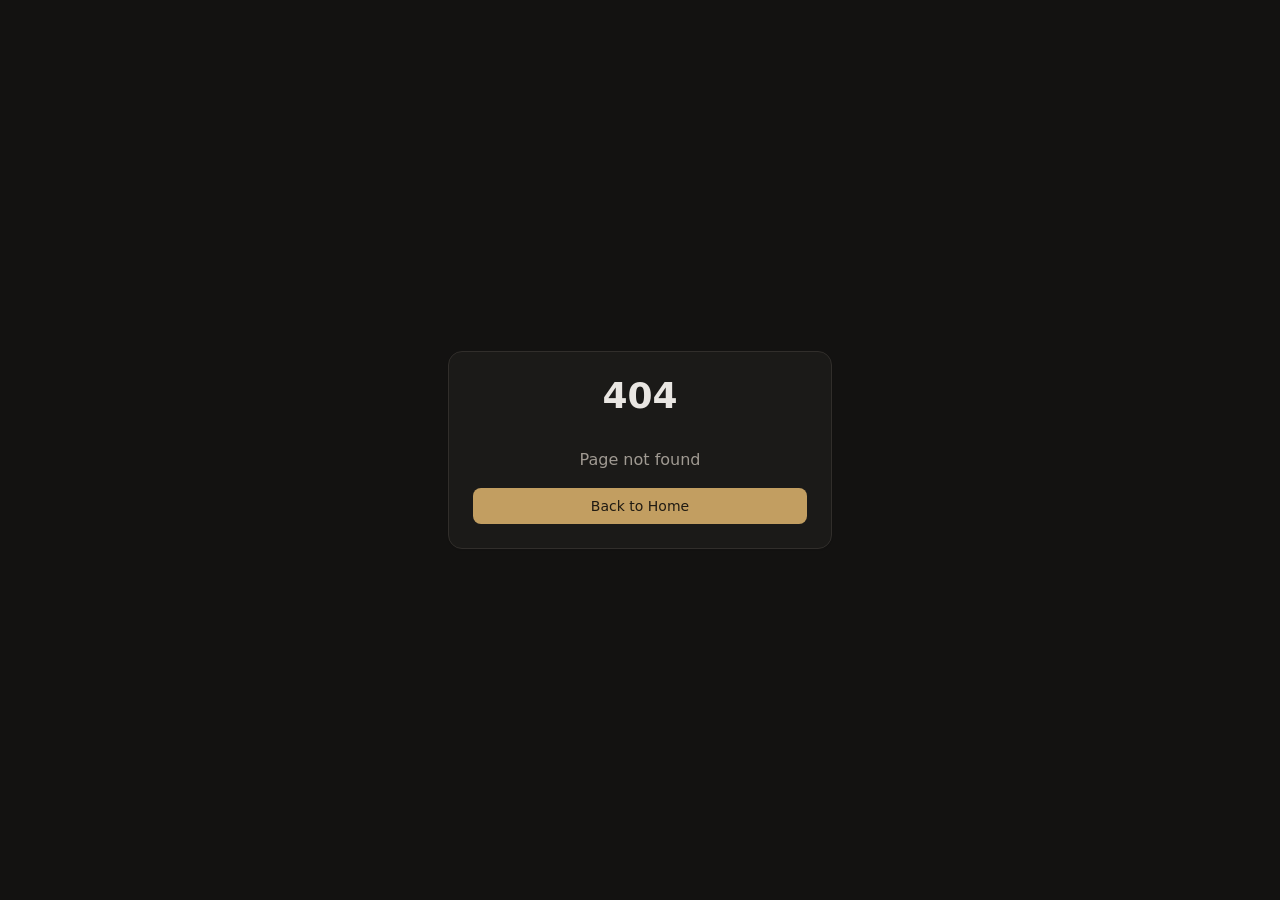
==== index.html @ 81f588ea "Add files via upload" ====
<!doctype html>
<html lang="en">
  <head>
    <meta charset="UTF-8" />
    <meta name="viewport" content="width=device-width, initial-scale=1.0" />
    <title>Alex 英语复习站</title>
    <script type="module" crossorigin src="/assets/index-CtMODyPe.js"></script>
    <link rel="stylesheet" crossorigin href="/assets/index-TDKz9jYG.css">
  </head>
  <body>
    <div id="root"></div>
  </body>
</html>
---- assets/index-TDKz9jYG.css ----
@import"https://fonts.googleapis.com/css2?family=Noto+Serif+SC:wght@600;700;900&display=swap";*,:before,:after{--tw-border-spacing-x: 0;--tw-border-spacing-y: 0;--tw-translate-x: 0;--tw-translate-y: 0;--tw-rotate: 0;--tw-skew-x: 0;--tw-skew-y: 0;--tw-scale-x: 1;--tw-scale-y: 1;--tw-pan-x: ;--tw-pan-y: ;--tw-pinch-zoom: ;--tw-scroll-snap-strictness: proximity;--tw-gradient-from-position: ;--tw-gradient-via-position: ;--tw-gradient-to-position: ;--tw-ordinal: ;--tw-slashed-zero: ;--tw-numeric-figure: ;--tw-numeric-spacing: ;--tw-numeric-fraction: ;--tw-ring-inset: ;--tw-ring-offset-width: 0px;--tw-ring-offset-color: #fff;--tw-ring-color: rgb(59 130 246 / .5);--tw-ring-offset-shadow: 0 0 #0000;--tw-ring-shadow: 0 0 #0000;--tw-shadow: 0 0 #0000;--tw-shadow-colored: 0 0 #0000;--tw-blur: ;--tw-brightness: ;--tw-contrast: ;--tw-grayscale: ;--tw-hue-rotate: ;--tw-invert: ;--tw-saturate: ;--tw-sepia: ;--tw-drop-shadow: ;--tw-backdrop-blur: ;--tw-backdrop-brightness: ;--tw-backdrop-contrast: ;--tw-backdrop-grayscale: ;--tw-backdrop-hue-rotate: ;--tw-backdrop-invert: ;--tw-backdrop-opacity: ;--tw-backdrop-saturate: ;--tw-backdrop-sepia: ;--tw-contain-size: ;--tw-contain-layout: ;--tw-contain-paint: ;--tw-contain-style: }::backdrop{--tw-border-spacing-x: 0;--tw-border-spacing-y: 0;--tw-translate-x: 0;--tw-translate-y: 0;--tw-rotate: 0;--tw-skew-x: 0;--tw-skew-y: 0;--tw-scale-x: 1;--tw-scale-y: 1;--tw-pan-x: ;--tw-pan-y: ;--tw-pinch-zoom: ;--tw-scroll-snap-strictness: proximity;--tw-gradient-from-position: ;--tw-gradient-via-position: ;--tw-gradient-to-position: ;--tw-ordinal: ;--tw-slashed-zero: ;--tw-numeric-figure: ;--tw-numeric-spacing: ;--tw-numeric-fraction: ;--tw-ring-inset: ;--tw-ring-offset-width: 0px;--tw-ring-offset-color: #fff;--tw-ring-color: rgb(59 130 246 / .5);--tw-ring-offset-shadow: 0 0 #0000;--tw-ring-shadow: 0 0 #0000;--tw-shadow: 0 0 #0000;--tw-shadow-colored: 0 0 #0000;--tw-blur: ;--tw-brightness: ;--tw-contrast: ;--tw-grayscale: ;--tw-hue-rotate: ;--tw-invert: ;--tw-saturate: ;--tw-sepia: ;--tw-drop-shadow: ;--tw-backdrop-blur: ;--tw-backdrop-brightness: ;--tw-backdrop-contrast: ;--tw-backdrop-grayscale: ;--tw-backdrop-hue-rotate: ;--tw-backdrop-invert: ;--tw-backdrop-opacity: ;--tw-backdrop-saturate: ;--tw-backdrop-sepia: ;--tw-contain-size: ;--tw-contain-layout: ;--tw-contain-paint: ;--tw-contain-style: }*,:before,:after{box-sizing:border-box;border-width:0;border-style:solid;border-color:#e5e7eb}:before,:after{--tw-content: ""}html,:host{line-height:1.5;-webkit-text-size-adjust:100%;-moz-tab-size:4;-o-tab-size:4;tab-size:4;font-family:ui-sans-serif,system-ui,sans-serif,"Apple Color Emoji","Segoe UI Emoji",Segoe UI Symbol,"Noto Color Emoji";font-feature-settings:normal;font-variation-settings:normal;-webkit-tap-highlight-color:transparent}body{margin:0;line-height:inherit}hr{height:0;color:inherit;border-top-width:1px}abbr:where([title]){-webkit-text-decoration:underline dotted;text-decoration:underline dotted}h1,h2,h3,h4,h5,h6{font-size:inherit;font-weight:inherit}a{color:inherit;text-decoration:inherit}b,strong{font-weight:bolder}code,kbd,samp,pre{font-family:ui-monospace,SFMono-Regular,Menlo,Monaco,Consolas,Liberation Mono,Courier New,monospace;font-feature-settings:normal;font-variation-settings:normal;font-size:1em}small{font-size:80%}sub,sup{font-size:75%;line-height:0;position:relative;vertical-align:baseline}sub{bottom:-.25em}sup{top:-.5em}table{text-indent:0;border-color:inherit;border-collapse:collapse}button,input,optgroup,select,textarea{font-family:inherit;font-feature-settings:inherit;font-variation-settings:inherit;font-size:100%;font-weight:inherit;line-height:inherit;letter-spacing:inherit;color:inherit;margin:0;padding:0}button,select{text-transform:none}button,input:where([type=button]),input:where([type=reset]),input:where([type=submit]){-webkit-appearance:button;background-color:transparent;background-image:none}:-moz-focusring{outline:auto}:-moz-ui-invalid{box-shadow:none}progress{vertical-align:baseline}::-webkit-inner-spin-button,::-webkit-outer-spin-button{height:auto}[type=search]{-webkit-appearance:textfield;outline-offset:-2px}::-webkit-search-decoration{-webkit-appearance:none}::-webkit-file-upload-button{-webkit-appearance:button;font:inherit}summary{display:list-item}blockquote,dl,dd,h1,h2,h3,h4,h5,h6,hr,figure,p,pre{margin:0}fieldset{margin:0;padding:0}legend{padding:0}ol,ul,menu{list-style:none;margin:0;padding:0}dialog{padding:0}textarea{resize:vertical}input::-moz-placeholder,textarea::-moz-placeholder{opacity:1;color:#9ca3af}input::placeholder,textarea::placeholder{opacity:1;color:#9ca3af}button,[role=button]{cursor:pointer}:disabled{cursor:default}img,svg,video,canvas,audio,iframe,embed,object{display:block;vertical-align:middle}img,video{max-width:100%;height:auto}[hidden]:where(:not([hidden=until-found])){display:none}:root{--background: 36 7% 7%;--foreground: 36 14% 90%;--card: 36 6% 10%;--card-foreground: 36 14% 90%;--popover: 36 6% 10%;--popover-foreground: 36 14% 90%;--primary: 38 44% 57%;--primary-foreground: 36 25% 10%;--secondary: 36 5% 15%;--secondary-foreground: 36 14% 90%;--muted: 36 5% 14%;--muted-foreground: 36 7% 60%;--accent: 36 6% 16%;--accent-foreground: 36 14% 90%;--destructive: 0 60% 50%;--destructive-foreground: 0 0% 98%;--border: 36 6% 18%;--input: 36 6% 18%;--ring: 38 44% 57%;--radius: .625rem;--sidebar-background: 0 0% 98%;--sidebar-foreground: 240 5.3% 26.1%;--sidebar-primary: 240 5.9% 10%;--sidebar-primary-foreground: 0 0% 98%;--sidebar-accent: 240 4.8% 95.9%;--sidebar-accent-foreground: 240 5.9% 10%;--sidebar-border: 220 13% 91%;--sidebar-ring: 217.2 91.2% 59.8%}.dark{--background: 240 10% 3.9%;--foreground: 0 0% 98%;--card: 240 10% 3.9%;--card-foreground: 0 0% 98%;--popover: 240 10% 3.9%;--popover-foreground: 0 0% 98%;--primary: 0 0% 98%;--primary-foreground: 240 5.9% 10%;--secondary: 240 3.7% 15.9%;--secondary-foreground: 0 0% 98%;--muted: 240 3.7% 15.9%;--muted-foreground: 240 5% 64.9%;--accent: 240 3.7% 15.9%;--accent-foreground: 0 0% 98%;--destructive: 0 62.8% 30.6%;--destructive-foreground: 0 0% 98%;--border: 240 3.7% 15.9%;--input: 240 3.7% 15.9%;--ring: 240 4.9% 83.9%;--sidebar-background: 240 5.9% 10%;--sidebar-foreground: 240 4.8% 95.9%;--sidebar-primary: 224.3 76.3% 48%;--sidebar-primary-foreground: 0 0% 100%;--sidebar-accent: 240 3.7% 15.9%;--sidebar-accent-foreground: 240 4.8% 95.9%;--sidebar-border: 240 3.7% 15.9%;--sidebar-ring: 217.2 91.2% 59.8%}*{border-color:hsl(var(--border))}body{background-color:hsl(var(--background));color:hsl(var(--foreground))}.sr-only{position:absolute;width:1px;height:1px;padding:0;margin:-1px;overflow:hidden;clip:rect(0,0,0,0);white-space:nowrap;border-width:0}.pointer-events-none{pointer-events:none}.visible{visibility:visible}.invisible{visibility:hidden}.fixed{position:fixed}.absolute{position:absolute}.relative{position:relative}.sticky{position:sticky}.inset-0{inset:0}.inset-x-0{left:0;right:0}.inset-y-0{top:0;bottom:0}.-bottom-12{bottom:-3rem}.-left-12{left:-3rem}.-right-12{right:-3rem}.-top-12{top:-3rem}.bottom-0{bottom:0}.bottom-4{bottom:1rem}.left-0{left:0}.left-1\/2{left:50%}.left-2{left:.5rem}.left-2\.5{left:.625rem}.left-4{left:1rem}.left-\[50\%\]{left:50%}.right-0{right:0}.right-1{right:.25rem}.right-2{right:.5rem}.right-3{right:.75rem}.right-4{right:1rem}.top-0{top:0}.top-1\.5{top:.375rem}.top-1\/2{top:50%}.top-3\.5{top:.875rem}.top-4{top:1rem}.top-\[1px\]{top:1px}.top-\[50\%\]{top:50%}.top-\[60\%\]{top:60%}.top-full{top:100%}.isolate{isolation:isolate}.z-10{z-index:10}.z-20{z-index:20}.z-40{z-index:40}.z-50{z-index:50}.z-\[1\]{z-index:1}.order-first{order:-9999}.order-last{order:9999}.col-start-2{grid-column-start:2}.row-span-2{grid-row:span 2 / span 2}.row-start-1{grid-row-start:1}.\!m-0{margin:0!important}.-mx-1{margin-left:-.25rem;margin-right:-.25rem}.-my-2{margin-top:-.5rem;margin-bottom:-.5rem}.mx-2{margin-left:.5rem;margin-right:.5rem}.mx-3\.5{margin-left:.875rem;margin-right:.875rem}.mx-auto{margin-left:auto;margin-right:auto}.my-0{margin-top:0;margin-bottom:0}.my-0\.5{margin-top:.125rem;margin-bottom:.125rem}.my-1{margin-top:.25rem;margin-bottom:.25rem}.-ml-4{margin-left:-1rem}.-mt-4{margin-top:-1rem}.mb-1{margin-bottom:.25rem}.mb-2{margin-bottom:.5rem}.mb-3{margin-bottom:.75rem}.ml-1{margin-left:.25rem}.ml-2{margin-left:.5rem}.ml-4{margin-left:1rem}.ml-auto{margin-left:auto}.mr-1\.5{margin-right:.375rem}.mr-2{margin-right:.5rem}.mt-0\.5{margin-top:.125rem}.mt-1{margin-top:.25rem}.mt-1\.5{margin-top:.375rem}.mt-10{margin-top:2.5rem}.mt-14{margin-top:3.5rem}.mt-2{margin-top:.5rem}.mt-3{margin-top:.75rem}.mt-4{margin-top:1rem}.mt-5{margin-top:1.25rem}.mt-6{margin-top:1.5rem}.mt-8{margin-top:2rem}.mt-auto{margin-top:auto}.line-clamp-1{overflow:hidden;display:-webkit-box;-webkit-box-orient:vertical;-webkit-line-clamp:1}.line-clamp-2{overflow:hidden;display:-webkit-box;-webkit-box-orient:vertical;-webkit-line-clamp:2}.block{display:block}.flex{display:flex}.inline-flex{display:inline-flex}.table{display:table}.table-caption{display:table-caption}.table-cell{display:table-cell}.table-row{display:table-row}.grid{display:grid}.hidden{display:none}.aspect-square{aspect-ratio:1 / 1}.aspect-video{aspect-ratio:16 / 9}.size-10{width:2.5rem;height:2.5rem}.size-2{width:.5rem;height:.5rem}.size-2\.5{width:.625rem;height:.625rem}.size-3{width:.75rem;height:.75rem}.size-3\.5{width:.875rem;height:.875rem}.size-4{width:1rem;height:1rem}.size-6{width:1.5rem;height:1.5rem}.size-7{width:1.75rem;height:1.75rem}.size-8{width:2rem;height:2rem}.size-9{width:2.25rem;height:2.25rem}.size-auto{width:auto;height:auto}.size-full{width:100%;height:100%}.h-1\.5{height:.375rem}.h-10{height:2.5rem}.h-12{height:3rem}.h-14{height:3.5rem}.h-16{height:4rem}.h-2{height:.5rem}.h-2\.5{height:.625rem}.h-3{height:.75rem}.h-3\.5{height:.875rem}.h-32{height:8rem}.h-4{height:1rem}.h-5{height:1.25rem}.h-6{height:1.5rem}.h-64{height:16rem}.h-7{height:1.75rem}.h-8{height:2rem}.h-9{height:2.25rem}.h-\[1\.15rem\]{height:1.15rem}.h-\[calc\(100\%-1px\)\]{height:calc(100% - 1px)}.h-\[var\(--radix-navigation-menu-viewport-height\)\]{height:var(--radix-navigation-menu-viewport-height)}.h-\[var\(--radix-select-trigger-height\)\]{height:var(--radix-select-trigger-height)}.h-auto{height:auto}.h-full{height:100%}.h-px{height:1px}.h-svh{height:100svh}.max-h-\[300px\]{max-height:300px}.min-h-0{min-height:0px}.min-h-16{min-height:4rem}.min-h-4{min-height:1rem}.min-h-\[300px\]{min-height:300px}.min-h-screen{min-height:100vh}.min-h-svh{min-height:100svh}.w-0{width:0px}.w-1{width:.25rem}.w-10{width:2.5rem}.w-2{width:.5rem}.w-2\.5{width:.625rem}.w-20{width:5rem}.w-24{width:6rem}.w-3{width:.75rem}.w-3\.5{width:.875rem}.w-3\/4{width:75%}.w-32{width:8rem}.w-4{width:1rem}.w-48{width:12rem}.w-5{width:1.25rem}.w-52{width:13rem}.w-6{width:1.5rem}.w-64{width:16rem}.w-7{width:1.75rem}.w-72{width:18rem}.w-8{width:2rem}.w-9{width:2.25rem}.w-\[100px\]{width:100px}.w-auto{width:auto}.w-fit{width:-moz-fit-content;width:fit-content}.w-full{width:100%}.w-max{width:-moz-max-content;width:max-content}.w-px{width:1px}.min-w-0{min-width:0px}.min-w-10{min-width:2.5rem}.min-w-5{min-width:1.25rem}.min-w-8{min-width:2rem}.min-w-9{min-width:2.25rem}.min-w-\[12rem\]{min-width:12rem}.min-w-\[8rem\]{min-width:8rem}.min-w-\[var\(--radix-select-trigger-width\)\]{min-width:var(--radix-select-trigger-width)}.max-w-2xl{max-width:42rem}.max-w-3xl{max-width:48rem}.max-w-4xl{max-width:56rem}.max-w-5xl{max-width:64rem}.max-w-\[85\%\]{max-width:85%}.max-w-\[calc\(100\%-2rem\)\]{max-width:calc(100% - 2rem)}.max-w-max{max-width:-moz-max-content;max-width:max-content}.max-w-md{max-width:28rem}.max-w-sm{max-width:24rem}.max-w-xl{max-width:36rem}.flex-1{flex:1 1 0%}.shrink-0{flex-shrink:0}.grow{flex-grow:1}.grow-0{flex-grow:0}.basis-full{flex-basis:100%}.caption-bottom{caption-side:bottom}.border-collapse{border-collapse:collapse}.-translate-x-1\/2{--tw-translate-x: -50%;transform:translate(var(--tw-translate-x),var(--tw-translate-y)) rotate(var(--tw-rotate)) skew(var(--tw-skew-x)) skewY(var(--tw-skew-y)) scaleX(var(--tw-scale-x)) scaleY(var(--tw-scale-y))}.-translate-x-px{--tw-translate-x: -1px;transform:translate(var(--tw-translate-x),var(--tw-translate-y)) rotate(var(--tw-rotate)) skew(var(--tw-skew-x)) skewY(var(--tw-skew-y)) scaleX(var(--tw-scale-x)) scaleY(var(--tw-scale-y))}.-translate-y-1\/2{--tw-translate-y: -50%;transform:translate(var(--tw-translate-x),var(--tw-translate-y)) rotate(var(--tw-rotate)) skew(var(--tw-skew-x)) skewY(var(--tw-skew-y)) scaleX(var(--tw-scale-x)) scaleY(var(--tw-scale-y))}.translate-x-\[-50\%\]{--tw-translate-x: -50%;transform:translate(var(--tw-translate-x),var(--tw-translate-y)) rotate(var(--tw-rotate)) skew(var(--tw-skew-x)) skewY(var(--tw-skew-y)) scaleX(var(--tw-scale-x)) scaleY(var(--tw-scale-y))}.translate-x-px{--tw-translate-x: 1px;transform:translate(var(--tw-translate-x),var(--tw-translate-y)) rotate(var(--tw-rotate)) skew(var(--tw-skew-x)) skewY(var(--tw-skew-y)) scaleX(var(--tw-scale-x)) scaleY(var(--tw-scale-y))}.translate-y-0\.5{--tw-translate-y: .125rem;transform:translate(var(--tw-translate-x),var(--tw-translate-y)) rotate(var(--tw-rotate)) skew(var(--tw-skew-x)) skewY(var(--tw-skew-y)) scaleX(var(--tw-scale-x)) scaleY(var(--tw-scale-y))}.translate-y-\[-50\%\]{--tw-translate-y: -50%;transform:translate(var(--tw-translate-x),var(--tw-translate-y)) rotate(var(--tw-rotate)) skew(var(--tw-skew-x)) skewY(var(--tw-skew-y)) scaleX(var(--tw-scale-x)) scaleY(var(--tw-scale-y))}.translate-y-\[calc\(-50\%_-_2px\)\]{--tw-translate-y: calc(-50% - 2px) ;transform:translate(var(--tw-translate-x),var(--tw-translate-y)) rotate(var(--tw-rotate)) skew(var(--tw-skew-x)) skewY(var(--tw-skew-y)) scaleX(var(--tw-scale-x)) scaleY(var(--tw-scale-y))}.rotate-45{--tw-rotate: 45deg;transform:translate(var(--tw-translate-x),var(--tw-translate-y)) rotate(var(--tw-rotate)) skew(var(--tw-skew-x)) skewY(var(--tw-skew-y)) scaleX(var(--tw-scale-x)) scaleY(var(--tw-scale-y))}.rotate-90{--tw-rotate: 90deg;transform:translate(var(--tw-translate-x),var(--tw-translate-y)) rotate(var(--tw-rotate)) skew(var(--tw-skew-x)) skewY(var(--tw-skew-y)) scaleX(var(--tw-scale-x)) scaleY(var(--tw-scale-y))}.transform{transform:translate(var(--tw-translate-x),var(--tw-translate-y)) rotate(var(--tw-rotate)) skew(var(--tw-skew-x)) skewY(var(--tw-skew-y)) scaleX(var(--tw-scale-x)) scaleY(var(--tw-scale-y))}@keyframes caret-blink{0%,70%,to{opacity:1}20%,50%{opacity:0}}.animate-caret-blink{animation:caret-blink 1.25s ease-out infinite}@keyframes pulse{50%{opacity:.5}}.animate-pulse{animation:pulse 2s cubic-bezier(.4,0,.6,1) infinite}@keyframes spin{to{transform:rotate(360deg)}}.animate-spin{animation:spin 1s linear infinite}.cursor-col-resize{cursor:col-resize}.cursor-default{cursor:default}.cursor-pointer{cursor:pointer}.cursor-text{cursor:text}.touch-none{touch-action:none}.select-none{-webkit-user-select:none;-moz-user-select:none;user-select:none}.resize-none{resize:none}.scroll-my-1{scroll-margin-top:.25rem;scroll-margin-bottom:.25rem}.scroll-py-1{scroll-padding-top:.25rem;scroll-padding-bottom:.25rem}.list-disc{list-style-type:disc}.list-none{list-style-type:none}.auto-rows-min{grid-auto-rows:min-content}.grid-cols-2{grid-template-columns:repeat(2,minmax(0,1fr))}.grid-cols-3{grid-template-columns:repeat(3,minmax(0,1fr))}.grid-cols-\[0_1fr\]{grid-template-columns:0 1fr}.grid-rows-\[auto_auto\]{grid-template-rows:auto auto}.flex-row{flex-direction:row}.flex-col{flex-direction:column}.flex-col-reverse{flex-direction:column-reverse}.flex-wrap{flex-wrap:wrap}.place-content-center{place-content:center}.items-start{align-items:flex-start}.items-end{align-items:flex-end}.items-center{align-items:center}.items-baseline{align-items:baseline}.items-stretch{align-items:stretch}.justify-start{justify-content:flex-start}.justify-end{justify-content:flex-end}.justify-center{justify-content:center}.justify-between{justify-content:space-between}.justify-items-start{justify-items:start}.gap-0{gap:0px}.gap-0\.5{gap:.125rem}.gap-1{gap:.25rem}.gap-1\.5{gap:.375rem}.gap-2{gap:.5rem}.gap-2\.5{gap:.625rem}.gap-3{gap:.75rem}.gap-4{gap:1rem}.gap-6{gap:1.5rem}.gap-7{gap:1.75rem}.gap-8{gap:2rem}.gap-\[--spacing\(var\(--gap\)\)\]{gap:var(--spacing(var(--gap)))}.gap-x-3{-moz-column-gap:.75rem;column-gap:.75rem}.gap-y-0\.5{row-gap:.125rem}.gap-y-1{row-gap:.25rem}.space-y-2>:not([hidden])~:not([hidden]){--tw-space-y-reverse: 0;margin-top:calc(.5rem * calc(1 - var(--tw-space-y-reverse)));margin-bottom:calc(.5rem * var(--tw-space-y-reverse))}.space-y-3>:not([hidden])~:not([hidden]){--tw-space-y-reverse: 0;margin-top:calc(.75rem * calc(1 - var(--tw-space-y-reverse)));margin-bottom:calc(.75rem * var(--tw-space-y-reverse))}.space-y-4>:not([hidden])~:not([hidden]){--tw-space-y-reverse: 0;margin-top:calc(1rem * calc(1 - var(--tw-space-y-reverse)));margin-bottom:calc(1rem * var(--tw-space-y-reverse))}.space-y-6>:not([hidden])~:not([hidden]){--tw-space-y-reverse: 0;margin-top:calc(1.5rem * calc(1 - var(--tw-space-y-reverse)));margin-bottom:calc(1.5rem * var(--tw-space-y-reverse))}.divide-x>:not([hidden])~:not([hidden]){--tw-divide-x-reverse: 0;border-right-width:calc(1px * var(--tw-divide-x-reverse));border-left-width:calc(1px * calc(1 - var(--tw-divide-x-reverse)))}.divide-y>:not([hidden])~:not([hidden]){--tw-divide-y-reverse: 0;border-top-width:calc(1px * calc(1 - var(--tw-divide-y-reverse)));border-bottom-width:calc(1px * var(--tw-divide-y-reverse))}.divide-border>:not([hidden])~:not([hidden]){border-color:hsl(var(--border))}.self-start{align-self:flex-start}.self-stretch{align-self:stretch}.justify-self-end{justify-self:end}.overflow-auto{overflow:auto}.overflow-hidden{overflow:hidden}.overflow-x-auto{overflow-x:auto}.overflow-y-auto{overflow-y:auto}.overflow-x-hidden{overflow-x:hidden}.truncate{overflow:hidden;text-overflow:ellipsis;white-space:nowrap}.whitespace-nowrap{white-space:nowrap}.text-balance{text-wrap:balance}.break-words{overflow-wrap:break-word}.rounded{border-radius:.25rem}.rounded-2xl{border-radius:1rem}.rounded-\[2px\]{border-radius:2px}.rounded-\[4px\]{border-radius:4px}.rounded-\[calc\(var\(--radius\)-5px\)\]{border-radius:calc(var(--radius) - 5px)}.rounded-\[inherit\]{border-radius:inherit}.rounded-full{border-radius:9999px}.rounded-lg{border-radius:var(--radius)}.rounded-md{border-radius:calc(var(--radius) - 2px)}.rounded-none{border-radius:0}.rounded-sm{border-radius:calc(var(--radius) - 4px)}.rounded-xl{border-radius:calc(var(--radius) + 4px)}.rounded-xs{border-radius:calc(var(--radius) - 6px)}.rounded-l-md{border-top-left-radius:calc(var(--radius) - 2px);border-bottom-left-radius:calc(var(--radius) - 2px)}.rounded-r-md{border-top-right-radius:calc(var(--radius) - 2px);border-bottom-right-radius:calc(var(--radius) - 2px)}.rounded-tl-sm{border-top-left-radius:calc(var(--radius) - 4px)}.border{border-width:1px}.border-0{border-width:0px}.border-2{border-width:2px}.border-\[1\.5px\]{border-width:1.5px}.border-y{border-top-width:1px;border-bottom-width:1px}.border-b{border-bottom-width:1px}.border-l{border-left-width:1px}.border-r{border-right-width:1px}.border-r-0{border-right-width:0px}.border-t{border-top-width:1px}.border-dashed{border-style:dashed}.border-\[\#C8A45D\]{--tw-border-opacity: 1;border-color:rgb(200 164 93 / var(--tw-border-opacity, 1))}.border-\[\#C8A45D\]\/25{border-color:#c8a45d40}.border-\[\#C8A45D\]\/40{border-color:#c8a45d66}.border-\[\#C8A45D\]\/60{border-color:#c8a45d99}.border-amber-300{--tw-border-opacity: 1;border-color:rgb(252 211 77 / var(--tw-border-opacity, 1))}.border-border{border-color:hsl(var(--border))}.border-border\/50{border-color:hsl(var(--border) / .5)}.border-emerald-300{--tw-border-opacity: 1;border-color:rgb(110 231 183 / var(--tw-border-opacity, 1))}.border-emerald-500{--tw-border-opacity: 1;border-color:rgb(16 185 129 / var(--tw-border-opacity, 1))}.border-emerald-500\/40{border-color:#10b98166}.border-input{border-color:hsl(var(--input))}.border-primary{border-color:hsl(var(--primary))}.border-rose-400{--tw-border-opacity: 1;border-color:rgb(251 113 133 / var(--tw-border-opacity, 1))}.border-rose-500\/30{border-color:#f43f5e4d}.border-sidebar-border{border-color:hsl(var(--sidebar-border))}.border-stone-600{--tw-border-opacity: 1;border-color:rgb(87 83 78 / var(--tw-border-opacity, 1))}.border-stone-700{--tw-border-opacity: 1;border-color:rgb(68 64 60 / var(--tw-border-opacity, 1))}.border-transparent{border-color:transparent}.border-l-transparent{border-left-color:transparent}.border-t-transparent{border-top-color:transparent}.bg-\[\#191713\]{--tw-bg-opacity: 1;background-color:rgb(25 23 19 / var(--tw-bg-opacity, 1))}.bg-\[\#C8A45D\]{--tw-bg-opacity: 1;background-color:rgb(200 164 93 / var(--tw-bg-opacity, 1))}.bg-\[\#C8A45D\]\/10{background-color:#c8a45d1a}.bg-\[\#C8A45D\]\/60{background-color:#c8a45d99}.bg-accent{background-color:hsl(var(--accent))}.bg-background{background-color:hsl(var(--background))}.bg-background\/90{background-color:hsl(var(--background) / .9)}.bg-background\/95{background-color:hsl(var(--background) / .95)}.bg-black\/50{background-color:#00000080}.bg-border{background-color:hsl(var(--border))}.bg-card{background-color:hsl(var(--card))}.bg-card\/10{background-color:hsl(var(--card) / .1)}.bg-card\/20{background-color:hsl(var(--card) / .2)}.bg-destructive{--tw-bg-opacity: 1;background-color:hsl(var(--destructive) / var(--tw-bg-opacity, 1))}.bg-emerald-500{--tw-bg-opacity: 1;background-color:rgb(16 185 129 / var(--tw-bg-opacity, 1))}.bg-emerald-500\/10{background-color:#10b9811a}.bg-foreground{background-color:hsl(var(--foreground))}.bg-input{background-color:hsl(var(--input))}.bg-muted{background-color:hsl(var(--muted))}.bg-muted\/50{background-color:hsl(var(--muted) / .5)}.bg-popover{background-color:hsl(var(--popover))}.bg-primary{background-color:hsl(var(--primary))}.bg-primary\/20{background-color:hsl(var(--primary) / .2)}.bg-rose-500\/10{background-color:#f43f5e1a}.bg-secondary{background-color:hsl(var(--secondary))}.bg-sidebar{background-color:hsl(var(--sidebar-background))}.bg-sidebar-border{background-color:hsl(var(--sidebar-border))}.bg-stone-800{--tw-bg-opacity: 1;background-color:rgb(41 37 36 / var(--tw-bg-opacity, 1))}.bg-stone-800\/60{background-color:#29252499}.bg-transparent{background-color:transparent}.bg-white{--tw-bg-opacity: 1;background-color:rgb(255 255 255 / var(--tw-bg-opacity, 1))}.bg-gradient-to-b{background-image:linear-gradient(to bottom,var(--tw-gradient-stops))}.bg-gradient-to-r{background-image:linear-gradient(to right,var(--tw-gradient-stops))}.from-\[\#8A6D3B\]{--tw-gradient-from: #8A6D3B var(--tw-gradient-from-position);--tw-gradient-to: rgb(138 109 59 / 0) var(--tw-gradient-to-position);--tw-gradient-stops: var(--tw-gradient-from), var(--tw-gradient-to)}.from-\[\#C8A45D\]\/10{--tw-gradient-from: rgb(200 164 93 / .1) var(--tw-gradient-from-position);--tw-gradient-to: rgb(200 164 93 / 0) var(--tw-gradient-to-position);--tw-gradient-stops: var(--tw-gradient-from), var(--tw-gradient-to)}.to-\[\#E2C896\]{--tw-gradient-to: #E2C896 var(--tw-gradient-to-position)}.to-card{--tw-gradient-to: hsl(var(--card)) var(--tw-gradient-to-position)}.fill-current{fill:currentColor}.fill-foreground{fill:hsl(var(--foreground))}.fill-primary{fill:hsl(var(--primary))}.p-0{padding:0}.p-0\.5{padding:.125rem}.p-1{padding:.25rem}.p-10{padding:2.5rem}.p-2{padding:.5rem}.p-3{padding:.75rem}.p-3\.5{padding:.875rem}.p-4{padding:1rem}.p-5{padding:1.25rem}.p-6{padding:1.5rem}.p-8{padding:2rem}.p-\[3px\]{padding:3px}.p-px{padding:1px}.px-1{padding-left:.25rem;padding-right:.25rem}.px-1\.5{padding-left:.375rem;padding-right:.375rem}.px-2{padding-left:.5rem;padding-right:.5rem}.px-2\.5{padding-left:.625rem;padding-right:.625rem}.px-3{padding-left:.75rem;padding-right:.75rem}.px-4{padding-left:1rem;padding-right:1rem}.px-5{padding-left:1.25rem;padding-right:1.25rem}.px-6{padding-left:1.5rem;padding-right:1.5rem}.py-0\.5{padding-top:.125rem;padding-bottom:.125rem}.py-1{padding-top:.25rem;padding-bottom:.25rem}.py-1\.5{padding-top:.375rem;padding-bottom:.375rem}.py-12{padding-top:3rem;padding-bottom:3rem}.py-2{padding-top:.5rem;padding-bottom:.5rem}.py-2\.5{padding-top:.625rem;padding-bottom:.625rem}.py-20{padding-top:5rem;padding-bottom:5rem}.py-3{padding-top:.75rem;padding-bottom:.75rem}.py-3\.5{padding-top:.875rem;padding-bottom:.875rem}.py-4{padding-top:1rem;padding-bottom:1rem}.py-5{padding-top:1.25rem;padding-bottom:1.25rem}.py-6{padding-top:1.5rem;padding-bottom:1.5rem}.py-8{padding-top:2rem;padding-bottom:2rem}.pb-14{padding-bottom:3.5rem}.pb-3{padding-bottom:.75rem}.pb-4{padding-bottom:1rem}.pl-2{padding-left:.5rem}.pl-3{padding-left:.75rem}.pl-4{padding-left:1rem}.pl-8{padding-left:2rem}.pr-1{padding-right:.25rem}.pr-2{padding-right:.5rem}.pr-2\.5{padding-right:.625rem}.pr-3{padding-right:.75rem}.pr-8{padding-right:2rem}.pt-0{padding-top:0}.pt-1{padding-top:.25rem}.pt-16{padding-top:4rem}.pt-3{padding-top:.75rem}.pt-4{padding-top:1rem}.text-left{text-align:left}.text-center{text-align:center}.text-right{text-align:right}.align-top{vertical-align:top}.align-middle{vertical-align:middle}.font-mono{font-family:ui-monospace,SFMono-Regular,Menlo,Monaco,Consolas,Liberation Mono,Courier New,monospace}.font-sans{font-family:ui-sans-serif,system-ui,sans-serif,"Apple Color Emoji","Segoe UI Emoji",Segoe UI Symbol,"Noto Color Emoji"}.text-2xl{font-size:1.5rem;line-height:2rem}.text-3xl{font-size:1.875rem;line-height:2.25rem}.text-4xl{font-size:2.25rem;line-height:2.5rem}.text-5xl{font-size:3rem;line-height:1}.text-\[0\.8rem\]{font-size:.8rem}.text-\[10px\]{font-size:10px}.text-base{font-size:1rem;line-height:1.5rem}.text-lg{font-size:1.125rem;line-height:1.75rem}.text-sm{font-size:.875rem;line-height:1.25rem}.text-sm\/relaxed{font-size:.875rem;line-height:1.625}.text-xl{font-size:1.25rem;line-height:1.75rem}.text-xs{font-size:.75rem;line-height:1rem}.font-bold{font-weight:700}.font-extrabold{font-weight:800}.font-medium{font-weight:500}.font-normal{font-weight:400}.font-semibold{font-weight:600}.uppercase{text-transform:uppercase}.tabular-nums{--tw-numeric-spacing: tabular-nums;font-variant-numeric:var(--tw-ordinal) var(--tw-slashed-zero) var(--tw-numeric-figure) var(--tw-numeric-spacing) var(--tw-numeric-fraction)}.leading-\[1\.2\]{line-height:1.2}.leading-none{line-height:1}.leading-normal{line-height:1.5}.leading-relaxed{line-height:1.625}.leading-snug{line-height:1.375}.tracking-\[0\.25em\]{letter-spacing:.25em}.tracking-\[0\.3em\]{letter-spacing:.3em}.tracking-tight{letter-spacing:-.025em}.tracking-wide{letter-spacing:.025em}.tracking-widest{letter-spacing:.1em}.text-\[\#141210\]{--tw-text-opacity: 1;color:rgb(20 18 16 / var(--tw-text-opacity, 1))}.text-\[\#141210\]\/70{color:#141210b3}.text-\[\#C8A45D\]{--tw-text-opacity: 1;color:rgb(200 164 93 / var(--tw-text-opacity, 1))}.text-\[\#C8A45D\]\/70{color:#c8a45db3}.text-\[\#E2C896\]{--tw-text-opacity: 1;color:rgb(226 200 150 / var(--tw-text-opacity, 1))}.text-\[\#E2C896\]\/80{color:#e2c896cc}.text-accent-foreground{color:hsl(var(--accent-foreground))}.text-amber-500{--tw-text-opacity: 1;color:rgb(245 158 11 / var(--tw-text-opacity, 1))}.text-amber-600{--tw-text-opacity: 1;color:rgb(217 119 6 / var(--tw-text-opacity, 1))}.text-background{color:hsl(var(--background))}.text-card-foreground{color:hsl(var(--card-foreground))}.text-current{color:currentColor}.text-destructive{--tw-text-opacity: 1;color:hsl(var(--destructive) / var(--tw-text-opacity, 1))}.text-emerald-300{--tw-text-opacity: 1;color:rgb(110 231 183 / var(--tw-text-opacity, 1))}.text-emerald-600{--tw-text-opacity: 1;color:rgb(5 150 105 / var(--tw-text-opacity, 1))}.text-foreground{color:hsl(var(--foreground))}.text-muted-foreground{color:hsl(var(--muted-foreground))}.text-popover-foreground{color:hsl(var(--popover-foreground))}.text-primary{color:hsl(var(--primary))}.text-primary-foreground{color:hsl(var(--primary-foreground))}.text-rose-500{--tw-text-opacity: 1;color:rgb(244 63 94 / var(--tw-text-opacity, 1))}.text-rose-600{--tw-text-opacity: 1;color:rgb(225 29 72 / var(--tw-text-opacity, 1))}.text-secondary-foreground{color:hsl(var(--secondary-foreground))}.text-sidebar-foreground{color:hsl(var(--sidebar-foreground))}.text-sidebar-foreground\/70{color:hsl(var(--sidebar-foreground) / .7)}.text-stone-100{--tw-text-opacity: 1;color:rgb(245 245 244 / var(--tw-text-opacity, 1))}.text-stone-300{--tw-text-opacity: 1;color:rgb(214 211 209 / var(--tw-text-opacity, 1))}.text-stone-400{--tw-text-opacity: 1;color:rgb(168 162 158 / var(--tw-text-opacity, 1))}.text-stone-500{--tw-text-opacity: 1;color:rgb(120 113 108 / var(--tw-text-opacity, 1))}.text-white{--tw-text-opacity: 1;color:rgb(255 255 255 / var(--tw-text-opacity, 1))}.line-through{text-decoration-line:line-through}.underline-offset-4{text-underline-offset:4px}.opacity-0{opacity:0}.opacity-50{opacity:.5}.opacity-60{opacity:.6}.opacity-70{opacity:.7}.shadow{--tw-shadow: 0 1px 3px 0 rgb(0 0 0 / .1), 0 1px 2px -1px rgb(0 0 0 / .1);--tw-shadow-colored: 0 1px 3px 0 var(--tw-shadow-color), 0 1px 2px -1px var(--tw-shadow-color);box-shadow:var(--tw-ring-offset-shadow, 0 0 #0000),var(--tw-ring-shadow, 0 0 #0000),var(--tw-shadow)}.shadow-\[0_0_0_1px_hsl\(var\(--sidebar-border\)\)\]{--tw-shadow: 0 0 0 1px hsl(var(--sidebar-border));--tw-shadow-colored: 0 0 0 1px var(--tw-shadow-color);box-shadow:var(--tw-ring-offset-shadow, 0 0 #0000),var(--tw-ring-shadow, 0 0 #0000),var(--tw-shadow)}.shadow-lg{--tw-shadow: 0 10px 15px -3px rgb(0 0 0 / .1), 0 4px 6px -4px rgb(0 0 0 / .1);--tw-shadow-colored: 0 10px 15px -3px var(--tw-shadow-color), 0 4px 6px -4px var(--tw-shadow-color);box-shadow:var(--tw-ring-offset-shadow, 0 0 #0000),var(--tw-ring-shadow, 0 0 #0000),var(--tw-shadow)}.shadow-md{--tw-shadow: 0 4px 6px -1px rgb(0 0 0 / .1), 0 2px 4px -2px rgb(0 0 0 / .1);--tw-shadow-colored: 0 4px 6px -1px var(--tw-shadow-color), 0 2px 4px -2px var(--tw-shadow-color);box-shadow:var(--tw-ring-offset-shadow, 0 0 #0000),var(--tw-ring-shadow, 0 0 #0000),var(--tw-shadow)}.shadow-none{--tw-shadow: 0 0 #0000;--tw-shadow-colored: 0 0 #0000;box-shadow:var(--tw-ring-offset-shadow, 0 0 #0000),var(--tw-ring-shadow, 0 0 #0000),var(--tw-shadow)}.shadow-sm{--tw-shadow: 0 1px 2px 0 rgb(0 0 0 / .05);--tw-shadow-colored: 0 1px 2px 0 var(--tw-shadow-color);box-shadow:var(--tw-ring-offset-shadow, 0 0 #0000),var(--tw-ring-shadow, 0 0 #0000),var(--tw-shadow)}.shadow-xl{--tw-shadow: 0 20px 25px -5px rgb(0 0 0 / .1), 0 8px 10px -6px rgb(0 0 0 / .1);--tw-shadow-colored: 0 20px 25px -5px var(--tw-shadow-color), 0 8px 10px -6px var(--tw-shadow-color);box-shadow:var(--tw-ring-offset-shadow, 0 0 #0000),var(--tw-ring-shadow, 0 0 #0000),var(--tw-shadow)}.shadow-xs{--tw-shadow: 0 1px 2px 0 rgb(0 0 0 / .05);--tw-shadow-colored: 0 1px 2px 0 var(--tw-shadow-color);box-shadow:var(--tw-ring-offset-shadow, 0 0 #0000),var(--tw-ring-shadow, 0 0 #0000),var(--tw-shadow)}.outline-none{outline:2px solid transparent;outline-offset:2px}.outline{outline-style:solid}.ring-0{--tw-ring-offset-shadow: var(--tw-ring-inset) 0 0 0 var(--tw-ring-offset-width) var(--tw-ring-offset-color);--tw-ring-shadow: var(--tw-ring-inset) 0 0 0 calc(0px + var(--tw-ring-offset-width)) var(--tw-ring-color);box-shadow:var(--tw-ring-offset-shadow),var(--tw-ring-shadow),var(--tw-shadow, 0 0 #0000)}.ring-ring\/50{--tw-ring-color: hsl(var(--ring) / .5)}.ring-sidebar-ring{--tw-ring-color: hsl(var(--sidebar-ring))}.ring-offset-background{--tw-ring-offset-color: hsl(var(--background))}.blur-sm{--tw-blur: blur(4px);filter:var(--tw-blur) var(--tw-brightness) var(--tw-contrast) var(--tw-grayscale) var(--tw-hue-rotate) var(--tw-invert) var(--tw-saturate) var(--tw-sepia) var(--tw-drop-shadow)}.filter{filter:var(--tw-blur) var(--tw-brightness) var(--tw-contrast) var(--tw-grayscale) var(--tw-hue-rotate) var(--tw-invert) var(--tw-saturate) var(--tw-sepia) var(--tw-drop-shadow)}.backdrop-blur{--tw-backdrop-blur: blur(8px);-webkit-backdrop-filter:var(--tw-backdrop-blur) var(--tw-backdrop-brightness) var(--tw-backdrop-contrast) var(--tw-backdrop-grayscale) var(--tw-backdrop-hue-rotate) var(--tw-backdrop-invert) var(--tw-backdrop-opacity) var(--tw-backdrop-saturate) var(--tw-backdrop-sepia);backdrop-filter:var(--tw-backdrop-blur) var(--tw-backdrop-brightness) var(--tw-backdrop-contrast) var(--tw-backdrop-grayscale) var(--tw-backdrop-hue-rotate) var(--tw-backdrop-invert) var(--tw-backdrop-opacity) var(--tw-backdrop-saturate) var(--tw-backdrop-sepia)}.transition{transition-property:color,background-color,border-color,text-decoration-color,fill,stroke,opacity,box-shadow,transform,filter,backdrop-filter;transition-timing-function:cubic-bezier(.4,0,.2,1);transition-duration:.15s}.transition-\[color\,box-shadow\]{transition-property:color,box-shadow;transition-timing-function:cubic-bezier(.4,0,.2,1);transition-duration:.15s}.transition-\[left\,right\,width\]{transition-property:left,right,width;transition-timing-function:cubic-bezier(.4,0,.2,1);transition-duration:.15s}.transition-\[margin\,opacity\]{transition-property:margin,opacity;transition-timing-function:cubic-bezier(.4,0,.2,1);transition-duration:.15s}.transition-\[width\,height\,padding\]{transition-property:width,height,padding;transition-timing-function:cubic-bezier(.4,0,.2,1);transition-duration:.15s}.transition-\[width\]{transition-property:width;transition-timing-function:cubic-bezier(.4,0,.2,1);transition-duration:.15s}.transition-all{transition-property:all;transition-timing-function:cubic-bezier(.4,0,.2,1);transition-duration:.15s}.transition-colors{transition-property:color,background-color,border-color,text-decoration-color,fill,stroke;transition-timing-function:cubic-bezier(.4,0,.2,1);transition-duration:.15s}.transition-none{transition-property:none}.transition-opacity{transition-property:opacity;transition-timing-function:cubic-bezier(.4,0,.2,1);transition-duration:.15s}.transition-shadow{transition-property:box-shadow;transition-timing-function:cubic-bezier(.4,0,.2,1);transition-duration:.15s}.transition-transform{transition-property:transform;transition-timing-function:cubic-bezier(.4,0,.2,1);transition-duration:.15s}.duration-100{transition-duration:.1s}.duration-1000{transition-duration:1s}.duration-200{transition-duration:.2s}.duration-300{transition-duration:.3s}.ease-in-out{transition-timing-function:cubic-bezier(.4,0,.2,1)}.ease-linear{transition-timing-function:linear}@keyframes enter{0%{opacity:var(--tw-enter-opacity, 1);transform:translate3d(var(--tw-enter-translate-x, 0),var(--tw-enter-translate-y, 0),0) scale3d(var(--tw-enter-scale, 1),var(--tw-enter-scale, 1),var(--tw-enter-scale, 1)) rotate(var(--tw-enter-rotate, 0))}}@keyframes exit{to{opacity:var(--tw-exit-opacity, 1);transform:translate3d(var(--tw-exit-translate-x, 0),var(--tw-exit-translate-y, 0),0) scale3d(var(--tw-exit-scale, 1),var(--tw-exit-scale, 1),var(--tw-exit-scale, 1)) rotate(var(--tw-exit-rotate, 0))}}.animate-in{animation-name:enter;animation-duration:.15s;--tw-enter-opacity: initial;--tw-enter-scale: initial;--tw-enter-rotate: initial;--tw-enter-translate-x: initial;--tw-enter-translate-y: initial}.fade-in-0{--tw-enter-opacity: 0}.zoom-in-95{--tw-enter-scale: .95}.duration-100{animation-duration:.1s}.duration-1000{animation-duration:1s}.duration-200{animation-duration:.2s}.duration-300{animation-duration:.3s}.ease-in-out{animation-timing-function:cubic-bezier(.4,0,.2,1)}.ease-linear{animation-timing-function:linear}.font-display{font-family:"Noto Serif SC",Songti SC,STSong,serif}.\[--cell-size\:--spacing\(8\)\]{--cell-size: var(--spacing(8))}.selection\:bg-primary *::-moz-selection{background-color:hsl(var(--primary))}.selection\:bg-primary *::selection{background-color:hsl(var(--primary))}.selection\:text-primary-foreground *::-moz-selection{color:hsl(var(--primary-foreground))}.selection\:text-primary-foreground *::selection{color:hsl(var(--primary-foreground))}.selection\:bg-primary::-moz-selection{background-color:hsl(var(--primary))}.selection\:bg-primary::selection{background-color:hsl(var(--primary))}.selection\:text-primary-foreground::-moz-selection{color:hsl(var(--primary-foreground))}.selection\:text-primary-foreground::selection{color:hsl(var(--primary-foreground))}.file\:inline-flex::file-selector-button{display:inline-flex}.file\:h-7::file-selector-button{height:1.75rem}.file\:border-0::file-selector-button{border-width:0px}.file\:bg-transparent::file-selector-button{background-color:transparent}.file\:text-sm::file-selector-button{font-size:.875rem;line-height:1.25rem}.file\:font-medium::file-selector-button{font-weight:500}.file\:text-foreground::file-selector-button{color:hsl(var(--foreground))}.placeholder\:text-muted-foreground::-moz-placeholder{color:hsl(var(--muted-foreground))}.placeholder\:text-muted-foreground::placeholder{color:hsl(var(--muted-foreground))}.after\:absolute:after{content:var(--tw-content);position:absolute}.after\:-inset-2:after{content:var(--tw-content);inset:-.5rem}.after\:inset-y-0:after{content:var(--tw-content);top:0;bottom:0}.after\:left-1\/2:after{content:var(--tw-content);left:50%}.after\:w-1:after{content:var(--tw-content);width:.25rem}.after\:w-\[2px\]:after{content:var(--tw-content);width:2px}.after\:-translate-x-1\/2:after{content:var(--tw-content);--tw-translate-x: -50%;transform:translate(var(--tw-translate-x),var(--tw-translate-y)) rotate(var(--tw-rotate)) skew(var(--tw-skew-x)) skewY(var(--tw-skew-y)) scaleX(var(--tw-scale-x)) scaleY(var(--tw-scale-y))}.first\:rounded-l-md:first-child{border-top-left-radius:calc(var(--radius) - 2px);border-bottom-left-radius:calc(var(--radius) - 2px)}.first\:border-l:first-child{border-left-width:1px}.last\:mt-0:last-child{margin-top:0}.last\:rounded-r-md:last-child{border-top-right-radius:calc(var(--radius) - 2px);border-bottom-right-radius:calc(var(--radius) - 2px)}.last\:border-0:last-child{border-width:0px}.last\:border-b-0:last-child{border-bottom-width:0px}.hover\:border-\[\#C8A45D\]\/50:hover{border-color:#c8a45d80}.hover\:border-emerald-400:hover{--tw-border-opacity: 1;border-color:rgb(52 211 153 / var(--tw-border-opacity, 1))}.hover\:bg-\[\#C8A45D\]\/10:hover{background-color:#c8a45d1a}.hover\:bg-\[\#C8A45D\]\/15:hover{background-color:#c8a45d26}.hover\:bg-\[\#C8A45D\]\/20:hover{background-color:#c8a45d33}.hover\:bg-\[\#C8A45D\]\/\[0\.04\]:hover{background-color:#c8a45d0a}.hover\:bg-\[\#E2C896\]:hover{--tw-bg-opacity: 1;background-color:rgb(226 200 150 / var(--tw-bg-opacity, 1))}.hover\:bg-accent:hover{background-color:hsl(var(--accent))}.hover\:bg-accent\/50:hover{background-color:hsl(var(--accent) / .5)}.hover\:bg-amber-500\/10:hover{background-color:#f59e0b1a}.hover\:bg-destructive\/90:hover{background-color:hsl(var(--destructive) / .9)}.hover\:bg-emerald-500\/10:hover{background-color:#10b9811a}.hover\:bg-muted:hover{background-color:hsl(var(--muted))}.hover\:bg-muted\/50:hover{background-color:hsl(var(--muted) / .5)}.hover\:bg-primary\/20:hover{background-color:hsl(var(--primary) / .2)}.hover\:bg-primary\/90:hover{background-color:hsl(var(--primary) / .9)}.hover\:bg-secondary\/80:hover{background-color:hsl(var(--secondary) / .8)}.hover\:bg-sidebar-accent:hover{background-color:hsl(var(--sidebar-accent))}.hover\:text-\[\#C8A45D\]:hover{--tw-text-opacity: 1;color:rgb(200 164 93 / var(--tw-text-opacity, 1))}.hover\:text-\[\#E2C896\]:hover{--tw-text-opacity: 1;color:rgb(226 200 150 / var(--tw-text-opacity, 1))}.hover\:text-accent-foreground:hover{color:hsl(var(--accent-foreground))}.hover\:text-amber-300:hover{--tw-text-opacity: 1;color:rgb(252 211 77 / var(--tw-text-opacity, 1))}.hover\:text-emerald-300:hover{--tw-text-opacity: 1;color:rgb(110 231 183 / var(--tw-text-opacity, 1))}.hover\:text-emerald-500:hover{--tw-text-opacity: 1;color:rgb(16 185 129 / var(--tw-text-opacity, 1))}.hover\:text-foreground:hover{color:hsl(var(--foreground))}.hover\:text-muted-foreground:hover{color:hsl(var(--muted-foreground))}.hover\:text-sidebar-accent-foreground:hover{color:hsl(var(--sidebar-accent-foreground))}.hover\:text-white:hover{--tw-text-opacity: 1;color:rgb(255 255 255 / var(--tw-text-opacity, 1))}.hover\:underline:hover{text-decoration-line:underline}.hover\:opacity-100:hover{opacity:1}.hover\:shadow-\[0_0_0_1px_hsl\(var\(--sidebar-accent\)\)\]:hover{--tw-shadow: 0 0 0 1px hsl(var(--sidebar-accent));--tw-shadow-colored: 0 0 0 1px var(--tw-shadow-color);box-shadow:var(--tw-ring-offset-shadow, 0 0 #0000),var(--tw-ring-shadow, 0 0 #0000),var(--tw-shadow)}.hover\:shadow-xl:hover{--tw-shadow: 0 20px 25px -5px rgb(0 0 0 / .1), 0 8px 10px -6px rgb(0 0 0 / .1);--tw-shadow-colored: 0 20px 25px -5px var(--tw-shadow-color), 0 8px 10px -6px var(--tw-shadow-color);box-shadow:var(--tw-ring-offset-shadow, 0 0 #0000),var(--tw-ring-shadow, 0 0 #0000),var(--tw-shadow)}.hover\:ring-4:hover{--tw-ring-offset-shadow: var(--tw-ring-inset) 0 0 0 var(--tw-ring-offset-width) var(--tw-ring-offset-color);--tw-ring-shadow: var(--tw-ring-inset) 0 0 0 calc(4px + var(--tw-ring-offset-width)) var(--tw-ring-color);box-shadow:var(--tw-ring-offset-shadow),var(--tw-ring-shadow),var(--tw-shadow, 0 0 #0000)}.hover\:after\:bg-sidebar-border:hover:after{content:var(--tw-content);background-color:hsl(var(--sidebar-border))}.focus\:z-10:focus{z-index:10}.focus\:bg-accent:focus{background-color:hsl(var(--accent))}.focus\:text-accent-foreground:focus{color:hsl(var(--accent-foreground))}.focus\:text-destructive:focus{--tw-text-opacity: 1;color:hsl(var(--destructive) / var(--tw-text-opacity, 1))}.focus\:outline-none:focus{outline:2px solid transparent;outline-offset:2px}.focus\:ring-2:focus{--tw-ring-offset-shadow: var(--tw-ring-inset) 0 0 0 var(--tw-ring-offset-width) var(--tw-ring-offset-color);--tw-ring-shadow: var(--tw-ring-inset) 0 0 0 calc(2px + var(--tw-ring-offset-width)) var(--tw-ring-color);box-shadow:var(--tw-ring-offset-shadow),var(--tw-ring-shadow),var(--tw-shadow, 0 0 #0000)}.focus\:ring-ring:focus{--tw-ring-color: hsl(var(--ring))}.focus\:ring-offset-2:focus{--tw-ring-offset-width: 2px}.focus-visible\:z-10:focus-visible{z-index:10}.focus-visible\:border-ring:focus-visible{border-color:hsl(var(--ring))}.focus-visible\:outline-1:focus-visible{outline-width:1px}.focus-visible\:outline-ring:focus-visible{outline-color:hsl(var(--ring))}.focus-visible\:ring-0:focus-visible{--tw-ring-offset-shadow: var(--tw-ring-inset) 0 0 0 var(--tw-ring-offset-width) var(--tw-ring-offset-color);--tw-ring-shadow: var(--tw-ring-inset) 0 0 0 calc(0px + var(--tw-ring-offset-width)) var(--tw-ring-color);box-shadow:var(--tw-ring-offset-shadow),var(--tw-ring-shadow),var(--tw-shadow, 0 0 #0000)}.focus-visible\:ring-1:focus-visible{--tw-ring-offset-shadow: var(--tw-ring-inset) 0 0 0 var(--tw-ring-offset-width) var(--tw-ring-offset-color);--tw-ring-shadow: var(--tw-ring-inset) 0 0 0 calc(1px + var(--tw-ring-offset-width)) var(--tw-ring-color);box-shadow:var(--tw-ring-offset-shadow),var(--tw-ring-shadow),var(--tw-shadow, 0 0 #0000)}.focus-visible\:ring-2:focus-visible{--tw-ring-offset-shadow: var(--tw-ring-inset) 0 0 0 var(--tw-ring-offset-width) var(--tw-ring-offset-color);--tw-ring-shadow: var(--tw-ring-inset) 0 0 0 calc(2px + var(--tw-ring-offset-width)) var(--tw-ring-color);box-shadow:var(--tw-ring-offset-shadow),var(--tw-ring-shadow),var(--tw-shadow, 0 0 #0000)}.focus-visible\:ring-4:focus-visible{--tw-ring-offset-shadow: var(--tw-ring-inset) 0 0 0 var(--tw-ring-offset-width) var(--tw-ring-offset-color);--tw-ring-shadow: var(--tw-ring-inset) 0 0 0 calc(4px + var(--tw-ring-offset-width)) var(--tw-ring-color);box-shadow:var(--tw-ring-offset-shadow),var(--tw-ring-shadow),var(--tw-shadow, 0 0 #0000)}.focus-visible\:ring-\[3px\]:focus-visible{--tw-ring-offset-shadow: var(--tw-ring-inset) 0 0 0 var(--tw-ring-offset-width) var(--tw-ring-offset-color);--tw-ring-shadow: var(--tw-ring-inset) 0 0 0 calc(3px + var(--tw-ring-offset-width)) var(--tw-ring-color);box-shadow:var(--tw-ring-offset-shadow),var(--tw-ring-shadow),var(--tw-shadow, 0 0 #0000)}.focus-visible\:ring-destructive\/20:focus-visible{--tw-ring-color: hsl(var(--destructive) / .2)}.focus-visible\:ring-ring:focus-visible{--tw-ring-color: hsl(var(--ring))}.focus-visible\:ring-ring\/50:focus-visible{--tw-ring-color: hsl(var(--ring) / .5)}.focus-visible\:ring-offset-1:focus-visible{--tw-ring-offset-width: 1px}.active\:bg-sidebar-accent:active{background-color:hsl(var(--sidebar-accent))}.active\:text-sidebar-accent-foreground:active{color:hsl(var(--sidebar-accent-foreground))}.disabled\:pointer-events-none:disabled{pointer-events:none}.disabled\:cursor-not-allowed:disabled{cursor:not-allowed}.disabled\:opacity-50:disabled{opacity:.5}.group\/menu-item:focus-within .group-focus-within\/menu-item\:opacity-100{opacity:1}.group:hover .group-hover\:translate-x-0\.5{--tw-translate-x: .125rem;transform:translate(var(--tw-translate-x),var(--tw-translate-y)) rotate(var(--tw-rotate)) skew(var(--tw-skew-x)) skewY(var(--tw-skew-y)) scaleX(var(--tw-scale-x)) scaleY(var(--tw-scale-y))}.group:hover .group-hover\:text-\[\#C8A45D\]{--tw-text-opacity: 1;color:rgb(200 164 93 / var(--tw-text-opacity, 1))}.group:hover .group-hover\:text-\[\#E2C896\]{--tw-text-opacity: 1;color:rgb(226 200 150 / var(--tw-text-opacity, 1))}.group\/menu-item:hover .group-hover\/menu-item\:opacity-100{opacity:1}.peer\/menu-button:hover~.peer-hover\/menu-button\:text-sidebar-accent-foreground{color:hsl(var(--sidebar-accent-foreground))}.peer:disabled~.peer-disabled\:cursor-not-allowed{cursor:not-allowed}.peer:disabled~.peer-disabled\:opacity-50{opacity:.5}.has-\[\>button\]\:ml-\[-0\.45rem\]:has(>button){margin-left:-.45rem}.has-\[\>button\]\:mr-\[-0\.45rem\]:has(>button){margin-right:-.45rem}.has-\[\>kbd\]\:ml-\[-0\.35rem\]:has(>kbd){margin-left:-.35rem}.has-\[\>kbd\]\:mr-\[-0\.35rem\]:has(>kbd){margin-right:-.35rem}.has-\[\>\[data-align\=block-end\]\]\:h-auto:has(>[data-align=block-end]){height:auto}.has-\[\>\[data-align\=block-start\]\]\:h-auto:has(>[data-align=block-start]){height:auto}.has-\[\>textarea\]\:h-auto:has(>textarea){height:auto}.has-\[\>\[data-slot\=field\]\]\:w-full:has(>[data-slot=field]){width:100%}.has-\[\>svg\]\:grid-cols-\[calc\(var\(--spacing\)\*4\)_1fr\]:has(>svg){grid-template-columns:calc(var(--spacing) * 4) 1fr}.has-\[\>\[data-align\=block-end\]\]\:flex-col:has(>[data-align=block-end]){flex-direction:column}.has-\[\>\[data-align\=block-start\]\]\:flex-col:has(>[data-align=block-start]){flex-direction:column}.has-\[\>\[data-slot\=field\]\]\:flex-col:has(>[data-slot=field]){flex-direction:column}.has-\[\>\[data-slot\=field-content\]\]\:items-start:has(>[data-slot=field-content]){align-items:flex-start}.has-\[\>\[data-slot\=button-group\]\]\:gap-2:has(>[data-slot=button-group]){gap:.5rem}.has-\[\>\[data-slot\=checkbox-group\]\]\:gap-3:has(>[data-slot=checkbox-group]){gap:.75rem}.has-\[\>\[data-slot\=radio-group\]\]\:gap-3:has(>[data-slot=radio-group]){gap:.75rem}.has-\[\>svg\]\:gap-x-3:has(>svg){-moz-column-gap:.75rem;column-gap:.75rem}.has-\[\>\[data-slot\=field\]\]\:rounded-md:has(>[data-slot=field]){border-radius:calc(var(--radius) - 2px)}.has-\[\>\[data-slot\=field\]\]\:border:has(>[data-slot=field]){border-width:1px}.has-\[\[data-slot\=input-group-control\]\:focus-visible\]\:border-ring:has([data-slot=input-group-control]:focus-visible){border-color:hsl(var(--ring))}.has-\[\[data-slot\]\[aria-invalid\=true\]\]\:border-destructive:has([data-slot][aria-invalid=true]){--tw-border-opacity: 1;border-color:hsl(var(--destructive) / var(--tw-border-opacity, 1))}.has-\[\>svg\]\:p-0:has(>svg){padding:0}.has-\[\>svg\]\:px-2:has(>svg){padding-left:.5rem;padding-right:.5rem}.has-\[\>svg\]\:px-2\.5:has(>svg){padding-left:.625rem;padding-right:.625rem}.has-\[\>svg\]\:px-3:has(>svg){padding-left:.75rem;padding-right:.75rem}.has-\[\>svg\]\:px-4:has(>svg){padding-left:1rem;padding-right:1rem}.has-\[\[data-slot\=input-group-control\]\:focus-visible\]\:ring-\[3px\]:has([data-slot=input-group-control]:focus-visible){--tw-ring-offset-shadow: var(--tw-ring-inset) 0 0 0 var(--tw-ring-offset-width) var(--tw-ring-offset-color);--tw-ring-shadow: var(--tw-ring-inset) 0 0 0 calc(3px + var(--tw-ring-offset-width)) var(--tw-ring-color);box-shadow:var(--tw-ring-offset-shadow),var(--tw-ring-shadow),var(--tw-shadow, 0 0 #0000)}.has-\[\[data-slot\=input-group-control\]\:focus-visible\]\:ring-ring\/50:has([data-slot=input-group-control]:focus-visible){--tw-ring-color: hsl(var(--ring) / .5)}.has-\[\[data-slot\]\[aria-invalid\=true\]\]\:ring-destructive\/20:has([data-slot][aria-invalid=true]){--tw-ring-color: hsl(var(--destructive) / .2)}.group\/item:has([data-slot=item-description]) .group-has-\[\[data-slot\=item-description\]\]\/item\:translate-y-0\.5{--tw-translate-y: .125rem;transform:translate(var(--tw-translate-x),var(--tw-translate-y)) rotate(var(--tw-rotate)) skew(var(--tw-skew-x)) skewY(var(--tw-skew-y)) scaleX(var(--tw-scale-x)) scaleY(var(--tw-scale-y))}.group\/item:has([data-slot=item-description]) .group-has-\[\[data-slot\=item-description\]\]\/item\:self-start{align-self:flex-start}.group\/field:has([data-orientation=horizontal]) .group-has-\[\[data-orientation\=horizontal\]\]\/field\:text-balance{text-wrap:balance}.group\/input-group:has(>input) .group-has-\[\>input\]\/input-group\:pb-2\.5{padding-bottom:.625rem}.group\/input-group:has(>input) .group-has-\[\>input\]\/input-group\:pt-2\.5{padding-top:.625rem}.aria-disabled\:pointer-events-none[aria-disabled=true]{pointer-events:none}.aria-disabled\:opacity-50[aria-disabled=true]{opacity:.5}.aria-selected\:text-muted-foreground[aria-selected=true]{color:hsl(var(--muted-foreground))}.data-\[disabled\=true\]\:pointer-events-none[data-disabled=true],.data-\[disabled\]\:pointer-events-none[data-disabled]{pointer-events:none}.data-\[vaul-drawer-direction\=bottom\]\:inset-x-0[data-vaul-drawer-direction=bottom]{left:0;right:0}.data-\[vaul-drawer-direction\=left\]\:inset-y-0[data-vaul-drawer-direction=left],.data-\[vaul-drawer-direction\=right\]\:inset-y-0[data-vaul-drawer-direction=right]{top:0;bottom:0}.data-\[vaul-drawer-direction\=top\]\:inset-x-0[data-vaul-drawer-direction=top]{left:0;right:0}.data-\[vaul-drawer-direction\=bottom\]\:bottom-0[data-vaul-drawer-direction=bottom]{bottom:0}.data-\[vaul-drawer-direction\=left\]\:left-0[data-vaul-drawer-direction=left]{left:0}.data-\[vaul-drawer-direction\=right\]\:right-0[data-vaul-drawer-direction=right]{right:0}.data-\[vaul-drawer-direction\=top\]\:top-0[data-vaul-drawer-direction=top]{top:0}.data-\[active\=true\]\:z-10[data-active=true]{z-index:10}.data-\[vaul-drawer-direction\=bottom\]\:mt-24[data-vaul-drawer-direction=bottom]{margin-top:6rem}.data-\[vaul-drawer-direction\=top\]\:mb-24[data-vaul-drawer-direction=top]{margin-bottom:6rem}.data-\[orientation\=horizontal\]\:h-1\.5[data-orientation=horizontal]{height:.375rem}.data-\[orientation\=horizontal\]\:h-full[data-orientation=horizontal]{height:100%}.data-\[orientation\=horizontal\]\:h-px[data-orientation=horizontal]{height:1px}.data-\[orientation\=vertical\]\:h-auto[data-orientation=vertical]{height:auto}.data-\[orientation\=vertical\]\:h-full[data-orientation=vertical]{height:100%}.data-\[panel-group-direction\=vertical\]\:h-px[data-panel-group-direction=vertical]{height:1px}.data-\[size\=default\]\:h-9[data-size=default]{height:2.25rem}.data-\[size\=sm\]\:h-8[data-size=sm]{height:2rem}.data-\[vaul-drawer-direction\=bottom\]\:max-h-\[80vh\][data-vaul-drawer-direction=bottom],.data-\[vaul-drawer-direction\=top\]\:max-h-\[80vh\][data-vaul-drawer-direction=top]{max-height:80vh}.data-\[orientation\=vertical\]\:min-h-44[data-orientation=vertical]{min-height:11rem}.data-\[orientation\=horizontal\]\:w-full[data-orientation=horizontal]{width:100%}.data-\[orientation\=vertical\]\:w-1\.5[data-orientation=vertical]{width:.375rem}.data-\[orientation\=vertical\]\:w-auto[data-orientation=vertical]{width:auto}.data-\[orientation\=vertical\]\:w-full[data-orientation=vertical]{width:100%}.data-\[orientation\=vertical\]\:w-px[data-orientation=vertical]{width:1px}.data-\[panel-group-direction\=vertical\]\:w-full[data-panel-group-direction=vertical]{width:100%}.data-\[vaul-drawer-direction\=left\]\:w-3\/4[data-vaul-drawer-direction=left],.data-\[vaul-drawer-direction\=right\]\:w-3\/4[data-vaul-drawer-direction=right]{width:75%}.data-\[side\=bottom\]\:translate-y-1[data-side=bottom]{--tw-translate-y: .25rem;transform:translate(var(--tw-translate-x),var(--tw-translate-y)) rotate(var(--tw-rotate)) skew(var(--tw-skew-x)) skewY(var(--tw-skew-y)) scaleX(var(--tw-scale-x)) scaleY(var(--tw-scale-y))}.data-\[side\=left\]\:-translate-x-1[data-side=left]{--tw-translate-x: -.25rem;transform:translate(var(--tw-translate-x),var(--tw-translate-y)) rotate(var(--tw-rotate)) skew(var(--tw-skew-x)) skewY(var(--tw-skew-y)) scaleX(var(--tw-scale-x)) scaleY(var(--tw-scale-y))}.data-\[side\=right\]\:translate-x-1[data-side=right]{--tw-translate-x: .25rem;transform:translate(var(--tw-translate-x),var(--tw-translate-y)) rotate(var(--tw-rotate)) skew(var(--tw-skew-x)) skewY(var(--tw-skew-y)) scaleX(var(--tw-scale-x)) scaleY(var(--tw-scale-y))}.data-\[side\=top\]\:-translate-y-1[data-side=top]{--tw-translate-y: -.25rem;transform:translate(var(--tw-translate-x),var(--tw-translate-y)) rotate(var(--tw-rotate)) skew(var(--tw-skew-x)) skewY(var(--tw-skew-y)) scaleX(var(--tw-scale-x)) scaleY(var(--tw-scale-y))}.data-\[state\=checked\]\:translate-x-\[calc\(100\%-2px\)\][data-state=checked]{--tw-translate-x: calc(100% - 2px) ;transform:translate(var(--tw-translate-x),var(--tw-translate-y)) rotate(var(--tw-rotate)) skew(var(--tw-skew-x)) skewY(var(--tw-skew-y)) scaleX(var(--tw-scale-x)) scaleY(var(--tw-scale-y))}.data-\[state\=unchecked\]\:translate-x-0[data-state=unchecked]{--tw-translate-x: 0px;transform:translate(var(--tw-translate-x),var(--tw-translate-y)) rotate(var(--tw-rotate)) skew(var(--tw-skew-x)) skewY(var(--tw-skew-y)) scaleX(var(--tw-scale-x)) scaleY(var(--tw-scale-y))}@keyframes accordion-up{0%{height:var(--radix-accordion-content-height)}to{height:0}}.data-\[state\=closed\]\:animate-accordion-up[data-state=closed]{animation:accordion-up .2s ease-out}@keyframes accordion-down{0%{height:0}to{height:var(--radix-accordion-content-height)}}.data-\[state\=open\]\:animate-accordion-down[data-state=open]{animation:accordion-down .2s ease-out}.data-\[orientation\=vertical\]\:flex-col[data-orientation=vertical],.data-\[panel-group-direction\=vertical\]\:flex-col[data-panel-group-direction=vertical]{flex-direction:column}.data-\[slot\=checkbox-group\]\:gap-3[data-slot=checkbox-group]{gap:.75rem}.data-\[range-end\=true\]\:rounded-md[data-range-end=true]{border-radius:calc(var(--radius) - 2px)}.data-\[range-middle\=true\]\:rounded-none[data-range-middle=true]{border-radius:0}.data-\[range-start\=true\]\:rounded-md[data-range-start=true]{border-radius:calc(var(--radius) - 2px)}.data-\[selected\=true\]\:rounded-none[data-selected=true],.data-\[spacing\=0\]\:rounded-none[data-spacing="0"]{border-radius:0}.data-\[range-end\=true\]\:rounded-r-md[data-range-end=true]{border-top-right-radius:calc(var(--radius) - 2px);border-bottom-right-radius:calc(var(--radius) - 2px)}.data-\[range-start\=true\]\:rounded-l-md[data-range-start=true]{border-top-left-radius:calc(var(--radius) - 2px);border-bottom-left-radius:calc(var(--radius) - 2px)}.data-\[vaul-drawer-direction\=bottom\]\:rounded-t-lg[data-vaul-drawer-direction=bottom]{border-top-left-radius:var(--radius);border-top-right-radius:var(--radius)}.data-\[vaul-drawer-direction\=top\]\:rounded-b-lg[data-vaul-drawer-direction=top]{border-bottom-right-radius:var(--radius);border-bottom-left-radius:var(--radius)}.data-\[spacing\=0\]\:data-\[variant\=outline\]\:border-l-0[data-variant=outline][data-spacing="0"]{border-left-width:0px}.data-\[vaul-drawer-direction\=bottom\]\:border-t[data-vaul-drawer-direction=bottom]{border-top-width:1px}.data-\[vaul-drawer-direction\=left\]\:border-r[data-vaul-drawer-direction=left]{border-right-width:1px}.data-\[vaul-drawer-direction\=right\]\:border-l[data-vaul-drawer-direction=right]{border-left-width:1px}.data-\[vaul-drawer-direction\=top\]\:border-b[data-vaul-drawer-direction=top]{border-bottom-width:1px}.data-\[active\=true\]\:border-ring[data-active=true]{border-color:hsl(var(--ring))}.data-\[state\=checked\]\:border-primary[data-state=checked]{border-color:hsl(var(--primary))}.data-\[active\=true\]\:bg-accent\/50[data-active=true]{background-color:hsl(var(--accent) / .5)}.data-\[active\=true\]\:bg-sidebar-accent[data-active=true]{background-color:hsl(var(--sidebar-accent))}.data-\[range-end\=true\]\:bg-primary[data-range-end=true]{background-color:hsl(var(--primary))}.data-\[range-middle\=true\]\:bg-accent[data-range-middle=true]{background-color:hsl(var(--accent))}.data-\[range-start\=true\]\:bg-primary[data-range-start=true],.data-\[selected-single\=true\]\:bg-primary[data-selected-single=true]{background-color:hsl(var(--primary))}.data-\[selected\=true\]\:bg-accent[data-selected=true]{background-color:hsl(var(--accent))}.data-\[state\=active\]\:bg-background[data-state=active]{background-color:hsl(var(--background))}.data-\[state\=checked\]\:bg-primary[data-state=checked]{background-color:hsl(var(--primary))}.data-\[state\=on\]\:bg-accent[data-state=on],.data-\[state\=open\]\:bg-accent[data-state=open]{background-color:hsl(var(--accent))}.data-\[state\=open\]\:bg-accent\/50[data-state=open]{background-color:hsl(var(--accent) / .5)}.data-\[state\=open\]\:bg-secondary[data-state=open]{background-color:hsl(var(--secondary))}.data-\[state\=selected\]\:bg-muted[data-state=selected]{background-color:hsl(var(--muted))}.data-\[state\=unchecked\]\:bg-input[data-state=unchecked]{background-color:hsl(var(--input))}.data-\[inset\]\:pl-8[data-inset]{padding-left:2rem}.data-\[variant\=label\]\:text-sm[data-variant=label]{font-size:.875rem;line-height:1.25rem}.data-\[variant\=legend\]\:text-base[data-variant=legend]{font-size:1rem;line-height:1.5rem}.data-\[active\=true\]\:font-medium[data-active=true]{font-weight:500}.data-\[active\=true\]\:text-accent-foreground[data-active=true]{color:hsl(var(--accent-foreground))}.data-\[active\=true\]\:text-sidebar-accent-foreground[data-active=true]{color:hsl(var(--sidebar-accent-foreground))}.data-\[error\=true\]\:text-destructive[data-error=true],.data-\[invalid\=true\]\:text-destructive[data-invalid=true]{--tw-text-opacity: 1;color:hsl(var(--destructive) / var(--tw-text-opacity, 1))}.data-\[placeholder\]\:text-muted-foreground[data-placeholder]{color:hsl(var(--muted-foreground))}.data-\[range-end\=true\]\:text-primary-foreground[data-range-end=true]{color:hsl(var(--primary-foreground))}.data-\[range-middle\=true\]\:text-accent-foreground[data-range-middle=true]{color:hsl(var(--accent-foreground))}.data-\[range-start\=true\]\:text-primary-foreground[data-range-start=true],.data-\[selected-single\=true\]\:text-primary-foreground[data-selected-single=true]{color:hsl(var(--primary-foreground))}.data-\[selected\=true\]\:text-accent-foreground[data-selected=true]{color:hsl(var(--accent-foreground))}.data-\[state\=checked\]\:text-primary-foreground[data-state=checked]{color:hsl(var(--primary-foreground))}.data-\[state\=on\]\:text-accent-foreground[data-state=on],.data-\[state\=open\]\:text-accent-foreground[data-state=open]{color:hsl(var(--accent-foreground))}.data-\[state\=open\]\:text-muted-foreground[data-state=open]{color:hsl(var(--muted-foreground))}.data-\[variant\=destructive\]\:text-destructive[data-variant=destructive]{--tw-text-opacity: 1;color:hsl(var(--destructive) / var(--tw-text-opacity, 1))}.data-\[disabled\=true\]\:opacity-50[data-disabled=true],.data-\[disabled\]\:opacity-50[data-disabled]{opacity:.5}.data-\[state\=open\]\:opacity-100[data-state=open]{opacity:1}.data-\[spacing\=0\]\:shadow-none[data-spacing="0"]{--tw-shadow: 0 0 #0000;--tw-shadow-colored: 0 0 #0000;box-shadow:var(--tw-ring-offset-shadow, 0 0 #0000),var(--tw-ring-shadow, 0 0 #0000),var(--tw-shadow)}.data-\[spacing\=default\]\:data-\[variant\=outline\]\:shadow-xs[data-variant=outline][data-spacing=default],.data-\[state\=active\]\:shadow-sm[data-state=active]{--tw-shadow: 0 1px 2px 0 rgb(0 0 0 / .05);--tw-shadow-colored: 0 1px 2px 0 var(--tw-shadow-color);box-shadow:var(--tw-ring-offset-shadow, 0 0 #0000),var(--tw-ring-shadow, 0 0 #0000),var(--tw-shadow)}.data-\[active\=true\]\:ring-\[3px\][data-active=true]{--tw-ring-offset-shadow: var(--tw-ring-inset) 0 0 0 var(--tw-ring-offset-width) var(--tw-ring-offset-color);--tw-ring-shadow: var(--tw-ring-inset) 0 0 0 calc(3px + var(--tw-ring-offset-width)) var(--tw-ring-color);box-shadow:var(--tw-ring-offset-shadow),var(--tw-ring-shadow),var(--tw-shadow, 0 0 #0000)}.data-\[active\=true\]\:ring-ring\/50[data-active=true]{--tw-ring-color: hsl(var(--ring) / .5)}.data-\[state\=closed\]\:duration-300[data-state=closed]{transition-duration:.3s}.data-\[state\=open\]\:duration-500[data-state=open]{transition-duration:.5s}.data-\[motion\^\=from-\]\:animate-in[data-motion^=from-],.data-\[state\=open\]\:animate-in[data-state=open],.data-\[state\=visible\]\:animate-in[data-state=visible]{animation-name:enter;animation-duration:.15s;--tw-enter-opacity: initial;--tw-enter-scale: initial;--tw-enter-rotate: initial;--tw-enter-translate-x: initial;--tw-enter-translate-y: initial}.data-\[motion\^\=to-\]\:animate-out[data-motion^=to-],.data-\[state\=closed\]\:animate-out[data-state=closed],.data-\[state\=hidden\]\:animate-out[data-state=hidden]{animation-name:exit;animation-duration:.15s;--tw-exit-opacity: initial;--tw-exit-scale: initial;--tw-exit-rotate: initial;--tw-exit-translate-x: initial;--tw-exit-translate-y: initial}.data-\[motion\^\=from-\]\:fade-in[data-motion^=from-]{--tw-enter-opacity: 0}.data-\[motion\^\=to-\]\:fade-out[data-motion^=to-],.data-\[state\=closed\]\:fade-out-0[data-state=closed],.data-\[state\=hidden\]\:fade-out[data-state=hidden]{--tw-exit-opacity: 0}.data-\[state\=open\]\:fade-in-0[data-state=open],.data-\[state\=visible\]\:fade-in[data-state=visible]{--tw-enter-opacity: 0}.data-\[state\=closed\]\:zoom-out-95[data-state=closed]{--tw-exit-scale: .95}.data-\[state\=open\]\:zoom-in-90[data-state=open]{--tw-enter-scale: .9}.data-\[state\=open\]\:zoom-in-95[data-state=open]{--tw-enter-scale: .95}.data-\[motion\=from-end\]\:slide-in-from-right-52[data-motion=from-end]{--tw-enter-translate-x: 13rem}.data-\[motion\=from-start\]\:slide-in-from-left-52[data-motion=from-start]{--tw-enter-translate-x: -13rem}.data-\[motion\=to-end\]\:slide-out-to-right-52[data-motion=to-end]{--tw-exit-translate-x: 13rem}.data-\[motion\=to-start\]\:slide-out-to-left-52[data-motion=to-start]{--tw-exit-translate-x: -13rem}.data-\[side\=bottom\]\:slide-in-from-top-2[data-side=bottom]{--tw-enter-translate-y: -.5rem}.data-\[side\=left\]\:slide-in-from-right-2[data-side=left]{--tw-enter-translate-x: .5rem}.data-\[side\=right\]\:slide-in-from-left-2[data-side=right]{--tw-enter-translate-x: -.5rem}.data-\[side\=top\]\:slide-in-from-bottom-2[data-side=top]{--tw-enter-translate-y: .5rem}.data-\[state\=closed\]\:slide-out-to-bottom[data-state=closed]{--tw-exit-translate-y: 100%}.data-\[state\=closed\]\:slide-out-to-left[data-state=closed]{--tw-exit-translate-x: -100%}.data-\[state\=closed\]\:slide-out-to-right[data-state=closed]{--tw-exit-translate-x: 100%}.data-\[state\=closed\]\:slide-out-to-top[data-state=closed]{--tw-exit-translate-y: -100%}.data-\[state\=open\]\:slide-in-from-bottom[data-state=open]{--tw-enter-translate-y: 100%}.data-\[state\=open\]\:slide-in-from-left[data-state=open]{--tw-enter-translate-x: -100%}.data-\[state\=open\]\:slide-in-from-right[data-state=open]{--tw-enter-translate-x: 100%}.data-\[state\=open\]\:slide-in-from-top[data-state=open]{--tw-enter-translate-y: -100%}.data-\[state\=closed\]\:duration-300[data-state=closed]{animation-duration:.3s}.data-\[state\=open\]\:duration-500[data-state=open]{animation-duration:.5s}.\*\:data-\[slot\=select-value\]\:line-clamp-1[data-slot=select-value]>*{overflow:hidden;display:-webkit-box;-webkit-box-orient:vertical;-webkit-line-clamp:1}.\*\:data-\[slot\=select-value\]\:flex[data-slot=select-value]>*{display:flex}.\*\:data-\[slot\=select-value\]\:items-center[data-slot=select-value]>*{align-items:center}.\*\:data-\[slot\=select-value\]\:gap-2[data-slot=select-value]>*{gap:.5rem}.\*\:data-\[slot\=alert-description\]\:text-destructive\/90[data-slot=alert-description]>*{color:hsl(var(--destructive) / .9)}.data-\[panel-group-direction\=vertical\]\:after\:left-0[data-panel-group-direction=vertical]:after{content:var(--tw-content);left:0}.data-\[panel-group-direction\=vertical\]\:after\:h-1[data-panel-group-direction=vertical]:after{content:var(--tw-content);height:.25rem}.data-\[panel-group-direction\=vertical\]\:after\:w-full[data-panel-group-direction=vertical]:after{content:var(--tw-content);width:100%}.data-\[panel-group-direction\=vertical\]\:after\:-translate-y-1\/2[data-panel-group-direction=vertical]:after{content:var(--tw-content);--tw-translate-y: -50%;transform:translate(var(--tw-translate-x),var(--tw-translate-y)) rotate(var(--tw-rotate)) skew(var(--tw-skew-x)) skewY(var(--tw-skew-y)) scaleX(var(--tw-scale-x)) scaleY(var(--tw-scale-y))}.data-\[panel-group-direction\=vertical\]\:after\:translate-x-0[data-panel-group-direction=vertical]:after{content:var(--tw-content);--tw-translate-x: 0px;transform:translate(var(--tw-translate-x),var(--tw-translate-y)) rotate(var(--tw-rotate)) skew(var(--tw-skew-x)) skewY(var(--tw-skew-y)) scaleX(var(--tw-scale-x)) scaleY(var(--tw-scale-y))}.data-\[spacing\=0\]\:first\:rounded-l-md:first-child[data-spacing="0"]{border-top-left-radius:calc(var(--radius) - 2px);border-bottom-left-radius:calc(var(--radius) - 2px)}.data-\[spacing\=0\]\:data-\[variant\=outline\]\:first\:border-l:first-child[data-variant=outline][data-spacing="0"]{border-left-width:1px}.data-\[spacing\=0\]\:last\:rounded-r-md:last-child[data-spacing="0"]{border-top-right-radius:calc(var(--radius) - 2px);border-bottom-right-radius:calc(var(--radius) - 2px)}.data-\[active\=true\]\:hover\:bg-accent:hover[data-active=true],.data-\[state\=open\]\:hover\:bg-accent:hover[data-state=open]{background-color:hsl(var(--accent))}.data-\[state\=open\]\:hover\:bg-sidebar-accent:hover[data-state=open]{background-color:hsl(var(--sidebar-accent))}.data-\[state\=open\]\:hover\:text-sidebar-accent-foreground:hover[data-state=open]{color:hsl(var(--sidebar-accent-foreground))}.data-\[active\=true\]\:focus\:bg-accent:focus[data-active=true]{background-color:hsl(var(--accent))}.data-\[state\=open\]\:focus\:bg-accent:focus[data-state=open]{background-color:hsl(var(--accent))}.data-\[variant\=destructive\]\:focus\:bg-destructive\/10:focus[data-variant=destructive]{background-color:hsl(var(--destructive) / .1)}.data-\[variant\=destructive\]\:focus\:text-destructive:focus[data-variant=destructive]{--tw-text-opacity: 1;color:hsl(var(--destructive) / var(--tw-text-opacity, 1))}.group[data-disabled=true] .group-data-\[disabled\=true\]\:pointer-events-none{pointer-events:none}.group\/day[data-focused=true] .group-data-\[focused\=true\]\/day\:relative{position:relative}.group[data-collapsible=offcanvas] .group-data-\[collapsible\=offcanvas\]\:left-\[calc\(var\(--sidebar-width\)\*-1\)\]{left:calc(var(--sidebar-width) * -1)}.group[data-collapsible=offcanvas] .group-data-\[collapsible\=offcanvas\]\:right-\[calc\(var\(--sidebar-width\)\*-1\)\]{right:calc(var(--sidebar-width) * -1)}.group[data-side=left] .group-data-\[side\=left\]\:-right-4{right:-1rem}.group[data-side=right] .group-data-\[side\=right\]\:left-0{left:0}.group\/navigation-menu[data-viewport=false] .group-data-\[viewport\=false\]\/navigation-menu\:top-full{top:100%}.group\/day[data-focused=true] .group-data-\[focused\=true\]\/day\:z-10{z-index:10}.group[data-collapsible=icon] .group-data-\[collapsible\=icon\]\:-mt-8{margin-top:-2rem}.group\/field-group[data-variant=outline] .group-data-\[variant\=outline\]\/field-group\:-mb-2{margin-bottom:-.5rem}.group\/navigation-menu[data-viewport=false] .group-data-\[viewport\=false\]\/navigation-menu\:mt-1\.5{margin-top:.375rem}.group\/drawer-content[data-vaul-drawer-direction=bottom] .group-data-\[vaul-drawer-direction\=bottom\]\/drawer-content\:block{display:block}.group[data-collapsible=icon] .group-data-\[collapsible\=icon\]\:hidden{display:none}.group[data-collapsible=icon] .group-data-\[collapsible\=icon\]\:w-\[calc\(var\(--sidebar-width-icon\)\+\(--spacing\(4\)\)\)\]{width:calc(var(--sidebar-width-icon) + (--spacing(4)))}.group[data-collapsible=icon] .group-data-\[collapsible\=icon\]\:w-\[calc\(var\(--sidebar-width-icon\)\+\(--spacing\(4\)\)\+2px\)\]{width:calc(var(--sidebar-width-icon) + (--spacing(4)) + 2px)}.group[data-collapsible=offcanvas] .group-data-\[collapsible\=offcanvas\]\:w-0{width:0px}.group[data-collapsible=offcanvas] .group-data-\[collapsible\=offcanvas\]\:translate-x-0{--tw-translate-x: 0px;transform:translate(var(--tw-translate-x),var(--tw-translate-y)) rotate(var(--tw-rotate)) skew(var(--tw-skew-x)) skewY(var(--tw-skew-y)) scaleX(var(--tw-scale-x)) scaleY(var(--tw-scale-y))}.group[data-side=right] .group-data-\[side\=right\]\:rotate-180,.group[data-state=open] .group-data-\[state\=open\]\:rotate-180{--tw-rotate: 180deg;transform:translate(var(--tw-translate-x),var(--tw-translate-y)) rotate(var(--tw-rotate)) skew(var(--tw-skew-x)) skewY(var(--tw-skew-y)) scaleX(var(--tw-scale-x)) scaleY(var(--tw-scale-y))}.group[data-collapsible=icon] .group-data-\[collapsible\=icon\]\:justify-center{justify-content:center}.group[data-collapsible=icon] .group-data-\[collapsible\=icon\]\:overflow-hidden,.group\/navigation-menu[data-viewport=false] .group-data-\[viewport\=false\]\/navigation-menu\:overflow-hidden{overflow:hidden}.group[data-variant=floating] .group-data-\[variant\=floating\]\:rounded-lg{border-radius:var(--radius)}.group\/navigation-menu[data-viewport=false] .group-data-\[viewport\=false\]\/navigation-menu\:rounded-md{border-radius:calc(var(--radius) - 2px)}.group[data-variant=floating] .group-data-\[variant\=floating\]\:border,.group\/navigation-menu[data-viewport=false] .group-data-\[viewport\=false\]\/navigation-menu\:border{border-width:1px}.group[data-side=left] .group-data-\[side\=left\]\:border-r{border-right-width:1px}.group[data-side=right] .group-data-\[side\=right\]\:border-l{border-left-width:1px}.group\/day[data-focused=true] .group-data-\[focused\=true\]\/day\:border-ring{border-color:hsl(var(--ring))}.group[data-variant=floating] .group-data-\[variant\=floating\]\:border-sidebar-border{border-color:hsl(var(--sidebar-border))}.group\/navigation-menu[data-viewport=false] .group-data-\[viewport\=false\]\/navigation-menu\:bg-popover{background-color:hsl(var(--popover))}.group\/drawer-content[data-vaul-drawer-direction=bottom] .group-data-\[vaul-drawer-direction\=bottom\]\/drawer-content\:text-center,.group\/drawer-content[data-vaul-drawer-direction=top] .group-data-\[vaul-drawer-direction\=top\]\/drawer-content\:text-center{text-align:center}.group\/navigation-menu[data-viewport=false] .group-data-\[viewport\=false\]\/navigation-menu\:text-popover-foreground{color:hsl(var(--popover-foreground))}.group[data-collapsible=icon] .group-data-\[collapsible\=icon\]\:opacity-0{opacity:0}.group\/field[data-disabled=true] .group-data-\[disabled\=true\]\/field\:opacity-50,.group\/input-group[data-disabled=true] .group-data-\[disabled\=true\]\/input-group\:opacity-50,.group[data-disabled=true] .group-data-\[disabled\=true\]\:opacity-50{opacity:.5}.group[data-variant=floating] .group-data-\[variant\=floating\]\:shadow-sm{--tw-shadow: 0 1px 2px 0 rgb(0 0 0 / .05);--tw-shadow-colored: 0 1px 2px 0 var(--tw-shadow-color);box-shadow:var(--tw-ring-offset-shadow, 0 0 #0000),var(--tw-ring-shadow, 0 0 #0000),var(--tw-shadow)}.group\/navigation-menu[data-viewport=false] .group-data-\[viewport\=false\]\/navigation-menu\:shadow{--tw-shadow: 0 1px 3px 0 rgb(0 0 0 / .1), 0 1px 2px -1px rgb(0 0 0 / .1);--tw-shadow-colored: 0 1px 3px 0 var(--tw-shadow-color), 0 1px 2px -1px var(--tw-shadow-color);box-shadow:var(--tw-ring-offset-shadow, 0 0 #0000),var(--tw-ring-shadow, 0 0 #0000),var(--tw-shadow)}.group\/day[data-focused=true] .group-data-\[focused\=true\]\/day\:ring-\[3px\]{--tw-ring-offset-shadow: var(--tw-ring-inset) 0 0 0 var(--tw-ring-offset-width) var(--tw-ring-offset-color);--tw-ring-shadow: var(--tw-ring-inset) 0 0 0 calc(3px + var(--tw-ring-offset-width)) var(--tw-ring-color);box-shadow:var(--tw-ring-offset-shadow),var(--tw-ring-shadow),var(--tw-shadow, 0 0 #0000)}.group\/day[data-focused=true] .group-data-\[focused\=true\]\/day\:ring-ring\/50{--tw-ring-color: hsl(var(--ring) / .5)}.group\/navigation-menu[data-viewport=false] .group-data-\[viewport\=false\]\/navigation-menu\:duration-200{transition-duration:.2s;animation-duration:.2s}.group[data-collapsible=offcanvas] .group-data-\[collapsible\=offcanvas\]\:after\:left-full:after{content:var(--tw-content);left:100%}.group[data-collapsible=offcanvas] .hover\:group-data-\[collapsible\=offcanvas\]\:bg-sidebar:hover{background-color:hsl(var(--sidebar-background))}.group\/navigation-menu[data-viewport=false] .group-data-\[viewport\=false\]\/navigation-menu\:data-\[state\=open\]\:animate-in[data-state=open]{animation-name:enter;animation-duration:.15s;--tw-enter-opacity: initial;--tw-enter-scale: initial;--tw-enter-rotate: initial;--tw-enter-translate-x: initial;--tw-enter-translate-y: initial}.group\/navigation-menu[data-viewport=false] .group-data-\[viewport\=false\]\/navigation-menu\:data-\[state\=closed\]\:animate-out[data-state=closed]{animation-name:exit;animation-duration:.15s;--tw-exit-opacity: initial;--tw-exit-scale: initial;--tw-exit-rotate: initial;--tw-exit-translate-x: initial;--tw-exit-translate-y: initial}.group\/navigation-menu[data-viewport=false] .group-data-\[viewport\=false\]\/navigation-menu\:data-\[state\=closed\]\:fade-out-0[data-state=closed]{--tw-exit-opacity: 0}.group\/navigation-menu[data-viewport=false] .group-data-\[viewport\=false\]\/navigation-menu\:data-\[state\=open\]\:fade-in-0[data-state=open]{--tw-enter-opacity: 0}.group\/navigation-menu[data-viewport=false] .group-data-\[viewport\=false\]\/navigation-menu\:data-\[state\=closed\]\:zoom-out-95[data-state=closed]{--tw-exit-scale: .95}.group\/navigation-menu[data-viewport=false] .group-data-\[viewport\=false\]\/navigation-menu\:data-\[state\=open\]\:zoom-in-95[data-state=open]{--tw-enter-scale: .95}.peer\/menu-button[data-size=default]~.peer-data-\[size\=default\]\/menu-button\:top-1\.5{top:.375rem}.peer\/menu-button[data-size=lg]~.peer-data-\[size\=lg\]\/menu-button\:top-2\.5{top:.625rem}.peer\/menu-button[data-size=sm]~.peer-data-\[size\=sm\]\/menu-button\:top-1{top:.25rem}.peer\/menu-button[data-active=true]~.peer-data-\[active\=true\]\/menu-button\:text-sidebar-accent-foreground{color:hsl(var(--sidebar-accent-foreground))}.dark\:border-input:is(.dark *){border-color:hsl(var(--input))}.dark\:bg-destructive\/60:is(.dark *){background-color:hsl(var(--destructive) / .6)}.dark\:bg-input\/30:is(.dark *){background-color:hsl(var(--input) / .3)}.dark\:bg-transparent:is(.dark *){background-color:transparent}.dark\:text-muted-foreground:is(.dark *){color:hsl(var(--muted-foreground))}.dark\:hover\:bg-accent\/50:hover:is(.dark *){background-color:hsl(var(--accent) / .5)}.dark\:hover\:bg-input\/50:hover:is(.dark *){background-color:hsl(var(--input) / .5)}.dark\:hover\:text-accent-foreground:hover:is(.dark *){color:hsl(var(--accent-foreground))}.dark\:focus-visible\:ring-destructive\/40:focus-visible:is(.dark *){--tw-ring-color: hsl(var(--destructive) / .4)}.dark\:has-\[\[data-slot\]\[aria-invalid\=true\]\]\:ring-destructive\/40:has([data-slot][aria-invalid=true]):is(.dark *){--tw-ring-color: hsl(var(--destructive) / .4)}.dark\:data-\[state\=active\]\:border-input[data-state=active]:is(.dark *){border-color:hsl(var(--input))}.dark\:data-\[state\=active\]\:bg-input\/30[data-state=active]:is(.dark *){background-color:hsl(var(--input) / .3)}.dark\:data-\[state\=checked\]\:bg-primary[data-state=checked]:is(.dark *){background-color:hsl(var(--primary))}.dark\:data-\[state\=checked\]\:bg-primary-foreground[data-state=checked]:is(.dark *){background-color:hsl(var(--primary-foreground))}.dark\:data-\[state\=unchecked\]\:bg-foreground[data-state=unchecked]:is(.dark *){background-color:hsl(var(--foreground))}.dark\:data-\[state\=unchecked\]\:bg-input\/80[data-state=unchecked]:is(.dark *){background-color:hsl(var(--input) / .8)}.dark\:data-\[state\=active\]\:text-foreground[data-state=active]:is(.dark *){color:hsl(var(--foreground))}.dark\:data-\[variant\=destructive\]\:focus\:bg-destructive\/20:focus[data-variant=destructive]:is(.dark *){background-color:hsl(var(--destructive) / .2)}@media(min-width:640px){.sm\:block{display:block}.sm\:flex{display:flex}.sm\:inline-flex{display:inline-flex}.sm\:max-w-lg{max-width:32rem}.sm\:max-w-sm{max-width:24rem}.sm\:grid-cols-3{grid-template-columns:repeat(3,minmax(0,1fr))}.sm\:flex-row{flex-direction:row}.sm\:justify-end{justify-content:flex-end}.sm\:gap-2{gap:.5rem}.sm\:gap-2\.5{gap:.625rem}.sm\:px-4{padding-left:1rem;padding-right:1rem}.sm\:px-8{padding-left:2rem;padding-right:2rem}.sm\:pl-2\.5{padding-left:.625rem}.sm\:pr-2\.5{padding-right:.625rem}.sm\:pt-20{padding-top:5rem}.sm\:text-left{text-align:left}.sm\:text-3xl{font-size:1.875rem;line-height:2.25rem}.sm\:text-5xl{font-size:3rem;line-height:1}.sm\:text-base{font-size:1rem;line-height:1.5rem}.data-\[vaul-drawer-direction\=left\]\:sm\:max-w-sm[data-vaul-drawer-direction=left],.data-\[vaul-drawer-direction\=right\]\:sm\:max-w-sm[data-vaul-drawer-direction=right]{max-width:24rem}}@media(min-width:768px){.md\:absolute{position:absolute}.md\:block{display:block}.md\:flex{display:flex}.md\:w-\[var\(--radix-navigation-menu-viewport-width\)\]{width:var(--radix-navigation-menu-viewport-width)}.md\:w-auto{width:auto}.md\:grid-cols-2{grid-template-columns:repeat(2,minmax(0,1fr))}.md\:flex-row{flex-direction:row}.md\:gap-1\.5{gap:.375rem}.md\:p-12{padding:3rem}.md\:text-left{text-align:left}.md\:text-sm{font-size:.875rem;line-height:1.25rem}.md\:opacity-0{opacity:0}.md\:after\:hidden:after{content:var(--tw-content);display:none}.peer[data-variant=inset]~.md\:peer-data-\[variant\=inset\]\:m-2{margin:.5rem}.peer[data-variant=inset]~.md\:peer-data-\[variant\=inset\]\:ml-0{margin-left:0}.peer[data-variant=inset][data-state=collapsed]~.md\:peer-data-\[variant\=inset\]\:peer-data-\[state\=collapsed\]\:ml-2{margin-left:.5rem}.peer[data-variant=inset]~.md\:peer-data-\[variant\=inset\]\:rounded-xl{border-radius:calc(var(--radius) + 4px)}.peer[data-variant=inset]~.md\:peer-data-\[variant\=inset\]\:shadow-sm{--tw-shadow: 0 1px 2px 0 rgb(0 0 0 / .05);--tw-shadow-colored: 0 1px 2px 0 var(--tw-shadow-color);box-shadow:var(--tw-ring-offset-shadow, 0 0 #0000),var(--tw-ring-shadow, 0 0 #0000),var(--tw-shadow)}}@media(min-width:1024px){.lg\:grid-cols-3{grid-template-columns:repeat(3,minmax(0,1fr))}}.\[\&\+\[data-slot\=item-content\]\]\:flex-none+[data-slot=item-content]{flex:none}.\[\&\:first-child\[data-selected\=true\]_button\]\:rounded-l-md:first-child[data-selected=true] button{border-top-left-radius:calc(var(--radius) - 2px);border-bottom-left-radius:calc(var(--radius) - 2px)}.\[\&\:has\(\[role\=checkbox\]\)\]\:pr-0:has([role=checkbox]){padding-right:0}.\[\&\:last-child\[data-selected\=true\]_button\]\:rounded-r-md:last-child[data-selected=true] button{border-top-right-radius:calc(var(--radius) - 2px);border-bottom-right-radius:calc(var(--radius) - 2px)}.\[\&\:nth-child\(2\)\[data-selected\=true\]_button\]\:rounded-l-md:nth-child(2)[data-selected=true] button{border-top-left-radius:calc(var(--radius) - 2px);border-bottom-left-radius:calc(var(--radius) - 2px)}.\[\&\>\*\:not\(\:first-child\)\]\:rounded-l-none>*:not(:first-child){border-top-left-radius:0;border-bottom-left-radius:0}.\[\&\>\*\:not\(\:first-child\)\]\:rounded-t-none>*:not(:first-child){border-top-left-radius:0;border-top-right-radius:0}.\[\&\>\*\:not\(\:first-child\)\]\:border-l-0>*:not(:first-child){border-left-width:0px}.\[\&\>\*\:not\(\:first-child\)\]\:border-t-0>*:not(:first-child){border-top-width:0px}.\[\&\>\*\:not\(\:last-child\)\]\:rounded-b-none>*:not(:last-child){border-bottom-right-radius:0;border-bottom-left-radius:0}.\[\&\>\*\:not\(\:last-child\)\]\:rounded-r-none>*:not(:last-child){border-top-right-radius:0;border-bottom-right-radius:0}.\[\&\>\*\]\:w-full>*{width:100%}.\[\&\>\*\]\:focus-visible\:relative:focus-visible>*{position:relative}.\[\&\>\*\]\:focus-visible\:z-10:focus-visible>*{z-index:10}.\[\&\>\*\]\:data-\[slot\=field\]\:p-4[data-slot=field]>*{padding:1rem}.\[\&\>\.sr-only\]\:w-auto>.sr-only{width:auto}.\[\&\>\[data-slot\=field-group\]\]\:gap-4>[data-slot=field-group]{gap:1rem}.\[\&\>\[data-slot\=field-label\]\]\:flex-auto>[data-slot=field-label]{flex:1 1 auto}.has-\[select\[aria-hidden\=true\]\:last-child\]\:\[\&\>\[data-slot\=select-trigger\]\:last-of-type\]\:rounded-r-md>[data-slot=select-trigger]:last-of-type:has(select[aria-hidden=true]:last-child){border-top-right-radius:calc(var(--radius) - 2px);border-bottom-right-radius:calc(var(--radius) - 2px)}.\[\&\>\[data-slot\=select-trigger\]\:not\(\[class\*\=\'w-\'\]\)\]\:w-fit>[data-slot=select-trigger]:not([class*=w-]){width:-moz-fit-content;width:fit-content}.\[\&\>\[role\=checkbox\]\]\:translate-y-\[2px\]>[role=checkbox]{--tw-translate-y: 2px;transform:translate(var(--tw-translate-x),var(--tw-translate-y)) rotate(var(--tw-rotate)) skew(var(--tw-skew-x)) skewY(var(--tw-skew-y)) scaleX(var(--tw-scale-x)) scaleY(var(--tw-scale-y))}.\[\&\>a\:hover\]\:text-primary>a:hover{color:hsl(var(--primary))}.\[\&\>a\]\:underline>a{text-decoration-line:underline}.\[\&\>a\]\:underline-offset-4>a{text-underline-offset:4px}.\[\&\>button\]\:hidden>button{display:none}.\[\&\>input\]\:flex-1>input{flex:1 1 0%}.has-\[\>\[data-align\=block-end\]\]\:\[\&\>input\]\:pt-3>input:has(>[data-align=block-end]){padding-top:.75rem}.has-\[\>\[data-align\=block-start\]\]\:\[\&\>input\]\:pb-3>input:has(>[data-align=block-start]){padding-bottom:.75rem}.has-\[\>\[data-align\=inline-end\]\]\:\[\&\>input\]\:pr-2>input:has(>[data-align=inline-end]){padding-right:.5rem}.has-\[\>\[data-align\=inline-start\]\]\:\[\&\>input\]\:pl-2>input:has(>[data-align=inline-start]){padding-left:.5rem}.\[\&\>kbd\]\:rounded-\[calc\(var\(--radius\)-5px\)\]>kbd{border-radius:calc(var(--radius) - 5px)}.\[\&\>span\:last-child\]\:truncate>span:last-child{overflow:hidden;text-overflow:ellipsis;white-space:nowrap}.\[\&\>span\]\:text-xs>span{font-size:.75rem;line-height:1rem}.\[\&\>span\]\:opacity-70>span{opacity:.7}.\[\&\>svg\:not\(\[class\*\=\'size-\'\]\)\]\:size-3\.5>svg:not([class*=size-]){width:.875rem;height:.875rem}.\[\&\>svg\:not\(\[class\*\=\'size-\'\]\)\]\:size-4>svg:not([class*=size-]){width:1rem;height:1rem}.\[\&\>svg\]\:pointer-events-none>svg{pointer-events:none}.\[\&\>svg\]\:size-3>svg{width:.75rem;height:.75rem}.\[\&\>svg\]\:size-3\.5>svg{width:.875rem;height:.875rem}.\[\&\>svg\]\:size-4>svg{width:1rem;height:1rem}.\[\&\>svg\]\:h-2\.5>svg{height:.625rem}.\[\&\>svg\]\:h-3>svg{height:.75rem}.\[\&\>svg\]\:w-2\.5>svg{width:.625rem}.\[\&\>svg\]\:w-3>svg{width:.75rem}.\[\&\>svg\]\:shrink-0>svg{flex-shrink:0}.\[\&\>svg\]\:translate-y-0\.5>svg{--tw-translate-y: .125rem;transform:translate(var(--tw-translate-x),var(--tw-translate-y)) rotate(var(--tw-rotate)) skew(var(--tw-skew-x)) skewY(var(--tw-skew-y)) scaleX(var(--tw-scale-x)) scaleY(var(--tw-scale-y))}.\[\&\>svg\]\:text-current>svg{color:currentColor}.\[\&\>svg\]\:text-muted-foreground>svg{color:hsl(var(--muted-foreground))}.\[\&\>svg\]\:text-sidebar-accent-foreground>svg{color:hsl(var(--sidebar-accent-foreground))}.\[\&\>tr\]\:last\:border-b-0:last-child>tr{border-bottom-width:0px}.\[\&\[data-panel-group-direction\=vertical\]\>div\]\:rotate-90[data-panel-group-direction=vertical]>div{--tw-rotate: 90deg;transform:translate(var(--tw-translate-x),var(--tw-translate-y)) rotate(var(--tw-rotate)) skew(var(--tw-skew-x)) skewY(var(--tw-skew-y)) scaleX(var(--tw-scale-x)) scaleY(var(--tw-scale-y))}.\[\&\[data-state\=open\]\>svg\]\:rotate-180[data-state=open]>svg{--tw-rotate: 180deg;transform:translate(var(--tw-translate-x),var(--tw-translate-y)) rotate(var(--tw-rotate)) skew(var(--tw-skew-x)) skewY(var(--tw-skew-y)) scaleX(var(--tw-scale-x)) scaleY(var(--tw-scale-y))}.\[\&_\.recharts-cartesian-axis-tick_text\]\:fill-muted-foreground .recharts-cartesian-axis-tick text{fill:hsl(var(--muted-foreground))}.\[\&_\.recharts-cartesian-grid_line\[stroke\=\'\#ccc\'\]\]\:stroke-border\/50 .recharts-cartesian-grid line[stroke="#ccc"]{stroke:hsl(var(--border) / .5)}.\[\&_\.recharts-curve\.recharts-tooltip-cursor\]\:stroke-border .recharts-curve.recharts-tooltip-cursor{stroke:hsl(var(--border))}.\[\&_\.recharts-dot\[stroke\=\'\#fff\'\]\]\:stroke-transparent .recharts-dot[stroke="#fff"]{stroke:transparent}.\[\&_\.recharts-polar-grid_\[stroke\=\'\#ccc\'\]\]\:stroke-border .recharts-polar-grid [stroke="#ccc"]{stroke:hsl(var(--border))}.\[\&_\.recharts-radial-bar-background-sector\]\:fill-muted .recharts-radial-bar-background-sector,.\[\&_\.recharts-rectangle\.recharts-tooltip-cursor\]\:fill-muted .recharts-rectangle.recharts-tooltip-cursor{fill:hsl(var(--muted))}.\[\&_\.recharts-reference-line_\[stroke\=\'\#ccc\'\]\]\:stroke-border .recharts-reference-line [stroke="#ccc"]{stroke:hsl(var(--border))}.\[\&_\.recharts-sector\[stroke\=\'\#fff\'\]\]\:stroke-transparent .recharts-sector[stroke="#fff"]{stroke:transparent}.\[\&_\[cmdk-group-heading\]\]\:px-2 [cmdk-group-heading]{padding-left:.5rem;padding-right:.5rem}.\[\&_\[cmdk-group-heading\]\]\:py-1\.5 [cmdk-group-heading]{padding-top:.375rem;padding-bottom:.375rem}.\[\&_\[cmdk-group-heading\]\]\:text-xs [cmdk-group-heading]{font-size:.75rem;line-height:1rem}.\[\&_\[cmdk-group-heading\]\]\:font-medium [cmdk-group-heading]{font-weight:500}.\[\&_\[cmdk-group-heading\]\]\:text-muted-foreground [cmdk-group-heading]{color:hsl(var(--muted-foreground))}.\[\&_\[cmdk-group\]\:not\(\[hidden\]\)_\~\[cmdk-group\]\]\:pt-0 [cmdk-group]:not([hidden])~[cmdk-group]{padding-top:0}.\[\&_\[cmdk-group\]\]\:px-2 [cmdk-group]{padding-left:.5rem;padding-right:.5rem}.\[\&_\[cmdk-input-wrapper\]_svg\]\:h-5 [cmdk-input-wrapper] svg{height:1.25rem}.\[\&_\[cmdk-input-wrapper\]_svg\]\:w-5 [cmdk-input-wrapper] svg{width:1.25rem}.\[\&_\[cmdk-input\]\]\:h-12 [cmdk-input]{height:3rem}.\[\&_\[cmdk-item\]\]\:px-2 [cmdk-item]{padding-left:.5rem;padding-right:.5rem}.\[\&_\[cmdk-item\]\]\:py-3 [cmdk-item]{padding-top:.75rem;padding-bottom:.75rem}.\[\&_\[cmdk-item\]_svg\]\:h-5 [cmdk-item] svg{height:1.25rem}.\[\&_\[cmdk-item\]_svg\]\:w-5 [cmdk-item] svg{width:1.25rem}.\[\&_img\]\:size-full img{width:100%;height:100%}.\[\&_img\]\:object-cover img{-o-object-fit:cover;object-fit:cover}.\[\&_p\]\:leading-relaxed p{line-height:1.625}.\[\&_svg\:not\(\[class\*\=\'size-\'\]\)\]\:size-3 svg:not([class*=size-]){width:.75rem;height:.75rem}.\[\&_svg\:not\(\[class\*\=\'size-\'\]\)\]\:size-4 svg:not([class*=size-]){width:1rem;height:1rem}.\[\&_svg\:not\(\[class\*\=\'size-\'\]\)\]\:size-6 svg:not([class*=size-]){width:1.5rem;height:1.5rem}.\[\&_svg\:not\(\[class\*\=\'text-\'\]\)\]\:text-muted-foreground svg:not([class*=text-]){color:hsl(var(--muted-foreground))}.\[\&_svg\]\:pointer-events-none svg{pointer-events:none}.\[\&_svg\]\:shrink-0 svg{flex-shrink:0}.\[\&_tr\:last-child\]\:border-0 tr:last-child{border-width:0px}.\[\&_tr\]\:border-b tr{border-bottom-width:1px}[data-side=left][data-collapsible=offcanvas] .\[\[data-side\=left\]\[data-collapsible\=offcanvas\]_\&\]\:-right-2{right:-.5rem}[data-side=left][data-state=collapsed] .\[\[data-side\=left\]\[data-state\=collapsed\]_\&\]\:cursor-e-resize{cursor:e-resize}[data-side=right][data-collapsible=offcanvas] .\[\[data-side\=right\]\[data-collapsible\=offcanvas\]_\&\]\:-left-2{left:-.5rem}[data-side=right][data-state=collapsed] .\[\[data-side\=right\]\[data-state\=collapsed\]_\&\]\:cursor-w-resize{cursor:w-resize}[data-slot=card-content] .\[\[data-slot\=card-content\]_\&\]\:bg-transparent,[data-slot=popover-content] .\[\[data-slot\=popover-content\]_\&\]\:bg-transparent{background-color:transparent}[data-slot=tooltip-content] .\[\[data-slot\=tooltip-content\]_\&\]\:bg-background\/20{background-color:hsl(var(--background) / .2)}[data-slot=tooltip-content] .\[\[data-slot\=tooltip-content\]_\&\]\:text-background{color:hsl(var(--background))}[data-slot=tooltip-content] .dark\:\[\[data-slot\=tooltip-content\]_\&\]\:bg-background\/10:is(.dark *){background-color:hsl(var(--background) / .1)}[data-variant=legend]+.\[\[data-variant\=legend\]\+\&\]\:-mt-1\.5{margin-top:-.375rem}a.\[a\&\]\:hover\:bg-accent:hover{background-color:hsl(var(--accent))}a.\[a\&\]\:hover\:bg-destructive\/90:hover{background-color:hsl(var(--destructive) / .9)}a.\[a\&\]\:hover\:bg-primary\/90:hover{background-color:hsl(var(--primary) / .9)}a.\[a\&\]\:hover\:bg-secondary\/90:hover{background-color:hsl(var(--secondary) / .9)}a.\[a\&\]\:hover\:text-accent-foreground:hover{color:hsl(var(--accent-foreground))}
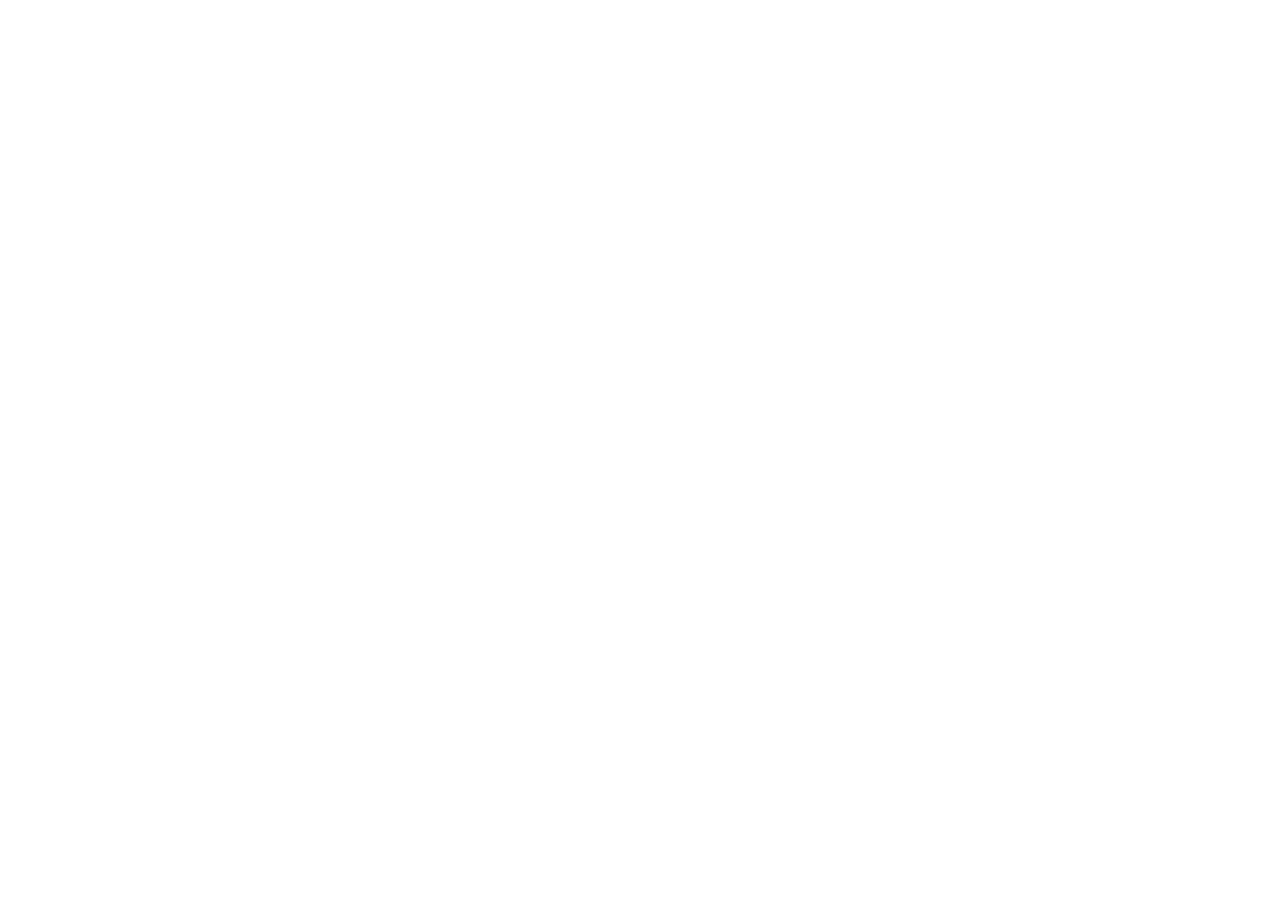
==== commit 40d9a0ee: "Add files via upload" ====
--- a/index.html
+++ b/index.html
@@ -4,8 +4,8 @@
     <meta charset="UTF-8" />
     <meta name="viewport" content="width=device-width, initial-scale=1.0" />
     <title>Alex 英语复习站</title>
-    <script type="module" crossorigin src="/assets/index-CtMODyPe.js"></script>
-    <link rel="stylesheet" crossorigin href="/assets/index-TDKz9jYG.css">
+    <script type="module" crossorigin src="/alexenglish/assets/index-CtMODyPe.js"></script>
+    <link rel="stylesheet" crossorigin href="/alexenglish/assets/index-TDKz9jYG.css">
   </head>
   <body>
     <div id="root"></div>
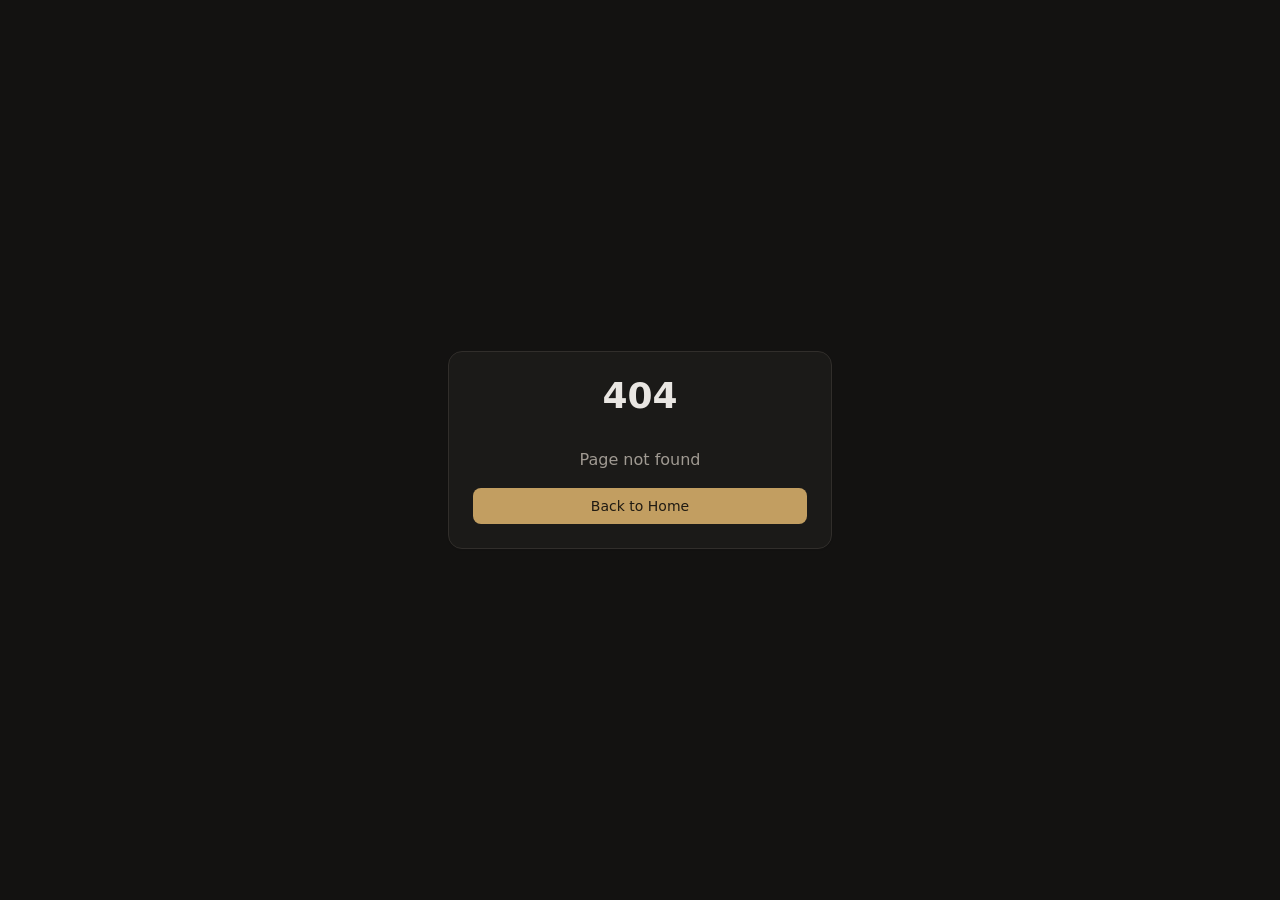
==== commit 773a613c: "Bundle site into a single self-contained index.html" ====
--- a/index.html
+++ b/index.html
@@ -1,13 +1,25 @@
 <!doctype html>
 <html lang="en">
-  <head>
-    <meta charset="UTF-8" />
-    <meta name="viewport" content="width=device-width, initial-scale=1.0" />
-    <title>Alex 英语复习站</title>
-    <script type="module" crossorigin src="/alexenglish/assets/index-CtMODyPe.js"></script>
-    <link rel="stylesheet" crossorigin href="/alexenglish/assets/index-TDKz9jYG.css">
-  </head>
-  <body>
-    <div id="root"></div>
-  </body>
+<head>
+<meta charset="UTF-8" />
+<meta name="viewport" content="width=device-width, initial-scale=1.0" />
+<title>Alex 英语复习站</title>
+<style>@import"https://fonts.googleapis.com/css2?family=Noto+Serif+SC:wght@600;700;900&display=swap";*,:before,:after{--tw-border-spacing-x: 0;--tw-border-spacing-y: 0;--tw-translate-x: 0;--tw-translate-y: 0;--tw-rotate: 0;--tw-skew-x: 0;--tw-skew-y: 0;--tw-scale-x: 1;--tw-scale-y: 1;--tw-pan-x: ;--tw-pan-y: ;--tw-pinch-zoom: ;--tw-scroll-snap-strictness: proximity;--tw-gradient-from-position: ;--tw-gradient-via-position: ;--tw-gradient-to-position: ;--tw-ordinal: ;--tw-slashed-zero: ;--tw-numeric-figure: ;--tw-numeric-spacing: ;--tw-numeric-fraction: ;--tw-ring-inset: ;--tw-ring-offset-width: 0px;--tw-ring-offset-color: #fff;--tw-ring-color: rgb(59 130 246 / .5);--tw-ring-offset-shadow: 0 0 #0000;--tw-ring-shadow: 0 0 #0000;--tw-shadow: 0 0 #0000;--tw-shadow-colored: 0 0 #0000;--tw-blur: ;--tw-brightness: ;--tw-contrast: ;--tw-grayscale: ;--tw-hue-rotate: ;--tw-invert: ;--tw-saturate: ;--tw-sepia: ;--tw-drop-shadow: ;--tw-backdrop-blur: ;--tw-backdrop-brightness: ;--tw-backdrop-contrast: ;--tw-backdrop-grayscale: ;--tw-backdrop-hue-rotate: ;--tw-backdrop-invert: ;--tw-backdrop-opacity: ;--tw-backdrop-saturate: ;--tw-backdrop-sepia: ;--tw-contain-size: ;--tw-contain-layout: ;--tw-contain-paint: ;--tw-contain-style: }::backdrop{--tw-border-spacing-x: 0;--tw-border-spacing-y: 0;--tw-translate-x: 0;--tw-translate-y: 0;--tw-rotate: 0;--tw-skew-x: 0;--tw-skew-y: 0;--tw-scale-x: 1;--tw-scale-y: 1;--tw-pan-x: ;--tw-pan-y: ;--tw-pinch-zoom: ;--tw-scroll-snap-strictness: proximity;--tw-gradient-from-position: ;--tw-gradient-via-position: ;--tw-gradient-to-position: ;--tw-ordinal: ;--tw-slashed-zero: ;--tw-numeric-figure: ;--tw-numeric-spacing: ;--tw-numeric-fraction: ;--tw-ring-inset: ;--tw-ring-offset-width: 0px;--tw-ring-offset-color: #fff;--tw-ring-color: rgb(59 130 246 / .5);--tw-ring-offset-shadow: 0 0 #0000;--tw-ring-shadow: 0 0 #0000;--tw-shadow: 0 0 #0000;--tw-shadow-colored: 0 0 #0000;--tw-blur: ;--tw-brightness: ;--tw-contrast: ;--tw-grayscale: ;--tw-hue-rotate: ;--tw-invert: ;--tw-saturate: ;--tw-sepia: ;--tw-drop-shadow: ;--tw-backdrop-blur: ;--tw-backdrop-brightness: ;--tw-backdrop-contrast: ;--tw-backdrop-grayscale: ;--tw-backdrop-hue-rotate: ;--tw-backdrop-invert: ;--tw-backdrop-opacity: ;--tw-backdrop-saturate: ;--tw-backdrop-sepia: ;--tw-contain-size: ;--tw-contain-layout: ;--tw-contain-paint: ;--tw-contain-style: }*,:before,:after{box-sizing:border-box;border-width:0;border-style:solid;border-color:#e5e7eb}:before,:after{--tw-content: ""}html,:host{line-height:1.5;-webkit-text-size-adjust:100%;-moz-tab-size:4;-o-tab-size:4;tab-size:4;font-family:ui-sans-serif,system-ui,sans-serif,"Apple Color Emoji","Segoe UI Emoji",Segoe UI Symbol,"Noto Color Emoji";font-feature-settings:normal;font-variation-settings:normal;-webkit-tap-highlight-color:transparent}body{margin:0;line-height:inherit}hr{height:0;color:inherit;border-top-width:1px}abbr:where([title]){-webkit-text-decoration:underline dotted;text-decoration:underline dotted}h1,h2,h3,h4,h5,h6{font-size:inherit;font-weight:inherit}a{color:inherit;text-decoration:inherit}b,strong{font-weight:bolder}code,kbd,samp,pre{font-family:ui-monospace,SFMono-Regular,Menlo,Monaco,Consolas,Liberation Mono,Courier New,monospace;font-feature-settings:normal;font-variation-settings:normal;font-size:1em}small{font-size:80%}sub,sup{font-size:75%;line-height:0;position:relative;vertical-align:baseline}sub{bottom:-.25em}sup{top:-.5em}table{text-indent:0;border-color:inherit;border-collapse:collapse}button,input,optgroup,select,textarea{font-family:inherit;font-feature-settings:inherit;font-variation-settings:inherit;font-size:100%;font-weight:inherit;line-height:inherit;letter-spacing:inherit;color:inherit;margin:0;padding:0}button,select{text-transform:none}button,input:where([type=button]),input:where([type=reset]),input:where([type=submit]){-webkit-appearance:button;background-color:transparent;background-image:none}:-moz-focusring{outline:auto}:-moz-ui-invalid{box-shadow:none}progress{vertical-align:baseline}::-webkit-inner-spin-button,::-webkit-outer-spin-button{height:auto}[type=search]{-webkit-appearance:textfield;outline-offset:-2px}::-webkit-search-decoration{-webkit-appearance:none}::-webkit-file-upload-button{-webkit-appearance:button;font:inherit}summary{display:list-item}blockquote,dl,dd,h1,h2,h3,h4,h5,h6,hr,figure,p,pre{margin:0}fieldset{margin:0;padding:0}legend{padding:0}ol,ul,menu{list-style:none;margin:0;padding:0}dialog{padding:0}textarea{resize:vertical}input::-moz-placeholder,textarea::-moz-placeholder{opacity:1;color:#9ca3af}input::placeholder,textarea::placeholder{opacity:1;color:#9ca3af}button,[role=button]{cursor:pointer}:disabled{cursor:default}img,svg,video,canvas,audio,iframe,embed,object{display:block;vertical-align:middle}img,video{max-width:100%;height:auto}[hidden]:where(:not([hidden=until-found])){display:none}:root{--background: 36 7% 7%;--foreground: 36 14% 90%;--card: 36 6% 10%;--card-foreground: 36 14% 90%;--popover: 36 6% 10%;--popover-foreground: 36 14% 90%;--primary: 38 44% 57%;--primary-foreground: 36 25% 10%;--secondary: 36 5% 15%;--secondary-foreground: 36 14% 90%;--muted: 36 5% 14%;--muted-foreground: 36 7% 60%;--accent: 36 6% 16%;--accent-foreground: 36 14% 90%;--destructive: 0 60% 50%;--destructive-foreground: 0 0% 98%;--border: 36 6% 18%;--input: 36 6% 18%;--ring: 38 44% 57%;--radius: .625rem;--sidebar-background: 0 0% 98%;--sidebar-foreground: 240 5.3% 26.1%;--sidebar-primary: 240 5.9% 10%;--sidebar-primary-foreground: 0 0% 98%;--sidebar-accent: 240 4.8% 95.9%;--sidebar-accent-foreground: 240 5.9% 10%;--sidebar-border: 220 13% 91%;--sidebar-ring: 217.2 91.2% 59.8%}.dark{--background: 240 10% 3.9%;--foreground: 0 0% 98%;--card: 240 10% 3.9%;--card-foreground: 0 0% 98%;--popover: 240 10% 3.9%;--popover-foreground: 0 0% 98%;--primary: 0 0% 98%;--primary-foreground: 240 5.9% 10%;--secondary: 240 3.7% 15.9%;--secondary-foreground: 0 0% 98%;--muted: 240 3.7% 15.9%;--muted-foreground: 240 5% 64.9%;--accent: 240 3.7% 15.9%;--accent-foreground: 0 0% 98%;--destructive: 0 62.8% 30.6%;--destructive-foreground: 0 0% 98%;--border: 240 3.7% 15.9%;--input: 240 3.7% 15.9%;--ring: 240 4.9% 83.9%;--sidebar-background: 240 5.9% 10%;--sidebar-foreground: 240 4.8% 95.9%;--sidebar-primary: 224.3 76.3% 48%;--sidebar-primary-foreground: 0 0% 100%;--sidebar-accent: 240 3.7% 15.9%;--sidebar-accent-foreground: 240 4.8% 95.9%;--sidebar-border: 240 3.7% 15.9%;--sidebar-ring: 217.2 91.2% 59.8%}*{border-color:hsl(var(--border))}body{background-color:hsl(var(--background));color:hsl(var(--foreground))}.sr-only{position:absolute;width:1px;height:1px;padding:0;margin:-1px;overflow:hidden;clip:rect(0,0,0,0);white-space:nowrap;border-width:0}.pointer-events-none{pointer-events:none}.visible{visibility:visible}.invisible{visibility:hidden}.fixed{position:fixed}.absolute{position:absolute}.relative{position:relative}.sticky{position:sticky}.inset-0{inset:0}.inset-x-0{left:0;right:0}.inset-y-0{top:0;bottom:0}.-bottom-12{bottom:-3rem}.-left-12{left:-3rem}.-right-12{right:-3rem}.-top-12{top:-3rem}.bottom-0{bottom:0}.bottom-4{bottom:1rem}.left-0{left:0}.left-1\/2{left:50%}.left-2{left:.5rem}.left-2\.5{left:.625rem}.left-4{left:1rem}.left-\[50\%\]{left:50%}.right-0{right:0}.right-1{right:.25rem}.right-2{right:.5rem}.right-3{right:.75rem}.right-4{right:1rem}.top-0{top:0}.top-1\.5{top:.375rem}.top-1\/2{top:50%}.top-3\.5{top:.875rem}.top-4{top:1rem}.top-\[1px\]{top:1px}.top-\[50\%\]{top:50%}.top-\[60\%\]{top:60%}.top-full{top:100%}.isolate{isolation:isolate}.z-10{z-index:10}.z-20{z-index:20}.z-40{z-index:40}.z-50{z-index:50}.z-\[1\]{z-index:1}.order-first{order:-9999}.order-last{order:9999}.col-start-2{grid-column-start:2}.row-span-2{grid-row:span 2 / span 2}.row-start-1{grid-row-start:1}.\!m-0{margin:0!important}.-mx-1{margin-left:-.25rem;margin-right:-.25rem}.-my-2{margin-top:-.5rem;margin-bottom:-.5rem}.mx-2{margin-left:.5rem;margin-right:.5rem}.mx-3\.5{margin-left:.875rem;margin-right:.875rem}.mx-auto{margin-left:auto;margin-right:auto}.my-0{margin-top:0;margin-bottom:0}.my-0\.5{margin-top:.125rem;margin-bottom:.125rem}.my-1{margin-top:.25rem;margin-bottom:.25rem}.-ml-4{margin-left:-1rem}.-mt-4{margin-top:-1rem}.mb-1{margin-bottom:.25rem}.mb-2{margin-bottom:.5rem}.mb-3{margin-bottom:.75rem}.ml-1{margin-left:.25rem}.ml-2{margin-left:.5rem}.ml-4{margin-left:1rem}.ml-auto{margin-left:auto}.mr-1\.5{margin-right:.375rem}.mr-2{margin-right:.5rem}.mt-0\.5{margin-top:.125rem}.mt-1{margin-top:.25rem}.mt-1\.5{margin-top:.375rem}.mt-10{margin-top:2.5rem}.mt-14{margin-top:3.5rem}.mt-2{margin-top:.5rem}.mt-3{margin-top:.75rem}.mt-4{margin-top:1rem}.mt-5{margin-top:1.25rem}.mt-6{margin-top:1.5rem}.mt-8{margin-top:2rem}.mt-auto{margin-top:auto}.line-clamp-1{overflow:hidden;display:-webkit-box;-webkit-box-orient:vertical;-webkit-line-clamp:1}.line-clamp-2{overflow:hidden;display:-webkit-box;-webkit-box-orient:vertical;-webkit-line-clamp:2}.block{display:block}.flex{display:flex}.inline-flex{display:inline-flex}.table{display:table}.table-caption{display:table-caption}.table-cell{display:table-cell}.table-row{display:table-row}.grid{display:grid}.hidden{display:none}.aspect-square{aspect-ratio:1 / 1}.aspect-video{aspect-ratio:16 / 9}.size-10{width:2.5rem;height:2.5rem}.size-2{width:.5rem;height:.5rem}.size-2\.5{width:.625rem;height:.625rem}.size-3{width:.75rem;height:.75rem}.size-3\.5{width:.875rem;height:.875rem}.size-4{width:1rem;height:1rem}.size-6{width:1.5rem;height:1.5rem}.size-7{width:1.75rem;height:1.75rem}.size-8{width:2rem;height:2rem}.size-9{width:2.25rem;height:2.25rem}.size-auto{width:auto;height:auto}.size-full{width:100%;height:100%}.h-1\.5{height:.375rem}.h-10{height:2.5rem}.h-12{height:3rem}.h-14{height:3.5rem}.h-16{height:4rem}.h-2{height:.5rem}.h-2\.5{height:.625rem}.h-3{height:.75rem}.h-3\.5{height:.875rem}.h-32{height:8rem}.h-4{height:1rem}.h-5{height:1.25rem}.h-6{height:1.5rem}.h-64{height:16rem}.h-7{height:1.75rem}.h-8{height:2rem}.h-9{height:2.25rem}.h-\[1\.15rem\]{height:1.15rem}.h-\[calc\(100\%-1px\)\]{height:calc(100% - 1px)}.h-\[var\(--radix-navigation-menu-viewport-height\)\]{height:var(--radix-navigation-menu-viewport-height)}.h-\[var\(--radix-select-trigger-height\)\]{height:var(--radix-select-trigger-height)}.h-auto{height:auto}.h-full{height:100%}.h-px{height:1px}.h-svh{height:100svh}.max-h-\[300px\]{max-height:300px}.min-h-0{min-height:0px}.min-h-16{min-height:4rem}.min-h-4{min-height:1rem}.min-h-\[300px\]{min-height:300px}.min-h-screen{min-height:100vh}.min-h-svh{min-height:100svh}.w-0{width:0px}.w-1{width:.25rem}.w-10{width:2.5rem}.w-2{width:.5rem}.w-2\.5{width:.625rem}.w-20{width:5rem}.w-24{width:6rem}.w-3{width:.75rem}.w-3\.5{width:.875rem}.w-3\/4{width:75%}.w-32{width:8rem}.w-4{width:1rem}.w-48{width:12rem}.w-5{width:1.25rem}.w-52{width:13rem}.w-6{width:1.5rem}.w-64{width:16rem}.w-7{width:1.75rem}.w-72{width:18rem}.w-8{width:2rem}.w-9{width:2.25rem}.w-\[100px\]{width:100px}.w-auto{width:auto}.w-fit{width:-moz-fit-content;width:fit-content}.w-full{width:100%}.w-max{width:-moz-max-content;width:max-content}.w-px{width:1px}.min-w-0{min-width:0px}.min-w-10{min-width:2.5rem}.min-w-5{min-width:1.25rem}.min-w-8{min-width:2rem}.min-w-9{min-width:2.25rem}.min-w-\[12rem\]{min-width:12rem}.min-w-\[8rem\]{min-width:8rem}.min-w-\[var\(--radix-select-trigger-width\)\]{min-width:var(--radix-select-trigger-width)}.max-w-2xl{max-width:42rem}.max-w-3xl{max-width:48rem}.max-w-4xl{max-width:56rem}.max-w-5xl{max-width:64rem}.max-w-\[85\%\]{max-width:85%}.max-w-\[calc\(100\%-2rem\)\]{max-width:calc(100% - 2rem)}.max-w-max{max-width:-moz-max-content;max-width:max-content}.max-w-md{max-width:28rem}.max-w-sm{max-width:24rem}.max-w-xl{max-width:36rem}.flex-1{flex:1 1 0%}.shrink-0{flex-shrink:0}.grow{flex-grow:1}.grow-0{flex-grow:0}.basis-full{flex-basis:100%}.caption-bottom{caption-side:bottom}.border-collapse{border-collapse:collapse}.-translate-x-1\/2{--tw-translate-x: -50%;transform:translate(var(--tw-translate-x),var(--tw-translate-y)) rotate(var(--tw-rotate)) skew(var(--tw-skew-x)) skewY(var(--tw-skew-y)) scaleX(var(--tw-scale-x)) scaleY(var(--tw-scale-y))}.-translate-x-px{--tw-translate-x: -1px;transform:translate(var(--tw-translate-x),var(--tw-translate-y)) rotate(var(--tw-rotate)) skew(var(--tw-skew-x)) skewY(var(--tw-skew-y)) scaleX(var(--tw-scale-x)) scaleY(var(--tw-scale-y))}.-translate-y-1\/2{--tw-translate-y: -50%;transform:translate(var(--tw-translate-x),var(--tw-translate-y)) rotate(var(--tw-rotate)) skew(var(--tw-skew-x)) skewY(var(--tw-skew-y)) scaleX(var(--tw-scale-x)) scaleY(var(--tw-scale-y))}.translate-x-\[-50\%\]{--tw-translate-x: -50%;transform:translate(var(--tw-translate-x),var(--tw-translate-y)) rotate(var(--tw-rotate)) skew(var(--tw-skew-x)) skewY(var(--tw-skew-y)) scaleX(var(--tw-scale-x)) scaleY(var(--tw-scale-y))}.translate-x-px{--tw-translate-x: 1px;transform:translate(var(--tw-translate-x),var(--tw-translate-y)) rotate(var(--tw-rotate)) skew(var(--tw-skew-x)) skewY(var(--tw-skew-y)) scaleX(var(--tw-scale-x)) scaleY(var(--tw-scale-y))}.translate-y-0\.5{--tw-translate-y: .125rem;transform:translate(var(--tw-translate-x),var(--tw-translate-y)) rotate(var(--tw-rotate)) skew(var(--tw-skew-x)) skewY(var(--tw-skew-y)) scaleX(var(--tw-scale-x)) scaleY(var(--tw-scale-y))}.translate-y-\[-50\%\]{--tw-translate-y: -50%;transform:translate(var(--tw-translate-x),var(--tw-translate-y)) rotate(var(--tw-rotate)) skew(var(--tw-skew-x)) skewY(var(--tw-skew-y)) scaleX(var(--tw-scale-x)) scaleY(var(--tw-scale-y))}.translate-y-\[calc\(-50\%_-_2px\)\]{--tw-translate-y: calc(-50% - 2px) ;transform:translate(var(--tw-translate-x),var(--tw-translate-y)) rotate(var(--tw-rotate)) skew(var(--tw-skew-x)) skewY(var(--tw-skew-y)) scaleX(var(--tw-scale-x)) scaleY(var(--tw-scale-y))}.rotate-45{--tw-rotate: 45deg;transform:translate(var(--tw-translate-x),var(--tw-translate-y)) rotate(var(--tw-rotate)) skew(var(--tw-skew-x)) skewY(var(--tw-skew-y)) scaleX(var(--tw-scale-x)) scaleY(var(--tw-scale-y))}.rotate-90{--tw-rotate: 90deg;transform:translate(var(--tw-translate-x),var(--tw-translate-y)) rotate(var(--tw-rotate)) skew(var(--tw-skew-x)) skewY(var(--tw-skew-y)) scaleX(var(--tw-scale-x)) scaleY(var(--tw-scale-y))}.transform{transform:translate(var(--tw-translate-x),var(--tw-translate-y)) rotate(var(--tw-rotate)) skew(var(--tw-skew-x)) skewY(var(--tw-skew-y)) scaleX(var(--tw-scale-x)) scaleY(var(--tw-scale-y))}@keyframes caret-blink{0%,70%,to{opacity:1}20%,50%{opacity:0}}.animate-caret-blink{animation:caret-blink 1.25s ease-out infinite}@keyframes pulse{50%{opacity:.5}}.animate-pulse{animation:pulse 2s cubic-bezier(.4,0,.6,1) infinite}@keyframes spin{to{transform:rotate(360deg)}}.animate-spin{animation:spin 1s linear infinite}.cursor-col-resize{cursor:col-resize}.cursor-default{cursor:default}.cursor-pointer{cursor:pointer}.cursor-text{cursor:text}.touch-none{touch-action:none}.select-none{-webkit-user-select:none;-moz-user-select:none;user-select:none}.resize-none{resize:none}.scroll-my-1{scroll-margin-top:.25rem;scroll-margin-bottom:.25rem}.scroll-py-1{scroll-padding-top:.25rem;scroll-padding-bottom:.25rem}.list-disc{list-style-type:disc}.list-none{list-style-type:none}.auto-rows-min{grid-auto-rows:min-content}.grid-cols-2{grid-template-columns:repeat(2,minmax(0,1fr))}.grid-cols-3{grid-template-columns:repeat(3,minmax(0,1fr))}.grid-cols-\[0_1fr\]{grid-template-columns:0 1fr}.grid-rows-\[auto_auto\]{grid-template-rows:auto auto}.flex-row{flex-direction:row}.flex-col{flex-direction:column}.flex-col-reverse{flex-direction:column-reverse}.flex-wrap{flex-wrap:wrap}.place-content-center{place-content:center}.items-start{align-items:flex-start}.items-end{align-items:flex-end}.items-center{align-items:center}.items-baseline{align-items:baseline}.items-stretch{align-items:stretch}.justify-start{justify-content:flex-start}.justify-end{justify-content:flex-end}.justify-center{justify-content:center}.justify-between{justify-content:space-between}.justify-items-start{justify-items:start}.gap-0{gap:0px}.gap-0\.5{gap:.125rem}.gap-1{gap:.25rem}.gap-1\.5{gap:.375rem}.gap-2{gap:.5rem}.gap-2\.5{gap:.625rem}.gap-3{gap:.75rem}.gap-4{gap:1rem}.gap-6{gap:1.5rem}.gap-7{gap:1.75rem}.gap-8{gap:2rem}.gap-\[--spacing\(var\(--gap\)\)\]{gap:var(--spacing(var(--gap)))}.gap-x-3{-moz-column-gap:.75rem;column-gap:.75rem}.gap-y-0\.5{row-gap:.125rem}.gap-y-1{row-gap:.25rem}.space-y-2>:not([hidden])~:not([hidden]){--tw-space-y-reverse: 0;margin-top:calc(.5rem * calc(1 - var(--tw-space-y-reverse)));margin-bottom:calc(.5rem * var(--tw-space-y-reverse))}.space-y-3>:not([hidden])~:not([hidden]){--tw-space-y-reverse: 0;margin-top:calc(.75rem * calc(1 - var(--tw-space-y-reverse)));margin-bottom:calc(.75rem * var(--tw-space-y-reverse))}.space-y-4>:not([hidden])~:not([hidden]){--tw-space-y-reverse: 0;margin-top:calc(1rem * calc(1 - var(--tw-space-y-reverse)));margin-bottom:calc(1rem * var(--tw-space-y-reverse))}.space-y-6>:not([hidden])~:not([hidden]){--tw-space-y-reverse: 0;margin-top:calc(1.5rem * calc(1 - var(--tw-space-y-reverse)));margin-bottom:calc(1.5rem * var(--tw-space-y-reverse))}.divide-x>:not([hidden])~:not([hidden]){--tw-divide-x-reverse: 0;border-right-width:calc(1px * var(--tw-divide-x-reverse));border-left-width:calc(1px * calc(1 - var(--tw-divide-x-reverse)))}.divide-y>:not([hidden])~:not([hidden]){--tw-divide-y-reverse: 0;border-top-width:calc(1px * calc(1 - var(--tw-divide-y-reverse)));border-bottom-width:calc(1px * var(--tw-divide-y-reverse))}.divide-border>:not([hidden])~:not([hidden]){border-color:hsl(var(--border))}.self-start{align-self:flex-start}.self-stretch{align-self:stretch}.justify-self-end{justify-self:end}.overflow-auto{overflow:auto}.overflow-hidden{overflow:hidden}.overflow-x-auto{overflow-x:auto}.overflow-y-auto{overflow-y:auto}.overflow-x-hidden{overflow-x:hidden}.truncate{overflow:hidden;text-overflow:ellipsis;white-space:nowrap}.whitespace-nowrap{white-space:nowrap}.text-balance{text-wrap:balance}.break-words{overflow-wrap:break-word}.rounded{border-radius:.25rem}.rounded-2xl{border-radius:1rem}.rounded-\[2px\]{border-radius:2px}.rounded-\[4px\]{border-radius:4px}.rounded-\[calc\(var\(--radius\)-5px\)\]{border-radius:calc(var(--radius) - 5px)}.rounded-\[inherit\]{border-radius:inherit}.rounded-full{border-radius:9999px}.rounded-lg{border-radius:var(--radius)}.rounded-md{border-radius:calc(var(--radius) - 2px)}.rounded-none{border-radius:0}.rounded-sm{border-radius:calc(var(--radius) - 4px)}.rounded-xl{border-radius:calc(var(--radius) + 4px)}.rounded-xs{border-radius:calc(var(--radius) - 6px)}.rounded-l-md{border-top-left-radius:calc(var(--radius) - 2px);border-bottom-left-radius:calc(var(--radius) - 2px)}.rounded-r-md{border-top-right-radius:calc(var(--radius) - 2px);border-bottom-right-radius:calc(var(--radius) - 2px)}.rounded-tl-sm{border-top-left-radius:calc(var(--radius) - 4px)}.border{border-width:1px}.border-0{border-width:0px}.border-2{border-width:2px}.border-\[1\.5px\]{border-width:1.5px}.border-y{border-top-width:1px;border-bottom-width:1px}.border-b{border-bottom-width:1px}.border-l{border-left-width:1px}.border-r{border-right-width:1px}.border-r-0{border-right-width:0px}.border-t{border-top-width:1px}.border-dashed{border-style:dashed}.border-\[\#C8A45D\]{--tw-border-opacity: 1;border-color:rgb(200 164 93 / var(--tw-border-opacity, 1))}.border-\[\#C8A45D\]\/25{border-color:#c8a45d40}.border-\[\#C8A45D\]\/40{border-color:#c8a45d66}.border-\[\#C8A45D\]\/60{border-color:#c8a45d99}.border-amber-300{--tw-border-opacity: 1;border-color:rgb(252 211 77 / var(--tw-border-opacity, 1))}.border-border{border-color:hsl(var(--border))}.border-border\/50{border-color:hsl(var(--border) / .5)}.border-emerald-300{--tw-border-opacity: 1;border-color:rgb(110 231 183 / var(--tw-border-opacity, 1))}.border-emerald-500{--tw-border-opacity: 1;border-color:rgb(16 185 129 / var(--tw-border-opacity, 1))}.border-emerald-500\/40{border-color:#10b98166}.border-input{border-color:hsl(var(--input))}.border-primary{border-color:hsl(var(--primary))}.border-rose-400{--tw-border-opacity: 1;border-color:rgb(251 113 133 / var(--tw-border-opacity, 1))}.border-rose-500\/30{border-color:#f43f5e4d}.border-sidebar-border{border-color:hsl(var(--sidebar-border))}.border-stone-600{--tw-border-opacity: 1;border-color:rgb(87 83 78 / var(--tw-border-opacity, 1))}.border-stone-700{--tw-border-opacity: 1;border-color:rgb(68 64 60 / var(--tw-border-opacity, 1))}.border-transparent{border-color:transparent}.border-l-transparent{border-left-color:transparent}.border-t-transparent{border-top-color:transparent}.bg-\[\#191713\]{--tw-bg-opacity: 1;background-color:rgb(25 23 19 / var(--tw-bg-opacity, 1))}.bg-\[\#C8A45D\]{--tw-bg-opacity: 1;background-color:rgb(200 164 93 / var(--tw-bg-opacity, 1))}.bg-\[\#C8A45D\]\/10{background-color:#c8a45d1a}.bg-\[\#C8A45D\]\/60{background-color:#c8a45d99}.bg-accent{background-color:hsl(var(--accent))}.bg-background{background-color:hsl(var(--background))}.bg-background\/90{background-color:hsl(var(--background) / .9)}.bg-background\/95{background-color:hsl(var(--background) / .95)}.bg-black\/50{background-color:#00000080}.bg-border{background-color:hsl(var(--border))}.bg-card{background-color:hsl(var(--card))}.bg-card\/10{background-color:hsl(var(--card) / .1)}.bg-card\/20{background-color:hsl(var(--card) / .2)}.bg-destructive{--tw-bg-opacity: 1;background-color:hsl(var(--destructive) / var(--tw-bg-opacity, 1))}.bg-emerald-500{--tw-bg-opacity: 1;background-color:rgb(16 185 129 / var(--tw-bg-opacity, 1))}.bg-emerald-500\/10{background-color:#10b9811a}.bg-foreground{background-color:hsl(var(--foreground))}.bg-input{background-color:hsl(var(--input))}.bg-muted{background-color:hsl(var(--muted))}.bg-muted\/50{background-color:hsl(var(--muted) / .5)}.bg-popover{background-color:hsl(var(--popover))}.bg-primary{background-color:hsl(var(--primary))}.bg-primary\/20{background-color:hsl(var(--primary) / .2)}.bg-rose-500\/10{background-color:#f43f5e1a}.bg-secondary{background-color:hsl(var(--secondary))}.bg-sidebar{background-color:hsl(var(--sidebar-background))}.bg-sidebar-border{background-color:hsl(var(--sidebar-border))}.bg-stone-800{--tw-bg-opacity: 1;background-color:rgb(41 37 36 / var(--tw-bg-opacity, 1))}.bg-stone-800\/60{background-color:#29252499}.bg-transparent{background-color:transparent}.bg-white{--tw-bg-opacity: 1;background-color:rgb(255 255 255 / var(--tw-bg-opacity, 1))}.bg-gradient-to-b{background-image:linear-gradient(to bottom,var(--tw-gradient-stops))}.bg-gradient-to-r{background-image:linear-gradient(to right,var(--tw-gradient-stops))}.from-\[\#8A6D3B\]{--tw-gradient-from: #8A6D3B var(--tw-gradient-from-position);--tw-gradient-to: rgb(138 109 59 / 0) var(--tw-gradient-to-position);--tw-gradient-stops: var(--tw-gradient-from), var(--tw-gradient-to)}.from-\[\#C8A45D\]\/10{--tw-gradient-from: rgb(200 164 93 / .1) var(--tw-gradient-from-position);--tw-gradient-to: rgb(200 164 93 / 0) var(--tw-gradient-to-position);--tw-gradient-stops: var(--tw-gradient-from), var(--tw-gradient-to)}.to-\[\#E2C896\]{--tw-gradient-to: #E2C896 var(--tw-gradient-to-position)}.to-card{--tw-gradient-to: hsl(var(--card)) var(--tw-gradient-to-position)}.fill-current{fill:currentColor}.fill-foreground{fill:hsl(var(--foreground))}.fill-primary{fill:hsl(var(--primary))}.p-0{padding:0}.p-0\.5{padding:.125rem}.p-1{padding:.25rem}.p-10{padding:2.5rem}.p-2{padding:.5rem}.p-3{padding:.75rem}.p-3\.5{padding:.875rem}.p-4{padding:1rem}.p-5{padding:1.25rem}.p-6{padding:1.5rem}.p-8{padding:2rem}.p-\[3px\]{padding:3px}.p-px{padding:1px}.px-1{padding-left:.25rem;padding-right:.25rem}.px-1\.5{padding-left:.375rem;padding-right:.375rem}.px-2{padding-left:.5rem;padding-right:.5rem}.px-2\.5{padding-left:.625rem;padding-right:.625rem}.px-3{padding-left:.75rem;padding-right:.75rem}.px-4{padding-left:1rem;padding-right:1rem}.px-5{padding-left:1.25rem;padding-right:1.25rem}.px-6{padding-left:1.5rem;padding-right:1.5rem}.py-0\.5{padding-top:.125rem;padding-bottom:.125rem}.py-1{padding-top:.25rem;padding-bottom:.25rem}.py-1\.5{padding-top:.375rem;padding-bottom:.375rem}.py-12{padding-top:3rem;padding-bottom:3rem}.py-2{padding-top:.5rem;padding-bottom:.5rem}.py-2\.5{padding-top:.625rem;padding-bottom:.625rem}.py-20{padding-top:5rem;padding-bottom:5rem}.py-3{padding-top:.75rem;padding-bottom:.75rem}.py-3\.5{padding-top:.875rem;padding-bottom:.875rem}.py-4{padding-top:1rem;padding-bottom:1rem}.py-5{padding-top:1.25rem;padding-bottom:1.25rem}.py-6{padding-top:1.5rem;padding-bottom:1.5rem}.py-8{padding-top:2rem;padding-bottom:2rem}.pb-14{padding-bottom:3.5rem}.pb-3{padding-bottom:.75rem}.pb-4{padding-bottom:1rem}.pl-2{padding-left:.5rem}.pl-3{padding-left:.75rem}.pl-4{padding-left:1rem}.pl-8{padding-left:2rem}.pr-1{padding-right:.25rem}.pr-2{padding-right:.5rem}.pr-2\.5{padding-right:.625rem}.pr-3{padding-right:.75rem}.pr-8{padding-right:2rem}.pt-0{padding-top:0}.pt-1{padding-top:.25rem}.pt-16{padding-top:4rem}.pt-3{padding-top:.75rem}.pt-4{padding-top:1rem}.text-left{text-align:left}.text-center{text-align:center}.text-right{text-align:right}.align-top{vertical-align:top}.align-middle{vertical-align:middle}.font-mono{font-family:ui-monospace,SFMono-Regular,Menlo,Monaco,Consolas,Liberation Mono,Courier New,monospace}.font-sans{font-family:ui-sans-serif,system-ui,sans-serif,"Apple Color Emoji","Segoe UI Emoji",Segoe UI Symbol,"Noto Color Emoji"}.text-2xl{font-size:1.5rem;line-height:2rem}.text-3xl{font-size:1.875rem;line-height:2.25rem}.text-4xl{font-size:2.25rem;line-height:2.5rem}.text-5xl{font-size:3rem;line-height:1}.text-\[0\.8rem\]{font-size:.8rem}.text-\[10px\]{font-size:10px}.text-base{font-size:1rem;line-height:1.5rem}.text-lg{font-size:1.125rem;line-height:1.75rem}.text-sm{font-size:.875rem;line-height:1.25rem}.text-sm\/relaxed{font-size:.875rem;line-height:1.625}.text-xl{font-size:1.25rem;line-height:1.75rem}.text-xs{font-size:.75rem;line-height:1rem}.font-bold{font-weight:700}.font-extrabold{font-weight:800}.font-medium{font-weight:500}.font-normal{font-weight:400}.font-semibold{font-weight:600}.uppercase{text-transform:uppercase}.tabular-nums{--tw-numeric-spacing: tabular-nums;font-variant-numeric:var(--tw-ordinal) var(--tw-slashed-zero) var(--tw-numeric-figure) var(--tw-numeric-spacing) var(--tw-numeric-fraction)}.leading-\[1\.2\]{line-height:1.2}.leading-none{line-height:1}.leading-normal{line-height:1.5}.leading-relaxed{line-height:1.625}.leading-snug{line-height:1.375}.tracking-\[0\.25em\]{letter-spacing:.25em}.tracking-\[0\.3em\]{letter-spacing:.3em}.tracking-tight{letter-spacing:-.025em}.tracking-wide{letter-spacing:.025em}.tracking-widest{letter-spacing:.1em}.text-\[\#141210\]{--tw-text-opacity: 1;color:rgb(20 18 16 / var(--tw-text-opacity, 1))}.text-\[\#141210\]\/70{color:#141210b3}.text-\[\#C8A45D\]{--tw-text-opacity: 1;color:rgb(200 164 93 / var(--tw-text-opacity, 1))}.text-\[\#C8A45D\]\/70{color:#c8a45db3}.text-\[\#E2C896\]{--tw-text-opacity: 1;color:rgb(226 200 150 / var(--tw-text-opacity, 1))}.text-\[\#E2C896\]\/80{color:#e2c896cc}.text-accent-foreground{color:hsl(var(--accent-foreground))}.text-amber-500{--tw-text-opacity: 1;color:rgb(245 158 11 / var(--tw-text-opacity, 1))}.text-amber-600{--tw-text-opacity: 1;color:rgb(217 119 6 / var(--tw-text-opacity, 1))}.text-background{color:hsl(var(--background))}.text-card-foreground{color:hsl(var(--card-foreground))}.text-current{color:currentColor}.text-destructive{--tw-text-opacity: 1;color:hsl(var(--destructive) / var(--tw-text-opacity, 1))}.text-emerald-300{--tw-text-opacity: 1;color:rgb(110 231 183 / var(--tw-text-opacity, 1))}.text-emerald-600{--tw-text-opacity: 1;color:rgb(5 150 105 / var(--tw-text-opacity, 1))}.text-foreground{color:hsl(var(--foreground))}.text-muted-foreground{color:hsl(var(--muted-foreground))}.text-popover-foreground{color:hsl(var(--popover-foreground))}.text-primary{color:hsl(var(--primary))}.text-primary-foreground{color:hsl(var(--primary-foreground))}.text-rose-500{--tw-text-opacity: 1;color:rgb(244 63 94 / var(--tw-text-opacity, 1))}.text-rose-600{--tw-text-opacity: 1;color:rgb(225 29 72 / var(--tw-text-opacity, 1))}.text-secondary-foreground{color:hsl(var(--secondary-foreground))}.text-sidebar-foreground{color:hsl(var(--sidebar-foreground))}.text-sidebar-foreground\/70{color:hsl(var(--sidebar-foreground) / .7)}.text-stone-100{--tw-text-opacity: 1;color:rgb(245 245 244 / var(--tw-text-opacity, 1))}.text-stone-300{--tw-text-opacity: 1;color:rgb(214 211 209 / var(--tw-text-opacity, 1))}.text-stone-400{--tw-text-opacity: 1;color:rgb(168 162 158 / var(--tw-text-opacity, 1))}.text-stone-500{--tw-text-opacity: 1;color:rgb(120 113 108 / var(--tw-text-opacity, 1))}.text-white{--tw-text-opacity: 1;color:rgb(255 255 255 / var(--tw-text-opacity, 1))}.line-through{text-decoration-line:line-through}.underline-offset-4{text-underline-offset:4px}.opacity-0{opacity:0}.opacity-50{opacity:.5}.opacity-60{opacity:.6}.opacity-70{opacity:.7}.shadow{--tw-shadow: 0 1px 3px 0 rgb(0 0 0 / .1), 0 1px 2px -1px rgb(0 0 0 / .1);--tw-shadow-colored: 0 1px 3px 0 var(--tw-shadow-color), 0 1px 2px -1px var(--tw-shadow-color);box-shadow:var(--tw-ring-offset-shadow, 0 0 #0000),var(--tw-ring-shadow, 0 0 #0000),var(--tw-shadow)}.shadow-\[0_0_0_1px_hsl\(var\(--sidebar-border\)\)\]{--tw-shadow: 0 0 0 1px hsl(var(--sidebar-border));--tw-shadow-colored: 0 0 0 1px var(--tw-shadow-color);box-shadow:var(--tw-ring-offset-shadow, 0 0 #0000),var(--tw-ring-shadow, 0 0 #0000),var(--tw-shadow)}.shadow-lg{--tw-shadow: 0 10px 15px -3px rgb(0 0 0 / .1), 0 4px 6px -4px rgb(0 0 0 / .1);--tw-shadow-colored: 0 10px 15px -3px var(--tw-shadow-color), 0 4px 6px -4px var(--tw-shadow-color);box-shadow:var(--tw-ring-offset-shadow, 0 0 #0000),var(--tw-ring-shadow, 0 0 #0000),var(--tw-shadow)}.shadow-md{--tw-shadow: 0 4px 6px -1px rgb(0 0 0 / .1), 0 2px 4px -2px rgb(0 0 0 / .1);--tw-shadow-colored: 0 4px 6px -1px var(--tw-shadow-color), 0 2px 4px -2px var(--tw-shadow-color);box-shadow:var(--tw-ring-offset-shadow, 0 0 #0000),var(--tw-ring-shadow, 0 0 #0000),var(--tw-shadow)}.shadow-none{--tw-shadow: 0 0 #0000;--tw-shadow-colored: 0 0 #0000;box-shadow:var(--tw-ring-offset-shadow, 0 0 #0000),var(--tw-ring-shadow, 0 0 #0000),var(--tw-shadow)}.shadow-sm{--tw-shadow: 0 1px 2px 0 rgb(0 0 0 / .05);--tw-shadow-colored: 0 1px 2px 0 var(--tw-shadow-color);box-shadow:var(--tw-ring-offset-shadow, 0 0 #0000),var(--tw-ring-shadow, 0 0 #0000),var(--tw-shadow)}.shadow-xl{--tw-shadow: 0 20px 25px -5px rgb(0 0 0 / .1), 0 8px 10px -6px rgb(0 0 0 / .1);--tw-shadow-colored: 0 20px 25px -5px var(--tw-shadow-color), 0 8px 10px -6px var(--tw-shadow-color);box-shadow:var(--tw-ring-offset-shadow, 0 0 #0000),var(--tw-ring-shadow, 0 0 #0000),var(--tw-shadow)}.shadow-xs{--tw-shadow: 0 1px 2px 0 rgb(0 0 0 / .05);--tw-shadow-colored: 0 1px 2px 0 var(--tw-shadow-color);box-shadow:var(--tw-ring-offset-shadow, 0 0 #0000),var(--tw-ring-shadow, 0 0 #0000),var(--tw-shadow)}.outline-none{outline:2px solid transparent;outline-offset:2px}.outline{outline-style:solid}.ring-0{--tw-ring-offset-shadow: var(--tw-ring-inset) 0 0 0 var(--tw-ring-offset-width) var(--tw-ring-offset-color);--tw-ring-shadow: var(--tw-ring-inset) 0 0 0 calc(0px + var(--tw-ring-offset-width)) var(--tw-ring-color);box-shadow:var(--tw-ring-offset-shadow),var(--tw-ring-shadow),var(--tw-shadow, 0 0 #0000)}.ring-ring\/50{--tw-ring-color: hsl(var(--ring) / .5)}.ring-sidebar-ring{--tw-ring-color: hsl(var(--sidebar-ring))}.ring-offset-background{--tw-ring-offset-color: hsl(var(--background))}.blur-sm{--tw-blur: blur(4px);filter:var(--tw-blur) var(--tw-brightness) var(--tw-contrast) var(--tw-grayscale) var(--tw-hue-rotate) var(--tw-invert) var(--tw-saturate) var(--tw-sepia) var(--tw-drop-shadow)}.filter{filter:var(--tw-blur) var(--tw-brightness) var(--tw-contrast) var(--tw-grayscale) var(--tw-hue-rotate) var(--tw-invert) var(--tw-saturate) var(--tw-sepia) var(--tw-drop-shadow)}.backdrop-blur{--tw-backdrop-blur: blur(8px);-webkit-backdrop-filter:var(--tw-backdrop-blur) var(--tw-backdrop-brightness) var(--tw-backdrop-contrast) var(--tw-backdrop-grayscale) var(--tw-backdrop-hue-rotate) var(--tw-backdrop-invert) var(--tw-backdrop-opacity) var(--tw-backdrop-saturate) var(--tw-backdrop-sepia);backdrop-filter:var(--tw-backdrop-blur) var(--tw-backdrop-brightness) var(--tw-backdrop-contrast) var(--tw-backdrop-grayscale) var(--tw-backdrop-hue-rotate) var(--tw-backdrop-invert) var(--tw-backdrop-opacity) var(--tw-backdrop-saturate) var(--tw-backdrop-sepia)}.transition{transition-property:color,background-color,border-color,text-decoration-color,fill,stroke,opacity,box-shadow,transform,filter,backdrop-filter;transition-timing-function:cubic-bezier(.4,0,.2,1);transition-duration:.15s}.transition-\[color\,box-shadow\]{transition-property:color,box-shadow;transition-timing-function:cubic-bezier(.4,0,.2,1);transition-duration:.15s}.transition-\[left\,right\,width\]{transition-property:left,right,width;transition-timing-function:cubic-bezier(.4,0,.2,1);transition-duration:.15s}.transition-\[margin\,opacity\]{transition-property:margin,opacity;transition-timing-function:cubic-bezier(.4,0,.2,1);transition-duration:.15s}.transition-\[width\,height\,padding\]{transition-property:width,height,padding;transition-timing-function:cubic-bezier(.4,0,.2,1);transition-duration:.15s}.transition-\[width\]{transition-property:width;transition-timing-function:cubic-bezier(.4,0,.2,1);transition-duration:.15s}.transition-all{transition-property:all;transition-timing-function:cubic-bezier(.4,0,.2,1);transition-duration:.15s}.transition-colors{transition-property:color,background-color,border-color,text-decoration-color,fill,stroke;transition-timing-function:cubic-bezier(.4,0,.2,1);transition-duration:.15s}.transition-none{transition-property:none}.transition-opacity{transition-property:opacity;transition-timing-function:cubic-bezier(.4,0,.2,1);transition-duration:.15s}.transition-shadow{transition-property:box-shadow;transition-timing-function:cubic-bezier(.4,0,.2,1);transition-duration:.15s}.transition-transform{transition-property:transform;transition-timing-function:cubic-bezier(.4,0,.2,1);transition-duration:.15s}.duration-100{transition-duration:.1s}.duration-1000{transition-duration:1s}.duration-200{transition-duration:.2s}.duration-300{transition-duration:.3s}.ease-in-out{transition-timing-function:cubic-bezier(.4,0,.2,1)}.ease-linear{transition-timing-function:linear}@keyframes enter{0%{opacity:var(--tw-enter-opacity, 1);transform:translate3d(var(--tw-enter-translate-x, 0),var(--tw-enter-translate-y, 0),0) scale3d(var(--tw-enter-scale, 1),var(--tw-enter-scale, 1),var(--tw-enter-scale, 1)) rotate(var(--tw-enter-rotate, 0))}}@keyframes exit{to{opacity:var(--tw-exit-opacity, 1);transform:translate3d(var(--tw-exit-translate-x, 0),var(--tw-exit-translate-y, 0),0) scale3d(var(--tw-exit-scale, 1),var(--tw-exit-scale, 1),var(--tw-exit-scale, 1)) rotate(var(--tw-exit-rotate, 0))}}.animate-in{animation-name:enter;animation-duration:.15s;--tw-enter-opacity: initial;--tw-enter-scale: initial;--tw-enter-rotate: initial;--tw-enter-translate-x: initial;--tw-enter-translate-y: initial}.fade-in-0{--tw-enter-opacity: 0}.zoom-in-95{--tw-enter-scale: .95}.duration-100{animation-duration:.1s}.duration-1000{animation-duration:1s}.duration-200{animation-duration:.2s}.duration-300{animation-duration:.3s}.ease-in-out{animation-timing-function:cubic-bezier(.4,0,.2,1)}.ease-linear{animation-timing-function:linear}.font-display{font-family:"Noto Serif SC",Songti SC,STSong,serif}.\[--cell-size\:--spacing\(8\)\]{--cell-size: var(--spacing(8))}.selection\:bg-primary *::-moz-selection{background-color:hsl(var(--primary))}.selection\:bg-primary *::selection{background-color:hsl(var(--primary))}.selection\:text-primary-foreground *::-moz-selection{color:hsl(var(--primary-foreground))}.selection\:text-primary-foreground *::selection{color:hsl(var(--primary-foreground))}.selection\:bg-primary::-moz-selection{background-color:hsl(var(--primary))}.selection\:bg-primary::selection{background-color:hsl(var(--primary))}.selection\:text-primary-foreground::-moz-selection{color:hsl(var(--primary-foreground))}.selection\:text-primary-foreground::selection{color:hsl(var(--primary-foreground))}.file\:inline-flex::file-selector-button{display:inline-flex}.file\:h-7::file-selector-button{height:1.75rem}.file\:border-0::file-selector-button{border-width:0px}.file\:bg-transparent::file-selector-button{background-color:transparent}.file\:text-sm::file-selector-button{font-size:.875rem;line-height:1.25rem}.file\:font-medium::file-selector-button{font-weight:500}.file\:text-foreground::file-selector-button{color:hsl(var(--foreground))}.placeholder\:text-muted-foreground::-moz-placeholder{color:hsl(var(--muted-foreground))}.placeholder\:text-muted-foreground::placeholder{color:hsl(var(--muted-foreground))}.after\:absolute:after{content:var(--tw-content);position:absolute}.after\:-inset-2:after{content:var(--tw-content);inset:-.5rem}.after\:inset-y-0:after{content:var(--tw-content);top:0;bottom:0}.after\:left-1\/2:after{content:var(--tw-content);left:50%}.after\:w-1:after{content:var(--tw-content);width:.25rem}.after\:w-\[2px\]:after{content:var(--tw-content);width:2px}.after\:-translate-x-1\/2:after{content:var(--tw-content);--tw-translate-x: -50%;transform:translate(var(--tw-translate-x),var(--tw-translate-y)) rotate(var(--tw-rotate)) skew(var(--tw-skew-x)) skewY(var(--tw-skew-y)) scaleX(var(--tw-scale-x)) scaleY(var(--tw-scale-y))}.first\:rounded-l-md:first-child{border-top-left-radius:calc(var(--radius) - 2px);border-bottom-left-radius:calc(var(--radius) - 2px)}.first\:border-l:first-child{border-left-width:1px}.last\:mt-0:last-child{margin-top:0}.last\:rounded-r-md:last-child{border-top-right-radius:calc(var(--radius) - 2px);border-bottom-right-radius:calc(var(--radius) - 2px)}.last\:border-0:last-child{border-width:0px}.last\:border-b-0:last-child{border-bottom-width:0px}.hover\:border-\[\#C8A45D\]\/50:hover{border-color:#c8a45d80}.hover\:border-emerald-400:hover{--tw-border-opacity: 1;border-color:rgb(52 211 153 / var(--tw-border-opacity, 1))}.hover\:bg-\[\#C8A45D\]\/10:hover{background-color:#c8a45d1a}.hover\:bg-\[\#C8A45D\]\/15:hover{background-color:#c8a45d26}.hover\:bg-\[\#C8A45D\]\/20:hover{background-color:#c8a45d33}.hover\:bg-\[\#C8A45D\]\/\[0\.04\]:hover{background-color:#c8a45d0a}.hover\:bg-\[\#E2C896\]:hover{--tw-bg-opacity: 1;background-color:rgb(226 200 150 / var(--tw-bg-opacity, 1))}.hover\:bg-accent:hover{background-color:hsl(var(--accent))}.hover\:bg-accent\/50:hover{background-color:hsl(var(--accent) / .5)}.hover\:bg-amber-500\/10:hover{background-color:#f59e0b1a}.hover\:bg-destructive\/90:hover{background-color:hsl(var(--destructive) / .9)}.hover\:bg-emerald-500\/10:hover{background-color:#10b9811a}.hover\:bg-muted:hover{background-color:hsl(var(--muted))}.hover\:bg-muted\/50:hover{background-color:hsl(var(--muted) / .5)}.hover\:bg-primary\/20:hover{background-color:hsl(var(--primary) / .2)}.hover\:bg-primary\/90:hover{background-color:hsl(var(--primary) / .9)}.hover\:bg-secondary\/80:hover{background-color:hsl(var(--secondary) / .8)}.hover\:bg-sidebar-accent:hover{background-color:hsl(var(--sidebar-accent))}.hover\:text-\[\#C8A45D\]:hover{--tw-text-opacity: 1;color:rgb(200 164 93 / var(--tw-text-opacity, 1))}.hover\:text-\[\#E2C896\]:hover{--tw-text-opacity: 1;color:rgb(226 200 150 / var(--tw-text-opacity, 1))}.hover\:text-accent-foreground:hover{color:hsl(var(--accent-foreground))}.hover\:text-amber-300:hover{--tw-text-opacity: 1;color:rgb(252 211 77 / var(--tw-text-opacity, 1))}.hover\:text-emerald-300:hover{--tw-text-opacity: 1;color:rgb(110 231 183 / var(--tw-text-opacity, 1))}.hover\:text-emerald-500:hover{--tw-text-opacity: 1;color:rgb(16 185 129 / var(--tw-text-opacity, 1))}.hover\:text-foreground:hover{color:hsl(var(--foreground))}.hover\:text-muted-foreground:hover{color:hsl(var(--muted-foreground))}.hover\:text-sidebar-accent-foreground:hover{color:hsl(var(--sidebar-accent-foreground))}.hover\:text-white:hover{--tw-text-opacity: 1;color:rgb(255 255 255 / var(--tw-text-opacity, 1))}.hover\:underline:hover{text-decoration-line:underline}.hover\:opacity-100:hover{opacity:1}.hover\:shadow-\[0_0_0_1px_hsl\(var\(--sidebar-accent\)\)\]:hover{--tw-shadow: 0 0 0 1px hsl(var(--sidebar-accent));--tw-shadow-colored: 0 0 0 1px var(--tw-shadow-color);box-shadow:var(--tw-ring-offset-shadow, 0 0 #0000),var(--tw-ring-shadow, 0 0 #0000),var(--tw-shadow)}.hover\:shadow-xl:hover{--tw-shadow: 0 20px 25px -5px rgb(0 0 0 / .1), 0 8px 10px -6px rgb(0 0 0 / .1);--tw-shadow-colored: 0 20px 25px -5px var(--tw-shadow-color), 0 8px 10px -6px var(--tw-shadow-color);box-shadow:var(--tw-ring-offset-shadow, 0 0 #0000),var(--tw-ring-shadow, 0 0 #0000),var(--tw-shadow)}.hover\:ring-4:hover{--tw-ring-offset-shadow: var(--tw-ring-inset) 0 0 0 var(--tw-ring-offset-width) var(--tw-ring-offset-color);--tw-ring-shadow: var(--tw-ring-inset) 0 0 0 calc(4px + var(--tw-ring-offset-width)) var(--tw-ring-color);box-shadow:var(--tw-ring-offset-shadow),var(--tw-ring-shadow),var(--tw-shadow, 0 0 #0000)}.hover\:after\:bg-sidebar-border:hover:after{content:var(--tw-content);background-color:hsl(var(--sidebar-border))}.focus\:z-10:focus{z-index:10}.focus\:bg-accent:focus{background-color:hsl(var(--accent))}.focus\:text-accent-foreground:focus{color:hsl(var(--accent-foreground))}.focus\:text-destructive:focus{--tw-text-opacity: 1;color:hsl(var(--destructive) / var(--tw-text-opacity, 1))}.focus\:outline-none:focus{outline:2px solid transparent;outline-offset:2px}.focus\:ring-2:focus{--tw-ring-offset-shadow: var(--tw-ring-inset) 0 0 0 var(--tw-ring-offset-width) var(--tw-ring-offset-color);--tw-ring-shadow: var(--tw-ring-inset) 0 0 0 calc(2px + var(--tw-ring-offset-width)) var(--tw-ring-color);box-shadow:var(--tw-ring-offset-shadow),var(--tw-ring-shadow),var(--tw-shadow, 0 0 #0000)}.focus\:ring-ring:focus{--tw-ring-color: hsl(var(--ring))}.focus\:ring-offset-2:focus{--tw-ring-offset-width: 2px}.focus-visible\:z-10:focus-visible{z-index:10}.focus-visible\:border-ring:focus-visible{border-color:hsl(var(--ring))}.focus-visible\:outline-1:focus-visible{outline-width:1px}.focus-visible\:outline-ring:focus-visible{outline-color:hsl(var(--ring))}.focus-visible\:ring-0:focus-visible{--tw-ring-offset-shadow: var(--tw-ring-inset) 0 0 0 var(--tw-ring-offset-width) var(--tw-ring-offset-color);--tw-ring-shadow: var(--tw-ring-inset) 0 0 0 calc(0px + var(--tw-ring-offset-width)) var(--tw-ring-color);box-shadow:var(--tw-ring-offset-shadow),var(--tw-ring-shadow),var(--tw-shadow, 0 0 #0000)}.focus-visible\:ring-1:focus-visible{--tw-ring-offset-shadow: var(--tw-ring-inset) 0 0 0 var(--tw-ring-offset-width) var(--tw-ring-offset-color);--tw-ring-shadow: var(--tw-ring-inset) 0 0 0 calc(1px + var(--tw-ring-offset-width)) var(--tw-ring-color);box-shadow:var(--tw-ring-offset-shadow),var(--tw-ring-shadow),var(--tw-shadow, 0 0 #0000)}.focus-visible\:ring-2:focus-visible{--tw-ring-offset-shadow: var(--tw-ring-inset) 0 0 0 var(--tw-ring-offset-width) var(--tw-ring-offset-color);--tw-ring-shadow: var(--tw-ring-inset) 0 0 0 calc(2px + var(--tw-ring-offset-width)) var(--tw-ring-color);box-shadow:var(--tw-ring-offset-shadow),var(--tw-ring-shadow),var(--tw-shadow, 0 0 #0000)}.focus-visible\:ring-4:focus-visible{--tw-ring-offset-shadow: var(--tw-ring-inset) 0 0 0 var(--tw-ring-offset-width) var(--tw-ring-offset-color);--tw-ring-shadow: var(--tw-ring-inset) 0 0 0 calc(4px + var(--tw-ring-offset-width)) var(--tw-ring-color);box-shadow:var(--tw-ring-offset-shadow),var(--tw-ring-shadow),var(--tw-shadow, 0 0 #0000)}.focus-visible\:ring-\[3px\]:focus-visible{--tw-ring-offset-shadow: var(--tw-ring-inset) 0 0 0 var(--tw-ring-offset-width) var(--tw-ring-offset-color);--tw-ring-shadow: var(--tw-ring-inset) 0 0 0 calc(3px + var(--tw-ring-offset-width)) var(--tw-ring-color);box-shadow:var(--tw-ring-offset-shadow),var(--tw-ring-shadow),var(--tw-shadow, 0 0 #0000)}.focus-visible\:ring-destructive\/20:focus-visible{--tw-ring-color: hsl(var(--destructive) / .2)}.focus-visible\:ring-ring:focus-visible{--tw-ring-color: hsl(var(--ring))}.focus-visible\:ring-ring\/50:focus-visible{--tw-ring-color: hsl(var(--ring) / .5)}.focus-visible\:ring-offset-1:focus-visible{--tw-ring-offset-width: 1px}.active\:bg-sidebar-accent:active{background-color:hsl(var(--sidebar-accent))}.active\:text-sidebar-accent-foreground:active{color:hsl(var(--sidebar-accent-foreground))}.disabled\:pointer-events-none:disabled{pointer-events:none}.disabled\:cursor-not-allowed:disabled{cursor:not-allowed}.disabled\:opacity-50:disabled{opacity:.5}.group\/menu-item:focus-within .group-focus-within\/menu-item\:opacity-100{opacity:1}.group:hover .group-hover\:translate-x-0\.5{--tw-translate-x: .125rem;transform:translate(var(--tw-translate-x),var(--tw-translate-y)) rotate(var(--tw-rotate)) skew(var(--tw-skew-x)) skewY(var(--tw-skew-y)) scaleX(var(--tw-scale-x)) scaleY(var(--tw-scale-y))}.group:hover .group-hover\:text-\[\#C8A45D\]{--tw-text-opacity: 1;color:rgb(200 164 93 / var(--tw-text-opacity, 1))}.group:hover .group-hover\:text-\[\#E2C896\]{--tw-text-opacity: 1;color:rgb(226 200 150 / var(--tw-text-opacity, 1))}.group\/menu-item:hover .group-hover\/menu-item\:opacity-100{opacity:1}.peer\/menu-button:hover~.peer-hover\/menu-button\:text-sidebar-accent-foreground{color:hsl(var(--sidebar-accent-foreground))}.peer:disabled~.peer-disabled\:cursor-not-allowed{cursor:not-allowed}.peer:disabled~.peer-disabled\:opacity-50{opacity:.5}.has-\[\>button\]\:ml-\[-0\.45rem\]:has(>button){margin-left:-.45rem}.has-\[\>button\]\:mr-\[-0\.45rem\]:has(>button){margin-right:-.45rem}.has-\[\>kbd\]\:ml-\[-0\.35rem\]:has(>kbd){margin-left:-.35rem}.has-\[\>kbd\]\:mr-\[-0\.35rem\]:has(>kbd){margin-right:-.35rem}.has-\[\>\[data-align\=block-end\]\]\:h-auto:has(>[data-align=block-end]){height:auto}.has-\[\>\[data-align\=block-start\]\]\:h-auto:has(>[data-align=block-start]){height:auto}.has-\[\>textarea\]\:h-auto:has(>textarea){height:auto}.has-\[\>\[data-slot\=field\]\]\:w-full:has(>[data-slot=field]){width:100%}.has-\[\>svg\]\:grid-cols-\[calc\(var\(--spacing\)\*4\)_1fr\]:has(>svg){grid-template-columns:calc(var(--spacing) * 4) 1fr}.has-\[\>\[data-align\=block-end\]\]\:flex-col:has(>[data-align=block-end]){flex-direction:column}.has-\[\>\[data-align\=block-start\]\]\:flex-col:has(>[data-align=block-start]){flex-direction:column}.has-\[\>\[data-slot\=field\]\]\:flex-col:has(>[data-slot=field]){flex-direction:column}.has-\[\>\[data-slot\=field-content\]\]\:items-start:has(>[data-slot=field-content]){align-items:flex-start}.has-\[\>\[data-slot\=button-group\]\]\:gap-2:has(>[data-slot=button-group]){gap:.5rem}.has-\[\>\[data-slot\=checkbox-group\]\]\:gap-3:has(>[data-slot=checkbox-group]){gap:.75rem}.has-\[\>\[data-slot\=radio-group\]\]\:gap-3:has(>[data-slot=radio-group]){gap:.75rem}.has-\[\>svg\]\:gap-x-3:has(>svg){-moz-column-gap:.75rem;column-gap:.75rem}.has-\[\>\[data-slot\=field\]\]\:rounded-md:has(>[data-slot=field]){border-radius:calc(var(--radius) - 2px)}.has-\[\>\[data-slot\=field\]\]\:border:has(>[data-slot=field]){border-width:1px}.has-\[\[data-slot\=input-group-control\]\:focus-visible\]\:border-ring:has([data-slot=input-group-control]:focus-visible){border-color:hsl(var(--ring))}.has-\[\[data-slot\]\[aria-invalid\=true\]\]\:border-destructive:has([data-slot][aria-invalid=true]){--tw-border-opacity: 1;border-color:hsl(var(--destructive) / var(--tw-border-opacity, 1))}.has-\[\>svg\]\:p-0:has(>svg){padding:0}.has-\[\>svg\]\:px-2:has(>svg){padding-left:.5rem;padding-right:.5rem}.has-\[\>svg\]\:px-2\.5:has(>svg){padding-left:.625rem;padding-right:.625rem}.has-\[\>svg\]\:px-3:has(>svg){padding-left:.75rem;padding-right:.75rem}.has-\[\>svg\]\:px-4:has(>svg){padding-left:1rem;padding-right:1rem}.has-\[\[data-slot\=input-group-control\]\:focus-visible\]\:ring-\[3px\]:has([data-slot=input-group-control]:focus-visible){--tw-ring-offset-shadow: var(--tw-ring-inset) 0 0 0 var(--tw-ring-offset-width) var(--tw-ring-offset-color);--tw-ring-shadow: var(--tw-ring-inset) 0 0 0 calc(3px + var(--tw-ring-offset-width)) var(--tw-ring-color);box-shadow:var(--tw-ring-offset-shadow),var(--tw-ring-shadow),var(--tw-shadow, 0 0 #0000)}.has-\[\[data-slot\=input-group-control\]\:focus-visible\]\:ring-ring\/50:has([data-slot=input-group-control]:focus-visible){--tw-ring-color: hsl(var(--ring) / .5)}.has-\[\[data-slot\]\[aria-invalid\=true\]\]\:ring-destructive\/20:has([data-slot][aria-invalid=true]){--tw-ring-color: hsl(var(--destructive) / .2)}.group\/item:has([data-slot=item-description]) .group-has-\[\[data-slot\=item-description\]\]\/item\:translate-y-0\.5{--tw-translate-y: .125rem;transform:translate(var(--tw-translate-x),var(--tw-translate-y)) rotate(var(--tw-rotate)) skew(var(--tw-skew-x)) skewY(var(--tw-skew-y)) scaleX(var(--tw-scale-x)) scaleY(var(--tw-scale-y))}.group\/item:has([data-slot=item-description]) .group-has-\[\[data-slot\=item-description\]\]\/item\:self-start{align-self:flex-start}.group\/field:has([data-orientation=horizontal]) .group-has-\[\[data-orientation\=horizontal\]\]\/field\:text-balance{text-wrap:balance}.group\/input-group:has(>input) .group-has-\[\>input\]\/input-group\:pb-2\.5{padding-bottom:.625rem}.group\/input-group:has(>input) .group-has-\[\>input\]\/input-group\:pt-2\.5{padding-top:.625rem}.aria-disabled\:pointer-events-none[aria-disabled=true]{pointer-events:none}.aria-disabled\:opacity-50[aria-disabled=true]{opacity:.5}.aria-selected\:text-muted-foreground[aria-selected=true]{color:hsl(var(--muted-foreground))}.data-\[disabled\=true\]\:pointer-events-none[data-disabled=true],.data-\[disabled\]\:pointer-events-none[data-disabled]{pointer-events:none}.data-\[vaul-drawer-direction\=bottom\]\:inset-x-0[data-vaul-drawer-direction=bottom]{left:0;right:0}.data-\[vaul-drawer-direction\=left\]\:inset-y-0[data-vaul-drawer-direction=left],.data-\[vaul-drawer-direction\=right\]\:inset-y-0[data-vaul-drawer-direction=right]{top:0;bottom:0}.data-\[vaul-drawer-direction\=top\]\:inset-x-0[data-vaul-drawer-direction=top]{left:0;right:0}.data-\[vaul-drawer-direction\=bottom\]\:bottom-0[data-vaul-drawer-direction=bottom]{bottom:0}.data-\[vaul-drawer-direction\=left\]\:left-0[data-vaul-drawer-direction=left]{left:0}.data-\[vaul-drawer-direction\=right\]\:right-0[data-vaul-drawer-direction=right]{right:0}.data-\[vaul-drawer-direction\=top\]\:top-0[data-vaul-drawer-direction=top]{top:0}.data-\[active\=true\]\:z-10[data-active=true]{z-index:10}.data-\[vaul-drawer-direction\=bottom\]\:mt-24[data-vaul-drawer-direction=bottom]{margin-top:6rem}.data-\[vaul-drawer-direction\=top\]\:mb-24[data-vaul-drawer-direction=top]{margin-bottom:6rem}.data-\[orientation\=horizontal\]\:h-1\.5[data-orientation=horizontal]{height:.375rem}.data-\[orientation\=horizontal\]\:h-full[data-orientation=horizontal]{height:100%}.data-\[orientation\=horizontal\]\:h-px[data-orientation=horizontal]{height:1px}.data-\[orientation\=vertical\]\:h-auto[data-orientation=vertical]{height:auto}.data-\[orientation\=vertical\]\:h-full[data-orientation=vertical]{height:100%}.data-\[panel-group-direction\=vertical\]\:h-px[data-panel-group-direction=vertical]{height:1px}.data-\[size\=default\]\:h-9[data-size=default]{height:2.25rem}.data-\[size\=sm\]\:h-8[data-size=sm]{height:2rem}.data-\[vaul-drawer-direction\=bottom\]\:max-h-\[80vh\][data-vaul-drawer-direction=bottom],.data-\[vaul-drawer-direction\=top\]\:max-h-\[80vh\][data-vaul-drawer-direction=top]{max-height:80vh}.data-\[orientation\=vertical\]\:min-h-44[data-orientation=vertical]{min-height:11rem}.data-\[orientation\=horizontal\]\:w-full[data-orientation=horizontal]{width:100%}.data-\[orientation\=vertical\]\:w-1\.5[data-orientation=vertical]{width:.375rem}.data-\[orientation\=vertical\]\:w-auto[data-orientation=vertical]{width:auto}.data-\[orientation\=vertical\]\:w-full[data-orientation=vertical]{width:100%}.data-\[orientation\=vertical\]\:w-px[data-orientation=vertical]{width:1px}.data-\[panel-group-direction\=vertical\]\:w-full[data-panel-group-direction=vertical]{width:100%}.data-\[vaul-drawer-direction\=left\]\:w-3\/4[data-vaul-drawer-direction=left],.data-\[vaul-drawer-direction\=right\]\:w-3\/4[data-vaul-drawer-direction=right]{width:75%}.data-\[side\=bottom\]\:translate-y-1[data-side=bottom]{--tw-translate-y: .25rem;transform:translate(var(--tw-translate-x),var(--tw-translate-y)) rotate(var(--tw-rotate)) skew(var(--tw-skew-x)) skewY(var(--tw-skew-y)) scaleX(var(--tw-scale-x)) scaleY(var(--tw-scale-y))}.data-\[side\=left\]\:-translate-x-1[data-side=left]{--tw-translate-x: -.25rem;transform:translate(var(--tw-translate-x),var(--tw-translate-y)) rotate(var(--tw-rotate)) skew(var(--tw-skew-x)) skewY(var(--tw-skew-y)) scaleX(var(--tw-scale-x)) scaleY(var(--tw-scale-y))}.data-\[side\=right\]\:translate-x-1[data-side=right]{--tw-translate-x: .25rem;transform:translate(var(--tw-translate-x),var(--tw-translate-y)) rotate(var(--tw-rotate)) skew(var(--tw-skew-x)) skewY(var(--tw-skew-y)) scaleX(var(--tw-scale-x)) scaleY(var(--tw-scale-y))}.data-\[side\=top\]\:-translate-y-1[data-side=top]{--tw-translate-y: -.25rem;transform:translate(var(--tw-translate-x),var(--tw-translate-y)) rotate(var(--tw-rotate)) skew(var(--tw-skew-x)) skewY(var(--tw-skew-y)) scaleX(var(--tw-scale-x)) scaleY(var(--tw-scale-y))}.data-\[state\=checked\]\:translate-x-\[calc\(100\%-2px\)\][data-state=checked]{--tw-translate-x: calc(100% - 2px) ;transform:translate(var(--tw-translate-x),var(--tw-translate-y)) rotate(var(--tw-rotate)) skew(var(--tw-skew-x)) skewY(var(--tw-skew-y)) scaleX(var(--tw-scale-x)) scaleY(var(--tw-scale-y))}.data-\[state\=unchecked\]\:translate-x-0[data-state=unchecked]{--tw-translate-x: 0px;transform:translate(var(--tw-translate-x),var(--tw-translate-y)) rotate(var(--tw-rotate)) skew(var(--tw-skew-x)) skewY(var(--tw-skew-y)) scaleX(var(--tw-scale-x)) scaleY(var(--tw-scale-y))}@keyframes accordion-up{0%{height:var(--radix-accordion-content-height)}to{height:0}}.data-\[state\=closed\]\:animate-accordion-up[data-state=closed]{animation:accordion-up .2s ease-out}@keyframes accordion-down{0%{height:0}to{height:var(--radix-accordion-content-height)}}.data-\[state\=open\]\:animate-accordion-down[data-state=open]{animation:accordion-down .2s ease-out}.data-\[orientation\=vertical\]\:flex-col[data-orientation=vertical],.data-\[panel-group-direction\=vertical\]\:flex-col[data-panel-group-direction=vertical]{flex-direction:column}.data-\[slot\=checkbox-group\]\:gap-3[data-slot=checkbox-group]{gap:.75rem}.data-\[range-end\=true\]\:rounded-md[data-range-end=true]{border-radius:calc(var(--radius) - 2px)}.data-\[range-middle\=true\]\:rounded-none[data-range-middle=true]{border-radius:0}.data-\[range-start\=true\]\:rounded-md[data-range-start=true]{border-radius:calc(var(--radius) - 2px)}.data-\[selected\=true\]\:rounded-none[data-selected=true],.data-\[spacing\=0\]\:rounded-none[data-spacing="0"]{border-radius:0}.data-\[range-end\=true\]\:rounded-r-md[data-range-end=true]{border-top-right-radius:calc(var(--radius) - 2px);border-bottom-right-radius:calc(var(--radius) - 2px)}.data-\[range-start\=true\]\:rounded-l-md[data-range-start=true]{border-top-left-radius:calc(var(--radius) - 2px);border-bottom-left-radius:calc(var(--radius) - 2px)}.data-\[vaul-drawer-direction\=bottom\]\:rounded-t-lg[data-vaul-drawer-direction=bottom]{border-top-left-radius:var(--radius);border-top-right-radius:var(--radius)}.data-\[vaul-drawer-direction\=top\]\:rounded-b-lg[data-vaul-drawer-direction=top]{border-bottom-right-radius:var(--radius);border-bottom-left-radius:var(--radius)}.data-\[spacing\=0\]\:data-\[variant\=outline\]\:border-l-0[data-variant=outline][data-spacing="0"]{border-left-width:0px}.data-\[vaul-drawer-direction\=bottom\]\:border-t[data-vaul-drawer-direction=bottom]{border-top-width:1px}.data-\[vaul-drawer-direction\=left\]\:border-r[data-vaul-drawer-direction=left]{border-right-width:1px}.data-\[vaul-drawer-direction\=right\]\:border-l[data-vaul-drawer-direction=right]{border-left-width:1px}.data-\[vaul-drawer-direction\=top\]\:border-b[data-vaul-drawer-direction=top]{border-bottom-width:1px}.data-\[active\=true\]\:border-ring[data-active=true]{border-color:hsl(var(--ring))}.data-\[state\=checked\]\:border-primary[data-state=checked]{border-color:hsl(var(--primary))}.data-\[active\=true\]\:bg-accent\/50[data-active=true]{background-color:hsl(var(--accent) / .5)}.data-\[active\=true\]\:bg-sidebar-accent[data-active=true]{background-color:hsl(var(--sidebar-accent))}.data-\[range-end\=true\]\:bg-primary[data-range-end=true]{background-color:hsl(var(--primary))}.data-\[range-middle\=true\]\:bg-accent[data-range-middle=true]{background-color:hsl(var(--accent))}.data-\[range-start\=true\]\:bg-primary[data-range-start=true],.data-\[selected-single\=true\]\:bg-primary[data-selected-single=true]{background-color:hsl(var(--primary))}.data-\[selected\=true\]\:bg-accent[data-selected=true]{background-color:hsl(var(--accent))}.data-\[state\=active\]\:bg-background[data-state=active]{background-color:hsl(var(--background))}.data-\[state\=checked\]\:bg-primary[data-state=checked]{background-color:hsl(var(--primary))}.data-\[state\=on\]\:bg-accent[data-state=on],.data-\[state\=open\]\:bg-accent[data-state=open]{background-color:hsl(var(--accent))}.data-\[state\=open\]\:bg-accent\/50[data-state=open]{background-color:hsl(var(--accent) / .5)}.data-\[state\=open\]\:bg-secondary[data-state=open]{background-color:hsl(var(--secondary))}.data-\[state\=selected\]\:bg-muted[data-state=selected]{background-color:hsl(var(--muted))}.data-\[state\=unchecked\]\:bg-input[data-state=unchecked]{background-color:hsl(var(--input))}.data-\[inset\]\:pl-8[data-inset]{padding-left:2rem}.data-\[variant\=label\]\:text-sm[data-variant=label]{font-size:.875rem;line-height:1.25rem}.data-\[variant\=legend\]\:text-base[data-variant=legend]{font-size:1rem;line-height:1.5rem}.data-\[active\=true\]\:font-medium[data-active=true]{font-weight:500}.data-\[active\=true\]\:text-accent-foreground[data-active=true]{color:hsl(var(--accent-foreground))}.data-\[active\=true\]\:text-sidebar-accent-foreground[data-active=true]{color:hsl(var(--sidebar-accent-foreground))}.data-\[error\=true\]\:text-destructive[data-error=true],.data-\[invalid\=true\]\:text-destructive[data-invalid=true]{--tw-text-opacity: 1;color:hsl(var(--destructive) / var(--tw-text-opacity, 1))}.data-\[placeholder\]\:text-muted-foreground[data-placeholder]{color:hsl(var(--muted-foreground))}.data-\[range-end\=true\]\:text-primary-foreground[data-range-end=true]{color:hsl(var(--primary-foreground))}.data-\[range-middle\=true\]\:text-accent-foreground[data-range-middle=true]{color:hsl(var(--accent-foreground))}.data-\[range-start\=true\]\:text-primary-foreground[data-range-start=true],.data-\[selected-single\=true\]\:text-primary-foreground[data-selected-single=true]{color:hsl(var(--primary-foreground))}.data-\[selected\=true\]\:text-accent-foreground[data-selected=true]{color:hsl(var(--accent-foreground))}.data-\[state\=checked\]\:text-primary-foreground[data-state=checked]{color:hsl(var(--primary-foreground))}.data-\[state\=on\]\:text-accent-foreground[data-state=on],.data-\[state\=open\]\:text-accent-foreground[data-state=open]{color:hsl(var(--accent-foreground))}.data-\[state\=open\]\:text-muted-foreground[data-state=open]{color:hsl(var(--muted-foreground))}.data-\[variant\=destructive\]\:text-destructive[data-variant=destructive]{--tw-text-opacity: 1;color:hsl(var(--destructive) / var(--tw-text-opacity, 1))}.data-\[disabled\=true\]\:opacity-50[data-disabled=true],.data-\[disabled\]\:opacity-50[data-disabled]{opacity:.5}.data-\[state\=open\]\:opacity-100[data-state=open]{opacity:1}.data-\[spacing\=0\]\:shadow-none[data-spacing="0"]{--tw-shadow: 0 0 #0000;--tw-shadow-colored: 0 0 #0000;box-shadow:var(--tw-ring-offset-shadow, 0 0 #0000),var(--tw-ring-shadow, 0 0 #0000),var(--tw-shadow)}.data-\[spacing\=default\]\:data-\[variant\=outline\]\:shadow-xs[data-variant=outline][data-spacing=default],.data-\[state\=active\]\:shadow-sm[data-state=active]{--tw-shadow: 0 1px 2px 0 rgb(0 0 0 / .05);--tw-shadow-colored: 0 1px 2px 0 var(--tw-shadow-color);box-shadow:var(--tw-ring-offset-shadow, 0 0 #0000),var(--tw-ring-shadow, 0 0 #0000),var(--tw-shadow)}.data-\[active\=true\]\:ring-\[3px\][data-active=true]{--tw-ring-offset-shadow: var(--tw-ring-inset) 0 0 0 var(--tw-ring-offset-width) var(--tw-ring-offset-color);--tw-ring-shadow: var(--tw-ring-inset) 0 0 0 calc(3px + var(--tw-ring-offset-width)) var(--tw-ring-color);box-shadow:var(--tw-ring-offset-shadow),var(--tw-ring-shadow),var(--tw-shadow, 0 0 #0000)}.data-\[active\=true\]\:ring-ring\/50[data-active=true]{--tw-ring-color: hsl(var(--ring) / .5)}.data-\[state\=closed\]\:duration-300[data-state=closed]{transition-duration:.3s}.data-\[state\=open\]\:duration-500[data-state=open]{transition-duration:.5s}.data-\[motion\^\=from-\]\:animate-in[data-motion^=from-],.data-\[state\=open\]\:animate-in[data-state=open],.data-\[state\=visible\]\:animate-in[data-state=visible]{animation-name:enter;animation-duration:.15s;--tw-enter-opacity: initial;--tw-enter-scale: initial;--tw-enter-rotate: initial;--tw-enter-translate-x: initial;--tw-enter-translate-y: initial}.data-\[motion\^\=to-\]\:animate-out[data-motion^=to-],.data-\[state\=closed\]\:animate-out[data-state=closed],.data-\[state\=hidden\]\:animate-out[data-state=hidden]{animation-name:exit;animation-duration:.15s;--tw-exit-opacity: initial;--tw-exit-scale: initial;--tw-exit-rotate: initial;--tw-exit-translate-x: initial;--tw-exit-translate-y: initial}.data-\[motion\^\=from-\]\:fade-in[data-motion^=from-]{--tw-enter-opacity: 0}.data-\[motion\^\=to-\]\:fade-out[data-motion^=to-],.data-\[state\=closed\]\:fade-out-0[data-state=closed],.data-\[state\=hidden\]\:fade-out[data-state=hidden]{--tw-exit-opacity: 0}.data-\[state\=open\]\:fade-in-0[data-state=open],.data-\[state\=visible\]\:fade-in[data-state=visible]{--tw-enter-opacity: 0}.data-\[state\=closed\]\:zoom-out-95[data-state=closed]{--tw-exit-scale: .95}.data-\[state\=open\]\:zoom-in-90[data-state=open]{--tw-enter-scale: .9}.data-\[state\=open\]\:zoom-in-95[data-state=open]{--tw-enter-scale: .95}.data-\[motion\=from-end\]\:slide-in-from-right-52[data-motion=from-end]{--tw-enter-translate-x: 13rem}.data-\[motion\=from-start\]\:slide-in-from-left-52[data-motion=from-start]{--tw-enter-translate-x: -13rem}.data-\[motion\=to-end\]\:slide-out-to-right-52[data-motion=to-end]{--tw-exit-translate-x: 13rem}.data-\[motion\=to-start\]\:slide-out-to-left-52[data-motion=to-start]{--tw-exit-translate-x: -13rem}.data-\[side\=bottom\]\:slide-in-from-top-2[data-side=bottom]{--tw-enter-translate-y: -.5rem}.data-\[side\=left\]\:slide-in-from-right-2[data-side=left]{--tw-enter-translate-x: .5rem}.data-\[side\=right\]\:slide-in-from-left-2[data-side=right]{--tw-enter-translate-x: -.5rem}.data-\[side\=top\]\:slide-in-from-bottom-2[data-side=top]{--tw-enter-translate-y: .5rem}.data-\[state\=closed\]\:slide-out-to-bottom[data-state=closed]{--tw-exit-translate-y: 100%}.data-\[state\=closed\]\:slide-out-to-left[data-state=closed]{--tw-exit-translate-x: -100%}.data-\[state\=closed\]\:slide-out-to-right[data-state=closed]{--tw-exit-translate-x: 100%}.data-\[state\=closed\]\:slide-out-to-top[data-state=closed]{--tw-exit-translate-y: -100%}.data-\[state\=open\]\:slide-in-from-bottom[data-state=open]{--tw-enter-translate-y: 100%}.data-\[state\=open\]\:slide-in-from-left[data-state=open]{--tw-enter-translate-x: -100%}.data-\[state\=open\]\:slide-in-from-right[data-state=open]{--tw-enter-translate-x: 100%}.data-\[state\=open\]\:slide-in-from-top[data-state=open]{--tw-enter-translate-y: -100%}.data-\[state\=closed\]\:duration-300[data-state=closed]{animation-duration:.3s}.data-\[state\=open\]\:duration-500[data-state=open]{animation-duration:.5s}.\*\:data-\[slot\=select-value\]\:line-clamp-1[data-slot=select-value]>*{overflow:hidden;display:-webkit-box;-webkit-box-orient:vertical;-webkit-line-clamp:1}.\*\:data-\[slot\=select-value\]\:flex[data-slot=select-value]>*{display:flex}.\*\:data-\[slot\=select-value\]\:items-center[data-slot=select-value]>*{align-items:center}.\*\:data-\[slot\=select-value\]\:gap-2[data-slot=select-value]>*{gap:.5rem}.\*\:data-\[slot\=alert-description\]\:text-destructive\/90[data-slot=alert-description]>*{color:hsl(var(--destructive) / .9)}.data-\[panel-group-direction\=vertical\]\:after\:left-0[data-panel-group-direction=vertical]:after{content:var(--tw-content);left:0}.data-\[panel-group-direction\=vertical\]\:after\:h-1[data-panel-group-direction=vertical]:after{content:var(--tw-content);height:.25rem}.data-\[panel-group-direction\=vertical\]\:after\:w-full[data-panel-group-direction=vertical]:after{content:var(--tw-content);width:100%}.data-\[panel-group-direction\=vertical\]\:after\:-translate-y-1\/2[data-panel-group-direction=vertical]:after{content:var(--tw-content);--tw-translate-y: -50%;transform:translate(var(--tw-translate-x),var(--tw-translate-y)) rotate(var(--tw-rotate)) skew(var(--tw-skew-x)) skewY(var(--tw-skew-y)) scaleX(var(--tw-scale-x)) scaleY(var(--tw-scale-y))}.data-\[panel-group-direction\=vertical\]\:after\:translate-x-0[data-panel-group-direction=vertical]:after{content:var(--tw-content);--tw-translate-x: 0px;transform:translate(var(--tw-translate-x),var(--tw-translate-y)) rotate(var(--tw-rotate)) skew(var(--tw-skew-x)) skewY(var(--tw-skew-y)) scaleX(var(--tw-scale-x)) scaleY(var(--tw-scale-y))}.data-\[spacing\=0\]\:first\:rounded-l-md:first-child[data-spacing="0"]{border-top-left-radius:calc(var(--radius) - 2px);border-bottom-left-radius:calc(var(--radius) - 2px)}.data-\[spacing\=0\]\:data-\[variant\=outline\]\:first\:border-l:first-child[data-variant=outline][data-spacing="0"]{border-left-width:1px}.data-\[spacing\=0\]\:last\:rounded-r-md:last-child[data-spacing="0"]{border-top-right-radius:calc(var(--radius) - 2px);border-bottom-right-radius:calc(var(--radius) - 2px)}.data-\[active\=true\]\:hover\:bg-accent:hover[data-active=true],.data-\[state\=open\]\:hover\:bg-accent:hover[data-state=open]{background-color:hsl(var(--accent))}.data-\[state\=open\]\:hover\:bg-sidebar-accent:hover[data-state=open]{background-color:hsl(var(--sidebar-accent))}.data-\[state\=open\]\:hover\:text-sidebar-accent-foreground:hover[data-state=open]{color:hsl(var(--sidebar-accent-foreground))}.data-\[active\=true\]\:focus\:bg-accent:focus[data-active=true]{background-color:hsl(var(--accent))}.data-\[state\=open\]\:focus\:bg-accent:focus[data-state=open]{background-color:hsl(var(--accent))}.data-\[variant\=destructive\]\:focus\:bg-destructive\/10:focus[data-variant=destructive]{background-color:hsl(var(--destructive) / .1)}.data-\[variant\=destructive\]\:focus\:text-destructive:focus[data-variant=destructive]{--tw-text-opacity: 1;color:hsl(var(--destructive) / var(--tw-text-opacity, 1))}.group[data-disabled=true] .group-data-\[disabled\=true\]\:pointer-events-none{pointer-events:none}.group\/day[data-focused=true] .group-data-\[focused\=true\]\/day\:relative{position:relative}.group[data-collapsible=offcanvas] .group-data-\[collapsible\=offcanvas\]\:left-\[calc\(var\(--sidebar-width\)\*-1\)\]{left:calc(var(--sidebar-width) * -1)}.group[data-collapsible=offcanvas] .group-data-\[collapsible\=offcanvas\]\:right-\[calc\(var\(--sidebar-width\)\*-1\)\]{right:calc(var(--sidebar-width) * -1)}.group[data-side=left] .group-data-\[side\=left\]\:-right-4{right:-1rem}.group[data-side=right] .group-data-\[side\=right\]\:left-0{left:0}.group\/navigation-menu[data-viewport=false] .group-data-\[viewport\=false\]\/navigation-menu\:top-full{top:100%}.group\/day[data-focused=true] .group-data-\[focused\=true\]\/day\:z-10{z-index:10}.group[data-collapsible=icon] .group-data-\[collapsible\=icon\]\:-mt-8{margin-top:-2rem}.group\/field-group[data-variant=outline] .group-data-\[variant\=outline\]\/field-group\:-mb-2{margin-bottom:-.5rem}.group\/navigation-menu[data-viewport=false] .group-data-\[viewport\=false\]\/navigation-menu\:mt-1\.5{margin-top:.375rem}.group\/drawer-content[data-vaul-drawer-direction=bottom] .group-data-\[vaul-drawer-direction\=bottom\]\/drawer-content\:block{display:block}.group[data-collapsible=icon] .group-data-\[collapsible\=icon\]\:hidden{display:none}.group[data-collapsible=icon] .group-data-\[collapsible\=icon\]\:w-\[calc\(var\(--sidebar-width-icon\)\+\(--spacing\(4\)\)\)\]{width:calc(var(--sidebar-width-icon) + (--spacing(4)))}.group[data-collapsible=icon] .group-data-\[collapsible\=icon\]\:w-\[calc\(var\(--sidebar-width-icon\)\+\(--spacing\(4\)\)\+2px\)\]{width:calc(var(--sidebar-width-icon) + (--spacing(4)) + 2px)}.group[data-collapsible=offcanvas] .group-data-\[collapsible\=offcanvas\]\:w-0{width:0px}.group[data-collapsible=offcanvas] .group-data-\[collapsible\=offcanvas\]\:translate-x-0{--tw-translate-x: 0px;transform:translate(var(--tw-translate-x),var(--tw-translate-y)) rotate(var(--tw-rotate)) skew(var(--tw-skew-x)) skewY(var(--tw-skew-y)) scaleX(var(--tw-scale-x)) scaleY(var(--tw-scale-y))}.group[data-side=right] .group-data-\[side\=right\]\:rotate-180,.group[data-state=open] .group-data-\[state\=open\]\:rotate-180{--tw-rotate: 180deg;transform:translate(var(--tw-translate-x),var(--tw-translate-y)) rotate(var(--tw-rotate)) skew(var(--tw-skew-x)) skewY(var(--tw-skew-y)) scaleX(var(--tw-scale-x)) scaleY(var(--tw-scale-y))}.group[data-collapsible=icon] .group-data-\[collapsible\=icon\]\:justify-center{justify-content:center}.group[data-collapsible=icon] .group-data-\[collapsible\=icon\]\:overflow-hidden,.group\/navigation-menu[data-viewport=false] .group-data-\[viewport\=false\]\/navigation-menu\:overflow-hidden{overflow:hidden}.group[data-variant=floating] .group-data-\[variant\=floating\]\:rounded-lg{border-radius:var(--radius)}.group\/navigation-menu[data-viewport=false] .group-data-\[viewport\=false\]\/navigation-menu\:rounded-md{border-radius:calc(var(--radius) - 2px)}.group[data-variant=floating] .group-data-\[variant\=floating\]\:border,.group\/navigation-menu[data-viewport=false] .group-data-\[viewport\=false\]\/navigation-menu\:border{border-width:1px}.group[data-side=left] .group-data-\[side\=left\]\:border-r{border-right-width:1px}.group[data-side=right] .group-data-\[side\=right\]\:border-l{border-left-width:1px}.group\/day[data-focused=true] .group-data-\[focused\=true\]\/day\:border-ring{border-color:hsl(var(--ring))}.group[data-variant=floating] .group-data-\[variant\=floating\]\:border-sidebar-border{border-color:hsl(var(--sidebar-border))}.group\/navigation-menu[data-viewport=false] .group-data-\[viewport\=false\]\/navigation-menu\:bg-popover{background-color:hsl(var(--popover))}.group\/drawer-content[data-vaul-drawer-direction=bottom] .group-data-\[vaul-drawer-direction\=bottom\]\/drawer-content\:text-center,.group\/drawer-content[data-vaul-drawer-direction=top] .group-data-\[vaul-drawer-direction\=top\]\/drawer-content\:text-center{text-align:center}.group\/navigation-menu[data-viewport=false] .group-data-\[viewport\=false\]\/navigation-menu\:text-popover-foreground{color:hsl(var(--popover-foreground))}.group[data-collapsible=icon] .group-data-\[collapsible\=icon\]\:opacity-0{opacity:0}.group\/field[data-disabled=true] .group-data-\[disabled\=true\]\/field\:opacity-50,.group\/input-group[data-disabled=true] .group-data-\[disabled\=true\]\/input-group\:opacity-50,.group[data-disabled=true] .group-data-\[disabled\=true\]\:opacity-50{opacity:.5}.group[data-variant=floating] .group-data-\[variant\=floating\]\:shadow-sm{--tw-shadow: 0 1px 2px 0 rgb(0 0 0 / .05);--tw-shadow-colored: 0 1px 2px 0 var(--tw-shadow-color);box-shadow:var(--tw-ring-offset-shadow, 0 0 #0000),var(--tw-ring-shadow, 0 0 #0000),var(--tw-shadow)}.group\/navigation-menu[data-viewport=false] .group-data-\[viewport\=false\]\/navigation-menu\:shadow{--tw-shadow: 0 1px 3px 0 rgb(0 0 0 / .1), 0 1px 2px -1px rgb(0 0 0 / .1);--tw-shadow-colored: 0 1px 3px 0 var(--tw-shadow-color), 0 1px 2px -1px var(--tw-shadow-color);box-shadow:var(--tw-ring-offset-shadow, 0 0 #0000),var(--tw-ring-shadow, 0 0 #0000),var(--tw-shadow)}.group\/day[data-focused=true] .group-data-\[focused\=true\]\/day\:ring-\[3px\]{--tw-ring-offset-shadow: var(--tw-ring-inset) 0 0 0 var(--tw-ring-offset-width) var(--tw-ring-offset-color);--tw-ring-shadow: var(--tw-ring-inset) 0 0 0 calc(3px + var(--tw-ring-offset-width)) var(--tw-ring-color);box-shadow:var(--tw-ring-offset-shadow),var(--tw-ring-shadow),var(--tw-shadow, 0 0 #0000)}.group\/day[data-focused=true] .group-data-\[focused\=true\]\/day\:ring-ring\/50{--tw-ring-color: hsl(var(--ring) / .5)}.group\/navigation-menu[data-viewport=false] .group-data-\[viewport\=false\]\/navigation-menu\:duration-200{transition-duration:.2s;animation-duration:.2s}.group[data-collapsible=offcanvas] .group-data-\[collapsible\=offcanvas\]\:after\:left-full:after{content:var(--tw-content);left:100%}.group[data-collapsible=offcanvas] .hover\:group-data-\[collapsible\=offcanvas\]\:bg-sidebar:hover{background-color:hsl(var(--sidebar-background))}.group\/navigation-menu[data-viewport=false] .group-data-\[viewport\=false\]\/navigation-menu\:data-\[state\=open\]\:animate-in[data-state=open]{animation-name:enter;animation-duration:.15s;--tw-enter-opacity: initial;--tw-enter-scale: initial;--tw-enter-rotate: initial;--tw-enter-translate-x: initial;--tw-enter-translate-y: initial}.group\/navigation-menu[data-viewport=false] .group-data-\[viewport\=false\]\/navigation-menu\:data-\[state\=closed\]\:animate-out[data-state=closed]{animation-name:exit;animation-duration:.15s;--tw-exit-opacity: initial;--tw-exit-scale: initial;--tw-exit-rotate: initial;--tw-exit-translate-x: initial;--tw-exit-translate-y: initial}.group\/navigation-menu[data-viewport=false] .group-data-\[viewport\=false\]\/navigation-menu\:data-\[state\=closed\]\:fade-out-0[data-state=closed]{--tw-exit-opacity: 0}.group\/navigation-menu[data-viewport=false] .group-data-\[viewport\=false\]\/navigation-menu\:data-\[state\=open\]\:fade-in-0[data-state=open]{--tw-enter-opacity: 0}.group\/navigation-menu[data-viewport=false] .group-data-\[viewport\=false\]\/navigation-menu\:data-\[state\=closed\]\:zoom-out-95[data-state=closed]{--tw-exit-scale: .95}.group\/navigation-menu[data-viewport=false] .group-data-\[viewport\=false\]\/navigation-menu\:data-\[state\=open\]\:zoom-in-95[data-state=open]{--tw-enter-scale: .95}.peer\/menu-button[data-size=default]~.peer-data-\[size\=default\]\/menu-button\:top-1\.5{top:.375rem}.peer\/menu-button[data-size=lg]~.peer-data-\[size\=lg\]\/menu-button\:top-2\.5{top:.625rem}.peer\/menu-button[data-size=sm]~.peer-data-\[size\=sm\]\/menu-button\:top-1{top:.25rem}.peer\/menu-button[data-active=true]~.peer-data-\[active\=true\]\/menu-button\:text-sidebar-accent-foreground{color:hsl(var(--sidebar-accent-foreground))}.dark\:border-input:is(.dark *){border-color:hsl(var(--input))}.dark\:bg-destructive\/60:is(.dark *){background-color:hsl(var(--destructive) / .6)}.dark\:bg-input\/30:is(.dark *){background-color:hsl(var(--input) / .3)}.dark\:bg-transparent:is(.dark *){background-color:transparent}.dark\:text-muted-foreground:is(.dark *){color:hsl(var(--muted-foreground))}.dark\:hover\:bg-accent\/50:hover:is(.dark *){background-color:hsl(var(--accent) / .5)}.dark\:hover\:bg-input\/50:hover:is(.dark *){background-color:hsl(var(--input) / .5)}.dark\:hover\:text-accent-foreground:hover:is(.dark *){color:hsl(var(--accent-foreground))}.dark\:focus-visible\:ring-destructive\/40:focus-visible:is(.dark *){--tw-ring-color: hsl(var(--destructive) / .4)}.dark\:has-\[\[data-slot\]\[aria-invalid\=true\]\]\:ring-destructive\/40:has([data-slot][aria-invalid=true]):is(.dark *){--tw-ring-color: hsl(var(--destructive) / .4)}.dark\:data-\[state\=active\]\:border-input[data-state=active]:is(.dark *){border-color:hsl(var(--input))}.dark\:data-\[state\=active\]\:bg-input\/30[data-state=active]:is(.dark *){background-color:hsl(var(--input) / .3)}.dark\:data-\[state\=checked\]\:bg-primary[data-state=checked]:is(.dark *){background-color:hsl(var(--primary))}.dark\:data-\[state\=checked\]\:bg-primary-foreground[data-state=checked]:is(.dark *){background-color:hsl(var(--primary-foreground))}.dark\:data-\[state\=unchecked\]\:bg-foreground[data-state=unchecked]:is(.dark *){background-color:hsl(var(--foreground))}.dark\:data-\[state\=unchecked\]\:bg-input\/80[data-state=unchecked]:is(.dark *){background-color:hsl(var(--input) / .8)}.dark\:data-\[state\=active\]\:text-foreground[data-state=active]:is(.dark *){color:hsl(var(--foreground))}.dark\:data-\[variant\=destructive\]\:focus\:bg-destructive\/20:focus[data-variant=destructive]:is(.dark *){background-color:hsl(var(--destructive) / .2)}@media(min-width:640px){.sm\:block{display:block}.sm\:flex{display:flex}.sm\:inline-flex{display:inline-flex}.sm\:max-w-lg{max-width:32rem}.sm\:max-w-sm{max-width:24rem}.sm\:grid-cols-3{grid-template-columns:repeat(3,minmax(0,1fr))}.sm\:flex-row{flex-direction:row}.sm\:justify-end{justify-content:flex-end}.sm\:gap-2{gap:.5rem}.sm\:gap-2\.5{gap:.625rem}.sm\:px-4{padding-left:1rem;padding-right:1rem}.sm\:px-8{padding-left:2rem;padding-right:2rem}.sm\:pl-2\.5{padding-left:.625rem}.sm\:pr-2\.5{padding-right:.625rem}.sm\:pt-20{padding-top:5rem}.sm\:text-left{text-align:left}.sm\:text-3xl{font-size:1.875rem;line-height:2.25rem}.sm\:text-5xl{font-size:3rem;line-height:1}.sm\:text-base{font-size:1rem;line-height:1.5rem}.data-\[vaul-drawer-direction\=left\]\:sm\:max-w-sm[data-vaul-drawer-direction=left],.data-\[vaul-drawer-direction\=right\]\:sm\:max-w-sm[data-vaul-drawer-direction=right]{max-width:24rem}}@media(min-width:768px){.md\:absolute{position:absolute}.md\:block{display:block}.md\:flex{display:flex}.md\:w-\[var\(--radix-navigation-menu-viewport-width\)\]{width:var(--radix-navigation-menu-viewport-width)}.md\:w-auto{width:auto}.md\:grid-cols-2{grid-template-columns:repeat(2,minmax(0,1fr))}.md\:flex-row{flex-direction:row}.md\:gap-1\.5{gap:.375rem}.md\:p-12{padding:3rem}.md\:text-left{text-align:left}.md\:text-sm{font-size:.875rem;line-height:1.25rem}.md\:opacity-0{opacity:0}.md\:after\:hidden:after{content:var(--tw-content);display:none}.peer[data-variant=inset]~.md\:peer-data-\[variant\=inset\]\:m-2{margin:.5rem}.peer[data-variant=inset]~.md\:peer-data-\[variant\=inset\]\:ml-0{margin-left:0}.peer[data-variant=inset][data-state=collapsed]~.md\:peer-data-\[variant\=inset\]\:peer-data-\[state\=collapsed\]\:ml-2{margin-left:.5rem}.peer[data-variant=inset]~.md\:peer-data-\[variant\=inset\]\:rounded-xl{border-radius:calc(var(--radius) + 4px)}.peer[data-variant=inset]~.md\:peer-data-\[variant\=inset\]\:shadow-sm{--tw-shadow: 0 1px 2px 0 rgb(0 0 0 / .05);--tw-shadow-colored: 0 1px 2px 0 var(--tw-shadow-color);box-shadow:var(--tw-ring-offset-shadow, 0 0 #0000),var(--tw-ring-shadow, 0 0 #0000),var(--tw-shadow)}}@media(min-width:1024px){.lg\:grid-cols-3{grid-template-columns:repeat(3,minmax(0,1fr))}}.\[\&\+\[data-slot\=item-content\]\]\:flex-none+[data-slot=item-content]{flex:none}.\[\&\:first-child\[data-selected\=true\]_button\]\:rounded-l-md:first-child[data-selected=true] button{border-top-left-radius:calc(var(--radius) - 2px);border-bottom-left-radius:calc(var(--radius) - 2px)}.\[\&\:has\(\[role\=checkbox\]\)\]\:pr-0:has([role=checkbox]){padding-right:0}.\[\&\:last-child\[data-selected\=true\]_button\]\:rounded-r-md:last-child[data-selected=true] button{border-top-right-radius:calc(var(--radius) - 2px);border-bottom-right-radius:calc(var(--radius) - 2px)}.\[\&\:nth-child\(2\)\[data-selected\=true\]_button\]\:rounded-l-md:nth-child(2)[data-selected=true] button{border-top-left-radius:calc(var(--radius) - 2px);border-bottom-left-radius:calc(var(--radius) - 2px)}.\[\&\>\*\:not\(\:first-child\)\]\:rounded-l-none>*:not(:first-child){border-top-left-radius:0;border-bottom-left-radius:0}.\[\&\>\*\:not\(\:first-child\)\]\:rounded-t-none>*:not(:first-child){border-top-left-radius:0;border-top-right-radius:0}.\[\&\>\*\:not\(\:first-child\)\]\:border-l-0>*:not(:first-child){border-left-width:0px}.\[\&\>\*\:not\(\:first-child\)\]\:border-t-0>*:not(:first-child){border-top-width:0px}.\[\&\>\*\:not\(\:last-child\)\]\:rounded-b-none>*:not(:last-child){border-bottom-right-radius:0;border-bottom-left-radius:0}.\[\&\>\*\:not\(\:last-child\)\]\:rounded-r-none>*:not(:last-child){border-top-right-radius:0;border-bottom-right-radius:0}.\[\&\>\*\]\:w-full>*{width:100%}.\[\&\>\*\]\:focus-visible\:relative:focus-visible>*{position:relative}.\[\&\>\*\]\:focus-visible\:z-10:focus-visible>*{z-index:10}.\[\&\>\*\]\:data-\[slot\=field\]\:p-4[data-slot=field]>*{padding:1rem}.\[\&\>\.sr-only\]\:w-auto>.sr-only{width:auto}.\[\&\>\[data-slot\=field-group\]\]\:gap-4>[data-slot=field-group]{gap:1rem}.\[\&\>\[data-slot\=field-label\]\]\:flex-auto>[data-slot=field-label]{flex:1 1 auto}.has-\[select\[aria-hidden\=true\]\:last-child\]\:\[\&\>\[data-slot\=select-trigger\]\:last-of-type\]\:rounded-r-md>[data-slot=select-trigger]:last-of-type:has(select[aria-hidden=true]:last-child){border-top-right-radius:calc(var(--radius) - 2px);border-bottom-right-radius:calc(var(--radius) - 2px)}.\[\&\>\[data-slot\=select-trigger\]\:not\(\[class\*\=\'w-\'\]\)\]\:w-fit>[data-slot=select-trigger]:not([class*=w-]){width:-moz-fit-content;width:fit-content}.\[\&\>\[role\=checkbox\]\]\:translate-y-\[2px\]>[role=checkbox]{--tw-translate-y: 2px;transform:translate(var(--tw-translate-x),var(--tw-translate-y)) rotate(var(--tw-rotate)) skew(var(--tw-skew-x)) skewY(var(--tw-skew-y)) scaleX(var(--tw-scale-x)) scaleY(var(--tw-scale-y))}.\[\&\>a\:hover\]\:text-primary>a:hover{color:hsl(var(--primary))}.\[\&\>a\]\:underline>a{text-decoration-line:underline}.\[\&\>a\]\:underline-offset-4>a{text-underline-offset:4px}.\[\&\>button\]\:hidden>button{display:none}.\[\&\>input\]\:flex-1>input{flex:1 1 0%}.has-\[\>\[data-align\=block-end\]\]\:\[\&\>input\]\:pt-3>input:has(>[data-align=block-end]){padding-top:.75rem}.has-\[\>\[data-align\=block-start\]\]\:\[\&\>input\]\:pb-3>input:has(>[data-align=block-start]){padding-bottom:.75rem}.has-\[\>\[data-align\=inline-end\]\]\:\[\&\>input\]\:pr-2>input:has(>[data-align=inline-end]){padding-right:.5rem}.has-\[\>\[data-align\=inline-start\]\]\:\[\&\>input\]\:pl-2>input:has(>[data-align=inline-start]){padding-left:.5rem}.\[\&\>kbd\]\:rounded-\[calc\(var\(--radius\)-5px\)\]>kbd{border-radius:calc(var(--radius) - 5px)}.\[\&\>span\:last-child\]\:truncate>span:last-child{overflow:hidden;text-overflow:ellipsis;white-space:nowrap}.\[\&\>span\]\:text-xs>span{font-size:.75rem;line-height:1rem}.\[\&\>span\]\:opacity-70>span{opacity:.7}.\[\&\>svg\:not\(\[class\*\=\'size-\'\]\)\]\:size-3\.5>svg:not([class*=size-]){width:.875rem;height:.875rem}.\[\&\>svg\:not\(\[class\*\=\'size-\'\]\)\]\:size-4>svg:not([class*=size-]){width:1rem;height:1rem}.\[\&\>svg\]\:pointer-events-none>svg{pointer-events:none}.\[\&\>svg\]\:size-3>svg{width:.75rem;height:.75rem}.\[\&\>svg\]\:size-3\.5>svg{width:.875rem;height:.875rem}.\[\&\>svg\]\:size-4>svg{width:1rem;height:1rem}.\[\&\>svg\]\:h-2\.5>svg{height:.625rem}.\[\&\>svg\]\:h-3>svg{height:.75rem}.\[\&\>svg\]\:w-2\.5>svg{width:.625rem}.\[\&\>svg\]\:w-3>svg{width:.75rem}.\[\&\>svg\]\:shrink-0>svg{flex-shrink:0}.\[\&\>svg\]\:translate-y-0\.5>svg{--tw-translate-y: .125rem;transform:translate(var(--tw-translate-x),var(--tw-translate-y)) rotate(var(--tw-rotate)) skew(var(--tw-skew-x)) skewY(var(--tw-skew-y)) scaleX(var(--tw-scale-x)) scaleY(var(--tw-scale-y))}.\[\&\>svg\]\:text-current>svg{color:currentColor}.\[\&\>svg\]\:text-muted-foreground>svg{color:hsl(var(--muted-foreground))}.\[\&\>svg\]\:text-sidebar-accent-foreground>svg{color:hsl(var(--sidebar-accent-foreground))}.\[\&\>tr\]\:last\:border-b-0:last-child>tr{border-bottom-width:0px}.\[\&\[data-panel-group-direction\=vertical\]\>div\]\:rotate-90[data-panel-group-direction=vertical]>div{--tw-rotate: 90deg;transform:translate(var(--tw-translate-x),var(--tw-translate-y)) rotate(var(--tw-rotate)) skew(var(--tw-skew-x)) skewY(var(--tw-skew-y)) scaleX(var(--tw-scale-x)) scaleY(var(--tw-scale-y))}.\[\&\[data-state\=open\]\>svg\]\:rotate-180[data-state=open]>svg{--tw-rotate: 180deg;transform:translate(var(--tw-translate-x),var(--tw-translate-y)) rotate(var(--tw-rotate)) skew(var(--tw-skew-x)) skewY(var(--tw-skew-y)) scaleX(var(--tw-scale-x)) scaleY(var(--tw-scale-y))}.\[\&_\.recharts-cartesian-axis-tick_text\]\:fill-muted-foreground .recharts-cartesian-axis-tick text{fill:hsl(var(--muted-foreground))}.\[\&_\.recharts-cartesian-grid_line\[stroke\=\'\#ccc\'\]\]\:stroke-border\/50 .recharts-cartesian-grid line[stroke="#ccc"]{stroke:hsl(var(--border) / .5)}.\[\&_\.recharts-curve\.recharts-tooltip-cursor\]\:stroke-border .recharts-curve.recharts-tooltip-cursor{stroke:hsl(var(--border))}.\[\&_\.recharts-dot\[stroke\=\'\#fff\'\]\]\:stroke-transparent .recharts-dot[stroke="#fff"]{stroke:transparent}.\[\&_\.recharts-polar-grid_\[stroke\=\'\#ccc\'\]\]\:stroke-border .recharts-polar-grid [stroke="#ccc"]{stroke:hsl(var(--border))}.\[\&_\.recharts-radial-bar-background-sector\]\:fill-muted .recharts-radial-bar-background-sector,.\[\&_\.recharts-rectangle\.recharts-tooltip-cursor\]\:fill-muted .recharts-rectangle.recharts-tooltip-cursor{fill:hsl(var(--muted))}.\[\&_\.recharts-reference-line_\[stroke\=\'\#ccc\'\]\]\:stroke-border .recharts-reference-line [stroke="#ccc"]{stroke:hsl(var(--border))}.\[\&_\.recharts-sector\[stroke\=\'\#fff\'\]\]\:stroke-transparent .recharts-sector[stroke="#fff"]{stroke:transparent}.\[\&_\[cmdk-group-heading\]\]\:px-2 [cmdk-group-heading]{padding-left:.5rem;padding-right:.5rem}.\[\&_\[cmdk-group-heading\]\]\:py-1\.5 [cmdk-group-heading]{padding-top:.375rem;padding-bottom:.375rem}.\[\&_\[cmdk-group-heading\]\]\:text-xs [cmdk-group-heading]{font-size:.75rem;line-height:1rem}.\[\&_\[cmdk-group-heading\]\]\:font-medium [cmdk-group-heading]{font-weight:500}.\[\&_\[cmdk-group-heading\]\]\:text-muted-foreground [cmdk-group-heading]{color:hsl(var(--muted-foreground))}.\[\&_\[cmdk-group\]\:not\(\[hidden\]\)_\~\[cmdk-group\]\]\:pt-0 [cmdk-group]:not([hidden])~[cmdk-group]{padding-top:0}.\[\&_\[cmdk-group\]\]\:px-2 [cmdk-group]{padding-left:.5rem;padding-right:.5rem}.\[\&_\[cmdk-input-wrapper\]_svg\]\:h-5 [cmdk-input-wrapper] svg{height:1.25rem}.\[\&_\[cmdk-input-wrapper\]_svg\]\:w-5 [cmdk-input-wrapper] svg{width:1.25rem}.\[\&_\[cmdk-input\]\]\:h-12 [cmdk-input]{height:3rem}.\[\&_\[cmdk-item\]\]\:px-2 [cmdk-item]{padding-left:.5rem;padding-right:.5rem}.\[\&_\[cmdk-item\]\]\:py-3 [cmdk-item]{padding-top:.75rem;padding-bottom:.75rem}.\[\&_\[cmdk-item\]_svg\]\:h-5 [cmdk-item] svg{height:1.25rem}.\[\&_\[cmdk-item\]_svg\]\:w-5 [cmdk-item] svg{width:1.25rem}.\[\&_img\]\:size-full img{width:100%;height:100%}.\[\&_img\]\:object-cover img{-o-object-fit:cover;object-fit:cover}.\[\&_p\]\:leading-relaxed p{line-height:1.625}.\[\&_svg\:not\(\[class\*\=\'size-\'\]\)\]\:size-3 svg:not([class*=size-]){width:.75rem;height:.75rem}.\[\&_svg\:not\(\[class\*\=\'size-\'\]\)\]\:size-4 svg:not([class*=size-]){width:1rem;height:1rem}.\[\&_svg\:not\(\[class\*\=\'size-\'\]\)\]\:size-6 svg:not([class*=size-]){width:1.5rem;height:1.5rem}.\[\&_svg\:not\(\[class\*\=\'text-\'\]\)\]\:text-muted-foreground svg:not([class*=text-]){color:hsl(var(--muted-foreground))}.\[\&_svg\]\:pointer-events-none svg{pointer-events:none}.\[\&_svg\]\:shrink-0 svg{flex-shrink:0}.\[\&_tr\:last-child\]\:border-0 tr:last-child{border-width:0px}.\[\&_tr\]\:border-b tr{border-bottom-width:1px}[data-side=left][data-collapsible=offcanvas] .\[\[data-side\=left\]\[data-collapsible\=offcanvas\]_\&\]\:-right-2{right:-.5rem}[data-side=left][data-state=collapsed] .\[\[data-side\=left\]\[data-state\=collapsed\]_\&\]\:cursor-e-resize{cursor:e-resize}[data-side=right][data-collapsible=offcanvas] .\[\[data-side\=right\]\[data-collapsible\=offcanvas\]_\&\]\:-left-2{left:-.5rem}[data-side=right][data-state=collapsed] .\[\[data-side\=right\]\[data-state\=collapsed\]_\&\]\:cursor-w-resize{cursor:w-resize}[data-slot=card-content] .\[\[data-slot\=card-content\]_\&\]\:bg-transparent,[data-slot=popover-content] .\[\[data-slot\=popover-content\]_\&\]\:bg-transparent{background-color:transparent}[data-slot=tooltip-content] .\[\[data-slot\=tooltip-content\]_\&\]\:bg-background\/20{background-color:hsl(var(--background) / .2)}[data-slot=tooltip-content] .\[\[data-slot\=tooltip-content\]_\&\]\:text-background{color:hsl(var(--background))}[data-slot=tooltip-content] .dark\:\[\[data-slot\=tooltip-content\]_\&\]\:bg-background\/10:is(.dark *){background-color:hsl(var(--background) / .1)}[data-variant=legend]+.\[\[data-variant\=legend\]\+\&\]\:-mt-1\.5{margin-top:-.375rem}a.\[a\&\]\:hover\:bg-accent:hover{background-color:hsl(var(--accent))}a.\[a\&\]\:hover\:bg-destructive\/90:hover{background-color:hsl(var(--destructive) / .9)}a.\[a\&\]\:hover\:bg-primary\/90:hover{background-color:hsl(var(--primary) / .9)}a.\[a\&\]\:hover\:bg-secondary\/90:hover{background-color:hsl(var(--secondary) / .9)}a.\[a\&\]\:hover\:text-accent-foreground:hover{color:hsl(var(--accent-foreground))}
+</style>
+</head>
+<body>
+<div id="root"></div>
+<script type="module">function zy(s,c){for(var r=0;r<c.length;r++){const o=c[r];if(typeof o!="string"&&!Array.isArray(o)){for(const f in o)if(f!=="default"&&!(f in s)){const h=Object.getOwnPropertyDescriptor(o,f);h&&Object.defineProperty(s,f,h.get?h:{enumerable:!0,get:()=>o[f]})}}}return Object.freeze(Object.defineProperty(s,Symbol.toStringTag,{value:"Module"}))}(function(){const c=document.createElement("link").relList;if(c&&c.supports&&c.supports("modulepreload"))return;for(const f of document.querySelectorAll('link[rel="modulepreload"]'))o(f);new MutationObserver(f=>{for(const h of f)if(h.type==="childList")for(const g of h.addedNodes)g.tagName==="LINK"&&g.rel==="modulepreload"&&o(g)}).observe(document,{childList:!0,subtree:!0});function r(f){const h={};return f.integrity&&(h.integrity=f.integrity),f.referrerPolicy&&(h.referrerPolicy=f.referrerPolicy),f.crossOrigin==="use-credentials"?h.credentials="include":f.crossOrigin==="anonymous"?h.credentials="omit":h.credentials="same-origin",h}function o(f){if(f.ep)return;f.ep=!0;const h=r(f);fetch(f.href,h)}})();function Cy(s){return s&&s.__esModule&&Object.prototype.hasOwnProperty.call(s,"default")?s.default:s}var au={exports:{}},Fn={};var Oh;function Ny(){if(Oh)return Fn;Oh=1;var s=Symbol.for("react.transitional.element"),c=Symbol.for("react.fragment");function r(o,f,h){var g=null;if(h!==void 0&&(g=""+h),f.key!==void 0&&(g=""+f.key),"key"in f){h={};for(var x in f)x!=="key"&&(h[x]=f[x])}else h=f;return f=h.ref,{$$typeof:s,type:o,key:g,ref:f!==void 0?f:null,props:h}}return Fn.Fragment=c,Fn.jsx=r,Fn.jsxs=r,Fn}var kh;function Dy(){return kh||(kh=1,au.exports=Ny()),au.exports}var m=Dy(),lu={exports:{}},le={};var Hh;function Ry(){if(Hh)return le;Hh=1;var s=Symbol.for("react.transitional.element"),c=Symbol.for("react.portal"),r=Symbol.for("react.fragment"),o=Symbol.for("react.strict_mode"),f=Symbol.for("react.profiler"),h=Symbol.for("react.consumer"),g=Symbol.for("react.context"),x=Symbol.for("react.forward_ref"),y=Symbol.for("react.suspense"),p=Symbol.for("react.memo"),A=Symbol.for("react.lazy"),w=Symbol.for("react.activity"),_=Symbol.iterator;function Y(S){return S===null||typeof S!="object"?null:(S=_&&S[_]||S["@@iterator"],typeof S=="function"?S:null)}var G={isMounted:function(){return!1},enqueueForceUpdate:function(){},enqueueReplaceState:function(){},enqueueSetState:function(){}},L=Object.assign,R={};function V(S,k,B){this.props=S,this.context=k,this.refs=R,this.updater=B||G}V.prototype.isReactComponent={},V.prototype.setState=function(S,k){if(typeof S!="object"&&typeof S!="function"&&S!=null)throw Error("takes an object of state variables to update or a function which returns an object of state variables.");this.updater.enqueueSetState(this,S,k,"setState")},V.prototype.forceUpdate=function(S){this.updater.enqueueForceUpdate(this,S,"forceUpdate")};function P(){}P.prototype=V.prototype;function Q(S,k,B){this.props=S,this.context=k,this.refs=R,this.updater=B||G}var ne=Q.prototype=new P;ne.constructor=Q,L(ne,V.prototype),ne.isPureReactComponent=!0;var oe=Array.isArray;function ue(){}var ee={H:null,A:null,T:null,S:null},K=Object.prototype.hasOwnProperty;function Ce(S,k,B){var X=B.ref;return{$$typeof:s,type:S,key:k,ref:X!==void 0?X:null,props:B}}function dt(S,k){return Ce(S.type,k,S.props)}function lt(S){return typeof S=="object"&&S!==null&&S.$$typeof===s}function He(S){var k={"=":"=0",":":"=2"};return"$"+S.replace(/[=:]/g,function(B){return k[B]})}var ht=/\/+/g;function tt(S,k){return typeof S=="object"&&S!==null&&S.key!=null?He(""+S.key):k.toString(36)}function je(S){switch(S.status){case"fulfilled":return S.value;case"rejected":throw S.reason;default:switch(typeof S.status=="string"?S.then(ue,ue):(S.status="pending",S.then(function(k){S.status==="pending"&&(S.status="fulfilled",S.value=k)},function(k){S.status==="pending"&&(S.status="rejected",S.reason=k)})),S.status){case"fulfilled":return S.value;case"rejected":throw S.reason}}throw S}function D(S,k,B,X,ae){var ce=typeof S;(ce==="undefined"||ce==="boolean")&&(S=null);var te=!1;if(S===null)te=!0;else switch(ce){case"bigint":case"string":case"number":te=!0;break;case"object":switch(S.$$typeof){case s:case c:te=!0;break;case A:return te=S._init,D(te(S._payload),k,B,X,ae)}}if(te)return ae=ae(S),te=X===""?"."+tt(S,0):X,oe(ae)?(B="",te!=null&&(B=te.replace(ht,"$&/")+"/"),D(ae,k,B,"",function(qt){return qt})):ae!=null&&(lt(ae)&&(ae=dt(ae,B+(ae.key==null||S&&S.key===ae.key?"":(""+ae.key).replace(ht,"$&/")+"/")+te)),k.push(ae)),1;te=0;var Ze=X===""?".":X+":";if(oe(S))for(var Ne=0;Ne<S.length;Ne++)X=S[Ne],ce=Ze+tt(X,Ne),te+=D(X,k,B,ce,ae);else if(Ne=Y(S),typeof Ne=="function")for(S=Ne.call(S),Ne=0;!(X=S.next()).done;)X=X.value,ce=Ze+tt(X,Ne++),te+=D(X,k,B,ce,ae);else if(ce==="object"){if(typeof S.then=="function")return D(je(S),k,B,X,ae);throw k=String(S),Error("Objects are not valid as a React child (found: "+(k==="[object Object]"?"object with keys {"+Object.keys(S).join(", ")+"}":k)+"). If you meant to render a collection of children, use an array instead.")}return te}function q(S,k,B){if(S==null)return S;var X=[],ae=0;return D(S,X,"","",function(ce){return k.call(B,ce,ae++)}),X}function U(S){if(S._status===-1){var k=S._result;k=k(),k.then(function(B){(S._status===0||S._status===-1)&&(S._status=1,S._result=B)},function(B){(S._status===0||S._status===-1)&&(S._status=2,S._result=B)}),S._status===-1&&(S._status=0,S._result=k)}if(S._status===1)return S._result.default;throw S._result}var ve=typeof reportError=="function"?reportError:function(S){if(typeof window=="object"&&typeof window.ErrorEvent=="function"){var k=new window.ErrorEvent("error",{bubbles:!0,cancelable:!0,message:typeof S=="object"&&S!==null&&typeof S.message=="string"?String(S.message):String(S),error:S});if(!window.dispatchEvent(k))return}else if(typeof process=="object"&&typeof process.emit=="function"){process.emit("uncaughtException",S);return}console.error(S)},xe={map:q,forEach:function(S,k,B){q(S,function(){k.apply(this,arguments)},B)},count:function(S){var k=0;return q(S,function(){k++}),k},toArray:function(S){return q(S,function(k){return k})||[]},only:function(S){if(!lt(S))throw Error("React.Children.only expected to receive a single React element child.");return S}};return le.Activity=w,le.Children=xe,le.Component=V,le.Fragment=r,le.Profiler=f,le.PureComponent=Q,le.StrictMode=o,le.Suspense=y,le.__CLIENT_INTERNALS_DO_NOT_USE_OR_WARN_USERS_THEY_CANNOT_UPGRADE=ee,le.__COMPILER_RUNTIME={__proto__:null,c:function(S){return ee.H.useMemoCache(S)}},le.cache=function(S){return function(){return S.apply(null,arguments)}},le.cacheSignal=function(){return null},le.cloneElement=function(S,k,B){if(S==null)throw Error("The argument must be a React element, but you passed "+S+".");var X=L({},S.props),ae=S.key;if(k!=null)for(ce in k.key!==void 0&&(ae=""+k.key),k)!K.call(k,ce)||ce==="key"||ce==="__self"||ce==="__source"||ce==="ref"&&k.ref===void 0||(X[ce]=k[ce]);var ce=arguments.length-2;if(ce===1)X.children=B;else if(1<ce){for(var te=Array(ce),Ze=0;Ze<ce;Ze++)te[Ze]=arguments[Ze+2];X.children=te}return Ce(S.type,ae,X)},le.createContext=function(S){return S={$$typeof:g,_currentValue:S,_currentValue2:S,_threadCount:0,Provider:null,Consumer:null},S.Provider=S,S.Consumer={$$typeof:h,_context:S},S},le.createElement=function(S,k,B){var X,ae={},ce=null;if(k!=null)for(X in k.key!==void 0&&(ce=""+k.key),k)K.call(k,X)&&X!=="key"&&X!=="__self"&&X!=="__source"&&(ae[X]=k[X]);var te=arguments.length-2;if(te===1)ae.children=B;else if(1<te){for(var Ze=Array(te),Ne=0;Ne<te;Ne++)Ze[Ne]=arguments[Ne+2];ae.children=Ze}if(S&&S.defaultProps)for(X in te=S.defaultProps,te)ae[X]===void 0&&(ae[X]=te[X]);return Ce(S,ce,ae)},le.createRef=function(){return{current:null}},le.forwardRef=function(S){return{$$typeof:x,render:S}},le.isValidElement=lt,le.lazy=function(S){return{$$typeof:A,_payload:{_status:-1,_result:S},_init:U}},le.memo=function(S,k){return{$$typeof:p,type:S,compare:k===void 0?null:k}},le.startTransition=function(S){var k=ee.T,B={};ee.T=B;try{var X=S(),ae=ee.S;ae!==null&&ae(B,X),typeof X=="object"&&X!==null&&typeof X.then=="function"&&X.then(ue,ve)}catch(ce){ve(ce)}finally{k!==null&&B.types!==null&&(k.types=B.types),ee.T=k}},le.unstable_useCacheRefresh=function(){return ee.H.useCacheRefresh()},le.use=function(S){return ee.H.use(S)},le.useActionState=function(S,k,B){return ee.H.useActionState(S,k,B)},le.useCallback=function(S,k){return ee.H.useCallback(S,k)},le.useContext=function(S){return ee.H.useContext(S)},le.useDebugValue=function(){},le.useDeferredValue=function(S,k){return ee.H.useDeferredValue(S,k)},le.useEffect=function(S,k){return ee.H.useEffect(S,k)},le.useEffectEvent=function(S){return ee.H.useEffectEvent(S)},le.useId=function(){return ee.H.useId()},le.useImperativeHandle=function(S,k,B){return ee.H.useImperativeHandle(S,k,B)},le.useInsertionEffect=function(S,k){return ee.H.useInsertionEffect(S,k)},le.useLayoutEffect=function(S,k){return ee.H.useLayoutEffect(S,k)},le.useMemo=function(S,k){return ee.H.useMemo(S,k)},le.useOptimistic=function(S,k){return ee.H.useOptimistic(S,k)},le.useReducer=function(S,k,B){return ee.H.useReducer(S,k,B)},le.useRef=function(S){return ee.H.useRef(S)},le.useState=function(S){return ee.H.useState(S)},le.useSyncExternalStore=function(S,k,B){return ee.H.useSyncExternalStore(S,k,B)},le.useTransition=function(){return ee.H.useTransition()},le.version="19.2.3",le}var Lh;function xu(){return Lh||(Lh=1,lu.exports=Ry()),lu.exports}var E=xu();const My=Cy(E),_y=zy({__proto__:null,default:My},[E]);var nu={exports:{}},In={},iu={exports:{}},su={};var Uh;function Oy(){return Uh||(Uh=1,(function(s){function c(D,q){var U=D.length;D.push(q);e:for(;0<U;){var ve=U-1>>>1,xe=D[ve];if(0<f(xe,q))D[ve]=q,D[U]=xe,U=ve;else break e}}function r(D){return D.length===0?null:D[0]}function o(D){if(D.length===0)return null;var q=D[0],U=D.pop();if(U!==q){D[0]=U;e:for(var ve=0,xe=D.length,S=xe>>>1;ve<S;){var k=2*(ve+1)-1,B=D[k],X=k+1,ae=D[X];if(0>f(B,U))X<xe&&0>f(ae,B)?(D[ve]=ae,D[X]=U,ve=X):(D[ve]=B,D[k]=U,ve=k);else if(X<xe&&0>f(ae,U))D[ve]=ae,D[X]=U,ve=X;else break e}}return q}function f(D,q){var U=D.sortIndex-q.sortIndex;return U!==0?U:D.id-q.id}if(s.unstable_now=void 0,typeof performance=="object"&&typeof performance.now=="function"){var h=performance;s.unstable_now=function(){return h.now()}}else{var g=Date,x=g.now();s.unstable_now=function(){return g.now()-x}}var y=[],p=[],A=1,w=null,_=3,Y=!1,G=!1,L=!1,R=!1,V=typeof setTimeout=="function"?setTimeout:null,P=typeof clearTimeout=="function"?clearTimeout:null,Q=typeof setImmediate<"u"?setImmediate:null;function ne(D){for(var q=r(p);q!==null;){if(q.callback===null)o(p);else if(q.startTime<=D)o(p),q.sortIndex=q.expirationTime,c(y,q);else break;q=r(p)}}function oe(D){if(L=!1,ne(D),!G)if(r(y)!==null)G=!0,ue||(ue=!0,He());else{var q=r(p);q!==null&&je(oe,q.startTime-D)}}var ue=!1,ee=-1,K=5,Ce=-1;function dt(){return R?!0:!(s.unstable_now()-Ce<K)}function lt(){if(R=!1,ue){var D=s.unstable_now();Ce=D;var q=!0;try{e:{G=!1,L&&(L=!1,P(ee),ee=-1),Y=!0;var U=_;try{t:{for(ne(D),w=r(y);w!==null&&!(w.expirationTime>D&&dt());){var ve=w.callback;if(typeof ve=="function"){w.callback=null,_=w.priorityLevel;var xe=ve(w.expirationTime<=D);if(D=s.unstable_now(),typeof xe=="function"){w.callback=xe,ne(D),q=!0;break t}w===r(y)&&o(y),ne(D)}else o(y);w=r(y)}if(w!==null)q=!0;else{var S=r(p);S!==null&&je(oe,S.startTime-D),q=!1}}break e}finally{w=null,_=U,Y=!1}q=void 0}}finally{q?He():ue=!1}}}var He;if(typeof Q=="function")He=function(){Q(lt)};else if(typeof MessageChannel<"u"){var ht=new MessageChannel,tt=ht.port2;ht.port1.onmessage=lt,He=function(){tt.postMessage(null)}}else He=function(){V(lt,0)};function je(D,q){ee=V(function(){D(s.unstable_now())},q)}s.unstable_IdlePriority=5,s.unstable_ImmediatePriority=1,s.unstable_LowPriority=4,s.unstable_NormalPriority=3,s.unstable_Profiling=null,s.unstable_UserBlockingPriority=2,s.unstable_cancelCallback=function(D){D.callback=null},s.unstable_forceFrameRate=function(D){0>D||125<D?console.error("forceFrameRate takes a positive int between 0 and 125, forcing frame rates higher than 125 fps is not supported"):K=0<D?Math.floor(1e3/D):5},s.unstable_getCurrentPriorityLevel=function(){return _},s.unstable_next=function(D){switch(_){case 1:case 2:case 3:var q=3;break;default:q=_}var U=_;_=q;try{return D()}finally{_=U}},s.unstable_requestPaint=function(){R=!0},s.unstable_runWithPriority=function(D,q){switch(D){case 1:case 2:case 3:case 4:case 5:break;default:D=3}var U=_;_=D;try{return q()}finally{_=U}},s.unstable_scheduleCallback=function(D,q,U){var ve=s.unstable_now();switch(typeof U=="object"&&U!==null?(U=U.delay,U=typeof U=="number"&&0<U?ve+U:ve):U=ve,D){case 1:var xe=-1;break;case 2:xe=250;break;case 5:xe=1073741823;break;case 4:xe=1e4;break;default:xe=5e3}return xe=U+xe,D={id:A++,callback:q,priorityLevel:D,startTime:U,expirationTime:xe,sortIndex:-1},U>ve?(D.sortIndex=U,c(p,D),r(y)===null&&D===r(p)&&(L?(P(ee),ee=-1):L=!0,je(oe,U-ve))):(D.sortIndex=xe,c(y,D),G||Y||(G=!0,ue||(ue=!0,He()))),D},s.unstable_shouldYield=dt,s.unstable_wrapCallback=function(D){var q=_;return function(){var U=_;_=q;try{return D.apply(this,arguments)}finally{_=U}}}})(su)),su}var Bh;function ky(){return Bh||(Bh=1,iu.exports=Oy()),iu.exports}var ou={exports:{}},at={};var qh;function Hy(){if(qh)return at;qh=1;var s=xu();function c(y){var p="https://react.dev/errors/"+y;if(1<arguments.length){p+="?args[]="+encodeURIComponent(arguments[1]);for(var A=2;A<arguments.length;A++)p+="&args[]="+encodeURIComponent(arguments[A])}return"Minified React error #"+y+"; visit "+p+" for the full message or use the non-minified dev environment for full errors and additional helpful warnings."}function r(){}var o={d:{f:r,r:function(){throw Error(c(522))},D:r,C:r,L:r,m:r,X:r,S:r,M:r},p:0,findDOMNode:null},f=Symbol.for("react.portal");function h(y,p,A){var w=3<arguments.length&&arguments[3]!==void 0?arguments[3]:null;return{$$typeof:f,key:w==null?null:""+w,children:y,containerInfo:p,implementation:A}}var g=s.__CLIENT_INTERNALS_DO_NOT_USE_OR_WARN_USERS_THEY_CANNOT_UPGRADE;function x(y,p){if(y==="font")return"";if(typeof p=="string")return p==="use-credentials"?p:""}return at.__DOM_INTERNALS_DO_NOT_USE_OR_WARN_USERS_THEY_CANNOT_UPGRADE=o,at.createPortal=function(y,p){var A=2<arguments.length&&arguments[2]!==void 0?arguments[2]:null;if(!p||p.nodeType!==1&&p.nodeType!==9&&p.nodeType!==11)throw Error(c(299));return h(y,p,null,A)},at.flushSync=function(y){var p=g.T,A=o.p;try{if(g.T=null,o.p=2,y)return y()}finally{g.T=p,o.p=A,o.d.f()}},at.preconnect=function(y,p){typeof y=="string"&&(p?(p=p.crossOrigin,p=typeof p=="string"?p==="use-credentials"?p:"":void 0):p=null,o.d.C(y,p))},at.prefetchDNS=function(y){typeof y=="string"&&o.d.D(y)},at.preinit=function(y,p){if(typeof y=="string"&&p&&typeof p.as=="string"){var A=p.as,w=x(A,p.crossOrigin),_=typeof p.integrity=="string"?p.integrity:void 0,Y=typeof p.fetchPriority=="string"?p.fetchPriority:void 0;A==="style"?o.d.S(y,typeof p.precedence=="string"?p.precedence:void 0,{crossOrigin:w,integrity:_,fetchPriority:Y}):A==="script"&&o.d.X(y,{crossOrigin:w,integrity:_,fetchPriority:Y,nonce:typeof p.nonce=="string"?p.nonce:void 0})}},at.preinitModule=function(y,p){if(typeof y=="string")if(typeof p=="object"&&p!==null){if(p.as==null||p.as==="script"){var A=x(p.as,p.crossOrigin);o.d.M(y,{crossOrigin:A,integrity:typeof p.integrity=="string"?p.integrity:void 0,nonce:typeof p.nonce=="string"?p.nonce:void 0})}}else p==null&&o.d.M(y)},at.preload=function(y,p){if(typeof y=="string"&&typeof p=="object"&&p!==null&&typeof p.as=="string"){var A=p.as,w=x(A,p.crossOrigin);o.d.L(y,A,{crossOrigin:w,integrity:typeof p.integrity=="string"?p.integrity:void 0,nonce:typeof p.nonce=="string"?p.nonce:void 0,type:typeof p.type=="string"?p.type:void 0,fetchPriority:typeof p.fetchPriority=="string"?p.fetchPriority:void 0,referrerPolicy:typeof p.referrerPolicy=="string"?p.referrerPolicy:void 0,imageSrcSet:typeof p.imageSrcSet=="string"?p.imageSrcSet:void 0,imageSizes:typeof p.imageSizes=="string"?p.imageSizes:void 0,media:typeof p.media=="string"?p.media:void 0})}},at.preloadModule=function(y,p){if(typeof y=="string")if(p){var A=x(p.as,p.crossOrigin);o.d.m(y,{as:typeof p.as=="string"&&p.as!=="script"?p.as:void 0,crossOrigin:A,integrity:typeof p.integrity=="string"?p.integrity:void 0})}else o.d.m(y)},at.requestFormReset=function(y){o.d.r(y)},at.unstable_batchedUpdates=function(y,p){return y(p)},at.useFormState=function(y,p,A){return g.H.useFormState(y,p,A)},at.useFormStatus=function(){return g.H.useHostTransitionStatus()},at.version="19.2.3",at}var Yh;function Ly(){if(Yh)return ou.exports;Yh=1;function s(){if(!(typeof __REACT_DEVTOOLS_GLOBAL_HOOK__>"u"||typeof __REACT_DEVTOOLS_GLOBAL_HOOK__.checkDCE!="function"))try{__REACT_DEVTOOLS_GLOBAL_HOOK__.checkDCE(s)}catch(c){console.error(c)}}return s(),ou.exports=Hy(),ou.exports}var Gh;function Uy(){if(Gh)return In;Gh=1;var s=ky(),c=xu(),r=Ly();function o(e){var t="https://react.dev/errors/"+e;if(1<arguments.length){t+="?args[]="+encodeURIComponent(arguments[1]);for(var a=2;a<arguments.length;a++)t+="&args[]="+encodeURIComponent(arguments[a])}return"Minified React error #"+e+"; visit "+t+" for the full message or use the non-minified dev environment for full errors and additional helpful warnings."}function f(e){return!(!e||e.nodeType!==1&&e.nodeType!==9&&e.nodeType!==11)}function h(e){var t=e,a=e;if(e.alternate)for(;t.return;)t=t.return;else{e=t;do t=e,(t.flags&4098)!==0&&(a=t.return),e=t.return;while(e)}return t.tag===3?a:null}function g(e){if(e.tag===13){var t=e.memoizedState;if(t===null&&(e=e.alternate,e!==null&&(t=e.memoizedState)),t!==null)return t.dehydrated}return null}function x(e){if(e.tag===31){var t=e.memoizedState;if(t===null&&(e=e.alternate,e!==null&&(t=e.memoizedState)),t!==null)return t.dehydrated}return null}function y(e){if(h(e)!==e)throw Error(o(188))}function p(e){var t=e.alternate;if(!t){if(t=h(e),t===null)throw Error(o(188));return t!==e?null:e}for(var a=e,l=t;;){var n=a.return;if(n===null)break;var i=n.alternate;if(i===null){if(l=n.return,l!==null){a=l;continue}break}if(n.child===i.child){for(i=n.child;i;){if(i===a)return y(n),e;if(i===l)return y(n),t;i=i.sibling}throw Error(o(188))}if(a.return!==l.return)a=n,l=i;else{for(var u=!1,d=n.child;d;){if(d===a){u=!0,a=n,l=i;break}if(d===l){u=!0,l=n,a=i;break}d=d.sibling}if(!u){for(d=i.child;d;){if(d===a){u=!0,a=i,l=n;break}if(d===l){u=!0,l=i,a=n;break}d=d.sibling}if(!u)throw Error(o(189))}}if(a.alternate!==l)throw Error(o(190))}if(a.tag!==3)throw Error(o(188));return a.stateNode.current===a?e:t}function A(e){var t=e.tag;if(t===5||t===26||t===27||t===6)return e;for(e=e.child;e!==null;){if(t=A(e),t!==null)return t;e=e.sibling}return null}var w=Object.assign,_=Symbol.for("react.element"),Y=Symbol.for("react.transitional.element"),G=Symbol.for("react.portal"),L=Symbol.for("react.fragment"),R=Symbol.for("react.strict_mode"),V=Symbol.for("react.profiler"),P=Symbol.for("react.consumer"),Q=Symbol.for("react.context"),ne=Symbol.for("react.forward_ref"),oe=Symbol.for("react.suspense"),ue=Symbol.for("react.suspense_list"),ee=Symbol.for("react.memo"),K=Symbol.for("react.lazy"),Ce=Symbol.for("react.activity"),dt=Symbol.for("react.memo_cache_sentinel"),lt=Symbol.iterator;function He(e){return e===null||typeof e!="object"?null:(e=lt&&e[lt]||e["@@iterator"],typeof e=="function"?e:null)}var ht=Symbol.for("react.client.reference");function tt(e){if(e==null)return null;if(typeof e=="function")return e.$$typeof===ht?null:e.displayName||e.name||null;if(typeof e=="string")return e;switch(e){case L:return"Fragment";case V:return"Profiler";case R:return"StrictMode";case oe:return"Suspense";case ue:return"SuspenseList";case Ce:return"Activity"}if(typeof e=="object")switch(e.$$typeof){case G:return"Portal";case Q:return e.displayName||"Context";case P:return(e._context.displayName||"Context")+".Consumer";case ne:var t=e.render;return e=e.displayName,e||(e=t.displayName||t.name||"",e=e!==""?"ForwardRef("+e+")":"ForwardRef"),e;case ee:return t=e.displayName||null,t!==null?t:tt(e.type)||"Memo";case K:t=e._payload,e=e._init;try{return tt(e(t))}catch{}}return null}var je=Array.isArray,D=c.__CLIENT_INTERNALS_DO_NOT_USE_OR_WARN_USERS_THEY_CANNOT_UPGRADE,q=r.__DOM_INTERNALS_DO_NOT_USE_OR_WARN_USERS_THEY_CANNOT_UPGRADE,U={pending:!1,data:null,method:null,action:null},ve=[],xe=-1;function S(e){return{current:e}}function k(e){0>xe||(e.current=ve[xe],ve[xe]=null,xe--)}function B(e,t){xe++,ve[xe]=e.current,e.current=t}var X=S(null),ae=S(null),ce=S(null),te=S(null);function Ze(e,t){switch(B(ce,t),B(ae,e),B(X,null),t.nodeType){case 9:case 11:e=(e=t.documentElement)&&(e=e.namespaceURI)?lh(e):0;break;default:if(e=t.tagName,t=t.namespaceURI)t=lh(t),e=nh(t,e);else switch(e){case"svg":e=1;break;case"math":e=2;break;default:e=0}}k(X),B(X,e)}function Ne(){k(X),k(ae),k(ce)}function qt(e){e.memoizedState!==null&&B(te,e);var t=X.current,a=nh(t,e.type);t!==a&&(B(ae,e),B(X,a))}function ma(e){ae.current===e&&(k(X),k(ae)),te.current===e&&(k(te),Kn._currentValue=U)}var pa,Mu;function Qa(e){if(pa===void 0)try{throw Error()}catch(a){var t=a.stack.trim().match(/\n( *(at )?)/);pa=t&&t[1]||"",Mu=-1<a.stack.indexOf(`
+    at`)?" (<anonymous>)":-1<a.stack.indexOf("@")?"@unknown:0:0":""}return`
+`+pa+e+Mu}var Us=!1;function Bs(e,t){if(!e||Us)return"";Us=!0;var a=Error.prepareStackTrace;Error.prepareStackTrace=void 0;try{var l={DetermineComponentFrameRoot:function(){try{if(t){var H=function(){throw Error()};if(Object.defineProperty(H.prototype,"props",{set:function(){throw Error()}}),typeof Reflect=="object"&&Reflect.construct){try{Reflect.construct(H,[])}catch(N){var C=N}Reflect.construct(e,[],H)}else{try{H.call()}catch(N){C=N}e.call(H.prototype)}}else{try{throw Error()}catch(N){C=N}(H=e())&&typeof H.catch=="function"&&H.catch(function(){})}}catch(N){if(N&&C&&typeof N.stack=="string")return[N.stack,C.stack]}return[null,null]}};l.DetermineComponentFrameRoot.displayName="DetermineComponentFrameRoot";var n=Object.getOwnPropertyDescriptor(l.DetermineComponentFrameRoot,"name");n&&n.configurable&&Object.defineProperty(l.DetermineComponentFrameRoot,"name",{value:"DetermineComponentFrameRoot"});var i=l.DetermineComponentFrameRoot(),u=i[0],d=i[1];if(u&&d){var v=u.split(`
+`),z=d.split(`
+`);for(n=l=0;l<v.length&&!v[l].includes("DetermineComponentFrameRoot");)l++;for(;n<z.length&&!z[n].includes("DetermineComponentFrameRoot");)n++;if(l===v.length||n===z.length)for(l=v.length-1,n=z.length-1;1<=l&&0<=n&&v[l]!==z[n];)n--;for(;1<=l&&0<=n;l--,n--)if(v[l]!==z[n]){if(l!==1||n!==1)do if(l--,n--,0>n||v[l]!==z[n]){var M=`
+`+v[l].replace(" at new "," at ");return e.displayName&&M.includes("<anonymous>")&&(M=M.replace("<anonymous>",e.displayName)),M}while(1<=l&&0<=n);break}}}finally{Us=!1,Error.prepareStackTrace=a}return(a=e?e.displayName||e.name:"")?Qa(a):""}function np(e,t){switch(e.tag){case 26:case 27:case 5:return Qa(e.type);case 16:return Qa("Lazy");case 13:return e.child!==t&&t!==null?Qa("Suspense Fallback"):Qa("Suspense");case 19:return Qa("SuspenseList");case 0:case 15:return Bs(e.type,!1);case 11:return Bs(e.type.render,!1);case 1:return Bs(e.type,!0);case 31:return Qa("Activity");default:return""}}function _u(e){try{var t="",a=null;do t+=np(e,a),a=e,e=e.return;while(e);return t}catch(l){return`
+Error generating stack: `+l.message+`
+`+l.stack}}var qs=Object.prototype.hasOwnProperty,Ys=s.unstable_scheduleCallback,Gs=s.unstable_cancelCallback,ip=s.unstable_shouldYield,sp=s.unstable_requestPaint,mt=s.unstable_now,op=s.unstable_getCurrentPriorityLevel,Ou=s.unstable_ImmediatePriority,ku=s.unstable_UserBlockingPriority,ii=s.unstable_NormalPriority,cp=s.unstable_LowPriority,Hu=s.unstable_IdlePriority,up=s.log,rp=s.unstable_setDisableYieldValue,nn=null,pt=null;function ga(e){if(typeof up=="function"&&rp(e),pt&&typeof pt.setStrictMode=="function")try{pt.setStrictMode(nn,e)}catch{}}var gt=Math.clz32?Math.clz32:hp,fp=Math.log,dp=Math.LN2;function hp(e){return e>>>=0,e===0?32:31-(fp(e)/dp|0)|0}var si=256,oi=262144,ci=4194304;function Za(e){var t=e&42;if(t!==0)return t;switch(e&-e){case 1:return 1;case 2:return 2;case 4:return 4;case 8:return 8;case 16:return 16;case 32:return 32;case 64:return 64;case 128:return 128;case 256:case 512:case 1024:case 2048:case 4096:case 8192:case 16384:case 32768:case 65536:case 131072:return e&261888;case 262144:case 524288:case 1048576:case 2097152:return e&3932160;case 4194304:case 8388608:case 16777216:case 33554432:return e&62914560;case 67108864:return 67108864;case 134217728:return 134217728;case 268435456:return 268435456;case 536870912:return 536870912;case 1073741824:return 0;default:return e}}function ui(e,t,a){var l=e.pendingLanes;if(l===0)return 0;var n=0,i=e.suspendedLanes,u=e.pingedLanes;e=e.warmLanes;var d=l&134217727;return d!==0?(l=d&~i,l!==0?n=Za(l):(u&=d,u!==0?n=Za(u):a||(a=d&~e,a!==0&&(n=Za(a))))):(d=l&~i,d!==0?n=Za(d):u!==0?n=Za(u):a||(a=l&~e,a!==0&&(n=Za(a)))),n===0?0:t!==0&&t!==n&&(t&i)===0&&(i=n&-n,a=t&-t,i>=a||i===32&&(a&4194048)!==0)?t:n}function sn(e,t){return(e.pendingLanes&~(e.suspendedLanes&~e.pingedLanes)&t)===0}function mp(e,t){switch(e){case 1:case 2:case 4:case 8:case 64:return t+250;case 16:case 32:case 128:case 256:case 512:case 1024:case 2048:case 4096:case 8192:case 16384:case 32768:case 65536:case 131072:case 262144:case 524288:case 1048576:case 2097152:return t+5e3;case 4194304:case 8388608:case 16777216:case 33554432:return-1;case 67108864:case 134217728:case 268435456:case 536870912:case 1073741824:return-1;default:return-1}}function Lu(){var e=ci;return ci<<=1,(ci&62914560)===0&&(ci=4194304),e}function Xs(e){for(var t=[],a=0;31>a;a++)t.push(e);return t}function on(e,t){e.pendingLanes|=t,t!==268435456&&(e.suspendedLanes=0,e.pingedLanes=0,e.warmLanes=0)}function pp(e,t,a,l,n,i){var u=e.pendingLanes;e.pendingLanes=a,e.suspendedLanes=0,e.pingedLanes=0,e.warmLanes=0,e.expiredLanes&=a,e.entangledLanes&=a,e.errorRecoveryDisabledLanes&=a,e.shellSuspendCounter=0;var d=e.entanglements,v=e.expirationTimes,z=e.hiddenUpdates;for(a=u&~a;0<a;){var M=31-gt(a),H=1<<M;d[M]=0,v[M]=-1;var C=z[M];if(C!==null)for(z[M]=null,M=0;M<C.length;M++){var N=C[M];N!==null&&(N.lane&=-536870913)}a&=~H}l!==0&&Uu(e,l,0),i!==0&&n===0&&e.tag!==0&&(e.suspendedLanes|=i&~(u&~t))}function Uu(e,t,a){e.pendingLanes|=t,e.suspendedLanes&=~t;var l=31-gt(t);e.entangledLanes|=t,e.entanglements[l]=e.entanglements[l]|1073741824|a&261930}function Bu(e,t){var a=e.entangledLanes|=t;for(e=e.entanglements;a;){var l=31-gt(a),n=1<<l;n&t|e[l]&t&&(e[l]|=t),a&=~n}}function qu(e,t){var a=t&-t;return a=(a&42)!==0?1:Vs(a),(a&(e.suspendedLanes|t))!==0?0:a}function Vs(e){switch(e){case 2:e=1;break;case 8:e=4;break;case 32:e=16;break;case 256:case 512:case 1024:case 2048:case 4096:case 8192:case 16384:case 32768:case 65536:case 131072:case 262144:case 524288:case 1048576:case 2097152:case 4194304:case 8388608:case 16777216:case 33554432:e=128;break;case 268435456:e=134217728;break;default:e=0}return e}function Qs(e){return e&=-e,2<e?8<e?(e&134217727)!==0?32:268435456:8:2}function Yu(){var e=q.p;return e!==0?e:(e=window.event,e===void 0?32:zh(e.type))}function Gu(e,t){var a=q.p;try{return q.p=e,t()}finally{q.p=a}}var ya=Math.random().toString(36).slice(2),We="__reactFiber$"+ya,it="__reactProps$"+ya,fl="__reactContainer$"+ya,Zs="__reactEvents$"+ya,gp="__reactListeners$"+ya,yp="__reactHandles$"+ya,Xu="__reactResources$"+ya,cn="__reactMarker$"+ya;function Ks(e){delete e[We],delete e[it],delete e[Zs],delete e[gp],delete e[yp]}function dl(e){var t=e[We];if(t)return t;for(var a=e.parentNode;a;){if(t=a[fl]||a[We]){if(a=t.alternate,t.child!==null||a!==null&&a.child!==null)for(e=fh(e);e!==null;){if(a=e[We])return a;e=fh(e)}return t}e=a,a=e.parentNode}return null}function hl(e){if(e=e[We]||e[fl]){var t=e.tag;if(t===5||t===6||t===13||t===31||t===26||t===27||t===3)return e}return null}function un(e){var t=e.tag;if(t===5||t===26||t===27||t===6)return e.stateNode;throw Error(o(33))}function ml(e){var t=e[Xu];return t||(t=e[Xu]={hoistableStyles:new Map,hoistableScripts:new Map}),t}function Ke(e){e[cn]=!0}var Vu=new Set,Qu={};function Ka(e,t){pl(e,t),pl(e+"Capture",t)}function pl(e,t){for(Qu[e]=t,e=0;e<t.length;e++)Vu.add(t[e])}var vp=RegExp("^[:A-Z_a-z\\u00C0-\\u00D6\\u00D8-\\u00F6\\u00F8-\\u02FF\\u0370-\\u037D\\u037F-\\u1FFF\\u200C-\\u200D\\u2070-\\u218F\\u2C00-\\u2FEF\\u3001-\\uD7FF\\uF900-\\uFDCF\\uFDF0-\\uFFFD][:A-Z_a-z\\u00C0-\\u00D6\\u00D8-\\u00F6\\u00F8-\\u02FF\\u0370-\\u037D\\u037F-\\u1FFF\\u200C-\\u200D\\u2070-\\u218F\\u2C00-\\u2FEF\\u3001-\\uD7FF\\uF900-\\uFDCF\\uFDF0-\\uFFFD\\-.0-9\\u00B7\\u0300-\\u036F\\u203F-\\u2040]*$"),Zu={},Ku={};function bp(e){return qs.call(Ku,e)?!0:qs.call(Zu,e)?!1:vp.test(e)?Ku[e]=!0:(Zu[e]=!0,!1)}function ri(e,t,a){if(bp(t))if(a===null)e.removeAttribute(t);else{switch(typeof a){case"undefined":case"function":case"symbol":e.removeAttribute(t);return;case"boolean":var l=t.toLowerCase().slice(0,5);if(l!=="data-"&&l!=="aria-"){e.removeAttribute(t);return}}e.setAttribute(t,""+a)}}function fi(e,t,a){if(a===null)e.removeAttribute(t);else{switch(typeof a){case"undefined":case"function":case"symbol":case"boolean":e.removeAttribute(t);return}e.setAttribute(t,""+a)}}function Kt(e,t,a,l){if(l===null)e.removeAttribute(a);else{switch(typeof l){case"undefined":case"function":case"symbol":case"boolean":e.removeAttribute(a);return}e.setAttributeNS(t,a,""+l)}}function Et(e){switch(typeof e){case"bigint":case"boolean":case"number":case"string":case"undefined":return e;case"object":return e;default:return""}}function Ju(e){var t=e.type;return(e=e.nodeName)&&e.toLowerCase()==="input"&&(t==="checkbox"||t==="radio")}function xp(e,t,a){var l=Object.getOwnPropertyDescriptor(e.constructor.prototype,t);if(!e.hasOwnProperty(t)&&typeof l<"u"&&typeof l.get=="function"&&typeof l.set=="function"){var n=l.get,i=l.set;return Object.defineProperty(e,t,{configurable:!0,get:function(){return n.call(this)},set:function(u){a=""+u,i.call(this,u)}}),Object.defineProperty(e,t,{enumerable:l.enumerable}),{getValue:function(){return a},setValue:function(u){a=""+u},stopTracking:function(){e._valueTracker=null,delete e[t]}}}}function Js(e){if(!e._valueTracker){var t=Ju(e)?"checked":"value";e._valueTracker=xp(e,t,""+e[t])}}function Wu(e){if(!e)return!1;var t=e._valueTracker;if(!t)return!0;var a=t.getValue(),l="";return e&&(l=Ju(e)?e.checked?"true":"false":e.value),e=l,e!==a?(t.setValue(e),!0):!1}function di(e){if(e=e||(typeof document<"u"?document:void 0),typeof e>"u")return null;try{return e.activeElement||e.body}catch{return e.body}}var Sp=/[\n"\\]/g;function At(e){return e.replace(Sp,function(t){return"\\"+t.charCodeAt(0).toString(16)+" "})}function Ws(e,t,a,l,n,i,u,d){e.name="",u!=null&&typeof u!="function"&&typeof u!="symbol"&&typeof u!="boolean"?e.type=u:e.removeAttribute("type"),t!=null?u==="number"?(t===0&&e.value===""||e.value!=t)&&(e.value=""+Et(t)):e.value!==""+Et(t)&&(e.value=""+Et(t)):u!=="submit"&&u!=="reset"||e.removeAttribute("value"),t!=null?$s(e,u,Et(t)):a!=null?$s(e,u,Et(a)):l!=null&&e.removeAttribute("value"),n==null&&i!=null&&(e.defaultChecked=!!i),n!=null&&(e.checked=n&&typeof n!="function"&&typeof n!="symbol"),d!=null&&typeof d!="function"&&typeof d!="symbol"&&typeof d!="boolean"?e.name=""+Et(d):e.removeAttribute("name")}function $u(e,t,a,l,n,i,u,d){if(i!=null&&typeof i!="function"&&typeof i!="symbol"&&typeof i!="boolean"&&(e.type=i),t!=null||a!=null){if(!(i!=="submit"&&i!=="reset"||t!=null)){Js(e);return}a=a!=null?""+Et(a):"",t=t!=null?""+Et(t):a,d||t===e.value||(e.value=t),e.defaultValue=t}l=l??n,l=typeof l!="function"&&typeof l!="symbol"&&!!l,e.checked=d?e.checked:!!l,e.defaultChecked=!!l,u!=null&&typeof u!="function"&&typeof u!="symbol"&&typeof u!="boolean"&&(e.name=u),Js(e)}function $s(e,t,a){t==="number"&&di(e.ownerDocument)===e||e.defaultValue===""+a||(e.defaultValue=""+a)}function gl(e,t,a,l){if(e=e.options,t){t={};for(var n=0;n<a.length;n++)t["$"+a[n]]=!0;for(a=0;a<e.length;a++)n=t.hasOwnProperty("$"+e[a].value),e[a].selected!==n&&(e[a].selected=n),n&&l&&(e[a].defaultSelected=!0)}else{for(a=""+Et(a),t=null,n=0;n<e.length;n++){if(e[n].value===a){e[n].selected=!0,l&&(e[n].defaultSelected=!0);return}t!==null||e[n].disabled||(t=e[n])}t!==null&&(t.selected=!0)}}function Fu(e,t,a){if(t!=null&&(t=""+Et(t),t!==e.value&&(e.value=t),a==null)){e.defaultValue!==t&&(e.defaultValue=t);return}e.defaultValue=a!=null?""+Et(a):""}function Iu(e,t,a,l){if(t==null){if(l!=null){if(a!=null)throw Error(o(92));if(je(l)){if(1<l.length)throw Error(o(93));l=l[0]}a=l}a==null&&(a=""),t=a}a=Et(t),e.defaultValue=a,l=e.textContent,l===a&&l!==""&&l!==null&&(e.value=l),Js(e)}function yl(e,t){if(t){var a=e.firstChild;if(a&&a===e.lastChild&&a.nodeType===3){a.nodeValue=t;return}}e.textContent=t}var wp=new Set("animationIterationCount aspectRatio borderImageOutset borderImageSlice borderImageWidth boxFlex boxFlexGroup boxOrdinalGroup columnCount columns flex flexGrow flexPositive flexShrink flexNegative flexOrder gridArea gridRow gridRowEnd gridRowSpan gridRowStart gridColumn gridColumnEnd gridColumnSpan gridColumnStart fontWeight lineClamp lineHeight opacity order orphans scale tabSize widows zIndex zoom fillOpacity floodOpacity stopOpacity strokeDasharray strokeDashoffset strokeMiterlimit strokeOpacity strokeWidth MozAnimationIterationCount MozBoxFlex MozBoxFlexGroup MozLineClamp msAnimationIterationCount msFlex msZoom msFlexGrow msFlexNegative msFlexOrder msFlexPositive msFlexShrink msGridColumn msGridColumnSpan msGridRow msGridRowSpan WebkitAnimationIterationCount WebkitBoxFlex WebKitBoxFlexGroup WebkitBoxOrdinalGroup WebkitColumnCount WebkitColumns WebkitFlex WebkitFlexGrow WebkitFlexPositive WebkitFlexShrink WebkitLineClamp".split(" "));function Pu(e,t,a){var l=t.indexOf("--")===0;a==null||typeof a=="boolean"||a===""?l?e.setProperty(t,""):t==="float"?e.cssFloat="":e[t]="":l?e.setProperty(t,a):typeof a!="number"||a===0||wp.has(t)?t==="float"?e.cssFloat=a:e[t]=(""+a).trim():e[t]=a+"px"}function er(e,t,a){if(t!=null&&typeof t!="object")throw Error(o(62));if(e=e.style,a!=null){for(var l in a)!a.hasOwnProperty(l)||t!=null&&t.hasOwnProperty(l)||(l.indexOf("--")===0?e.setProperty(l,""):l==="float"?e.cssFloat="":e[l]="");for(var n in t)l=t[n],t.hasOwnProperty(n)&&a[n]!==l&&Pu(e,n,l)}else for(var i in t)t.hasOwnProperty(i)&&Pu(e,i,t[i])}function Fs(e){if(e.indexOf("-")===-1)return!1;switch(e){case"annotation-xml":case"color-profile":case"font-face":case"font-face-src":case"font-face-uri":case"font-face-format":case"font-face-name":case"missing-glyph":return!1;default:return!0}}var Tp=new Map([["acceptCharset","accept-charset"],["htmlFor","for"],["httpEquiv","http-equiv"],["crossOrigin","crossorigin"],["accentHeight","accent-height"],["alignmentBaseline","alignment-baseline"],["arabicForm","arabic-form"],["baselineShift","baseline-shift"],["capHeight","cap-height"],["clipPath","clip-path"],["clipRule","clip-rule"],["colorInterpolation","color-interpolation"],["colorInterpolationFilters","color-interpolation-filters"],["colorProfile","color-profile"],["colorRendering","color-rendering"],["dominantBaseline","dominant-baseline"],["enableBackground","enable-background"],["fillOpacity","fill-opacity"],["fillRule","fill-rule"],["floodColor","flood-color"],["floodOpacity","flood-opacity"],["fontFamily","font-family"],["fontSize","font-size"],["fontSizeAdjust","font-size-adjust"],["fontStretch","font-stretch"],["fontStyle","font-style"],["fontVariant","font-variant"],["fontWeight","font-weight"],["glyphName","glyph-name"],["glyphOrientationHorizontal","glyph-orientation-horizontal"],["glyphOrientationVertical","glyph-orientation-vertical"],["horizAdvX","horiz-adv-x"],["horizOriginX","horiz-origin-x"],["imageRendering","image-rendering"],["letterSpacing","letter-spacing"],["lightingColor","lighting-color"],["markerEnd","marker-end"],["markerMid","marker-mid"],["markerStart","marker-start"],["overlinePosition","overline-position"],["overlineThickness","overline-thickness"],["paintOrder","paint-order"],["panose-1","panose-1"],["pointerEvents","pointer-events"],["renderingIntent","rendering-intent"],["shapeRendering","shape-rendering"],["stopColor","stop-color"],["stopOpacity","stop-opacity"],["strikethroughPosition","strikethrough-position"],["strikethroughThickness","strikethrough-thickness"],["strokeDasharray","stroke-dasharray"],["strokeDashoffset","stroke-dashoffset"],["strokeLinecap","stroke-linecap"],["strokeLinejoin","stroke-linejoin"],["strokeMiterlimit","stroke-miterlimit"],["strokeOpacity","stroke-opacity"],["strokeWidth","stroke-width"],["textAnchor","text-anchor"],["textDecoration","text-decoration"],["textRendering","text-rendering"],["transformOrigin","transform-origin"],["underlinePosition","underline-position"],["underlineThickness","underline-thickness"],["unicodeBidi","unicode-bidi"],["unicodeRange","unicode-range"],["unitsPerEm","units-per-em"],["vAlphabetic","v-alphabetic"],["vHanging","v-hanging"],["vIdeographic","v-ideographic"],["vMathematical","v-mathematical"],["vectorEffect","vector-effect"],["vertAdvY","vert-adv-y"],["vertOriginX","vert-origin-x"],["vertOriginY","vert-origin-y"],["wordSpacing","word-spacing"],["writingMode","writing-mode"],["xmlnsXlink","xmlns:xlink"],["xHeight","x-height"]]),Ep=/^[\u0000-\u001F ]*j[\r\n\t]*a[\r\n\t]*v[\r\n\t]*a[\r\n\t]*s[\r\n\t]*c[\r\n\t]*r[\r\n\t]*i[\r\n\t]*p[\r\n\t]*t[\r\n\t]*:/i;function hi(e){return Ep.test(""+e)?"javascript:throw new Error('React has blocked a javascript: URL as a security precaution.')":e}function Jt(){}var Is=null;function Ps(e){return e=e.target||e.srcElement||window,e.correspondingUseElement&&(e=e.correspondingUseElement),e.nodeType===3?e.parentNode:e}var vl=null,bl=null;function tr(e){var t=hl(e);if(t&&(e=t.stateNode)){var a=e[it]||null;e:switch(e=t.stateNode,t.type){case"input":if(Ws(e,a.value,a.defaultValue,a.defaultValue,a.checked,a.defaultChecked,a.type,a.name),t=a.name,a.type==="radio"&&t!=null){for(a=e;a.parentNode;)a=a.parentNode;for(a=a.querySelectorAll('input[name="'+At(""+t)+'"][type="radio"]'),t=0;t<a.length;t++){var l=a[t];if(l!==e&&l.form===e.form){var n=l[it]||null;if(!n)throw Error(o(90));Ws(l,n.value,n.defaultValue,n.defaultValue,n.checked,n.defaultChecked,n.type,n.name)}}for(t=0;t<a.length;t++)l=a[t],l.form===e.form&&Wu(l)}break e;case"textarea":Fu(e,a.value,a.defaultValue);break e;case"select":t=a.value,t!=null&&gl(e,!!a.multiple,t,!1)}}}var eo=!1;function ar(e,t,a){if(eo)return e(t,a);eo=!0;try{var l=e(t);return l}finally{if(eo=!1,(vl!==null||bl!==null)&&(es(),vl&&(t=vl,e=bl,bl=vl=null,tr(t),e)))for(t=0;t<e.length;t++)tr(e[t])}}function rn(e,t){var a=e.stateNode;if(a===null)return null;var l=a[it]||null;if(l===null)return null;a=l[t];e:switch(t){case"onClick":case"onClickCapture":case"onDoubleClick":case"onDoubleClickCapture":case"onMouseDown":case"onMouseDownCapture":case"onMouseMove":case"onMouseMoveCapture":case"onMouseUp":case"onMouseUpCapture":case"onMouseEnter":(l=!l.disabled)||(e=e.type,l=!(e==="button"||e==="input"||e==="select"||e==="textarea")),e=!l;break e;default:e=!1}if(e)return null;if(a&&typeof a!="function")throw Error(o(231,t,typeof a));return a}var Wt=!(typeof window>"u"||typeof window.document>"u"||typeof window.document.createElement>"u"),to=!1;if(Wt)try{var fn={};Object.defineProperty(fn,"passive",{get:function(){to=!0}}),window.addEventListener("test",fn,fn),window.removeEventListener("test",fn,fn)}catch{to=!1}var va=null,ao=null,mi=null;function lr(){if(mi)return mi;var e,t=ao,a=t.length,l,n="value"in va?va.value:va.textContent,i=n.length;for(e=0;e<a&&t[e]===n[e];e++);var u=a-e;for(l=1;l<=u&&t[a-l]===n[i-l];l++);return mi=n.slice(e,1<l?1-l:void 0)}function pi(e){var t=e.keyCode;return"charCode"in e?(e=e.charCode,e===0&&t===13&&(e=13)):e=t,e===10&&(e=13),32<=e||e===13?e:0}function gi(){return!0}function nr(){return!1}function st(e){function t(a,l,n,i,u){this._reactName=a,this._targetInst=n,this.type=l,this.nativeEvent=i,this.target=u,this.currentTarget=null;for(var d in e)e.hasOwnProperty(d)&&(a=e[d],this[d]=a?a(i):i[d]);return this.isDefaultPrevented=(i.defaultPrevented!=null?i.defaultPrevented:i.returnValue===!1)?gi:nr,this.isPropagationStopped=nr,this}return w(t.prototype,{preventDefault:function(){this.defaultPrevented=!0;var a=this.nativeEvent;a&&(a.preventDefault?a.preventDefault():typeof a.returnValue!="unknown"&&(a.returnValue=!1),this.isDefaultPrevented=gi)},stopPropagation:function(){var a=this.nativeEvent;a&&(a.stopPropagation?a.stopPropagation():typeof a.cancelBubble!="unknown"&&(a.cancelBubble=!0),this.isPropagationStopped=gi)},persist:function(){},isPersistent:gi}),t}var Ja={eventPhase:0,bubbles:0,cancelable:0,timeStamp:function(e){return e.timeStamp||Date.now()},defaultPrevented:0,isTrusted:0},yi=st(Ja),dn=w({},Ja,{view:0,detail:0}),Ap=st(dn),lo,no,hn,vi=w({},dn,{screenX:0,screenY:0,clientX:0,clientY:0,pageX:0,pageY:0,ctrlKey:0,shiftKey:0,altKey:0,metaKey:0,getModifierState:so,button:0,buttons:0,relatedTarget:function(e){return e.relatedTarget===void 0?e.fromElement===e.srcElement?e.toElement:e.fromElement:e.relatedTarget},movementX:function(e){return"movementX"in e?e.movementX:(e!==hn&&(hn&&e.type==="mousemove"?(lo=e.screenX-hn.screenX,no=e.screenY-hn.screenY):no=lo=0,hn=e),lo)},movementY:function(e){return"movementY"in e?e.movementY:no}}),ir=st(vi),jp=w({},vi,{dataTransfer:0}),zp=st(jp),Cp=w({},dn,{relatedTarget:0}),io=st(Cp),Np=w({},Ja,{animationName:0,elapsedTime:0,pseudoElement:0}),Dp=st(Np),Rp=w({},Ja,{clipboardData:function(e){return"clipboardData"in e?e.clipboardData:window.clipboardData}}),Mp=st(Rp),_p=w({},Ja,{data:0}),sr=st(_p),Op={Esc:"Escape",Spacebar:" ",Left:"ArrowLeft",Up:"ArrowUp",Right:"ArrowRight",Down:"ArrowDown",Del:"Delete",Win:"OS",Menu:"ContextMenu",Apps:"ContextMenu",Scroll:"ScrollLock",MozPrintableKey:"Unidentified"},kp={8:"Backspace",9:"Tab",12:"Clear",13:"Enter",16:"Shift",17:"Control",18:"Alt",19:"Pause",20:"CapsLock",27:"Escape",32:" ",33:"PageUp",34:"PageDown",35:"End",36:"Home",37:"ArrowLeft",38:"ArrowUp",39:"ArrowRight",40:"ArrowDown",45:"Insert",46:"Delete",112:"F1",113:"F2",114:"F3",115:"F4",116:"F5",117:"F6",118:"F7",119:"F8",120:"F9",121:"F10",122:"F11",123:"F12",144:"NumLock",145:"ScrollLock",224:"Meta"},Hp={Alt:"altKey",Control:"ctrlKey",Meta:"metaKey",Shift:"shiftKey"};function Lp(e){var t=this.nativeEvent;return t.getModifierState?t.getModifierState(e):(e=Hp[e])?!!t[e]:!1}function so(){return Lp}var Up=w({},dn,{key:function(e){if(e.key){var t=Op[e.key]||e.key;if(t!=="Unidentified")return t}return e.type==="keypress"?(e=pi(e),e===13?"Enter":String.fromCharCode(e)):e.type==="keydown"||e.type==="keyup"?kp[e.keyCode]||"Unidentified":""},code:0,location:0,ctrlKey:0,shiftKey:0,altKey:0,metaKey:0,repeat:0,locale:0,getModifierState:so,charCode:function(e){return e.type==="keypress"?pi(e):0},keyCode:function(e){return e.type==="keydown"||e.type==="keyup"?e.keyCode:0},which:function(e){return e.type==="keypress"?pi(e):e.type==="keydown"||e.type==="keyup"?e.keyCode:0}}),Bp=st(Up),qp=w({},vi,{pointerId:0,width:0,height:0,pressure:0,tangentialPressure:0,tiltX:0,tiltY:0,twist:0,pointerType:0,isPrimary:0}),or=st(qp),Yp=w({},dn,{touches:0,targetTouches:0,changedTouches:0,altKey:0,metaKey:0,ctrlKey:0,shiftKey:0,getModifierState:so}),Gp=st(Yp),Xp=w({},Ja,{propertyName:0,elapsedTime:0,pseudoElement:0}),Vp=st(Xp),Qp=w({},vi,{deltaX:function(e){return"deltaX"in e?e.deltaX:"wheelDeltaX"in e?-e.wheelDeltaX:0},deltaY:function(e){return"deltaY"in e?e.deltaY:"wheelDeltaY"in e?-e.wheelDeltaY:"wheelDelta"in e?-e.wheelDelta:0},deltaZ:0,deltaMode:0}),Zp=st(Qp),Kp=w({},Ja,{newState:0,oldState:0}),Jp=st(Kp),Wp=[9,13,27,32],oo=Wt&&"CompositionEvent"in window,mn=null;Wt&&"documentMode"in document&&(mn=document.documentMode);var $p=Wt&&"TextEvent"in window&&!mn,cr=Wt&&(!oo||mn&&8<mn&&11>=mn),ur=" ",rr=!1;function fr(e,t){switch(e){case"keyup":return Wp.indexOf(t.keyCode)!==-1;case"keydown":return t.keyCode!==229;case"keypress":case"mousedown":case"focusout":return!0;default:return!1}}function dr(e){return e=e.detail,typeof e=="object"&&"data"in e?e.data:null}var xl=!1;function Fp(e,t){switch(e){case"compositionend":return dr(t);case"keypress":return t.which!==32?null:(rr=!0,ur);case"textInput":return e=t.data,e===ur&&rr?null:e;default:return null}}function Ip(e,t){if(xl)return e==="compositionend"||!oo&&fr(e,t)?(e=lr(),mi=ao=va=null,xl=!1,e):null;switch(e){case"paste":return null;case"keypress":if(!(t.ctrlKey||t.altKey||t.metaKey)||t.ctrlKey&&t.altKey){if(t.char&&1<t.char.length)return t.char;if(t.which)return String.fromCharCode(t.which)}return null;case"compositionend":return cr&&t.locale!=="ko"?null:t.data;default:return null}}var Pp={color:!0,date:!0,datetime:!0,"datetime-local":!0,email:!0,month:!0,number:!0,password:!0,range:!0,search:!0,tel:!0,text:!0,time:!0,url:!0,week:!0};function hr(e){var t=e&&e.nodeName&&e.nodeName.toLowerCase();return t==="input"?!!Pp[e.type]:t==="textarea"}function mr(e,t,a,l){vl?bl?bl.push(l):bl=[l]:vl=l,t=os(t,"onChange"),0<t.length&&(a=new yi("onChange","change",null,a,l),e.push({event:a,listeners:t}))}var pn=null,gn=null;function eg(e){Fd(e,0)}function bi(e){var t=un(e);if(Wu(t))return e}function pr(e,t){if(e==="change")return t}var gr=!1;if(Wt){var co;if(Wt){var uo="oninput"in document;if(!uo){var yr=document.createElement("div");yr.setAttribute("oninput","return;"),uo=typeof yr.oninput=="function"}co=uo}else co=!1;gr=co&&(!document.documentMode||9<document.documentMode)}function vr(){pn&&(pn.detachEvent("onpropertychange",br),gn=pn=null)}function br(e){if(e.propertyName==="value"&&bi(gn)){var t=[];mr(t,gn,e,Ps(e)),ar(eg,t)}}function tg(e,t,a){e==="focusin"?(vr(),pn=t,gn=a,pn.attachEvent("onpropertychange",br)):e==="focusout"&&vr()}function ag(e){if(e==="selectionchange"||e==="keyup"||e==="keydown")return bi(gn)}function lg(e,t){if(e==="click")return bi(t)}function ng(e,t){if(e==="input"||e==="change")return bi(t)}function ig(e,t){return e===t&&(e!==0||1/e===1/t)||e!==e&&t!==t}var yt=typeof Object.is=="function"?Object.is:ig;function yn(e,t){if(yt(e,t))return!0;if(typeof e!="object"||e===null||typeof t!="object"||t===null)return!1;var a=Object.keys(e),l=Object.keys(t);if(a.length!==l.length)return!1;for(l=0;l<a.length;l++){var n=a[l];if(!qs.call(t,n)||!yt(e[n],t[n]))return!1}return!0}function xr(e){for(;e&&e.firstChild;)e=e.firstChild;return e}function Sr(e,t){var a=xr(e);e=0;for(var l;a;){if(a.nodeType===3){if(l=e+a.textContent.length,e<=t&&l>=t)return{node:a,offset:t-e};e=l}e:{for(;a;){if(a.nextSibling){a=a.nextSibling;break e}a=a.parentNode}a=void 0}a=xr(a)}}function wr(e,t){return e&&t?e===t?!0:e&&e.nodeType===3?!1:t&&t.nodeType===3?wr(e,t.parentNode):"contains"in e?e.contains(t):e.compareDocumentPosition?!!(e.compareDocumentPosition(t)&16):!1:!1}function Tr(e){e=e!=null&&e.ownerDocument!=null&&e.ownerDocument.defaultView!=null?e.ownerDocument.defaultView:window;for(var t=di(e.document);t instanceof e.HTMLIFrameElement;){try{var a=typeof t.contentWindow.location.href=="string"}catch{a=!1}if(a)e=t.contentWindow;else break;t=di(e.document)}return t}function ro(e){var t=e&&e.nodeName&&e.nodeName.toLowerCase();return t&&(t==="input"&&(e.type==="text"||e.type==="search"||e.type==="tel"||e.type==="url"||e.type==="password")||t==="textarea"||e.contentEditable==="true")}var sg=Wt&&"documentMode"in document&&11>=document.documentMode,Sl=null,fo=null,vn=null,ho=!1;function Er(e,t,a){var l=a.window===a?a.document:a.nodeType===9?a:a.ownerDocument;ho||Sl==null||Sl!==di(l)||(l=Sl,"selectionStart"in l&&ro(l)?l={start:l.selectionStart,end:l.selectionEnd}:(l=(l.ownerDocument&&l.ownerDocument.defaultView||window).getSelection(),l={anchorNode:l.anchorNode,anchorOffset:l.anchorOffset,focusNode:l.focusNode,focusOffset:l.focusOffset}),vn&&yn(vn,l)||(vn=l,l=os(fo,"onSelect"),0<l.length&&(t=new yi("onSelect","select",null,t,a),e.push({event:t,listeners:l}),t.target=Sl)))}function Wa(e,t){var a={};return a[e.toLowerCase()]=t.toLowerCase(),a["Webkit"+e]="webkit"+t,a["Moz"+e]="moz"+t,a}var wl={animationend:Wa("Animation","AnimationEnd"),animationiteration:Wa("Animation","AnimationIteration"),animationstart:Wa("Animation","AnimationStart"),transitionrun:Wa("Transition","TransitionRun"),transitionstart:Wa("Transition","TransitionStart"),transitioncancel:Wa("Transition","TransitionCancel"),transitionend:Wa("Transition","TransitionEnd")},mo={},Ar={};Wt&&(Ar=document.createElement("div").style,"AnimationEvent"in window||(delete wl.animationend.animation,delete wl.animationiteration.animation,delete wl.animationstart.animation),"TransitionEvent"in window||delete wl.transitionend.transition);function $a(e){if(mo[e])return mo[e];if(!wl[e])return e;var t=wl[e],a;for(a in t)if(t.hasOwnProperty(a)&&a in Ar)return mo[e]=t[a];return e}var jr=$a("animationend"),zr=$a("animationiteration"),Cr=$a("animationstart"),og=$a("transitionrun"),cg=$a("transitionstart"),ug=$a("transitioncancel"),Nr=$a("transitionend"),Dr=new Map,po="abort auxClick beforeToggle cancel canPlay canPlayThrough click close contextMenu copy cut drag dragEnd dragEnter dragExit dragLeave dragOver dragStart drop durationChange emptied encrypted ended error gotPointerCapture input invalid keyDown keyPress keyUp load loadedData loadedMetadata loadStart lostPointerCapture mouseDown mouseMove mouseOut mouseOver mouseUp paste pause play playing pointerCancel pointerDown pointerMove pointerOut pointerOver pointerUp progress rateChange reset resize seeked seeking stalled submit suspend timeUpdate touchCancel touchEnd touchStart volumeChange scroll toggle touchMove waiting wheel".split(" ");po.push("scrollEnd");function kt(e,t){Dr.set(e,t),Ka(t,[e])}var xi=typeof reportError=="function"?reportError:function(e){if(typeof window=="object"&&typeof window.ErrorEvent=="function"){var t=new window.ErrorEvent("error",{bubbles:!0,cancelable:!0,message:typeof e=="object"&&e!==null&&typeof e.message=="string"?String(e.message):String(e),error:e});if(!window.dispatchEvent(t))return}else if(typeof process=="object"&&typeof process.emit=="function"){process.emit("uncaughtException",e);return}console.error(e)},jt=[],Tl=0,go=0;function Si(){for(var e=Tl,t=go=Tl=0;t<e;){var a=jt[t];jt[t++]=null;var l=jt[t];jt[t++]=null;var n=jt[t];jt[t++]=null;var i=jt[t];if(jt[t++]=null,l!==null&&n!==null){var u=l.pending;u===null?n.next=n:(n.next=u.next,u.next=n),l.pending=n}i!==0&&Rr(a,n,i)}}function wi(e,t,a,l){jt[Tl++]=e,jt[Tl++]=t,jt[Tl++]=a,jt[Tl++]=l,go|=l,e.lanes|=l,e=e.alternate,e!==null&&(e.lanes|=l)}function yo(e,t,a,l){return wi(e,t,a,l),Ti(e)}function Fa(e,t){return wi(e,null,null,t),Ti(e)}function Rr(e,t,a){e.lanes|=a;var l=e.alternate;l!==null&&(l.lanes|=a);for(var n=!1,i=e.return;i!==null;)i.childLanes|=a,l=i.alternate,l!==null&&(l.childLanes|=a),i.tag===22&&(e=i.stateNode,e===null||e._visibility&1||(n=!0)),e=i,i=i.return;return e.tag===3?(i=e.stateNode,n&&t!==null&&(n=31-gt(a),e=i.hiddenUpdates,l=e[n],l===null?e[n]=[t]:l.push(t),t.lane=a|536870912),i):null}function Ti(e){if(50<qn)throw qn=0,jc=null,Error(o(185));for(var t=e.return;t!==null;)e=t,t=e.return;return e.tag===3?e.stateNode:null}var El={};function rg(e,t,a,l){this.tag=e,this.key=a,this.sibling=this.child=this.return=this.stateNode=this.type=this.elementType=null,this.index=0,this.refCleanup=this.ref=null,this.pendingProps=t,this.dependencies=this.memoizedState=this.updateQueue=this.memoizedProps=null,this.mode=l,this.subtreeFlags=this.flags=0,this.deletions=null,this.childLanes=this.lanes=0,this.alternate=null}function vt(e,t,a,l){return new rg(e,t,a,l)}function vo(e){return e=e.prototype,!(!e||!e.isReactComponent)}function $t(e,t){var a=e.alternate;return a===null?(a=vt(e.tag,t,e.key,e.mode),a.elementType=e.elementType,a.type=e.type,a.stateNode=e.stateNode,a.alternate=e,e.alternate=a):(a.pendingProps=t,a.type=e.type,a.flags=0,a.subtreeFlags=0,a.deletions=null),a.flags=e.flags&65011712,a.childLanes=e.childLanes,a.lanes=e.lanes,a.child=e.child,a.memoizedProps=e.memoizedProps,a.memoizedState=e.memoizedState,a.updateQueue=e.updateQueue,t=e.dependencies,a.dependencies=t===null?null:{lanes:t.lanes,firstContext:t.firstContext},a.sibling=e.sibling,a.index=e.index,a.ref=e.ref,a.refCleanup=e.refCleanup,a}function Mr(e,t){e.flags&=65011714;var a=e.alternate;return a===null?(e.childLanes=0,e.lanes=t,e.child=null,e.subtreeFlags=0,e.memoizedProps=null,e.memoizedState=null,e.updateQueue=null,e.dependencies=null,e.stateNode=null):(e.childLanes=a.childLanes,e.lanes=a.lanes,e.child=a.child,e.subtreeFlags=0,e.deletions=null,e.memoizedProps=a.memoizedProps,e.memoizedState=a.memoizedState,e.updateQueue=a.updateQueue,e.type=a.type,t=a.dependencies,e.dependencies=t===null?null:{lanes:t.lanes,firstContext:t.firstContext}),e}function Ei(e,t,a,l,n,i){var u=0;if(l=e,typeof e=="function")vo(e)&&(u=1);else if(typeof e=="string")u=py(e,a,X.current)?26:e==="html"||e==="head"||e==="body"?27:5;else e:switch(e){case Ce:return e=vt(31,a,t,n),e.elementType=Ce,e.lanes=i,e;case L:return Ia(a.children,n,i,t);case R:u=8,n|=24;break;case V:return e=vt(12,a,t,n|2),e.elementType=V,e.lanes=i,e;case oe:return e=vt(13,a,t,n),e.elementType=oe,e.lanes=i,e;case ue:return e=vt(19,a,t,n),e.elementType=ue,e.lanes=i,e;default:if(typeof e=="object"&&e!==null)switch(e.$$typeof){case Q:u=10;break e;case P:u=9;break e;case ne:u=11;break e;case ee:u=14;break e;case K:u=16,l=null;break e}u=29,a=Error(o(130,e===null?"null":typeof e,"")),l=null}return t=vt(u,a,t,n),t.elementType=e,t.type=l,t.lanes=i,t}function Ia(e,t,a,l){return e=vt(7,e,l,t),e.lanes=a,e}function bo(e,t,a){return e=vt(6,e,null,t),e.lanes=a,e}function _r(e){var t=vt(18,null,null,0);return t.stateNode=e,t}function xo(e,t,a){return t=vt(4,e.children!==null?e.children:[],e.key,t),t.lanes=a,t.stateNode={containerInfo:e.containerInfo,pendingChildren:null,implementation:e.implementation},t}var Or=new WeakMap;function zt(e,t){if(typeof e=="object"&&e!==null){var a=Or.get(e);return a!==void 0?a:(t={value:e,source:t,stack:_u(t)},Or.set(e,t),t)}return{value:e,source:t,stack:_u(t)}}var Al=[],jl=0,Ai=null,bn=0,Ct=[],Nt=0,ba=null,Yt=1,Gt="";function Ft(e,t){Al[jl++]=bn,Al[jl++]=Ai,Ai=e,bn=t}function kr(e,t,a){Ct[Nt++]=Yt,Ct[Nt++]=Gt,Ct[Nt++]=ba,ba=e;var l=Yt;e=Gt;var n=32-gt(l)-1;l&=~(1<<n),a+=1;var i=32-gt(t)+n;if(30<i){var u=n-n%5;i=(l&(1<<u)-1).toString(32),l>>=u,n-=u,Yt=1<<32-gt(t)+n|a<<n|l,Gt=i+e}else Yt=1<<i|a<<n|l,Gt=e}function So(e){e.return!==null&&(Ft(e,1),kr(e,1,0))}function wo(e){for(;e===Ai;)Ai=Al[--jl],Al[jl]=null,bn=Al[--jl],Al[jl]=null;for(;e===ba;)ba=Ct[--Nt],Ct[Nt]=null,Gt=Ct[--Nt],Ct[Nt]=null,Yt=Ct[--Nt],Ct[Nt]=null}function Hr(e,t){Ct[Nt++]=Yt,Ct[Nt++]=Gt,Ct[Nt++]=ba,Yt=t.id,Gt=t.overflow,ba=e}var $e=null,De=null,pe=!1,xa=null,Dt=!1,To=Error(o(519));function Sa(e){var t=Error(o(418,1<arguments.length&&arguments[1]!==void 0&&arguments[1]?"text":"HTML",""));throw xn(zt(t,e)),To}function Lr(e){var t=e.stateNode,a=e.type,l=e.memoizedProps;switch(t[We]=e,t[it]=l,a){case"dialog":de("cancel",t),de("close",t);break;case"iframe":case"object":case"embed":de("load",t);break;case"video":case"audio":for(a=0;a<Gn.length;a++)de(Gn[a],t);break;case"source":de("error",t);break;case"img":case"image":case"link":de("error",t),de("load",t);break;case"details":de("toggle",t);break;case"input":de("invalid",t),$u(t,l.value,l.defaultValue,l.checked,l.defaultChecked,l.type,l.name,!0);break;case"select":de("invalid",t);break;case"textarea":de("invalid",t),Iu(t,l.value,l.defaultValue,l.children)}a=l.children,typeof a!="string"&&typeof a!="number"&&typeof a!="bigint"||t.textContent===""+a||l.suppressHydrationWarning===!0||th(t.textContent,a)?(l.popover!=null&&(de("beforetoggle",t),de("toggle",t)),l.onScroll!=null&&de("scroll",t),l.onScrollEnd!=null&&de("scrollend",t),l.onClick!=null&&(t.onclick=Jt),t=!0):t=!1,t||Sa(e,!0)}function Ur(e){for($e=e.return;$e;)switch($e.tag){case 5:case 31:case 13:Dt=!1;return;case 27:case 3:Dt=!0;return;default:$e=$e.return}}function zl(e){if(e!==$e)return!1;if(!pe)return Ur(e),pe=!0,!1;var t=e.tag,a;if((a=t!==3&&t!==27)&&((a=t===5)&&(a=e.type,a=!(a!=="form"&&a!=="button")||Yc(e.type,e.memoizedProps)),a=!a),a&&De&&Sa(e),Ur(e),t===13){if(e=e.memoizedState,e=e!==null?e.dehydrated:null,!e)throw Error(o(317));De=rh(e)}else if(t===31){if(e=e.memoizedState,e=e!==null?e.dehydrated:null,!e)throw Error(o(317));De=rh(e)}else t===27?(t=De,ka(e.type)?(e=Zc,Zc=null,De=e):De=t):De=$e?Mt(e.stateNode.nextSibling):null;return!0}function Pa(){De=$e=null,pe=!1}function Eo(){var e=xa;return e!==null&&(rt===null?rt=e:rt.push.apply(rt,e),xa=null),e}function xn(e){xa===null?xa=[e]:xa.push(e)}var Ao=S(null),el=null,It=null;function wa(e,t,a){B(Ao,t._currentValue),t._currentValue=a}function Pt(e){e._currentValue=Ao.current,k(Ao)}function jo(e,t,a){for(;e!==null;){var l=e.alternate;if((e.childLanes&t)!==t?(e.childLanes|=t,l!==null&&(l.childLanes|=t)):l!==null&&(l.childLanes&t)!==t&&(l.childLanes|=t),e===a)break;e=e.return}}function zo(e,t,a,l){var n=e.child;for(n!==null&&(n.return=e);n!==null;){var i=n.dependencies;if(i!==null){var u=n.child;i=i.firstContext;e:for(;i!==null;){var d=i;i=n;for(var v=0;v<t.length;v++)if(d.context===t[v]){i.lanes|=a,d=i.alternate,d!==null&&(d.lanes|=a),jo(i.return,a,e),l||(u=null);break e}i=d.next}}else if(n.tag===18){if(u=n.return,u===null)throw Error(o(341));u.lanes|=a,i=u.alternate,i!==null&&(i.lanes|=a),jo(u,a,e),u=null}else u=n.child;if(u!==null)u.return=n;else for(u=n;u!==null;){if(u===e){u=null;break}if(n=u.sibling,n!==null){n.return=u.return,u=n;break}u=u.return}n=u}}function Cl(e,t,a,l){e=null;for(var n=t,i=!1;n!==null;){if(!i){if((n.flags&524288)!==0)i=!0;else if((n.flags&262144)!==0)break}if(n.tag===10){var u=n.alternate;if(u===null)throw Error(o(387));if(u=u.memoizedProps,u!==null){var d=n.type;yt(n.pendingProps.value,u.value)||(e!==null?e.push(d):e=[d])}}else if(n===te.current){if(u=n.alternate,u===null)throw Error(o(387));u.memoizedState.memoizedState!==n.memoizedState.memoizedState&&(e!==null?e.push(Kn):e=[Kn])}n=n.return}e!==null&&zo(t,e,a,l),t.flags|=262144}function ji(e){for(e=e.firstContext;e!==null;){if(!yt(e.context._currentValue,e.memoizedValue))return!0;e=e.next}return!1}function tl(e){el=e,It=null,e=e.dependencies,e!==null&&(e.firstContext=null)}function Fe(e){return Br(el,e)}function zi(e,t){return el===null&&tl(e),Br(e,t)}function Br(e,t){var a=t._currentValue;if(t={context:t,memoizedValue:a,next:null},It===null){if(e===null)throw Error(o(308));It=t,e.dependencies={lanes:0,firstContext:t},e.flags|=524288}else It=It.next=t;return a}var fg=typeof AbortController<"u"?AbortController:function(){var e=[],t=this.signal={aborted:!1,addEventListener:function(a,l){e.push(l)}};this.abort=function(){t.aborted=!0,e.forEach(function(a){return a()})}},dg=s.unstable_scheduleCallback,hg=s.unstable_NormalPriority,Be={$$typeof:Q,Consumer:null,Provider:null,_currentValue:null,_currentValue2:null,_threadCount:0};function Co(){return{controller:new fg,data:new Map,refCount:0}}function Sn(e){e.refCount--,e.refCount===0&&dg(hg,function(){e.controller.abort()})}var wn=null,No=0,Nl=0,Dl=null;function mg(e,t){if(wn===null){var a=wn=[];No=0,Nl=Mc(),Dl={status:"pending",value:void 0,then:function(l){a.push(l)}}}return No++,t.then(qr,qr),t}function qr(){if(--No===0&&wn!==null){Dl!==null&&(Dl.status="fulfilled");var e=wn;wn=null,Nl=0,Dl=null;for(var t=0;t<e.length;t++)(0,e[t])()}}function pg(e,t){var a=[],l={status:"pending",value:null,reason:null,then:function(n){a.push(n)}};return e.then(function(){l.status="fulfilled",l.value=t;for(var n=0;n<a.length;n++)(0,a[n])(t)},function(n){for(l.status="rejected",l.reason=n,n=0;n<a.length;n++)(0,a[n])(void 0)}),l}var Yr=D.S;D.S=function(e,t){Ad=mt(),typeof t=="object"&&t!==null&&typeof t.then=="function"&&mg(e,t),Yr!==null&&Yr(e,t)};var al=S(null);function Do(){var e=al.current;return e!==null?e:ze.pooledCache}function Ci(e,t){t===null?B(al,al.current):B(al,t.pool)}function Gr(){var e=Do();return e===null?null:{parent:Be._currentValue,pool:e}}var Rl=Error(o(460)),Ro=Error(o(474)),Ni=Error(o(542)),Di={then:function(){}};function Xr(e){return e=e.status,e==="fulfilled"||e==="rejected"}function Vr(e,t,a){switch(a=e[a],a===void 0?e.push(t):a!==t&&(t.then(Jt,Jt),t=a),t.status){case"fulfilled":return t.value;case"rejected":throw e=t.reason,Zr(e),e;default:if(typeof t.status=="string")t.then(Jt,Jt);else{if(e=ze,e!==null&&100<e.shellSuspendCounter)throw Error(o(482));e=t,e.status="pending",e.then(function(l){if(t.status==="pending"){var n=t;n.status="fulfilled",n.value=l}},function(l){if(t.status==="pending"){var n=t;n.status="rejected",n.reason=l}})}switch(t.status){case"fulfilled":return t.value;case"rejected":throw e=t.reason,Zr(e),e}throw nl=t,Rl}}function ll(e){try{var t=e._init;return t(e._payload)}catch(a){throw a!==null&&typeof a=="object"&&typeof a.then=="function"?(nl=a,Rl):a}}var nl=null;function Qr(){if(nl===null)throw Error(o(459));var e=nl;return nl=null,e}function Zr(e){if(e===Rl||e===Ni)throw Error(o(483))}var Ml=null,Tn=0;function Ri(e){var t=Tn;return Tn+=1,Ml===null&&(Ml=[]),Vr(Ml,e,t)}function En(e,t){t=t.props.ref,e.ref=t!==void 0?t:null}function Mi(e,t){throw t.$$typeof===_?Error(o(525)):(e=Object.prototype.toString.call(t),Error(o(31,e==="[object Object]"?"object with keys {"+Object.keys(t).join(", ")+"}":e)))}function Kr(e){function t(T,b){if(e){var j=T.deletions;j===null?(T.deletions=[b],T.flags|=16):j.push(b)}}function a(T,b){if(!e)return null;for(;b!==null;)t(T,b),b=b.sibling;return null}function l(T){for(var b=new Map;T!==null;)T.key!==null?b.set(T.key,T):b.set(T.index,T),T=T.sibling;return b}function n(T,b){return T=$t(T,b),T.index=0,T.sibling=null,T}function i(T,b,j){return T.index=j,e?(j=T.alternate,j!==null?(j=j.index,j<b?(T.flags|=67108866,b):j):(T.flags|=67108866,b)):(T.flags|=1048576,b)}function u(T){return e&&T.alternate===null&&(T.flags|=67108866),T}function d(T,b,j,O){return b===null||b.tag!==6?(b=bo(j,T.mode,O),b.return=T,b):(b=n(b,j),b.return=T,b)}function v(T,b,j,O){var F=j.type;return F===L?M(T,b,j.props.children,O,j.key):b!==null&&(b.elementType===F||typeof F=="object"&&F!==null&&F.$$typeof===K&&ll(F)===b.type)?(b=n(b,j.props),En(b,j),b.return=T,b):(b=Ei(j.type,j.key,j.props,null,T.mode,O),En(b,j),b.return=T,b)}function z(T,b,j,O){return b===null||b.tag!==4||b.stateNode.containerInfo!==j.containerInfo||b.stateNode.implementation!==j.implementation?(b=xo(j,T.mode,O),b.return=T,b):(b=n(b,j.children||[]),b.return=T,b)}function M(T,b,j,O,F){return b===null||b.tag!==7?(b=Ia(j,T.mode,O,F),b.return=T,b):(b=n(b,j),b.return=T,b)}function H(T,b,j){if(typeof b=="string"&&b!==""||typeof b=="number"||typeof b=="bigint")return b=bo(""+b,T.mode,j),b.return=T,b;if(typeof b=="object"&&b!==null){switch(b.$$typeof){case Y:return j=Ei(b.type,b.key,b.props,null,T.mode,j),En(j,b),j.return=T,j;case G:return b=xo(b,T.mode,j),b.return=T,b;case K:return b=ll(b),H(T,b,j)}if(je(b)||He(b))return b=Ia(b,T.mode,j,null),b.return=T,b;if(typeof b.then=="function")return H(T,Ri(b),j);if(b.$$typeof===Q)return H(T,zi(T,b),j);Mi(T,b)}return null}function C(T,b,j,O){var F=b!==null?b.key:null;if(typeof j=="string"&&j!==""||typeof j=="number"||typeof j=="bigint")return F!==null?null:d(T,b,""+j,O);if(typeof j=="object"&&j!==null){switch(j.$$typeof){case Y:return j.key===F?v(T,b,j,O):null;case G:return j.key===F?z(T,b,j,O):null;case K:return j=ll(j),C(T,b,j,O)}if(je(j)||He(j))return F!==null?null:M(T,b,j,O,null);if(typeof j.then=="function")return C(T,b,Ri(j),O);if(j.$$typeof===Q)return C(T,b,zi(T,j),O);Mi(T,j)}return null}function N(T,b,j,O,F){if(typeof O=="string"&&O!==""||typeof O=="number"||typeof O=="bigint")return T=T.get(j)||null,d(b,T,""+O,F);if(typeof O=="object"&&O!==null){switch(O.$$typeof){case Y:return T=T.get(O.key===null?j:O.key)||null,v(b,T,O,F);case G:return T=T.get(O.key===null?j:O.key)||null,z(b,T,O,F);case K:return O=ll(O),N(T,b,j,O,F)}if(je(O)||He(O))return T=T.get(j)||null,M(b,T,O,F,null);if(typeof O.then=="function")return N(T,b,j,Ri(O),F);if(O.$$typeof===Q)return N(T,b,j,zi(b,O),F);Mi(b,O)}return null}function Z(T,b,j,O){for(var F=null,ge=null,$=b,se=b=0,me=null;$!==null&&se<j.length;se++){$.index>se?(me=$,$=null):me=$.sibling;var ye=C(T,$,j[se],O);if(ye===null){$===null&&($=me);break}e&&$&&ye.alternate===null&&t(T,$),b=i(ye,b,se),ge===null?F=ye:ge.sibling=ye,ge=ye,$=me}if(se===j.length)return a(T,$),pe&&Ft(T,se),F;if($===null){for(;se<j.length;se++)$=H(T,j[se],O),$!==null&&(b=i($,b,se),ge===null?F=$:ge.sibling=$,ge=$);return pe&&Ft(T,se),F}for($=l($);se<j.length;se++)me=N($,T,se,j[se],O),me!==null&&(e&&me.alternate!==null&&$.delete(me.key===null?se:me.key),b=i(me,b,se),ge===null?F=me:ge.sibling=me,ge=me);return e&&$.forEach(function(qa){return t(T,qa)}),pe&&Ft(T,se),F}function I(T,b,j,O){if(j==null)throw Error(o(151));for(var F=null,ge=null,$=b,se=b=0,me=null,ye=j.next();$!==null&&!ye.done;se++,ye=j.next()){$.index>se?(me=$,$=null):me=$.sibling;var qa=C(T,$,ye.value,O);if(qa===null){$===null&&($=me);break}e&&$&&qa.alternate===null&&t(T,$),b=i(qa,b,se),ge===null?F=qa:ge.sibling=qa,ge=qa,$=me}if(ye.done)return a(T,$),pe&&Ft(T,se),F;if($===null){for(;!ye.done;se++,ye=j.next())ye=H(T,ye.value,O),ye!==null&&(b=i(ye,b,se),ge===null?F=ye:ge.sibling=ye,ge=ye);return pe&&Ft(T,se),F}for($=l($);!ye.done;se++,ye=j.next())ye=N($,T,se,ye.value,O),ye!==null&&(e&&ye.alternate!==null&&$.delete(ye.key===null?se:ye.key),b=i(ye,b,se),ge===null?F=ye:ge.sibling=ye,ge=ye);return e&&$.forEach(function(jy){return t(T,jy)}),pe&&Ft(T,se),F}function Ae(T,b,j,O){if(typeof j=="object"&&j!==null&&j.type===L&&j.key===null&&(j=j.props.children),typeof j=="object"&&j!==null){switch(j.$$typeof){case Y:e:{for(var F=j.key;b!==null;){if(b.key===F){if(F=j.type,F===L){if(b.tag===7){a(T,b.sibling),O=n(b,j.props.children),O.return=T,T=O;break e}}else if(b.elementType===F||typeof F=="object"&&F!==null&&F.$$typeof===K&&ll(F)===b.type){a(T,b.sibling),O=n(b,j.props),En(O,j),O.return=T,T=O;break e}a(T,b);break}else t(T,b);b=b.sibling}j.type===L?(O=Ia(j.props.children,T.mode,O,j.key),O.return=T,T=O):(O=Ei(j.type,j.key,j.props,null,T.mode,O),En(O,j),O.return=T,T=O)}return u(T);case G:e:{for(F=j.key;b!==null;){if(b.key===F)if(b.tag===4&&b.stateNode.containerInfo===j.containerInfo&&b.stateNode.implementation===j.implementation){a(T,b.sibling),O=n(b,j.children||[]),O.return=T,T=O;break e}else{a(T,b);break}else t(T,b);b=b.sibling}O=xo(j,T.mode,O),O.return=T,T=O}return u(T);case K:return j=ll(j),Ae(T,b,j,O)}if(je(j))return Z(T,b,j,O);if(He(j)){if(F=He(j),typeof F!="function")throw Error(o(150));return j=F.call(j),I(T,b,j,O)}if(typeof j.then=="function")return Ae(T,b,Ri(j),O);if(j.$$typeof===Q)return Ae(T,b,zi(T,j),O);Mi(T,j)}return typeof j=="string"&&j!==""||typeof j=="number"||typeof j=="bigint"?(j=""+j,b!==null&&b.tag===6?(a(T,b.sibling),O=n(b,j),O.return=T,T=O):(a(T,b),O=bo(j,T.mode,O),O.return=T,T=O),u(T)):a(T,b)}return function(T,b,j,O){try{Tn=0;var F=Ae(T,b,j,O);return Ml=null,F}catch($){if($===Rl||$===Ni)throw $;var ge=vt(29,$,null,T.mode);return ge.lanes=O,ge.return=T,ge}}}var il=Kr(!0),Jr=Kr(!1),Ta=!1;function Mo(e){e.updateQueue={baseState:e.memoizedState,firstBaseUpdate:null,lastBaseUpdate:null,shared:{pending:null,lanes:0,hiddenCallbacks:null},callbacks:null}}function _o(e,t){e=e.updateQueue,t.updateQueue===e&&(t.updateQueue={baseState:e.baseState,firstBaseUpdate:e.firstBaseUpdate,lastBaseUpdate:e.lastBaseUpdate,shared:e.shared,callbacks:null})}function Ea(e){return{lane:e,tag:0,payload:null,callback:null,next:null}}function Aa(e,t,a){var l=e.updateQueue;if(l===null)return null;if(l=l.shared,(be&2)!==0){var n=l.pending;return n===null?t.next=t:(t.next=n.next,n.next=t),l.pending=t,t=Ti(e),Rr(e,null,a),t}return wi(e,l,t,a),Ti(e)}function An(e,t,a){if(t=t.updateQueue,t!==null&&(t=t.shared,(a&4194048)!==0)){var l=t.lanes;l&=e.pendingLanes,a|=l,t.lanes=a,Bu(e,a)}}function Oo(e,t){var a=e.updateQueue,l=e.alternate;if(l!==null&&(l=l.updateQueue,a===l)){var n=null,i=null;if(a=a.firstBaseUpdate,a!==null){do{var u={lane:a.lane,tag:a.tag,payload:a.payload,callback:null,next:null};i===null?n=i=u:i=i.next=u,a=a.next}while(a!==null);i===null?n=i=t:i=i.next=t}else n=i=t;a={baseState:l.baseState,firstBaseUpdate:n,lastBaseUpdate:i,shared:l.shared,callbacks:l.callbacks},e.updateQueue=a;return}e=a.lastBaseUpdate,e===null?a.firstBaseUpdate=t:e.next=t,a.lastBaseUpdate=t}var ko=!1;function jn(){if(ko){var e=Dl;if(e!==null)throw e}}function zn(e,t,a,l){ko=!1;var n=e.updateQueue;Ta=!1;var i=n.firstBaseUpdate,u=n.lastBaseUpdate,d=n.shared.pending;if(d!==null){n.shared.pending=null;var v=d,z=v.next;v.next=null,u===null?i=z:u.next=z,u=v;var M=e.alternate;M!==null&&(M=M.updateQueue,d=M.lastBaseUpdate,d!==u&&(d===null?M.firstBaseUpdate=z:d.next=z,M.lastBaseUpdate=v))}if(i!==null){var H=n.baseState;u=0,M=z=v=null,d=i;do{var C=d.lane&-536870913,N=C!==d.lane;if(N?(he&C)===C:(l&C)===C){C!==0&&C===Nl&&(ko=!0),M!==null&&(M=M.next={lane:0,tag:d.tag,payload:d.payload,callback:null,next:null});e:{var Z=e,I=d;C=t;var Ae=a;switch(I.tag){case 1:if(Z=I.payload,typeof Z=="function"){H=Z.call(Ae,H,C);break e}H=Z;break e;case 3:Z.flags=Z.flags&-65537|128;case 0:if(Z=I.payload,C=typeof Z=="function"?Z.call(Ae,H,C):Z,C==null)break e;H=w({},H,C);break e;case 2:Ta=!0}}C=d.callback,C!==null&&(e.flags|=64,N&&(e.flags|=8192),N=n.callbacks,N===null?n.callbacks=[C]:N.push(C))}else N={lane:C,tag:d.tag,payload:d.payload,callback:d.callback,next:null},M===null?(z=M=N,v=H):M=M.next=N,u|=C;if(d=d.next,d===null){if(d=n.shared.pending,d===null)break;N=d,d=N.next,N.next=null,n.lastBaseUpdate=N,n.shared.pending=null}}while(!0);M===null&&(v=H),n.baseState=v,n.firstBaseUpdate=z,n.lastBaseUpdate=M,i===null&&(n.shared.lanes=0),Da|=u,e.lanes=u,e.memoizedState=H}}function Wr(e,t){if(typeof e!="function")throw Error(o(191,e));e.call(t)}function $r(e,t){var a=e.callbacks;if(a!==null)for(e.callbacks=null,e=0;e<a.length;e++)Wr(a[e],t)}var _l=S(null),_i=S(0);function Fr(e,t){e=ca,B(_i,e),B(_l,t),ca=e|t.baseLanes}function Ho(){B(_i,ca),B(_l,_l.current)}function Lo(){ca=_i.current,k(_l),k(_i)}var bt=S(null),Rt=null;function ja(e){var t=e.alternate;B(Le,Le.current&1),B(bt,e),Rt===null&&(t===null||_l.current!==null||t.memoizedState!==null)&&(Rt=e)}function Uo(e){B(Le,Le.current),B(bt,e),Rt===null&&(Rt=e)}function Ir(e){e.tag===22?(B(Le,Le.current),B(bt,e),Rt===null&&(Rt=e)):za()}function za(){B(Le,Le.current),B(bt,bt.current)}function xt(e){k(bt),Rt===e&&(Rt=null),k(Le)}var Le=S(0);function Oi(e){for(var t=e;t!==null;){if(t.tag===13){var a=t.memoizedState;if(a!==null&&(a=a.dehydrated,a===null||Vc(a)||Qc(a)))return t}else if(t.tag===19&&(t.memoizedProps.revealOrder==="forwards"||t.memoizedProps.revealOrder==="backwards"||t.memoizedProps.revealOrder==="unstable_legacy-backwards"||t.memoizedProps.revealOrder==="together")){if((t.flags&128)!==0)return t}else if(t.child!==null){t.child.return=t,t=t.child;continue}if(t===e)break;for(;t.sibling===null;){if(t.return===null||t.return===e)return null;t=t.return}t.sibling.return=t.return,t=t.sibling}return null}var ea=0,ie=null,Te=null,qe=null,ki=!1,Ol=!1,sl=!1,Hi=0,Cn=0,kl=null,gg=0;function Oe(){throw Error(o(321))}function Bo(e,t){if(t===null)return!1;for(var a=0;a<t.length&&a<e.length;a++)if(!yt(e[a],t[a]))return!1;return!0}function qo(e,t,a,l,n,i){return ea=i,ie=t,t.memoizedState=null,t.updateQueue=null,t.lanes=0,D.H=e===null||e.memoizedState===null?Hf:tc,sl=!1,i=a(l,n),sl=!1,Ol&&(i=ef(t,a,l,n)),Pr(e),i}function Pr(e){D.H=Rn;var t=Te!==null&&Te.next!==null;if(ea=0,qe=Te=ie=null,ki=!1,Cn=0,kl=null,t)throw Error(o(300));e===null||Ye||(e=e.dependencies,e!==null&&ji(e)&&(Ye=!0))}function ef(e,t,a,l){ie=e;var n=0;do{if(Ol&&(kl=null),Cn=0,Ol=!1,25<=n)throw Error(o(301));if(n+=1,qe=Te=null,e.updateQueue!=null){var i=e.updateQueue;i.lastEffect=null,i.events=null,i.stores=null,i.memoCache!=null&&(i.memoCache.index=0)}D.H=Lf,i=t(a,l)}while(Ol);return i}function yg(){var e=D.H,t=e.useState()[0];return t=typeof t.then=="function"?Nn(t):t,e=e.useState()[0],(Te!==null?Te.memoizedState:null)!==e&&(ie.flags|=1024),t}function Yo(){var e=Hi!==0;return Hi=0,e}function Go(e,t,a){t.updateQueue=e.updateQueue,t.flags&=-2053,e.lanes&=~a}function Xo(e){if(ki){for(e=e.memoizedState;e!==null;){var t=e.queue;t!==null&&(t.pending=null),e=e.next}ki=!1}ea=0,qe=Te=ie=null,Ol=!1,Cn=Hi=0,kl=null}function nt(){var e={memoizedState:null,baseState:null,baseQueue:null,queue:null,next:null};return qe===null?ie.memoizedState=qe=e:qe=qe.next=e,qe}function Ue(){if(Te===null){var e=ie.alternate;e=e!==null?e.memoizedState:null}else e=Te.next;var t=qe===null?ie.memoizedState:qe.next;if(t!==null)qe=t,Te=e;else{if(e===null)throw ie.alternate===null?Error(o(467)):Error(o(310));Te=e,e={memoizedState:Te.memoizedState,baseState:Te.baseState,baseQueue:Te.baseQueue,queue:Te.queue,next:null},qe===null?ie.memoizedState=qe=e:qe=qe.next=e}return qe}function Li(){return{lastEffect:null,events:null,stores:null,memoCache:null}}function Nn(e){var t=Cn;return Cn+=1,kl===null&&(kl=[]),e=Vr(kl,e,t),t=ie,(qe===null?t.memoizedState:qe.next)===null&&(t=t.alternate,D.H=t===null||t.memoizedState===null?Hf:tc),e}function Ui(e){if(e!==null&&typeof e=="object"){if(typeof e.then=="function")return Nn(e);if(e.$$typeof===Q)return Fe(e)}throw Error(o(438,String(e)))}function Vo(e){var t=null,a=ie.updateQueue;if(a!==null&&(t=a.memoCache),t==null){var l=ie.alternate;l!==null&&(l=l.updateQueue,l!==null&&(l=l.memoCache,l!=null&&(t={data:l.data.map(function(n){return n.slice()}),index:0})))}if(t==null&&(t={data:[],index:0}),a===null&&(a=Li(),ie.updateQueue=a),a.memoCache=t,a=t.data[t.index],a===void 0)for(a=t.data[t.index]=Array(e),l=0;l<e;l++)a[l]=dt;return t.index++,a}function ta(e,t){return typeof t=="function"?t(e):t}function Bi(e){var t=Ue();return Qo(t,Te,e)}function Qo(e,t,a){var l=e.queue;if(l===null)throw Error(o(311));l.lastRenderedReducer=a;var n=e.baseQueue,i=l.pending;if(i!==null){if(n!==null){var u=n.next;n.next=i.next,i.next=u}t.baseQueue=n=i,l.pending=null}if(i=e.baseState,n===null)e.memoizedState=i;else{t=n.next;var d=u=null,v=null,z=t,M=!1;do{var H=z.lane&-536870913;if(H!==z.lane?(he&H)===H:(ea&H)===H){var C=z.revertLane;if(C===0)v!==null&&(v=v.next={lane:0,revertLane:0,gesture:null,action:z.action,hasEagerState:z.hasEagerState,eagerState:z.eagerState,next:null}),H===Nl&&(M=!0);else if((ea&C)===C){z=z.next,C===Nl&&(M=!0);continue}else H={lane:0,revertLane:z.revertLane,gesture:null,action:z.action,hasEagerState:z.hasEagerState,eagerState:z.eagerState,next:null},v===null?(d=v=H,u=i):v=v.next=H,ie.lanes|=C,Da|=C;H=z.action,sl&&a(i,H),i=z.hasEagerState?z.eagerState:a(i,H)}else C={lane:H,revertLane:z.revertLane,gesture:z.gesture,action:z.action,hasEagerState:z.hasEagerState,eagerState:z.eagerState,next:null},v===null?(d=v=C,u=i):v=v.next=C,ie.lanes|=H,Da|=H;z=z.next}while(z!==null&&z!==t);if(v===null?u=i:v.next=d,!yt(i,e.memoizedState)&&(Ye=!0,M&&(a=Dl,a!==null)))throw a;e.memoizedState=i,e.baseState=u,e.baseQueue=v,l.lastRenderedState=i}return n===null&&(l.lanes=0),[e.memoizedState,l.dispatch]}function Zo(e){var t=Ue(),a=t.queue;if(a===null)throw Error(o(311));a.lastRenderedReducer=e;var l=a.dispatch,n=a.pending,i=t.memoizedState;if(n!==null){a.pending=null;var u=n=n.next;do i=e(i,u.action),u=u.next;while(u!==n);yt(i,t.memoizedState)||(Ye=!0),t.memoizedState=i,t.baseQueue===null&&(t.baseState=i),a.lastRenderedState=i}return[i,l]}function tf(e,t,a){var l=ie,n=Ue(),i=pe;if(i){if(a===void 0)throw Error(o(407));a=a()}else a=t();var u=!yt((Te||n).memoizedState,a);if(u&&(n.memoizedState=a,Ye=!0),n=n.queue,Wo(nf.bind(null,l,n,e),[e]),n.getSnapshot!==t||u||qe!==null&&qe.memoizedState.tag&1){if(l.flags|=2048,Hl(9,{destroy:void 0},lf.bind(null,l,n,a,t),null),ze===null)throw Error(o(349));i||(ea&127)!==0||af(l,t,a)}return a}function af(e,t,a){e.flags|=16384,e={getSnapshot:t,value:a},t=ie.updateQueue,t===null?(t=Li(),ie.updateQueue=t,t.stores=[e]):(a=t.stores,a===null?t.stores=[e]:a.push(e))}function lf(e,t,a,l){t.value=a,t.getSnapshot=l,sf(t)&&of(e)}function nf(e,t,a){return a(function(){sf(t)&&of(e)})}function sf(e){var t=e.getSnapshot;e=e.value;try{var a=t();return!yt(e,a)}catch{return!0}}function of(e){var t=Fa(e,2);t!==null&&ft(t,e,2)}function Ko(e){var t=nt();if(typeof e=="function"){var a=e;if(e=a(),sl){ga(!0);try{a()}finally{ga(!1)}}}return t.memoizedState=t.baseState=e,t.queue={pending:null,lanes:0,dispatch:null,lastRenderedReducer:ta,lastRenderedState:e},t}function cf(e,t,a,l){return e.baseState=a,Qo(e,Te,typeof l=="function"?l:ta)}function vg(e,t,a,l,n){if(Gi(e))throw Error(o(485));if(e=t.action,e!==null){var i={payload:n,action:e,next:null,isTransition:!0,status:"pending",value:null,reason:null,listeners:[],then:function(u){i.listeners.push(u)}};D.T!==null?a(!0):i.isTransition=!1,l(i),a=t.pending,a===null?(i.next=t.pending=i,uf(t,i)):(i.next=a.next,t.pending=a.next=i)}}function uf(e,t){var a=t.action,l=t.payload,n=e.state;if(t.isTransition){var i=D.T,u={};D.T=u;try{var d=a(n,l),v=D.S;v!==null&&v(u,d),rf(e,t,d)}catch(z){Jo(e,t,z)}finally{i!==null&&u.types!==null&&(i.types=u.types),D.T=i}}else try{i=a(n,l),rf(e,t,i)}catch(z){Jo(e,t,z)}}function rf(e,t,a){a!==null&&typeof a=="object"&&typeof a.then=="function"?a.then(function(l){ff(e,t,l)},function(l){return Jo(e,t,l)}):ff(e,t,a)}function ff(e,t,a){t.status="fulfilled",t.value=a,df(t),e.state=a,t=e.pending,t!==null&&(a=t.next,a===t?e.pending=null:(a=a.next,t.next=a,uf(e,a)))}function Jo(e,t,a){var l=e.pending;if(e.pending=null,l!==null){l=l.next;do t.status="rejected",t.reason=a,df(t),t=t.next;while(t!==l)}e.action=null}function df(e){e=e.listeners;for(var t=0;t<e.length;t++)(0,e[t])()}function hf(e,t){return t}function mf(e,t){if(pe){var a=ze.formState;if(a!==null){e:{var l=ie;if(pe){if(De){t:{for(var n=De,i=Dt;n.nodeType!==8;){if(!i){n=null;break t}if(n=Mt(n.nextSibling),n===null){n=null;break t}}i=n.data,n=i==="F!"||i==="F"?n:null}if(n){De=Mt(n.nextSibling),l=n.data==="F!";break e}}Sa(l)}l=!1}l&&(t=a[0])}}return a=nt(),a.memoizedState=a.baseState=t,l={pending:null,lanes:0,dispatch:null,lastRenderedReducer:hf,lastRenderedState:t},a.queue=l,a=_f.bind(null,ie,l),l.dispatch=a,l=Ko(!1),i=ec.bind(null,ie,!1,l.queue),l=nt(),n={state:t,dispatch:null,action:e,pending:null},l.queue=n,a=vg.bind(null,ie,n,i,a),n.dispatch=a,l.memoizedState=e,[t,a,!1]}function pf(e){var t=Ue();return gf(t,Te,e)}function gf(e,t,a){if(t=Qo(e,t,hf)[0],e=Bi(ta)[0],typeof t=="object"&&t!==null&&typeof t.then=="function")try{var l=Nn(t)}catch(u){throw u===Rl?Ni:u}else l=t;t=Ue();var n=t.queue,i=n.dispatch;return a!==t.memoizedState&&(ie.flags|=2048,Hl(9,{destroy:void 0},bg.bind(null,n,a),null)),[l,i,e]}function bg(e,t){e.action=t}function yf(e){var t=Ue(),a=Te;if(a!==null)return gf(t,a,e);Ue(),t=t.memoizedState,a=Ue();var l=a.queue.dispatch;return a.memoizedState=e,[t,l,!1]}function Hl(e,t,a,l){return e={tag:e,create:a,deps:l,inst:t,next:null},t=ie.updateQueue,t===null&&(t=Li(),ie.updateQueue=t),a=t.lastEffect,a===null?t.lastEffect=e.next=e:(l=a.next,a.next=e,e.next=l,t.lastEffect=e),e}function vf(){return Ue().memoizedState}function qi(e,t,a,l){var n=nt();ie.flags|=e,n.memoizedState=Hl(1|t,{destroy:void 0},a,l===void 0?null:l)}function Yi(e,t,a,l){var n=Ue();l=l===void 0?null:l;var i=n.memoizedState.inst;Te!==null&&l!==null&&Bo(l,Te.memoizedState.deps)?n.memoizedState=Hl(t,i,a,l):(ie.flags|=e,n.memoizedState=Hl(1|t,i,a,l))}function bf(e,t){qi(8390656,8,e,t)}function Wo(e,t){Yi(2048,8,e,t)}function xg(e){ie.flags|=4;var t=ie.updateQueue;if(t===null)t=Li(),ie.updateQueue=t,t.events=[e];else{var a=t.events;a===null?t.events=[e]:a.push(e)}}function xf(e){var t=Ue().memoizedState;return xg({ref:t,nextImpl:e}),function(){if((be&2)!==0)throw Error(o(440));return t.impl.apply(void 0,arguments)}}function Sf(e,t){return Yi(4,2,e,t)}function wf(e,t){return Yi(4,4,e,t)}function Tf(e,t){if(typeof t=="function"){e=e();var a=t(e);return function(){typeof a=="function"?a():t(null)}}if(t!=null)return e=e(),t.current=e,function(){t.current=null}}function Ef(e,t,a){a=a!=null?a.concat([e]):null,Yi(4,4,Tf.bind(null,t,e),a)}function $o(){}function Af(e,t){var a=Ue();t=t===void 0?null:t;var l=a.memoizedState;return t!==null&&Bo(t,l[1])?l[0]:(a.memoizedState=[e,t],e)}function jf(e,t){var a=Ue();t=t===void 0?null:t;var l=a.memoizedState;if(t!==null&&Bo(t,l[1]))return l[0];if(l=e(),sl){ga(!0);try{e()}finally{ga(!1)}}return a.memoizedState=[l,t],l}function Fo(e,t,a){return a===void 0||(ea&1073741824)!==0&&(he&261930)===0?e.memoizedState=t:(e.memoizedState=a,e=zd(),ie.lanes|=e,Da|=e,a)}function zf(e,t,a,l){return yt(a,t)?a:_l.current!==null?(e=Fo(e,a,l),yt(e,t)||(Ye=!0),e):(ea&42)===0||(ea&1073741824)!==0&&(he&261930)===0?(Ye=!0,e.memoizedState=a):(e=zd(),ie.lanes|=e,Da|=e,t)}function Cf(e,t,a,l,n){var i=q.p;q.p=i!==0&&8>i?i:8;var u=D.T,d={};D.T=d,ec(e,!1,t,a);try{var v=n(),z=D.S;if(z!==null&&z(d,v),v!==null&&typeof v=="object"&&typeof v.then=="function"){var M=pg(v,l);Dn(e,t,M,Tt(e))}else Dn(e,t,l,Tt(e))}catch(H){Dn(e,t,{then:function(){},status:"rejected",reason:H},Tt())}finally{q.p=i,u!==null&&d.types!==null&&(u.types=d.types),D.T=u}}function Sg(){}function Io(e,t,a,l){if(e.tag!==5)throw Error(o(476));var n=Nf(e).queue;Cf(e,n,t,U,a===null?Sg:function(){return Df(e),a(l)})}function Nf(e){var t=e.memoizedState;if(t!==null)return t;t={memoizedState:U,baseState:U,baseQueue:null,queue:{pending:null,lanes:0,dispatch:null,lastRenderedReducer:ta,lastRenderedState:U},next:null};var a={};return t.next={memoizedState:a,baseState:a,baseQueue:null,queue:{pending:null,lanes:0,dispatch:null,lastRenderedReducer:ta,lastRenderedState:a},next:null},e.memoizedState=t,e=e.alternate,e!==null&&(e.memoizedState=t),t}function Df(e){var t=Nf(e);t.next===null&&(t=e.alternate.memoizedState),Dn(e,t.next.queue,{},Tt())}function Po(){return Fe(Kn)}function Rf(){return Ue().memoizedState}function Mf(){return Ue().memoizedState}function wg(e){for(var t=e.return;t!==null;){switch(t.tag){case 24:case 3:var a=Tt();e=Ea(a);var l=Aa(t,e,a);l!==null&&(ft(l,t,a),An(l,t,a)),t={cache:Co()},e.payload=t;return}t=t.return}}function Tg(e,t,a){var l=Tt();a={lane:l,revertLane:0,gesture:null,action:a,hasEagerState:!1,eagerState:null,next:null},Gi(e)?Of(t,a):(a=yo(e,t,a,l),a!==null&&(ft(a,e,l),kf(a,t,l)))}function _f(e,t,a){var l=Tt();Dn(e,t,a,l)}function Dn(e,t,a,l){var n={lane:l,revertLane:0,gesture:null,action:a,hasEagerState:!1,eagerState:null,next:null};if(Gi(e))Of(t,n);else{var i=e.alternate;if(e.lanes===0&&(i===null||i.lanes===0)&&(i=t.lastRenderedReducer,i!==null))try{var u=t.lastRenderedState,d=i(u,a);if(n.hasEagerState=!0,n.eagerState=d,yt(d,u))return wi(e,t,n,0),ze===null&&Si(),!1}catch{}if(a=yo(e,t,n,l),a!==null)return ft(a,e,l),kf(a,t,l),!0}return!1}function ec(e,t,a,l){if(l={lane:2,revertLane:Mc(),gesture:null,action:l,hasEagerState:!1,eagerState:null,next:null},Gi(e)){if(t)throw Error(o(479))}else t=yo(e,a,l,2),t!==null&&ft(t,e,2)}function Gi(e){var t=e.alternate;return e===ie||t!==null&&t===ie}function Of(e,t){Ol=ki=!0;var a=e.pending;a===null?t.next=t:(t.next=a.next,a.next=t),e.pending=t}function kf(e,t,a){if((a&4194048)!==0){var l=t.lanes;l&=e.pendingLanes,a|=l,t.lanes=a,Bu(e,a)}}var Rn={readContext:Fe,use:Ui,useCallback:Oe,useContext:Oe,useEffect:Oe,useImperativeHandle:Oe,useLayoutEffect:Oe,useInsertionEffect:Oe,useMemo:Oe,useReducer:Oe,useRef:Oe,useState:Oe,useDebugValue:Oe,useDeferredValue:Oe,useTransition:Oe,useSyncExternalStore:Oe,useId:Oe,useHostTransitionStatus:Oe,useFormState:Oe,useActionState:Oe,useOptimistic:Oe,useMemoCache:Oe,useCacheRefresh:Oe};Rn.useEffectEvent=Oe;var Hf={readContext:Fe,use:Ui,useCallback:function(e,t){return nt().memoizedState=[e,t===void 0?null:t],e},useContext:Fe,useEffect:bf,useImperativeHandle:function(e,t,a){a=a!=null?a.concat([e]):null,qi(4194308,4,Tf.bind(null,t,e),a)},useLayoutEffect:function(e,t){return qi(4194308,4,e,t)},useInsertionEffect:function(e,t){qi(4,2,e,t)},useMemo:function(e,t){var a=nt();t=t===void 0?null:t;var l=e();if(sl){ga(!0);try{e()}finally{ga(!1)}}return a.memoizedState=[l,t],l},useReducer:function(e,t,a){var l=nt();if(a!==void 0){var n=a(t);if(sl){ga(!0);try{a(t)}finally{ga(!1)}}}else n=t;return l.memoizedState=l.baseState=n,e={pending:null,lanes:0,dispatch:null,lastRenderedReducer:e,lastRenderedState:n},l.queue=e,e=e.dispatch=Tg.bind(null,ie,e),[l.memoizedState,e]},useRef:function(e){var t=nt();return e={current:e},t.memoizedState=e},useState:function(e){e=Ko(e);var t=e.queue,a=_f.bind(null,ie,t);return t.dispatch=a,[e.memoizedState,a]},useDebugValue:$o,useDeferredValue:function(e,t){var a=nt();return Fo(a,e,t)},useTransition:function(){var e=Ko(!1);return e=Cf.bind(null,ie,e.queue,!0,!1),nt().memoizedState=e,[!1,e]},useSyncExternalStore:function(e,t,a){var l=ie,n=nt();if(pe){if(a===void 0)throw Error(o(407));a=a()}else{if(a=t(),ze===null)throw Error(o(349));(he&127)!==0||af(l,t,a)}n.memoizedState=a;var i={value:a,getSnapshot:t};return n.queue=i,bf(nf.bind(null,l,i,e),[e]),l.flags|=2048,Hl(9,{destroy:void 0},lf.bind(null,l,i,a,t),null),a},useId:function(){var e=nt(),t=ze.identifierPrefix;if(pe){var a=Gt,l=Yt;a=(l&~(1<<32-gt(l)-1)).toString(32)+a,t="_"+t+"R_"+a,a=Hi++,0<a&&(t+="H"+a.toString(32)),t+="_"}else a=gg++,t="_"+t+"r_"+a.toString(32)+"_";return e.memoizedState=t},useHostTransitionStatus:Po,useFormState:mf,useActionState:mf,useOptimistic:function(e){var t=nt();t.memoizedState=t.baseState=e;var a={pending:null,lanes:0,dispatch:null,lastRenderedReducer:null,lastRenderedState:null};return t.queue=a,t=ec.bind(null,ie,!0,a),a.dispatch=t,[e,t]},useMemoCache:Vo,useCacheRefresh:function(){return nt().memoizedState=wg.bind(null,ie)},useEffectEvent:function(e){var t=nt(),a={impl:e};return t.memoizedState=a,function(){if((be&2)!==0)throw Error(o(440));return a.impl.apply(void 0,arguments)}}},tc={readContext:Fe,use:Ui,useCallback:Af,useContext:Fe,useEffect:Wo,useImperativeHandle:Ef,useInsertionEffect:Sf,useLayoutEffect:wf,useMemo:jf,useReducer:Bi,useRef:vf,useState:function(){return Bi(ta)},useDebugValue:$o,useDeferredValue:function(e,t){var a=Ue();return zf(a,Te.memoizedState,e,t)},useTransition:function(){var e=Bi(ta)[0],t=Ue().memoizedState;return[typeof e=="boolean"?e:Nn(e),t]},useSyncExternalStore:tf,useId:Rf,useHostTransitionStatus:Po,useFormState:pf,useActionState:pf,useOptimistic:function(e,t){var a=Ue();return cf(a,Te,e,t)},useMemoCache:Vo,useCacheRefresh:Mf};tc.useEffectEvent=xf;var Lf={readContext:Fe,use:Ui,useCallback:Af,useContext:Fe,useEffect:Wo,useImperativeHandle:Ef,useInsertionEffect:Sf,useLayoutEffect:wf,useMemo:jf,useReducer:Zo,useRef:vf,useState:function(){return Zo(ta)},useDebugValue:$o,useDeferredValue:function(e,t){var a=Ue();return Te===null?Fo(a,e,t):zf(a,Te.memoizedState,e,t)},useTransition:function(){var e=Zo(ta)[0],t=Ue().memoizedState;return[typeof e=="boolean"?e:Nn(e),t]},useSyncExternalStore:tf,useId:Rf,useHostTransitionStatus:Po,useFormState:yf,useActionState:yf,useOptimistic:function(e,t){var a=Ue();return Te!==null?cf(a,Te,e,t):(a.baseState=e,[e,a.queue.dispatch])},useMemoCache:Vo,useCacheRefresh:Mf};Lf.useEffectEvent=xf;function ac(e,t,a,l){t=e.memoizedState,a=a(l,t),a=a==null?t:w({},t,a),e.memoizedState=a,e.lanes===0&&(e.updateQueue.baseState=a)}var lc={enqueueSetState:function(e,t,a){e=e._reactInternals;var l=Tt(),n=Ea(l);n.payload=t,a!=null&&(n.callback=a),t=Aa(e,n,l),t!==null&&(ft(t,e,l),An(t,e,l))},enqueueReplaceState:function(e,t,a){e=e._reactInternals;var l=Tt(),n=Ea(l);n.tag=1,n.payload=t,a!=null&&(n.callback=a),t=Aa(e,n,l),t!==null&&(ft(t,e,l),An(t,e,l))},enqueueForceUpdate:function(e,t){e=e._reactInternals;var a=Tt(),l=Ea(a);l.tag=2,t!=null&&(l.callback=t),t=Aa(e,l,a),t!==null&&(ft(t,e,a),An(t,e,a))}};function Uf(e,t,a,l,n,i,u){return e=e.stateNode,typeof e.shouldComponentUpdate=="function"?e.shouldComponentUpdate(l,i,u):t.prototype&&t.prototype.isPureReactComponent?!yn(a,l)||!yn(n,i):!0}function Bf(e,t,a,l){e=t.state,typeof t.componentWillReceiveProps=="function"&&t.componentWillReceiveProps(a,l),typeof t.UNSAFE_componentWillReceiveProps=="function"&&t.UNSAFE_componentWillReceiveProps(a,l),t.state!==e&&lc.enqueueReplaceState(t,t.state,null)}function ol(e,t){var a=t;if("ref"in t){a={};for(var l in t)l!=="ref"&&(a[l]=t[l])}if(e=e.defaultProps){a===t&&(a=w({},a));for(var n in e)a[n]===void 0&&(a[n]=e[n])}return a}function qf(e){xi(e)}function Yf(e){console.error(e)}function Gf(e){xi(e)}function Xi(e,t){try{var a=e.onUncaughtError;a(t.value,{componentStack:t.stack})}catch(l){setTimeout(function(){throw l})}}function Xf(e,t,a){try{var l=e.onCaughtError;l(a.value,{componentStack:a.stack,errorBoundary:t.tag===1?t.stateNode:null})}catch(n){setTimeout(function(){throw n})}}function nc(e,t,a){return a=Ea(a),a.tag=3,a.payload={element:null},a.callback=function(){Xi(e,t)},a}function Vf(e){return e=Ea(e),e.tag=3,e}function Qf(e,t,a,l){var n=a.type.getDerivedStateFromError;if(typeof n=="function"){var i=l.value;e.payload=function(){return n(i)},e.callback=function(){Xf(t,a,l)}}var u=a.stateNode;u!==null&&typeof u.componentDidCatch=="function"&&(e.callback=function(){Xf(t,a,l),typeof n!="function"&&(Ra===null?Ra=new Set([this]):Ra.add(this));var d=l.stack;this.componentDidCatch(l.value,{componentStack:d!==null?d:""})})}function Eg(e,t,a,l,n){if(a.flags|=32768,l!==null&&typeof l=="object"&&typeof l.then=="function"){if(t=a.alternate,t!==null&&Cl(t,a,n,!0),a=bt.current,a!==null){switch(a.tag){case 31:case 13:return Rt===null?ts():a.alternate===null&&ke===0&&(ke=3),a.flags&=-257,a.flags|=65536,a.lanes=n,l===Di?a.flags|=16384:(t=a.updateQueue,t===null?a.updateQueue=new Set([l]):t.add(l),Nc(e,l,n)),!1;case 22:return a.flags|=65536,l===Di?a.flags|=16384:(t=a.updateQueue,t===null?(t={transitions:null,markerInstances:null,retryQueue:new Set([l])},a.updateQueue=t):(a=t.retryQueue,a===null?t.retryQueue=new Set([l]):a.add(l)),Nc(e,l,n)),!1}throw Error(o(435,a.tag))}return Nc(e,l,n),ts(),!1}if(pe)return t=bt.current,t!==null?((t.flags&65536)===0&&(t.flags|=256),t.flags|=65536,t.lanes=n,l!==To&&(e=Error(o(422),{cause:l}),xn(zt(e,a)))):(l!==To&&(t=Error(o(423),{cause:l}),xn(zt(t,a))),e=e.current.alternate,e.flags|=65536,n&=-n,e.lanes|=n,l=zt(l,a),n=nc(e.stateNode,l,n),Oo(e,n),ke!==4&&(ke=2)),!1;var i=Error(o(520),{cause:l});if(i=zt(i,a),Bn===null?Bn=[i]:Bn.push(i),ke!==4&&(ke=2),t===null)return!0;l=zt(l,a),a=t;do{switch(a.tag){case 3:return a.flags|=65536,e=n&-n,a.lanes|=e,e=nc(a.stateNode,l,e),Oo(a,e),!1;case 1:if(t=a.type,i=a.stateNode,(a.flags&128)===0&&(typeof t.getDerivedStateFromError=="function"||i!==null&&typeof i.componentDidCatch=="function"&&(Ra===null||!Ra.has(i))))return a.flags|=65536,n&=-n,a.lanes|=n,n=Vf(n),Qf(n,e,a,l),Oo(a,n),!1}a=a.return}while(a!==null);return!1}var ic=Error(o(461)),Ye=!1;function Ie(e,t,a,l){t.child=e===null?Jr(t,null,a,l):il(t,e.child,a,l)}function Zf(e,t,a,l,n){a=a.render;var i=t.ref;if("ref"in l){var u={};for(var d in l)d!=="ref"&&(u[d]=l[d])}else u=l;return tl(t),l=qo(e,t,a,u,i,n),d=Yo(),e!==null&&!Ye?(Go(e,t,n),aa(e,t,n)):(pe&&d&&So(t),t.flags|=1,Ie(e,t,l,n),t.child)}function Kf(e,t,a,l,n){if(e===null){var i=a.type;return typeof i=="function"&&!vo(i)&&i.defaultProps===void 0&&a.compare===null?(t.tag=15,t.type=i,Jf(e,t,i,l,n)):(e=Ei(a.type,null,l,t,t.mode,n),e.ref=t.ref,e.return=t,t.child=e)}if(i=e.child,!hc(e,n)){var u=i.memoizedProps;if(a=a.compare,a=a!==null?a:yn,a(u,l)&&e.ref===t.ref)return aa(e,t,n)}return t.flags|=1,e=$t(i,l),e.ref=t.ref,e.return=t,t.child=e}function Jf(e,t,a,l,n){if(e!==null){var i=e.memoizedProps;if(yn(i,l)&&e.ref===t.ref)if(Ye=!1,t.pendingProps=l=i,hc(e,n))(e.flags&131072)!==0&&(Ye=!0);else return t.lanes=e.lanes,aa(e,t,n)}return sc(e,t,a,l,n)}function Wf(e,t,a,l){var n=l.children,i=e!==null?e.memoizedState:null;if(e===null&&t.stateNode===null&&(t.stateNode={_visibility:1,_pendingMarkers:null,_retryCache:null,_transitions:null}),l.mode==="hidden"){if((t.flags&128)!==0){if(i=i!==null?i.baseLanes|a:a,e!==null){for(l=t.child=e.child,n=0;l!==null;)n=n|l.lanes|l.childLanes,l=l.sibling;l=n&~i}else l=0,t.child=null;return $f(e,t,i,a,l)}if((a&536870912)!==0)t.memoizedState={baseLanes:0,cachePool:null},e!==null&&Ci(t,i!==null?i.cachePool:null),i!==null?Fr(t,i):Ho(),Ir(t);else return l=t.lanes=536870912,$f(e,t,i!==null?i.baseLanes|a:a,a,l)}else i!==null?(Ci(t,i.cachePool),Fr(t,i),za(),t.memoizedState=null):(e!==null&&Ci(t,null),Ho(),za());return Ie(e,t,n,a),t.child}function Mn(e,t){return e!==null&&e.tag===22||t.stateNode!==null||(t.stateNode={_visibility:1,_pendingMarkers:null,_retryCache:null,_transitions:null}),t.sibling}function $f(e,t,a,l,n){var i=Do();return i=i===null?null:{parent:Be._currentValue,pool:i},t.memoizedState={baseLanes:a,cachePool:i},e!==null&&Ci(t,null),Ho(),Ir(t),e!==null&&Cl(e,t,l,!0),t.childLanes=n,null}function Vi(e,t){return t=Zi({mode:t.mode,children:t.children},e.mode),t.ref=e.ref,e.child=t,t.return=e,t}function Ff(e,t,a){return il(t,e.child,null,a),e=Vi(t,t.pendingProps),e.flags|=2,xt(t),t.memoizedState=null,e}function Ag(e,t,a){var l=t.pendingProps,n=(t.flags&128)!==0;if(t.flags&=-129,e===null){if(pe){if(l.mode==="hidden")return e=Vi(t,l),t.lanes=536870912,Mn(null,e);if(Uo(t),(e=De)?(e=uh(e,Dt),e=e!==null&&e.data==="&"?e:null,e!==null&&(t.memoizedState={dehydrated:e,treeContext:ba!==null?{id:Yt,overflow:Gt}:null,retryLane:536870912,hydrationErrors:null},a=_r(e),a.return=t,t.child=a,$e=t,De=null)):e=null,e===null)throw Sa(t);return t.lanes=536870912,null}return Vi(t,l)}var i=e.memoizedState;if(i!==null){var u=i.dehydrated;if(Uo(t),n)if(t.flags&256)t.flags&=-257,t=Ff(e,t,a);else if(t.memoizedState!==null)t.child=e.child,t.flags|=128,t=null;else throw Error(o(558));else if(Ye||Cl(e,t,a,!1),n=(a&e.childLanes)!==0,Ye||n){if(l=ze,l!==null&&(u=qu(l,a),u!==0&&u!==i.retryLane))throw i.retryLane=u,Fa(e,u),ft(l,e,u),ic;ts(),t=Ff(e,t,a)}else e=i.treeContext,De=Mt(u.nextSibling),$e=t,pe=!0,xa=null,Dt=!1,e!==null&&Hr(t,e),t=Vi(t,l),t.flags|=4096;return t}return e=$t(e.child,{mode:l.mode,children:l.children}),e.ref=t.ref,t.child=e,e.return=t,e}function Qi(e,t){var a=t.ref;if(a===null)e!==null&&e.ref!==null&&(t.flags|=4194816);else{if(typeof a!="function"&&typeof a!="object")throw Error(o(284));(e===null||e.ref!==a)&&(t.flags|=4194816)}}function sc(e,t,a,l,n){return tl(t),a=qo(e,t,a,l,void 0,n),l=Yo(),e!==null&&!Ye?(Go(e,t,n),aa(e,t,n)):(pe&&l&&So(t),t.flags|=1,Ie(e,t,a,n),t.child)}function If(e,t,a,l,n,i){return tl(t),t.updateQueue=null,a=ef(t,l,a,n),Pr(e),l=Yo(),e!==null&&!Ye?(Go(e,t,i),aa(e,t,i)):(pe&&l&&So(t),t.flags|=1,Ie(e,t,a,i),t.child)}function Pf(e,t,a,l,n){if(tl(t),t.stateNode===null){var i=El,u=a.contextType;typeof u=="object"&&u!==null&&(i=Fe(u)),i=new a(l,i),t.memoizedState=i.state!==null&&i.state!==void 0?i.state:null,i.updater=lc,t.stateNode=i,i._reactInternals=t,i=t.stateNode,i.props=l,i.state=t.memoizedState,i.refs={},Mo(t),u=a.contextType,i.context=typeof u=="object"&&u!==null?Fe(u):El,i.state=t.memoizedState,u=a.getDerivedStateFromProps,typeof u=="function"&&(ac(t,a,u,l),i.state=t.memoizedState),typeof a.getDerivedStateFromProps=="function"||typeof i.getSnapshotBeforeUpdate=="function"||typeof i.UNSAFE_componentWillMount!="function"&&typeof i.componentWillMount!="function"||(u=i.state,typeof i.componentWillMount=="function"&&i.componentWillMount(),typeof i.UNSAFE_componentWillMount=="function"&&i.UNSAFE_componentWillMount(),u!==i.state&&lc.enqueueReplaceState(i,i.state,null),zn(t,l,i,n),jn(),i.state=t.memoizedState),typeof i.componentDidMount=="function"&&(t.flags|=4194308),l=!0}else if(e===null){i=t.stateNode;var d=t.memoizedProps,v=ol(a,d);i.props=v;var z=i.context,M=a.contextType;u=El,typeof M=="object"&&M!==null&&(u=Fe(M));var H=a.getDerivedStateFromProps;M=typeof H=="function"||typeof i.getSnapshotBeforeUpdate=="function",d=t.pendingProps!==d,M||typeof i.UNSAFE_componentWillReceiveProps!="function"&&typeof i.componentWillReceiveProps!="function"||(d||z!==u)&&Bf(t,i,l,u),Ta=!1;var C=t.memoizedState;i.state=C,zn(t,l,i,n),jn(),z=t.memoizedState,d||C!==z||Ta?(typeof H=="function"&&(ac(t,a,H,l),z=t.memoizedState),(v=Ta||Uf(t,a,v,l,C,z,u))?(M||typeof i.UNSAFE_componentWillMount!="function"&&typeof i.componentWillMount!="function"||(typeof i.componentWillMount=="function"&&i.componentWillMount(),typeof i.UNSAFE_componentWillMount=="function"&&i.UNSAFE_componentWillMount()),typeof i.componentDidMount=="function"&&(t.flags|=4194308)):(typeof i.componentDidMount=="function"&&(t.flags|=4194308),t.memoizedProps=l,t.memoizedState=z),i.props=l,i.state=z,i.context=u,l=v):(typeof i.componentDidMount=="function"&&(t.flags|=4194308),l=!1)}else{i=t.stateNode,_o(e,t),u=t.memoizedProps,M=ol(a,u),i.props=M,H=t.pendingProps,C=i.context,z=a.contextType,v=El,typeof z=="object"&&z!==null&&(v=Fe(z)),d=a.getDerivedStateFromProps,(z=typeof d=="function"||typeof i.getSnapshotBeforeUpdate=="function")||typeof i.UNSAFE_componentWillReceiveProps!="function"&&typeof i.componentWillReceiveProps!="function"||(u!==H||C!==v)&&Bf(t,i,l,v),Ta=!1,C=t.memoizedState,i.state=C,zn(t,l,i,n),jn();var N=t.memoizedState;u!==H||C!==N||Ta||e!==null&&e.dependencies!==null&&ji(e.dependencies)?(typeof d=="function"&&(ac(t,a,d,l),N=t.memoizedState),(M=Ta||Uf(t,a,M,l,C,N,v)||e!==null&&e.dependencies!==null&&ji(e.dependencies))?(z||typeof i.UNSAFE_componentWillUpdate!="function"&&typeof i.componentWillUpdate!="function"||(typeof i.componentWillUpdate=="function"&&i.componentWillUpdate(l,N,v),typeof i.UNSAFE_componentWillUpdate=="function"&&i.UNSAFE_componentWillUpdate(l,N,v)),typeof i.componentDidUpdate=="function"&&(t.flags|=4),typeof i.getSnapshotBeforeUpdate=="function"&&(t.flags|=1024)):(typeof i.componentDidUpdate!="function"||u===e.memoizedProps&&C===e.memoizedState||(t.flags|=4),typeof i.getSnapshotBeforeUpdate!="function"||u===e.memoizedProps&&C===e.memoizedState||(t.flags|=1024),t.memoizedProps=l,t.memoizedState=N),i.props=l,i.state=N,i.context=v,l=M):(typeof i.componentDidUpdate!="function"||u===e.memoizedProps&&C===e.memoizedState||(t.flags|=4),typeof i.getSnapshotBeforeUpdate!="function"||u===e.memoizedProps&&C===e.memoizedState||(t.flags|=1024),l=!1)}return i=l,Qi(e,t),l=(t.flags&128)!==0,i||l?(i=t.stateNode,a=l&&typeof a.getDerivedStateFromError!="function"?null:i.render(),t.flags|=1,e!==null&&l?(t.child=il(t,e.child,null,n),t.child=il(t,null,a,n)):Ie(e,t,a,n),t.memoizedState=i.state,e=t.child):e=aa(e,t,n),e}function ed(e,t,a,l){return Pa(),t.flags|=256,Ie(e,t,a,l),t.child}var oc={dehydrated:null,treeContext:null,retryLane:0,hydrationErrors:null};function cc(e){return{baseLanes:e,cachePool:Gr()}}function uc(e,t,a){return e=e!==null?e.childLanes&~a:0,t&&(e|=wt),e}function td(e,t,a){var l=t.pendingProps,n=!1,i=(t.flags&128)!==0,u;if((u=i)||(u=e!==null&&e.memoizedState===null?!1:(Le.current&2)!==0),u&&(n=!0,t.flags&=-129),u=(t.flags&32)!==0,t.flags&=-33,e===null){if(pe){if(n?ja(t):za(),(e=De)?(e=uh(e,Dt),e=e!==null&&e.data!=="&"?e:null,e!==null&&(t.memoizedState={dehydrated:e,treeContext:ba!==null?{id:Yt,overflow:Gt}:null,retryLane:536870912,hydrationErrors:null},a=_r(e),a.return=t,t.child=a,$e=t,De=null)):e=null,e===null)throw Sa(t);return Qc(e)?t.lanes=32:t.lanes=536870912,null}var d=l.children;return l=l.fallback,n?(za(),n=t.mode,d=Zi({mode:"hidden",children:d},n),l=Ia(l,n,a,null),d.return=t,l.return=t,d.sibling=l,t.child=d,l=t.child,l.memoizedState=cc(a),l.childLanes=uc(e,u,a),t.memoizedState=oc,Mn(null,l)):(ja(t),rc(t,d))}var v=e.memoizedState;if(v!==null&&(d=v.dehydrated,d!==null)){if(i)t.flags&256?(ja(t),t.flags&=-257,t=fc(e,t,a)):t.memoizedState!==null?(za(),t.child=e.child,t.flags|=128,t=null):(za(),d=l.fallback,n=t.mode,l=Zi({mode:"visible",children:l.children},n),d=Ia(d,n,a,null),d.flags|=2,l.return=t,d.return=t,l.sibling=d,t.child=l,il(t,e.child,null,a),l=t.child,l.memoizedState=cc(a),l.childLanes=uc(e,u,a),t.memoizedState=oc,t=Mn(null,l));else if(ja(t),Qc(d)){if(u=d.nextSibling&&d.nextSibling.dataset,u)var z=u.dgst;u=z,l=Error(o(419)),l.stack="",l.digest=u,xn({value:l,source:null,stack:null}),t=fc(e,t,a)}else if(Ye||Cl(e,t,a,!1),u=(a&e.childLanes)!==0,Ye||u){if(u=ze,u!==null&&(l=qu(u,a),l!==0&&l!==v.retryLane))throw v.retryLane=l,Fa(e,l),ft(u,e,l),ic;Vc(d)||ts(),t=fc(e,t,a)}else Vc(d)?(t.flags|=192,t.child=e.child,t=null):(e=v.treeContext,De=Mt(d.nextSibling),$e=t,pe=!0,xa=null,Dt=!1,e!==null&&Hr(t,e),t=rc(t,l.children),t.flags|=4096);return t}return n?(za(),d=l.fallback,n=t.mode,v=e.child,z=v.sibling,l=$t(v,{mode:"hidden",children:l.children}),l.subtreeFlags=v.subtreeFlags&65011712,z!==null?d=$t(z,d):(d=Ia(d,n,a,null),d.flags|=2),d.return=t,l.return=t,l.sibling=d,t.child=l,Mn(null,l),l=t.child,d=e.child.memoizedState,d===null?d=cc(a):(n=d.cachePool,n!==null?(v=Be._currentValue,n=n.parent!==v?{parent:v,pool:v}:n):n=Gr(),d={baseLanes:d.baseLanes|a,cachePool:n}),l.memoizedState=d,l.childLanes=uc(e,u,a),t.memoizedState=oc,Mn(e.child,l)):(ja(t),a=e.child,e=a.sibling,a=$t(a,{mode:"visible",children:l.children}),a.return=t,a.sibling=null,e!==null&&(u=t.deletions,u===null?(t.deletions=[e],t.flags|=16):u.push(e)),t.child=a,t.memoizedState=null,a)}function rc(e,t){return t=Zi({mode:"visible",children:t},e.mode),t.return=e,e.child=t}function Zi(e,t){return e=vt(22,e,null,t),e.lanes=0,e}function fc(e,t,a){return il(t,e.child,null,a),e=rc(t,t.pendingProps.children),e.flags|=2,t.memoizedState=null,e}function ad(e,t,a){e.lanes|=t;var l=e.alternate;l!==null&&(l.lanes|=t),jo(e.return,t,a)}function dc(e,t,a,l,n,i){var u=e.memoizedState;u===null?e.memoizedState={isBackwards:t,rendering:null,renderingStartTime:0,last:l,tail:a,tailMode:n,treeForkCount:i}:(u.isBackwards=t,u.rendering=null,u.renderingStartTime=0,u.last=l,u.tail=a,u.tailMode=n,u.treeForkCount=i)}function ld(e,t,a){var l=t.pendingProps,n=l.revealOrder,i=l.tail;l=l.children;var u=Le.current,d=(u&2)!==0;if(d?(u=u&1|2,t.flags|=128):u&=1,B(Le,u),Ie(e,t,l,a),l=pe?bn:0,!d&&e!==null&&(e.flags&128)!==0)e:for(e=t.child;e!==null;){if(e.tag===13)e.memoizedState!==null&&ad(e,a,t);else if(e.tag===19)ad(e,a,t);else if(e.child!==null){e.child.return=e,e=e.child;continue}if(e===t)break e;for(;e.sibling===null;){if(e.return===null||e.return===t)break e;e=e.return}e.sibling.return=e.return,e=e.sibling}switch(n){case"forwards":for(a=t.child,n=null;a!==null;)e=a.alternate,e!==null&&Oi(e)===null&&(n=a),a=a.sibling;a=n,a===null?(n=t.child,t.child=null):(n=a.sibling,a.sibling=null),dc(t,!1,n,a,i,l);break;case"backwards":case"unstable_legacy-backwards":for(a=null,n=t.child,t.child=null;n!==null;){if(e=n.alternate,e!==null&&Oi(e)===null){t.child=n;break}e=n.sibling,n.sibling=a,a=n,n=e}dc(t,!0,a,null,i,l);break;case"together":dc(t,!1,null,null,void 0,l);break;default:t.memoizedState=null}return t.child}function aa(e,t,a){if(e!==null&&(t.dependencies=e.dependencies),Da|=t.lanes,(a&t.childLanes)===0)if(e!==null){if(Cl(e,t,a,!1),(a&t.childLanes)===0)return null}else return null;if(e!==null&&t.child!==e.child)throw Error(o(153));if(t.child!==null){for(e=t.child,a=$t(e,e.pendingProps),t.child=a,a.return=t;e.sibling!==null;)e=e.sibling,a=a.sibling=$t(e,e.pendingProps),a.return=t;a.sibling=null}return t.child}function hc(e,t){return(e.lanes&t)!==0?!0:(e=e.dependencies,!!(e!==null&&ji(e)))}function jg(e,t,a){switch(t.tag){case 3:Ze(t,t.stateNode.containerInfo),wa(t,Be,e.memoizedState.cache),Pa();break;case 27:case 5:qt(t);break;case 4:Ze(t,t.stateNode.containerInfo);break;case 10:wa(t,t.type,t.memoizedProps.value);break;case 31:if(t.memoizedState!==null)return t.flags|=128,Uo(t),null;break;case 13:var l=t.memoizedState;if(l!==null)return l.dehydrated!==null?(ja(t),t.flags|=128,null):(a&t.child.childLanes)!==0?td(e,t,a):(ja(t),e=aa(e,t,a),e!==null?e.sibling:null);ja(t);break;case 19:var n=(e.flags&128)!==0;if(l=(a&t.childLanes)!==0,l||(Cl(e,t,a,!1),l=(a&t.childLanes)!==0),n){if(l)return ld(e,t,a);t.flags|=128}if(n=t.memoizedState,n!==null&&(n.rendering=null,n.tail=null,n.lastEffect=null),B(Le,Le.current),l)break;return null;case 22:return t.lanes=0,Wf(e,t,a,t.pendingProps);case 24:wa(t,Be,e.memoizedState.cache)}return aa(e,t,a)}function nd(e,t,a){if(e!==null)if(e.memoizedProps!==t.pendingProps)Ye=!0;else{if(!hc(e,a)&&(t.flags&128)===0)return Ye=!1,jg(e,t,a);Ye=(e.flags&131072)!==0}else Ye=!1,pe&&(t.flags&1048576)!==0&&kr(t,bn,t.index);switch(t.lanes=0,t.tag){case 16:e:{var l=t.pendingProps;if(e=ll(t.elementType),t.type=e,typeof e=="function")vo(e)?(l=ol(e,l),t.tag=1,t=Pf(null,t,e,l,a)):(t.tag=0,t=sc(null,t,e,l,a));else{if(e!=null){var n=e.$$typeof;if(n===ne){t.tag=11,t=Zf(null,t,e,l,a);break e}else if(n===ee){t.tag=14,t=Kf(null,t,e,l,a);break e}}throw t=tt(e)||e,Error(o(306,t,""))}}return t;case 0:return sc(e,t,t.type,t.pendingProps,a);case 1:return l=t.type,n=ol(l,t.pendingProps),Pf(e,t,l,n,a);case 3:e:{if(Ze(t,t.stateNode.containerInfo),e===null)throw Error(o(387));l=t.pendingProps;var i=t.memoizedState;n=i.element,_o(e,t),zn(t,l,null,a);var u=t.memoizedState;if(l=u.cache,wa(t,Be,l),l!==i.cache&&zo(t,[Be],a,!0),jn(),l=u.element,i.isDehydrated)if(i={element:l,isDehydrated:!1,cache:u.cache},t.updateQueue.baseState=i,t.memoizedState=i,t.flags&256){t=ed(e,t,l,a);break e}else if(l!==n){n=zt(Error(o(424)),t),xn(n),t=ed(e,t,l,a);break e}else for(e=t.stateNode.containerInfo,e.nodeType===9?e=e.body:e=e.nodeName==="HTML"?e.ownerDocument.body:e,De=Mt(e.firstChild),$e=t,pe=!0,xa=null,Dt=!0,a=Jr(t,null,l,a),t.child=a;a;)a.flags=a.flags&-3|4096,a=a.sibling;else{if(Pa(),l===n){t=aa(e,t,a);break e}Ie(e,t,l,a)}t=t.child}return t;case 26:return Qi(e,t),e===null?(a=ph(t.type,null,t.pendingProps,null))?t.memoizedState=a:pe||(a=t.type,e=t.pendingProps,l=cs(ce.current).createElement(a),l[We]=t,l[it]=e,Pe(l,a,e),Ke(l),t.stateNode=l):t.memoizedState=ph(t.type,e.memoizedProps,t.pendingProps,e.memoizedState),null;case 27:return qt(t),e===null&&pe&&(l=t.stateNode=dh(t.type,t.pendingProps,ce.current),$e=t,Dt=!0,n=De,ka(t.type)?(Zc=n,De=Mt(l.firstChild)):De=n),Ie(e,t,t.pendingProps.children,a),Qi(e,t),e===null&&(t.flags|=4194304),t.child;case 5:return e===null&&pe&&((n=l=De)&&(l=ay(l,t.type,t.pendingProps,Dt),l!==null?(t.stateNode=l,$e=t,De=Mt(l.firstChild),Dt=!1,n=!0):n=!1),n||Sa(t)),qt(t),n=t.type,i=t.pendingProps,u=e!==null?e.memoizedProps:null,l=i.children,Yc(n,i)?l=null:u!==null&&Yc(n,u)&&(t.flags|=32),t.memoizedState!==null&&(n=qo(e,t,yg,null,null,a),Kn._currentValue=n),Qi(e,t),Ie(e,t,l,a),t.child;case 6:return e===null&&pe&&((e=a=De)&&(a=ly(a,t.pendingProps,Dt),a!==null?(t.stateNode=a,$e=t,De=null,e=!0):e=!1),e||Sa(t)),null;case 13:return td(e,t,a);case 4:return Ze(t,t.stateNode.containerInfo),l=t.pendingProps,e===null?t.child=il(t,null,l,a):Ie(e,t,l,a),t.child;case 11:return Zf(e,t,t.type,t.pendingProps,a);case 7:return Ie(e,t,t.pendingProps,a),t.child;case 8:return Ie(e,t,t.pendingProps.children,a),t.child;case 12:return Ie(e,t,t.pendingProps.children,a),t.child;case 10:return l=t.pendingProps,wa(t,t.type,l.value),Ie(e,t,l.children,a),t.child;case 9:return n=t.type._context,l=t.pendingProps.children,tl(t),n=Fe(n),l=l(n),t.flags|=1,Ie(e,t,l,a),t.child;case 14:return Kf(e,t,t.type,t.pendingProps,a);case 15:return Jf(e,t,t.type,t.pendingProps,a);case 19:return ld(e,t,a);case 31:return Ag(e,t,a);case 22:return Wf(e,t,a,t.pendingProps);case 24:return tl(t),l=Fe(Be),e===null?(n=Do(),n===null&&(n=ze,i=Co(),n.pooledCache=i,i.refCount++,i!==null&&(n.pooledCacheLanes|=a),n=i),t.memoizedState={parent:l,cache:n},Mo(t),wa(t,Be,n)):((e.lanes&a)!==0&&(_o(e,t),zn(t,null,null,a),jn()),n=e.memoizedState,i=t.memoizedState,n.parent!==l?(n={parent:l,cache:l},t.memoizedState=n,t.lanes===0&&(t.memoizedState=t.updateQueue.baseState=n),wa(t,Be,l)):(l=i.cache,wa(t,Be,l),l!==n.cache&&zo(t,[Be],a,!0))),Ie(e,t,t.pendingProps.children,a),t.child;case 29:throw t.pendingProps}throw Error(o(156,t.tag))}function la(e){e.flags|=4}function mc(e,t,a,l,n){if((t=(e.mode&32)!==0)&&(t=!1),t){if(e.flags|=16777216,(n&335544128)===n)if(e.stateNode.complete)e.flags|=8192;else if(Rd())e.flags|=8192;else throw nl=Di,Ro}else e.flags&=-16777217}function id(e,t){if(t.type!=="stylesheet"||(t.state.loading&4)!==0)e.flags&=-16777217;else if(e.flags|=16777216,!xh(t))if(Rd())e.flags|=8192;else throw nl=Di,Ro}function Ki(e,t){t!==null&&(e.flags|=4),e.flags&16384&&(t=e.tag!==22?Lu():536870912,e.lanes|=t,ql|=t)}function _n(e,t){if(!pe)switch(e.tailMode){case"hidden":t=e.tail;for(var a=null;t!==null;)t.alternate!==null&&(a=t),t=t.sibling;a===null?e.tail=null:a.sibling=null;break;case"collapsed":a=e.tail;for(var l=null;a!==null;)a.alternate!==null&&(l=a),a=a.sibling;l===null?t||e.tail===null?e.tail=null:e.tail.sibling=null:l.sibling=null}}function Re(e){var t=e.alternate!==null&&e.alternate.child===e.child,a=0,l=0;if(t)for(var n=e.child;n!==null;)a|=n.lanes|n.childLanes,l|=n.subtreeFlags&65011712,l|=n.flags&65011712,n.return=e,n=n.sibling;else for(n=e.child;n!==null;)a|=n.lanes|n.childLanes,l|=n.subtreeFlags,l|=n.flags,n.return=e,n=n.sibling;return e.subtreeFlags|=l,e.childLanes=a,t}function zg(e,t,a){var l=t.pendingProps;switch(wo(t),t.tag){case 16:case 15:case 0:case 11:case 7:case 8:case 12:case 9:case 14:return Re(t),null;case 1:return Re(t),null;case 3:return a=t.stateNode,l=null,e!==null&&(l=e.memoizedState.cache),t.memoizedState.cache!==l&&(t.flags|=2048),Pt(Be),Ne(),a.pendingContext&&(a.context=a.pendingContext,a.pendingContext=null),(e===null||e.child===null)&&(zl(t)?la(t):e===null||e.memoizedState.isDehydrated&&(t.flags&256)===0||(t.flags|=1024,Eo())),Re(t),null;case 26:var n=t.type,i=t.memoizedState;return e===null?(la(t),i!==null?(Re(t),id(t,i)):(Re(t),mc(t,n,null,l,a))):i?i!==e.memoizedState?(la(t),Re(t),id(t,i)):(Re(t),t.flags&=-16777217):(e=e.memoizedProps,e!==l&&la(t),Re(t),mc(t,n,e,l,a)),null;case 27:if(ma(t),a=ce.current,n=t.type,e!==null&&t.stateNode!=null)e.memoizedProps!==l&&la(t);else{if(!l){if(t.stateNode===null)throw Error(o(166));return Re(t),null}e=X.current,zl(t)?Lr(t):(e=dh(n,l,a),t.stateNode=e,la(t))}return Re(t),null;case 5:if(ma(t),n=t.type,e!==null&&t.stateNode!=null)e.memoizedProps!==l&&la(t);else{if(!l){if(t.stateNode===null)throw Error(o(166));return Re(t),null}if(i=X.current,zl(t))Lr(t);else{var u=cs(ce.current);switch(i){case 1:i=u.createElementNS("http://www.w3.org/2000/svg",n);break;case 2:i=u.createElementNS("http://www.w3.org/1998/Math/MathML",n);break;default:switch(n){case"svg":i=u.createElementNS("http://www.w3.org/2000/svg",n);break;case"math":i=u.createElementNS("http://www.w3.org/1998/Math/MathML",n);break;case"script":i=u.createElement("div"),i.innerHTML="<script><\/script>",i=i.removeChild(i.firstChild);break;case"select":i=typeof l.is=="string"?u.createElement("select",{is:l.is}):u.createElement("select"),l.multiple?i.multiple=!0:l.size&&(i.size=l.size);break;default:i=typeof l.is=="string"?u.createElement(n,{is:l.is}):u.createElement(n)}}i[We]=t,i[it]=l;e:for(u=t.child;u!==null;){if(u.tag===5||u.tag===6)i.appendChild(u.stateNode);else if(u.tag!==4&&u.tag!==27&&u.child!==null){u.child.return=u,u=u.child;continue}if(u===t)break e;for(;u.sibling===null;){if(u.return===null||u.return===t)break e;u=u.return}u.sibling.return=u.return,u=u.sibling}t.stateNode=i;e:switch(Pe(i,n,l),n){case"button":case"input":case"select":case"textarea":l=!!l.autoFocus;break e;case"img":l=!0;break e;default:l=!1}l&&la(t)}}return Re(t),mc(t,t.type,e===null?null:e.memoizedProps,t.pendingProps,a),null;case 6:if(e&&t.stateNode!=null)e.memoizedProps!==l&&la(t);else{if(typeof l!="string"&&t.stateNode===null)throw Error(o(166));if(e=ce.current,zl(t)){if(e=t.stateNode,a=t.memoizedProps,l=null,n=$e,n!==null)switch(n.tag){case 27:case 5:l=n.memoizedProps}e[We]=t,e=!!(e.nodeValue===a||l!==null&&l.suppressHydrationWarning===!0||th(e.nodeValue,a)),e||Sa(t,!0)}else e=cs(e).createTextNode(l),e[We]=t,t.stateNode=e}return Re(t),null;case 31:if(a=t.memoizedState,e===null||e.memoizedState!==null){if(l=zl(t),a!==null){if(e===null){if(!l)throw Error(o(318));if(e=t.memoizedState,e=e!==null?e.dehydrated:null,!e)throw Error(o(557));e[We]=t}else Pa(),(t.flags&128)===0&&(t.memoizedState=null),t.flags|=4;Re(t),e=!1}else a=Eo(),e!==null&&e.memoizedState!==null&&(e.memoizedState.hydrationErrors=a),e=!0;if(!e)return t.flags&256?(xt(t),t):(xt(t),null);if((t.flags&128)!==0)throw Error(o(558))}return Re(t),null;case 13:if(l=t.memoizedState,e===null||e.memoizedState!==null&&e.memoizedState.dehydrated!==null){if(n=zl(t),l!==null&&l.dehydrated!==null){if(e===null){if(!n)throw Error(o(318));if(n=t.memoizedState,n=n!==null?n.dehydrated:null,!n)throw Error(o(317));n[We]=t}else Pa(),(t.flags&128)===0&&(t.memoizedState=null),t.flags|=4;Re(t),n=!1}else n=Eo(),e!==null&&e.memoizedState!==null&&(e.memoizedState.hydrationErrors=n),n=!0;if(!n)return t.flags&256?(xt(t),t):(xt(t),null)}return xt(t),(t.flags&128)!==0?(t.lanes=a,t):(a=l!==null,e=e!==null&&e.memoizedState!==null,a&&(l=t.child,n=null,l.alternate!==null&&l.alternate.memoizedState!==null&&l.alternate.memoizedState.cachePool!==null&&(n=l.alternate.memoizedState.cachePool.pool),i=null,l.memoizedState!==null&&l.memoizedState.cachePool!==null&&(i=l.memoizedState.cachePool.pool),i!==n&&(l.flags|=2048)),a!==e&&a&&(t.child.flags|=8192),Ki(t,t.updateQueue),Re(t),null);case 4:return Ne(),e===null&&Hc(t.stateNode.containerInfo),Re(t),null;case 10:return Pt(t.type),Re(t),null;case 19:if(k(Le),l=t.memoizedState,l===null)return Re(t),null;if(n=(t.flags&128)!==0,i=l.rendering,i===null)if(n)_n(l,!1);else{if(ke!==0||e!==null&&(e.flags&128)!==0)for(e=t.child;e!==null;){if(i=Oi(e),i!==null){for(t.flags|=128,_n(l,!1),e=i.updateQueue,t.updateQueue=e,Ki(t,e),t.subtreeFlags=0,e=a,a=t.child;a!==null;)Mr(a,e),a=a.sibling;return B(Le,Le.current&1|2),pe&&Ft(t,l.treeForkCount),t.child}e=e.sibling}l.tail!==null&&mt()>Ii&&(t.flags|=128,n=!0,_n(l,!1),t.lanes=4194304)}else{if(!n)if(e=Oi(i),e!==null){if(t.flags|=128,n=!0,e=e.updateQueue,t.updateQueue=e,Ki(t,e),_n(l,!0),l.tail===null&&l.tailMode==="hidden"&&!i.alternate&&!pe)return Re(t),null}else 2*mt()-l.renderingStartTime>Ii&&a!==536870912&&(t.flags|=128,n=!0,_n(l,!1),t.lanes=4194304);l.isBackwards?(i.sibling=t.child,t.child=i):(e=l.last,e!==null?e.sibling=i:t.child=i,l.last=i)}return l.tail!==null?(e=l.tail,l.rendering=e,l.tail=e.sibling,l.renderingStartTime=mt(),e.sibling=null,a=Le.current,B(Le,n?a&1|2:a&1),pe&&Ft(t,l.treeForkCount),e):(Re(t),null);case 22:case 23:return xt(t),Lo(),l=t.memoizedState!==null,e!==null?e.memoizedState!==null!==l&&(t.flags|=8192):l&&(t.flags|=8192),l?(a&536870912)!==0&&(t.flags&128)===0&&(Re(t),t.subtreeFlags&6&&(t.flags|=8192)):Re(t),a=t.updateQueue,a!==null&&Ki(t,a.retryQueue),a=null,e!==null&&e.memoizedState!==null&&e.memoizedState.cachePool!==null&&(a=e.memoizedState.cachePool.pool),l=null,t.memoizedState!==null&&t.memoizedState.cachePool!==null&&(l=t.memoizedState.cachePool.pool),l!==a&&(t.flags|=2048),e!==null&&k(al),null;case 24:return a=null,e!==null&&(a=e.memoizedState.cache),t.memoizedState.cache!==a&&(t.flags|=2048),Pt(Be),Re(t),null;case 25:return null;case 30:return null}throw Error(o(156,t.tag))}function Cg(e,t){switch(wo(t),t.tag){case 1:return e=t.flags,e&65536?(t.flags=e&-65537|128,t):null;case 3:return Pt(Be),Ne(),e=t.flags,(e&65536)!==0&&(e&128)===0?(t.flags=e&-65537|128,t):null;case 26:case 27:case 5:return ma(t),null;case 31:if(t.memoizedState!==null){if(xt(t),t.alternate===null)throw Error(o(340));Pa()}return e=t.flags,e&65536?(t.flags=e&-65537|128,t):null;case 13:if(xt(t),e=t.memoizedState,e!==null&&e.dehydrated!==null){if(t.alternate===null)throw Error(o(340));Pa()}return e=t.flags,e&65536?(t.flags=e&-65537|128,t):null;case 19:return k(Le),null;case 4:return Ne(),null;case 10:return Pt(t.type),null;case 22:case 23:return xt(t),Lo(),e!==null&&k(al),e=t.flags,e&65536?(t.flags=e&-65537|128,t):null;case 24:return Pt(Be),null;case 25:return null;default:return null}}function sd(e,t){switch(wo(t),t.tag){case 3:Pt(Be),Ne();break;case 26:case 27:case 5:ma(t);break;case 4:Ne();break;case 31:t.memoizedState!==null&&xt(t);break;case 13:xt(t);break;case 19:k(Le);break;case 10:Pt(t.type);break;case 22:case 23:xt(t),Lo(),e!==null&&k(al);break;case 24:Pt(Be)}}function On(e,t){try{var a=t.updateQueue,l=a!==null?a.lastEffect:null;if(l!==null){var n=l.next;a=n;do{if((a.tag&e)===e){l=void 0;var i=a.create,u=a.inst;l=i(),u.destroy=l}a=a.next}while(a!==n)}}catch(d){we(t,t.return,d)}}function Ca(e,t,a){try{var l=t.updateQueue,n=l!==null?l.lastEffect:null;if(n!==null){var i=n.next;l=i;do{if((l.tag&e)===e){var u=l.inst,d=u.destroy;if(d!==void 0){u.destroy=void 0,n=t;var v=a,z=d;try{z()}catch(M){we(n,v,M)}}}l=l.next}while(l!==i)}}catch(M){we(t,t.return,M)}}function od(e){var t=e.updateQueue;if(t!==null){var a=e.stateNode;try{$r(t,a)}catch(l){we(e,e.return,l)}}}function cd(e,t,a){a.props=ol(e.type,e.memoizedProps),a.state=e.memoizedState;try{a.componentWillUnmount()}catch(l){we(e,t,l)}}function kn(e,t){try{var a=e.ref;if(a!==null){switch(e.tag){case 26:case 27:case 5:var l=e.stateNode;break;case 30:l=e.stateNode;break;default:l=e.stateNode}typeof a=="function"?e.refCleanup=a(l):a.current=l}}catch(n){we(e,t,n)}}function Xt(e,t){var a=e.ref,l=e.refCleanup;if(a!==null)if(typeof l=="function")try{l()}catch(n){we(e,t,n)}finally{e.refCleanup=null,e=e.alternate,e!=null&&(e.refCleanup=null)}else if(typeof a=="function")try{a(null)}catch(n){we(e,t,n)}else a.current=null}function ud(e){var t=e.type,a=e.memoizedProps,l=e.stateNode;try{e:switch(t){case"button":case"input":case"select":case"textarea":a.autoFocus&&l.focus();break e;case"img":a.src?l.src=a.src:a.srcSet&&(l.srcset=a.srcSet)}}catch(n){we(e,e.return,n)}}function pc(e,t,a){try{var l=e.stateNode;$g(l,e.type,a,t),l[it]=t}catch(n){we(e,e.return,n)}}function rd(e){return e.tag===5||e.tag===3||e.tag===26||e.tag===27&&ka(e.type)||e.tag===4}function gc(e){e:for(;;){for(;e.sibling===null;){if(e.return===null||rd(e.return))return null;e=e.return}for(e.sibling.return=e.return,e=e.sibling;e.tag!==5&&e.tag!==6&&e.tag!==18;){if(e.tag===27&&ka(e.type)||e.flags&2||e.child===null||e.tag===4)continue e;e.child.return=e,e=e.child}if(!(e.flags&2))return e.stateNode}}function yc(e,t,a){var l=e.tag;if(l===5||l===6)e=e.stateNode,t?(a.nodeType===9?a.body:a.nodeName==="HTML"?a.ownerDocument.body:a).insertBefore(e,t):(t=a.nodeType===9?a.body:a.nodeName==="HTML"?a.ownerDocument.body:a,t.appendChild(e),a=a._reactRootContainer,a!=null||t.onclick!==null||(t.onclick=Jt));else if(l!==4&&(l===27&&ka(e.type)&&(a=e.stateNode,t=null),e=e.child,e!==null))for(yc(e,t,a),e=e.sibling;e!==null;)yc(e,t,a),e=e.sibling}function Ji(e,t,a){var l=e.tag;if(l===5||l===6)e=e.stateNode,t?a.insertBefore(e,t):a.appendChild(e);else if(l!==4&&(l===27&&ka(e.type)&&(a=e.stateNode),e=e.child,e!==null))for(Ji(e,t,a),e=e.sibling;e!==null;)Ji(e,t,a),e=e.sibling}function fd(e){var t=e.stateNode,a=e.memoizedProps;try{for(var l=e.type,n=t.attributes;n.length;)t.removeAttributeNode(n[0]);Pe(t,l,a),t[We]=e,t[it]=a}catch(i){we(e,e.return,i)}}var na=!1,Ge=!1,vc=!1,dd=typeof WeakSet=="function"?WeakSet:Set,Je=null;function Ng(e,t){if(e=e.containerInfo,Bc=ps,e=Tr(e),ro(e)){if("selectionStart"in e)var a={start:e.selectionStart,end:e.selectionEnd};else e:{a=(a=e.ownerDocument)&&a.defaultView||window;var l=a.getSelection&&a.getSelection();if(l&&l.rangeCount!==0){a=l.anchorNode;var n=l.anchorOffset,i=l.focusNode;l=l.focusOffset;try{a.nodeType,i.nodeType}catch{a=null;break e}var u=0,d=-1,v=-1,z=0,M=0,H=e,C=null;t:for(;;){for(var N;H!==a||n!==0&&H.nodeType!==3||(d=u+n),H!==i||l!==0&&H.nodeType!==3||(v=u+l),H.nodeType===3&&(u+=H.nodeValue.length),(N=H.firstChild)!==null;)C=H,H=N;for(;;){if(H===e)break t;if(C===a&&++z===n&&(d=u),C===i&&++M===l&&(v=u),(N=H.nextSibling)!==null)break;H=C,C=H.parentNode}H=N}a=d===-1||v===-1?null:{start:d,end:v}}else a=null}a=a||{start:0,end:0}}else a=null;for(qc={focusedElem:e,selectionRange:a},ps=!1,Je=t;Je!==null;)if(t=Je,e=t.child,(t.subtreeFlags&1028)!==0&&e!==null)e.return=t,Je=e;else for(;Je!==null;){switch(t=Je,i=t.alternate,e=t.flags,t.tag){case 0:if((e&4)!==0&&(e=t.updateQueue,e=e!==null?e.events:null,e!==null))for(a=0;a<e.length;a++)n=e[a],n.ref.impl=n.nextImpl;break;case 11:case 15:break;case 1:if((e&1024)!==0&&i!==null){e=void 0,a=t,n=i.memoizedProps,i=i.memoizedState,l=a.stateNode;try{var Z=ol(a.type,n);e=l.getSnapshotBeforeUpdate(Z,i),l.__reactInternalSnapshotBeforeUpdate=e}catch(I){we(a,a.return,I)}}break;case 3:if((e&1024)!==0){if(e=t.stateNode.containerInfo,a=e.nodeType,a===9)Xc(e);else if(a===1)switch(e.nodeName){case"HEAD":case"HTML":case"BODY":Xc(e);break;default:e.textContent=""}}break;case 5:case 26:case 27:case 6:case 4:case 17:break;default:if((e&1024)!==0)throw Error(o(163))}if(e=t.sibling,e!==null){e.return=t.return,Je=e;break}Je=t.return}}function hd(e,t,a){var l=a.flags;switch(a.tag){case 0:case 11:case 15:sa(e,a),l&4&&On(5,a);break;case 1:if(sa(e,a),l&4)if(e=a.stateNode,t===null)try{e.componentDidMount()}catch(u){we(a,a.return,u)}else{var n=ol(a.type,t.memoizedProps);t=t.memoizedState;try{e.componentDidUpdate(n,t,e.__reactInternalSnapshotBeforeUpdate)}catch(u){we(a,a.return,u)}}l&64&&od(a),l&512&&kn(a,a.return);break;case 3:if(sa(e,a),l&64&&(e=a.updateQueue,e!==null)){if(t=null,a.child!==null)switch(a.child.tag){case 27:case 5:t=a.child.stateNode;break;case 1:t=a.child.stateNode}try{$r(e,t)}catch(u){we(a,a.return,u)}}break;case 27:t===null&&l&4&&fd(a);case 26:case 5:sa(e,a),t===null&&l&4&&ud(a),l&512&&kn(a,a.return);break;case 12:sa(e,a);break;case 31:sa(e,a),l&4&&gd(e,a);break;case 13:sa(e,a),l&4&&yd(e,a),l&64&&(e=a.memoizedState,e!==null&&(e=e.dehydrated,e!==null&&(a=Ug.bind(null,a),ny(e,a))));break;case 22:if(l=a.memoizedState!==null||na,!l){t=t!==null&&t.memoizedState!==null||Ge,n=na;var i=Ge;na=l,(Ge=t)&&!i?oa(e,a,(a.subtreeFlags&8772)!==0):sa(e,a),na=n,Ge=i}break;case 30:break;default:sa(e,a)}}function md(e){var t=e.alternate;t!==null&&(e.alternate=null,md(t)),e.child=null,e.deletions=null,e.sibling=null,e.tag===5&&(t=e.stateNode,t!==null&&Ks(t)),e.stateNode=null,e.return=null,e.dependencies=null,e.memoizedProps=null,e.memoizedState=null,e.pendingProps=null,e.stateNode=null,e.updateQueue=null}var Me=null,ot=!1;function ia(e,t,a){for(a=a.child;a!==null;)pd(e,t,a),a=a.sibling}function pd(e,t,a){if(pt&&typeof pt.onCommitFiberUnmount=="function")try{pt.onCommitFiberUnmount(nn,a)}catch{}switch(a.tag){case 26:Ge||Xt(a,t),ia(e,t,a),a.memoizedState?a.memoizedState.count--:a.stateNode&&(a=a.stateNode,a.parentNode.removeChild(a));break;case 27:Ge||Xt(a,t);var l=Me,n=ot;ka(a.type)&&(Me=a.stateNode,ot=!1),ia(e,t,a),Vn(a.stateNode),Me=l,ot=n;break;case 5:Ge||Xt(a,t);case 6:if(l=Me,n=ot,Me=null,ia(e,t,a),Me=l,ot=n,Me!==null)if(ot)try{(Me.nodeType===9?Me.body:Me.nodeName==="HTML"?Me.ownerDocument.body:Me).removeChild(a.stateNode)}catch(i){we(a,t,i)}else try{Me.removeChild(a.stateNode)}catch(i){we(a,t,i)}break;case 18:Me!==null&&(ot?(e=Me,oh(e.nodeType===9?e.body:e.nodeName==="HTML"?e.ownerDocument.body:e,a.stateNode),Jl(e)):oh(Me,a.stateNode));break;case 4:l=Me,n=ot,Me=a.stateNode.containerInfo,ot=!0,ia(e,t,a),Me=l,ot=n;break;case 0:case 11:case 14:case 15:Ca(2,a,t),Ge||Ca(4,a,t),ia(e,t,a);break;case 1:Ge||(Xt(a,t),l=a.stateNode,typeof l.componentWillUnmount=="function"&&cd(a,t,l)),ia(e,t,a);break;case 21:ia(e,t,a);break;case 22:Ge=(l=Ge)||a.memoizedState!==null,ia(e,t,a),Ge=l;break;default:ia(e,t,a)}}function gd(e,t){if(t.memoizedState===null&&(e=t.alternate,e!==null&&(e=e.memoizedState,e!==null))){e=e.dehydrated;try{Jl(e)}catch(a){we(t,t.return,a)}}}function yd(e,t){if(t.memoizedState===null&&(e=t.alternate,e!==null&&(e=e.memoizedState,e!==null&&(e=e.dehydrated,e!==null))))try{Jl(e)}catch(a){we(t,t.return,a)}}function Dg(e){switch(e.tag){case 31:case 13:case 19:var t=e.stateNode;return t===null&&(t=e.stateNode=new dd),t;case 22:return e=e.stateNode,t=e._retryCache,t===null&&(t=e._retryCache=new dd),t;default:throw Error(o(435,e.tag))}}function Wi(e,t){var a=Dg(e);t.forEach(function(l){if(!a.has(l)){a.add(l);var n=Bg.bind(null,e,l);l.then(n,n)}})}function ct(e,t){var a=t.deletions;if(a!==null)for(var l=0;l<a.length;l++){var n=a[l],i=e,u=t,d=u;e:for(;d!==null;){switch(d.tag){case 27:if(ka(d.type)){Me=d.stateNode,ot=!1;break e}break;case 5:Me=d.stateNode,ot=!1;break e;case 3:case 4:Me=d.stateNode.containerInfo,ot=!0;break e}d=d.return}if(Me===null)throw Error(o(160));pd(i,u,n),Me=null,ot=!1,i=n.alternate,i!==null&&(i.return=null),n.return=null}if(t.subtreeFlags&13886)for(t=t.child;t!==null;)vd(t,e),t=t.sibling}var Ht=null;function vd(e,t){var a=e.alternate,l=e.flags;switch(e.tag){case 0:case 11:case 14:case 15:ct(t,e),ut(e),l&4&&(Ca(3,e,e.return),On(3,e),Ca(5,e,e.return));break;case 1:ct(t,e),ut(e),l&512&&(Ge||a===null||Xt(a,a.return)),l&64&&na&&(e=e.updateQueue,e!==null&&(l=e.callbacks,l!==null&&(a=e.shared.hiddenCallbacks,e.shared.hiddenCallbacks=a===null?l:a.concat(l))));break;case 26:var n=Ht;if(ct(t,e),ut(e),l&512&&(Ge||a===null||Xt(a,a.return)),l&4){var i=a!==null?a.memoizedState:null;if(l=e.memoizedState,a===null)if(l===null)if(e.stateNode===null){e:{l=e.type,a=e.memoizedProps,n=n.ownerDocument||n;t:switch(l){case"title":i=n.getElementsByTagName("title")[0],(!i||i[cn]||i[We]||i.namespaceURI==="http://www.w3.org/2000/svg"||i.hasAttribute("itemprop"))&&(i=n.createElement(l),n.head.insertBefore(i,n.querySelector("head > title"))),Pe(i,l,a),i[We]=e,Ke(i),l=i;break e;case"link":var u=vh("link","href",n).get(l+(a.href||""));if(u){for(var d=0;d<u.length;d++)if(i=u[d],i.getAttribute("href")===(a.href==null||a.href===""?null:a.href)&&i.getAttribute("rel")===(a.rel==null?null:a.rel)&&i.getAttribute("title")===(a.title==null?null:a.title)&&i.getAttribute("crossorigin")===(a.crossOrigin==null?null:a.crossOrigin)){u.splice(d,1);break t}}i=n.createElement(l),Pe(i,l,a),n.head.appendChild(i);break;case"meta":if(u=vh("meta","content",n).get(l+(a.content||""))){for(d=0;d<u.length;d++)if(i=u[d],i.getAttribute("content")===(a.content==null?null:""+a.content)&&i.getAttribute("name")===(a.name==null?null:a.name)&&i.getAttribute("property")===(a.property==null?null:a.property)&&i.getAttribute("http-equiv")===(a.httpEquiv==null?null:a.httpEquiv)&&i.getAttribute("charset")===(a.charSet==null?null:a.charSet)){u.splice(d,1);break t}}i=n.createElement(l),Pe(i,l,a),n.head.appendChild(i);break;default:throw Error(o(468,l))}i[We]=e,Ke(i),l=i}e.stateNode=l}else bh(n,e.type,e.stateNode);else e.stateNode=yh(n,l,e.memoizedProps);else i!==l?(i===null?a.stateNode!==null&&(a=a.stateNode,a.parentNode.removeChild(a)):i.count--,l===null?bh(n,e.type,e.stateNode):yh(n,l,e.memoizedProps)):l===null&&e.stateNode!==null&&pc(e,e.memoizedProps,a.memoizedProps)}break;case 27:ct(t,e),ut(e),l&512&&(Ge||a===null||Xt(a,a.return)),a!==null&&l&4&&pc(e,e.memoizedProps,a.memoizedProps);break;case 5:if(ct(t,e),ut(e),l&512&&(Ge||a===null||Xt(a,a.return)),e.flags&32){n=e.stateNode;try{yl(n,"")}catch(Z){we(e,e.return,Z)}}l&4&&e.stateNode!=null&&(n=e.memoizedProps,pc(e,n,a!==null?a.memoizedProps:n)),l&1024&&(vc=!0);break;case 6:if(ct(t,e),ut(e),l&4){if(e.stateNode===null)throw Error(o(162));l=e.memoizedProps,a=e.stateNode;try{a.nodeValue=l}catch(Z){we(e,e.return,Z)}}break;case 3:if(fs=null,n=Ht,Ht=us(t.containerInfo),ct(t,e),Ht=n,ut(e),l&4&&a!==null&&a.memoizedState.isDehydrated)try{Jl(t.containerInfo)}catch(Z){we(e,e.return,Z)}vc&&(vc=!1,bd(e));break;case 4:l=Ht,Ht=us(e.stateNode.containerInfo),ct(t,e),ut(e),Ht=l;break;case 12:ct(t,e),ut(e);break;case 31:ct(t,e),ut(e),l&4&&(l=e.updateQueue,l!==null&&(e.updateQueue=null,Wi(e,l)));break;case 13:ct(t,e),ut(e),e.child.flags&8192&&e.memoizedState!==null!=(a!==null&&a.memoizedState!==null)&&(Fi=mt()),l&4&&(l=e.updateQueue,l!==null&&(e.updateQueue=null,Wi(e,l)));break;case 22:n=e.memoizedState!==null;var v=a!==null&&a.memoizedState!==null,z=na,M=Ge;if(na=z||n,Ge=M||v,ct(t,e),Ge=M,na=z,ut(e),l&8192)e:for(t=e.stateNode,t._visibility=n?t._visibility&-2:t._visibility|1,n&&(a===null||v||na||Ge||cl(e)),a=null,t=e;;){if(t.tag===5||t.tag===26){if(a===null){v=a=t;try{if(i=v.stateNode,n)u=i.style,typeof u.setProperty=="function"?u.setProperty("display","none","important"):u.display="none";else{d=v.stateNode;var H=v.memoizedProps.style,C=H!=null&&H.hasOwnProperty("display")?H.display:null;d.style.display=C==null||typeof C=="boolean"?"":(""+C).trim()}}catch(Z){we(v,v.return,Z)}}}else if(t.tag===6){if(a===null){v=t;try{v.stateNode.nodeValue=n?"":v.memoizedProps}catch(Z){we(v,v.return,Z)}}}else if(t.tag===18){if(a===null){v=t;try{var N=v.stateNode;n?ch(N,!0):ch(v.stateNode,!1)}catch(Z){we(v,v.return,Z)}}}else if((t.tag!==22&&t.tag!==23||t.memoizedState===null||t===e)&&t.child!==null){t.child.return=t,t=t.child;continue}if(t===e)break e;for(;t.sibling===null;){if(t.return===null||t.return===e)break e;a===t&&(a=null),t=t.return}a===t&&(a=null),t.sibling.return=t.return,t=t.sibling}l&4&&(l=e.updateQueue,l!==null&&(a=l.retryQueue,a!==null&&(l.retryQueue=null,Wi(e,a))));break;case 19:ct(t,e),ut(e),l&4&&(l=e.updateQueue,l!==null&&(e.updateQueue=null,Wi(e,l)));break;case 30:break;case 21:break;default:ct(t,e),ut(e)}}function ut(e){var t=e.flags;if(t&2){try{for(var a,l=e.return;l!==null;){if(rd(l)){a=l;break}l=l.return}if(a==null)throw Error(o(160));switch(a.tag){case 27:var n=a.stateNode,i=gc(e);Ji(e,i,n);break;case 5:var u=a.stateNode;a.flags&32&&(yl(u,""),a.flags&=-33);var d=gc(e);Ji(e,d,u);break;case 3:case 4:var v=a.stateNode.containerInfo,z=gc(e);yc(e,z,v);break;default:throw Error(o(161))}}catch(M){we(e,e.return,M)}e.flags&=-3}t&4096&&(e.flags&=-4097)}function bd(e){if(e.subtreeFlags&1024)for(e=e.child;e!==null;){var t=e;bd(t),t.tag===5&&t.flags&1024&&t.stateNode.reset(),e=e.sibling}}function sa(e,t){if(t.subtreeFlags&8772)for(t=t.child;t!==null;)hd(e,t.alternate,t),t=t.sibling}function cl(e){for(e=e.child;e!==null;){var t=e;switch(t.tag){case 0:case 11:case 14:case 15:Ca(4,t,t.return),cl(t);break;case 1:Xt(t,t.return);var a=t.stateNode;typeof a.componentWillUnmount=="function"&&cd(t,t.return,a),cl(t);break;case 27:Vn(t.stateNode);case 26:case 5:Xt(t,t.return),cl(t);break;case 22:t.memoizedState===null&&cl(t);break;case 30:cl(t);break;default:cl(t)}e=e.sibling}}function oa(e,t,a){for(a=a&&(t.subtreeFlags&8772)!==0,t=t.child;t!==null;){var l=t.alternate,n=e,i=t,u=i.flags;switch(i.tag){case 0:case 11:case 15:oa(n,i,a),On(4,i);break;case 1:if(oa(n,i,a),l=i,n=l.stateNode,typeof n.componentDidMount=="function")try{n.componentDidMount()}catch(z){we(l,l.return,z)}if(l=i,n=l.updateQueue,n!==null){var d=l.stateNode;try{var v=n.shared.hiddenCallbacks;if(v!==null)for(n.shared.hiddenCallbacks=null,n=0;n<v.length;n++)Wr(v[n],d)}catch(z){we(l,l.return,z)}}a&&u&64&&od(i),kn(i,i.return);break;case 27:fd(i);case 26:case 5:oa(n,i,a),a&&l===null&&u&4&&ud(i),kn(i,i.return);break;case 12:oa(n,i,a);break;case 31:oa(n,i,a),a&&u&4&&gd(n,i);break;case 13:oa(n,i,a),a&&u&4&&yd(n,i);break;case 22:i.memoizedState===null&&oa(n,i,a),kn(i,i.return);break;case 30:break;default:oa(n,i,a)}t=t.sibling}}function bc(e,t){var a=null;e!==null&&e.memoizedState!==null&&e.memoizedState.cachePool!==null&&(a=e.memoizedState.cachePool.pool),e=null,t.memoizedState!==null&&t.memoizedState.cachePool!==null&&(e=t.memoizedState.cachePool.pool),e!==a&&(e!=null&&e.refCount++,a!=null&&Sn(a))}function xc(e,t){e=null,t.alternate!==null&&(e=t.alternate.memoizedState.cache),t=t.memoizedState.cache,t!==e&&(t.refCount++,e!=null&&Sn(e))}function Lt(e,t,a,l){if(t.subtreeFlags&10256)for(t=t.child;t!==null;)xd(e,t,a,l),t=t.sibling}function xd(e,t,a,l){var n=t.flags;switch(t.tag){case 0:case 11:case 15:Lt(e,t,a,l),n&2048&&On(9,t);break;case 1:Lt(e,t,a,l);break;case 3:Lt(e,t,a,l),n&2048&&(e=null,t.alternate!==null&&(e=t.alternate.memoizedState.cache),t=t.memoizedState.cache,t!==e&&(t.refCount++,e!=null&&Sn(e)));break;case 12:if(n&2048){Lt(e,t,a,l),e=t.stateNode;try{var i=t.memoizedProps,u=i.id,d=i.onPostCommit;typeof d=="function"&&d(u,t.alternate===null?"mount":"update",e.passiveEffectDuration,-0)}catch(v){we(t,t.return,v)}}else Lt(e,t,a,l);break;case 31:Lt(e,t,a,l);break;case 13:Lt(e,t,a,l);break;case 23:break;case 22:i=t.stateNode,u=t.alternate,t.memoizedState!==null?i._visibility&2?Lt(e,t,a,l):Hn(e,t):i._visibility&2?Lt(e,t,a,l):(i._visibility|=2,Ll(e,t,a,l,(t.subtreeFlags&10256)!==0||!1)),n&2048&&bc(u,t);break;case 24:Lt(e,t,a,l),n&2048&&xc(t.alternate,t);break;default:Lt(e,t,a,l)}}function Ll(e,t,a,l,n){for(n=n&&((t.subtreeFlags&10256)!==0||!1),t=t.child;t!==null;){var i=e,u=t,d=a,v=l,z=u.flags;switch(u.tag){case 0:case 11:case 15:Ll(i,u,d,v,n),On(8,u);break;case 23:break;case 22:var M=u.stateNode;u.memoizedState!==null?M._visibility&2?Ll(i,u,d,v,n):Hn(i,u):(M._visibility|=2,Ll(i,u,d,v,n)),n&&z&2048&&bc(u.alternate,u);break;case 24:Ll(i,u,d,v,n),n&&z&2048&&xc(u.alternate,u);break;default:Ll(i,u,d,v,n)}t=t.sibling}}function Hn(e,t){if(t.subtreeFlags&10256)for(t=t.child;t!==null;){var a=e,l=t,n=l.flags;switch(l.tag){case 22:Hn(a,l),n&2048&&bc(l.alternate,l);break;case 24:Hn(a,l),n&2048&&xc(l.alternate,l);break;default:Hn(a,l)}t=t.sibling}}var Ln=8192;function Ul(e,t,a){if(e.subtreeFlags&Ln)for(e=e.child;e!==null;)Sd(e,t,a),e=e.sibling}function Sd(e,t,a){switch(e.tag){case 26:Ul(e,t,a),e.flags&Ln&&e.memoizedState!==null&&gy(a,Ht,e.memoizedState,e.memoizedProps);break;case 5:Ul(e,t,a);break;case 3:case 4:var l=Ht;Ht=us(e.stateNode.containerInfo),Ul(e,t,a),Ht=l;break;case 22:e.memoizedState===null&&(l=e.alternate,l!==null&&l.memoizedState!==null?(l=Ln,Ln=16777216,Ul(e,t,a),Ln=l):Ul(e,t,a));break;default:Ul(e,t,a)}}function wd(e){var t=e.alternate;if(t!==null&&(e=t.child,e!==null)){t.child=null;do t=e.sibling,e.sibling=null,e=t;while(e!==null)}}function Un(e){var t=e.deletions;if((e.flags&16)!==0){if(t!==null)for(var a=0;a<t.length;a++){var l=t[a];Je=l,Ed(l,e)}wd(e)}if(e.subtreeFlags&10256)for(e=e.child;e!==null;)Td(e),e=e.sibling}function Td(e){switch(e.tag){case 0:case 11:case 15:Un(e),e.flags&2048&&Ca(9,e,e.return);break;case 3:Un(e);break;case 12:Un(e);break;case 22:var t=e.stateNode;e.memoizedState!==null&&t._visibility&2&&(e.return===null||e.return.tag!==13)?(t._visibility&=-3,$i(e)):Un(e);break;default:Un(e)}}function $i(e){var t=e.deletions;if((e.flags&16)!==0){if(t!==null)for(var a=0;a<t.length;a++){var l=t[a];Je=l,Ed(l,e)}wd(e)}for(e=e.child;e!==null;){switch(t=e,t.tag){case 0:case 11:case 15:Ca(8,t,t.return),$i(t);break;case 22:a=t.stateNode,a._visibility&2&&(a._visibility&=-3,$i(t));break;default:$i(t)}e=e.sibling}}function Ed(e,t){for(;Je!==null;){var a=Je;switch(a.tag){case 0:case 11:case 15:Ca(8,a,t);break;case 23:case 22:if(a.memoizedState!==null&&a.memoizedState.cachePool!==null){var l=a.memoizedState.cachePool.pool;l!=null&&l.refCount++}break;case 24:Sn(a.memoizedState.cache)}if(l=a.child,l!==null)l.return=a,Je=l;else e:for(a=e;Je!==null;){l=Je;var n=l.sibling,i=l.return;if(md(l),l===a){Je=null;break e}if(n!==null){n.return=i,Je=n;break e}Je=i}}}var Rg={getCacheForType:function(e){var t=Fe(Be),a=t.data.get(e);return a===void 0&&(a=e(),t.data.set(e,a)),a},cacheSignal:function(){return Fe(Be).controller.signal}},Mg=typeof WeakMap=="function"?WeakMap:Map,be=0,ze=null,fe=null,he=0,Se=0,St=null,Na=!1,Bl=!1,Sc=!1,ca=0,ke=0,Da=0,ul=0,wc=0,wt=0,ql=0,Bn=null,rt=null,Tc=!1,Fi=0,Ad=0,Ii=1/0,Pi=null,Ra=null,Ve=0,Ma=null,Yl=null,ua=0,Ec=0,Ac=null,jd=null,qn=0,jc=null;function Tt(){return(be&2)!==0&&he!==0?he&-he:D.T!==null?Mc():Yu()}function zd(){if(wt===0)if((he&536870912)===0||pe){var e=oi;oi<<=1,(oi&3932160)===0&&(oi=262144),wt=e}else wt=536870912;return e=bt.current,e!==null&&(e.flags|=32),wt}function ft(e,t,a){(e===ze&&(Se===2||Se===9)||e.cancelPendingCommit!==null)&&(Gl(e,0),_a(e,he,wt,!1)),on(e,a),((be&2)===0||e!==ze)&&(e===ze&&((be&2)===0&&(ul|=a),ke===4&&_a(e,he,wt,!1)),Vt(e))}function Cd(e,t,a){if((be&6)!==0)throw Error(o(327));var l=!a&&(t&127)===0&&(t&e.expiredLanes)===0||sn(e,t),n=l?kg(e,t):Cc(e,t,!0),i=l;do{if(n===0){Bl&&!l&&_a(e,t,0,!1);break}else{if(a=e.current.alternate,i&&!_g(a)){n=Cc(e,t,!1),i=!1;continue}if(n===2){if(i=t,e.errorRecoveryDisabledLanes&i)var u=0;else u=e.pendingLanes&-536870913,u=u!==0?u:u&536870912?536870912:0;if(u!==0){t=u;e:{var d=e;n=Bn;var v=d.current.memoizedState.isDehydrated;if(v&&(Gl(d,u).flags|=256),u=Cc(d,u,!1),u!==2){if(Sc&&!v){d.errorRecoveryDisabledLanes|=i,ul|=i,n=4;break e}i=rt,rt=n,i!==null&&(rt===null?rt=i:rt.push.apply(rt,i))}n=u}if(i=!1,n!==2)continue}}if(n===1){Gl(e,0),_a(e,t,0,!0);break}e:{switch(l=e,i=n,i){case 0:case 1:throw Error(o(345));case 4:if((t&4194048)!==t)break;case 6:_a(l,t,wt,!Na);break e;case 2:rt=null;break;case 3:case 5:break;default:throw Error(o(329))}if((t&62914560)===t&&(n=Fi+300-mt(),10<n)){if(_a(l,t,wt,!Na),ui(l,0,!0)!==0)break e;ua=t,l.timeoutHandle=ih(Nd.bind(null,l,a,rt,Pi,Tc,t,wt,ul,ql,Na,i,"Throttled",-0,0),n);break e}Nd(l,a,rt,Pi,Tc,t,wt,ul,ql,Na,i,null,-0,0)}}break}while(!0);Vt(e)}function Nd(e,t,a,l,n,i,u,d,v,z,M,H,C,N){if(e.timeoutHandle=-1,H=t.subtreeFlags,H&8192||(H&16785408)===16785408){H={stylesheets:null,count:0,imgCount:0,imgBytes:0,suspenseyImages:[],waitingForImages:!0,waitingForViewTransition:!1,unsuspend:Jt},Sd(t,i,H);var Z=(i&62914560)===i?Fi-mt():(i&4194048)===i?Ad-mt():0;if(Z=yy(H,Z),Z!==null){ua=i,e.cancelPendingCommit=Z(Ld.bind(null,e,t,i,a,l,n,u,d,v,M,H,null,C,N)),_a(e,i,u,!z);return}}Ld(e,t,i,a,l,n,u,d,v)}function _g(e){for(var t=e;;){var a=t.tag;if((a===0||a===11||a===15)&&t.flags&16384&&(a=t.updateQueue,a!==null&&(a=a.stores,a!==null)))for(var l=0;l<a.length;l++){var n=a[l],i=n.getSnapshot;n=n.value;try{if(!yt(i(),n))return!1}catch{return!1}}if(a=t.child,t.subtreeFlags&16384&&a!==null)a.return=t,t=a;else{if(t===e)break;for(;t.sibling===null;){if(t.return===null||t.return===e)return!0;t=t.return}t.sibling.return=t.return,t=t.sibling}}return!0}function _a(e,t,a,l){t&=~wc,t&=~ul,e.suspendedLanes|=t,e.pingedLanes&=~t,l&&(e.warmLanes|=t),l=e.expirationTimes;for(var n=t;0<n;){var i=31-gt(n),u=1<<i;l[i]=-1,n&=~u}a!==0&&Uu(e,a,t)}function es(){return(be&6)===0?(Yn(0),!1):!0}function zc(){if(fe!==null){if(Se===0)var e=fe.return;else e=fe,It=el=null,Xo(e),Ml=null,Tn=0,e=fe;for(;e!==null;)sd(e.alternate,e),e=e.return;fe=null}}function Gl(e,t){var a=e.timeoutHandle;a!==-1&&(e.timeoutHandle=-1,Pg(a)),a=e.cancelPendingCommit,a!==null&&(e.cancelPendingCommit=null,a()),ua=0,zc(),ze=e,fe=a=$t(e.current,null),he=t,Se=0,St=null,Na=!1,Bl=sn(e,t),Sc=!1,ql=wt=wc=ul=Da=ke=0,rt=Bn=null,Tc=!1,(t&8)!==0&&(t|=t&32);var l=e.entangledLanes;if(l!==0)for(e=e.entanglements,l&=t;0<l;){var n=31-gt(l),i=1<<n;t|=e[n],l&=~i}return ca=t,Si(),a}function Dd(e,t){ie=null,D.H=Rn,t===Rl||t===Ni?(t=Qr(),Se=3):t===Ro?(t=Qr(),Se=4):Se=t===ic?8:t!==null&&typeof t=="object"&&typeof t.then=="function"?6:1,St=t,fe===null&&(ke=1,Xi(e,zt(t,e.current)))}function Rd(){var e=bt.current;return e===null?!0:(he&4194048)===he?Rt===null:(he&62914560)===he||(he&536870912)!==0?e===Rt:!1}function Md(){var e=D.H;return D.H=Rn,e===null?Rn:e}function _d(){var e=D.A;return D.A=Rg,e}function ts(){ke=4,Na||(he&4194048)!==he&&bt.current!==null||(Bl=!0),(Da&134217727)===0&&(ul&134217727)===0||ze===null||_a(ze,he,wt,!1)}function Cc(e,t,a){var l=be;be|=2;var n=Md(),i=_d();(ze!==e||he!==t)&&(Pi=null,Gl(e,t)),t=!1;var u=ke;e:do try{if(Se!==0&&fe!==null){var d=fe,v=St;switch(Se){case 8:zc(),u=6;break e;case 3:case 2:case 9:case 6:bt.current===null&&(t=!0);var z=Se;if(Se=0,St=null,Xl(e,d,v,z),a&&Bl){u=0;break e}break;default:z=Se,Se=0,St=null,Xl(e,d,v,z)}}Og(),u=ke;break}catch(M){Dd(e,M)}while(!0);return t&&e.shellSuspendCounter++,It=el=null,be=l,D.H=n,D.A=i,fe===null&&(ze=null,he=0,Si()),u}function Og(){for(;fe!==null;)Od(fe)}function kg(e,t){var a=be;be|=2;var l=Md(),n=_d();ze!==e||he!==t?(Pi=null,Ii=mt()+500,Gl(e,t)):Bl=sn(e,t);e:do try{if(Se!==0&&fe!==null){t=fe;var i=St;t:switch(Se){case 1:Se=0,St=null,Xl(e,t,i,1);break;case 2:case 9:if(Xr(i)){Se=0,St=null,kd(t);break}t=function(){Se!==2&&Se!==9||ze!==e||(Se=7),Vt(e)},i.then(t,t);break e;case 3:Se=7;break e;case 4:Se=5;break e;case 7:Xr(i)?(Se=0,St=null,kd(t)):(Se=0,St=null,Xl(e,t,i,7));break;case 5:var u=null;switch(fe.tag){case 26:u=fe.memoizedState;case 5:case 27:var d=fe;if(u?xh(u):d.stateNode.complete){Se=0,St=null;var v=d.sibling;if(v!==null)fe=v;else{var z=d.return;z!==null?(fe=z,as(z)):fe=null}break t}}Se=0,St=null,Xl(e,t,i,5);break;case 6:Se=0,St=null,Xl(e,t,i,6);break;case 8:zc(),ke=6;break e;default:throw Error(o(462))}}Hg();break}catch(M){Dd(e,M)}while(!0);return It=el=null,D.H=l,D.A=n,be=a,fe!==null?0:(ze=null,he=0,Si(),ke)}function Hg(){for(;fe!==null&&!ip();)Od(fe)}function Od(e){var t=nd(e.alternate,e,ca);e.memoizedProps=e.pendingProps,t===null?as(e):fe=t}function kd(e){var t=e,a=t.alternate;switch(t.tag){case 15:case 0:t=If(a,t,t.pendingProps,t.type,void 0,he);break;case 11:t=If(a,t,t.pendingProps,t.type.render,t.ref,he);break;case 5:Xo(t);default:sd(a,t),t=fe=Mr(t,ca),t=nd(a,t,ca)}e.memoizedProps=e.pendingProps,t===null?as(e):fe=t}function Xl(e,t,a,l){It=el=null,Xo(t),Ml=null,Tn=0;var n=t.return;try{if(Eg(e,n,t,a,he)){ke=1,Xi(e,zt(a,e.current)),fe=null;return}}catch(i){if(n!==null)throw fe=n,i;ke=1,Xi(e,zt(a,e.current)),fe=null;return}t.flags&32768?(pe||l===1?e=!0:Bl||(he&536870912)!==0?e=!1:(Na=e=!0,(l===2||l===9||l===3||l===6)&&(l=bt.current,l!==null&&l.tag===13&&(l.flags|=16384))),Hd(t,e)):as(t)}function as(e){var t=e;do{if((t.flags&32768)!==0){Hd(t,Na);return}e=t.return;var a=zg(t.alternate,t,ca);if(a!==null){fe=a;return}if(t=t.sibling,t!==null){fe=t;return}fe=t=e}while(t!==null);ke===0&&(ke=5)}function Hd(e,t){do{var a=Cg(e.alternate,e);if(a!==null){a.flags&=32767,fe=a;return}if(a=e.return,a!==null&&(a.flags|=32768,a.subtreeFlags=0,a.deletions=null),!t&&(e=e.sibling,e!==null)){fe=e;return}fe=e=a}while(e!==null);ke=6,fe=null}function Ld(e,t,a,l,n,i,u,d,v){e.cancelPendingCommit=null;do ls();while(Ve!==0);if((be&6)!==0)throw Error(o(327));if(t!==null){if(t===e.current)throw Error(o(177));if(i=t.lanes|t.childLanes,i|=go,pp(e,a,i,u,d,v),e===ze&&(fe=ze=null,he=0),Yl=t,Ma=e,ua=a,Ec=i,Ac=n,jd=l,(t.subtreeFlags&10256)!==0||(t.flags&10256)!==0?(e.callbackNode=null,e.callbackPriority=0,qg(ii,function(){return Gd(),null})):(e.callbackNode=null,e.callbackPriority=0),l=(t.flags&13878)!==0,(t.subtreeFlags&13878)!==0||l){l=D.T,D.T=null,n=q.p,q.p=2,u=be,be|=4;try{Ng(e,t,a)}finally{be=u,q.p=n,D.T=l}}Ve=1,Ud(),Bd(),qd()}}function Ud(){if(Ve===1){Ve=0;var e=Ma,t=Yl,a=(t.flags&13878)!==0;if((t.subtreeFlags&13878)!==0||a){a=D.T,D.T=null;var l=q.p;q.p=2;var n=be;be|=4;try{vd(t,e);var i=qc,u=Tr(e.containerInfo),d=i.focusedElem,v=i.selectionRange;if(u!==d&&d&&d.ownerDocument&&wr(d.ownerDocument.documentElement,d)){if(v!==null&&ro(d)){var z=v.start,M=v.end;if(M===void 0&&(M=z),"selectionStart"in d)d.selectionStart=z,d.selectionEnd=Math.min(M,d.value.length);else{var H=d.ownerDocument||document,C=H&&H.defaultView||window;if(C.getSelection){var N=C.getSelection(),Z=d.textContent.length,I=Math.min(v.start,Z),Ae=v.end===void 0?I:Math.min(v.end,Z);!N.extend&&I>Ae&&(u=Ae,Ae=I,I=u);var T=Sr(d,I),b=Sr(d,Ae);if(T&&b&&(N.rangeCount!==1||N.anchorNode!==T.node||N.anchorOffset!==T.offset||N.focusNode!==b.node||N.focusOffset!==b.offset)){var j=H.createRange();j.setStart(T.node,T.offset),N.removeAllRanges(),I>Ae?(N.addRange(j),N.extend(b.node,b.offset)):(j.setEnd(b.node,b.offset),N.addRange(j))}}}}for(H=[],N=d;N=N.parentNode;)N.nodeType===1&&H.push({element:N,left:N.scrollLeft,top:N.scrollTop});for(typeof d.focus=="function"&&d.focus(),d=0;d<H.length;d++){var O=H[d];O.element.scrollLeft=O.left,O.element.scrollTop=O.top}}ps=!!Bc,qc=Bc=null}finally{be=n,q.p=l,D.T=a}}e.current=t,Ve=2}}function Bd(){if(Ve===2){Ve=0;var e=Ma,t=Yl,a=(t.flags&8772)!==0;if((t.subtreeFlags&8772)!==0||a){a=D.T,D.T=null;var l=q.p;q.p=2;var n=be;be|=4;try{hd(e,t.alternate,t)}finally{be=n,q.p=l,D.T=a}}Ve=3}}function qd(){if(Ve===4||Ve===3){Ve=0,sp();var e=Ma,t=Yl,a=ua,l=jd;(t.subtreeFlags&10256)!==0||(t.flags&10256)!==0?Ve=5:(Ve=0,Yl=Ma=null,Yd(e,e.pendingLanes));var n=e.pendingLanes;if(n===0&&(Ra=null),Qs(a),t=t.stateNode,pt&&typeof pt.onCommitFiberRoot=="function")try{pt.onCommitFiberRoot(nn,t,void 0,(t.current.flags&128)===128)}catch{}if(l!==null){t=D.T,n=q.p,q.p=2,D.T=null;try{for(var i=e.onRecoverableError,u=0;u<l.length;u++){var d=l[u];i(d.value,{componentStack:d.stack})}}finally{D.T=t,q.p=n}}(ua&3)!==0&&ls(),Vt(e),n=e.pendingLanes,(a&261930)!==0&&(n&42)!==0?e===jc?qn++:(qn=0,jc=e):qn=0,Yn(0)}}function Yd(e,t){(e.pooledCacheLanes&=t)===0&&(t=e.pooledCache,t!=null&&(e.pooledCache=null,Sn(t)))}function ls(){return Ud(),Bd(),qd(),Gd()}function Gd(){if(Ve!==5)return!1;var e=Ma,t=Ec;Ec=0;var a=Qs(ua),l=D.T,n=q.p;try{q.p=32>a?32:a,D.T=null,a=Ac,Ac=null;var i=Ma,u=ua;if(Ve=0,Yl=Ma=null,ua=0,(be&6)!==0)throw Error(o(331));var d=be;if(be|=4,Td(i.current),xd(i,i.current,u,a),be=d,Yn(0,!1),pt&&typeof pt.onPostCommitFiberRoot=="function")try{pt.onPostCommitFiberRoot(nn,i)}catch{}return!0}finally{q.p=n,D.T=l,Yd(e,t)}}function Xd(e,t,a){t=zt(a,t),t=nc(e.stateNode,t,2),e=Aa(e,t,2),e!==null&&(on(e,2),Vt(e))}function we(e,t,a){if(e.tag===3)Xd(e,e,a);else for(;t!==null;){if(t.tag===3){Xd(t,e,a);break}else if(t.tag===1){var l=t.stateNode;if(typeof t.type.getDerivedStateFromError=="function"||typeof l.componentDidCatch=="function"&&(Ra===null||!Ra.has(l))){e=zt(a,e),a=Vf(2),l=Aa(t,a,2),l!==null&&(Qf(a,l,t,e),on(l,2),Vt(l));break}}t=t.return}}function Nc(e,t,a){var l=e.pingCache;if(l===null){l=e.pingCache=new Mg;var n=new Set;l.set(t,n)}else n=l.get(t),n===void 0&&(n=new Set,l.set(t,n));n.has(a)||(Sc=!0,n.add(a),e=Lg.bind(null,e,t,a),t.then(e,e))}function Lg(e,t,a){var l=e.pingCache;l!==null&&l.delete(t),e.pingedLanes|=e.suspendedLanes&a,e.warmLanes&=~a,ze===e&&(he&a)===a&&(ke===4||ke===3&&(he&62914560)===he&&300>mt()-Fi?(be&2)===0&&Gl(e,0):wc|=a,ql===he&&(ql=0)),Vt(e)}function Vd(e,t){t===0&&(t=Lu()),e=Fa(e,t),e!==null&&(on(e,t),Vt(e))}function Ug(e){var t=e.memoizedState,a=0;t!==null&&(a=t.retryLane),Vd(e,a)}function Bg(e,t){var a=0;switch(e.tag){case 31:case 13:var l=e.stateNode,n=e.memoizedState;n!==null&&(a=n.retryLane);break;case 19:l=e.stateNode;break;case 22:l=e.stateNode._retryCache;break;default:throw Error(o(314))}l!==null&&l.delete(t),Vd(e,a)}function qg(e,t){return Ys(e,t)}var ns=null,Vl=null,Dc=!1,is=!1,Rc=!1,Oa=0;function Vt(e){e!==Vl&&e.next===null&&(Vl===null?ns=Vl=e:Vl=Vl.next=e),is=!0,Dc||(Dc=!0,Gg())}function Yn(e,t){if(!Rc&&is){Rc=!0;do for(var a=!1,l=ns;l!==null;){if(e!==0){var n=l.pendingLanes;if(n===0)var i=0;else{var u=l.suspendedLanes,d=l.pingedLanes;i=(1<<31-gt(42|e)+1)-1,i&=n&~(u&~d),i=i&201326741?i&201326741|1:i?i|2:0}i!==0&&(a=!0,Jd(l,i))}else i=he,i=ui(l,l===ze?i:0,l.cancelPendingCommit!==null||l.timeoutHandle!==-1),(i&3)===0||sn(l,i)||(a=!0,Jd(l,i));l=l.next}while(a);Rc=!1}}function Yg(){Qd()}function Qd(){is=Dc=!1;var e=0;Oa!==0&&Ig()&&(e=Oa);for(var t=mt(),a=null,l=ns;l!==null;){var n=l.next,i=Zd(l,t);i===0?(l.next=null,a===null?ns=n:a.next=n,n===null&&(Vl=a)):(a=l,(e!==0||(i&3)!==0)&&(is=!0)),l=n}Ve!==0&&Ve!==5||Yn(e),Oa!==0&&(Oa=0)}function Zd(e,t){for(var a=e.suspendedLanes,l=e.pingedLanes,n=e.expirationTimes,i=e.pendingLanes&-62914561;0<i;){var u=31-gt(i),d=1<<u,v=n[u];v===-1?((d&a)===0||(d&l)!==0)&&(n[u]=mp(d,t)):v<=t&&(e.expiredLanes|=d),i&=~d}if(t=ze,a=he,a=ui(e,e===t?a:0,e.cancelPendingCommit!==null||e.timeoutHandle!==-1),l=e.callbackNode,a===0||e===t&&(Se===2||Se===9)||e.cancelPendingCommit!==null)return l!==null&&l!==null&&Gs(l),e.callbackNode=null,e.callbackPriority=0;if((a&3)===0||sn(e,a)){if(t=a&-a,t===e.callbackPriority)return t;switch(l!==null&&Gs(l),Qs(a)){case 2:case 8:a=ku;break;case 32:a=ii;break;case 268435456:a=Hu;break;default:a=ii}return l=Kd.bind(null,e),a=Ys(a,l),e.callbackPriority=t,e.callbackNode=a,t}return l!==null&&l!==null&&Gs(l),e.callbackPriority=2,e.callbackNode=null,2}function Kd(e,t){if(Ve!==0&&Ve!==5)return e.callbackNode=null,e.callbackPriority=0,null;var a=e.callbackNode;if(ls()&&e.callbackNode!==a)return null;var l=he;return l=ui(e,e===ze?l:0,e.cancelPendingCommit!==null||e.timeoutHandle!==-1),l===0?null:(Cd(e,l,t),Zd(e,mt()),e.callbackNode!=null&&e.callbackNode===a?Kd.bind(null,e):null)}function Jd(e,t){if(ls())return null;Cd(e,t,!0)}function Gg(){ey(function(){(be&6)!==0?Ys(Ou,Yg):Qd()})}function Mc(){if(Oa===0){var e=Nl;e===0&&(e=si,si<<=1,(si&261888)===0&&(si=256)),Oa=e}return Oa}function Wd(e){return e==null||typeof e=="symbol"||typeof e=="boolean"?null:typeof e=="function"?e:hi(""+e)}function $d(e,t){var a=t.ownerDocument.createElement("input");return a.name=t.name,a.value=t.value,e.id&&a.setAttribute("form",e.id),t.parentNode.insertBefore(a,t),e=new FormData(e),a.parentNode.removeChild(a),e}function Xg(e,t,a,l,n){if(t==="submit"&&a&&a.stateNode===n){var i=Wd((n[it]||null).action),u=l.submitter;u&&(t=(t=u[it]||null)?Wd(t.formAction):u.getAttribute("formAction"),t!==null&&(i=t,u=null));var d=new yi("action","action",null,l,n);e.push({event:d,listeners:[{instance:null,listener:function(){if(l.defaultPrevented){if(Oa!==0){var v=u?$d(n,u):new FormData(n);Io(a,{pending:!0,data:v,method:n.method,action:i},null,v)}}else typeof i=="function"&&(d.preventDefault(),v=u?$d(n,u):new FormData(n),Io(a,{pending:!0,data:v,method:n.method,action:i},i,v))},currentTarget:n}]})}}for(var _c=0;_c<po.length;_c++){var Oc=po[_c],Vg=Oc.toLowerCase(),Qg=Oc[0].toUpperCase()+Oc.slice(1);kt(Vg,"on"+Qg)}kt(jr,"onAnimationEnd"),kt(zr,"onAnimationIteration"),kt(Cr,"onAnimationStart"),kt("dblclick","onDoubleClick"),kt("focusin","onFocus"),kt("focusout","onBlur"),kt(og,"onTransitionRun"),kt(cg,"onTransitionStart"),kt(ug,"onTransitionCancel"),kt(Nr,"onTransitionEnd"),pl("onMouseEnter",["mouseout","mouseover"]),pl("onMouseLeave",["mouseout","mouseover"]),pl("onPointerEnter",["pointerout","pointerover"]),pl("onPointerLeave",["pointerout","pointerover"]),Ka("onChange","change click focusin focusout input keydown keyup selectionchange".split(" ")),Ka("onSelect","focusout contextmenu dragend focusin keydown keyup mousedown mouseup selectionchange".split(" ")),Ka("onBeforeInput",["compositionend","keypress","textInput","paste"]),Ka("onCompositionEnd","compositionend focusout keydown keypress keyup mousedown".split(" ")),Ka("onCompositionStart","compositionstart focusout keydown keypress keyup mousedown".split(" ")),Ka("onCompositionUpdate","compositionupdate focusout keydown keypress keyup mousedown".split(" "));var Gn="abort canplay canplaythrough durationchange emptied encrypted ended error loadeddata loadedmetadata loadstart pause play playing progress ratechange resize seeked seeking stalled suspend timeupdate volumechange waiting".split(" "),Zg=new Set("beforetoggle cancel close invalid load scroll scrollend toggle".split(" ").concat(Gn));function Fd(e,t){t=(t&4)!==0;for(var a=0;a<e.length;a++){var l=e[a],n=l.event;l=l.listeners;e:{var i=void 0;if(t)for(var u=l.length-1;0<=u;u--){var d=l[u],v=d.instance,z=d.currentTarget;if(d=d.listener,v!==i&&n.isPropagationStopped())break e;i=d,n.currentTarget=z;try{i(n)}catch(M){xi(M)}n.currentTarget=null,i=v}else for(u=0;u<l.length;u++){if(d=l[u],v=d.instance,z=d.currentTarget,d=d.listener,v!==i&&n.isPropagationStopped())break e;i=d,n.currentTarget=z;try{i(n)}catch(M){xi(M)}n.currentTarget=null,i=v}}}}function de(e,t){var a=t[Zs];a===void 0&&(a=t[Zs]=new Set);var l=e+"__bubble";a.has(l)||(Id(t,e,2,!1),a.add(l))}function kc(e,t,a){var l=0;t&&(l|=4),Id(a,e,l,t)}var ss="_reactListening"+Math.random().toString(36).slice(2);function Hc(e){if(!e[ss]){e[ss]=!0,Vu.forEach(function(a){a!=="selectionchange"&&(Zg.has(a)||kc(a,!1,e),kc(a,!0,e))});var t=e.nodeType===9?e:e.ownerDocument;t===null||t[ss]||(t[ss]=!0,kc("selectionchange",!1,t))}}function Id(e,t,a,l){switch(zh(t)){case 2:var n=xy;break;case 8:n=Sy;break;default:n=Fc}a=n.bind(null,t,a,e),n=void 0,!to||t!=="touchstart"&&t!=="touchmove"&&t!=="wheel"||(n=!0),l?n!==void 0?e.addEventListener(t,a,{capture:!0,passive:n}):e.addEventListener(t,a,!0):n!==void 0?e.addEventListener(t,a,{passive:n}):e.addEventListener(t,a,!1)}function Lc(e,t,a,l,n){var i=l;if((t&1)===0&&(t&2)===0&&l!==null)e:for(;;){if(l===null)return;var u=l.tag;if(u===3||u===4){var d=l.stateNode.containerInfo;if(d===n)break;if(u===4)for(u=l.return;u!==null;){var v=u.tag;if((v===3||v===4)&&u.stateNode.containerInfo===n)return;u=u.return}for(;d!==null;){if(u=dl(d),u===null)return;if(v=u.tag,v===5||v===6||v===26||v===27){l=i=u;continue e}d=d.parentNode}}l=l.return}ar(function(){var z=i,M=Ps(a),H=[];e:{var C=Dr.get(e);if(C!==void 0){var N=yi,Z=e;switch(e){case"keypress":if(pi(a)===0)break e;case"keydown":case"keyup":N=Bp;break;case"focusin":Z="focus",N=io;break;case"focusout":Z="blur",N=io;break;case"beforeblur":case"afterblur":N=io;break;case"click":if(a.button===2)break e;case"auxclick":case"dblclick":case"mousedown":case"mousemove":case"mouseup":case"mouseout":case"mouseover":case"contextmenu":N=ir;break;case"drag":case"dragend":case"dragenter":case"dragexit":case"dragleave":case"dragover":case"dragstart":case"drop":N=zp;break;case"touchcancel":case"touchend":case"touchmove":case"touchstart":N=Gp;break;case jr:case zr:case Cr:N=Dp;break;case Nr:N=Vp;break;case"scroll":case"scrollend":N=Ap;break;case"wheel":N=Zp;break;case"copy":case"cut":case"paste":N=Mp;break;case"gotpointercapture":case"lostpointercapture":case"pointercancel":case"pointerdown":case"pointermove":case"pointerout":case"pointerover":case"pointerup":N=or;break;case"toggle":case"beforetoggle":N=Jp}var I=(t&4)!==0,Ae=!I&&(e==="scroll"||e==="scrollend"),T=I?C!==null?C+"Capture":null:C;I=[];for(var b=z,j;b!==null;){var O=b;if(j=O.stateNode,O=O.tag,O!==5&&O!==26&&O!==27||j===null||T===null||(O=rn(b,T),O!=null&&I.push(Xn(b,O,j))),Ae)break;b=b.return}0<I.length&&(C=new N(C,Z,null,a,M),H.push({event:C,listeners:I}))}}if((t&7)===0){e:{if(C=e==="mouseover"||e==="pointerover",N=e==="mouseout"||e==="pointerout",C&&a!==Is&&(Z=a.relatedTarget||a.fromElement)&&(dl(Z)||Z[fl]))break e;if((N||C)&&(C=M.window===M?M:(C=M.ownerDocument)?C.defaultView||C.parentWindow:window,N?(Z=a.relatedTarget||a.toElement,N=z,Z=Z?dl(Z):null,Z!==null&&(Ae=h(Z),I=Z.tag,Z!==Ae||I!==5&&I!==27&&I!==6)&&(Z=null)):(N=null,Z=z),N!==Z)){if(I=ir,O="onMouseLeave",T="onMouseEnter",b="mouse",(e==="pointerout"||e==="pointerover")&&(I=or,O="onPointerLeave",T="onPointerEnter",b="pointer"),Ae=N==null?C:un(N),j=Z==null?C:un(Z),C=new I(O,b+"leave",N,a,M),C.target=Ae,C.relatedTarget=j,O=null,dl(M)===z&&(I=new I(T,b+"enter",Z,a,M),I.target=j,I.relatedTarget=Ae,O=I),Ae=O,N&&Z)t:{for(I=Kg,T=N,b=Z,j=0,O=T;O;O=I(O))j++;O=0;for(var F=b;F;F=I(F))O++;for(;0<j-O;)T=I(T),j--;for(;0<O-j;)b=I(b),O--;for(;j--;){if(T===b||b!==null&&T===b.alternate){I=T;break t}T=I(T),b=I(b)}I=null}else I=null;N!==null&&Pd(H,C,N,I,!1),Z!==null&&Ae!==null&&Pd(H,Ae,Z,I,!0)}}e:{if(C=z?un(z):window,N=C.nodeName&&C.nodeName.toLowerCase(),N==="select"||N==="input"&&C.type==="file")var ge=pr;else if(hr(C))if(gr)ge=ng;else{ge=ag;var $=tg}else N=C.nodeName,!N||N.toLowerCase()!=="input"||C.type!=="checkbox"&&C.type!=="radio"?z&&Fs(z.elementType)&&(ge=pr):ge=lg;if(ge&&(ge=ge(e,z))){mr(H,ge,a,M);break e}$&&$(e,C,z),e==="focusout"&&z&&C.type==="number"&&z.memoizedProps.value!=null&&$s(C,"number",C.value)}switch($=z?un(z):window,e){case"focusin":(hr($)||$.contentEditable==="true")&&(Sl=$,fo=z,vn=null);break;case"focusout":vn=fo=Sl=null;break;case"mousedown":ho=!0;break;case"contextmenu":case"mouseup":case"dragend":ho=!1,Er(H,a,M);break;case"selectionchange":if(sg)break;case"keydown":case"keyup":Er(H,a,M)}var se;if(oo)e:{switch(e){case"compositionstart":var me="onCompositionStart";break e;case"compositionend":me="onCompositionEnd";break e;case"compositionupdate":me="onCompositionUpdate";break e}me=void 0}else xl?fr(e,a)&&(me="onCompositionEnd"):e==="keydown"&&a.keyCode===229&&(me="onCompositionStart");me&&(cr&&a.locale!=="ko"&&(xl||me!=="onCompositionStart"?me==="onCompositionEnd"&&xl&&(se=lr()):(va=M,ao="value"in va?va.value:va.textContent,xl=!0)),$=os(z,me),0<$.length&&(me=new sr(me,e,null,a,M),H.push({event:me,listeners:$}),se?me.data=se:(se=dr(a),se!==null&&(me.data=se)))),(se=$p?Fp(e,a):Ip(e,a))&&(me=os(z,"onBeforeInput"),0<me.length&&($=new sr("onBeforeInput","beforeinput",null,a,M),H.push({event:$,listeners:me}),$.data=se)),Xg(H,e,z,a,M)}Fd(H,t)})}function Xn(e,t,a){return{instance:e,listener:t,currentTarget:a}}function os(e,t){for(var a=t+"Capture",l=[];e!==null;){var n=e,i=n.stateNode;if(n=n.tag,n!==5&&n!==26&&n!==27||i===null||(n=rn(e,a),n!=null&&l.unshift(Xn(e,n,i)),n=rn(e,t),n!=null&&l.push(Xn(e,n,i))),e.tag===3)return l;e=e.return}return[]}function Kg(e){if(e===null)return null;do e=e.return;while(e&&e.tag!==5&&e.tag!==27);return e||null}function Pd(e,t,a,l,n){for(var i=t._reactName,u=[];a!==null&&a!==l;){var d=a,v=d.alternate,z=d.stateNode;if(d=d.tag,v!==null&&v===l)break;d!==5&&d!==26&&d!==27||z===null||(v=z,n?(z=rn(a,i),z!=null&&u.unshift(Xn(a,z,v))):n||(z=rn(a,i),z!=null&&u.push(Xn(a,z,v)))),a=a.return}u.length!==0&&e.push({event:t,listeners:u})}var Jg=/\r\n?/g,Wg=/\u0000|\uFFFD/g;function eh(e){return(typeof e=="string"?e:""+e).replace(Jg,`
+`).replace(Wg,"")}function th(e,t){return t=eh(t),eh(e)===t}function Ee(e,t,a,l,n,i){switch(a){case"children":typeof l=="string"?t==="body"||t==="textarea"&&l===""||yl(e,l):(typeof l=="number"||typeof l=="bigint")&&t!=="body"&&yl(e,""+l);break;case"className":fi(e,"class",l);break;case"tabIndex":fi(e,"tabindex",l);break;case"dir":case"role":case"viewBox":case"width":case"height":fi(e,a,l);break;case"style":er(e,l,i);break;case"data":if(t!=="object"){fi(e,"data",l);break}case"src":case"href":if(l===""&&(t!=="a"||a!=="href")){e.removeAttribute(a);break}if(l==null||typeof l=="function"||typeof l=="symbol"||typeof l=="boolean"){e.removeAttribute(a);break}l=hi(""+l),e.setAttribute(a,l);break;case"action":case"formAction":if(typeof l=="function"){e.setAttribute(a,"javascript:throw new Error('A React form was unexpectedly submitted. If you called form.submit() manually, consider using form.requestSubmit() instead. If you\\'re trying to use event.stopPropagation() in a submit event handler, consider also calling event.preventDefault().')");break}else typeof i=="function"&&(a==="formAction"?(t!=="input"&&Ee(e,t,"name",n.name,n,null),Ee(e,t,"formEncType",n.formEncType,n,null),Ee(e,t,"formMethod",n.formMethod,n,null),Ee(e,t,"formTarget",n.formTarget,n,null)):(Ee(e,t,"encType",n.encType,n,null),Ee(e,t,"method",n.method,n,null),Ee(e,t,"target",n.target,n,null)));if(l==null||typeof l=="symbol"||typeof l=="boolean"){e.removeAttribute(a);break}l=hi(""+l),e.setAttribute(a,l);break;case"onClick":l!=null&&(e.onclick=Jt);break;case"onScroll":l!=null&&de("scroll",e);break;case"onScrollEnd":l!=null&&de("scrollend",e);break;case"dangerouslySetInnerHTML":if(l!=null){if(typeof l!="object"||!("__html"in l))throw Error(o(61));if(a=l.__html,a!=null){if(n.children!=null)throw Error(o(60));e.innerHTML=a}}break;case"multiple":e.multiple=l&&typeof l!="function"&&typeof l!="symbol";break;case"muted":e.muted=l&&typeof l!="function"&&typeof l!="symbol";break;case"suppressContentEditableWarning":case"suppressHydrationWarning":case"defaultValue":case"defaultChecked":case"innerHTML":case"ref":break;case"autoFocus":break;case"xlinkHref":if(l==null||typeof l=="function"||typeof l=="boolean"||typeof l=="symbol"){e.removeAttribute("xlink:href");break}a=hi(""+l),e.setAttributeNS("http://www.w3.org/1999/xlink","xlink:href",a);break;case"contentEditable":case"spellCheck":case"draggable":case"value":case"autoReverse":case"externalResourcesRequired":case"focusable":case"preserveAlpha":l!=null&&typeof l!="function"&&typeof l!="symbol"?e.setAttribute(a,""+l):e.removeAttribute(a);break;case"inert":case"allowFullScreen":case"async":case"autoPlay":case"controls":case"default":case"defer":case"disabled":case"disablePictureInPicture":case"disableRemotePlayback":case"formNoValidate":case"hidden":case"loop":case"noModule":case"noValidate":case"open":case"playsInline":case"readOnly":case"required":case"reversed":case"scoped":case"seamless":case"itemScope":l&&typeof l!="function"&&typeof l!="symbol"?e.setAttribute(a,""):e.removeAttribute(a);break;case"capture":case"download":l===!0?e.setAttribute(a,""):l!==!1&&l!=null&&typeof l!="function"&&typeof l!="symbol"?e.setAttribute(a,l):e.removeAttribute(a);break;case"cols":case"rows":case"size":case"span":l!=null&&typeof l!="function"&&typeof l!="symbol"&&!isNaN(l)&&1<=l?e.setAttribute(a,l):e.removeAttribute(a);break;case"rowSpan":case"start":l==null||typeof l=="function"||typeof l=="symbol"||isNaN(l)?e.removeAttribute(a):e.setAttribute(a,l);break;case"popover":de("beforetoggle",e),de("toggle",e),ri(e,"popover",l);break;case"xlinkActuate":Kt(e,"http://www.w3.org/1999/xlink","xlink:actuate",l);break;case"xlinkArcrole":Kt(e,"http://www.w3.org/1999/xlink","xlink:arcrole",l);break;case"xlinkRole":Kt(e,"http://www.w3.org/1999/xlink","xlink:role",l);break;case"xlinkShow":Kt(e,"http://www.w3.org/1999/xlink","xlink:show",l);break;case"xlinkTitle":Kt(e,"http://www.w3.org/1999/xlink","xlink:title",l);break;case"xlinkType":Kt(e,"http://www.w3.org/1999/xlink","xlink:type",l);break;case"xmlBase":Kt(e,"http://www.w3.org/XML/1998/namespace","xml:base",l);break;case"xmlLang":Kt(e,"http://www.w3.org/XML/1998/namespace","xml:lang",l);break;case"xmlSpace":Kt(e,"http://www.w3.org/XML/1998/namespace","xml:space",l);break;case"is":ri(e,"is",l);break;case"innerText":case"textContent":break;default:(!(2<a.length)||a[0]!=="o"&&a[0]!=="O"||a[1]!=="n"&&a[1]!=="N")&&(a=Tp.get(a)||a,ri(e,a,l))}}function Uc(e,t,a,l,n,i){switch(a){case"style":er(e,l,i);break;case"dangerouslySetInnerHTML":if(l!=null){if(typeof l!="object"||!("__html"in l))throw Error(o(61));if(a=l.__html,a!=null){if(n.children!=null)throw Error(o(60));e.innerHTML=a}}break;case"children":typeof l=="string"?yl(e,l):(typeof l=="number"||typeof l=="bigint")&&yl(e,""+l);break;case"onScroll":l!=null&&de("scroll",e);break;case"onScrollEnd":l!=null&&de("scrollend",e);break;case"onClick":l!=null&&(e.onclick=Jt);break;case"suppressContentEditableWarning":case"suppressHydrationWarning":case"innerHTML":case"ref":break;case"innerText":case"textContent":break;default:if(!Qu.hasOwnProperty(a))e:{if(a[0]==="o"&&a[1]==="n"&&(n=a.endsWith("Capture"),t=a.slice(2,n?a.length-7:void 0),i=e[it]||null,i=i!=null?i[a]:null,typeof i=="function"&&e.removeEventListener(t,i,n),typeof l=="function")){typeof i!="function"&&i!==null&&(a in e?e[a]=null:e.hasAttribute(a)&&e.removeAttribute(a)),e.addEventListener(t,l,n);break e}a in e?e[a]=l:l===!0?e.setAttribute(a,""):ri(e,a,l)}}}function Pe(e,t,a){switch(t){case"div":case"span":case"svg":case"path":case"a":case"g":case"p":case"li":break;case"img":de("error",e),de("load",e);var l=!1,n=!1,i;for(i in a)if(a.hasOwnProperty(i)){var u=a[i];if(u!=null)switch(i){case"src":l=!0;break;case"srcSet":n=!0;break;case"children":case"dangerouslySetInnerHTML":throw Error(o(137,t));default:Ee(e,t,i,u,a,null)}}n&&Ee(e,t,"srcSet",a.srcSet,a,null),l&&Ee(e,t,"src",a.src,a,null);return;case"input":de("invalid",e);var d=i=u=n=null,v=null,z=null;for(l in a)if(a.hasOwnProperty(l)){var M=a[l];if(M!=null)switch(l){case"name":n=M;break;case"type":u=M;break;case"checked":v=M;break;case"defaultChecked":z=M;break;case"value":i=M;break;case"defaultValue":d=M;break;case"children":case"dangerouslySetInnerHTML":if(M!=null)throw Error(o(137,t));break;default:Ee(e,t,l,M,a,null)}}$u(e,i,d,v,z,u,n,!1);return;case"select":de("invalid",e),l=u=i=null;for(n in a)if(a.hasOwnProperty(n)&&(d=a[n],d!=null))switch(n){case"value":i=d;break;case"defaultValue":u=d;break;case"multiple":l=d;default:Ee(e,t,n,d,a,null)}t=i,a=u,e.multiple=!!l,t!=null?gl(e,!!l,t,!1):a!=null&&gl(e,!!l,a,!0);return;case"textarea":de("invalid",e),i=n=l=null;for(u in a)if(a.hasOwnProperty(u)&&(d=a[u],d!=null))switch(u){case"value":l=d;break;case"defaultValue":n=d;break;case"children":i=d;break;case"dangerouslySetInnerHTML":if(d!=null)throw Error(o(91));break;default:Ee(e,t,u,d,a,null)}Iu(e,l,n,i);return;case"option":for(v in a)a.hasOwnProperty(v)&&(l=a[v],l!=null)&&(v==="selected"?e.selected=l&&typeof l!="function"&&typeof l!="symbol":Ee(e,t,v,l,a,null));return;case"dialog":de("beforetoggle",e),de("toggle",e),de("cancel",e),de("close",e);break;case"iframe":case"object":de("load",e);break;case"video":case"audio":for(l=0;l<Gn.length;l++)de(Gn[l],e);break;case"image":de("error",e),de("load",e);break;case"details":de("toggle",e);break;case"embed":case"source":case"link":de("error",e),de("load",e);case"area":case"base":case"br":case"col":case"hr":case"keygen":case"meta":case"param":case"track":case"wbr":case"menuitem":for(z in a)if(a.hasOwnProperty(z)&&(l=a[z],l!=null))switch(z){case"children":case"dangerouslySetInnerHTML":throw Error(o(137,t));default:Ee(e,t,z,l,a,null)}return;default:if(Fs(t)){for(M in a)a.hasOwnProperty(M)&&(l=a[M],l!==void 0&&Uc(e,t,M,l,a,void 0));return}}for(d in a)a.hasOwnProperty(d)&&(l=a[d],l!=null&&Ee(e,t,d,l,a,null))}function $g(e,t,a,l){switch(t){case"div":case"span":case"svg":case"path":case"a":case"g":case"p":case"li":break;case"input":var n=null,i=null,u=null,d=null,v=null,z=null,M=null;for(N in a){var H=a[N];if(a.hasOwnProperty(N)&&H!=null)switch(N){case"checked":break;case"value":break;case"defaultValue":v=H;default:l.hasOwnProperty(N)||Ee(e,t,N,null,l,H)}}for(var C in l){var N=l[C];if(H=a[C],l.hasOwnProperty(C)&&(N!=null||H!=null))switch(C){case"type":i=N;break;case"name":n=N;break;case"checked":z=N;break;case"defaultChecked":M=N;break;case"value":u=N;break;case"defaultValue":d=N;break;case"children":case"dangerouslySetInnerHTML":if(N!=null)throw Error(o(137,t));break;default:N!==H&&Ee(e,t,C,N,l,H)}}Ws(e,u,d,v,z,M,i,n);return;case"select":N=u=d=C=null;for(i in a)if(v=a[i],a.hasOwnProperty(i)&&v!=null)switch(i){case"value":break;case"multiple":N=v;default:l.hasOwnProperty(i)||Ee(e,t,i,null,l,v)}for(n in l)if(i=l[n],v=a[n],l.hasOwnProperty(n)&&(i!=null||v!=null))switch(n){case"value":C=i;break;case"defaultValue":d=i;break;case"multiple":u=i;default:i!==v&&Ee(e,t,n,i,l,v)}t=d,a=u,l=N,C!=null?gl(e,!!a,C,!1):!!l!=!!a&&(t!=null?gl(e,!!a,t,!0):gl(e,!!a,a?[]:"",!1));return;case"textarea":N=C=null;for(d in a)if(n=a[d],a.hasOwnProperty(d)&&n!=null&&!l.hasOwnProperty(d))switch(d){case"value":break;case"children":break;default:Ee(e,t,d,null,l,n)}for(u in l)if(n=l[u],i=a[u],l.hasOwnProperty(u)&&(n!=null||i!=null))switch(u){case"value":C=n;break;case"defaultValue":N=n;break;case"children":break;case"dangerouslySetInnerHTML":if(n!=null)throw Error(o(91));break;default:n!==i&&Ee(e,t,u,n,l,i)}Fu(e,C,N);return;case"option":for(var Z in a)C=a[Z],a.hasOwnProperty(Z)&&C!=null&&!l.hasOwnProperty(Z)&&(Z==="selected"?e.selected=!1:Ee(e,t,Z,null,l,C));for(v in l)C=l[v],N=a[v],l.hasOwnProperty(v)&&C!==N&&(C!=null||N!=null)&&(v==="selected"?e.selected=C&&typeof C!="function"&&typeof C!="symbol":Ee(e,t,v,C,l,N));return;case"img":case"link":case"area":case"base":case"br":case"col":case"embed":case"hr":case"keygen":case"meta":case"param":case"source":case"track":case"wbr":case"menuitem":for(var I in a)C=a[I],a.hasOwnProperty(I)&&C!=null&&!l.hasOwnProperty(I)&&Ee(e,t,I,null,l,C);for(z in l)if(C=l[z],N=a[z],l.hasOwnProperty(z)&&C!==N&&(C!=null||N!=null))switch(z){case"children":case"dangerouslySetInnerHTML":if(C!=null)throw Error(o(137,t));break;default:Ee(e,t,z,C,l,N)}return;default:if(Fs(t)){for(var Ae in a)C=a[Ae],a.hasOwnProperty(Ae)&&C!==void 0&&!l.hasOwnProperty(Ae)&&Uc(e,t,Ae,void 0,l,C);for(M in l)C=l[M],N=a[M],!l.hasOwnProperty(M)||C===N||C===void 0&&N===void 0||Uc(e,t,M,C,l,N);return}}for(var T in a)C=a[T],a.hasOwnProperty(T)&&C!=null&&!l.hasOwnProperty(T)&&Ee(e,t,T,null,l,C);for(H in l)C=l[H],N=a[H],!l.hasOwnProperty(H)||C===N||C==null&&N==null||Ee(e,t,H,C,l,N)}function ah(e){switch(e){case"css":case"script":case"font":case"img":case"image":case"input":case"link":return!0;default:return!1}}function Fg(){if(typeof performance.getEntriesByType=="function"){for(var e=0,t=0,a=performance.getEntriesByType("resource"),l=0;l<a.length;l++){var n=a[l],i=n.transferSize,u=n.initiatorType,d=n.duration;if(i&&d&&ah(u)){for(u=0,d=n.responseEnd,l+=1;l<a.length;l++){var v=a[l],z=v.startTime;if(z>d)break;var M=v.transferSize,H=v.initiatorType;M&&ah(H)&&(v=v.responseEnd,u+=M*(v<d?1:(d-z)/(v-z)))}if(--l,t+=8*(i+u)/(n.duration/1e3),e++,10<e)break}}if(0<e)return t/e/1e6}return navigator.connection&&(e=navigator.connection.downlink,typeof e=="number")?e:5}var Bc=null,qc=null;function cs(e){return e.nodeType===9?e:e.ownerDocument}function lh(e){switch(e){case"http://www.w3.org/2000/svg":return 1;case"http://www.w3.org/1998/Math/MathML":return 2;default:return 0}}function nh(e,t){if(e===0)switch(t){case"svg":return 1;case"math":return 2;default:return 0}return e===1&&t==="foreignObject"?0:e}function Yc(e,t){return e==="textarea"||e==="noscript"||typeof t.children=="string"||typeof t.children=="number"||typeof t.children=="bigint"||typeof t.dangerouslySetInnerHTML=="object"&&t.dangerouslySetInnerHTML!==null&&t.dangerouslySetInnerHTML.__html!=null}var Gc=null;function Ig(){var e=window.event;return e&&e.type==="popstate"?e===Gc?!1:(Gc=e,!0):(Gc=null,!1)}var ih=typeof setTimeout=="function"?setTimeout:void 0,Pg=typeof clearTimeout=="function"?clearTimeout:void 0,sh=typeof Promise=="function"?Promise:void 0,ey=typeof queueMicrotask=="function"?queueMicrotask:typeof sh<"u"?function(e){return sh.resolve(null).then(e).catch(ty)}:ih;function ty(e){setTimeout(function(){throw e})}function ka(e){return e==="head"}function oh(e,t){var a=t,l=0;do{var n=a.nextSibling;if(e.removeChild(a),n&&n.nodeType===8)if(a=n.data,a==="/$"||a==="/&"){if(l===0){e.removeChild(n),Jl(t);return}l--}else if(a==="$"||a==="$?"||a==="$~"||a==="$!"||a==="&")l++;else if(a==="html")Vn(e.ownerDocument.documentElement);else if(a==="head"){a=e.ownerDocument.head,Vn(a);for(var i=a.firstChild;i;){var u=i.nextSibling,d=i.nodeName;i[cn]||d==="SCRIPT"||d==="STYLE"||d==="LINK"&&i.rel.toLowerCase()==="stylesheet"||a.removeChild(i),i=u}}else a==="body"&&Vn(e.ownerDocument.body);a=n}while(a);Jl(t)}function ch(e,t){var a=e;e=0;do{var l=a.nextSibling;if(a.nodeType===1?t?(a._stashedDisplay=a.style.display,a.style.display="none"):(a.style.display=a._stashedDisplay||"",a.getAttribute("style")===""&&a.removeAttribute("style")):a.nodeType===3&&(t?(a._stashedText=a.nodeValue,a.nodeValue=""):a.nodeValue=a._stashedText||""),l&&l.nodeType===8)if(a=l.data,a==="/$"){if(e===0)break;e--}else a!=="$"&&a!=="$?"&&a!=="$~"&&a!=="$!"||e++;a=l}while(a)}function Xc(e){var t=e.firstChild;for(t&&t.nodeType===10&&(t=t.nextSibling);t;){var a=t;switch(t=t.nextSibling,a.nodeName){case"HTML":case"HEAD":case"BODY":Xc(a),Ks(a);continue;case"SCRIPT":case"STYLE":continue;case"LINK":if(a.rel.toLowerCase()==="stylesheet")continue}e.removeChild(a)}}function ay(e,t,a,l){for(;e.nodeType===1;){var n=a;if(e.nodeName.toLowerCase()!==t.toLowerCase()){if(!l&&(e.nodeName!=="INPUT"||e.type!=="hidden"))break}else if(l){if(!e[cn])switch(t){case"meta":if(!e.hasAttribute("itemprop"))break;return e;case"link":if(i=e.getAttribute("rel"),i==="stylesheet"&&e.hasAttribute("data-precedence"))break;if(i!==n.rel||e.getAttribute("href")!==(n.href==null||n.href===""?null:n.href)||e.getAttribute("crossorigin")!==(n.crossOrigin==null?null:n.crossOrigin)||e.getAttribute("title")!==(n.title==null?null:n.title))break;return e;case"style":if(e.hasAttribute("data-precedence"))break;return e;case"script":if(i=e.getAttribute("src"),(i!==(n.src==null?null:n.src)||e.getAttribute("type")!==(n.type==null?null:n.type)||e.getAttribute("crossorigin")!==(n.crossOrigin==null?null:n.crossOrigin))&&i&&e.hasAttribute("async")&&!e.hasAttribute("itemprop"))break;return e;default:return e}}else if(t==="input"&&e.type==="hidden"){var i=n.name==null?null:""+n.name;if(n.type==="hidden"&&e.getAttribute("name")===i)return e}else return e;if(e=Mt(e.nextSibling),e===null)break}return null}function ly(e,t,a){if(t==="")return null;for(;e.nodeType!==3;)if((e.nodeType!==1||e.nodeName!=="INPUT"||e.type!=="hidden")&&!a||(e=Mt(e.nextSibling),e===null))return null;return e}function uh(e,t){for(;e.nodeType!==8;)if((e.nodeType!==1||e.nodeName!=="INPUT"||e.type!=="hidden")&&!t||(e=Mt(e.nextSibling),e===null))return null;return e}function Vc(e){return e.data==="$?"||e.data==="$~"}function Qc(e){return e.data==="$!"||e.data==="$?"&&e.ownerDocument.readyState!=="loading"}function ny(e,t){var a=e.ownerDocument;if(e.data==="$~")e._reactRetry=t;else if(e.data!=="$?"||a.readyState!=="loading")t();else{var l=function(){t(),a.removeEventListener("DOMContentLoaded",l)};a.addEventListener("DOMContentLoaded",l),e._reactRetry=l}}function Mt(e){for(;e!=null;e=e.nextSibling){var t=e.nodeType;if(t===1||t===3)break;if(t===8){if(t=e.data,t==="$"||t==="$!"||t==="$?"||t==="$~"||t==="&"||t==="F!"||t==="F")break;if(t==="/$"||t==="/&")return null}}return e}var Zc=null;function rh(e){e=e.nextSibling;for(var t=0;e;){if(e.nodeType===8){var a=e.data;if(a==="/$"||a==="/&"){if(t===0)return Mt(e.nextSibling);t--}else a!=="$"&&a!=="$!"&&a!=="$?"&&a!=="$~"&&a!=="&"||t++}e=e.nextSibling}return null}function fh(e){e=e.previousSibling;for(var t=0;e;){if(e.nodeType===8){var a=e.data;if(a==="$"||a==="$!"||a==="$?"||a==="$~"||a==="&"){if(t===0)return e;t--}else a!=="/$"&&a!=="/&"||t++}e=e.previousSibling}return null}function dh(e,t,a){switch(t=cs(a),e){case"html":if(e=t.documentElement,!e)throw Error(o(452));return e;case"head":if(e=t.head,!e)throw Error(o(453));return e;case"body":if(e=t.body,!e)throw Error(o(454));return e;default:throw Error(o(451))}}function Vn(e){for(var t=e.attributes;t.length;)e.removeAttributeNode(t[0]);Ks(e)}var _t=new Map,hh=new Set;function us(e){return typeof e.getRootNode=="function"?e.getRootNode():e.nodeType===9?e:e.ownerDocument}var ra=q.d;q.d={f:iy,r:sy,D:oy,C:cy,L:uy,m:ry,X:dy,S:fy,M:hy};function iy(){var e=ra.f(),t=es();return e||t}function sy(e){var t=hl(e);t!==null&&t.tag===5&&t.type==="form"?Df(t):ra.r(e)}var Ql=typeof document>"u"?null:document;function mh(e,t,a){var l=Ql;if(l&&typeof t=="string"&&t){var n=At(t);n='link[rel="'+e+'"][href="'+n+'"]',typeof a=="string"&&(n+='[crossorigin="'+a+'"]'),hh.has(n)||(hh.add(n),e={rel:e,crossOrigin:a,href:t},l.querySelector(n)===null&&(t=l.createElement("link"),Pe(t,"link",e),Ke(t),l.head.appendChild(t)))}}function oy(e){ra.D(e),mh("dns-prefetch",e,null)}function cy(e,t){ra.C(e,t),mh("preconnect",e,t)}function uy(e,t,a){ra.L(e,t,a);var l=Ql;if(l&&e&&t){var n='link[rel="preload"][as="'+At(t)+'"]';t==="image"&&a&&a.imageSrcSet?(n+='[imagesrcset="'+At(a.imageSrcSet)+'"]',typeof a.imageSizes=="string"&&(n+='[imagesizes="'+At(a.imageSizes)+'"]')):n+='[href="'+At(e)+'"]';var i=n;switch(t){case"style":i=Zl(e);break;case"script":i=Kl(e)}_t.has(i)||(e=w({rel:"preload",href:t==="image"&&a&&a.imageSrcSet?void 0:e,as:t},a),_t.set(i,e),l.querySelector(n)!==null||t==="style"&&l.querySelector(Qn(i))||t==="script"&&l.querySelector(Zn(i))||(t=l.createElement("link"),Pe(t,"link",e),Ke(t),l.head.appendChild(t)))}}function ry(e,t){ra.m(e,t);var a=Ql;if(a&&e){var l=t&&typeof t.as=="string"?t.as:"script",n='link[rel="modulepreload"][as="'+At(l)+'"][href="'+At(e)+'"]',i=n;switch(l){case"audioworklet":case"paintworklet":case"serviceworker":case"sharedworker":case"worker":case"script":i=Kl(e)}if(!_t.has(i)&&(e=w({rel:"modulepreload",href:e},t),_t.set(i,e),a.querySelector(n)===null)){switch(l){case"audioworklet":case"paintworklet":case"serviceworker":case"sharedworker":case"worker":case"script":if(a.querySelector(Zn(i)))return}l=a.createElement("link"),Pe(l,"link",e),Ke(l),a.head.appendChild(l)}}}function fy(e,t,a){ra.S(e,t,a);var l=Ql;if(l&&e){var n=ml(l).hoistableStyles,i=Zl(e);t=t||"default";var u=n.get(i);if(!u){var d={loading:0,preload:null};if(u=l.querySelector(Qn(i)))d.loading=5;else{e=w({rel:"stylesheet",href:e,"data-precedence":t},a),(a=_t.get(i))&&Kc(e,a);var v=u=l.createElement("link");Ke(v),Pe(v,"link",e),v._p=new Promise(function(z,M){v.onload=z,v.onerror=M}),v.addEventListener("load",function(){d.loading|=1}),v.addEventListener("error",function(){d.loading|=2}),d.loading|=4,rs(u,t,l)}u={type:"stylesheet",instance:u,count:1,state:d},n.set(i,u)}}}function dy(e,t){ra.X(e,t);var a=Ql;if(a&&e){var l=ml(a).hoistableScripts,n=Kl(e),i=l.get(n);i||(i=a.querySelector(Zn(n)),i||(e=w({src:e,async:!0},t),(t=_t.get(n))&&Jc(e,t),i=a.createElement("script"),Ke(i),Pe(i,"link",e),a.head.appendChild(i)),i={type:"script",instance:i,count:1,state:null},l.set(n,i))}}function hy(e,t){ra.M(e,t);var a=Ql;if(a&&e){var l=ml(a).hoistableScripts,n=Kl(e),i=l.get(n);i||(i=a.querySelector(Zn(n)),i||(e=w({src:e,async:!0,type:"module"},t),(t=_t.get(n))&&Jc(e,t),i=a.createElement("script"),Ke(i),Pe(i,"link",e),a.head.appendChild(i)),i={type:"script",instance:i,count:1,state:null},l.set(n,i))}}function ph(e,t,a,l){var n=(n=ce.current)?us(n):null;if(!n)throw Error(o(446));switch(e){case"meta":case"title":return null;case"style":return typeof a.precedence=="string"&&typeof a.href=="string"?(t=Zl(a.href),a=ml(n).hoistableStyles,l=a.get(t),l||(l={type:"style",instance:null,count:0,state:null},a.set(t,l)),l):{type:"void",instance:null,count:0,state:null};case"link":if(a.rel==="stylesheet"&&typeof a.href=="string"&&typeof a.precedence=="string"){e=Zl(a.href);var i=ml(n).hoistableStyles,u=i.get(e);if(u||(n=n.ownerDocument||n,u={type:"stylesheet",instance:null,count:0,state:{loading:0,preload:null}},i.set(e,u),(i=n.querySelector(Qn(e)))&&!i._p&&(u.instance=i,u.state.loading=5),_t.has(e)||(a={rel:"preload",as:"style",href:a.href,crossOrigin:a.crossOrigin,integrity:a.integrity,media:a.media,hrefLang:a.hrefLang,referrerPolicy:a.referrerPolicy},_t.set(e,a),i||my(n,e,a,u.state))),t&&l===null)throw Error(o(528,""));return u}if(t&&l!==null)throw Error(o(529,""));return null;case"script":return t=a.async,a=a.src,typeof a=="string"&&t&&typeof t!="function"&&typeof t!="symbol"?(t=Kl(a),a=ml(n).hoistableScripts,l=a.get(t),l||(l={type:"script",instance:null,count:0,state:null},a.set(t,l)),l):{type:"void",instance:null,count:0,state:null};default:throw Error(o(444,e))}}function Zl(e){return'href="'+At(e)+'"'}function Qn(e){return'link[rel="stylesheet"]['+e+"]"}function gh(e){return w({},e,{"data-precedence":e.precedence,precedence:null})}function my(e,t,a,l){e.querySelector('link[rel="preload"][as="style"]['+t+"]")?l.loading=1:(t=e.createElement("link"),l.preload=t,t.addEventListener("load",function(){return l.loading|=1}),t.addEventListener("error",function(){return l.loading|=2}),Pe(t,"link",a),Ke(t),e.head.appendChild(t))}function Kl(e){return'[src="'+At(e)+'"]'}function Zn(e){return"script[async]"+e}function yh(e,t,a){if(t.count++,t.instance===null)switch(t.type){case"style":var l=e.querySelector('style[data-href~="'+At(a.href)+'"]');if(l)return t.instance=l,Ke(l),l;var n=w({},a,{"data-href":a.href,"data-precedence":a.precedence,href:null,precedence:null});return l=(e.ownerDocument||e).createElement("style"),Ke(l),Pe(l,"style",n),rs(l,a.precedence,e),t.instance=l;case"stylesheet":n=Zl(a.href);var i=e.querySelector(Qn(n));if(i)return t.state.loading|=4,t.instance=i,Ke(i),i;l=gh(a),(n=_t.get(n))&&Kc(l,n),i=(e.ownerDocument||e).createElement("link"),Ke(i);var u=i;return u._p=new Promise(function(d,v){u.onload=d,u.onerror=v}),Pe(i,"link",l),t.state.loading|=4,rs(i,a.precedence,e),t.instance=i;case"script":return i=Kl(a.src),(n=e.querySelector(Zn(i)))?(t.instance=n,Ke(n),n):(l=a,(n=_t.get(i))&&(l=w({},a),Jc(l,n)),e=e.ownerDocument||e,n=e.createElement("script"),Ke(n),Pe(n,"link",l),e.head.appendChild(n),t.instance=n);case"void":return null;default:throw Error(o(443,t.type))}else t.type==="stylesheet"&&(t.state.loading&4)===0&&(l=t.instance,t.state.loading|=4,rs(l,a.precedence,e));return t.instance}function rs(e,t,a){for(var l=a.querySelectorAll('link[rel="stylesheet"][data-precedence],style[data-precedence]'),n=l.length?l[l.length-1]:null,i=n,u=0;u<l.length;u++){var d=l[u];if(d.dataset.precedence===t)i=d;else if(i!==n)break}i?i.parentNode.insertBefore(e,i.nextSibling):(t=a.nodeType===9?a.head:a,t.insertBefore(e,t.firstChild))}function Kc(e,t){e.crossOrigin==null&&(e.crossOrigin=t.crossOrigin),e.referrerPolicy==null&&(e.referrerPolicy=t.referrerPolicy),e.title==null&&(e.title=t.title)}function Jc(e,t){e.crossOrigin==null&&(e.crossOrigin=t.crossOrigin),e.referrerPolicy==null&&(e.referrerPolicy=t.referrerPolicy),e.integrity==null&&(e.integrity=t.integrity)}var fs=null;function vh(e,t,a){if(fs===null){var l=new Map,n=fs=new Map;n.set(a,l)}else n=fs,l=n.get(a),l||(l=new Map,n.set(a,l));if(l.has(e))return l;for(l.set(e,null),a=a.getElementsByTagName(e),n=0;n<a.length;n++){var i=a[n];if(!(i[cn]||i[We]||e==="link"&&i.getAttribute("rel")==="stylesheet")&&i.namespaceURI!=="http://www.w3.org/2000/svg"){var u=i.getAttribute(t)||"";u=e+u;var d=l.get(u);d?d.push(i):l.set(u,[i])}}return l}function bh(e,t,a){e=e.ownerDocument||e,e.head.insertBefore(a,t==="title"?e.querySelector("head > title"):null)}function py(e,t,a){if(a===1||t.itemProp!=null)return!1;switch(e){case"meta":case"title":return!0;case"style":if(typeof t.precedence!="string"||typeof t.href!="string"||t.href==="")break;return!0;case"link":if(typeof t.rel!="string"||typeof t.href!="string"||t.href===""||t.onLoad||t.onError)break;return t.rel==="stylesheet"?(e=t.disabled,typeof t.precedence=="string"&&e==null):!0;case"script":if(t.async&&typeof t.async!="function"&&typeof t.async!="symbol"&&!t.onLoad&&!t.onError&&t.src&&typeof t.src=="string")return!0}return!1}function xh(e){return!(e.type==="stylesheet"&&(e.state.loading&3)===0)}function gy(e,t,a,l){if(a.type==="stylesheet"&&(typeof l.media!="string"||matchMedia(l.media).matches!==!1)&&(a.state.loading&4)===0){if(a.instance===null){var n=Zl(l.href),i=t.querySelector(Qn(n));if(i){t=i._p,t!==null&&typeof t=="object"&&typeof t.then=="function"&&(e.count++,e=ds.bind(e),t.then(e,e)),a.state.loading|=4,a.instance=i,Ke(i);return}i=t.ownerDocument||t,l=gh(l),(n=_t.get(n))&&Kc(l,n),i=i.createElement("link"),Ke(i);var u=i;u._p=new Promise(function(d,v){u.onload=d,u.onerror=v}),Pe(i,"link",l),a.instance=i}e.stylesheets===null&&(e.stylesheets=new Map),e.stylesheets.set(a,t),(t=a.state.preload)&&(a.state.loading&3)===0&&(e.count++,a=ds.bind(e),t.addEventListener("load",a),t.addEventListener("error",a))}}var Wc=0;function yy(e,t){return e.stylesheets&&e.count===0&&ms(e,e.stylesheets),0<e.count||0<e.imgCount?function(a){var l=setTimeout(function(){if(e.stylesheets&&ms(e,e.stylesheets),e.unsuspend){var i=e.unsuspend;e.unsuspend=null,i()}},6e4+t);0<e.imgBytes&&Wc===0&&(Wc=62500*Fg());var n=setTimeout(function(){if(e.waitingForImages=!1,e.count===0&&(e.stylesheets&&ms(e,e.stylesheets),e.unsuspend)){var i=e.unsuspend;e.unsuspend=null,i()}},(e.imgBytes>Wc?50:800)+t);return e.unsuspend=a,function(){e.unsuspend=null,clearTimeout(l),clearTimeout(n)}}:null}function ds(){if(this.count--,this.count===0&&(this.imgCount===0||!this.waitingForImages)){if(this.stylesheets)ms(this,this.stylesheets);else if(this.unsuspend){var e=this.unsuspend;this.unsuspend=null,e()}}}var hs=null;function ms(e,t){e.stylesheets=null,e.unsuspend!==null&&(e.count++,hs=new Map,t.forEach(vy,e),hs=null,ds.call(e))}function vy(e,t){if(!(t.state.loading&4)){var a=hs.get(e);if(a)var l=a.get(null);else{a=new Map,hs.set(e,a);for(var n=e.querySelectorAll("link[data-precedence],style[data-precedence]"),i=0;i<n.length;i++){var u=n[i];(u.nodeName==="LINK"||u.getAttribute("media")!=="not all")&&(a.set(u.dataset.precedence,u),l=u)}l&&a.set(null,l)}n=t.instance,u=n.getAttribute("data-precedence"),i=a.get(u)||l,i===l&&a.set(null,n),a.set(u,n),this.count++,l=ds.bind(this),n.addEventListener("load",l),n.addEventListener("error",l),i?i.parentNode.insertBefore(n,i.nextSibling):(e=e.nodeType===9?e.head:e,e.insertBefore(n,e.firstChild)),t.state.loading|=4}}var Kn={$$typeof:Q,Provider:null,Consumer:null,_currentValue:U,_currentValue2:U,_threadCount:0};function by(e,t,a,l,n,i,u,d,v){this.tag=1,this.containerInfo=e,this.pingCache=this.current=this.pendingChildren=null,this.timeoutHandle=-1,this.callbackNode=this.next=this.pendingContext=this.context=this.cancelPendingCommit=null,this.callbackPriority=0,this.expirationTimes=Xs(-1),this.entangledLanes=this.shellSuspendCounter=this.errorRecoveryDisabledLanes=this.expiredLanes=this.warmLanes=this.pingedLanes=this.suspendedLanes=this.pendingLanes=0,this.entanglements=Xs(0),this.hiddenUpdates=Xs(null),this.identifierPrefix=l,this.onUncaughtError=n,this.onCaughtError=i,this.onRecoverableError=u,this.pooledCache=null,this.pooledCacheLanes=0,this.formState=v,this.incompleteTransitions=new Map}function Sh(e,t,a,l,n,i,u,d,v,z,M,H){return e=new by(e,t,a,u,v,z,M,H,d),t=1,i===!0&&(t|=24),i=vt(3,null,null,t),e.current=i,i.stateNode=e,t=Co(),t.refCount++,e.pooledCache=t,t.refCount++,i.memoizedState={element:l,isDehydrated:a,cache:t},Mo(i),e}function wh(e){return e?(e=El,e):El}function Th(e,t,a,l,n,i){n=wh(n),l.context===null?l.context=n:l.pendingContext=n,l=Ea(t),l.payload={element:a},i=i===void 0?null:i,i!==null&&(l.callback=i),a=Aa(e,l,t),a!==null&&(ft(a,e,t),An(a,e,t))}function Eh(e,t){if(e=e.memoizedState,e!==null&&e.dehydrated!==null){var a=e.retryLane;e.retryLane=a!==0&&a<t?a:t}}function $c(e,t){Eh(e,t),(e=e.alternate)&&Eh(e,t)}function Ah(e){if(e.tag===13||e.tag===31){var t=Fa(e,67108864);t!==null&&ft(t,e,67108864),$c(e,67108864)}}function jh(e){if(e.tag===13||e.tag===31){var t=Tt();t=Vs(t);var a=Fa(e,t);a!==null&&ft(a,e,t),$c(e,t)}}var ps=!0;function xy(e,t,a,l){var n=D.T;D.T=null;var i=q.p;try{q.p=2,Fc(e,t,a,l)}finally{q.p=i,D.T=n}}function Sy(e,t,a,l){var n=D.T;D.T=null;var i=q.p;try{q.p=8,Fc(e,t,a,l)}finally{q.p=i,D.T=n}}function Fc(e,t,a,l){if(ps){var n=Ic(l);if(n===null)Lc(e,t,l,gs,a),Ch(e,l);else if(Ty(n,e,t,a,l))l.stopPropagation();else if(Ch(e,l),t&4&&-1<wy.indexOf(e)){for(;n!==null;){var i=hl(n);if(i!==null)switch(i.tag){case 3:if(i=i.stateNode,i.current.memoizedState.isDehydrated){var u=Za(i.pendingLanes);if(u!==0){var d=i;for(d.pendingLanes|=2,d.entangledLanes|=2;u;){var v=1<<31-gt(u);d.entanglements[1]|=v,u&=~v}Vt(i),(be&6)===0&&(Ii=mt()+500,Yn(0))}}break;case 31:case 13:d=Fa(i,2),d!==null&&ft(d,i,2),es(),$c(i,2)}if(i=Ic(l),i===null&&Lc(e,t,l,gs,a),i===n)break;n=i}n!==null&&l.stopPropagation()}else Lc(e,t,l,null,a)}}function Ic(e){return e=Ps(e),Pc(e)}var gs=null;function Pc(e){if(gs=null,e=dl(e),e!==null){var t=h(e);if(t===null)e=null;else{var a=t.tag;if(a===13){if(e=g(t),e!==null)return e;e=null}else if(a===31){if(e=x(t),e!==null)return e;e=null}else if(a===3){if(t.stateNode.current.memoizedState.isDehydrated)return t.tag===3?t.stateNode.containerInfo:null;e=null}else t!==e&&(e=null)}}return gs=e,null}function zh(e){switch(e){case"beforetoggle":case"cancel":case"click":case"close":case"contextmenu":case"copy":case"cut":case"auxclick":case"dblclick":case"dragend":case"dragstart":case"drop":case"focusin":case"focusout":case"input":case"invalid":case"keydown":case"keypress":case"keyup":case"mousedown":case"mouseup":case"paste":case"pause":case"play":case"pointercancel":case"pointerdown":case"pointerup":case"ratechange":case"reset":case"resize":case"seeked":case"submit":case"toggle":case"touchcancel":case"touchend":case"touchstart":case"volumechange":case"change":case"selectionchange":case"textInput":case"compositionstart":case"compositionend":case"compositionupdate":case"beforeblur":case"afterblur":case"beforeinput":case"blur":case"fullscreenchange":case"focus":case"hashchange":case"popstate":case"select":case"selectstart":return 2;case"drag":case"dragenter":case"dragexit":case"dragleave":case"dragover":case"mousemove":case"mouseout":case"mouseover":case"pointermove":case"pointerout":case"pointerover":case"scroll":case"touchmove":case"wheel":case"mouseenter":case"mouseleave":case"pointerenter":case"pointerleave":return 8;case"message":switch(op()){case Ou:return 2;case ku:return 8;case ii:case cp:return 32;case Hu:return 268435456;default:return 32}default:return 32}}var eu=!1,Ha=null,La=null,Ua=null,Jn=new Map,Wn=new Map,Ba=[],wy="mousedown mouseup touchcancel touchend touchstart auxclick dblclick pointercancel pointerdown pointerup dragend dragstart drop compositionend compositionstart keydown keypress keyup input textInput copy cut paste click change contextmenu reset".split(" ");function Ch(e,t){switch(e){case"focusin":case"focusout":Ha=null;break;case"dragenter":case"dragleave":La=null;break;case"mouseover":case"mouseout":Ua=null;break;case"pointerover":case"pointerout":Jn.delete(t.pointerId);break;case"gotpointercapture":case"lostpointercapture":Wn.delete(t.pointerId)}}function $n(e,t,a,l,n,i){return e===null||e.nativeEvent!==i?(e={blockedOn:t,domEventName:a,eventSystemFlags:l,nativeEvent:i,targetContainers:[n]},t!==null&&(t=hl(t),t!==null&&Ah(t)),e):(e.eventSystemFlags|=l,t=e.targetContainers,n!==null&&t.indexOf(n)===-1&&t.push(n),e)}function Ty(e,t,a,l,n){switch(t){case"focusin":return Ha=$n(Ha,e,t,a,l,n),!0;case"dragenter":return La=$n(La,e,t,a,l,n),!0;case"mouseover":return Ua=$n(Ua,e,t,a,l,n),!0;case"pointerover":var i=n.pointerId;return Jn.set(i,$n(Jn.get(i)||null,e,t,a,l,n)),!0;case"gotpointercapture":return i=n.pointerId,Wn.set(i,$n(Wn.get(i)||null,e,t,a,l,n)),!0}return!1}function Nh(e){var t=dl(e.target);if(t!==null){var a=h(t);if(a!==null){if(t=a.tag,t===13){if(t=g(a),t!==null){e.blockedOn=t,Gu(e.priority,function(){jh(a)});return}}else if(t===31){if(t=x(a),t!==null){e.blockedOn=t,Gu(e.priority,function(){jh(a)});return}}else if(t===3&&a.stateNode.current.memoizedState.isDehydrated){e.blockedOn=a.tag===3?a.stateNode.containerInfo:null;return}}}e.blockedOn=null}function ys(e){if(e.blockedOn!==null)return!1;for(var t=e.targetContainers;0<t.length;){var a=Ic(e.nativeEvent);if(a===null){a=e.nativeEvent;var l=new a.constructor(a.type,a);Is=l,a.target.dispatchEvent(l),Is=null}else return t=hl(a),t!==null&&Ah(t),e.blockedOn=a,!1;t.shift()}return!0}function Dh(e,t,a){ys(e)&&a.delete(t)}function Ey(){eu=!1,Ha!==null&&ys(Ha)&&(Ha=null),La!==null&&ys(La)&&(La=null),Ua!==null&&ys(Ua)&&(Ua=null),Jn.forEach(Dh),Wn.forEach(Dh)}function vs(e,t){e.blockedOn===t&&(e.blockedOn=null,eu||(eu=!0,s.unstable_scheduleCallback(s.unstable_NormalPriority,Ey)))}var bs=null;function Rh(e){bs!==e&&(bs=e,s.unstable_scheduleCallback(s.unstable_NormalPriority,function(){bs===e&&(bs=null);for(var t=0;t<e.length;t+=3){var a=e[t],l=e[t+1],n=e[t+2];if(typeof l!="function"){if(Pc(l||a)===null)continue;break}var i=hl(a);i!==null&&(e.splice(t,3),t-=3,Io(i,{pending:!0,data:n,method:a.method,action:l},l,n))}}))}function Jl(e){function t(v){return vs(v,e)}Ha!==null&&vs(Ha,e),La!==null&&vs(La,e),Ua!==null&&vs(Ua,e),Jn.forEach(t),Wn.forEach(t);for(var a=0;a<Ba.length;a++){var l=Ba[a];l.blockedOn===e&&(l.blockedOn=null)}for(;0<Ba.length&&(a=Ba[0],a.blockedOn===null);)Nh(a),a.blockedOn===null&&Ba.shift();if(a=(e.ownerDocument||e).$$reactFormReplay,a!=null)for(l=0;l<a.length;l+=3){var n=a[l],i=a[l+1],u=n[it]||null;if(typeof i=="function")u||Rh(a);else if(u){var d=null;if(i&&i.hasAttribute("formAction")){if(n=i,u=i[it]||null)d=u.formAction;else if(Pc(n)!==null)continue}else d=u.action;typeof d=="function"?a[l+1]=d:(a.splice(l,3),l-=3),Rh(a)}}}function Mh(){function e(i){i.canIntercept&&i.info==="react-transition"&&i.intercept({handler:function(){return new Promise(function(u){return n=u})},focusReset:"manual",scroll:"manual"})}function t(){n!==null&&(n(),n=null),l||setTimeout(a,20)}function a(){if(!l&&!navigation.transition){var i=navigation.currentEntry;i&&i.url!=null&&navigation.navigate(i.url,{state:i.getState(),info:"react-transition",history:"replace"})}}if(typeof navigation=="object"){var l=!1,n=null;return navigation.addEventListener("navigate",e),navigation.addEventListener("navigatesuccess",t),navigation.addEventListener("navigateerror",t),setTimeout(a,100),function(){l=!0,navigation.removeEventListener("navigate",e),navigation.removeEventListener("navigatesuccess",t),navigation.removeEventListener("navigateerror",t),n!==null&&(n(),n=null)}}}function tu(e){this._internalRoot=e}xs.prototype.render=tu.prototype.render=function(e){var t=this._internalRoot;if(t===null)throw Error(o(409));var a=t.current,l=Tt();Th(a,l,e,t,null,null)},xs.prototype.unmount=tu.prototype.unmount=function(){var e=this._internalRoot;if(e!==null){this._internalRoot=null;var t=e.containerInfo;Th(e.current,2,null,e,null,null),es(),t[fl]=null}};function xs(e){this._internalRoot=e}xs.prototype.unstable_scheduleHydration=function(e){if(e){var t=Yu();e={blockedOn:null,target:e,priority:t};for(var a=0;a<Ba.length&&t!==0&&t<Ba[a].priority;a++);Ba.splice(a,0,e),a===0&&Nh(e)}};var _h=c.version;if(_h!=="19.2.3")throw Error(o(527,_h,"19.2.3"));q.findDOMNode=function(e){var t=e._reactInternals;if(t===void 0)throw typeof e.render=="function"?Error(o(188)):(e=Object.keys(e).join(","),Error(o(268,e)));return e=p(t),e=e!==null?A(e):null,e=e===null?null:e.stateNode,e};var Ay={bundleType:0,version:"19.2.3",rendererPackageName:"react-dom",currentDispatcherRef:D,reconcilerVersion:"19.2.3"};if(typeof __REACT_DEVTOOLS_GLOBAL_HOOK__<"u"){var Ss=__REACT_DEVTOOLS_GLOBAL_HOOK__;if(!Ss.isDisabled&&Ss.supportsFiber)try{nn=Ss.inject(Ay),pt=Ss}catch{}}return In.createRoot=function(e,t){if(!f(e))throw Error(o(299));var a=!1,l="",n=qf,i=Yf,u=Gf;return t!=null&&(t.unstable_strictMode===!0&&(a=!0),t.identifierPrefix!==void 0&&(l=t.identifierPrefix),t.onUncaughtError!==void 0&&(n=t.onUncaughtError),t.onCaughtError!==void 0&&(i=t.onCaughtError),t.onRecoverableError!==void 0&&(u=t.onRecoverableError)),t=Sh(e,1,!1,null,null,a,l,null,n,i,u,Mh),e[fl]=t.current,Hc(e),new tu(t)},In.hydrateRoot=function(e,t,a){if(!f(e))throw Error(o(299));var l=!1,n="",i=qf,u=Yf,d=Gf,v=null;return a!=null&&(a.unstable_strictMode===!0&&(l=!0),a.identifierPrefix!==void 0&&(n=a.identifierPrefix),a.onUncaughtError!==void 0&&(i=a.onUncaughtError),a.onCaughtError!==void 0&&(u=a.onCaughtError),a.onRecoverableError!==void 0&&(d=a.onRecoverableError),a.formState!==void 0&&(v=a.formState)),t=Sh(e,1,!0,t,a??null,l,n,v,i,u,d,Mh),t.context=wh(null),a=t.current,l=Tt(),l=Vs(l),n=Ea(l),n.callback=null,Aa(a,n,l),a=l,t.current.lanes=a,on(t,a),Vt(t),e[fl]=t.current,Hc(e),new xs(t)},In.version="19.2.3",In}var Xh;function By(){if(Xh)return nu.exports;Xh=1;function s(){if(!(typeof __REACT_DEVTOOLS_GLOBAL_HOOK__>"u"||typeof __REACT_DEVTOOLS_GLOBAL_HOOK__.checkDCE!="function"))try{__REACT_DEVTOOLS_GLOBAL_HOOK__.checkDCE(s)}catch(c){console.error(c)}}return s(),nu.exports=Uy(),nu.exports}var qy=By();var Su=/^(?:[a-z][a-z0-9+.-]*:|[\\/]{2})/i,rm=/^[\\/]{2}/;function Yy(s,c){return c+s.replace(/\\/g,"/")}var Vh="popstate";function Qh(s){return typeof s=="object"&&s!=null&&"pathname"in s&&"search"in s&&"hash"in s&&"state"in s&&"key"in s}function Gy(s={}){function c(o,f){let h=f.state?.masked,{pathname:g,search:x,hash:y}=h||o.location;return gu("",{pathname:g,search:x,hash:y},f.state&&f.state.usr||null,f.state&&f.state.key||"default",h?{pathname:o.location.pathname,search:o.location.search,hash:o.location.hash}:void 0)}function r(o,f){return typeof f=="string"?f:Fl(f)}return Vy(c,r,null,s)}function _e(s,c){if(s===!1||s===null||typeof s>"u")throw new Error(c)}function Qt(s,c){if(!s){typeof console<"u"&&console.warn(c);try{throw new Error(c)}catch{}}}function Xy(){return Math.random().toString(36).substring(2,10)}function Zh(s,c){return{usr:s.state,key:s.key,idx:c,masked:s.mask?{pathname:s.pathname,search:s.search,hash:s.hash}:void 0}}function gu(s,c,r=null,o,f){return{pathname:typeof s=="string"?s:s.pathname,search:"",hash:"",...typeof c=="string"?Pl(c):c,state:r,key:c&&c.key||o||Xy(),mask:f}}function Fl({pathname:s="/",search:c="",hash:r=""}){return c&&c!=="?"&&(s+=c.charAt(0)==="?"?c:"?"+c),r&&r!=="#"&&(s+=r.charAt(0)==="#"?r:"#"+r),s}function Pl(s){let c={};if(s){let r=s.indexOf("#");r>=0&&(c.hash=s.substring(r),s=s.substring(0,r));let o=s.indexOf("?");o>=0&&(c.search=s.substring(o),s=s.substring(0,o)),s&&(c.pathname=s)}return c}function Vy(s,c,r,o={}){let{window:f=document.defaultView,v5Compat:h=!1}=o,g=f.history,x="POP",y=null,p=A();p==null&&(p=0,g.replaceState({...g.state,idx:p},""));function A(){return(g.state||{idx:null}).idx}function w(){x="POP";let R=A(),V=R==null?null:R-p;p=R,y&&y({action:x,location:L.location,delta:V})}function _(R,V){x="PUSH";let P=Qh(R)?R:gu(L.location,R,V);p=A()+1;let Q=Zh(P,p),ne=L.createHref(P.mask||P);try{g.pushState(Q,"",ne)}catch(oe){if(oe instanceof DOMException&&oe.name==="DataCloneError")throw oe;f.location.assign(ne)}h&&y&&y({action:x,location:L.location,delta:1})}function Y(R,V){x="REPLACE";let P=Qh(R)?R:gu(L.location,R,V);p=A();let Q=Zh(P,p),ne=L.createHref(P.mask||P);g.replaceState(Q,"",ne),h&&y&&y({action:x,location:L.location,delta:0})}function G(R){return Qy(f,R)}let L={get action(){return x},get location(){return s(f,g)},listen(R){if(y)throw new Error("A history only accepts one active listener");return f.addEventListener(Vh,w),y=R,()=>{f.removeEventListener(Vh,w),y=null}},createHref(R){return c(f,R)},createURL:G,encodeLocation(R){let V=G(R);return{pathname:V.pathname,search:V.search,hash:V.hash}},push:_,replace:Y,go(R){return g.go(R)}};return L}function Qy(s,c,r=!1){let o="http://localhost";s&&(o=s.location.origin!=="null"?s.location.origin:s.location.href),_e(o,"No window.location.(origin|href) available to create URL");let f=typeof c=="string"?c:Fl(c);return f=f.replace(/ $/,"%20"),!r&&rm.test(f)&&(f=o+f),new URL(f,o)}function fm(s,c,r="/"){return Zy(s,c,r,!1)}function Zy(s,c,r,o,f){let h=typeof c=="string"?Pl(c):c,g=da(h.pathname||"/",r);if(g==null)return null;let x=Ky(s),y=null,p=nv(g);for(let A=0;y==null&&A<x.length;++A)y=lv(x[A],p,o);return y}function Ky(s){let c=dm(s);return Jy(c),c}function dm(s,c=[],r=[],o="",f=!1){let h=(g,x,y=f,p)=>{let A={relativePath:p===void 0?g.path||"":p,caseSensitive:g.caseSensitive===!0,childrenIndex:x,route:g};if(A.relativePath.startsWith("/")){if(!A.relativePath.startsWith(o)&&y)return;_e(A.relativePath.startsWith(o),`Absolute route path "${A.relativePath}" nested under path "${o}" is not valid. An absolute child route path must start with the combined path of all its parent routes.`),A.relativePath=A.relativePath.slice(o.length)}let w=Ut([o,A.relativePath]),_=r.concat(A);g.children&&g.children.length>0&&(_e(g.index!==!0,`Index routes must not have child routes. Please remove all child routes from route path "${w}".`),dm(g.children,c,_,w,y)),!(g.path==null&&!g.index)&&c.push({path:w,score:tv(w,g.index),routesMeta:_.map((Y,G)=>{let[L,R]=pm(Y.relativePath,Y.caseSensitive,G===_.length-1);return{...Y,matcher:L,compiledParams:R}})})};return s.forEach((g,x)=>{if(g.path===""||!g.path?.includes("?"))h(g,x);else for(let y of hm(g.path))h(g,x,!0,y)}),c}function hm(s){let c=s.split("/");if(c.length===0)return[];let[r,...o]=c,f=r.endsWith("?"),h=r.replace(/\?$/,"");if(o.length===0)return f?[h,""]:[h];let g=hm(o.join("/")),x=[];return x.push(...g.map(y=>y===""?h:[h,y].join("/"))),f&&x.push(...g),x.map(y=>s.startsWith("/")&&y===""?"/":y)}function Jy(s){s.sort((c,r)=>c.score!==r.score?r.score-c.score:av(c.routesMeta.map(o=>o.childrenIndex),r.routesMeta.map(o=>o.childrenIndex)))}var Wy=/^:[\w-]+$/,$y=3,Fy=2,Iy=1,Py=10,ev=-2,Kh=s=>s==="*";function tv(s,c){let r=s.split("/"),o=r.length;return r.some(Kh)&&(o+=ev),c&&(o+=Fy),r.filter(f=>!Kh(f)).reduce((f,h)=>f+(Wy.test(h)?$y:h===""?Iy:Py),o)}function av(s,c){return s.length===c.length&&s.slice(0,-1).every((o,f)=>o===c[f])?s[s.length-1]-c[c.length-1]:0}function lv(s,c,r=!1){let{routesMeta:o}=s,f={},h="/",g=[];for(let x=0;x<o.length;++x){let y=o[x],p=x===o.length-1,A=h==="/"?c:c.slice(h.length)||"/",w={path:y.relativePath,caseSensitive:y.caseSensitive,end:p},_=y.matcher&&y.compiledParams?mm(w,A,y.matcher,y.compiledParams):zs(w,A),Y=y.route;if(!_&&p&&r&&!o[o.length-1].route.index&&(_=zs({path:y.relativePath,caseSensitive:y.caseSensitive,end:!1},A)),!_)return null;Object.assign(f,_.params),g.push({params:f,pathname:Ut([h,_.pathname]),pathnameBase:ov(Ut([h,_.pathnameBase])),route:Y}),_.pathnameBase!=="/"&&(h=Ut([h,_.pathnameBase]))}return g}function zs(s,c){typeof s=="string"&&(s={path:s,caseSensitive:!1,end:!0});let[r,o]=pm(s.path,s.caseSensitive,s.end);return mm(s,c,r,o)}function mm(s,c,r,o){let f=c.match(r);if(!f)return null;let h=f[0],g=Il(h,1),x=f.slice(1);return{params:o.reduce((p,{paramName:A,isOptional:w},_)=>{if(A==="*"){let G=x[_]||"";g=Il(h.slice(0,h.length-G.length),1)}const Y=x[_];return w&&!Y?p[A]=void 0:p[A]=(Y||"").replace(/%2F/g,"/"),p},{}),pathname:h,pathnameBase:g,pattern:s}}function pm(s,c=!1,r=!0){Qt(s==="*"||!s.endsWith("*")||s.endsWith("/*"),`Route path "${s}" will be treated as if it were "${s.replace(/\*$/,"/*")}" because the \`*\` character must always follow a \`/\` in the pattern. To get rid of this warning, please change the route path to "${s.replace(/\*$/,"/*")}".`);let o=[],f="^"+s.replace(/\/*\*?$/,"").replace(/^\/*/,"/").replace(/[\\.*+^${}|()[\]]/g,"\\$&").replace(/\/:([\w-]+)(\?)?/g,(g,x,y,p,A)=>{if(o.push({paramName:x,isOptional:y!=null}),y){let w=A.charAt(p+g.length);return w&&w!=="/"?"/([^\\/]*)":"(?:/([^\\/]*))?"}return"/([^\\/]+)"}).replace(/\/([\w-]+)\?(\/|$)/g,"(/$1)?$2");return s.endsWith("*")?(o.push({paramName:"*"}),f+=s==="*"||s==="/*"?"(.*)$":"(?:\\/(.+)|\\/*)$"):r?f+="\\/*$":s!==""&&s!=="/"&&(f+="(?:(?=\\/|$))"),[new RegExp(f,c?void 0:"i"),o]}function nv(s){try{return s.split("/").map(c=>decodeURIComponent(c).replace(/\//g,"%2F")).join("/")}catch(c){return Qt(!1,`The URL path "${s}" could not be decoded because it is a malformed URL segment. This is probably due to a bad percent encoding (${c}).`),s}}function da(s,c){if(c==="/")return s;if(!s.toLowerCase().startsWith(c.toLowerCase()))return null;let r=c.endsWith("/")?c.length-1:c.length,o=s.charAt(r);return o&&o!=="/"?null:s.slice(r)||"/"}function iv(s,c="/"){let{pathname:r,search:o="",hash:f=""}=typeof s=="string"?Pl(s):s,h;return r?(r=ym(r),r.startsWith("/")||r.startsWith("\\")?h=Jh(r.substring(1),"/"):h=Jh(r,c)):h=c,{pathname:h,search:cv(o),hash:uv(f)}}function Jh(s,c){let r=Il(c).split("/");return s.split("/").forEach(f=>{f===".."?r.length>1&&r.pop():f!=="."&&r.push(f)}),r.length>1?r.join("/"):"/"}function cu(s,c,r,o){return`Cannot include a '${s}' character in a manually specified \`to.${c}\` field [${JSON.stringify(o)}].  Please separate it out to the \`to.${r}\` field. Alternatively you may provide the full path as a string in <Link to="..."> and the router will parse it for you.`}function sv(s){return s.filter((c,r)=>r===0||c.route.path&&c.route.path.length>0)}function gm(s){let c=sv(s);return c.map((r,o)=>o===c.length-1?r.pathname:r.pathnameBase)}function wu(s,c,r,o=!1){let f;typeof s=="string"?f=Pl(s):(f={...s},_e(!f.pathname||!f.pathname.includes("?"),cu("?","pathname","search",f)),_e(!f.pathname||!f.pathname.includes("#"),cu("#","pathname","hash",f)),_e(!f.search||!f.search.includes("#"),cu("#","search","hash",f)));let h=s===""||f.pathname==="",g=h?"/":f.pathname,x;if(g==null)x=r;else{let w=c.length-1;if(!o&&g.startsWith("..")){let _=g.split("/");for(;_[0]==="..";)_.shift(),w-=1;f.pathname=_.join("/")}x=w>=0?c[w]:"/"}let y=iv(f,x),p=g&&g!=="/"&&g.endsWith("/"),A=(h||g===".")&&r.endsWith("/");return!y.pathname.endsWith("/")&&(p||A)&&(y.pathname+="/"),y}var ym=s=>s.replace(/[\\/]{2,}/g,"/"),Ut=s=>ym(s.join("/"));function Il(s,c=0){let r=s.length;for(;r>c&&s.charCodeAt(r-1)===47;)r--;return r===s.length?s:s.slice(0,r)}var ov=s=>Il(s).replace(/^\/*/,"/"),cv=s=>!s||s==="?"?"":s.startsWith("?")?s:"?"+s,uv=s=>!s||s==="#"?"":s.startsWith("#")?s:"#"+s,rv=class{constructor(s,c,r,o=!1){this.status=s,this.statusText=c||"",this.internal=o,r instanceof Error?(this.data=r.toString(),this.error=r):this.data=r}};function fv(s){return s!=null&&typeof s.status=="number"&&typeof s.statusText=="string"&&typeof s.internal=="boolean"&&"data"in s}function dv(s){let c=s.map(r=>r.route.path).filter(Boolean);return Ut(c)||"/"}var vm=typeof window<"u"&&typeof window.document<"u"&&typeof window.document.createElement<"u";function bm(s,c){let r=s;if(typeof r!="string"||!Su.test(r))return{absoluteURL:void 0,isExternal:!1,to:r};let o=r,f=!1;if(vm)try{let h=new URL(window.location.href),g=rm.test(r)?new URL(Yy(r,h.protocol)):new URL(r),x=da(g.pathname,c);g.origin===h.origin&&x!=null?r=x+g.search+g.hash:f=!0}catch{Qt(!1,`<Link to="${r}"> contains an invalid URL which will probably break when clicked - please update to a valid URL path.`)}return{absoluteURL:o,isExternal:f,to:r}}Object.getOwnPropertyNames(Object.prototype).sort().join("\0");var Wh=new URL("http://localhost");function xm(s){if(s.createURL)return s.createURL("/");try{return new URL(s.createHref("/"),Wh)}catch{return Wh}}function uu(s,c){return s.origin===c.origin&&(s.origin!=="null"||s.protocol===c.protocol&&s.host===c.host)}function hv(s,c){if(s.startsWith("//"))return!0;let r=c.protocol.toLowerCase();return s.toLowerCase().startsWith(r)?c.host===""||s.slice(r.length).startsWith("//"):!1}function Sm(s,c,r,o){let f=null;try{f=s==null?null:new URL(s,r)}catch{}let h=new URL(c,r),g=f!=null&&!uu(f,r),x=!uu(h,r);if(o==="reject"){if(g||x)throw new Error("External navigation is not allowed")}else if(x&&(f==null||!hv(s,f)||!uu(f,h)))throw new Error("External navigation is not allowed")}var wm=["POST","PUT","PATCH","DELETE"];new Set(wm);var mv=["GET",...wm];new Set(mv);var pv=["about:","blob:","chrome:","chrome-untrusted:","content:","data:","devtools:","file:","filesystem:","javascript:"];function gv(s){try{return pv.includes(new URL(s).protocol)}catch{return!1}}var en=E.createContext(null);en.displayName="DataRouter";var Rs=E.createContext(null);Rs.displayName="DataRouterState";var Tm=E.createContext(!1);function yv(){return E.useContext(Tm)}var Em=E.createContext({isTransitioning:!1});Em.displayName="ViewTransition";var vv=E.createContext(new Map);vv.displayName="Fetchers";var bv=E.createContext(null);bv.displayName="Await";var Ot=E.createContext(null);Ot.displayName="Navigation";var ai=E.createContext(null);ai.displayName="Location";var Zt=E.createContext({outlet:null,matches:[],isDataRoute:!1});Zt.displayName="Route";var Tu=E.createContext(null);Tu.displayName="RouteError";var Am="REACT_ROUTER_ERROR",xv="REDIRECT",Sv="ROUTE_ERROR_RESPONSE";function wv(s){if(s.startsWith(`${Am}:${xv}:{`))try{let c=JSON.parse(s.slice(28));if(typeof c=="object"&&c&&typeof c.status=="number"&&typeof c.statusText=="string"&&typeof c.location=="string"&&typeof c.reloadDocument=="boolean"&&typeof c.replace=="boolean")return c}catch{}}function Tv(s){if(s.startsWith(`${Am}:${Sv}:{`))try{let c=JSON.parse(s.slice(40));if(typeof c=="object"&&c&&typeof c.status=="number"&&typeof c.statusText=="string")return new rv(c.status,c.statusText,c.data)}catch{}}function Ev(s,{relative:c}={}){_e(li(),"useHref() may be used only in the context of a <Router> component.");let{basename:r,navigator:o}=E.useContext(Ot),{hash:f,pathname:h,search:g}=ni(s,{relative:c}),x=h;return r!=="/"&&(x=h==="/"?r:Ut([r,h])),o.createHref({pathname:x,search:g,hash:f})}function li(){return E.useContext(ai)!=null}function ha(){return _e(li(),"useLocation() may be used only in the context of a <Router> component."),E.useContext(ai).location}var jm="You should call navigate() in a React.useEffect(), not when your component is first rendered.";function zm(s){E.useContext(Ot).static||E.useLayoutEffect(s)}function Av(){let{isDataRoute:s}=E.useContext(Zt);return s?Bv():jv()}function jv(){_e(li(),"useNavigate() may be used only in the context of a <Router> component.");let s=E.useContext(en),{basename:c,navigator:r}=E.useContext(Ot),{matches:o}=E.useContext(Zt),{pathname:f}=ha(),h=JSON.stringify(gm(o)),g=E.useRef(!1);return zm(()=>{g.current=!0}),E.useCallback((y,p={})=>{if(Qt(g.current,jm),!g.current)return;if(typeof y=="number"){r.go(y);return}let A=wu(y,JSON.parse(h),f,p.relative==="path");s==null&&c!=="/"&&(A.pathname=A.pathname==="/"?c:Ut([c,A.pathname])),Sm(typeof y=="string"?y:Fl(y),r.createHref(A),xm(r),"reject"),(p.replace?r.replace:r.push)(A,p.state,p)},[c,r,h,f,s])}E.createContext(null);function zv(){let{matches:s}=E.useContext(Zt);return s[s.length-1]?.params??{}}function ni(s,{relative:c}={}){let{matches:r}=E.useContext(Zt),{pathname:o}=ha(),f=JSON.stringify(gm(r));return E.useMemo(()=>wu(s,JSON.parse(f),o,c==="path"),[s,f,o,c])}function Cv(s,c){return Cm(s,c)}function Cm(s,c,r){_e(li(),"useRoutes() may be used only in the context of a <Router> component.");let{navigator:o}=E.useContext(Ot),{matches:f}=E.useContext(Zt),h=f[f.length-1],g=h?h.params:{},x=h?h.pathname:"/",y=h?h.pathnameBase:"/",p=h&&h.route;{let R=p&&p.path||"";Dm(x,!p||R.endsWith("*")||R.endsWith("*?"),`You rendered descendant <Routes> (or called \`useRoutes()\`) at "${x}" (under <Route path="${R}">) but the parent route path has no trailing "*". This means if you navigate deeper, the parent won't match anymore and therefore the child routes will never render.
+
+Please change the parent <Route path="${R}"> to <Route path="${R==="/"?"*":`${R}/*`}">.`)}let A=ha(),w;if(c){let R=typeof c=="string"?Pl(c):c;_e(y==="/"||R.pathname?.startsWith(y),`When overriding the location using \`<Routes location>\` or \`useRoutes(routes, location)\`, the location pathname must begin with the portion of the URL pathname that was matched by all parent routes. The current pathname base is "${y}" but pathname "${R.pathname}" was given in the \`location\` prop.`),w=R}else w=A;let _=w.pathname||"/",Y=_;if(y!=="/"){let R=y.replace(/^\//,"").split("/");Y="/"+_.replace(/^\//,"").split("/").slice(R.length).join("/")}let G=r&&r.state.matches.length?r.state.matches.map(R=>Object.assign(R,{route:r.manifest[R.route.id]||R.route})):fm(s,{pathname:Y});Qt(p||G!=null,`No routes matched location "${w.pathname}${w.search}${w.hash}" `),Qt(G==null||G[G.length-1].route.element!==void 0||G[G.length-1].route.Component!==void 0||G[G.length-1].route.lazy!==void 0,`Matched leaf route at location "${w.pathname}${w.search}${w.hash}" does not have an element or Component. This means it will render an <Outlet /> with a null value by default resulting in an "empty" page.`);let L=_v(G&&G.map(R=>Object.assign({},R,{params:Object.assign({},g,R.params),pathname:Ut([y,o.encodeLocation?o.encodeLocation(R.pathname.replace(/%/g,"%25").replace(/\?/g,"%3F").replace(/#/g,"%23")).pathname:R.pathname]),pathnameBase:R.pathnameBase==="/"?y:Ut([y,o.encodeLocation?o.encodeLocation(R.pathnameBase.replace(/%/g,"%25").replace(/\?/g,"%3F").replace(/#/g,"%23")).pathname:R.pathnameBase])})),f,r);return c&&L?E.createElement(ai.Provider,{value:{location:{pathname:"/",search:"",hash:"",state:null,key:"default",mask:void 0,...w},navigationType:"POP"}},L):L}function Nv(){let s=Uv(),c=fv(s)?`${s.status} ${s.statusText}`:s instanceof Error?s.message:JSON.stringify(s),r=s instanceof Error?s.stack:null,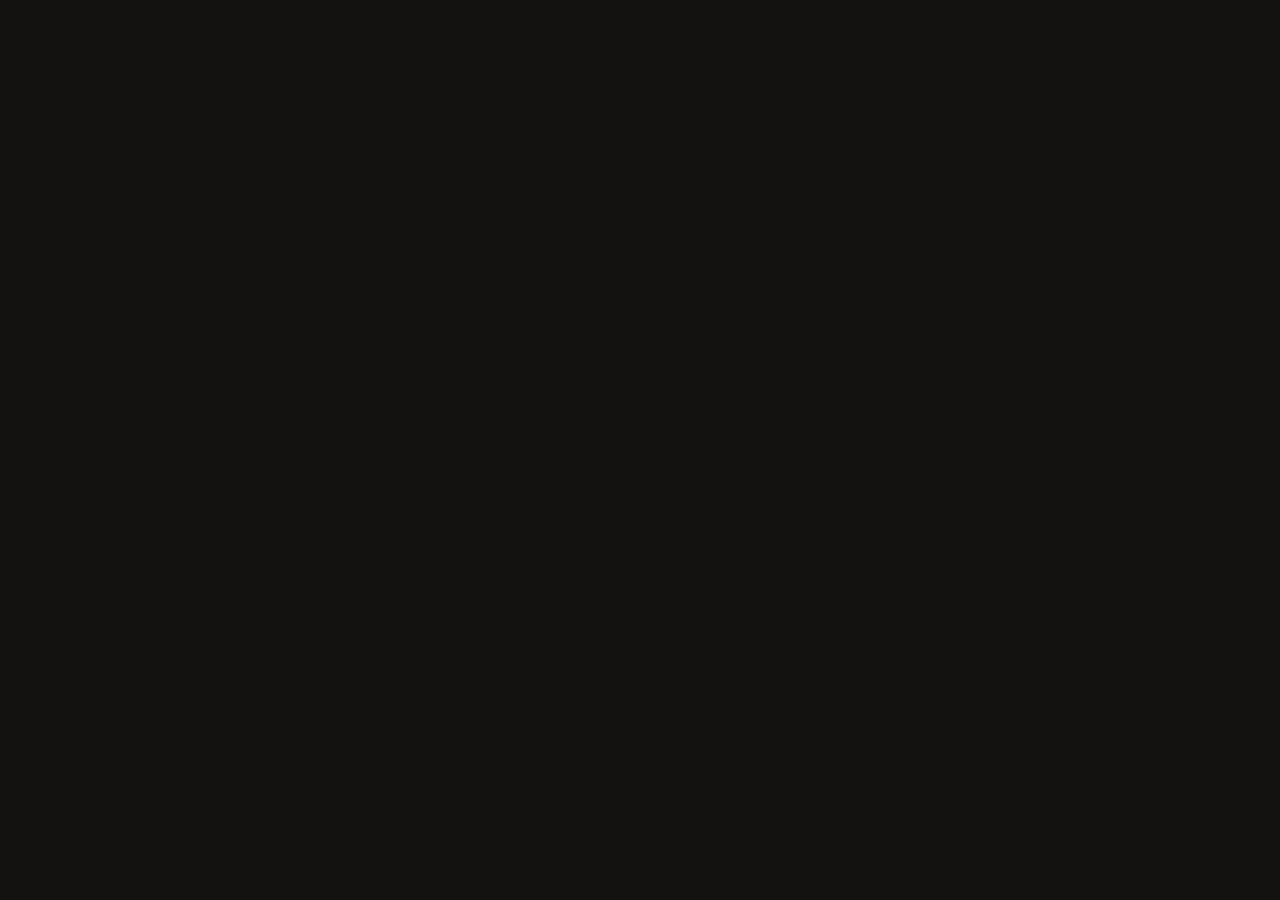
==== commit 3a7f3342: "Add lesson 3, replay link, and GitHub Pages routing fix" ====
--- a/index.html
+++ b/index.html
@@ -19,7 +19,7 @@
 `+l.stack}}var qs=Object.prototype.hasOwnProperty,Ys=s.unstable_scheduleCallback,Gs=s.unstable_cancelCallback,ip=s.unstable_shouldYield,sp=s.unstable_requestPaint,mt=s.unstable_now,op=s.unstable_getCurrentPriorityLevel,Ou=s.unstable_ImmediatePriority,ku=s.unstable_UserBlockingPriority,ii=s.unstable_NormalPriority,cp=s.unstable_LowPriority,Hu=s.unstable_IdlePriority,up=s.log,rp=s.unstable_setDisableYieldValue,nn=null,pt=null;function ga(e){if(typeof up=="function"&&rp(e),pt&&typeof pt.setStrictMode=="function")try{pt.setStrictMode(nn,e)}catch{}}var gt=Math.clz32?Math.clz32:hp,fp=Math.log,dp=Math.LN2;function hp(e){return e>>>=0,e===0?32:31-(fp(e)/dp|0)|0}var si=256,oi=262144,ci=4194304;function Za(e){var t=e&42;if(t!==0)return t;switch(e&-e){case 1:return 1;case 2:return 2;case 4:return 4;case 8:return 8;case 16:return 16;case 32:return 32;case 64:return 64;case 128:return 128;case 256:case 512:case 1024:case 2048:case 4096:case 8192:case 16384:case 32768:case 65536:case 131072:return e&261888;case 262144:case 524288:case 1048576:case 2097152:return e&3932160;case 4194304:case 8388608:case 16777216:case 33554432:return e&62914560;case 67108864:return 67108864;case 134217728:return 134217728;case 268435456:return 268435456;case 536870912:return 536870912;case 1073741824:return 0;default:return e}}function ui(e,t,a){var l=e.pendingLanes;if(l===0)return 0;var n=0,i=e.suspendedLanes,u=e.pingedLanes;e=e.warmLanes;var d=l&134217727;return d!==0?(l=d&~i,l!==0?n=Za(l):(u&=d,u!==0?n=Za(u):a||(a=d&~e,a!==0&&(n=Za(a))))):(d=l&~i,d!==0?n=Za(d):u!==0?n=Za(u):a||(a=l&~e,a!==0&&(n=Za(a)))),n===0?0:t!==0&&t!==n&&(t&i)===0&&(i=n&-n,a=t&-t,i>=a||i===32&&(a&4194048)!==0)?t:n}function sn(e,t){return(e.pendingLanes&~(e.suspendedLanes&~e.pingedLanes)&t)===0}function mp(e,t){switch(e){case 1:case 2:case 4:case 8:case 64:return t+250;case 16:case 32:case 128:case 256:case 512:case 1024:case 2048:case 4096:case 8192:case 16384:case 32768:case 65536:case 131072:case 262144:case 524288:case 1048576:case 2097152:return t+5e3;case 4194304:case 8388608:case 16777216:case 33554432:return-1;case 67108864:case 134217728:case 268435456:case 536870912:case 1073741824:return-1;default:return-1}}function Lu(){var e=ci;return ci<<=1,(ci&62914560)===0&&(ci=4194304),e}function Xs(e){for(var t=[],a=0;31>a;a++)t.push(e);return t}function on(e,t){e.pendingLanes|=t,t!==268435456&&(e.suspendedLanes=0,e.pingedLanes=0,e.warmLanes=0)}function pp(e,t,a,l,n,i){var u=e.pendingLanes;e.pendingLanes=a,e.suspendedLanes=0,e.pingedLanes=0,e.warmLanes=0,e.expiredLanes&=a,e.entangledLanes&=a,e.errorRecoveryDisabledLanes&=a,e.shellSuspendCounter=0;var d=e.entanglements,v=e.expirationTimes,z=e.hiddenUpdates;for(a=u&~a;0<a;){var M=31-gt(a),H=1<<M;d[M]=0,v[M]=-1;var C=z[M];if(C!==null)for(z[M]=null,M=0;M<C.length;M++){var N=C[M];N!==null&&(N.lane&=-536870913)}a&=~H}l!==0&&Uu(e,l,0),i!==0&&n===0&&e.tag!==0&&(e.suspendedLanes|=i&~(u&~t))}function Uu(e,t,a){e.pendingLanes|=t,e.suspendedLanes&=~t;var l=31-gt(t);e.entangledLanes|=t,e.entanglements[l]=e.entanglements[l]|1073741824|a&261930}function Bu(e,t){var a=e.entangledLanes|=t;for(e=e.entanglements;a;){var l=31-gt(a),n=1<<l;n&t|e[l]&t&&(e[l]|=t),a&=~n}}function qu(e,t){var a=t&-t;return a=(a&42)!==0?1:Vs(a),(a&(e.suspendedLanes|t))!==0?0:a}function Vs(e){switch(e){case 2:e=1;break;case 8:e=4;break;case 32:e=16;break;case 256:case 512:case 1024:case 2048:case 4096:case 8192:case 16384:case 32768:case 65536:case 131072:case 262144:case 524288:case 1048576:case 2097152:case 4194304:case 8388608:case 16777216:case 33554432:e=128;break;case 268435456:e=134217728;break;default:e=0}return e}function Qs(e){return e&=-e,2<e?8<e?(e&134217727)!==0?32:268435456:8:2}function Yu(){var e=q.p;return e!==0?e:(e=window.event,e===void 0?32:zh(e.type))}function Gu(e,t){var a=q.p;try{return q.p=e,t()}finally{q.p=a}}var ya=Math.random().toString(36).slice(2),We="__reactFiber$"+ya,it="__reactProps$"+ya,fl="__reactContainer$"+ya,Zs="__reactEvents$"+ya,gp="__reactListeners$"+ya,yp="__reactHandles$"+ya,Xu="__reactResources$"+ya,cn="__reactMarker$"+ya;function Ks(e){delete e[We],delete e[it],delete e[Zs],delete e[gp],delete e[yp]}function dl(e){var t=e[We];if(t)return t;for(var a=e.parentNode;a;){if(t=a[fl]||a[We]){if(a=t.alternate,t.child!==null||a!==null&&a.child!==null)for(e=fh(e);e!==null;){if(a=e[We])return a;e=fh(e)}return t}e=a,a=e.parentNode}return null}function hl(e){if(e=e[We]||e[fl]){var t=e.tag;if(t===5||t===6||t===13||t===31||t===26||t===27||t===3)return e}return null}function un(e){var t=e.tag;if(t===5||t===26||t===27||t===6)return e.stateNode;throw Error(o(33))}function ml(e){var t=e[Xu];return t||(t=e[Xu]={hoistableStyles:new Map,hoistableScripts:new Map}),t}function Ke(e){e[cn]=!0}var Vu=new Set,Qu={};function Ka(e,t){pl(e,t),pl(e+"Capture",t)}function pl(e,t){for(Qu[e]=t,e=0;e<t.length;e++)Vu.add(t[e])}var vp=RegExp("^[:A-Z_a-z\\u00C0-\\u00D6\\u00D8-\\u00F6\\u00F8-\\u02FF\\u0370-\\u037D\\u037F-\\u1FFF\\u200C-\\u200D\\u2070-\\u218F\\u2C00-\\u2FEF\\u3001-\\uD7FF\\uF900-\\uFDCF\\uFDF0-\\uFFFD][:A-Z_a-z\\u00C0-\\u00D6\\u00D8-\\u00F6\\u00F8-\\u02FF\\u0370-\\u037D\\u037F-\\u1FFF\\u200C-\\u200D\\u2070-\\u218F\\u2C00-\\u2FEF\\u3001-\\uD7FF\\uF900-\\uFDCF\\uFDF0-\\uFFFD\\-.0-9\\u00B7\\u0300-\\u036F\\u203F-\\u2040]*$"),Zu={},Ku={};function bp(e){return qs.call(Ku,e)?!0:qs.call(Zu,e)?!1:vp.test(e)?Ku[e]=!0:(Zu[e]=!0,!1)}function ri(e,t,a){if(bp(t))if(a===null)e.removeAttribute(t);else{switch(typeof a){case"undefined":case"function":case"symbol":e.removeAttribute(t);return;case"boolean":var l=t.toLowerCase().slice(0,5);if(l!=="data-"&&l!=="aria-"){e.removeAttribute(t);return}}e.setAttribute(t,""+a)}}function fi(e,t,a){if(a===null)e.removeAttribute(t);else{switch(typeof a){case"undefined":case"function":case"symbol":case"boolean":e.removeAttribute(t);return}e.setAttribute(t,""+a)}}function Kt(e,t,a,l){if(l===null)e.removeAttribute(a);else{switch(typeof l){case"undefined":case"function":case"symbol":case"boolean":e.removeAttribute(a);return}e.setAttributeNS(t,a,""+l)}}function Et(e){switch(typeof e){case"bigint":case"boolean":case"number":case"string":case"undefined":return e;case"object":return e;default:return""}}function Ju(e){var t=e.type;return(e=e.nodeName)&&e.toLowerCase()==="input"&&(t==="checkbox"||t==="radio")}function xp(e,t,a){var l=Object.getOwnPropertyDescriptor(e.constructor.prototype,t);if(!e.hasOwnProperty(t)&&typeof l<"u"&&typeof l.get=="function"&&typeof l.set=="function"){var n=l.get,i=l.set;return Object.defineProperty(e,t,{configurable:!0,get:function(){return n.call(this)},set:function(u){a=""+u,i.call(this,u)}}),Object.defineProperty(e,t,{enumerable:l.enumerable}),{getValue:function(){return a},setValue:function(u){a=""+u},stopTracking:function(){e._valueTracker=null,delete e[t]}}}}function Js(e){if(!e._valueTracker){var t=Ju(e)?"checked":"value";e._valueTracker=xp(e,t,""+e[t])}}function Wu(e){if(!e)return!1;var t=e._valueTracker;if(!t)return!0;var a=t.getValue(),l="";return e&&(l=Ju(e)?e.checked?"true":"false":e.value),e=l,e!==a?(t.setValue(e),!0):!1}function di(e){if(e=e||(typeof document<"u"?document:void 0),typeof e>"u")return null;try{return e.activeElement||e.body}catch{return e.body}}var Sp=/[\n"\\]/g;function At(e){return e.replace(Sp,function(t){return"\\"+t.charCodeAt(0).toString(16)+" "})}function Ws(e,t,a,l,n,i,u,d){e.name="",u!=null&&typeof u!="function"&&typeof u!="symbol"&&typeof u!="boolean"?e.type=u:e.removeAttribute("type"),t!=null?u==="number"?(t===0&&e.value===""||e.value!=t)&&(e.value=""+Et(t)):e.value!==""+Et(t)&&(e.value=""+Et(t)):u!=="submit"&&u!=="reset"||e.removeAttribute("value"),t!=null?$s(e,u,Et(t)):a!=null?$s(e,u,Et(a)):l!=null&&e.removeAttribute("value"),n==null&&i!=null&&(e.defaultChecked=!!i),n!=null&&(e.checked=n&&typeof n!="function"&&typeof n!="symbol"),d!=null&&typeof d!="function"&&typeof d!="symbol"&&typeof d!="boolean"?e.name=""+Et(d):e.removeAttribute("name")}function $u(e,t,a,l,n,i,u,d){if(i!=null&&typeof i!="function"&&typeof i!="symbol"&&typeof i!="boolean"&&(e.type=i),t!=null||a!=null){if(!(i!=="submit"&&i!=="reset"||t!=null)){Js(e);return}a=a!=null?""+Et(a):"",t=t!=null?""+Et(t):a,d||t===e.value||(e.value=t),e.defaultValue=t}l=l??n,l=typeof l!="function"&&typeof l!="symbol"&&!!l,e.checked=d?e.checked:!!l,e.defaultChecked=!!l,u!=null&&typeof u!="function"&&typeof u!="symbol"&&typeof u!="boolean"&&(e.name=u),Js(e)}function $s(e,t,a){t==="number"&&di(e.ownerDocument)===e||e.defaultValue===""+a||(e.defaultValue=""+a)}function gl(e,t,a,l){if(e=e.options,t){t={};for(var n=0;n<a.length;n++)t["$"+a[n]]=!0;for(a=0;a<e.length;a++)n=t.hasOwnProperty("$"+e[a].value),e[a].selected!==n&&(e[a].selected=n),n&&l&&(e[a].defaultSelected=!0)}else{for(a=""+Et(a),t=null,n=0;n<e.length;n++){if(e[n].value===a){e[n].selected=!0,l&&(e[n].defaultSelected=!0);return}t!==null||e[n].disabled||(t=e[n])}t!==null&&(t.selected=!0)}}function Fu(e,t,a){if(t!=null&&(t=""+Et(t),t!==e.value&&(e.value=t),a==null)){e.defaultValue!==t&&(e.defaultValue=t);return}e.defaultValue=a!=null?""+Et(a):""}function Iu(e,t,a,l){if(t==null){if(l!=null){if(a!=null)throw Error(o(92));if(je(l)){if(1<l.length)throw Error(o(93));l=l[0]}a=l}a==null&&(a=""),t=a}a=Et(t),e.defaultValue=a,l=e.textContent,l===a&&l!==""&&l!==null&&(e.value=l),Js(e)}function yl(e,t){if(t){var a=e.firstChild;if(a&&a===e.lastChild&&a.nodeType===3){a.nodeValue=t;return}}e.textContent=t}var wp=new Set("animationIterationCount aspectRatio borderImageOutset borderImageSlice borderImageWidth boxFlex boxFlexGroup boxOrdinalGroup columnCount columns flex flexGrow flexPositive flexShrink flexNegative flexOrder gridArea gridRow gridRowEnd gridRowSpan gridRowStart gridColumn gridColumnEnd gridColumnSpan gridColumnStart fontWeight lineClamp lineHeight opacity order orphans scale tabSize widows zIndex zoom fillOpacity floodOpacity stopOpacity strokeDasharray strokeDashoffset strokeMiterlimit strokeOpacity strokeWidth MozAnimationIterationCount MozBoxFlex MozBoxFlexGroup MozLineClamp msAnimationIterationCount msFlex msZoom msFlexGrow msFlexNegative msFlexOrder msFlexPositive msFlexShrink msGridColumn msGridColumnSpan msGridRow msGridRowSpan WebkitAnimationIterationCount WebkitBoxFlex WebKitBoxFlexGroup WebkitBoxOrdinalGroup WebkitColumnCount WebkitColumns WebkitFlex WebkitFlexGrow WebkitFlexPositive WebkitFlexShrink WebkitLineClamp".split(" "));function Pu(e,t,a){var l=t.indexOf("--")===0;a==null||typeof a=="boolean"||a===""?l?e.setProperty(t,""):t==="float"?e.cssFloat="":e[t]="":l?e.setProperty(t,a):typeof a!="number"||a===0||wp.has(t)?t==="float"?e.cssFloat=a:e[t]=(""+a).trim():e[t]=a+"px"}function er(e,t,a){if(t!=null&&typeof t!="object")throw Error(o(62));if(e=e.style,a!=null){for(var l in a)!a.hasOwnProperty(l)||t!=null&&t.hasOwnProperty(l)||(l.indexOf("--")===0?e.setProperty(l,""):l==="float"?e.cssFloat="":e[l]="");for(var n in t)l=t[n],t.hasOwnProperty(n)&&a[n]!==l&&Pu(e,n,l)}else for(var i in t)t.hasOwnProperty(i)&&Pu(e,i,t[i])}function Fs(e){if(e.indexOf("-")===-1)return!1;switch(e){case"annotation-xml":case"color-profile":case"font-face":case"font-face-src":case"font-face-uri":case"font-face-format":case"font-face-name":case"missing-glyph":return!1;default:return!0}}var Tp=new Map([["acceptCharset","accept-charset"],["htmlFor","for"],["httpEquiv","http-equiv"],["crossOrigin","crossorigin"],["accentHeight","accent-height"],["alignmentBaseline","alignment-baseline"],["arabicForm","arabic-form"],["baselineShift","baseline-shift"],["capHeight","cap-height"],["clipPath","clip-path"],["clipRule","clip-rule"],["colorInterpolation","color-interpolation"],["colorInterpolationFilters","color-interpolation-filters"],["colorProfile","color-profile"],["colorRendering","color-rendering"],["dominantBaseline","dominant-baseline"],["enableBackground","enable-background"],["fillOpacity","fill-opacity"],["fillRule","fill-rule"],["floodColor","flood-color"],["floodOpacity","flood-opacity"],["fontFamily","font-family"],["fontSize","font-size"],["fontSizeAdjust","font-size-adjust"],["fontStretch","font-stretch"],["fontStyle","font-style"],["fontVariant","font-variant"],["fontWeight","font-weight"],["glyphName","glyph-name"],["glyphOrientationHorizontal","glyph-orientation-horizontal"],["glyphOrientationVertical","glyph-orientation-vertical"],["horizAdvX","horiz-adv-x"],["horizOriginX","horiz-origin-x"],["imageRendering","image-rendering"],["letterSpacing","letter-spacing"],["lightingColor","lighting-color"],["markerEnd","marker-end"],["markerMid","marker-mid"],["markerStart","marker-start"],["overlinePosition","overline-position"],["overlineThickness","overline-thickness"],["paintOrder","paint-order"],["panose-1","panose-1"],["pointerEvents","pointer-events"],["renderingIntent","rendering-intent"],["shapeRendering","shape-rendering"],["stopColor","stop-color"],["stopOpacity","stop-opacity"],["strikethroughPosition","strikethrough-position"],["strikethroughThickness","strikethrough-thickness"],["strokeDasharray","stroke-dasharray"],["strokeDashoffset","stroke-dashoffset"],["strokeLinecap","stroke-linecap"],["strokeLinejoin","stroke-linejoin"],["strokeMiterlimit","stroke-miterlimit"],["strokeOpacity","stroke-opacity"],["strokeWidth","stroke-width"],["textAnchor","text-anchor"],["textDecoration","text-decoration"],["textRendering","text-rendering"],["transformOrigin","transform-origin"],["underlinePosition","underline-position"],["underlineThickness","underline-thickness"],["unicodeBidi","unicode-bidi"],["unicodeRange","unicode-range"],["unitsPerEm","units-per-em"],["vAlphabetic","v-alphabetic"],["vHanging","v-hanging"],["vIdeographic","v-ideographic"],["vMathematical","v-mathematical"],["vectorEffect","vector-effect"],["vertAdvY","vert-adv-y"],["vertOriginX","vert-origin-x"],["vertOriginY","vert-origin-y"],["wordSpacing","word-spacing"],["writingMode","writing-mode"],["xmlnsXlink","xmlns:xlink"],["xHeight","x-height"]]),Ep=/^[\u0000-\u001F ]*j[\r\n\t]*a[\r\n\t]*v[\r\n\t]*a[\r\n\t]*s[\r\n\t]*c[\r\n\t]*r[\r\n\t]*i[\r\n\t]*p[\r\n\t]*t[\r\n\t]*:/i;function hi(e){return Ep.test(""+e)?"javascript:throw new Error('React has blocked a javascript: URL as a security precaution.')":e}function Jt(){}var Is=null;function Ps(e){return e=e.target||e.srcElement||window,e.correspondingUseElement&&(e=e.correspondingUseElement),e.nodeType===3?e.parentNode:e}var vl=null,bl=null;function tr(e){var t=hl(e);if(t&&(e=t.stateNode)){var a=e[it]||null;e:switch(e=t.stateNode,t.type){case"input":if(Ws(e,a.value,a.defaultValue,a.defaultValue,a.checked,a.defaultChecked,a.type,a.name),t=a.name,a.type==="radio"&&t!=null){for(a=e;a.parentNode;)a=a.parentNode;for(a=a.querySelectorAll('input[name="'+At(""+t)+'"][type="radio"]'),t=0;t<a.length;t++){var l=a[t];if(l!==e&&l.form===e.form){var n=l[it]||null;if(!n)throw Error(o(90));Ws(l,n.value,n.defaultValue,n.defaultValue,n.checked,n.defaultChecked,n.type,n.name)}}for(t=0;t<a.length;t++)l=a[t],l.form===e.form&&Wu(l)}break e;case"textarea":Fu(e,a.value,a.defaultValue);break e;case"select":t=a.value,t!=null&&gl(e,!!a.multiple,t,!1)}}}var eo=!1;function ar(e,t,a){if(eo)return e(t,a);eo=!0;try{var l=e(t);return l}finally{if(eo=!1,(vl!==null||bl!==null)&&(es(),vl&&(t=vl,e=bl,bl=vl=null,tr(t),e)))for(t=0;t<e.length;t++)tr(e[t])}}function rn(e,t){var a=e.stateNode;if(a===null)return null;var l=a[it]||null;if(l===null)return null;a=l[t];e:switch(t){case"onClick":case"onClickCapture":case"onDoubleClick":case"onDoubleClickCapture":case"onMouseDown":case"onMouseDownCapture":case"onMouseMove":case"onMouseMoveCapture":case"onMouseUp":case"onMouseUpCapture":case"onMouseEnter":(l=!l.disabled)||(e=e.type,l=!(e==="button"||e==="input"||e==="select"||e==="textarea")),e=!l;break e;default:e=!1}if(e)return null;if(a&&typeof a!="function")throw Error(o(231,t,typeof a));return a}var Wt=!(typeof window>"u"||typeof window.document>"u"||typeof window.document.createElement>"u"),to=!1;if(Wt)try{var fn={};Object.defineProperty(fn,"passive",{get:function(){to=!0}}),window.addEventListener("test",fn,fn),window.removeEventListener("test",fn,fn)}catch{to=!1}var va=null,ao=null,mi=null;function lr(){if(mi)return mi;var e,t=ao,a=t.length,l,n="value"in va?va.value:va.textContent,i=n.length;for(e=0;e<a&&t[e]===n[e];e++);var u=a-e;for(l=1;l<=u&&t[a-l]===n[i-l];l++);return mi=n.slice(e,1<l?1-l:void 0)}function pi(e){var t=e.keyCode;return"charCode"in e?(e=e.charCode,e===0&&t===13&&(e=13)):e=t,e===10&&(e=13),32<=e||e===13?e:0}function gi(){return!0}function nr(){return!1}function st(e){function t(a,l,n,i,u){this._reactName=a,this._targetInst=n,this.type=l,this.nativeEvent=i,this.target=u,this.currentTarget=null;for(var d in e)e.hasOwnProperty(d)&&(a=e[d],this[d]=a?a(i):i[d]);return this.isDefaultPrevented=(i.defaultPrevented!=null?i.defaultPrevented:i.returnValue===!1)?gi:nr,this.isPropagationStopped=nr,this}return w(t.prototype,{preventDefault:function(){this.defaultPrevented=!0;var a=this.nativeEvent;a&&(a.preventDefault?a.preventDefault():typeof a.returnValue!="unknown"&&(a.returnValue=!1),this.isDefaultPrevented=gi)},stopPropagation:function(){var a=this.nativeEvent;a&&(a.stopPropagation?a.stopPropagation():typeof a.cancelBubble!="unknown"&&(a.cancelBubble=!0),this.isPropagationStopped=gi)},persist:function(){},isPersistent:gi}),t}var Ja={eventPhase:0,bubbles:0,cancelable:0,timeStamp:function(e){return e.timeStamp||Date.now()},defaultPrevented:0,isTrusted:0},yi=st(Ja),dn=w({},Ja,{view:0,detail:0}),Ap=st(dn),lo,no,hn,vi=w({},dn,{screenX:0,screenY:0,clientX:0,clientY:0,pageX:0,pageY:0,ctrlKey:0,shiftKey:0,altKey:0,metaKey:0,getModifierState:so,button:0,buttons:0,relatedTarget:function(e){return e.relatedTarget===void 0?e.fromElement===e.srcElement?e.toElement:e.fromElement:e.relatedTarget},movementX:function(e){return"movementX"in e?e.movementX:(e!==hn&&(hn&&e.type==="mousemove"?(lo=e.screenX-hn.screenX,no=e.screenY-hn.screenY):no=lo=0,hn=e),lo)},movementY:function(e){return"movementY"in e?e.movementY:no}}),ir=st(vi),jp=w({},vi,{dataTransfer:0}),zp=st(jp),Cp=w({},dn,{relatedTarget:0}),io=st(Cp),Np=w({},Ja,{animationName:0,elapsedTime:0,pseudoElement:0}),Dp=st(Np),Rp=w({},Ja,{clipboardData:function(e){return"clipboardData"in e?e.clipboardData:window.clipboardData}}),Mp=st(Rp),_p=w({},Ja,{data:0}),sr=st(_p),Op={Esc:"Escape",Spacebar:" ",Left:"ArrowLeft",Up:"ArrowUp",Right:"ArrowRight",Down:"ArrowDown",Del:"Delete",Win:"OS",Menu:"ContextMenu",Apps:"ContextMenu",Scroll:"ScrollLock",MozPrintableKey:"Unidentified"},kp={8:"Backspace",9:"Tab",12:"Clear",13:"Enter",16:"Shift",17:"Control",18:"Alt",19:"Pause",20:"CapsLock",27:"Escape",32:" ",33:"PageUp",34:"PageDown",35:"End",36:"Home",37:"ArrowLeft",38:"ArrowUp",39:"ArrowRight",40:"ArrowDown",45:"Insert",46:"Delete",112:"F1",113:"F2",114:"F3",115:"F4",116:"F5",117:"F6",118:"F7",119:"F8",120:"F9",121:"F10",122:"F11",123:"F12",144:"NumLock",145:"ScrollLock",224:"Meta"},Hp={Alt:"altKey",Control:"ctrlKey",Meta:"metaKey",Shift:"shiftKey"};function Lp(e){var t=this.nativeEvent;return t.getModifierState?t.getModifierState(e):(e=Hp[e])?!!t[e]:!1}function so(){return Lp}var Up=w({},dn,{key:function(e){if(e.key){var t=Op[e.key]||e.key;if(t!=="Unidentified")return t}return e.type==="keypress"?(e=pi(e),e===13?"Enter":String.fromCharCode(e)):e.type==="keydown"||e.type==="keyup"?kp[e.keyCode]||"Unidentified":""},code:0,location:0,ctrlKey:0,shiftKey:0,altKey:0,metaKey:0,repeat:0,locale:0,getModifierState:so,charCode:function(e){return e.type==="keypress"?pi(e):0},keyCode:function(e){return e.type==="keydown"||e.type==="keyup"?e.keyCode:0},which:function(e){return e.type==="keypress"?pi(e):e.type==="keydown"||e.type==="keyup"?e.keyCode:0}}),Bp=st(Up),qp=w({},vi,{pointerId:0,width:0,height:0,pressure:0,tangentialPressure:0,tiltX:0,tiltY:0,twist:0,pointerType:0,isPrimary:0}),or=st(qp),Yp=w({},dn,{touches:0,targetTouches:0,changedTouches:0,altKey:0,metaKey:0,ctrlKey:0,shiftKey:0,getModifierState:so}),Gp=st(Yp),Xp=w({},Ja,{propertyName:0,elapsedTime:0,pseudoElement:0}),Vp=st(Xp),Qp=w({},vi,{deltaX:function(e){return"deltaX"in e?e.deltaX:"wheelDeltaX"in e?-e.wheelDeltaX:0},deltaY:function(e){return"deltaY"in e?e.deltaY:"wheelDeltaY"in e?-e.wheelDeltaY:"wheelDelta"in e?-e.wheelDelta:0},deltaZ:0,deltaMode:0}),Zp=st(Qp),Kp=w({},Ja,{newState:0,oldState:0}),Jp=st(Kp),Wp=[9,13,27,32],oo=Wt&&"CompositionEvent"in window,mn=null;Wt&&"documentMode"in document&&(mn=document.documentMode);var $p=Wt&&"TextEvent"in window&&!mn,cr=Wt&&(!oo||mn&&8<mn&&11>=mn),ur=" ",rr=!1;function fr(e,t){switch(e){case"keyup":return Wp.indexOf(t.keyCode)!==-1;case"keydown":return t.keyCode!==229;case"keypress":case"mousedown":case"focusout":return!0;default:return!1}}function dr(e){return e=e.detail,typeof e=="object"&&"data"in e?e.data:null}var xl=!1;function Fp(e,t){switch(e){case"compositionend":return dr(t);case"keypress":return t.which!==32?null:(rr=!0,ur);case"textInput":return e=t.data,e===ur&&rr?null:e;default:return null}}function Ip(e,t){if(xl)return e==="compositionend"||!oo&&fr(e,t)?(e=lr(),mi=ao=va=null,xl=!1,e):null;switch(e){case"paste":return null;case"keypress":if(!(t.ctrlKey||t.altKey||t.metaKey)||t.ctrlKey&&t.altKey){if(t.char&&1<t.char.length)return t.char;if(t.which)return String.fromCharCode(t.which)}return null;case"compositionend":return cr&&t.locale!=="ko"?null:t.data;default:return null}}var Pp={color:!0,date:!0,datetime:!0,"datetime-local":!0,email:!0,month:!0,number:!0,password:!0,range:!0,search:!0,tel:!0,text:!0,time:!0,url:!0,week:!0};function hr(e){var t=e&&e.nodeName&&e.nodeName.toLowerCase();return t==="input"?!!Pp[e.type]:t==="textarea"}function mr(e,t,a,l){vl?bl?bl.push(l):bl=[l]:vl=l,t=os(t,"onChange"),0<t.length&&(a=new yi("onChange","change",null,a,l),e.push({event:a,listeners:t}))}var pn=null,gn=null;function eg(e){Fd(e,0)}function bi(e){var t=un(e);if(Wu(t))return e}function pr(e,t){if(e==="change")return t}var gr=!1;if(Wt){var co;if(Wt){var uo="oninput"in document;if(!uo){var yr=document.createElement("div");yr.setAttribute("oninput","return;"),uo=typeof yr.oninput=="function"}co=uo}else co=!1;gr=co&&(!document.documentMode||9<document.documentMode)}function vr(){pn&&(pn.detachEvent("onpropertychange",br),gn=pn=null)}function br(e){if(e.propertyName==="value"&&bi(gn)){var t=[];mr(t,gn,e,Ps(e)),ar(eg,t)}}function tg(e,t,a){e==="focusin"?(vr(),pn=t,gn=a,pn.attachEvent("onpropertychange",br)):e==="focusout"&&vr()}function ag(e){if(e==="selectionchange"||e==="keyup"||e==="keydown")return bi(gn)}function lg(e,t){if(e==="click")return bi(t)}function ng(e,t){if(e==="input"||e==="change")return bi(t)}function ig(e,t){return e===t&&(e!==0||1/e===1/t)||e!==e&&t!==t}var yt=typeof Object.is=="function"?Object.is:ig;function yn(e,t){if(yt(e,t))return!0;if(typeof e!="object"||e===null||typeof t!="object"||t===null)return!1;var a=Object.keys(e),l=Object.keys(t);if(a.length!==l.length)return!1;for(l=0;l<a.length;l++){var n=a[l];if(!qs.call(t,n)||!yt(e[n],t[n]))return!1}return!0}function xr(e){for(;e&&e.firstChild;)e=e.firstChild;return e}function Sr(e,t){var a=xr(e);e=0;for(var l;a;){if(a.nodeType===3){if(l=e+a.textContent.length,e<=t&&l>=t)return{node:a,offset:t-e};e=l}e:{for(;a;){if(a.nextSibling){a=a.nextSibling;break e}a=a.parentNode}a=void 0}a=xr(a)}}function wr(e,t){return e&&t?e===t?!0:e&&e.nodeType===3?!1:t&&t.nodeType===3?wr(e,t.parentNode):"contains"in e?e.contains(t):e.compareDocumentPosition?!!(e.compareDocumentPosition(t)&16):!1:!1}function Tr(e){e=e!=null&&e.ownerDocument!=null&&e.ownerDocument.defaultView!=null?e.ownerDocument.defaultView:window;for(var t=di(e.document);t instanceof e.HTMLIFrameElement;){try{var a=typeof t.contentWindow.location.href=="string"}catch{a=!1}if(a)e=t.contentWindow;else break;t=di(e.document)}return t}function ro(e){var t=e&&e.nodeName&&e.nodeName.toLowerCase();return t&&(t==="input"&&(e.type==="text"||e.type==="search"||e.type==="tel"||e.type==="url"||e.type==="password")||t==="textarea"||e.contentEditable==="true")}var sg=Wt&&"documentMode"in document&&11>=document.documentMode,Sl=null,fo=null,vn=null,ho=!1;function Er(e,t,a){var l=a.window===a?a.document:a.nodeType===9?a:a.ownerDocument;ho||Sl==null||Sl!==di(l)||(l=Sl,"selectionStart"in l&&ro(l)?l={start:l.selectionStart,end:l.selectionEnd}:(l=(l.ownerDocument&&l.ownerDocument.defaultView||window).getSelection(),l={anchorNode:l.anchorNode,anchorOffset:l.anchorOffset,focusNode:l.focusNode,focusOffset:l.focusOffset}),vn&&yn(vn,l)||(vn=l,l=os(fo,"onSelect"),0<l.length&&(t=new yi("onSelect","select",null,t,a),e.push({event:t,listeners:l}),t.target=Sl)))}function Wa(e,t){var a={};return a[e.toLowerCase()]=t.toLowerCase(),a["Webkit"+e]="webkit"+t,a["Moz"+e]="moz"+t,a}var wl={animationend:Wa("Animation","AnimationEnd"),animationiteration:Wa("Animation","AnimationIteration"),animationstart:Wa("Animation","AnimationStart"),transitionrun:Wa("Transition","TransitionRun"),transitionstart:Wa("Transition","TransitionStart"),transitioncancel:Wa("Transition","TransitionCancel"),transitionend:Wa("Transition","TransitionEnd")},mo={},Ar={};Wt&&(Ar=document.createElement("div").style,"AnimationEvent"in window||(delete wl.animationend.animation,delete wl.animationiteration.animation,delete wl.animationstart.animation),"TransitionEvent"in window||delete wl.transitionend.transition);function $a(e){if(mo[e])return mo[e];if(!wl[e])return e;var t=wl[e],a;for(a in t)if(t.hasOwnProperty(a)&&a in Ar)return mo[e]=t[a];return e}var jr=$a("animationend"),zr=$a("animationiteration"),Cr=$a("animationstart"),og=$a("transitionrun"),cg=$a("transitionstart"),ug=$a("transitioncancel"),Nr=$a("transitionend"),Dr=new Map,po="abort auxClick beforeToggle cancel canPlay canPlayThrough click close contextMenu copy cut drag dragEnd dragEnter dragExit dragLeave dragOver dragStart drop durationChange emptied encrypted ended error gotPointerCapture input invalid keyDown keyPress keyUp load loadedData loadedMetadata loadStart lostPointerCapture mouseDown mouseMove mouseOut mouseOver mouseUp paste pause play playing pointerCancel pointerDown pointerMove pointerOut pointerOver pointerUp progress rateChange reset resize seeked seeking stalled submit suspend timeUpdate touchCancel touchEnd touchStart volumeChange scroll toggle touchMove waiting wheel".split(" ");po.push("scrollEnd");function kt(e,t){Dr.set(e,t),Ka(t,[e])}var xi=typeof reportError=="function"?reportError:function(e){if(typeof window=="object"&&typeof window.ErrorEvent=="function"){var t=new window.ErrorEvent("error",{bubbles:!0,cancelable:!0,message:typeof e=="object"&&e!==null&&typeof e.message=="string"?String(e.message):String(e),error:e});if(!window.dispatchEvent(t))return}else if(typeof process=="object"&&typeof process.emit=="function"){process.emit("uncaughtException",e);return}console.error(e)},jt=[],Tl=0,go=0;function Si(){for(var e=Tl,t=go=Tl=0;t<e;){var a=jt[t];jt[t++]=null;var l=jt[t];jt[t++]=null;var n=jt[t];jt[t++]=null;var i=jt[t];if(jt[t++]=null,l!==null&&n!==null){var u=l.pending;u===null?n.next=n:(n.next=u.next,u.next=n),l.pending=n}i!==0&&Rr(a,n,i)}}function wi(e,t,a,l){jt[Tl++]=e,jt[Tl++]=t,jt[Tl++]=a,jt[Tl++]=l,go|=l,e.lanes|=l,e=e.alternate,e!==null&&(e.lanes|=l)}function yo(e,t,a,l){return wi(e,t,a,l),Ti(e)}function Fa(e,t){return wi(e,null,null,t),Ti(e)}function Rr(e,t,a){e.lanes|=a;var l=e.alternate;l!==null&&(l.lanes|=a);for(var n=!1,i=e.return;i!==null;)i.childLanes|=a,l=i.alternate,l!==null&&(l.childLanes|=a),i.tag===22&&(e=i.stateNode,e===null||e._visibility&1||(n=!0)),e=i,i=i.return;return e.tag===3?(i=e.stateNode,n&&t!==null&&(n=31-gt(a),e=i.hiddenUpdates,l=e[n],l===null?e[n]=[t]:l.push(t),t.lane=a|536870912),i):null}function Ti(e){if(50<qn)throw qn=0,jc=null,Error(o(185));for(var t=e.return;t!==null;)e=t,t=e.return;return e.tag===3?e.stateNode:null}var El={};function rg(e,t,a,l){this.tag=e,this.key=a,this.sibling=this.child=this.return=this.stateNode=this.type=this.elementType=null,this.index=0,this.refCleanup=this.ref=null,this.pendingProps=t,this.dependencies=this.memoizedState=this.updateQueue=this.memoizedProps=null,this.mode=l,this.subtreeFlags=this.flags=0,this.deletions=null,this.childLanes=this.lanes=0,this.alternate=null}function vt(e,t,a,l){return new rg(e,t,a,l)}function vo(e){return e=e.prototype,!(!e||!e.isReactComponent)}function $t(e,t){var a=e.alternate;return a===null?(a=vt(e.tag,t,e.key,e.mode),a.elementType=e.elementType,a.type=e.type,a.stateNode=e.stateNode,a.alternate=e,e.alternate=a):(a.pendingProps=t,a.type=e.type,a.flags=0,a.subtreeFlags=0,a.deletions=null),a.flags=e.flags&65011712,a.childLanes=e.childLanes,a.lanes=e.lanes,a.child=e.child,a.memoizedProps=e.memoizedProps,a.memoizedState=e.memoizedState,a.updateQueue=e.updateQueue,t=e.dependencies,a.dependencies=t===null?null:{lanes:t.lanes,firstContext:t.firstContext},a.sibling=e.sibling,a.index=e.index,a.ref=e.ref,a.refCleanup=e.refCleanup,a}function Mr(e,t){e.flags&=65011714;var a=e.alternate;return a===null?(e.childLanes=0,e.lanes=t,e.child=null,e.subtreeFlags=0,e.memoizedProps=null,e.memoizedState=null,e.updateQueue=null,e.dependencies=null,e.stateNode=null):(e.childLanes=a.childLanes,e.lanes=a.lanes,e.child=a.child,e.subtreeFlags=0,e.deletions=null,e.memoizedProps=a.memoizedProps,e.memoizedState=a.memoizedState,e.updateQueue=a.updateQueue,e.type=a.type,t=a.dependencies,e.dependencies=t===null?null:{lanes:t.lanes,firstContext:t.firstContext}),e}function Ei(e,t,a,l,n,i){var u=0;if(l=e,typeof e=="function")vo(e)&&(u=1);else if(typeof e=="string")u=py(e,a,X.current)?26:e==="html"||e==="head"||e==="body"?27:5;else e:switch(e){case Ce:return e=vt(31,a,t,n),e.elementType=Ce,e.lanes=i,e;case L:return Ia(a.children,n,i,t);case R:u=8,n|=24;break;case V:return e=vt(12,a,t,n|2),e.elementType=V,e.lanes=i,e;case oe:return e=vt(13,a,t,n),e.elementType=oe,e.lanes=i,e;case ue:return e=vt(19,a,t,n),e.elementType=ue,e.lanes=i,e;default:if(typeof e=="object"&&e!==null)switch(e.$$typeof){case Q:u=10;break e;case P:u=9;break e;case ne:u=11;break e;case ee:u=14;break e;case K:u=16,l=null;break e}u=29,a=Error(o(130,e===null?"null":typeof e,"")),l=null}return t=vt(u,a,t,n),t.elementType=e,t.type=l,t.lanes=i,t}function Ia(e,t,a,l){return e=vt(7,e,l,t),e.lanes=a,e}function bo(e,t,a){return e=vt(6,e,null,t),e.lanes=a,e}function _r(e){var t=vt(18,null,null,0);return t.stateNode=e,t}function xo(e,t,a){return t=vt(4,e.children!==null?e.children:[],e.key,t),t.lanes=a,t.stateNode={containerInfo:e.containerInfo,pendingChildren:null,implementation:e.implementation},t}var Or=new WeakMap;function zt(e,t){if(typeof e=="object"&&e!==null){var a=Or.get(e);return a!==void 0?a:(t={value:e,source:t,stack:_u(t)},Or.set(e,t),t)}return{value:e,source:t,stack:_u(t)}}var Al=[],jl=0,Ai=null,bn=0,Ct=[],Nt=0,ba=null,Yt=1,Gt="";function Ft(e,t){Al[jl++]=bn,Al[jl++]=Ai,Ai=e,bn=t}function kr(e,t,a){Ct[Nt++]=Yt,Ct[Nt++]=Gt,Ct[Nt++]=ba,ba=e;var l=Yt;e=Gt;var n=32-gt(l)-1;l&=~(1<<n),a+=1;var i=32-gt(t)+n;if(30<i){var u=n-n%5;i=(l&(1<<u)-1).toString(32),l>>=u,n-=u,Yt=1<<32-gt(t)+n|a<<n|l,Gt=i+e}else Yt=1<<i|a<<n|l,Gt=e}function So(e){e.return!==null&&(Ft(e,1),kr(e,1,0))}function wo(e){for(;e===Ai;)Ai=Al[--jl],Al[jl]=null,bn=Al[--jl],Al[jl]=null;for(;e===ba;)ba=Ct[--Nt],Ct[Nt]=null,Gt=Ct[--Nt],Ct[Nt]=null,Yt=Ct[--Nt],Ct[Nt]=null}function Hr(e,t){Ct[Nt++]=Yt,Ct[Nt++]=Gt,Ct[Nt++]=ba,Yt=t.id,Gt=t.overflow,ba=e}var $e=null,De=null,pe=!1,xa=null,Dt=!1,To=Error(o(519));function Sa(e){var t=Error(o(418,1<arguments.length&&arguments[1]!==void 0&&arguments[1]?"text":"HTML",""));throw xn(zt(t,e)),To}function Lr(e){var t=e.stateNode,a=e.type,l=e.memoizedProps;switch(t[We]=e,t[it]=l,a){case"dialog":de("cancel",t),de("close",t);break;case"iframe":case"object":case"embed":de("load",t);break;case"video":case"audio":for(a=0;a<Gn.length;a++)de(Gn[a],t);break;case"source":de("error",t);break;case"img":case"image":case"link":de("error",t),de("load",t);break;case"details":de("toggle",t);break;case"input":de("invalid",t),$u(t,l.value,l.defaultValue,l.checked,l.defaultChecked,l.type,l.name,!0);break;case"select":de("invalid",t);break;case"textarea":de("invalid",t),Iu(t,l.value,l.defaultValue,l.children)}a=l.children,typeof a!="string"&&typeof a!="number"&&typeof a!="bigint"||t.textContent===""+a||l.suppressHydrationWarning===!0||th(t.textContent,a)?(l.popover!=null&&(de("beforetoggle",t),de("toggle",t)),l.onScroll!=null&&de("scroll",t),l.onScrollEnd!=null&&de("scrollend",t),l.onClick!=null&&(t.onclick=Jt),t=!0):t=!1,t||Sa(e,!0)}function Ur(e){for($e=e.return;$e;)switch($e.tag){case 5:case 31:case 13:Dt=!1;return;case 27:case 3:Dt=!0;return;default:$e=$e.return}}function zl(e){if(e!==$e)return!1;if(!pe)return Ur(e),pe=!0,!1;var t=e.tag,a;if((a=t!==3&&t!==27)&&((a=t===5)&&(a=e.type,a=!(a!=="form"&&a!=="button")||Yc(e.type,e.memoizedProps)),a=!a),a&&De&&Sa(e),Ur(e),t===13){if(e=e.memoizedState,e=e!==null?e.dehydrated:null,!e)throw Error(o(317));De=rh(e)}else if(t===31){if(e=e.memoizedState,e=e!==null?e.dehydrated:null,!e)throw Error(o(317));De=rh(e)}else t===27?(t=De,ka(e.type)?(e=Zc,Zc=null,De=e):De=t):De=$e?Mt(e.stateNode.nextSibling):null;return!0}function Pa(){De=$e=null,pe=!1}function Eo(){var e=xa;return e!==null&&(rt===null?rt=e:rt.push.apply(rt,e),xa=null),e}function xn(e){xa===null?xa=[e]:xa.push(e)}var Ao=S(null),el=null,It=null;function wa(e,t,a){B(Ao,t._currentValue),t._currentValue=a}function Pt(e){e._currentValue=Ao.current,k(Ao)}function jo(e,t,a){for(;e!==null;){var l=e.alternate;if((e.childLanes&t)!==t?(e.childLanes|=t,l!==null&&(l.childLanes|=t)):l!==null&&(l.childLanes&t)!==t&&(l.childLanes|=t),e===a)break;e=e.return}}function zo(e,t,a,l){var n=e.child;for(n!==null&&(n.return=e);n!==null;){var i=n.dependencies;if(i!==null){var u=n.child;i=i.firstContext;e:for(;i!==null;){var d=i;i=n;for(var v=0;v<t.length;v++)if(d.context===t[v]){i.lanes|=a,d=i.alternate,d!==null&&(d.lanes|=a),jo(i.return,a,e),l||(u=null);break e}i=d.next}}else if(n.tag===18){if(u=n.return,u===null)throw Error(o(341));u.lanes|=a,i=u.alternate,i!==null&&(i.lanes|=a),jo(u,a,e),u=null}else u=n.child;if(u!==null)u.return=n;else for(u=n;u!==null;){if(u===e){u=null;break}if(n=u.sibling,n!==null){n.return=u.return,u=n;break}u=u.return}n=u}}function Cl(e,t,a,l){e=null;for(var n=t,i=!1;n!==null;){if(!i){if((n.flags&524288)!==0)i=!0;else if((n.flags&262144)!==0)break}if(n.tag===10){var u=n.alternate;if(u===null)throw Error(o(387));if(u=u.memoizedProps,u!==null){var d=n.type;yt(n.pendingProps.value,u.value)||(e!==null?e.push(d):e=[d])}}else if(n===te.current){if(u=n.alternate,u===null)throw Error(o(387));u.memoizedState.memoizedState!==n.memoizedState.memoizedState&&(e!==null?e.push(Kn):e=[Kn])}n=n.return}e!==null&&zo(t,e,a,l),t.flags|=262144}function ji(e){for(e=e.firstContext;e!==null;){if(!yt(e.context._currentValue,e.memoizedValue))return!0;e=e.next}return!1}function tl(e){el=e,It=null,e=e.dependencies,e!==null&&(e.firstContext=null)}function Fe(e){return Br(el,e)}function zi(e,t){return el===null&&tl(e),Br(e,t)}function Br(e,t){var a=t._currentValue;if(t={context:t,memoizedValue:a,next:null},It===null){if(e===null)throw Error(o(308));It=t,e.dependencies={lanes:0,firstContext:t},e.flags|=524288}else It=It.next=t;return a}var fg=typeof AbortController<"u"?AbortController:function(){var e=[],t=this.signal={aborted:!1,addEventListener:function(a,l){e.push(l)}};this.abort=function(){t.aborted=!0,e.forEach(function(a){return a()})}},dg=s.unstable_scheduleCallback,hg=s.unstable_NormalPriority,Be={$$typeof:Q,Consumer:null,Provider:null,_currentValue:null,_currentValue2:null,_threadCount:0};function Co(){return{controller:new fg,data:new Map,refCount:0}}function Sn(e){e.refCount--,e.refCount===0&&dg(hg,function(){e.controller.abort()})}var wn=null,No=0,Nl=0,Dl=null;function mg(e,t){if(wn===null){var a=wn=[];No=0,Nl=Mc(),Dl={status:"pending",value:void 0,then:function(l){a.push(l)}}}return No++,t.then(qr,qr),t}function qr(){if(--No===0&&wn!==null){Dl!==null&&(Dl.status="fulfilled");var e=wn;wn=null,Nl=0,Dl=null;for(var t=0;t<e.length;t++)(0,e[t])()}}function pg(e,t){var a=[],l={status:"pending",value:null,reason:null,then:function(n){a.push(n)}};return e.then(function(){l.status="fulfilled",l.value=t;for(var n=0;n<a.length;n++)(0,a[n])(t)},function(n){for(l.status="rejected",l.reason=n,n=0;n<a.length;n++)(0,a[n])(void 0)}),l}var Yr=D.S;D.S=function(e,t){Ad=mt(),typeof t=="object"&&t!==null&&typeof t.then=="function"&&mg(e,t),Yr!==null&&Yr(e,t)};var al=S(null);function Do(){var e=al.current;return e!==null?e:ze.pooledCache}function Ci(e,t){t===null?B(al,al.current):B(al,t.pool)}function Gr(){var e=Do();return e===null?null:{parent:Be._currentValue,pool:e}}var Rl=Error(o(460)),Ro=Error(o(474)),Ni=Error(o(542)),Di={then:function(){}};function Xr(e){return e=e.status,e==="fulfilled"||e==="rejected"}function Vr(e,t,a){switch(a=e[a],a===void 0?e.push(t):a!==t&&(t.then(Jt,Jt),t=a),t.status){case"fulfilled":return t.value;case"rejected":throw e=t.reason,Zr(e),e;default:if(typeof t.status=="string")t.then(Jt,Jt);else{if(e=ze,e!==null&&100<e.shellSuspendCounter)throw Error(o(482));e=t,e.status="pending",e.then(function(l){if(t.status==="pending"){var n=t;n.status="fulfilled",n.value=l}},function(l){if(t.status==="pending"){var n=t;n.status="rejected",n.reason=l}})}switch(t.status){case"fulfilled":return t.value;case"rejected":throw e=t.reason,Zr(e),e}throw nl=t,Rl}}function ll(e){try{var t=e._init;return t(e._payload)}catch(a){throw a!==null&&typeof a=="object"&&typeof a.then=="function"?(nl=a,Rl):a}}var nl=null;function Qr(){if(nl===null)throw Error(o(459));var e=nl;return nl=null,e}function Zr(e){if(e===Rl||e===Ni)throw Error(o(483))}var Ml=null,Tn=0;function Ri(e){var t=Tn;return Tn+=1,Ml===null&&(Ml=[]),Vr(Ml,e,t)}function En(e,t){t=t.props.ref,e.ref=t!==void 0?t:null}function Mi(e,t){throw t.$$typeof===_?Error(o(525)):(e=Object.prototype.toString.call(t),Error(o(31,e==="[object Object]"?"object with keys {"+Object.keys(t).join(", ")+"}":e)))}function Kr(e){function t(T,b){if(e){var j=T.deletions;j===null?(T.deletions=[b],T.flags|=16):j.push(b)}}function a(T,b){if(!e)return null;for(;b!==null;)t(T,b),b=b.sibling;return null}function l(T){for(var b=new Map;T!==null;)T.key!==null?b.set(T.key,T):b.set(T.index,T),T=T.sibling;return b}function n(T,b){return T=$t(T,b),T.index=0,T.sibling=null,T}function i(T,b,j){return T.index=j,e?(j=T.alternate,j!==null?(j=j.index,j<b?(T.flags|=67108866,b):j):(T.flags|=67108866,b)):(T.flags|=1048576,b)}function u(T){return e&&T.alternate===null&&(T.flags|=67108866),T}function d(T,b,j,O){return b===null||b.tag!==6?(b=bo(j,T.mode,O),b.return=T,b):(b=n(b,j),b.return=T,b)}function v(T,b,j,O){var F=j.type;return F===L?M(T,b,j.props.children,O,j.key):b!==null&&(b.elementType===F||typeof F=="object"&&F!==null&&F.$$typeof===K&&ll(F)===b.type)?(b=n(b,j.props),En(b,j),b.return=T,b):(b=Ei(j.type,j.key,j.props,null,T.mode,O),En(b,j),b.return=T,b)}function z(T,b,j,O){return b===null||b.tag!==4||b.stateNode.containerInfo!==j.containerInfo||b.stateNode.implementation!==j.implementation?(b=xo(j,T.mode,O),b.return=T,b):(b=n(b,j.children||[]),b.return=T,b)}function M(T,b,j,O,F){return b===null||b.tag!==7?(b=Ia(j,T.mode,O,F),b.return=T,b):(b=n(b,j),b.return=T,b)}function H(T,b,j){if(typeof b=="string"&&b!==""||typeof b=="number"||typeof b=="bigint")return b=bo(""+b,T.mode,j),b.return=T,b;if(typeof b=="object"&&b!==null){switch(b.$$typeof){case Y:return j=Ei(b.type,b.key,b.props,null,T.mode,j),En(j,b),j.return=T,j;case G:return b=xo(b,T.mode,j),b.return=T,b;case K:return b=ll(b),H(T,b,j)}if(je(b)||He(b))return b=Ia(b,T.mode,j,null),b.return=T,b;if(typeof b.then=="function")return H(T,Ri(b),j);if(b.$$typeof===Q)return H(T,zi(T,b),j);Mi(T,b)}return null}function C(T,b,j,O){var F=b!==null?b.key:null;if(typeof j=="string"&&j!==""||typeof j=="number"||typeof j=="bigint")return F!==null?null:d(T,b,""+j,O);if(typeof j=="object"&&j!==null){switch(j.$$typeof){case Y:return j.key===F?v(T,b,j,O):null;case G:return j.key===F?z(T,b,j,O):null;case K:return j=ll(j),C(T,b,j,O)}if(je(j)||He(j))return F!==null?null:M(T,b,j,O,null);if(typeof j.then=="function")return C(T,b,Ri(j),O);if(j.$$typeof===Q)return C(T,b,zi(T,j),O);Mi(T,j)}return null}function N(T,b,j,O,F){if(typeof O=="string"&&O!==""||typeof O=="number"||typeof O=="bigint")return T=T.get(j)||null,d(b,T,""+O,F);if(typeof O=="object"&&O!==null){switch(O.$$typeof){case Y:return T=T.get(O.key===null?j:O.key)||null,v(b,T,O,F);case G:return T=T.get(O.key===null?j:O.key)||null,z(b,T,O,F);case K:return O=ll(O),N(T,b,j,O,F)}if(je(O)||He(O))return T=T.get(j)||null,M(b,T,O,F,null);if(typeof O.then=="function")return N(T,b,j,Ri(O),F);if(O.$$typeof===Q)return N(T,b,j,zi(b,O),F);Mi(b,O)}return null}function Z(T,b,j,O){for(var F=null,ge=null,$=b,se=b=0,me=null;$!==null&&se<j.length;se++){$.index>se?(me=$,$=null):me=$.sibling;var ye=C(T,$,j[se],O);if(ye===null){$===null&&($=me);break}e&&$&&ye.alternate===null&&t(T,$),b=i(ye,b,se),ge===null?F=ye:ge.sibling=ye,ge=ye,$=me}if(se===j.length)return a(T,$),pe&&Ft(T,se),F;if($===null){for(;se<j.length;se++)$=H(T,j[se],O),$!==null&&(b=i($,b,se),ge===null?F=$:ge.sibling=$,ge=$);return pe&&Ft(T,se),F}for($=l($);se<j.length;se++)me=N($,T,se,j[se],O),me!==null&&(e&&me.alternate!==null&&$.delete(me.key===null?se:me.key),b=i(me,b,se),ge===null?F=me:ge.sibling=me,ge=me);return e&&$.forEach(function(qa){return t(T,qa)}),pe&&Ft(T,se),F}function I(T,b,j,O){if(j==null)throw Error(o(151));for(var F=null,ge=null,$=b,se=b=0,me=null,ye=j.next();$!==null&&!ye.done;se++,ye=j.next()){$.index>se?(me=$,$=null):me=$.sibling;var qa=C(T,$,ye.value,O);if(qa===null){$===null&&($=me);break}e&&$&&qa.alternate===null&&t(T,$),b=i(qa,b,se),ge===null?F=qa:ge.sibling=qa,ge=qa,$=me}if(ye.done)return a(T,$),pe&&Ft(T,se),F;if($===null){for(;!ye.done;se++,ye=j.next())ye=H(T,ye.value,O),ye!==null&&(b=i(ye,b,se),ge===null?F=ye:ge.sibling=ye,ge=ye);return pe&&Ft(T,se),F}for($=l($);!ye.done;se++,ye=j.next())ye=N($,T,se,ye.value,O),ye!==null&&(e&&ye.alternate!==null&&$.delete(ye.key===null?se:ye.key),b=i(ye,b,se),ge===null?F=ye:ge.sibling=ye,ge=ye);return e&&$.forEach(function(jy){return t(T,jy)}),pe&&Ft(T,se),F}function Ae(T,b,j,O){if(typeof j=="object"&&j!==null&&j.type===L&&j.key===null&&(j=j.props.children),typeof j=="object"&&j!==null){switch(j.$$typeof){case Y:e:{for(var F=j.key;b!==null;){if(b.key===F){if(F=j.type,F===L){if(b.tag===7){a(T,b.sibling),O=n(b,j.props.children),O.return=T,T=O;break e}}else if(b.elementType===F||typeof F=="object"&&F!==null&&F.$$typeof===K&&ll(F)===b.type){a(T,b.sibling),O=n(b,j.props),En(O,j),O.return=T,T=O;break e}a(T,b);break}else t(T,b);b=b.sibling}j.type===L?(O=Ia(j.props.children,T.mode,O,j.key),O.return=T,T=O):(O=Ei(j.type,j.key,j.props,null,T.mode,O),En(O,j),O.return=T,T=O)}return u(T);case G:e:{for(F=j.key;b!==null;){if(b.key===F)if(b.tag===4&&b.stateNode.containerInfo===j.containerInfo&&b.stateNode.implementation===j.implementation){a(T,b.sibling),O=n(b,j.children||[]),O.return=T,T=O;break e}else{a(T,b);break}else t(T,b);b=b.sibling}O=xo(j,T.mode,O),O.return=T,T=O}return u(T);case K:return j=ll(j),Ae(T,b,j,O)}if(je(j))return Z(T,b,j,O);if(He(j)){if(F=He(j),typeof F!="function")throw Error(o(150));return j=F.call(j),I(T,b,j,O)}if(typeof j.then=="function")return Ae(T,b,Ri(j),O);if(j.$$typeof===Q)return Ae(T,b,zi(T,j),O);Mi(T,j)}return typeof j=="string"&&j!==""||typeof j=="number"||typeof j=="bigint"?(j=""+j,b!==null&&b.tag===6?(a(T,b.sibling),O=n(b,j),O.return=T,T=O):(a(T,b),O=bo(j,T.mode,O),O.return=T,T=O),u(T)):a(T,b)}return function(T,b,j,O){try{Tn=0;var F=Ae(T,b,j,O);return Ml=null,F}catch($){if($===Rl||$===Ni)throw $;var ge=vt(29,$,null,T.mode);return ge.lanes=O,ge.return=T,ge}}}var il=Kr(!0),Jr=Kr(!1),Ta=!1;function Mo(e){e.updateQueue={baseState:e.memoizedState,firstBaseUpdate:null,lastBaseUpdate:null,shared:{pending:null,lanes:0,hiddenCallbacks:null},callbacks:null}}function _o(e,t){e=e.updateQueue,t.updateQueue===e&&(t.updateQueue={baseState:e.baseState,firstBaseUpdate:e.firstBaseUpdate,lastBaseUpdate:e.lastBaseUpdate,shared:e.shared,callbacks:null})}function Ea(e){return{lane:e,tag:0,payload:null,callback:null,next:null}}function Aa(e,t,a){var l=e.updateQueue;if(l===null)return null;if(l=l.shared,(be&2)!==0){var n=l.pending;return n===null?t.next=t:(t.next=n.next,n.next=t),l.pending=t,t=Ti(e),Rr(e,null,a),t}return wi(e,l,t,a),Ti(e)}function An(e,t,a){if(t=t.updateQueue,t!==null&&(t=t.shared,(a&4194048)!==0)){var l=t.lanes;l&=e.pendingLanes,a|=l,t.lanes=a,Bu(e,a)}}function Oo(e,t){var a=e.updateQueue,l=e.alternate;if(l!==null&&(l=l.updateQueue,a===l)){var n=null,i=null;if(a=a.firstBaseUpdate,a!==null){do{var u={lane:a.lane,tag:a.tag,payload:a.payload,callback:null,next:null};i===null?n=i=u:i=i.next=u,a=a.next}while(a!==null);i===null?n=i=t:i=i.next=t}else n=i=t;a={baseState:l.baseState,firstBaseUpdate:n,lastBaseUpdate:i,shared:l.shared,callbacks:l.callbacks},e.updateQueue=a;return}e=a.lastBaseUpdate,e===null?a.firstBaseUpdate=t:e.next=t,a.lastBaseUpdate=t}var ko=!1;function jn(){if(ko){var e=Dl;if(e!==null)throw e}}function zn(e,t,a,l){ko=!1;var n=e.updateQueue;Ta=!1;var i=n.firstBaseUpdate,u=n.lastBaseUpdate,d=n.shared.pending;if(d!==null){n.shared.pending=null;var v=d,z=v.next;v.next=null,u===null?i=z:u.next=z,u=v;var M=e.alternate;M!==null&&(M=M.updateQueue,d=M.lastBaseUpdate,d!==u&&(d===null?M.firstBaseUpdate=z:d.next=z,M.lastBaseUpdate=v))}if(i!==null){var H=n.baseState;u=0,M=z=v=null,d=i;do{var C=d.lane&-536870913,N=C!==d.lane;if(N?(he&C)===C:(l&C)===C){C!==0&&C===Nl&&(ko=!0),M!==null&&(M=M.next={lane:0,tag:d.tag,payload:d.payload,callback:null,next:null});e:{var Z=e,I=d;C=t;var Ae=a;switch(I.tag){case 1:if(Z=I.payload,typeof Z=="function"){H=Z.call(Ae,H,C);break e}H=Z;break e;case 3:Z.flags=Z.flags&-65537|128;case 0:if(Z=I.payload,C=typeof Z=="function"?Z.call(Ae,H,C):Z,C==null)break e;H=w({},H,C);break e;case 2:Ta=!0}}C=d.callback,C!==null&&(e.flags|=64,N&&(e.flags|=8192),N=n.callbacks,N===null?n.callbacks=[C]:N.push(C))}else N={lane:C,tag:d.tag,payload:d.payload,callback:d.callback,next:null},M===null?(z=M=N,v=H):M=M.next=N,u|=C;if(d=d.next,d===null){if(d=n.shared.pending,d===null)break;N=d,d=N.next,N.next=null,n.lastBaseUpdate=N,n.shared.pending=null}}while(!0);M===null&&(v=H),n.baseState=v,n.firstBaseUpdate=z,n.lastBaseUpdate=M,i===null&&(n.shared.lanes=0),Da|=u,e.lanes=u,e.memoizedState=H}}function Wr(e,t){if(typeof e!="function")throw Error(o(191,e));e.call(t)}function $r(e,t){var a=e.callbacks;if(a!==null)for(e.callbacks=null,e=0;e<a.length;e++)Wr(a[e],t)}var _l=S(null),_i=S(0);function Fr(e,t){e=ca,B(_i,e),B(_l,t),ca=e|t.baseLanes}function Ho(){B(_i,ca),B(_l,_l.current)}function Lo(){ca=_i.current,k(_l),k(_i)}var bt=S(null),Rt=null;function ja(e){var t=e.alternate;B(Le,Le.current&1),B(bt,e),Rt===null&&(t===null||_l.current!==null||t.memoizedState!==null)&&(Rt=e)}function Uo(e){B(Le,Le.current),B(bt,e),Rt===null&&(Rt=e)}function Ir(e){e.tag===22?(B(Le,Le.current),B(bt,e),Rt===null&&(Rt=e)):za()}function za(){B(Le,Le.current),B(bt,bt.current)}function xt(e){k(bt),Rt===e&&(Rt=null),k(Le)}var Le=S(0);function Oi(e){for(var t=e;t!==null;){if(t.tag===13){var a=t.memoizedState;if(a!==null&&(a=a.dehydrated,a===null||Vc(a)||Qc(a)))return t}else if(t.tag===19&&(t.memoizedProps.revealOrder==="forwards"||t.memoizedProps.revealOrder==="backwards"||t.memoizedProps.revealOrder==="unstable_legacy-backwards"||t.memoizedProps.revealOrder==="together")){if((t.flags&128)!==0)return t}else if(t.child!==null){t.child.return=t,t=t.child;continue}if(t===e)break;for(;t.sibling===null;){if(t.return===null||t.return===e)return null;t=t.return}t.sibling.return=t.return,t=t.sibling}return null}var ea=0,ie=null,Te=null,qe=null,ki=!1,Ol=!1,sl=!1,Hi=0,Cn=0,kl=null,gg=0;function Oe(){throw Error(o(321))}function Bo(e,t){if(t===null)return!1;for(var a=0;a<t.length&&a<e.length;a++)if(!yt(e[a],t[a]))return!1;return!0}function qo(e,t,a,l,n,i){return ea=i,ie=t,t.memoizedState=null,t.updateQueue=null,t.lanes=0,D.H=e===null||e.memoizedState===null?Hf:tc,sl=!1,i=a(l,n),sl=!1,Ol&&(i=ef(t,a,l,n)),Pr(e),i}function Pr(e){D.H=Rn;var t=Te!==null&&Te.next!==null;if(ea=0,qe=Te=ie=null,ki=!1,Cn=0,kl=null,t)throw Error(o(300));e===null||Ye||(e=e.dependencies,e!==null&&ji(e)&&(Ye=!0))}function ef(e,t,a,l){ie=e;var n=0;do{if(Ol&&(kl=null),Cn=0,Ol=!1,25<=n)throw Error(o(301));if(n+=1,qe=Te=null,e.updateQueue!=null){var i=e.updateQueue;i.lastEffect=null,i.events=null,i.stores=null,i.memoCache!=null&&(i.memoCache.index=0)}D.H=Lf,i=t(a,l)}while(Ol);return i}function yg(){var e=D.H,t=e.useState()[0];return t=typeof t.then=="function"?Nn(t):t,e=e.useState()[0],(Te!==null?Te.memoizedState:null)!==e&&(ie.flags|=1024),t}function Yo(){var e=Hi!==0;return Hi=0,e}function Go(e,t,a){t.updateQueue=e.updateQueue,t.flags&=-2053,e.lanes&=~a}function Xo(e){if(ki){for(e=e.memoizedState;e!==null;){var t=e.queue;t!==null&&(t.pending=null),e=e.next}ki=!1}ea=0,qe=Te=ie=null,Ol=!1,Cn=Hi=0,kl=null}function nt(){var e={memoizedState:null,baseState:null,baseQueue:null,queue:null,next:null};return qe===null?ie.memoizedState=qe=e:qe=qe.next=e,qe}function Ue(){if(Te===null){var e=ie.alternate;e=e!==null?e.memoizedState:null}else e=Te.next;var t=qe===null?ie.memoizedState:qe.next;if(t!==null)qe=t,Te=e;else{if(e===null)throw ie.alternate===null?Error(o(467)):Error(o(310));Te=e,e={memoizedState:Te.memoizedState,baseState:Te.baseState,baseQueue:Te.baseQueue,queue:Te.queue,next:null},qe===null?ie.memoizedState=qe=e:qe=qe.next=e}return qe}function Li(){return{lastEffect:null,events:null,stores:null,memoCache:null}}function Nn(e){var t=Cn;return Cn+=1,kl===null&&(kl=[]),e=Vr(kl,e,t),t=ie,(qe===null?t.memoizedState:qe.next)===null&&(t=t.alternate,D.H=t===null||t.memoizedState===null?Hf:tc),e}function Ui(e){if(e!==null&&typeof e=="object"){if(typeof e.then=="function")return Nn(e);if(e.$$typeof===Q)return Fe(e)}throw Error(o(438,String(e)))}function Vo(e){var t=null,a=ie.updateQueue;if(a!==null&&(t=a.memoCache),t==null){var l=ie.alternate;l!==null&&(l=l.updateQueue,l!==null&&(l=l.memoCache,l!=null&&(t={data:l.data.map(function(n){return n.slice()}),index:0})))}if(t==null&&(t={data:[],index:0}),a===null&&(a=Li(),ie.updateQueue=a),a.memoCache=t,a=t.data[t.index],a===void 0)for(a=t.data[t.index]=Array(e),l=0;l<e;l++)a[l]=dt;return t.index++,a}function ta(e,t){return typeof t=="function"?t(e):t}function Bi(e){var t=Ue();return Qo(t,Te,e)}function Qo(e,t,a){var l=e.queue;if(l===null)throw Error(o(311));l.lastRenderedReducer=a;var n=e.baseQueue,i=l.pending;if(i!==null){if(n!==null){var u=n.next;n.next=i.next,i.next=u}t.baseQueue=n=i,l.pending=null}if(i=e.baseState,n===null)e.memoizedState=i;else{t=n.next;var d=u=null,v=null,z=t,M=!1;do{var H=z.lane&-536870913;if(H!==z.lane?(he&H)===H:(ea&H)===H){var C=z.revertLane;if(C===0)v!==null&&(v=v.next={lane:0,revertLane:0,gesture:null,action:z.action,hasEagerState:z.hasEagerState,eagerState:z.eagerState,next:null}),H===Nl&&(M=!0);else if((ea&C)===C){z=z.next,C===Nl&&(M=!0);continue}else H={lane:0,revertLane:z.revertLane,gesture:null,action:z.action,hasEagerState:z.hasEagerState,eagerState:z.eagerState,next:null},v===null?(d=v=H,u=i):v=v.next=H,ie.lanes|=C,Da|=C;H=z.action,sl&&a(i,H),i=z.hasEagerState?z.eagerState:a(i,H)}else C={lane:H,revertLane:z.revertLane,gesture:z.gesture,action:z.action,hasEagerState:z.hasEagerState,eagerState:z.eagerState,next:null},v===null?(d=v=C,u=i):v=v.next=C,ie.lanes|=H,Da|=H;z=z.next}while(z!==null&&z!==t);if(v===null?u=i:v.next=d,!yt(i,e.memoizedState)&&(Ye=!0,M&&(a=Dl,a!==null)))throw a;e.memoizedState=i,e.baseState=u,e.baseQueue=v,l.lastRenderedState=i}return n===null&&(l.lanes=0),[e.memoizedState,l.dispatch]}function Zo(e){var t=Ue(),a=t.queue;if(a===null)throw Error(o(311));a.lastRenderedReducer=e;var l=a.dispatch,n=a.pending,i=t.memoizedState;if(n!==null){a.pending=null;var u=n=n.next;do i=e(i,u.action),u=u.next;while(u!==n);yt(i,t.memoizedState)||(Ye=!0),t.memoizedState=i,t.baseQueue===null&&(t.baseState=i),a.lastRenderedState=i}return[i,l]}function tf(e,t,a){var l=ie,n=Ue(),i=pe;if(i){if(a===void 0)throw Error(o(407));a=a()}else a=t();var u=!yt((Te||n).memoizedState,a);if(u&&(n.memoizedState=a,Ye=!0),n=n.queue,Wo(nf.bind(null,l,n,e),[e]),n.getSnapshot!==t||u||qe!==null&&qe.memoizedState.tag&1){if(l.flags|=2048,Hl(9,{destroy:void 0},lf.bind(null,l,n,a,t),null),ze===null)throw Error(o(349));i||(ea&127)!==0||af(l,t,a)}return a}function af(e,t,a){e.flags|=16384,e={getSnapshot:t,value:a},t=ie.updateQueue,t===null?(t=Li(),ie.updateQueue=t,t.stores=[e]):(a=t.stores,a===null?t.stores=[e]:a.push(e))}function lf(e,t,a,l){t.value=a,t.getSnapshot=l,sf(t)&&of(e)}function nf(e,t,a){return a(function(){sf(t)&&of(e)})}function sf(e){var t=e.getSnapshot;e=e.value;try{var a=t();return!yt(e,a)}catch{return!0}}function of(e){var t=Fa(e,2);t!==null&&ft(t,e,2)}function Ko(e){var t=nt();if(typeof e=="function"){var a=e;if(e=a(),sl){ga(!0);try{a()}finally{ga(!1)}}}return t.memoizedState=t.baseState=e,t.queue={pending:null,lanes:0,dispatch:null,lastRenderedReducer:ta,lastRenderedState:e},t}function cf(e,t,a,l){return e.baseState=a,Qo(e,Te,typeof l=="function"?l:ta)}function vg(e,t,a,l,n){if(Gi(e))throw Error(o(485));if(e=t.action,e!==null){var i={payload:n,action:e,next:null,isTransition:!0,status:"pending",value:null,reason:null,listeners:[],then:function(u){i.listeners.push(u)}};D.T!==null?a(!0):i.isTransition=!1,l(i),a=t.pending,a===null?(i.next=t.pending=i,uf(t,i)):(i.next=a.next,t.pending=a.next=i)}}function uf(e,t){var a=t.action,l=t.payload,n=e.state;if(t.isTransition){var i=D.T,u={};D.T=u;try{var d=a(n,l),v=D.S;v!==null&&v(u,d),rf(e,t,d)}catch(z){Jo(e,t,z)}finally{i!==null&&u.types!==null&&(i.types=u.types),D.T=i}}else try{i=a(n,l),rf(e,t,i)}catch(z){Jo(e,t,z)}}function rf(e,t,a){a!==null&&typeof a=="object"&&typeof a.then=="function"?a.then(function(l){ff(e,t,l)},function(l){return Jo(e,t,l)}):ff(e,t,a)}function ff(e,t,a){t.status="fulfilled",t.value=a,df(t),e.state=a,t=e.pending,t!==null&&(a=t.next,a===t?e.pending=null:(a=a.next,t.next=a,uf(e,a)))}function Jo(e,t,a){var l=e.pending;if(e.pending=null,l!==null){l=l.next;do t.status="rejected",t.reason=a,df(t),t=t.next;while(t!==l)}e.action=null}function df(e){e=e.listeners;for(var t=0;t<e.length;t++)(0,e[t])()}function hf(e,t){return t}function mf(e,t){if(pe){var a=ze.formState;if(a!==null){e:{var l=ie;if(pe){if(De){t:{for(var n=De,i=Dt;n.nodeType!==8;){if(!i){n=null;break t}if(n=Mt(n.nextSibling),n===null){n=null;break t}}i=n.data,n=i==="F!"||i==="F"?n:null}if(n){De=Mt(n.nextSibling),l=n.data==="F!";break e}}Sa(l)}l=!1}l&&(t=a[0])}}return a=nt(),a.memoizedState=a.baseState=t,l={pending:null,lanes:0,dispatch:null,lastRenderedReducer:hf,lastRenderedState:t},a.queue=l,a=_f.bind(null,ie,l),l.dispatch=a,l=Ko(!1),i=ec.bind(null,ie,!1,l.queue),l=nt(),n={state:t,dispatch:null,action:e,pending:null},l.queue=n,a=vg.bind(null,ie,n,i,a),n.dispatch=a,l.memoizedState=e,[t,a,!1]}function pf(e){var t=Ue();return gf(t,Te,e)}function gf(e,t,a){if(t=Qo(e,t,hf)[0],e=Bi(ta)[0],typeof t=="object"&&t!==null&&typeof t.then=="function")try{var l=Nn(t)}catch(u){throw u===Rl?Ni:u}else l=t;t=Ue();var n=t.queue,i=n.dispatch;return a!==t.memoizedState&&(ie.flags|=2048,Hl(9,{destroy:void 0},bg.bind(null,n,a),null)),[l,i,e]}function bg(e,t){e.action=t}function yf(e){var t=Ue(),a=Te;if(a!==null)return gf(t,a,e);Ue(),t=t.memoizedState,a=Ue();var l=a.queue.dispatch;return a.memoizedState=e,[t,l,!1]}function Hl(e,t,a,l){return e={tag:e,create:a,deps:l,inst:t,next:null},t=ie.updateQueue,t===null&&(t=Li(),ie.updateQueue=t),a=t.lastEffect,a===null?t.lastEffect=e.next=e:(l=a.next,a.next=e,e.next=l,t.lastEffect=e),e}function vf(){return Ue().memoizedState}function qi(e,t,a,l){var n=nt();ie.flags|=e,n.memoizedState=Hl(1|t,{destroy:void 0},a,l===void 0?null:l)}function Yi(e,t,a,l){var n=Ue();l=l===void 0?null:l;var i=n.memoizedState.inst;Te!==null&&l!==null&&Bo(l,Te.memoizedState.deps)?n.memoizedState=Hl(t,i,a,l):(ie.flags|=e,n.memoizedState=Hl(1|t,i,a,l))}function bf(e,t){qi(8390656,8,e,t)}function Wo(e,t){Yi(2048,8,e,t)}function xg(e){ie.flags|=4;var t=ie.updateQueue;if(t===null)t=Li(),ie.updateQueue=t,t.events=[e];else{var a=t.events;a===null?t.events=[e]:a.push(e)}}function xf(e){var t=Ue().memoizedState;return xg({ref:t,nextImpl:e}),function(){if((be&2)!==0)throw Error(o(440));return t.impl.apply(void 0,arguments)}}function Sf(e,t){return Yi(4,2,e,t)}function wf(e,t){return Yi(4,4,e,t)}function Tf(e,t){if(typeof t=="function"){e=e();var a=t(e);return function(){typeof a=="function"?a():t(null)}}if(t!=null)return e=e(),t.current=e,function(){t.current=null}}function Ef(e,t,a){a=a!=null?a.concat([e]):null,Yi(4,4,Tf.bind(null,t,e),a)}function $o(){}function Af(e,t){var a=Ue();t=t===void 0?null:t;var l=a.memoizedState;return t!==null&&Bo(t,l[1])?l[0]:(a.memoizedState=[e,t],e)}function jf(e,t){var a=Ue();t=t===void 0?null:t;var l=a.memoizedState;if(t!==null&&Bo(t,l[1]))return l[0];if(l=e(),sl){ga(!0);try{e()}finally{ga(!1)}}return a.memoizedState=[l,t],l}function Fo(e,t,a){return a===void 0||(ea&1073741824)!==0&&(he&261930)===0?e.memoizedState=t:(e.memoizedState=a,e=zd(),ie.lanes|=e,Da|=e,a)}function zf(e,t,a,l){return yt(a,t)?a:_l.current!==null?(e=Fo(e,a,l),yt(e,t)||(Ye=!0),e):(ea&42)===0||(ea&1073741824)!==0&&(he&261930)===0?(Ye=!0,e.memoizedState=a):(e=zd(),ie.lanes|=e,Da|=e,t)}function Cf(e,t,a,l,n){var i=q.p;q.p=i!==0&&8>i?i:8;var u=D.T,d={};D.T=d,ec(e,!1,t,a);try{var v=n(),z=D.S;if(z!==null&&z(d,v),v!==null&&typeof v=="object"&&typeof v.then=="function"){var M=pg(v,l);Dn(e,t,M,Tt(e))}else Dn(e,t,l,Tt(e))}catch(H){Dn(e,t,{then:function(){},status:"rejected",reason:H},Tt())}finally{q.p=i,u!==null&&d.types!==null&&(u.types=d.types),D.T=u}}function Sg(){}function Io(e,t,a,l){if(e.tag!==5)throw Error(o(476));var n=Nf(e).queue;Cf(e,n,t,U,a===null?Sg:function(){return Df(e),a(l)})}function Nf(e){var t=e.memoizedState;if(t!==null)return t;t={memoizedState:U,baseState:U,baseQueue:null,queue:{pending:null,lanes:0,dispatch:null,lastRenderedReducer:ta,lastRenderedState:U},next:null};var a={};return t.next={memoizedState:a,baseState:a,baseQueue:null,queue:{pending:null,lanes:0,dispatch:null,lastRenderedReducer:ta,lastRenderedState:a},next:null},e.memoizedState=t,e=e.alternate,e!==null&&(e.memoizedState=t),t}function Df(e){var t=Nf(e);t.next===null&&(t=e.alternate.memoizedState),Dn(e,t.next.queue,{},Tt())}function Po(){return Fe(Kn)}function Rf(){return Ue().memoizedState}function Mf(){return Ue().memoizedState}function wg(e){for(var t=e.return;t!==null;){switch(t.tag){case 24:case 3:var a=Tt();e=Ea(a);var l=Aa(t,e,a);l!==null&&(ft(l,t,a),An(l,t,a)),t={cache:Co()},e.payload=t;return}t=t.return}}function Tg(e,t,a){var l=Tt();a={lane:l,revertLane:0,gesture:null,action:a,hasEagerState:!1,eagerState:null,next:null},Gi(e)?Of(t,a):(a=yo(e,t,a,l),a!==null&&(ft(a,e,l),kf(a,t,l)))}function _f(e,t,a){var l=Tt();Dn(e,t,a,l)}function Dn(e,t,a,l){var n={lane:l,revertLane:0,gesture:null,action:a,hasEagerState:!1,eagerState:null,next:null};if(Gi(e))Of(t,n);else{var i=e.alternate;if(e.lanes===0&&(i===null||i.lanes===0)&&(i=t.lastRenderedReducer,i!==null))try{var u=t.lastRenderedState,d=i(u,a);if(n.hasEagerState=!0,n.eagerState=d,yt(d,u))return wi(e,t,n,0),ze===null&&Si(),!1}catch{}if(a=yo(e,t,n,l),a!==null)return ft(a,e,l),kf(a,t,l),!0}return!1}function ec(e,t,a,l){if(l={lane:2,revertLane:Mc(),gesture:null,action:l,hasEagerState:!1,eagerState:null,next:null},Gi(e)){if(t)throw Error(o(479))}else t=yo(e,a,l,2),t!==null&&ft(t,e,2)}function Gi(e){var t=e.alternate;return e===ie||t!==null&&t===ie}function Of(e,t){Ol=ki=!0;var a=e.pending;a===null?t.next=t:(t.next=a.next,a.next=t),e.pending=t}function kf(e,t,a){if((a&4194048)!==0){var l=t.lanes;l&=e.pendingLanes,a|=l,t.lanes=a,Bu(e,a)}}var Rn={readContext:Fe,use:Ui,useCallback:Oe,useContext:Oe,useEffect:Oe,useImperativeHandle:Oe,useLayoutEffect:Oe,useInsertionEffect:Oe,useMemo:Oe,useReducer:Oe,useRef:Oe,useState:Oe,useDebugValue:Oe,useDeferredValue:Oe,useTransition:Oe,useSyncExternalStore:Oe,useId:Oe,useHostTransitionStatus:Oe,useFormState:Oe,useActionState:Oe,useOptimistic:Oe,useMemoCache:Oe,useCacheRefresh:Oe};Rn.useEffectEvent=Oe;var Hf={readContext:Fe,use:Ui,useCallback:function(e,t){return nt().memoizedState=[e,t===void 0?null:t],e},useContext:Fe,useEffect:bf,useImperativeHandle:function(e,t,a){a=a!=null?a.concat([e]):null,qi(4194308,4,Tf.bind(null,t,e),a)},useLayoutEffect:function(e,t){return qi(4194308,4,e,t)},useInsertionEffect:function(e,t){qi(4,2,e,t)},useMemo:function(e,t){var a=nt();t=t===void 0?null:t;var l=e();if(sl){ga(!0);try{e()}finally{ga(!1)}}return a.memoizedState=[l,t],l},useReducer:function(e,t,a){var l=nt();if(a!==void 0){var n=a(t);if(sl){ga(!0);try{a(t)}finally{ga(!1)}}}else n=t;return l.memoizedState=l.baseState=n,e={pending:null,lanes:0,dispatch:null,lastRenderedReducer:e,lastRenderedState:n},l.queue=e,e=e.dispatch=Tg.bind(null,ie,e),[l.memoizedState,e]},useRef:function(e){var t=nt();return e={current:e},t.memoizedState=e},useState:function(e){e=Ko(e);var t=e.queue,a=_f.bind(null,ie,t);return t.dispatch=a,[e.memoizedState,a]},useDebugValue:$o,useDeferredValue:function(e,t){var a=nt();return Fo(a,e,t)},useTransition:function(){var e=Ko(!1);return e=Cf.bind(null,ie,e.queue,!0,!1),nt().memoizedState=e,[!1,e]},useSyncExternalStore:function(e,t,a){var l=ie,n=nt();if(pe){if(a===void 0)throw Error(o(407));a=a()}else{if(a=t(),ze===null)throw Error(o(349));(he&127)!==0||af(l,t,a)}n.memoizedState=a;var i={value:a,getSnapshot:t};return n.queue=i,bf(nf.bind(null,l,i,e),[e]),l.flags|=2048,Hl(9,{destroy:void 0},lf.bind(null,l,i,a,t),null),a},useId:function(){var e=nt(),t=ze.identifierPrefix;if(pe){var a=Gt,l=Yt;a=(l&~(1<<32-gt(l)-1)).toString(32)+a,t="_"+t+"R_"+a,a=Hi++,0<a&&(t+="H"+a.toString(32)),t+="_"}else a=gg++,t="_"+t+"r_"+a.toString(32)+"_";return e.memoizedState=t},useHostTransitionStatus:Po,useFormState:mf,useActionState:mf,useOptimistic:function(e){var t=nt();t.memoizedState=t.baseState=e;var a={pending:null,lanes:0,dispatch:null,lastRenderedReducer:null,lastRenderedState:null};return t.queue=a,t=ec.bind(null,ie,!0,a),a.dispatch=t,[e,t]},useMemoCache:Vo,useCacheRefresh:function(){return nt().memoizedState=wg.bind(null,ie)},useEffectEvent:function(e){var t=nt(),a={impl:e};return t.memoizedState=a,function(){if((be&2)!==0)throw Error(o(440));return a.impl.apply(void 0,arguments)}}},tc={readContext:Fe,use:Ui,useCallback:Af,useContext:Fe,useEffect:Wo,useImperativeHandle:Ef,useInsertionEffect:Sf,useLayoutEffect:wf,useMemo:jf,useReducer:Bi,useRef:vf,useState:function(){return Bi(ta)},useDebugValue:$o,useDeferredValue:function(e,t){var a=Ue();return zf(a,Te.memoizedState,e,t)},useTransition:function(){var e=Bi(ta)[0],t=Ue().memoizedState;return[typeof e=="boolean"?e:Nn(e),t]},useSyncExternalStore:tf,useId:Rf,useHostTransitionStatus:Po,useFormState:pf,useActionState:pf,useOptimistic:function(e,t){var a=Ue();return cf(a,Te,e,t)},useMemoCache:Vo,useCacheRefresh:Mf};tc.useEffectEvent=xf;var Lf={readContext:Fe,use:Ui,useCallback:Af,useContext:Fe,useEffect:Wo,useImperativeHandle:Ef,useInsertionEffect:Sf,useLayoutEffect:wf,useMemo:jf,useReducer:Zo,useRef:vf,useState:function(){return Zo(ta)},useDebugValue:$o,useDeferredValue:function(e,t){var a=Ue();return Te===null?Fo(a,e,t):zf(a,Te.memoizedState,e,t)},useTransition:function(){var e=Zo(ta)[0],t=Ue().memoizedState;return[typeof e=="boolean"?e:Nn(e),t]},useSyncExternalStore:tf,useId:Rf,useHostTransitionStatus:Po,useFormState:yf,useActionState:yf,useOptimistic:function(e,t){var a=Ue();return Te!==null?cf(a,Te,e,t):(a.baseState=e,[e,a.queue.dispatch])},useMemoCache:Vo,useCacheRefresh:Mf};Lf.useEffectEvent=xf;function ac(e,t,a,l){t=e.memoizedState,a=a(l,t),a=a==null?t:w({},t,a),e.memoizedState=a,e.lanes===0&&(e.updateQueue.baseState=a)}var lc={enqueueSetState:function(e,t,a){e=e._reactInternals;var l=Tt(),n=Ea(l);n.payload=t,a!=null&&(n.callback=a),t=Aa(e,n,l),t!==null&&(ft(t,e,l),An(t,e,l))},enqueueReplaceState:function(e,t,a){e=e._reactInternals;var l=Tt(),n=Ea(l);n.tag=1,n.payload=t,a!=null&&(n.callback=a),t=Aa(e,n,l),t!==null&&(ft(t,e,l),An(t,e,l))},enqueueForceUpdate:function(e,t){e=e._reactInternals;var a=Tt(),l=Ea(a);l.tag=2,t!=null&&(l.callback=t),t=Aa(e,l,a),t!==null&&(ft(t,e,a),An(t,e,a))}};function Uf(e,t,a,l,n,i,u){return e=e.stateNode,typeof e.shouldComponentUpdate=="function"?e.shouldComponentUpdate(l,i,u):t.prototype&&t.prototype.isPureReactComponent?!yn(a,l)||!yn(n,i):!0}function Bf(e,t,a,l){e=t.state,typeof t.componentWillReceiveProps=="function"&&t.componentWillReceiveProps(a,l),typeof t.UNSAFE_componentWillReceiveProps=="function"&&t.UNSAFE_componentWillReceiveProps(a,l),t.state!==e&&lc.enqueueReplaceState(t,t.state,null)}function ol(e,t){var a=t;if("ref"in t){a={};for(var l in t)l!=="ref"&&(a[l]=t[l])}if(e=e.defaultProps){a===t&&(a=w({},a));for(var n in e)a[n]===void 0&&(a[n]=e[n])}return a}function qf(e){xi(e)}function Yf(e){console.error(e)}function Gf(e){xi(e)}function Xi(e,t){try{var a=e.onUncaughtError;a(t.value,{componentStack:t.stack})}catch(l){setTimeout(function(){throw l})}}function Xf(e,t,a){try{var l=e.onCaughtError;l(a.value,{componentStack:a.stack,errorBoundary:t.tag===1?t.stateNode:null})}catch(n){setTimeout(function(){throw n})}}function nc(e,t,a){return a=Ea(a),a.tag=3,a.payload={element:null},a.callback=function(){Xi(e,t)},a}function Vf(e){return e=Ea(e),e.tag=3,e}function Qf(e,t,a,l){var n=a.type.getDerivedStateFromError;if(typeof n=="function"){var i=l.value;e.payload=function(){return n(i)},e.callback=function(){Xf(t,a,l)}}var u=a.stateNode;u!==null&&typeof u.componentDidCatch=="function"&&(e.callback=function(){Xf(t,a,l),typeof n!="function"&&(Ra===null?Ra=new Set([this]):Ra.add(this));var d=l.stack;this.componentDidCatch(l.value,{componentStack:d!==null?d:""})})}function Eg(e,t,a,l,n){if(a.flags|=32768,l!==null&&typeof l=="object"&&typeof l.then=="function"){if(t=a.alternate,t!==null&&Cl(t,a,n,!0),a=bt.current,a!==null){switch(a.tag){case 31:case 13:return Rt===null?ts():a.alternate===null&&ke===0&&(ke=3),a.flags&=-257,a.flags|=65536,a.lanes=n,l===Di?a.flags|=16384:(t=a.updateQueue,t===null?a.updateQueue=new Set([l]):t.add(l),Nc(e,l,n)),!1;case 22:return a.flags|=65536,l===Di?a.flags|=16384:(t=a.updateQueue,t===null?(t={transitions:null,markerInstances:null,retryQueue:new Set([l])},a.updateQueue=t):(a=t.retryQueue,a===null?t.retryQueue=new Set([l]):a.add(l)),Nc(e,l,n)),!1}throw Error(o(435,a.tag))}return Nc(e,l,n),ts(),!1}if(pe)return t=bt.current,t!==null?((t.flags&65536)===0&&(t.flags|=256),t.flags|=65536,t.lanes=n,l!==To&&(e=Error(o(422),{cause:l}),xn(zt(e,a)))):(l!==To&&(t=Error(o(423),{cause:l}),xn(zt(t,a))),e=e.current.alternate,e.flags|=65536,n&=-n,e.lanes|=n,l=zt(l,a),n=nc(e.stateNode,l,n),Oo(e,n),ke!==4&&(ke=2)),!1;var i=Error(o(520),{cause:l});if(i=zt(i,a),Bn===null?Bn=[i]:Bn.push(i),ke!==4&&(ke=2),t===null)return!0;l=zt(l,a),a=t;do{switch(a.tag){case 3:return a.flags|=65536,e=n&-n,a.lanes|=e,e=nc(a.stateNode,l,e),Oo(a,e),!1;case 1:if(t=a.type,i=a.stateNode,(a.flags&128)===0&&(typeof t.getDerivedStateFromError=="function"||i!==null&&typeof i.componentDidCatch=="function"&&(Ra===null||!Ra.has(i))))return a.flags|=65536,n&=-n,a.lanes|=n,n=Vf(n),Qf(n,e,a,l),Oo(a,n),!1}a=a.return}while(a!==null);return!1}var ic=Error(o(461)),Ye=!1;function Ie(e,t,a,l){t.child=e===null?Jr(t,null,a,l):il(t,e.child,a,l)}function Zf(e,t,a,l,n){a=a.render;var i=t.ref;if("ref"in l){var u={};for(var d in l)d!=="ref"&&(u[d]=l[d])}else u=l;return tl(t),l=qo(e,t,a,u,i,n),d=Yo(),e!==null&&!Ye?(Go(e,t,n),aa(e,t,n)):(pe&&d&&So(t),t.flags|=1,Ie(e,t,l,n),t.child)}function Kf(e,t,a,l,n){if(e===null){var i=a.type;return typeof i=="function"&&!vo(i)&&i.defaultProps===void 0&&a.compare===null?(t.tag=15,t.type=i,Jf(e,t,i,l,n)):(e=Ei(a.type,null,l,t,t.mode,n),e.ref=t.ref,e.return=t,t.child=e)}if(i=e.child,!hc(e,n)){var u=i.memoizedProps;if(a=a.compare,a=a!==null?a:yn,a(u,l)&&e.ref===t.ref)return aa(e,t,n)}return t.flags|=1,e=$t(i,l),e.ref=t.ref,e.return=t,t.child=e}function Jf(e,t,a,l,n){if(e!==null){var i=e.memoizedProps;if(yn(i,l)&&e.ref===t.ref)if(Ye=!1,t.pendingProps=l=i,hc(e,n))(e.flags&131072)!==0&&(Ye=!0);else return t.lanes=e.lanes,aa(e,t,n)}return sc(e,t,a,l,n)}function Wf(e,t,a,l){var n=l.children,i=e!==null?e.memoizedState:null;if(e===null&&t.stateNode===null&&(t.stateNode={_visibility:1,_pendingMarkers:null,_retryCache:null,_transitions:null}),l.mode==="hidden"){if((t.flags&128)!==0){if(i=i!==null?i.baseLanes|a:a,e!==null){for(l=t.child=e.child,n=0;l!==null;)n=n|l.lanes|l.childLanes,l=l.sibling;l=n&~i}else l=0,t.child=null;return $f(e,t,i,a,l)}if((a&536870912)!==0)t.memoizedState={baseLanes:0,cachePool:null},e!==null&&Ci(t,i!==null?i.cachePool:null),i!==null?Fr(t,i):Ho(),Ir(t);else return l=t.lanes=536870912,$f(e,t,i!==null?i.baseLanes|a:a,a,l)}else i!==null?(Ci(t,i.cachePool),Fr(t,i),za(),t.memoizedState=null):(e!==null&&Ci(t,null),Ho(),za());return Ie(e,t,n,a),t.child}function Mn(e,t){return e!==null&&e.tag===22||t.stateNode!==null||(t.stateNode={_visibility:1,_pendingMarkers:null,_retryCache:null,_transitions:null}),t.sibling}function $f(e,t,a,l,n){var i=Do();return i=i===null?null:{parent:Be._currentValue,pool:i},t.memoizedState={baseLanes:a,cachePool:i},e!==null&&Ci(t,null),Ho(),Ir(t),e!==null&&Cl(e,t,l,!0),t.childLanes=n,null}function Vi(e,t){return t=Zi({mode:t.mode,children:t.children},e.mode),t.ref=e.ref,e.child=t,t.return=e,t}function Ff(e,t,a){return il(t,e.child,null,a),e=Vi(t,t.pendingProps),e.flags|=2,xt(t),t.memoizedState=null,e}function Ag(e,t,a){var l=t.pendingProps,n=(t.flags&128)!==0;if(t.flags&=-129,e===null){if(pe){if(l.mode==="hidden")return e=Vi(t,l),t.lanes=536870912,Mn(null,e);if(Uo(t),(e=De)?(e=uh(e,Dt),e=e!==null&&e.data==="&"?e:null,e!==null&&(t.memoizedState={dehydrated:e,treeContext:ba!==null?{id:Yt,overflow:Gt}:null,retryLane:536870912,hydrationErrors:null},a=_r(e),a.return=t,t.child=a,$e=t,De=null)):e=null,e===null)throw Sa(t);return t.lanes=536870912,null}return Vi(t,l)}var i=e.memoizedState;if(i!==null){var u=i.dehydrated;if(Uo(t),n)if(t.flags&256)t.flags&=-257,t=Ff(e,t,a);else if(t.memoizedState!==null)t.child=e.child,t.flags|=128,t=null;else throw Error(o(558));else if(Ye||Cl(e,t,a,!1),n=(a&e.childLanes)!==0,Ye||n){if(l=ze,l!==null&&(u=qu(l,a),u!==0&&u!==i.retryLane))throw i.retryLane=u,Fa(e,u),ft(l,e,u),ic;ts(),t=Ff(e,t,a)}else e=i.treeContext,De=Mt(u.nextSibling),$e=t,pe=!0,xa=null,Dt=!1,e!==null&&Hr(t,e),t=Vi(t,l),t.flags|=4096;return t}return e=$t(e.child,{mode:l.mode,children:l.children}),e.ref=t.ref,t.child=e,e.return=t,e}function Qi(e,t){var a=t.ref;if(a===null)e!==null&&e.ref!==null&&(t.flags|=4194816);else{if(typeof a!="function"&&typeof a!="object")throw Error(o(284));(e===null||e.ref!==a)&&(t.flags|=4194816)}}function sc(e,t,a,l,n){return tl(t),a=qo(e,t,a,l,void 0,n),l=Yo(),e!==null&&!Ye?(Go(e,t,n),aa(e,t,n)):(pe&&l&&So(t),t.flags|=1,Ie(e,t,a,n),t.child)}function If(e,t,a,l,n,i){return tl(t),t.updateQueue=null,a=ef(t,l,a,n),Pr(e),l=Yo(),e!==null&&!Ye?(Go(e,t,i),aa(e,t,i)):(pe&&l&&So(t),t.flags|=1,Ie(e,t,a,i),t.child)}function Pf(e,t,a,l,n){if(tl(t),t.stateNode===null){var i=El,u=a.contextType;typeof u=="object"&&u!==null&&(i=Fe(u)),i=new a(l,i),t.memoizedState=i.state!==null&&i.state!==void 0?i.state:null,i.updater=lc,t.stateNode=i,i._reactInternals=t,i=t.stateNode,i.props=l,i.state=t.memoizedState,i.refs={},Mo(t),u=a.contextType,i.context=typeof u=="object"&&u!==null?Fe(u):El,i.state=t.memoizedState,u=a.getDerivedStateFromProps,typeof u=="function"&&(ac(t,a,u,l),i.state=t.memoizedState),typeof a.getDerivedStateFromProps=="function"||typeof i.getSnapshotBeforeUpdate=="function"||typeof i.UNSAFE_componentWillMount!="function"&&typeof i.componentWillMount!="function"||(u=i.state,typeof i.componentWillMount=="function"&&i.componentWillMount(),typeof i.UNSAFE_componentWillMount=="function"&&i.UNSAFE_componentWillMount(),u!==i.state&&lc.enqueueReplaceState(i,i.state,null),zn(t,l,i,n),jn(),i.state=t.memoizedState),typeof i.componentDidMount=="function"&&(t.flags|=4194308),l=!0}else if(e===null){i=t.stateNode;var d=t.memoizedProps,v=ol(a,d);i.props=v;var z=i.context,M=a.contextType;u=El,typeof M=="object"&&M!==null&&(u=Fe(M));var H=a.getDerivedStateFromProps;M=typeof H=="function"||typeof i.getSnapshotBeforeUpdate=="function",d=t.pendingProps!==d,M||typeof i.UNSAFE_componentWillReceiveProps!="function"&&typeof i.componentWillReceiveProps!="function"||(d||z!==u)&&Bf(t,i,l,u),Ta=!1;var C=t.memoizedState;i.state=C,zn(t,l,i,n),jn(),z=t.memoizedState,d||C!==z||Ta?(typeof H=="function"&&(ac(t,a,H,l),z=t.memoizedState),(v=Ta||Uf(t,a,v,l,C,z,u))?(M||typeof i.UNSAFE_componentWillMount!="function"&&typeof i.componentWillMount!="function"||(typeof i.componentWillMount=="function"&&i.componentWillMount(),typeof i.UNSAFE_componentWillMount=="function"&&i.UNSAFE_componentWillMount()),typeof i.componentDidMount=="function"&&(t.flags|=4194308)):(typeof i.componentDidMount=="function"&&(t.flags|=4194308),t.memoizedProps=l,t.memoizedState=z),i.props=l,i.state=z,i.context=u,l=v):(typeof i.componentDidMount=="function"&&(t.flags|=4194308),l=!1)}else{i=t.stateNode,_o(e,t),u=t.memoizedProps,M=ol(a,u),i.props=M,H=t.pendingProps,C=i.context,z=a.contextType,v=El,typeof z=="object"&&z!==null&&(v=Fe(z)),d=a.getDerivedStateFromProps,(z=typeof d=="function"||typeof i.getSnapshotBeforeUpdate=="function")||typeof i.UNSAFE_componentWillReceiveProps!="function"&&typeof i.componentWillReceiveProps!="function"||(u!==H||C!==v)&&Bf(t,i,l,v),Ta=!1,C=t.memoizedState,i.state=C,zn(t,l,i,n),jn();var N=t.memoizedState;u!==H||C!==N||Ta||e!==null&&e.dependencies!==null&&ji(e.dependencies)?(typeof d=="function"&&(ac(t,a,d,l),N=t.memoizedState),(M=Ta||Uf(t,a,M,l,C,N,v)||e!==null&&e.dependencies!==null&&ji(e.dependencies))?(z||typeof i.UNSAFE_componentWillUpdate!="function"&&typeof i.componentWillUpdate!="function"||(typeof i.componentWillUpdate=="function"&&i.componentWillUpdate(l,N,v),typeof i.UNSAFE_componentWillUpdate=="function"&&i.UNSAFE_componentWillUpdate(l,N,v)),typeof i.componentDidUpdate=="function"&&(t.flags|=4),typeof i.getSnapshotBeforeUpdate=="function"&&(t.flags|=1024)):(typeof i.componentDidUpdate!="function"||u===e.memoizedProps&&C===e.memoizedState||(t.flags|=4),typeof i.getSnapshotBeforeUpdate!="function"||u===e.memoizedProps&&C===e.memoizedState||(t.flags|=1024),t.memoizedProps=l,t.memoizedState=N),i.props=l,i.state=N,i.context=v,l=M):(typeof i.componentDidUpdate!="function"||u===e.memoizedProps&&C===e.memoizedState||(t.flags|=4),typeof i.getSnapshotBeforeUpdate!="function"||u===e.memoizedProps&&C===e.memoizedState||(t.flags|=1024),l=!1)}return i=l,Qi(e,t),l=(t.flags&128)!==0,i||l?(i=t.stateNode,a=l&&typeof a.getDerivedStateFromError!="function"?null:i.render(),t.flags|=1,e!==null&&l?(t.child=il(t,e.child,null,n),t.child=il(t,null,a,n)):Ie(e,t,a,n),t.memoizedState=i.state,e=t.child):e=aa(e,t,n),e}function ed(e,t,a,l){return Pa(),t.flags|=256,Ie(e,t,a,l),t.child}var oc={dehydrated:null,treeContext:null,retryLane:0,hydrationErrors:null};function cc(e){return{baseLanes:e,cachePool:Gr()}}function uc(e,t,a){return e=e!==null?e.childLanes&~a:0,t&&(e|=wt),e}function td(e,t,a){var l=t.pendingProps,n=!1,i=(t.flags&128)!==0,u;if((u=i)||(u=e!==null&&e.memoizedState===null?!1:(Le.current&2)!==0),u&&(n=!0,t.flags&=-129),u=(t.flags&32)!==0,t.flags&=-33,e===null){if(pe){if(n?ja(t):za(),(e=De)?(e=uh(e,Dt),e=e!==null&&e.data!=="&"?e:null,e!==null&&(t.memoizedState={dehydrated:e,treeContext:ba!==null?{id:Yt,overflow:Gt}:null,retryLane:536870912,hydrationErrors:null},a=_r(e),a.return=t,t.child=a,$e=t,De=null)):e=null,e===null)throw Sa(t);return Qc(e)?t.lanes=32:t.lanes=536870912,null}var d=l.children;return l=l.fallback,n?(za(),n=t.mode,d=Zi({mode:"hidden",children:d},n),l=Ia(l,n,a,null),d.return=t,l.return=t,d.sibling=l,t.child=d,l=t.child,l.memoizedState=cc(a),l.childLanes=uc(e,u,a),t.memoizedState=oc,Mn(null,l)):(ja(t),rc(t,d))}var v=e.memoizedState;if(v!==null&&(d=v.dehydrated,d!==null)){if(i)t.flags&256?(ja(t),t.flags&=-257,t=fc(e,t,a)):t.memoizedState!==null?(za(),t.child=e.child,t.flags|=128,t=null):(za(),d=l.fallback,n=t.mode,l=Zi({mode:"visible",children:l.children},n),d=Ia(d,n,a,null),d.flags|=2,l.return=t,d.return=t,l.sibling=d,t.child=l,il(t,e.child,null,a),l=t.child,l.memoizedState=cc(a),l.childLanes=uc(e,u,a),t.memoizedState=oc,t=Mn(null,l));else if(ja(t),Qc(d)){if(u=d.nextSibling&&d.nextSibling.dataset,u)var z=u.dgst;u=z,l=Error(o(419)),l.stack="",l.digest=u,xn({value:l,source:null,stack:null}),t=fc(e,t,a)}else if(Ye||Cl(e,t,a,!1),u=(a&e.childLanes)!==0,Ye||u){if(u=ze,u!==null&&(l=qu(u,a),l!==0&&l!==v.retryLane))throw v.retryLane=l,Fa(e,l),ft(u,e,l),ic;Vc(d)||ts(),t=fc(e,t,a)}else Vc(d)?(t.flags|=192,t.child=e.child,t=null):(e=v.treeContext,De=Mt(d.nextSibling),$e=t,pe=!0,xa=null,Dt=!1,e!==null&&Hr(t,e),t=rc(t,l.children),t.flags|=4096);return t}return n?(za(),d=l.fallback,n=t.mode,v=e.child,z=v.sibling,l=$t(v,{mode:"hidden",children:l.children}),l.subtreeFlags=v.subtreeFlags&65011712,z!==null?d=$t(z,d):(d=Ia(d,n,a,null),d.flags|=2),d.return=t,l.return=t,l.sibling=d,t.child=l,Mn(null,l),l=t.child,d=e.child.memoizedState,d===null?d=cc(a):(n=d.cachePool,n!==null?(v=Be._currentValue,n=n.parent!==v?{parent:v,pool:v}:n):n=Gr(),d={baseLanes:d.baseLanes|a,cachePool:n}),l.memoizedState=d,l.childLanes=uc(e,u,a),t.memoizedState=oc,Mn(e.child,l)):(ja(t),a=e.child,e=a.sibling,a=$t(a,{mode:"visible",children:l.children}),a.return=t,a.sibling=null,e!==null&&(u=t.deletions,u===null?(t.deletions=[e],t.flags|=16):u.push(e)),t.child=a,t.memoizedState=null,a)}function rc(e,t){return t=Zi({mode:"visible",children:t},e.mode),t.return=e,e.child=t}function Zi(e,t){return e=vt(22,e,null,t),e.lanes=0,e}function fc(e,t,a){return il(t,e.child,null,a),e=rc(t,t.pendingProps.children),e.flags|=2,t.memoizedState=null,e}function ad(e,t,a){e.lanes|=t;var l=e.alternate;l!==null&&(l.lanes|=t),jo(e.return,t,a)}function dc(e,t,a,l,n,i){var u=e.memoizedState;u===null?e.memoizedState={isBackwards:t,rendering:null,renderingStartTime:0,last:l,tail:a,tailMode:n,treeForkCount:i}:(u.isBackwards=t,u.rendering=null,u.renderingStartTime=0,u.last=l,u.tail=a,u.tailMode=n,u.treeForkCount=i)}function ld(e,t,a){var l=t.pendingProps,n=l.revealOrder,i=l.tail;l=l.children;var u=Le.current,d=(u&2)!==0;if(d?(u=u&1|2,t.flags|=128):u&=1,B(Le,u),Ie(e,t,l,a),l=pe?bn:0,!d&&e!==null&&(e.flags&128)!==0)e:for(e=t.child;e!==null;){if(e.tag===13)e.memoizedState!==null&&ad(e,a,t);else if(e.tag===19)ad(e,a,t);else if(e.child!==null){e.child.return=e,e=e.child;continue}if(e===t)break e;for(;e.sibling===null;){if(e.return===null||e.return===t)break e;e=e.return}e.sibling.return=e.return,e=e.sibling}switch(n){case"forwards":for(a=t.child,n=null;a!==null;)e=a.alternate,e!==null&&Oi(e)===null&&(n=a),a=a.sibling;a=n,a===null?(n=t.child,t.child=null):(n=a.sibling,a.sibling=null),dc(t,!1,n,a,i,l);break;case"backwards":case"unstable_legacy-backwards":for(a=null,n=t.child,t.child=null;n!==null;){if(e=n.alternate,e!==null&&Oi(e)===null){t.child=n;break}e=n.sibling,n.sibling=a,a=n,n=e}dc(t,!0,a,null,i,l);break;case"together":dc(t,!1,null,null,void 0,l);break;default:t.memoizedState=null}return t.child}function aa(e,t,a){if(e!==null&&(t.dependencies=e.dependencies),Da|=t.lanes,(a&t.childLanes)===0)if(e!==null){if(Cl(e,t,a,!1),(a&t.childLanes)===0)return null}else return null;if(e!==null&&t.child!==e.child)throw Error(o(153));if(t.child!==null){for(e=t.child,a=$t(e,e.pendingProps),t.child=a,a.return=t;e.sibling!==null;)e=e.sibling,a=a.sibling=$t(e,e.pendingProps),a.return=t;a.sibling=null}return t.child}function hc(e,t){return(e.lanes&t)!==0?!0:(e=e.dependencies,!!(e!==null&&ji(e)))}function jg(e,t,a){switch(t.tag){case 3:Ze(t,t.stateNode.containerInfo),wa(t,Be,e.memoizedState.cache),Pa();break;case 27:case 5:qt(t);break;case 4:Ze(t,t.stateNode.containerInfo);break;case 10:wa(t,t.type,t.memoizedProps.value);break;case 31:if(t.memoizedState!==null)return t.flags|=128,Uo(t),null;break;case 13:var l=t.memoizedState;if(l!==null)return l.dehydrated!==null?(ja(t),t.flags|=128,null):(a&t.child.childLanes)!==0?td(e,t,a):(ja(t),e=aa(e,t,a),e!==null?e.sibling:null);ja(t);break;case 19:var n=(e.flags&128)!==0;if(l=(a&t.childLanes)!==0,l||(Cl(e,t,a,!1),l=(a&t.childLanes)!==0),n){if(l)return ld(e,t,a);t.flags|=128}if(n=t.memoizedState,n!==null&&(n.rendering=null,n.tail=null,n.lastEffect=null),B(Le,Le.current),l)break;return null;case 22:return t.lanes=0,Wf(e,t,a,t.pendingProps);case 24:wa(t,Be,e.memoizedState.cache)}return aa(e,t,a)}function nd(e,t,a){if(e!==null)if(e.memoizedProps!==t.pendingProps)Ye=!0;else{if(!hc(e,a)&&(t.flags&128)===0)return Ye=!1,jg(e,t,a);Ye=(e.flags&131072)!==0}else Ye=!1,pe&&(t.flags&1048576)!==0&&kr(t,bn,t.index);switch(t.lanes=0,t.tag){case 16:e:{var l=t.pendingProps;if(e=ll(t.elementType),t.type=e,typeof e=="function")vo(e)?(l=ol(e,l),t.tag=1,t=Pf(null,t,e,l,a)):(t.tag=0,t=sc(null,t,e,l,a));else{if(e!=null){var n=e.$$typeof;if(n===ne){t.tag=11,t=Zf(null,t,e,l,a);break e}else if(n===ee){t.tag=14,t=Kf(null,t,e,l,a);break e}}throw t=tt(e)||e,Error(o(306,t,""))}}return t;case 0:return sc(e,t,t.type,t.pendingProps,a);case 1:return l=t.type,n=ol(l,t.pendingProps),Pf(e,t,l,n,a);case 3:e:{if(Ze(t,t.stateNode.containerInfo),e===null)throw Error(o(387));l=t.pendingProps;var i=t.memoizedState;n=i.element,_o(e,t),zn(t,l,null,a);var u=t.memoizedState;if(l=u.cache,wa(t,Be,l),l!==i.cache&&zo(t,[Be],a,!0),jn(),l=u.element,i.isDehydrated)if(i={element:l,isDehydrated:!1,cache:u.cache},t.updateQueue.baseState=i,t.memoizedState=i,t.flags&256){t=ed(e,t,l,a);break e}else if(l!==n){n=zt(Error(o(424)),t),xn(n),t=ed(e,t,l,a);break e}else for(e=t.stateNode.containerInfo,e.nodeType===9?e=e.body:e=e.nodeName==="HTML"?e.ownerDocument.body:e,De=Mt(e.firstChild),$e=t,pe=!0,xa=null,Dt=!0,a=Jr(t,null,l,a),t.child=a;a;)a.flags=a.flags&-3|4096,a=a.sibling;else{if(Pa(),l===n){t=aa(e,t,a);break e}Ie(e,t,l,a)}t=t.child}return t;case 26:return Qi(e,t),e===null?(a=ph(t.type,null,t.pendingProps,null))?t.memoizedState=a:pe||(a=t.type,e=t.pendingProps,l=cs(ce.current).createElement(a),l[We]=t,l[it]=e,Pe(l,a,e),Ke(l),t.stateNode=l):t.memoizedState=ph(t.type,e.memoizedProps,t.pendingProps,e.memoizedState),null;case 27:return qt(t),e===null&&pe&&(l=t.stateNode=dh(t.type,t.pendingProps,ce.current),$e=t,Dt=!0,n=De,ka(t.type)?(Zc=n,De=Mt(l.firstChild)):De=n),Ie(e,t,t.pendingProps.children,a),Qi(e,t),e===null&&(t.flags|=4194304),t.child;case 5:return e===null&&pe&&((n=l=De)&&(l=ay(l,t.type,t.pendingProps,Dt),l!==null?(t.stateNode=l,$e=t,De=Mt(l.firstChild),Dt=!1,n=!0):n=!1),n||Sa(t)),qt(t),n=t.type,i=t.pendingProps,u=e!==null?e.memoizedProps:null,l=i.children,Yc(n,i)?l=null:u!==null&&Yc(n,u)&&(t.flags|=32),t.memoizedState!==null&&(n=qo(e,t,yg,null,null,a),Kn._currentValue=n),Qi(e,t),Ie(e,t,l,a),t.child;case 6:return e===null&&pe&&((e=a=De)&&(a=ly(a,t.pendingProps,Dt),a!==null?(t.stateNode=a,$e=t,De=null,e=!0):e=!1),e||Sa(t)),null;case 13:return td(e,t,a);case 4:return Ze(t,t.stateNode.containerInfo),l=t.pendingProps,e===null?t.child=il(t,null,l,a):Ie(e,t,l,a),t.child;case 11:return Zf(e,t,t.type,t.pendingProps,a);case 7:return Ie(e,t,t.pendingProps,a),t.child;case 8:return Ie(e,t,t.pendingProps.children,a),t.child;case 12:return Ie(e,t,t.pendingProps.children,a),t.child;case 10:return l=t.pendingProps,wa(t,t.type,l.value),Ie(e,t,l.children,a),t.child;case 9:return n=t.type._context,l=t.pendingProps.children,tl(t),n=Fe(n),l=l(n),t.flags|=1,Ie(e,t,l,a),t.child;case 14:return Kf(e,t,t.type,t.pendingProps,a);case 15:return Jf(e,t,t.type,t.pendingProps,a);case 19:return ld(e,t,a);case 31:return Ag(e,t,a);case 22:return Wf(e,t,a,t.pendingProps);case 24:return tl(t),l=Fe(Be),e===null?(n=Do(),n===null&&(n=ze,i=Co(),n.pooledCache=i,i.refCount++,i!==null&&(n.pooledCacheLanes|=a),n=i),t.memoizedState={parent:l,cache:n},Mo(t),wa(t,Be,n)):((e.lanes&a)!==0&&(_o(e,t),zn(t,null,null,a),jn()),n=e.memoizedState,i=t.memoizedState,n.parent!==l?(n={parent:l,cache:l},t.memoizedState=n,t.lanes===0&&(t.memoizedState=t.updateQueue.baseState=n),wa(t,Be,l)):(l=i.cache,wa(t,Be,l),l!==n.cache&&zo(t,[Be],a,!0))),Ie(e,t,t.pendingProps.children,a),t.child;case 29:throw t.pendingProps}throw Error(o(156,t.tag))}function la(e){e.flags|=4}function mc(e,t,a,l,n){if((t=(e.mode&32)!==0)&&(t=!1),t){if(e.flags|=16777216,(n&335544128)===n)if(e.stateNode.complete)e.flags|=8192;else if(Rd())e.flags|=8192;else throw nl=Di,Ro}else e.flags&=-16777217}function id(e,t){if(t.type!=="stylesheet"||(t.state.loading&4)!==0)e.flags&=-16777217;else if(e.flags|=16777216,!xh(t))if(Rd())e.flags|=8192;else throw nl=Di,Ro}function Ki(e,t){t!==null&&(e.flags|=4),e.flags&16384&&(t=e.tag!==22?Lu():536870912,e.lanes|=t,ql|=t)}function _n(e,t){if(!pe)switch(e.tailMode){case"hidden":t=e.tail;for(var a=null;t!==null;)t.alternate!==null&&(a=t),t=t.sibling;a===null?e.tail=null:a.sibling=null;break;case"collapsed":a=e.tail;for(var l=null;a!==null;)a.alternate!==null&&(l=a),a=a.sibling;l===null?t||e.tail===null?e.tail=null:e.tail.sibling=null:l.sibling=null}}function Re(e){var t=e.alternate!==null&&e.alternate.child===e.child,a=0,l=0;if(t)for(var n=e.child;n!==null;)a|=n.lanes|n.childLanes,l|=n.subtreeFlags&65011712,l|=n.flags&65011712,n.return=e,n=n.sibling;else for(n=e.child;n!==null;)a|=n.lanes|n.childLanes,l|=n.subtreeFlags,l|=n.flags,n.return=e,n=n.sibling;return e.subtreeFlags|=l,e.childLanes=a,t}function zg(e,t,a){var l=t.pendingProps;switch(wo(t),t.tag){case 16:case 15:case 0:case 11:case 7:case 8:case 12:case 9:case 14:return Re(t),null;case 1:return Re(t),null;case 3:return a=t.stateNode,l=null,e!==null&&(l=e.memoizedState.cache),t.memoizedState.cache!==l&&(t.flags|=2048),Pt(Be),Ne(),a.pendingContext&&(a.context=a.pendingContext,a.pendingContext=null),(e===null||e.child===null)&&(zl(t)?la(t):e===null||e.memoizedState.isDehydrated&&(t.flags&256)===0||(t.flags|=1024,Eo())),Re(t),null;case 26:var n=t.type,i=t.memoizedState;return e===null?(la(t),i!==null?(Re(t),id(t,i)):(Re(t),mc(t,n,null,l,a))):i?i!==e.memoizedState?(la(t),Re(t),id(t,i)):(Re(t),t.flags&=-16777217):(e=e.memoizedProps,e!==l&&la(t),Re(t),mc(t,n,e,l,a)),null;case 27:if(ma(t),a=ce.current,n=t.type,e!==null&&t.stateNode!=null)e.memoizedProps!==l&&la(t);else{if(!l){if(t.stateNode===null)throw Error(o(166));return Re(t),null}e=X.current,zl(t)?Lr(t):(e=dh(n,l,a),t.stateNode=e,la(t))}return Re(t),null;case 5:if(ma(t),n=t.type,e!==null&&t.stateNode!=null)e.memoizedProps!==l&&la(t);else{if(!l){if(t.stateNode===null)throw Error(o(166));return Re(t),null}if(i=X.current,zl(t))Lr(t);else{var u=cs(ce.current);switch(i){case 1:i=u.createElementNS("http://www.w3.org/2000/svg",n);break;case 2:i=u.createElementNS("http://www.w3.org/1998/Math/MathML",n);break;default:switch(n){case"svg":i=u.createElementNS("http://www.w3.org/2000/svg",n);break;case"math":i=u.createElementNS("http://www.w3.org/1998/Math/MathML",n);break;case"script":i=u.createElement("div"),i.innerHTML="<script><\/script>",i=i.removeChild(i.firstChild);break;case"select":i=typeof l.is=="string"?u.createElement("select",{is:l.is}):u.createElement("select"),l.multiple?i.multiple=!0:l.size&&(i.size=l.size);break;default:i=typeof l.is=="string"?u.createElement(n,{is:l.is}):u.createElement(n)}}i[We]=t,i[it]=l;e:for(u=t.child;u!==null;){if(u.tag===5||u.tag===6)i.appendChild(u.stateNode);else if(u.tag!==4&&u.tag!==27&&u.child!==null){u.child.return=u,u=u.child;continue}if(u===t)break e;for(;u.sibling===null;){if(u.return===null||u.return===t)break e;u=u.return}u.sibling.return=u.return,u=u.sibling}t.stateNode=i;e:switch(Pe(i,n,l),n){case"button":case"input":case"select":case"textarea":l=!!l.autoFocus;break e;case"img":l=!0;break e;default:l=!1}l&&la(t)}}return Re(t),mc(t,t.type,e===null?null:e.memoizedProps,t.pendingProps,a),null;case 6:if(e&&t.stateNode!=null)e.memoizedProps!==l&&la(t);else{if(typeof l!="string"&&t.stateNode===null)throw Error(o(166));if(e=ce.current,zl(t)){if(e=t.stateNode,a=t.memoizedProps,l=null,n=$e,n!==null)switch(n.tag){case 27:case 5:l=n.memoizedProps}e[We]=t,e=!!(e.nodeValue===a||l!==null&&l.suppressHydrationWarning===!0||th(e.nodeValue,a)),e||Sa(t,!0)}else e=cs(e).createTextNode(l),e[We]=t,t.stateNode=e}return Re(t),null;case 31:if(a=t.memoizedState,e===null||e.memoizedState!==null){if(l=zl(t),a!==null){if(e===null){if(!l)throw Error(o(318));if(e=t.memoizedState,e=e!==null?e.dehydrated:null,!e)throw Error(o(557));e[We]=t}else Pa(),(t.flags&128)===0&&(t.memoizedState=null),t.flags|=4;Re(t),e=!1}else a=Eo(),e!==null&&e.memoizedState!==null&&(e.memoizedState.hydrationErrors=a),e=!0;if(!e)return t.flags&256?(xt(t),t):(xt(t),null);if((t.flags&128)!==0)throw Error(o(558))}return Re(t),null;case 13:if(l=t.memoizedState,e===null||e.memoizedState!==null&&e.memoizedState.dehydrated!==null){if(n=zl(t),l!==null&&l.dehydrated!==null){if(e===null){if(!n)throw Error(o(318));if(n=t.memoizedState,n=n!==null?n.dehydrated:null,!n)throw Error(o(317));n[We]=t}else Pa(),(t.flags&128)===0&&(t.memoizedState=null),t.flags|=4;Re(t),n=!1}else n=Eo(),e!==null&&e.memoizedState!==null&&(e.memoizedState.hydrationErrors=n),n=!0;if(!n)return t.flags&256?(xt(t),t):(xt(t),null)}return xt(t),(t.flags&128)!==0?(t.lanes=a,t):(a=l!==null,e=e!==null&&e.memoizedState!==null,a&&(l=t.child,n=null,l.alternate!==null&&l.alternate.memoizedState!==null&&l.alternate.memoizedState.cachePool!==null&&(n=l.alternate.memoizedState.cachePool.pool),i=null,l.memoizedState!==null&&l.memoizedState.cachePool!==null&&(i=l.memoizedState.cachePool.pool),i!==n&&(l.flags|=2048)),a!==e&&a&&(t.child.flags|=8192),Ki(t,t.updateQueue),Re(t),null);case 4:return Ne(),e===null&&Hc(t.stateNode.containerInfo),Re(t),null;case 10:return Pt(t.type),Re(t),null;case 19:if(k(Le),l=t.memoizedState,l===null)return Re(t),null;if(n=(t.flags&128)!==0,i=l.rendering,i===null)if(n)_n(l,!1);else{if(ke!==0||e!==null&&(e.flags&128)!==0)for(e=t.child;e!==null;){if(i=Oi(e),i!==null){for(t.flags|=128,_n(l,!1),e=i.updateQueue,t.updateQueue=e,Ki(t,e),t.subtreeFlags=0,e=a,a=t.child;a!==null;)Mr(a,e),a=a.sibling;return B(Le,Le.current&1|2),pe&&Ft(t,l.treeForkCount),t.child}e=e.sibling}l.tail!==null&&mt()>Ii&&(t.flags|=128,n=!0,_n(l,!1),t.lanes=4194304)}else{if(!n)if(e=Oi(i),e!==null){if(t.flags|=128,n=!0,e=e.updateQueue,t.updateQueue=e,Ki(t,e),_n(l,!0),l.tail===null&&l.tailMode==="hidden"&&!i.alternate&&!pe)return Re(t),null}else 2*mt()-l.renderingStartTime>Ii&&a!==536870912&&(t.flags|=128,n=!0,_n(l,!1),t.lanes=4194304);l.isBackwards?(i.sibling=t.child,t.child=i):(e=l.last,e!==null?e.sibling=i:t.child=i,l.last=i)}return l.tail!==null?(e=l.tail,l.rendering=e,l.tail=e.sibling,l.renderingStartTime=mt(),e.sibling=null,a=Le.current,B(Le,n?a&1|2:a&1),pe&&Ft(t,l.treeForkCount),e):(Re(t),null);case 22:case 23:return xt(t),Lo(),l=t.memoizedState!==null,e!==null?e.memoizedState!==null!==l&&(t.flags|=8192):l&&(t.flags|=8192),l?(a&536870912)!==0&&(t.flags&128)===0&&(Re(t),t.subtreeFlags&6&&(t.flags|=8192)):Re(t),a=t.updateQueue,a!==null&&Ki(t,a.retryQueue),a=null,e!==null&&e.memoizedState!==null&&e.memoizedState.cachePool!==null&&(a=e.memoizedState.cachePool.pool),l=null,t.memoizedState!==null&&t.memoizedState.cachePool!==null&&(l=t.memoizedState.cachePool.pool),l!==a&&(t.flags|=2048),e!==null&&k(al),null;case 24:return a=null,e!==null&&(a=e.memoizedState.cache),t.memoizedState.cache!==a&&(t.flags|=2048),Pt(Be),Re(t),null;case 25:return null;case 30:return null}throw Error(o(156,t.tag))}function Cg(e,t){switch(wo(t),t.tag){case 1:return e=t.flags,e&65536?(t.flags=e&-65537|128,t):null;case 3:return Pt(Be),Ne(),e=t.flags,(e&65536)!==0&&(e&128)===0?(t.flags=e&-65537|128,t):null;case 26:case 27:case 5:return ma(t),null;case 31:if(t.memoizedState!==null){if(xt(t),t.alternate===null)throw Error(o(340));Pa()}return e=t.flags,e&65536?(t.flags=e&-65537|128,t):null;case 13:if(xt(t),e=t.memoizedState,e!==null&&e.dehydrated!==null){if(t.alternate===null)throw Error(o(340));Pa()}return e=t.flags,e&65536?(t.flags=e&-65537|128,t):null;case 19:return k(Le),null;case 4:return Ne(),null;case 10:return Pt(t.type),null;case 22:case 23:return xt(t),Lo(),e!==null&&k(al),e=t.flags,e&65536?(t.flags=e&-65537|128,t):null;case 24:return Pt(Be),null;case 25:return null;default:return null}}function sd(e,t){switch(wo(t),t.tag){case 3:Pt(Be),Ne();break;case 26:case 27:case 5:ma(t);break;case 4:Ne();break;case 31:t.memoizedState!==null&&xt(t);break;case 13:xt(t);break;case 19:k(Le);break;case 10:Pt(t.type);break;case 22:case 23:xt(t),Lo(),e!==null&&k(al);break;case 24:Pt(Be)}}function On(e,t){try{var a=t.updateQueue,l=a!==null?a.lastEffect:null;if(l!==null){var n=l.next;a=n;do{if((a.tag&e)===e){l=void 0;var i=a.create,u=a.inst;l=i(),u.destroy=l}a=a.next}while(a!==n)}}catch(d){we(t,t.return,d)}}function Ca(e,t,a){try{var l=t.updateQueue,n=l!==null?l.lastEffect:null;if(n!==null){var i=n.next;l=i;do{if((l.tag&e)===e){var u=l.inst,d=u.destroy;if(d!==void 0){u.destroy=void 0,n=t;var v=a,z=d;try{z()}catch(M){we(n,v,M)}}}l=l.next}while(l!==i)}}catch(M){we(t,t.return,M)}}function od(e){var t=e.updateQueue;if(t!==null){var a=e.stateNode;try{$r(t,a)}catch(l){we(e,e.return,l)}}}function cd(e,t,a){a.props=ol(e.type,e.memoizedProps),a.state=e.memoizedState;try{a.componentWillUnmount()}catch(l){we(e,t,l)}}function kn(e,t){try{var a=e.ref;if(a!==null){switch(e.tag){case 26:case 27:case 5:var l=e.stateNode;break;case 30:l=e.stateNode;break;default:l=e.stateNode}typeof a=="function"?e.refCleanup=a(l):a.current=l}}catch(n){we(e,t,n)}}function Xt(e,t){var a=e.ref,l=e.refCleanup;if(a!==null)if(typeof l=="function")try{l()}catch(n){we(e,t,n)}finally{e.refCleanup=null,e=e.alternate,e!=null&&(e.refCleanup=null)}else if(typeof a=="function")try{a(null)}catch(n){we(e,t,n)}else a.current=null}function ud(e){var t=e.type,a=e.memoizedProps,l=e.stateNode;try{e:switch(t){case"button":case"input":case"select":case"textarea":a.autoFocus&&l.focus();break e;case"img":a.src?l.src=a.src:a.srcSet&&(l.srcset=a.srcSet)}}catch(n){we(e,e.return,n)}}function pc(e,t,a){try{var l=e.stateNode;$g(l,e.type,a,t),l[it]=t}catch(n){we(e,e.return,n)}}function rd(e){return e.tag===5||e.tag===3||e.tag===26||e.tag===27&&ka(e.type)||e.tag===4}function gc(e){e:for(;;){for(;e.sibling===null;){if(e.return===null||rd(e.return))return null;e=e.return}for(e.sibling.return=e.return,e=e.sibling;e.tag!==5&&e.tag!==6&&e.tag!==18;){if(e.tag===27&&ka(e.type)||e.flags&2||e.child===null||e.tag===4)continue e;e.child.return=e,e=e.child}if(!(e.flags&2))return e.stateNode}}function yc(e,t,a){var l=e.tag;if(l===5||l===6)e=e.stateNode,t?(a.nodeType===9?a.body:a.nodeName==="HTML"?a.ownerDocument.body:a).insertBefore(e,t):(t=a.nodeType===9?a.body:a.nodeName==="HTML"?a.ownerDocument.body:a,t.appendChild(e),a=a._reactRootContainer,a!=null||t.onclick!==null||(t.onclick=Jt));else if(l!==4&&(l===27&&ka(e.type)&&(a=e.stateNode,t=null),e=e.child,e!==null))for(yc(e,t,a),e=e.sibling;e!==null;)yc(e,t,a),e=e.sibling}function Ji(e,t,a){var l=e.tag;if(l===5||l===6)e=e.stateNode,t?a.insertBefore(e,t):a.appendChild(e);else if(l!==4&&(l===27&&ka(e.type)&&(a=e.stateNode),e=e.child,e!==null))for(Ji(e,t,a),e=e.sibling;e!==null;)Ji(e,t,a),e=e.sibling}function fd(e){var t=e.stateNode,a=e.memoizedProps;try{for(var l=e.type,n=t.attributes;n.length;)t.removeAttributeNode(n[0]);Pe(t,l,a),t[We]=e,t[it]=a}catch(i){we(e,e.return,i)}}var na=!1,Ge=!1,vc=!1,dd=typeof WeakSet=="function"?WeakSet:Set,Je=null;function Ng(e,t){if(e=e.containerInfo,Bc=ps,e=Tr(e),ro(e)){if("selectionStart"in e)var a={start:e.selectionStart,end:e.selectionEnd};else e:{a=(a=e.ownerDocument)&&a.defaultView||window;var l=a.getSelection&&a.getSelection();if(l&&l.rangeCount!==0){a=l.anchorNode;var n=l.anchorOffset,i=l.focusNode;l=l.focusOffset;try{a.nodeType,i.nodeType}catch{a=null;break e}var u=0,d=-1,v=-1,z=0,M=0,H=e,C=null;t:for(;;){for(var N;H!==a||n!==0&&H.nodeType!==3||(d=u+n),H!==i||l!==0&&H.nodeType!==3||(v=u+l),H.nodeType===3&&(u+=H.nodeValue.length),(N=H.firstChild)!==null;)C=H,H=N;for(;;){if(H===e)break t;if(C===a&&++z===n&&(d=u),C===i&&++M===l&&(v=u),(N=H.nextSibling)!==null)break;H=C,C=H.parentNode}H=N}a=d===-1||v===-1?null:{start:d,end:v}}else a=null}a=a||{start:0,end:0}}else a=null;for(qc={focusedElem:e,selectionRange:a},ps=!1,Je=t;Je!==null;)if(t=Je,e=t.child,(t.subtreeFlags&1028)!==0&&e!==null)e.return=t,Je=e;else for(;Je!==null;){switch(t=Je,i=t.alternate,e=t.flags,t.tag){case 0:if((e&4)!==0&&(e=t.updateQueue,e=e!==null?e.events:null,e!==null))for(a=0;a<e.length;a++)n=e[a],n.ref.impl=n.nextImpl;break;case 11:case 15:break;case 1:if((e&1024)!==0&&i!==null){e=void 0,a=t,n=i.memoizedProps,i=i.memoizedState,l=a.stateNode;try{var Z=ol(a.type,n);e=l.getSnapshotBeforeUpdate(Z,i),l.__reactInternalSnapshotBeforeUpdate=e}catch(I){we(a,a.return,I)}}break;case 3:if((e&1024)!==0){if(e=t.stateNode.containerInfo,a=e.nodeType,a===9)Xc(e);else if(a===1)switch(e.nodeName){case"HEAD":case"HTML":case"BODY":Xc(e);break;default:e.textContent=""}}break;case 5:case 26:case 27:case 6:case 4:case 17:break;default:if((e&1024)!==0)throw Error(o(163))}if(e=t.sibling,e!==null){e.return=t.return,Je=e;break}Je=t.return}}function hd(e,t,a){var l=a.flags;switch(a.tag){case 0:case 11:case 15:sa(e,a),l&4&&On(5,a);break;case 1:if(sa(e,a),l&4)if(e=a.stateNode,t===null)try{e.componentDidMount()}catch(u){we(a,a.return,u)}else{var n=ol(a.type,t.memoizedProps);t=t.memoizedState;try{e.componentDidUpdate(n,t,e.__reactInternalSnapshotBeforeUpdate)}catch(u){we(a,a.return,u)}}l&64&&od(a),l&512&&kn(a,a.return);break;case 3:if(sa(e,a),l&64&&(e=a.updateQueue,e!==null)){if(t=null,a.child!==null)switch(a.child.tag){case 27:case 5:t=a.child.stateNode;break;case 1:t=a.child.stateNode}try{$r(e,t)}catch(u){we(a,a.return,u)}}break;case 27:t===null&&l&4&&fd(a);case 26:case 5:sa(e,a),t===null&&l&4&&ud(a),l&512&&kn(a,a.return);break;case 12:sa(e,a);break;case 31:sa(e,a),l&4&&gd(e,a);break;case 13:sa(e,a),l&4&&yd(e,a),l&64&&(e=a.memoizedState,e!==null&&(e=e.dehydrated,e!==null&&(a=Ug.bind(null,a),ny(e,a))));break;case 22:if(l=a.memoizedState!==null||na,!l){t=t!==null&&t.memoizedState!==null||Ge,n=na;var i=Ge;na=l,(Ge=t)&&!i?oa(e,a,(a.subtreeFlags&8772)!==0):sa(e,a),na=n,Ge=i}break;case 30:break;default:sa(e,a)}}function md(e){var t=e.alternate;t!==null&&(e.alternate=null,md(t)),e.child=null,e.deletions=null,e.sibling=null,e.tag===5&&(t=e.stateNode,t!==null&&Ks(t)),e.stateNode=null,e.return=null,e.dependencies=null,e.memoizedProps=null,e.memoizedState=null,e.pendingProps=null,e.stateNode=null,e.updateQueue=null}var Me=null,ot=!1;function ia(e,t,a){for(a=a.child;a!==null;)pd(e,t,a),a=a.sibling}function pd(e,t,a){if(pt&&typeof pt.onCommitFiberUnmount=="function")try{pt.onCommitFiberUnmount(nn,a)}catch{}switch(a.tag){case 26:Ge||Xt(a,t),ia(e,t,a),a.memoizedState?a.memoizedState.count--:a.stateNode&&(a=a.stateNode,a.parentNode.removeChild(a));break;case 27:Ge||Xt(a,t);var l=Me,n=ot;ka(a.type)&&(Me=a.stateNode,ot=!1),ia(e,t,a),Vn(a.stateNode),Me=l,ot=n;break;case 5:Ge||Xt(a,t);case 6:if(l=Me,n=ot,Me=null,ia(e,t,a),Me=l,ot=n,Me!==null)if(ot)try{(Me.nodeType===9?Me.body:Me.nodeName==="HTML"?Me.ownerDocument.body:Me).removeChild(a.stateNode)}catch(i){we(a,t,i)}else try{Me.removeChild(a.stateNode)}catch(i){we(a,t,i)}break;case 18:Me!==null&&(ot?(e=Me,oh(e.nodeType===9?e.body:e.nodeName==="HTML"?e.ownerDocument.body:e,a.stateNode),Jl(e)):oh(Me,a.stateNode));break;case 4:l=Me,n=ot,Me=a.stateNode.containerInfo,ot=!0,ia(e,t,a),Me=l,ot=n;break;case 0:case 11:case 14:case 15:Ca(2,a,t),Ge||Ca(4,a,t),ia(e,t,a);break;case 1:Ge||(Xt(a,t),l=a.stateNode,typeof l.componentWillUnmount=="function"&&cd(a,t,l)),ia(e,t,a);break;case 21:ia(e,t,a);break;case 22:Ge=(l=Ge)||a.memoizedState!==null,ia(e,t,a),Ge=l;break;default:ia(e,t,a)}}function gd(e,t){if(t.memoizedState===null&&(e=t.alternate,e!==null&&(e=e.memoizedState,e!==null))){e=e.dehydrated;try{Jl(e)}catch(a){we(t,t.return,a)}}}function yd(e,t){if(t.memoizedState===null&&(e=t.alternate,e!==null&&(e=e.memoizedState,e!==null&&(e=e.dehydrated,e!==null))))try{Jl(e)}catch(a){we(t,t.return,a)}}function Dg(e){switch(e.tag){case 31:case 13:case 19:var t=e.stateNode;return t===null&&(t=e.stateNode=new dd),t;case 22:return e=e.stateNode,t=e._retryCache,t===null&&(t=e._retryCache=new dd),t;default:throw Error(o(435,e.tag))}}function Wi(e,t){var a=Dg(e);t.forEach(function(l){if(!a.has(l)){a.add(l);var n=Bg.bind(null,e,l);l.then(n,n)}})}function ct(e,t){var a=t.deletions;if(a!==null)for(var l=0;l<a.length;l++){var n=a[l],i=e,u=t,d=u;e:for(;d!==null;){switch(d.tag){case 27:if(ka(d.type)){Me=d.stateNode,ot=!1;break e}break;case 5:Me=d.stateNode,ot=!1;break e;case 3:case 4:Me=d.stateNode.containerInfo,ot=!0;break e}d=d.return}if(Me===null)throw Error(o(160));pd(i,u,n),Me=null,ot=!1,i=n.alternate,i!==null&&(i.return=null),n.return=null}if(t.subtreeFlags&13886)for(t=t.child;t!==null;)vd(t,e),t=t.sibling}var Ht=null;function vd(e,t){var a=e.alternate,l=e.flags;switch(e.tag){case 0:case 11:case 14:case 15:ct(t,e),ut(e),l&4&&(Ca(3,e,e.return),On(3,e),Ca(5,e,e.return));break;case 1:ct(t,e),ut(e),l&512&&(Ge||a===null||Xt(a,a.return)),l&64&&na&&(e=e.updateQueue,e!==null&&(l=e.callbacks,l!==null&&(a=e.shared.hiddenCallbacks,e.shared.hiddenCallbacks=a===null?l:a.concat(l))));break;case 26:var n=Ht;if(ct(t,e),ut(e),l&512&&(Ge||a===null||Xt(a,a.return)),l&4){var i=a!==null?a.memoizedState:null;if(l=e.memoizedState,a===null)if(l===null)if(e.stateNode===null){e:{l=e.type,a=e.memoizedProps,n=n.ownerDocument||n;t:switch(l){case"title":i=n.getElementsByTagName("title")[0],(!i||i[cn]||i[We]||i.namespaceURI==="http://www.w3.org/2000/svg"||i.hasAttribute("itemprop"))&&(i=n.createElement(l),n.head.insertBefore(i,n.querySelector("head > title"))),Pe(i,l,a),i[We]=e,Ke(i),l=i;break e;case"link":var u=vh("link","href",n).get(l+(a.href||""));if(u){for(var d=0;d<u.length;d++)if(i=u[d],i.getAttribute("href")===(a.href==null||a.href===""?null:a.href)&&i.getAttribute("rel")===(a.rel==null?null:a.rel)&&i.getAttribute("title")===(a.title==null?null:a.title)&&i.getAttribute("crossorigin")===(a.crossOrigin==null?null:a.crossOrigin)){u.splice(d,1);break t}}i=n.createElement(l),Pe(i,l,a),n.head.appendChild(i);break;case"meta":if(u=vh("meta","content",n).get(l+(a.content||""))){for(d=0;d<u.length;d++)if(i=u[d],i.getAttribute("content")===(a.content==null?null:""+a.content)&&i.getAttribute("name")===(a.name==null?null:a.name)&&i.getAttribute("property")===(a.property==null?null:a.property)&&i.getAttribute("http-equiv")===(a.httpEquiv==null?null:a.httpEquiv)&&i.getAttribute("charset")===(a.charSet==null?null:a.charSet)){u.splice(d,1);break t}}i=n.createElement(l),Pe(i,l,a),n.head.appendChild(i);break;default:throw Error(o(468,l))}i[We]=e,Ke(i),l=i}e.stateNode=l}else bh(n,e.type,e.stateNode);else e.stateNode=yh(n,l,e.memoizedProps);else i!==l?(i===null?a.stateNode!==null&&(a=a.stateNode,a.parentNode.removeChild(a)):i.count--,l===null?bh(n,e.type,e.stateNode):yh(n,l,e.memoizedProps)):l===null&&e.stateNode!==null&&pc(e,e.memoizedProps,a.memoizedProps)}break;case 27:ct(t,e),ut(e),l&512&&(Ge||a===null||Xt(a,a.return)),a!==null&&l&4&&pc(e,e.memoizedProps,a.memoizedProps);break;case 5:if(ct(t,e),ut(e),l&512&&(Ge||a===null||Xt(a,a.return)),e.flags&32){n=e.stateNode;try{yl(n,"")}catch(Z){we(e,e.return,Z)}}l&4&&e.stateNode!=null&&(n=e.memoizedProps,pc(e,n,a!==null?a.memoizedProps:n)),l&1024&&(vc=!0);break;case 6:if(ct(t,e),ut(e),l&4){if(e.stateNode===null)throw Error(o(162));l=e.memoizedProps,a=e.stateNode;try{a.nodeValue=l}catch(Z){we(e,e.return,Z)}}break;case 3:if(fs=null,n=Ht,Ht=us(t.containerInfo),ct(t,e),Ht=n,ut(e),l&4&&a!==null&&a.memoizedState.isDehydrated)try{Jl(t.containerInfo)}catch(Z){we(e,e.return,Z)}vc&&(vc=!1,bd(e));break;case 4:l=Ht,Ht=us(e.stateNode.containerInfo),ct(t,e),ut(e),Ht=l;break;case 12:ct(t,e),ut(e);break;case 31:ct(t,e),ut(e),l&4&&(l=e.updateQueue,l!==null&&(e.updateQueue=null,Wi(e,l)));break;case 13:ct(t,e),ut(e),e.child.flags&8192&&e.memoizedState!==null!=(a!==null&&a.memoizedState!==null)&&(Fi=mt()),l&4&&(l=e.updateQueue,l!==null&&(e.updateQueue=null,Wi(e,l)));break;case 22:n=e.memoizedState!==null;var v=a!==null&&a.memoizedState!==null,z=na,M=Ge;if(na=z||n,Ge=M||v,ct(t,e),Ge=M,na=z,ut(e),l&8192)e:for(t=e.stateNode,t._visibility=n?t._visibility&-2:t._visibility|1,n&&(a===null||v||na||Ge||cl(e)),a=null,t=e;;){if(t.tag===5||t.tag===26){if(a===null){v=a=t;try{if(i=v.stateNode,n)u=i.style,typeof u.setProperty=="function"?u.setProperty("display","none","important"):u.display="none";else{d=v.stateNode;var H=v.memoizedProps.style,C=H!=null&&H.hasOwnProperty("display")?H.display:null;d.style.display=C==null||typeof C=="boolean"?"":(""+C).trim()}}catch(Z){we(v,v.return,Z)}}}else if(t.tag===6){if(a===null){v=t;try{v.stateNode.nodeValue=n?"":v.memoizedProps}catch(Z){we(v,v.return,Z)}}}else if(t.tag===18){if(a===null){v=t;try{var N=v.stateNode;n?ch(N,!0):ch(v.stateNode,!1)}catch(Z){we(v,v.return,Z)}}}else if((t.tag!==22&&t.tag!==23||t.memoizedState===null||t===e)&&t.child!==null){t.child.return=t,t=t.child;continue}if(t===e)break e;for(;t.sibling===null;){if(t.return===null||t.return===e)break e;a===t&&(a=null),t=t.return}a===t&&(a=null),t.sibling.return=t.return,t=t.sibling}l&4&&(l=e.updateQueue,l!==null&&(a=l.retryQueue,a!==null&&(l.retryQueue=null,Wi(e,a))));break;case 19:ct(t,e),ut(e),l&4&&(l=e.updateQueue,l!==null&&(e.updateQueue=null,Wi(e,l)));break;case 30:break;case 21:break;default:ct(t,e),ut(e)}}function ut(e){var t=e.flags;if(t&2){try{for(var a,l=e.return;l!==null;){if(rd(l)){a=l;break}l=l.return}if(a==null)throw Error(o(160));switch(a.tag){case 27:var n=a.stateNode,i=gc(e);Ji(e,i,n);break;case 5:var u=a.stateNode;a.flags&32&&(yl(u,""),a.flags&=-33);var d=gc(e);Ji(e,d,u);break;case 3:case 4:var v=a.stateNode.containerInfo,z=gc(e);yc(e,z,v);break;default:throw Error(o(161))}}catch(M){we(e,e.return,M)}e.flags&=-3}t&4096&&(e.flags&=-4097)}function bd(e){if(e.subtreeFlags&1024)for(e=e.child;e!==null;){var t=e;bd(t),t.tag===5&&t.flags&1024&&t.stateNode.reset(),e=e.sibling}}function sa(e,t){if(t.subtreeFlags&8772)for(t=t.child;t!==null;)hd(e,t.alternate,t),t=t.sibling}function cl(e){for(e=e.child;e!==null;){var t=e;switch(t.tag){case 0:case 11:case 14:case 15:Ca(4,t,t.return),cl(t);break;case 1:Xt(t,t.return);var a=t.stateNode;typeof a.componentWillUnmount=="function"&&cd(t,t.return,a),cl(t);break;case 27:Vn(t.stateNode);case 26:case 5:Xt(t,t.return),cl(t);break;case 22:t.memoizedState===null&&cl(t);break;case 30:cl(t);break;default:cl(t)}e=e.sibling}}function oa(e,t,a){for(a=a&&(t.subtreeFlags&8772)!==0,t=t.child;t!==null;){var l=t.alternate,n=e,i=t,u=i.flags;switch(i.tag){case 0:case 11:case 15:oa(n,i,a),On(4,i);break;case 1:if(oa(n,i,a),l=i,n=l.stateNode,typeof n.componentDidMount=="function")try{n.componentDidMount()}catch(z){we(l,l.return,z)}if(l=i,n=l.updateQueue,n!==null){var d=l.stateNode;try{var v=n.shared.hiddenCallbacks;if(v!==null)for(n.shared.hiddenCallbacks=null,n=0;n<v.length;n++)Wr(v[n],d)}catch(z){we(l,l.return,z)}}a&&u&64&&od(i),kn(i,i.return);break;case 27:fd(i);case 26:case 5:oa(n,i,a),a&&l===null&&u&4&&ud(i),kn(i,i.return);break;case 12:oa(n,i,a);break;case 31:oa(n,i,a),a&&u&4&&gd(n,i);break;case 13:oa(n,i,a),a&&u&4&&yd(n,i);break;case 22:i.memoizedState===null&&oa(n,i,a),kn(i,i.return);break;case 30:break;default:oa(n,i,a)}t=t.sibling}}function bc(e,t){var a=null;e!==null&&e.memoizedState!==null&&e.memoizedState.cachePool!==null&&(a=e.memoizedState.cachePool.pool),e=null,t.memoizedState!==null&&t.memoizedState.cachePool!==null&&(e=t.memoizedState.cachePool.pool),e!==a&&(e!=null&&e.refCount++,a!=null&&Sn(a))}function xc(e,t){e=null,t.alternate!==null&&(e=t.alternate.memoizedState.cache),t=t.memoizedState.cache,t!==e&&(t.refCount++,e!=null&&Sn(e))}function Lt(e,t,a,l){if(t.subtreeFlags&10256)for(t=t.child;t!==null;)xd(e,t,a,l),t=t.sibling}function xd(e,t,a,l){var n=t.flags;switch(t.tag){case 0:case 11:case 15:Lt(e,t,a,l),n&2048&&On(9,t);break;case 1:Lt(e,t,a,l);break;case 3:Lt(e,t,a,l),n&2048&&(e=null,t.alternate!==null&&(e=t.alternate.memoizedState.cache),t=t.memoizedState.cache,t!==e&&(t.refCount++,e!=null&&Sn(e)));break;case 12:if(n&2048){Lt(e,t,a,l),e=t.stateNode;try{var i=t.memoizedProps,u=i.id,d=i.onPostCommit;typeof d=="function"&&d(u,t.alternate===null?"mount":"update",e.passiveEffectDuration,-0)}catch(v){we(t,t.return,v)}}else Lt(e,t,a,l);break;case 31:Lt(e,t,a,l);break;case 13:Lt(e,t,a,l);break;case 23:break;case 22:i=t.stateNode,u=t.alternate,t.memoizedState!==null?i._visibility&2?Lt(e,t,a,l):Hn(e,t):i._visibility&2?Lt(e,t,a,l):(i._visibility|=2,Ll(e,t,a,l,(t.subtreeFlags&10256)!==0||!1)),n&2048&&bc(u,t);break;case 24:Lt(e,t,a,l),n&2048&&xc(t.alternate,t);break;default:Lt(e,t,a,l)}}function Ll(e,t,a,l,n){for(n=n&&((t.subtreeFlags&10256)!==0||!1),t=t.child;t!==null;){var i=e,u=t,d=a,v=l,z=u.flags;switch(u.tag){case 0:case 11:case 15:Ll(i,u,d,v,n),On(8,u);break;case 23:break;case 22:var M=u.stateNode;u.memoizedState!==null?M._visibility&2?Ll(i,u,d,v,n):Hn(i,u):(M._visibility|=2,Ll(i,u,d,v,n)),n&&z&2048&&bc(u.alternate,u);break;case 24:Ll(i,u,d,v,n),n&&z&2048&&xc(u.alternate,u);break;default:Ll(i,u,d,v,n)}t=t.sibling}}function Hn(e,t){if(t.subtreeFlags&10256)for(t=t.child;t!==null;){var a=e,l=t,n=l.flags;switch(l.tag){case 22:Hn(a,l),n&2048&&bc(l.alternate,l);break;case 24:Hn(a,l),n&2048&&xc(l.alternate,l);break;default:Hn(a,l)}t=t.sibling}}var Ln=8192;function Ul(e,t,a){if(e.subtreeFlags&Ln)for(e=e.child;e!==null;)Sd(e,t,a),e=e.sibling}function Sd(e,t,a){switch(e.tag){case 26:Ul(e,t,a),e.flags&Ln&&e.memoizedState!==null&&gy(a,Ht,e.memoizedState,e.memoizedProps);break;case 5:Ul(e,t,a);break;case 3:case 4:var l=Ht;Ht=us(e.stateNode.containerInfo),Ul(e,t,a),Ht=l;break;case 22:e.memoizedState===null&&(l=e.alternate,l!==null&&l.memoizedState!==null?(l=Ln,Ln=16777216,Ul(e,t,a),Ln=l):Ul(e,t,a));break;default:Ul(e,t,a)}}function wd(e){var t=e.alternate;if(t!==null&&(e=t.child,e!==null)){t.child=null;do t=e.sibling,e.sibling=null,e=t;while(e!==null)}}function Un(e){var t=e.deletions;if((e.flags&16)!==0){if(t!==null)for(var a=0;a<t.length;a++){var l=t[a];Je=l,Ed(l,e)}wd(e)}if(e.subtreeFlags&10256)for(e=e.child;e!==null;)Td(e),e=e.sibling}function Td(e){switch(e.tag){case 0:case 11:case 15:Un(e),e.flags&2048&&Ca(9,e,e.return);break;case 3:Un(e);break;case 12:Un(e);break;case 22:var t=e.stateNode;e.memoizedState!==null&&t._visibility&2&&(e.return===null||e.return.tag!==13)?(t._visibility&=-3,$i(e)):Un(e);break;default:Un(e)}}function $i(e){var t=e.deletions;if((e.flags&16)!==0){if(t!==null)for(var a=0;a<t.length;a++){var l=t[a];Je=l,Ed(l,e)}wd(e)}for(e=e.child;e!==null;){switch(t=e,t.tag){case 0:case 11:case 15:Ca(8,t,t.return),$i(t);break;case 22:a=t.stateNode,a._visibility&2&&(a._visibility&=-3,$i(t));break;default:$i(t)}e=e.sibling}}function Ed(e,t){for(;Je!==null;){var a=Je;switch(a.tag){case 0:case 11:case 15:Ca(8,a,t);break;case 23:case 22:if(a.memoizedState!==null&&a.memoizedState.cachePool!==null){var l=a.memoizedState.cachePool.pool;l!=null&&l.refCount++}break;case 24:Sn(a.memoizedState.cache)}if(l=a.child,l!==null)l.return=a,Je=l;else e:for(a=e;Je!==null;){l=Je;var n=l.sibling,i=l.return;if(md(l),l===a){Je=null;break e}if(n!==null){n.return=i,Je=n;break e}Je=i}}}var Rg={getCacheForType:function(e){var t=Fe(Be),a=t.data.get(e);return a===void 0&&(a=e(),t.data.set(e,a)),a},cacheSignal:function(){return Fe(Be).controller.signal}},Mg=typeof WeakMap=="function"?WeakMap:Map,be=0,ze=null,fe=null,he=0,Se=0,St=null,Na=!1,Bl=!1,Sc=!1,ca=0,ke=0,Da=0,ul=0,wc=0,wt=0,ql=0,Bn=null,rt=null,Tc=!1,Fi=0,Ad=0,Ii=1/0,Pi=null,Ra=null,Ve=0,Ma=null,Yl=null,ua=0,Ec=0,Ac=null,jd=null,qn=0,jc=null;function Tt(){return(be&2)!==0&&he!==0?he&-he:D.T!==null?Mc():Yu()}function zd(){if(wt===0)if((he&536870912)===0||pe){var e=oi;oi<<=1,(oi&3932160)===0&&(oi=262144),wt=e}else wt=536870912;return e=bt.current,e!==null&&(e.flags|=32),wt}function ft(e,t,a){(e===ze&&(Se===2||Se===9)||e.cancelPendingCommit!==null)&&(Gl(e,0),_a(e,he,wt,!1)),on(e,a),((be&2)===0||e!==ze)&&(e===ze&&((be&2)===0&&(ul|=a),ke===4&&_a(e,he,wt,!1)),Vt(e))}function Cd(e,t,a){if((be&6)!==0)throw Error(o(327));var l=!a&&(t&127)===0&&(t&e.expiredLanes)===0||sn(e,t),n=l?kg(e,t):Cc(e,t,!0),i=l;do{if(n===0){Bl&&!l&&_a(e,t,0,!1);break}else{if(a=e.current.alternate,i&&!_g(a)){n=Cc(e,t,!1),i=!1;continue}if(n===2){if(i=t,e.errorRecoveryDisabledLanes&i)var u=0;else u=e.pendingLanes&-536870913,u=u!==0?u:u&536870912?536870912:0;if(u!==0){t=u;e:{var d=e;n=Bn;var v=d.current.memoizedState.isDehydrated;if(v&&(Gl(d,u).flags|=256),u=Cc(d,u,!1),u!==2){if(Sc&&!v){d.errorRecoveryDisabledLanes|=i,ul|=i,n=4;break e}i=rt,rt=n,i!==null&&(rt===null?rt=i:rt.push.apply(rt,i))}n=u}if(i=!1,n!==2)continue}}if(n===1){Gl(e,0),_a(e,t,0,!0);break}e:{switch(l=e,i=n,i){case 0:case 1:throw Error(o(345));case 4:if((t&4194048)!==t)break;case 6:_a(l,t,wt,!Na);break e;case 2:rt=null;break;case 3:case 5:break;default:throw Error(o(329))}if((t&62914560)===t&&(n=Fi+300-mt(),10<n)){if(_a(l,t,wt,!Na),ui(l,0,!0)!==0)break e;ua=t,l.timeoutHandle=ih(Nd.bind(null,l,a,rt,Pi,Tc,t,wt,ul,ql,Na,i,"Throttled",-0,0),n);break e}Nd(l,a,rt,Pi,Tc,t,wt,ul,ql,Na,i,null,-0,0)}}break}while(!0);Vt(e)}function Nd(e,t,a,l,n,i,u,d,v,z,M,H,C,N){if(e.timeoutHandle=-1,H=t.subtreeFlags,H&8192||(H&16785408)===16785408){H={stylesheets:null,count:0,imgCount:0,imgBytes:0,suspenseyImages:[],waitingForImages:!0,waitingForViewTransition:!1,unsuspend:Jt},Sd(t,i,H);var Z=(i&62914560)===i?Fi-mt():(i&4194048)===i?Ad-mt():0;if(Z=yy(H,Z),Z!==null){ua=i,e.cancelPendingCommit=Z(Ld.bind(null,e,t,i,a,l,n,u,d,v,M,H,null,C,N)),_a(e,i,u,!z);return}}Ld(e,t,i,a,l,n,u,d,v)}function _g(e){for(var t=e;;){var a=t.tag;if((a===0||a===11||a===15)&&t.flags&16384&&(a=t.updateQueue,a!==null&&(a=a.stores,a!==null)))for(var l=0;l<a.length;l++){var n=a[l],i=n.getSnapshot;n=n.value;try{if(!yt(i(),n))return!1}catch{return!1}}if(a=t.child,t.subtreeFlags&16384&&a!==null)a.return=t,t=a;else{if(t===e)break;for(;t.sibling===null;){if(t.return===null||t.return===e)return!0;t=t.return}t.sibling.return=t.return,t=t.sibling}}return!0}function _a(e,t,a,l){t&=~wc,t&=~ul,e.suspendedLanes|=t,e.pingedLanes&=~t,l&&(e.warmLanes|=t),l=e.expirationTimes;for(var n=t;0<n;){var i=31-gt(n),u=1<<i;l[i]=-1,n&=~u}a!==0&&Uu(e,a,t)}function es(){return(be&6)===0?(Yn(0),!1):!0}function zc(){if(fe!==null){if(Se===0)var e=fe.return;else e=fe,It=el=null,Xo(e),Ml=null,Tn=0,e=fe;for(;e!==null;)sd(e.alternate,e),e=e.return;fe=null}}function Gl(e,t){var a=e.timeoutHandle;a!==-1&&(e.timeoutHandle=-1,Pg(a)),a=e.cancelPendingCommit,a!==null&&(e.cancelPendingCommit=null,a()),ua=0,zc(),ze=e,fe=a=$t(e.current,null),he=t,Se=0,St=null,Na=!1,Bl=sn(e,t),Sc=!1,ql=wt=wc=ul=Da=ke=0,rt=Bn=null,Tc=!1,(t&8)!==0&&(t|=t&32);var l=e.entangledLanes;if(l!==0)for(e=e.entanglements,l&=t;0<l;){var n=31-gt(l),i=1<<n;t|=e[n],l&=~i}return ca=t,Si(),a}function Dd(e,t){ie=null,D.H=Rn,t===Rl||t===Ni?(t=Qr(),Se=3):t===Ro?(t=Qr(),Se=4):Se=t===ic?8:t!==null&&typeof t=="object"&&typeof t.then=="function"?6:1,St=t,fe===null&&(ke=1,Xi(e,zt(t,e.current)))}function Rd(){var e=bt.current;return e===null?!0:(he&4194048)===he?Rt===null:(he&62914560)===he||(he&536870912)!==0?e===Rt:!1}function Md(){var e=D.H;return D.H=Rn,e===null?Rn:e}function _d(){var e=D.A;return D.A=Rg,e}function ts(){ke=4,Na||(he&4194048)!==he&&bt.current!==null||(Bl=!0),(Da&134217727)===0&&(ul&134217727)===0||ze===null||_a(ze,he,wt,!1)}function Cc(e,t,a){var l=be;be|=2;var n=Md(),i=_d();(ze!==e||he!==t)&&(Pi=null,Gl(e,t)),t=!1;var u=ke;e:do try{if(Se!==0&&fe!==null){var d=fe,v=St;switch(Se){case 8:zc(),u=6;break e;case 3:case 2:case 9:case 6:bt.current===null&&(t=!0);var z=Se;if(Se=0,St=null,Xl(e,d,v,z),a&&Bl){u=0;break e}break;default:z=Se,Se=0,St=null,Xl(e,d,v,z)}}Og(),u=ke;break}catch(M){Dd(e,M)}while(!0);return t&&e.shellSuspendCounter++,It=el=null,be=l,D.H=n,D.A=i,fe===null&&(ze=null,he=0,Si()),u}function Og(){for(;fe!==null;)Od(fe)}function kg(e,t){var a=be;be|=2;var l=Md(),n=_d();ze!==e||he!==t?(Pi=null,Ii=mt()+500,Gl(e,t)):Bl=sn(e,t);e:do try{if(Se!==0&&fe!==null){t=fe;var i=St;t:switch(Se){case 1:Se=0,St=null,Xl(e,t,i,1);break;case 2:case 9:if(Xr(i)){Se=0,St=null,kd(t);break}t=function(){Se!==2&&Se!==9||ze!==e||(Se=7),Vt(e)},i.then(t,t);break e;case 3:Se=7;break e;case 4:Se=5;break e;case 7:Xr(i)?(Se=0,St=null,kd(t)):(Se=0,St=null,Xl(e,t,i,7));break;case 5:var u=null;switch(fe.tag){case 26:u=fe.memoizedState;case 5:case 27:var d=fe;if(u?xh(u):d.stateNode.complete){Se=0,St=null;var v=d.sibling;if(v!==null)fe=v;else{var z=d.return;z!==null?(fe=z,as(z)):fe=null}break t}}Se=0,St=null,Xl(e,t,i,5);break;case 6:Se=0,St=null,Xl(e,t,i,6);break;case 8:zc(),ke=6;break e;default:throw Error(o(462))}}Hg();break}catch(M){Dd(e,M)}while(!0);return It=el=null,D.H=l,D.A=n,be=a,fe!==null?0:(ze=null,he=0,Si(),ke)}function Hg(){for(;fe!==null&&!ip();)Od(fe)}function Od(e){var t=nd(e.alternate,e,ca);e.memoizedProps=e.pendingProps,t===null?as(e):fe=t}function kd(e){var t=e,a=t.alternate;switch(t.tag){case 15:case 0:t=If(a,t,t.pendingProps,t.type,void 0,he);break;case 11:t=If(a,t,t.pendingProps,t.type.render,t.ref,he);break;case 5:Xo(t);default:sd(a,t),t=fe=Mr(t,ca),t=nd(a,t,ca)}e.memoizedProps=e.pendingProps,t===null?as(e):fe=t}function Xl(e,t,a,l){It=el=null,Xo(t),Ml=null,Tn=0;var n=t.return;try{if(Eg(e,n,t,a,he)){ke=1,Xi(e,zt(a,e.current)),fe=null;return}}catch(i){if(n!==null)throw fe=n,i;ke=1,Xi(e,zt(a,e.current)),fe=null;return}t.flags&32768?(pe||l===1?e=!0:Bl||(he&536870912)!==0?e=!1:(Na=e=!0,(l===2||l===9||l===3||l===6)&&(l=bt.current,l!==null&&l.tag===13&&(l.flags|=16384))),Hd(t,e)):as(t)}function as(e){var t=e;do{if((t.flags&32768)!==0){Hd(t,Na);return}e=t.return;var a=zg(t.alternate,t,ca);if(a!==null){fe=a;return}if(t=t.sibling,t!==null){fe=t;return}fe=t=e}while(t!==null);ke===0&&(ke=5)}function Hd(e,t){do{var a=Cg(e.alternate,e);if(a!==null){a.flags&=32767,fe=a;return}if(a=e.return,a!==null&&(a.flags|=32768,a.subtreeFlags=0,a.deletions=null),!t&&(e=e.sibling,e!==null)){fe=e;return}fe=e=a}while(e!==null);ke=6,fe=null}function Ld(e,t,a,l,n,i,u,d,v){e.cancelPendingCommit=null;do ls();while(Ve!==0);if((be&6)!==0)throw Error(o(327));if(t!==null){if(t===e.current)throw Error(o(177));if(i=t.lanes|t.childLanes,i|=go,pp(e,a,i,u,d,v),e===ze&&(fe=ze=null,he=0),Yl=t,Ma=e,ua=a,Ec=i,Ac=n,jd=l,(t.subtreeFlags&10256)!==0||(t.flags&10256)!==0?(e.callbackNode=null,e.callbackPriority=0,qg(ii,function(){return Gd(),null})):(e.callbackNode=null,e.callbackPriority=0),l=(t.flags&13878)!==0,(t.subtreeFlags&13878)!==0||l){l=D.T,D.T=null,n=q.p,q.p=2,u=be,be|=4;try{Ng(e,t,a)}finally{be=u,q.p=n,D.T=l}}Ve=1,Ud(),Bd(),qd()}}function Ud(){if(Ve===1){Ve=0;var e=Ma,t=Yl,a=(t.flags&13878)!==0;if((t.subtreeFlags&13878)!==0||a){a=D.T,D.T=null;var l=q.p;q.p=2;var n=be;be|=4;try{vd(t,e);var i=qc,u=Tr(e.containerInfo),d=i.focusedElem,v=i.selectionRange;if(u!==d&&d&&d.ownerDocument&&wr(d.ownerDocument.documentElement,d)){if(v!==null&&ro(d)){var z=v.start,M=v.end;if(M===void 0&&(M=z),"selectionStart"in d)d.selectionStart=z,d.selectionEnd=Math.min(M,d.value.length);else{var H=d.ownerDocument||document,C=H&&H.defaultView||window;if(C.getSelection){var N=C.getSelection(),Z=d.textContent.length,I=Math.min(v.start,Z),Ae=v.end===void 0?I:Math.min(v.end,Z);!N.extend&&I>Ae&&(u=Ae,Ae=I,I=u);var T=Sr(d,I),b=Sr(d,Ae);if(T&&b&&(N.rangeCount!==1||N.anchorNode!==T.node||N.anchorOffset!==T.offset||N.focusNode!==b.node||N.focusOffset!==b.offset)){var j=H.createRange();j.setStart(T.node,T.offset),N.removeAllRanges(),I>Ae?(N.addRange(j),N.extend(b.node,b.offset)):(j.setEnd(b.node,b.offset),N.addRange(j))}}}}for(H=[],N=d;N=N.parentNode;)N.nodeType===1&&H.push({element:N,left:N.scrollLeft,top:N.scrollTop});for(typeof d.focus=="function"&&d.focus(),d=0;d<H.length;d++){var O=H[d];O.element.scrollLeft=O.left,O.element.scrollTop=O.top}}ps=!!Bc,qc=Bc=null}finally{be=n,q.p=l,D.T=a}}e.current=t,Ve=2}}function Bd(){if(Ve===2){Ve=0;var e=Ma,t=Yl,a=(t.flags&8772)!==0;if((t.subtreeFlags&8772)!==0||a){a=D.T,D.T=null;var l=q.p;q.p=2;var n=be;be|=4;try{hd(e,t.alternate,t)}finally{be=n,q.p=l,D.T=a}}Ve=3}}function qd(){if(Ve===4||Ve===3){Ve=0,sp();var e=Ma,t=Yl,a=ua,l=jd;(t.subtreeFlags&10256)!==0||(t.flags&10256)!==0?Ve=5:(Ve=0,Yl=Ma=null,Yd(e,e.pendingLanes));var n=e.pendingLanes;if(n===0&&(Ra=null),Qs(a),t=t.stateNode,pt&&typeof pt.onCommitFiberRoot=="function")try{pt.onCommitFiberRoot(nn,t,void 0,(t.current.flags&128)===128)}catch{}if(l!==null){t=D.T,n=q.p,q.p=2,D.T=null;try{for(var i=e.onRecoverableError,u=0;u<l.length;u++){var d=l[u];i(d.value,{componentStack:d.stack})}}finally{D.T=t,q.p=n}}(ua&3)!==0&&ls(),Vt(e),n=e.pendingLanes,(a&261930)!==0&&(n&42)!==0?e===jc?qn++:(qn=0,jc=e):qn=0,Yn(0)}}function Yd(e,t){(e.pooledCacheLanes&=t)===0&&(t=e.pooledCache,t!=null&&(e.pooledCache=null,Sn(t)))}function ls(){return Ud(),Bd(),qd(),Gd()}function Gd(){if(Ve!==5)return!1;var e=Ma,t=Ec;Ec=0;var a=Qs(ua),l=D.T,n=q.p;try{q.p=32>a?32:a,D.T=null,a=Ac,Ac=null;var i=Ma,u=ua;if(Ve=0,Yl=Ma=null,ua=0,(be&6)!==0)throw Error(o(331));var d=be;if(be|=4,Td(i.current),xd(i,i.current,u,a),be=d,Yn(0,!1),pt&&typeof pt.onPostCommitFiberRoot=="function")try{pt.onPostCommitFiberRoot(nn,i)}catch{}return!0}finally{q.p=n,D.T=l,Yd(e,t)}}function Xd(e,t,a){t=zt(a,t),t=nc(e.stateNode,t,2),e=Aa(e,t,2),e!==null&&(on(e,2),Vt(e))}function we(e,t,a){if(e.tag===3)Xd(e,e,a);else for(;t!==null;){if(t.tag===3){Xd(t,e,a);break}else if(t.tag===1){var l=t.stateNode;if(typeof t.type.getDerivedStateFromError=="function"||typeof l.componentDidCatch=="function"&&(Ra===null||!Ra.has(l))){e=zt(a,e),a=Vf(2),l=Aa(t,a,2),l!==null&&(Qf(a,l,t,e),on(l,2),Vt(l));break}}t=t.return}}function Nc(e,t,a){var l=e.pingCache;if(l===null){l=e.pingCache=new Mg;var n=new Set;l.set(t,n)}else n=l.get(t),n===void 0&&(n=new Set,l.set(t,n));n.has(a)||(Sc=!0,n.add(a),e=Lg.bind(null,e,t,a),t.then(e,e))}function Lg(e,t,a){var l=e.pingCache;l!==null&&l.delete(t),e.pingedLanes|=e.suspendedLanes&a,e.warmLanes&=~a,ze===e&&(he&a)===a&&(ke===4||ke===3&&(he&62914560)===he&&300>mt()-Fi?(be&2)===0&&Gl(e,0):wc|=a,ql===he&&(ql=0)),Vt(e)}function Vd(e,t){t===0&&(t=Lu()),e=Fa(e,t),e!==null&&(on(e,t),Vt(e))}function Ug(e){var t=e.memoizedState,a=0;t!==null&&(a=t.retryLane),Vd(e,a)}function Bg(e,t){var a=0;switch(e.tag){case 31:case 13:var l=e.stateNode,n=e.memoizedState;n!==null&&(a=n.retryLane);break;case 19:l=e.stateNode;break;case 22:l=e.stateNode._retryCache;break;default:throw Error(o(314))}l!==null&&l.delete(t),Vd(e,a)}function qg(e,t){return Ys(e,t)}var ns=null,Vl=null,Dc=!1,is=!1,Rc=!1,Oa=0;function Vt(e){e!==Vl&&e.next===null&&(Vl===null?ns=Vl=e:Vl=Vl.next=e),is=!0,Dc||(Dc=!0,Gg())}function Yn(e,t){if(!Rc&&is){Rc=!0;do for(var a=!1,l=ns;l!==null;){if(e!==0){var n=l.pendingLanes;if(n===0)var i=0;else{var u=l.suspendedLanes,d=l.pingedLanes;i=(1<<31-gt(42|e)+1)-1,i&=n&~(u&~d),i=i&201326741?i&201326741|1:i?i|2:0}i!==0&&(a=!0,Jd(l,i))}else i=he,i=ui(l,l===ze?i:0,l.cancelPendingCommit!==null||l.timeoutHandle!==-1),(i&3)===0||sn(l,i)||(a=!0,Jd(l,i));l=l.next}while(a);Rc=!1}}function Yg(){Qd()}function Qd(){is=Dc=!1;var e=0;Oa!==0&&Ig()&&(e=Oa);for(var t=mt(),a=null,l=ns;l!==null;){var n=l.next,i=Zd(l,t);i===0?(l.next=null,a===null?ns=n:a.next=n,n===null&&(Vl=a)):(a=l,(e!==0||(i&3)!==0)&&(is=!0)),l=n}Ve!==0&&Ve!==5||Yn(e),Oa!==0&&(Oa=0)}function Zd(e,t){for(var a=e.suspendedLanes,l=e.pingedLanes,n=e.expirationTimes,i=e.pendingLanes&-62914561;0<i;){var u=31-gt(i),d=1<<u,v=n[u];v===-1?((d&a)===0||(d&l)!==0)&&(n[u]=mp(d,t)):v<=t&&(e.expiredLanes|=d),i&=~d}if(t=ze,a=he,a=ui(e,e===t?a:0,e.cancelPendingCommit!==null||e.timeoutHandle!==-1),l=e.callbackNode,a===0||e===t&&(Se===2||Se===9)||e.cancelPendingCommit!==null)return l!==null&&l!==null&&Gs(l),e.callbackNode=null,e.callbackPriority=0;if((a&3)===0||sn(e,a)){if(t=a&-a,t===e.callbackPriority)return t;switch(l!==null&&Gs(l),Qs(a)){case 2:case 8:a=ku;break;case 32:a=ii;break;case 268435456:a=Hu;break;default:a=ii}return l=Kd.bind(null,e),a=Ys(a,l),e.callbackPriority=t,e.callbackNode=a,t}return l!==null&&l!==null&&Gs(l),e.callbackPriority=2,e.callbackNode=null,2}function Kd(e,t){if(Ve!==0&&Ve!==5)return e.callbackNode=null,e.callbackPriority=0,null;var a=e.callbackNode;if(ls()&&e.callbackNode!==a)return null;var l=he;return l=ui(e,e===ze?l:0,e.cancelPendingCommit!==null||e.timeoutHandle!==-1),l===0?null:(Cd(e,l,t),Zd(e,mt()),e.callbackNode!=null&&e.callbackNode===a?Kd.bind(null,e):null)}function Jd(e,t){if(ls())return null;Cd(e,t,!0)}function Gg(){ey(function(){(be&6)!==0?Ys(Ou,Yg):Qd()})}function Mc(){if(Oa===0){var e=Nl;e===0&&(e=si,si<<=1,(si&261888)===0&&(si=256)),Oa=e}return Oa}function Wd(e){return e==null||typeof e=="symbol"||typeof e=="boolean"?null:typeof e=="function"?e:hi(""+e)}function $d(e,t){var a=t.ownerDocument.createElement("input");return a.name=t.name,a.value=t.value,e.id&&a.setAttribute("form",e.id),t.parentNode.insertBefore(a,t),e=new FormData(e),a.parentNode.removeChild(a),e}function Xg(e,t,a,l,n){if(t==="submit"&&a&&a.stateNode===n){var i=Wd((n[it]||null).action),u=l.submitter;u&&(t=(t=u[it]||null)?Wd(t.formAction):u.getAttribute("formAction"),t!==null&&(i=t,u=null));var d=new yi("action","action",null,l,n);e.push({event:d,listeners:[{instance:null,listener:function(){if(l.defaultPrevented){if(Oa!==0){var v=u?$d(n,u):new FormData(n);Io(a,{pending:!0,data:v,method:n.method,action:i},null,v)}}else typeof i=="function"&&(d.preventDefault(),v=u?$d(n,u):new FormData(n),Io(a,{pending:!0,data:v,method:n.method,action:i},i,v))},currentTarget:n}]})}}for(var _c=0;_c<po.length;_c++){var Oc=po[_c],Vg=Oc.toLowerCase(),Qg=Oc[0].toUpperCase()+Oc.slice(1);kt(Vg,"on"+Qg)}kt(jr,"onAnimationEnd"),kt(zr,"onAnimationIteration"),kt(Cr,"onAnimationStart"),kt("dblclick","onDoubleClick"),kt("focusin","onFocus"),kt("focusout","onBlur"),kt(og,"onTransitionRun"),kt(cg,"onTransitionStart"),kt(ug,"onTransitionCancel"),kt(Nr,"onTransitionEnd"),pl("onMouseEnter",["mouseout","mouseover"]),pl("onMouseLeave",["mouseout","mouseover"]),pl("onPointerEnter",["pointerout","pointerover"]),pl("onPointerLeave",["pointerout","pointerover"]),Ka("onChange","change click focusin focusout input keydown keyup selectionchange".split(" ")),Ka("onSelect","focusout contextmenu dragend focusin keydown keyup mousedown mouseup selectionchange".split(" ")),Ka("onBeforeInput",["compositionend","keypress","textInput","paste"]),Ka("onCompositionEnd","compositionend focusout keydown keypress keyup mousedown".split(" ")),Ka("onCompositionStart","compositionstart focusout keydown keypress keyup mousedown".split(" ")),Ka("onCompositionUpdate","compositionupdate focusout keydown keypress keyup mousedown".split(" "));var Gn="abort canplay canplaythrough durationchange emptied encrypted ended error loadeddata loadedmetadata loadstart pause play playing progress ratechange resize seeked seeking stalled suspend timeupdate volumechange waiting".split(" "),Zg=new Set("beforetoggle cancel close invalid load scroll scrollend toggle".split(" ").concat(Gn));function Fd(e,t){t=(t&4)!==0;for(var a=0;a<e.length;a++){var l=e[a],n=l.event;l=l.listeners;e:{var i=void 0;if(t)for(var u=l.length-1;0<=u;u--){var d=l[u],v=d.instance,z=d.currentTarget;if(d=d.listener,v!==i&&n.isPropagationStopped())break e;i=d,n.currentTarget=z;try{i(n)}catch(M){xi(M)}n.currentTarget=null,i=v}else for(u=0;u<l.length;u++){if(d=l[u],v=d.instance,z=d.currentTarget,d=d.listener,v!==i&&n.isPropagationStopped())break e;i=d,n.currentTarget=z;try{i(n)}catch(M){xi(M)}n.currentTarget=null,i=v}}}}function de(e,t){var a=t[Zs];a===void 0&&(a=t[Zs]=new Set);var l=e+"__bubble";a.has(l)||(Id(t,e,2,!1),a.add(l))}function kc(e,t,a){var l=0;t&&(l|=4),Id(a,e,l,t)}var ss="_reactListening"+Math.random().toString(36).slice(2);function Hc(e){if(!e[ss]){e[ss]=!0,Vu.forEach(function(a){a!=="selectionchange"&&(Zg.has(a)||kc(a,!1,e),kc(a,!0,e))});var t=e.nodeType===9?e:e.ownerDocument;t===null||t[ss]||(t[ss]=!0,kc("selectionchange",!1,t))}}function Id(e,t,a,l){switch(zh(t)){case 2:var n=xy;break;case 8:n=Sy;break;default:n=Fc}a=n.bind(null,t,a,e),n=void 0,!to||t!=="touchstart"&&t!=="touchmove"&&t!=="wheel"||(n=!0),l?n!==void 0?e.addEventListener(t,a,{capture:!0,passive:n}):e.addEventListener(t,a,!0):n!==void 0?e.addEventListener(t,a,{passive:n}):e.addEventListener(t,a,!1)}function Lc(e,t,a,l,n){var i=l;if((t&1)===0&&(t&2)===0&&l!==null)e:for(;;){if(l===null)return;var u=l.tag;if(u===3||u===4){var d=l.stateNode.containerInfo;if(d===n)break;if(u===4)for(u=l.return;u!==null;){var v=u.tag;if((v===3||v===4)&&u.stateNode.containerInfo===n)return;u=u.return}for(;d!==null;){if(u=dl(d),u===null)return;if(v=u.tag,v===5||v===6||v===26||v===27){l=i=u;continue e}d=d.parentNode}}l=l.return}ar(function(){var z=i,M=Ps(a),H=[];e:{var C=Dr.get(e);if(C!==void 0){var N=yi,Z=e;switch(e){case"keypress":if(pi(a)===0)break e;case"keydown":case"keyup":N=Bp;break;case"focusin":Z="focus",N=io;break;case"focusout":Z="blur",N=io;break;case"beforeblur":case"afterblur":N=io;break;case"click":if(a.button===2)break e;case"auxclick":case"dblclick":case"mousedown":case"mousemove":case"mouseup":case"mouseout":case"mouseover":case"contextmenu":N=ir;break;case"drag":case"dragend":case"dragenter":case"dragexit":case"dragleave":case"dragover":case"dragstart":case"drop":N=zp;break;case"touchcancel":case"touchend":case"touchmove":case"touchstart":N=Gp;break;case jr:case zr:case Cr:N=Dp;break;case Nr:N=Vp;break;case"scroll":case"scrollend":N=Ap;break;case"wheel":N=Zp;break;case"copy":case"cut":case"paste":N=Mp;break;case"gotpointercapture":case"lostpointercapture":case"pointercancel":case"pointerdown":case"pointermove":case"pointerout":case"pointerover":case"pointerup":N=or;break;case"toggle":case"beforetoggle":N=Jp}var I=(t&4)!==0,Ae=!I&&(e==="scroll"||e==="scrollend"),T=I?C!==null?C+"Capture":null:C;I=[];for(var b=z,j;b!==null;){var O=b;if(j=O.stateNode,O=O.tag,O!==5&&O!==26&&O!==27||j===null||T===null||(O=rn(b,T),O!=null&&I.push(Xn(b,O,j))),Ae)break;b=b.return}0<I.length&&(C=new N(C,Z,null,a,M),H.push({event:C,listeners:I}))}}if((t&7)===0){e:{if(C=e==="mouseover"||e==="pointerover",N=e==="mouseout"||e==="pointerout",C&&a!==Is&&(Z=a.relatedTarget||a.fromElement)&&(dl(Z)||Z[fl]))break e;if((N||C)&&(C=M.window===M?M:(C=M.ownerDocument)?C.defaultView||C.parentWindow:window,N?(Z=a.relatedTarget||a.toElement,N=z,Z=Z?dl(Z):null,Z!==null&&(Ae=h(Z),I=Z.tag,Z!==Ae||I!==5&&I!==27&&I!==6)&&(Z=null)):(N=null,Z=z),N!==Z)){if(I=ir,O="onMouseLeave",T="onMouseEnter",b="mouse",(e==="pointerout"||e==="pointerover")&&(I=or,O="onPointerLeave",T="onPointerEnter",b="pointer"),Ae=N==null?C:un(N),j=Z==null?C:un(Z),C=new I(O,b+"leave",N,a,M),C.target=Ae,C.relatedTarget=j,O=null,dl(M)===z&&(I=new I(T,b+"enter",Z,a,M),I.target=j,I.relatedTarget=Ae,O=I),Ae=O,N&&Z)t:{for(I=Kg,T=N,b=Z,j=0,O=T;O;O=I(O))j++;O=0;for(var F=b;F;F=I(F))O++;for(;0<j-O;)T=I(T),j--;for(;0<O-j;)b=I(b),O--;for(;j--;){if(T===b||b!==null&&T===b.alternate){I=T;break t}T=I(T),b=I(b)}I=null}else I=null;N!==null&&Pd(H,C,N,I,!1),Z!==null&&Ae!==null&&Pd(H,Ae,Z,I,!0)}}e:{if(C=z?un(z):window,N=C.nodeName&&C.nodeName.toLowerCase(),N==="select"||N==="input"&&C.type==="file")var ge=pr;else if(hr(C))if(gr)ge=ng;else{ge=ag;var $=tg}else N=C.nodeName,!N||N.toLowerCase()!=="input"||C.type!=="checkbox"&&C.type!=="radio"?z&&Fs(z.elementType)&&(ge=pr):ge=lg;if(ge&&(ge=ge(e,z))){mr(H,ge,a,M);break e}$&&$(e,C,z),e==="focusout"&&z&&C.type==="number"&&z.memoizedProps.value!=null&&$s(C,"number",C.value)}switch($=z?un(z):window,e){case"focusin":(hr($)||$.contentEditable==="true")&&(Sl=$,fo=z,vn=null);break;case"focusout":vn=fo=Sl=null;break;case"mousedown":ho=!0;break;case"contextmenu":case"mouseup":case"dragend":ho=!1,Er(H,a,M);break;case"selectionchange":if(sg)break;case"keydown":case"keyup":Er(H,a,M)}var se;if(oo)e:{switch(e){case"compositionstart":var me="onCompositionStart";break e;case"compositionend":me="onCompositionEnd";break e;case"compositionupdate":me="onCompositionUpdate";break e}me=void 0}else xl?fr(e,a)&&(me="onCompositionEnd"):e==="keydown"&&a.keyCode===229&&(me="onCompositionStart");me&&(cr&&a.locale!=="ko"&&(xl||me!=="onCompositionStart"?me==="onCompositionEnd"&&xl&&(se=lr()):(va=M,ao="value"in va?va.value:va.textContent,xl=!0)),$=os(z,me),0<$.length&&(me=new sr(me,e,null,a,M),H.push({event:me,listeners:$}),se?me.data=se:(se=dr(a),se!==null&&(me.data=se)))),(se=$p?Fp(e,a):Ip(e,a))&&(me=os(z,"onBeforeInput"),0<me.length&&($=new sr("onBeforeInput","beforeinput",null,a,M),H.push({event:$,listeners:me}),$.data=se)),Xg(H,e,z,a,M)}Fd(H,t)})}function Xn(e,t,a){return{instance:e,listener:t,currentTarget:a}}function os(e,t){for(var a=t+"Capture",l=[];e!==null;){var n=e,i=n.stateNode;if(n=n.tag,n!==5&&n!==26&&n!==27||i===null||(n=rn(e,a),n!=null&&l.unshift(Xn(e,n,i)),n=rn(e,t),n!=null&&l.push(Xn(e,n,i))),e.tag===3)return l;e=e.return}return[]}function Kg(e){if(e===null)return null;do e=e.return;while(e&&e.tag!==5&&e.tag!==27);return e||null}function Pd(e,t,a,l,n){for(var i=t._reactName,u=[];a!==null&&a!==l;){var d=a,v=d.alternate,z=d.stateNode;if(d=d.tag,v!==null&&v===l)break;d!==5&&d!==26&&d!==27||z===null||(v=z,n?(z=rn(a,i),z!=null&&u.unshift(Xn(a,z,v))):n||(z=rn(a,i),z!=null&&u.push(Xn(a,z,v)))),a=a.return}u.length!==0&&e.push({event:t,listeners:u})}var Jg=/\r\n?/g,Wg=/\u0000|\uFFFD/g;function eh(e){return(typeof e=="string"?e:""+e).replace(Jg,`
 `).replace(Wg,"")}function th(e,t){return t=eh(t),eh(e)===t}function Ee(e,t,a,l,n,i){switch(a){case"children":typeof l=="string"?t==="body"||t==="textarea"&&l===""||yl(e,l):(typeof l=="number"||typeof l=="bigint")&&t!=="body"&&yl(e,""+l);break;case"className":fi(e,"class",l);break;case"tabIndex":fi(e,"tabindex",l);break;case"dir":case"role":case"viewBox":case"width":case"height":fi(e,a,l);break;case"style":er(e,l,i);break;case"data":if(t!=="object"){fi(e,"data",l);break}case"src":case"href":if(l===""&&(t!=="a"||a!=="href")){e.removeAttribute(a);break}if(l==null||typeof l=="function"||typeof l=="symbol"||typeof l=="boolean"){e.removeAttribute(a);break}l=hi(""+l),e.setAttribute(a,l);break;case"action":case"formAction":if(typeof l=="function"){e.setAttribute(a,"javascript:throw new Error('A React form was unexpectedly submitted. If you called form.submit() manually, consider using form.requestSubmit() instead. If you\\'re trying to use event.stopPropagation() in a submit event handler, consider also calling event.preventDefault().')");break}else typeof i=="function"&&(a==="formAction"?(t!=="input"&&Ee(e,t,"name",n.name,n,null),Ee(e,t,"formEncType",n.formEncType,n,null),Ee(e,t,"formMethod",n.formMethod,n,null),Ee(e,t,"formTarget",n.formTarget,n,null)):(Ee(e,t,"encType",n.encType,n,null),Ee(e,t,"method",n.method,n,null),Ee(e,t,"target",n.target,n,null)));if(l==null||typeof l=="symbol"||typeof l=="boolean"){e.removeAttribute(a);break}l=hi(""+l),e.setAttribute(a,l);break;case"onClick":l!=null&&(e.onclick=Jt);break;case"onScroll":l!=null&&de("scroll",e);break;case"onScrollEnd":l!=null&&de("scrollend",e);break;case"dangerouslySetInnerHTML":if(l!=null){if(typeof l!="object"||!("__html"in l))throw Error(o(61));if(a=l.__html,a!=null){if(n.children!=null)throw Error(o(60));e.innerHTML=a}}break;case"multiple":e.multiple=l&&typeof l!="function"&&typeof l!="symbol";break;case"muted":e.muted=l&&typeof l!="function"&&typeof l!="symbol";break;case"suppressContentEditableWarning":case"suppressHydrationWarning":case"defaultValue":case"defaultChecked":case"innerHTML":case"ref":break;case"autoFocus":break;case"xlinkHref":if(l==null||typeof l=="function"||typeof l=="boolean"||typeof l=="symbol"){e.removeAttribute("xlink:href");break}a=hi(""+l),e.setAttributeNS("http://www.w3.org/1999/xlink","xlink:href",a);break;case"contentEditable":case"spellCheck":case"draggable":case"value":case"autoReverse":case"externalResourcesRequired":case"focusable":case"preserveAlpha":l!=null&&typeof l!="function"&&typeof l!="symbol"?e.setAttribute(a,""+l):e.removeAttribute(a);break;case"inert":case"allowFullScreen":case"async":case"autoPlay":case"controls":case"default":case"defer":case"disabled":case"disablePictureInPicture":case"disableRemotePlayback":case"formNoValidate":case"hidden":case"loop":case"noModule":case"noValidate":case"open":case"playsInline":case"readOnly":case"required":case"reversed":case"scoped":case"seamless":case"itemScope":l&&typeof l!="function"&&typeof l!="symbol"?e.setAttribute(a,""):e.removeAttribute(a);break;case"capture":case"download":l===!0?e.setAttribute(a,""):l!==!1&&l!=null&&typeof l!="function"&&typeof l!="symbol"?e.setAttribute(a,l):e.removeAttribute(a);break;case"cols":case"rows":case"size":case"span":l!=null&&typeof l!="function"&&typeof l!="symbol"&&!isNaN(l)&&1<=l?e.setAttribute(a,l):e.removeAttribute(a);break;case"rowSpan":case"start":l==null||typeof l=="function"||typeof l=="symbol"||isNaN(l)?e.removeAttribute(a):e.setAttribute(a,l);break;case"popover":de("beforetoggle",e),de("toggle",e),ri(e,"popover",l);break;case"xlinkActuate":Kt(e,"http://www.w3.org/1999/xlink","xlink:actuate",l);break;case"xlinkArcrole":Kt(e,"http://www.w3.org/1999/xlink","xlink:arcrole",l);break;case"xlinkRole":Kt(e,"http://www.w3.org/1999/xlink","xlink:role",l);break;case"xlinkShow":Kt(e,"http://www.w3.org/1999/xlink","xlink:show",l);break;case"xlinkTitle":Kt(e,"http://www.w3.org/1999/xlink","xlink:title",l);break;case"xlinkType":Kt(e,"http://www.w3.org/1999/xlink","xlink:type",l);break;case"xmlBase":Kt(e,"http://www.w3.org/XML/1998/namespace","xml:base",l);break;case"xmlLang":Kt(e,"http://www.w3.org/XML/1998/namespace","xml:lang",l);break;case"xmlSpace":Kt(e,"http://www.w3.org/XML/1998/namespace","xml:space",l);break;case"is":ri(e,"is",l);break;case"innerText":case"textContent":break;default:(!(2<a.length)||a[0]!=="o"&&a[0]!=="O"||a[1]!=="n"&&a[1]!=="N")&&(a=Tp.get(a)||a,ri(e,a,l))}}function Uc(e,t,a,l,n,i){switch(a){case"style":er(e,l,i);break;case"dangerouslySetInnerHTML":if(l!=null){if(typeof l!="object"||!("__html"in l))throw Error(o(61));if(a=l.__html,a!=null){if(n.children!=null)throw Error(o(60));e.innerHTML=a}}break;case"children":typeof l=="string"?yl(e,l):(typeof l=="number"||typeof l=="bigint")&&yl(e,""+l);break;case"onScroll":l!=null&&de("scroll",e);break;case"onScrollEnd":l!=null&&de("scrollend",e);break;case"onClick":l!=null&&(e.onclick=Jt);break;case"suppressContentEditableWarning":case"suppressHydrationWarning":case"innerHTML":case"ref":break;case"innerText":case"textContent":break;default:if(!Qu.hasOwnProperty(a))e:{if(a[0]==="o"&&a[1]==="n"&&(n=a.endsWith("Capture"),t=a.slice(2,n?a.length-7:void 0),i=e[it]||null,i=i!=null?i[a]:null,typeof i=="function"&&e.removeEventListener(t,i,n),typeof l=="function")){typeof i!="function"&&i!==null&&(a in e?e[a]=null:e.hasAttribute(a)&&e.removeAttribute(a)),e.addEventListener(t,l,n);break e}a in e?e[a]=l:l===!0?e.setAttribute(a,""):ri(e,a,l)}}}function Pe(e,t,a){switch(t){case"div":case"span":case"svg":case"path":case"a":case"g":case"p":case"li":break;case"img":de("error",e),de("load",e);var l=!1,n=!1,i;for(i in a)if(a.hasOwnProperty(i)){var u=a[i];if(u!=null)switch(i){case"src":l=!0;break;case"srcSet":n=!0;break;case"children":case"dangerouslySetInnerHTML":throw Error(o(137,t));default:Ee(e,t,i,u,a,null)}}n&&Ee(e,t,"srcSet",a.srcSet,a,null),l&&Ee(e,t,"src",a.src,a,null);return;case"input":de("invalid",e);var d=i=u=n=null,v=null,z=null;for(l in a)if(a.hasOwnProperty(l)){var M=a[l];if(M!=null)switch(l){case"name":n=M;break;case"type":u=M;break;case"checked":v=M;break;case"defaultChecked":z=M;break;case"value":i=M;break;case"defaultValue":d=M;break;case"children":case"dangerouslySetInnerHTML":if(M!=null)throw Error(o(137,t));break;default:Ee(e,t,l,M,a,null)}}$u(e,i,d,v,z,u,n,!1);return;case"select":de("invalid",e),l=u=i=null;for(n in a)if(a.hasOwnProperty(n)&&(d=a[n],d!=null))switch(n){case"value":i=d;break;case"defaultValue":u=d;break;case"multiple":l=d;default:Ee(e,t,n,d,a,null)}t=i,a=u,e.multiple=!!l,t!=null?gl(e,!!l,t,!1):a!=null&&gl(e,!!l,a,!0);return;case"textarea":de("invalid",e),i=n=l=null;for(u in a)if(a.hasOwnProperty(u)&&(d=a[u],d!=null))switch(u){case"value":l=d;break;case"defaultValue":n=d;break;case"children":i=d;break;case"dangerouslySetInnerHTML":if(d!=null)throw Error(o(91));break;default:Ee(e,t,u,d,a,null)}Iu(e,l,n,i);return;case"option":for(v in a)a.hasOwnProperty(v)&&(l=a[v],l!=null)&&(v==="selected"?e.selected=l&&typeof l!="function"&&typeof l!="symbol":Ee(e,t,v,l,a,null));return;case"dialog":de("beforetoggle",e),de("toggle",e),de("cancel",e),de("close",e);break;case"iframe":case"object":de("load",e);break;case"video":case"audio":for(l=0;l<Gn.length;l++)de(Gn[l],e);break;case"image":de("error",e),de("load",e);break;case"details":de("toggle",e);break;case"embed":case"source":case"link":de("error",e),de("load",e);case"area":case"base":case"br":case"col":case"hr":case"keygen":case"meta":case"param":case"track":case"wbr":case"menuitem":for(z in a)if(a.hasOwnProperty(z)&&(l=a[z],l!=null))switch(z){case"children":case"dangerouslySetInnerHTML":throw Error(o(137,t));default:Ee(e,t,z,l,a,null)}return;default:if(Fs(t)){for(M in a)a.hasOwnProperty(M)&&(l=a[M],l!==void 0&&Uc(e,t,M,l,a,void 0));return}}for(d in a)a.hasOwnProperty(d)&&(l=a[d],l!=null&&Ee(e,t,d,l,a,null))}function $g(e,t,a,l){switch(t){case"div":case"span":case"svg":case"path":case"a":case"g":case"p":case"li":break;case"input":var n=null,i=null,u=null,d=null,v=null,z=null,M=null;for(N in a){var H=a[N];if(a.hasOwnProperty(N)&&H!=null)switch(N){case"checked":break;case"value":break;case"defaultValue":v=H;default:l.hasOwnProperty(N)||Ee(e,t,N,null,l,H)}}for(var C in l){var N=l[C];if(H=a[C],l.hasOwnProperty(C)&&(N!=null||H!=null))switch(C){case"type":i=N;break;case"name":n=N;break;case"checked":z=N;break;case"defaultChecked":M=N;break;case"value":u=N;break;case"defaultValue":d=N;break;case"children":case"dangerouslySetInnerHTML":if(N!=null)throw Error(o(137,t));break;default:N!==H&&Ee(e,t,C,N,l,H)}}Ws(e,u,d,v,z,M,i,n);return;case"select":N=u=d=C=null;for(i in a)if(v=a[i],a.hasOwnProperty(i)&&v!=null)switch(i){case"value":break;case"multiple":N=v;default:l.hasOwnProperty(i)||Ee(e,t,i,null,l,v)}for(n in l)if(i=l[n],v=a[n],l.hasOwnProperty(n)&&(i!=null||v!=null))switch(n){case"value":C=i;break;case"defaultValue":d=i;break;case"multiple":u=i;default:i!==v&&Ee(e,t,n,i,l,v)}t=d,a=u,l=N,C!=null?gl(e,!!a,C,!1):!!l!=!!a&&(t!=null?gl(e,!!a,t,!0):gl(e,!!a,a?[]:"",!1));return;case"textarea":N=C=null;for(d in a)if(n=a[d],a.hasOwnProperty(d)&&n!=null&&!l.hasOwnProperty(d))switch(d){case"value":break;case"children":break;default:Ee(e,t,d,null,l,n)}for(u in l)if(n=l[u],i=a[u],l.hasOwnProperty(u)&&(n!=null||i!=null))switch(u){case"value":C=n;break;case"defaultValue":N=n;break;case"children":break;case"dangerouslySetInnerHTML":if(n!=null)throw Error(o(91));break;default:n!==i&&Ee(e,t,u,n,l,i)}Fu(e,C,N);return;case"option":for(var Z in a)C=a[Z],a.hasOwnProperty(Z)&&C!=null&&!l.hasOwnProperty(Z)&&(Z==="selected"?e.selected=!1:Ee(e,t,Z,null,l,C));for(v in l)C=l[v],N=a[v],l.hasOwnProperty(v)&&C!==N&&(C!=null||N!=null)&&(v==="selected"?e.selected=C&&typeof C!="function"&&typeof C!="symbol":Ee(e,t,v,C,l,N));return;case"img":case"link":case"area":case"base":case"br":case"col":case"embed":case"hr":case"keygen":case"meta":case"param":case"source":case"track":case"wbr":case"menuitem":for(var I in a)C=a[I],a.hasOwnProperty(I)&&C!=null&&!l.hasOwnProperty(I)&&Ee(e,t,I,null,l,C);for(z in l)if(C=l[z],N=a[z],l.hasOwnProperty(z)&&C!==N&&(C!=null||N!=null))switch(z){case"children":case"dangerouslySetInnerHTML":if(C!=null)throw Error(o(137,t));break;default:Ee(e,t,z,C,l,N)}return;default:if(Fs(t)){for(var Ae in a)C=a[Ae],a.hasOwnProperty(Ae)&&C!==void 0&&!l.hasOwnProperty(Ae)&&Uc(e,t,Ae,void 0,l,C);for(M in l)C=l[M],N=a[M],!l.hasOwnProperty(M)||C===N||C===void 0&&N===void 0||Uc(e,t,M,C,l,N);return}}for(var T in a)C=a[T],a.hasOwnProperty(T)&&C!=null&&!l.hasOwnProperty(T)&&Ee(e,t,T,null,l,C);for(H in l)C=l[H],N=a[H],!l.hasOwnProperty(H)||C===N||C==null&&N==null||Ee(e,t,H,C,l,N)}function ah(e){switch(e){case"css":case"script":case"font":case"img":case"image":case"input":case"link":return!0;default:return!1}}function Fg(){if(typeof performance.getEntriesByType=="function"){for(var e=0,t=0,a=performance.getEntriesByType("resource"),l=0;l<a.length;l++){var n=a[l],i=n.transferSize,u=n.initiatorType,d=n.duration;if(i&&d&&ah(u)){for(u=0,d=n.responseEnd,l+=1;l<a.length;l++){var v=a[l],z=v.startTime;if(z>d)break;var M=v.transferSize,H=v.initiatorType;M&&ah(H)&&(v=v.responseEnd,u+=M*(v<d?1:(d-z)/(v-z)))}if(--l,t+=8*(i+u)/(n.duration/1e3),e++,10<e)break}}if(0<e)return t/e/1e6}return navigator.connection&&(e=navigator.connection.downlink,typeof e=="number")?e:5}var Bc=null,qc=null;function cs(e){return e.nodeType===9?e:e.ownerDocument}function lh(e){switch(e){case"http://www.w3.org/2000/svg":return 1;case"http://www.w3.org/1998/Math/MathML":return 2;default:return 0}}function nh(e,t){if(e===0)switch(t){case"svg":return 1;case"math":return 2;default:return 0}return e===1&&t==="foreignObject"?0:e}function Yc(e,t){return e==="textarea"||e==="noscript"||typeof t.children=="string"||typeof t.children=="number"||typeof t.children=="bigint"||typeof t.dangerouslySetInnerHTML=="object"&&t.dangerouslySetInnerHTML!==null&&t.dangerouslySetInnerHTML.__html!=null}var Gc=null;function Ig(){var e=window.event;return e&&e.type==="popstate"?e===Gc?!1:(Gc=e,!0):(Gc=null,!1)}var ih=typeof setTimeout=="function"?setTimeout:void 0,Pg=typeof clearTimeout=="function"?clearTimeout:void 0,sh=typeof Promise=="function"?Promise:void 0,ey=typeof queueMicrotask=="function"?queueMicrotask:typeof sh<"u"?function(e){return sh.resolve(null).then(e).catch(ty)}:ih;function ty(e){setTimeout(function(){throw e})}function ka(e){return e==="head"}function oh(e,t){var a=t,l=0;do{var n=a.nextSibling;if(e.removeChild(a),n&&n.nodeType===8)if(a=n.data,a==="/$"||a==="/&"){if(l===0){e.removeChild(n),Jl(t);return}l--}else if(a==="$"||a==="$?"||a==="$~"||a==="$!"||a==="&")l++;else if(a==="html")Vn(e.ownerDocument.documentElement);else if(a==="head"){a=e.ownerDocument.head,Vn(a);for(var i=a.firstChild;i;){var u=i.nextSibling,d=i.nodeName;i[cn]||d==="SCRIPT"||d==="STYLE"||d==="LINK"&&i.rel.toLowerCase()==="stylesheet"||a.removeChild(i),i=u}}else a==="body"&&Vn(e.ownerDocument.body);a=n}while(a);Jl(t)}function ch(e,t){var a=e;e=0;do{var l=a.nextSibling;if(a.nodeType===1?t?(a._stashedDisplay=a.style.display,a.style.display="none"):(a.style.display=a._stashedDisplay||"",a.getAttribute("style")===""&&a.removeAttribute("style")):a.nodeType===3&&(t?(a._stashedText=a.nodeValue,a.nodeValue=""):a.nodeValue=a._stashedText||""),l&&l.nodeType===8)if(a=l.data,a==="/$"){if(e===0)break;e--}else a!=="$"&&a!=="$?"&&a!=="$~"&&a!=="$!"||e++;a=l}while(a)}function Xc(e){var t=e.firstChild;for(t&&t.nodeType===10&&(t=t.nextSibling);t;){var a=t;switch(t=t.nextSibling,a.nodeName){case"HTML":case"HEAD":case"BODY":Xc(a),Ks(a);continue;case"SCRIPT":case"STYLE":continue;case"LINK":if(a.rel.toLowerCase()==="stylesheet")continue}e.removeChild(a)}}function ay(e,t,a,l){for(;e.nodeType===1;){var n=a;if(e.nodeName.toLowerCase()!==t.toLowerCase()){if(!l&&(e.nodeName!=="INPUT"||e.type!=="hidden"))break}else if(l){if(!e[cn])switch(t){case"meta":if(!e.hasAttribute("itemprop"))break;return e;case"link":if(i=e.getAttribute("rel"),i==="stylesheet"&&e.hasAttribute("data-precedence"))break;if(i!==n.rel||e.getAttribute("href")!==(n.href==null||n.href===""?null:n.href)||e.getAttribute("crossorigin")!==(n.crossOrigin==null?null:n.crossOrigin)||e.getAttribute("title")!==(n.title==null?null:n.title))break;return e;case"style":if(e.hasAttribute("data-precedence"))break;return e;case"script":if(i=e.getAttribute("src"),(i!==(n.src==null?null:n.src)||e.getAttribute("type")!==(n.type==null?null:n.type)||e.getAttribute("crossorigin")!==(n.crossOrigin==null?null:n.crossOrigin))&&i&&e.hasAttribute("async")&&!e.hasAttribute("itemprop"))break;return e;default:return e}}else if(t==="input"&&e.type==="hidden"){var i=n.name==null?null:""+n.name;if(n.type==="hidden"&&e.getAttribute("name")===i)return e}else return e;if(e=Mt(e.nextSibling),e===null)break}return null}function ly(e,t,a){if(t==="")return null;for(;e.nodeType!==3;)if((e.nodeType!==1||e.nodeName!=="INPUT"||e.type!=="hidden")&&!a||(e=Mt(e.nextSibling),e===null))return null;return e}function uh(e,t){for(;e.nodeType!==8;)if((e.nodeType!==1||e.nodeName!=="INPUT"||e.type!=="hidden")&&!t||(e=Mt(e.nextSibling),e===null))return null;return e}function Vc(e){return e.data==="$?"||e.data==="$~"}function Qc(e){return e.data==="$!"||e.data==="$?"&&e.ownerDocument.readyState!=="loading"}function ny(e,t){var a=e.ownerDocument;if(e.data==="$~")e._reactRetry=t;else if(e.data!=="$?"||a.readyState!=="loading")t();else{var l=function(){t(),a.removeEventListener("DOMContentLoaded",l)};a.addEventListener("DOMContentLoaded",l),e._reactRetry=l}}function Mt(e){for(;e!=null;e=e.nextSibling){var t=e.nodeType;if(t===1||t===3)break;if(t===8){if(t=e.data,t==="$"||t==="$!"||t==="$?"||t==="$~"||t==="&"||t==="F!"||t==="F")break;if(t==="/$"||t==="/&")return null}}return e}var Zc=null;function rh(e){e=e.nextSibling;for(var t=0;e;){if(e.nodeType===8){var a=e.data;if(a==="/$"||a==="/&"){if(t===0)return Mt(e.nextSibling);t--}else a!=="$"&&a!=="$!"&&a!=="$?"&&a!=="$~"&&a!=="&"||t++}e=e.nextSibling}return null}function fh(e){e=e.previousSibling;for(var t=0;e;){if(e.nodeType===8){var a=e.data;if(a==="$"||a==="$!"||a==="$?"||a==="$~"||a==="&"){if(t===0)return e;t--}else a!=="/$"&&a!=="/&"||t++}e=e.previousSibling}return null}function dh(e,t,a){switch(t=cs(a),e){case"html":if(e=t.documentElement,!e)throw Error(o(452));return e;case"head":if(e=t.head,!e)throw Error(o(453));return e;case"body":if(e=t.body,!e)throw Error(o(454));return e;default:throw Error(o(451))}}function Vn(e){for(var t=e.attributes;t.length;)e.removeAttributeNode(t[0]);Ks(e)}var _t=new Map,hh=new Set;function us(e){return typeof e.getRootNode=="function"?e.getRootNode():e.nodeType===9?e:e.ownerDocument}var ra=q.d;q.d={f:iy,r:sy,D:oy,C:cy,L:uy,m:ry,X:dy,S:fy,M:hy};function iy(){var e=ra.f(),t=es();return e||t}function sy(e){var t=hl(e);t!==null&&t.tag===5&&t.type==="form"?Df(t):ra.r(e)}var Ql=typeof document>"u"?null:document;function mh(e,t,a){var l=Ql;if(l&&typeof t=="string"&&t){var n=At(t);n='link[rel="'+e+'"][href="'+n+'"]',typeof a=="string"&&(n+='[crossorigin="'+a+'"]'),hh.has(n)||(hh.add(n),e={rel:e,crossOrigin:a,href:t},l.querySelector(n)===null&&(t=l.createElement("link"),Pe(t,"link",e),Ke(t),l.head.appendChild(t)))}}function oy(e){ra.D(e),mh("dns-prefetch",e,null)}function cy(e,t){ra.C(e,t),mh("preconnect",e,t)}function uy(e,t,a){ra.L(e,t,a);var l=Ql;if(l&&e&&t){var n='link[rel="preload"][as="'+At(t)+'"]';t==="image"&&a&&a.imageSrcSet?(n+='[imagesrcset="'+At(a.imageSrcSet)+'"]',typeof a.imageSizes=="string"&&(n+='[imagesizes="'+At(a.imageSizes)+'"]')):n+='[href="'+At(e)+'"]';var i=n;switch(t){case"style":i=Zl(e);break;case"script":i=Kl(e)}_t.has(i)||(e=w({rel:"preload",href:t==="image"&&a&&a.imageSrcSet?void 0:e,as:t},a),_t.set(i,e),l.querySelector(n)!==null||t==="style"&&l.querySelector(Qn(i))||t==="script"&&l.querySelector(Zn(i))||(t=l.createElement("link"),Pe(t,"link",e),Ke(t),l.head.appendChild(t)))}}function ry(e,t){ra.m(e,t);var a=Ql;if(a&&e){var l=t&&typeof t.as=="string"?t.as:"script",n='link[rel="modulepreload"][as="'+At(l)+'"][href="'+At(e)+'"]',i=n;switch(l){case"audioworklet":case"paintworklet":case"serviceworker":case"sharedworker":case"worker":case"script":i=Kl(e)}if(!_t.has(i)&&(e=w({rel:"modulepreload",href:e},t),_t.set(i,e),a.querySelector(n)===null)){switch(l){case"audioworklet":case"paintworklet":case"serviceworker":case"sharedworker":case"worker":case"script":if(a.querySelector(Zn(i)))return}l=a.createElement("link"),Pe(l,"link",e),Ke(l),a.head.appendChild(l)}}}function fy(e,t,a){ra.S(e,t,a);var l=Ql;if(l&&e){var n=ml(l).hoistableStyles,i=Zl(e);t=t||"default";var u=n.get(i);if(!u){var d={loading:0,preload:null};if(u=l.querySelector(Qn(i)))d.loading=5;else{e=w({rel:"stylesheet",href:e,"data-precedence":t},a),(a=_t.get(i))&&Kc(e,a);var v=u=l.createElement("link");Ke(v),Pe(v,"link",e),v._p=new Promise(function(z,M){v.onload=z,v.onerror=M}),v.addEventListener("load",function(){d.loading|=1}),v.addEventListener("error",function(){d.loading|=2}),d.loading|=4,rs(u,t,l)}u={type:"stylesheet",instance:u,count:1,state:d},n.set(i,u)}}}function dy(e,t){ra.X(e,t);var a=Ql;if(a&&e){var l=ml(a).hoistableScripts,n=Kl(e),i=l.get(n);i||(i=a.querySelector(Zn(n)),i||(e=w({src:e,async:!0},t),(t=_t.get(n))&&Jc(e,t),i=a.createElement("script"),Ke(i),Pe(i,"link",e),a.head.appendChild(i)),i={type:"script",instance:i,count:1,state:null},l.set(n,i))}}function hy(e,t){ra.M(e,t);var a=Ql;if(a&&e){var l=ml(a).hoistableScripts,n=Kl(e),i=l.get(n);i||(i=a.querySelector(Zn(n)),i||(e=w({src:e,async:!0,type:"module"},t),(t=_t.get(n))&&Jc(e,t),i=a.createElement("script"),Ke(i),Pe(i,"link",e),a.head.appendChild(i)),i={type:"script",instance:i,count:1,state:null},l.set(n,i))}}function ph(e,t,a,l){var n=(n=ce.current)?us(n):null;if(!n)throw Error(o(446));switch(e){case"meta":case"title":return null;case"style":return typeof a.precedence=="string"&&typeof a.href=="string"?(t=Zl(a.href),a=ml(n).hoistableStyles,l=a.get(t),l||(l={type:"style",instance:null,count:0,state:null},a.set(t,l)),l):{type:"void",instance:null,count:0,state:null};case"link":if(a.rel==="stylesheet"&&typeof a.href=="string"&&typeof a.precedence=="string"){e=Zl(a.href);var i=ml(n).hoistableStyles,u=i.get(e);if(u||(n=n.ownerDocument||n,u={type:"stylesheet",instance:null,count:0,state:{loading:0,preload:null}},i.set(e,u),(i=n.querySelector(Qn(e)))&&!i._p&&(u.instance=i,u.state.loading=5),_t.has(e)||(a={rel:"preload",as:"style",href:a.href,crossOrigin:a.crossOrigin,integrity:a.integrity,media:a.media,hrefLang:a.hrefLang,referrerPolicy:a.referrerPolicy},_t.set(e,a),i||my(n,e,a,u.state))),t&&l===null)throw Error(o(528,""));return u}if(t&&l!==null)throw Error(o(529,""));return null;case"script":return t=a.async,a=a.src,typeof a=="string"&&t&&typeof t!="function"&&typeof t!="symbol"?(t=Kl(a),a=ml(n).hoistableScripts,l=a.get(t),l||(l={type:"script",instance:null,count:0,state:null},a.set(t,l)),l):{type:"void",instance:null,count:0,state:null};default:throw Error(o(444,e))}}function Zl(e){return'href="'+At(e)+'"'}function Qn(e){return'link[rel="stylesheet"]['+e+"]"}function gh(e){return w({},e,{"data-precedence":e.precedence,precedence:null})}function my(e,t,a,l){e.querySelector('link[rel="preload"][as="style"]['+t+"]")?l.loading=1:(t=e.createElement("link"),l.preload=t,t.addEventListener("load",function(){return l.loading|=1}),t.addEventListener("error",function(){return l.loading|=2}),Pe(t,"link",a),Ke(t),e.head.appendChild(t))}function Kl(e){return'[src="'+At(e)+'"]'}function Zn(e){return"script[async]"+e}function yh(e,t,a){if(t.count++,t.instance===null)switch(t.type){case"style":var l=e.querySelector('style[data-href~="'+At(a.href)+'"]');if(l)return t.instance=l,Ke(l),l;var n=w({},a,{"data-href":a.href,"data-precedence":a.precedence,href:null,precedence:null});return l=(e.ownerDocument||e).createElement("style"),Ke(l),Pe(l,"style",n),rs(l,a.precedence,e),t.instance=l;case"stylesheet":n=Zl(a.href);var i=e.querySelector(Qn(n));if(i)return t.state.loading|=4,t.instance=i,Ke(i),i;l=gh(a),(n=_t.get(n))&&Kc(l,n),i=(e.ownerDocument||e).createElement("link"),Ke(i);var u=i;return u._p=new Promise(function(d,v){u.onload=d,u.onerror=v}),Pe(i,"link",l),t.state.loading|=4,rs(i,a.precedence,e),t.instance=i;case"script":return i=Kl(a.src),(n=e.querySelector(Zn(i)))?(t.instance=n,Ke(n),n):(l=a,(n=_t.get(i))&&(l=w({},a),Jc(l,n)),e=e.ownerDocument||e,n=e.createElement("script"),Ke(n),Pe(n,"link",l),e.head.appendChild(n),t.instance=n);case"void":return null;default:throw Error(o(443,t.type))}else t.type==="stylesheet"&&(t.state.loading&4)===0&&(l=t.instance,t.state.loading|=4,rs(l,a.precedence,e));return t.instance}function rs(e,t,a){for(var l=a.querySelectorAll('link[rel="stylesheet"][data-precedence],style[data-precedence]'),n=l.length?l[l.length-1]:null,i=n,u=0;u<l.length;u++){var d=l[u];if(d.dataset.precedence===t)i=d;else if(i!==n)break}i?i.parentNode.insertBefore(e,i.nextSibling):(t=a.nodeType===9?a.head:a,t.insertBefore(e,t.firstChild))}function Kc(e,t){e.crossOrigin==null&&(e.crossOrigin=t.crossOrigin),e.referrerPolicy==null&&(e.referrerPolicy=t.referrerPolicy),e.title==null&&(e.title=t.title)}function Jc(e,t){e.crossOrigin==null&&(e.crossOrigin=t.crossOrigin),e.referrerPolicy==null&&(e.referrerPolicy=t.referrerPolicy),e.integrity==null&&(e.integrity=t.integrity)}var fs=null;function vh(e,t,a){if(fs===null){var l=new Map,n=fs=new Map;n.set(a,l)}else n=fs,l=n.get(a),l||(l=new Map,n.set(a,l));if(l.has(e))return l;for(l.set(e,null),a=a.getElementsByTagName(e),n=0;n<a.length;n++){var i=a[n];if(!(i[cn]||i[We]||e==="link"&&i.getAttribute("rel")==="stylesheet")&&i.namespaceURI!=="http://www.w3.org/2000/svg"){var u=i.getAttribute(t)||"";u=e+u;var d=l.get(u);d?d.push(i):l.set(u,[i])}}return l}function bh(e,t,a){e=e.ownerDocument||e,e.head.insertBefore(a,t==="title"?e.querySelector("head > title"):null)}function py(e,t,a){if(a===1||t.itemProp!=null)return!1;switch(e){case"meta":case"title":return!0;case"style":if(typeof t.precedence!="string"||typeof t.href!="string"||t.href==="")break;return!0;case"link":if(typeof t.rel!="string"||typeof t.href!="string"||t.href===""||t.onLoad||t.onError)break;return t.rel==="stylesheet"?(e=t.disabled,typeof t.precedence=="string"&&e==null):!0;case"script":if(t.async&&typeof t.async!="function"&&typeof t.async!="symbol"&&!t.onLoad&&!t.onError&&t.src&&typeof t.src=="string")return!0}return!1}function xh(e){return!(e.type==="stylesheet"&&(e.state.loading&3)===0)}function gy(e,t,a,l){if(a.type==="stylesheet"&&(typeof l.media!="string"||matchMedia(l.media).matches!==!1)&&(a.state.loading&4)===0){if(a.instance===null){var n=Zl(l.href),i=t.querySelector(Qn(n));if(i){t=i._p,t!==null&&typeof t=="object"&&typeof t.then=="function"&&(e.count++,e=ds.bind(e),t.then(e,e)),a.state.loading|=4,a.instance=i,Ke(i);return}i=t.ownerDocument||t,l=gh(l),(n=_t.get(n))&&Kc(l,n),i=i.createElement("link"),Ke(i);var u=i;u._p=new Promise(function(d,v){u.onload=d,u.onerror=v}),Pe(i,"link",l),a.instance=i}e.stylesheets===null&&(e.stylesheets=new Map),e.stylesheets.set(a,t),(t=a.state.preload)&&(a.state.loading&3)===0&&(e.count++,a=ds.bind(e),t.addEventListener("load",a),t.addEventListener("error",a))}}var Wc=0;function yy(e,t){return e.stylesheets&&e.count===0&&ms(e,e.stylesheets),0<e.count||0<e.imgCount?function(a){var l=setTimeout(function(){if(e.stylesheets&&ms(e,e.stylesheets),e.unsuspend){var i=e.unsuspend;e.unsuspend=null,i()}},6e4+t);0<e.imgBytes&&Wc===0&&(Wc=62500*Fg());var n=setTimeout(function(){if(e.waitingForImages=!1,e.count===0&&(e.stylesheets&&ms(e,e.stylesheets),e.unsuspend)){var i=e.unsuspend;e.unsuspend=null,i()}},(e.imgBytes>Wc?50:800)+t);return e.unsuspend=a,function(){e.unsuspend=null,clearTimeout(l),clearTimeout(n)}}:null}function ds(){if(this.count--,this.count===0&&(this.imgCount===0||!this.waitingForImages)){if(this.stylesheets)ms(this,this.stylesheets);else if(this.unsuspend){var e=this.unsuspend;this.unsuspend=null,e()}}}var hs=null;function ms(e,t){e.stylesheets=null,e.unsuspend!==null&&(e.count++,hs=new Map,t.forEach(vy,e),hs=null,ds.call(e))}function vy(e,t){if(!(t.state.loading&4)){var a=hs.get(e);if(a)var l=a.get(null);else{a=new Map,hs.set(e,a);for(var n=e.querySelectorAll("link[data-precedence],style[data-precedence]"),i=0;i<n.length;i++){var u=n[i];(u.nodeName==="LINK"||u.getAttribute("media")!=="not all")&&(a.set(u.dataset.precedence,u),l=u)}l&&a.set(null,l)}n=t.instance,u=n.getAttribute("data-precedence"),i=a.get(u)||l,i===l&&a.set(null,n),a.set(u,n),this.count++,l=ds.bind(this),n.addEventListener("load",l),n.addEventListener("error",l),i?i.parentNode.insertBefore(n,i.nextSibling):(e=e.nodeType===9?e.head:e,e.insertBefore(n,e.firstChild)),t.state.loading|=4}}var Kn={$$typeof:Q,Provider:null,Consumer:null,_currentValue:U,_currentValue2:U,_threadCount:0};function by(e,t,a,l,n,i,u,d,v){this.tag=1,this.containerInfo=e,this.pingCache=this.current=this.pendingChildren=null,this.timeoutHandle=-1,this.callbackNode=this.next=this.pendingContext=this.context=this.cancelPendingCommit=null,this.callbackPriority=0,this.expirationTimes=Xs(-1),this.entangledLanes=this.shellSuspendCounter=this.errorRecoveryDisabledLanes=this.expiredLanes=this.warmLanes=this.pingedLanes=this.suspendedLanes=this.pendingLanes=0,this.entanglements=Xs(0),this.hiddenUpdates=Xs(null),this.identifierPrefix=l,this.onUncaughtError=n,this.onCaughtError=i,this.onRecoverableError=u,this.pooledCache=null,this.pooledCacheLanes=0,this.formState=v,this.incompleteTransitions=new Map}function Sh(e,t,a,l,n,i,u,d,v,z,M,H){return e=new by(e,t,a,u,v,z,M,H,d),t=1,i===!0&&(t|=24),i=vt(3,null,null,t),e.current=i,i.stateNode=e,t=Co(),t.refCount++,e.pooledCache=t,t.refCount++,i.memoizedState={element:l,isDehydrated:a,cache:t},Mo(i),e}function wh(e){return e?(e=El,e):El}function Th(e,t,a,l,n,i){n=wh(n),l.context===null?l.context=n:l.pendingContext=n,l=Ea(t),l.payload={element:a},i=i===void 0?null:i,i!==null&&(l.callback=i),a=Aa(e,l,t),a!==null&&(ft(a,e,t),An(a,e,t))}function Eh(e,t){if(e=e.memoizedState,e!==null&&e.dehydrated!==null){var a=e.retryLane;e.retryLane=a!==0&&a<t?a:t}}function $c(e,t){Eh(e,t),(e=e.alternate)&&Eh(e,t)}function Ah(e){if(e.tag===13||e.tag===31){var t=Fa(e,67108864);t!==null&&ft(t,e,67108864),$c(e,67108864)}}function jh(e){if(e.tag===13||e.tag===31){var t=Tt();t=Vs(t);var a=Fa(e,t);a!==null&&ft(a,e,t),$c(e,t)}}var ps=!0;function xy(e,t,a,l){var n=D.T;D.T=null;var i=q.p;try{q.p=2,Fc(e,t,a,l)}finally{q.p=i,D.T=n}}function Sy(e,t,a,l){var n=D.T;D.T=null;var i=q.p;try{q.p=8,Fc(e,t,a,l)}finally{q.p=i,D.T=n}}function Fc(e,t,a,l){if(ps){var n=Ic(l);if(n===null)Lc(e,t,l,gs,a),Ch(e,l);else if(Ty(n,e,t,a,l))l.stopPropagation();else if(Ch(e,l),t&4&&-1<wy.indexOf(e)){for(;n!==null;){var i=hl(n);if(i!==null)switch(i.tag){case 3:if(i=i.stateNode,i.current.memoizedState.isDehydrated){var u=Za(i.pendingLanes);if(u!==0){var d=i;for(d.pendingLanes|=2,d.entangledLanes|=2;u;){var v=1<<31-gt(u);d.entanglements[1]|=v,u&=~v}Vt(i),(be&6)===0&&(Ii=mt()+500,Yn(0))}}break;case 31:case 13:d=Fa(i,2),d!==null&&ft(d,i,2),es(),$c(i,2)}if(i=Ic(l),i===null&&Lc(e,t,l,gs,a),i===n)break;n=i}n!==null&&l.stopPropagation()}else Lc(e,t,l,null,a)}}function Ic(e){return e=Ps(e),Pc(e)}var gs=null;function Pc(e){if(gs=null,e=dl(e),e!==null){var t=h(e);if(t===null)e=null;else{var a=t.tag;if(a===13){if(e=g(t),e!==null)return e;e=null}else if(a===31){if(e=x(t),e!==null)return e;e=null}else if(a===3){if(t.stateNode.current.memoizedState.isDehydrated)return t.tag===3?t.stateNode.containerInfo:null;e=null}else t!==e&&(e=null)}}return gs=e,null}function zh(e){switch(e){case"beforetoggle":case"cancel":case"click":case"close":case"contextmenu":case"copy":case"cut":case"auxclick":case"dblclick":case"dragend":case"dragstart":case"drop":case"focusin":case"focusout":case"input":case"invalid":case"keydown":case"keypress":case"keyup":case"mousedown":case"mouseup":case"paste":case"pause":case"play":case"pointercancel":case"pointerdown":case"pointerup":case"ratechange":case"reset":case"resize":case"seeked":case"submit":case"toggle":case"touchcancel":case"touchend":case"touchstart":case"volumechange":case"change":case"selectionchange":case"textInput":case"compositionstart":case"compositionend":case"compositionupdate":case"beforeblur":case"afterblur":case"beforeinput":case"blur":case"fullscreenchange":case"focus":case"hashchange":case"popstate":case"select":case"selectstart":return 2;case"drag":case"dragenter":case"dragexit":case"dragleave":case"dragover":case"mousemove":case"mouseout":case"mouseover":case"pointermove":case"pointerout":case"pointerover":case"scroll":case"touchmove":case"wheel":case"mouseenter":case"mouseleave":case"pointerenter":case"pointerleave":return 8;case"message":switch(op()){case Ou:return 2;case ku:return 8;case ii:case cp:return 32;case Hu:return 268435456;default:return 32}default:return 32}}var eu=!1,Ha=null,La=null,Ua=null,Jn=new Map,Wn=new Map,Ba=[],wy="mousedown mouseup touchcancel touchend touchstart auxclick dblclick pointercancel pointerdown pointerup dragend dragstart drop compositionend compositionstart keydown keypress keyup input textInput copy cut paste click change contextmenu reset".split(" ");function Ch(e,t){switch(e){case"focusin":case"focusout":Ha=null;break;case"dragenter":case"dragleave":La=null;break;case"mouseover":case"mouseout":Ua=null;break;case"pointerover":case"pointerout":Jn.delete(t.pointerId);break;case"gotpointercapture":case"lostpointercapture":Wn.delete(t.pointerId)}}function $n(e,t,a,l,n,i){return e===null||e.nativeEvent!==i?(e={blockedOn:t,domEventName:a,eventSystemFlags:l,nativeEvent:i,targetContainers:[n]},t!==null&&(t=hl(t),t!==null&&Ah(t)),e):(e.eventSystemFlags|=l,t=e.targetContainers,n!==null&&t.indexOf(n)===-1&&t.push(n),e)}function Ty(e,t,a,l,n){switch(t){case"focusin":return Ha=$n(Ha,e,t,a,l,n),!0;case"dragenter":return La=$n(La,e,t,a,l,n),!0;case"mouseover":return Ua=$n(Ua,e,t,a,l,n),!0;case"pointerover":var i=n.pointerId;return Jn.set(i,$n(Jn.get(i)||null,e,t,a,l,n)),!0;case"gotpointercapture":return i=n.pointerId,Wn.set(i,$n(Wn.get(i)||null,e,t,a,l,n)),!0}return!1}function Nh(e){var t=dl(e.target);if(t!==null){var a=h(t);if(a!==null){if(t=a.tag,t===13){if(t=g(a),t!==null){e.blockedOn=t,Gu(e.priority,function(){jh(a)});return}}else if(t===31){if(t=x(a),t!==null){e.blockedOn=t,Gu(e.priority,function(){jh(a)});return}}else if(t===3&&a.stateNode.current.memoizedState.isDehydrated){e.blockedOn=a.tag===3?a.stateNode.containerInfo:null;return}}}e.blockedOn=null}function ys(e){if(e.blockedOn!==null)return!1;for(var t=e.targetContainers;0<t.length;){var a=Ic(e.nativeEvent);if(a===null){a=e.nativeEvent;var l=new a.constructor(a.type,a);Is=l,a.target.dispatchEvent(l),Is=null}else return t=hl(a),t!==null&&Ah(t),e.blockedOn=a,!1;t.shift()}return!0}function Dh(e,t,a){ys(e)&&a.delete(t)}function Ey(){eu=!1,Ha!==null&&ys(Ha)&&(Ha=null),La!==null&&ys(La)&&(La=null),Ua!==null&&ys(Ua)&&(Ua=null),Jn.forEach(Dh),Wn.forEach(Dh)}function vs(e,t){e.blockedOn===t&&(e.blockedOn=null,eu||(eu=!0,s.unstable_scheduleCallback(s.unstable_NormalPriority,Ey)))}var bs=null;function Rh(e){bs!==e&&(bs=e,s.unstable_scheduleCallback(s.unstable_NormalPriority,function(){bs===e&&(bs=null);for(var t=0;t<e.length;t+=3){var a=e[t],l=e[t+1],n=e[t+2];if(typeof l!="function"){if(Pc(l||a)===null)continue;break}var i=hl(a);i!==null&&(e.splice(t,3),t-=3,Io(i,{pending:!0,data:n,method:a.method,action:l},l,n))}}))}function Jl(e){function t(v){return vs(v,e)}Ha!==null&&vs(Ha,e),La!==null&&vs(La,e),Ua!==null&&vs(Ua,e),Jn.forEach(t),Wn.forEach(t);for(var a=0;a<Ba.length;a++){var l=Ba[a];l.blockedOn===e&&(l.blockedOn=null)}for(;0<Ba.length&&(a=Ba[0],a.blockedOn===null);)Nh(a),a.blockedOn===null&&Ba.shift();if(a=(e.ownerDocument||e).$$reactFormReplay,a!=null)for(l=0;l<a.length;l+=3){var n=a[l],i=a[l+1],u=n[it]||null;if(typeof i=="function")u||Rh(a);else if(u){var d=null;if(i&&i.hasAttribute("formAction")){if(n=i,u=i[it]||null)d=u.formAction;else if(Pc(n)!==null)continue}else d=u.action;typeof d=="function"?a[l+1]=d:(a.splice(l,3),l-=3),Rh(a)}}}function Mh(){function e(i){i.canIntercept&&i.info==="react-transition"&&i.intercept({handler:function(){return new Promise(function(u){return n=u})},focusReset:"manual",scroll:"manual"})}function t(){n!==null&&(n(),n=null),l||setTimeout(a,20)}function a(){if(!l&&!navigation.transition){var i=navigation.currentEntry;i&&i.url!=null&&navigation.navigate(i.url,{state:i.getState(),info:"react-transition",history:"replace"})}}if(typeof navigation=="object"){var l=!1,n=null;return navigation.addEventListener("navigate",e),navigation.addEventListener("navigatesuccess",t),navigation.addEventListener("navigateerror",t),setTimeout(a,100),function(){l=!0,navigation.removeEventListener("navigate",e),navigation.removeEventListener("navigatesuccess",t),navigation.removeEventListener("navigateerror",t),n!==null&&(n(),n=null)}}}function tu(e){this._internalRoot=e}xs.prototype.render=tu.prototype.render=function(e){var t=this._internalRoot;if(t===null)throw Error(o(409));var a=t.current,l=Tt();Th(a,l,e,t,null,null)},xs.prototype.unmount=tu.prototype.unmount=function(){var e=this._internalRoot;if(e!==null){this._internalRoot=null;var t=e.containerInfo;Th(e.current,2,null,e,null,null),es(),t[fl]=null}};function xs(e){this._internalRoot=e}xs.prototype.unstable_scheduleHydration=function(e){if(e){var t=Yu();e={blockedOn:null,target:e,priority:t};for(var a=0;a<Ba.length&&t!==0&&t<Ba[a].priority;a++);Ba.splice(a,0,e),a===0&&Nh(e)}};var _h=c.version;if(_h!=="19.2.3")throw Error(o(527,_h,"19.2.3"));q.findDOMNode=function(e){var t=e._reactInternals;if(t===void 0)throw typeof e.render=="function"?Error(o(188)):(e=Object.keys(e).join(","),Error(o(268,e)));return e=p(t),e=e!==null?A(e):null,e=e===null?null:e.stateNode,e};var Ay={bundleType:0,version:"19.2.3",rendererPackageName:"react-dom",currentDispatcherRef:D,reconcilerVersion:"19.2.3"};if(typeof __REACT_DEVTOOLS_GLOBAL_HOOK__<"u"){var Ss=__REACT_DEVTOOLS_GLOBAL_HOOK__;if(!Ss.isDisabled&&Ss.supportsFiber)try{nn=Ss.inject(Ay),pt=Ss}catch{}}return In.createRoot=function(e,t){if(!f(e))throw Error(o(299));var a=!1,l="",n=qf,i=Yf,u=Gf;return t!=null&&(t.unstable_strictMode===!0&&(a=!0),t.identifierPrefix!==void 0&&(l=t.identifierPrefix),t.onUncaughtError!==void 0&&(n=t.onUncaughtError),t.onCaughtError!==void 0&&(i=t.onCaughtError),t.onRecoverableError!==void 0&&(u=t.onRecoverableError)),t=Sh(e,1,!1,null,null,a,l,null,n,i,u,Mh),e[fl]=t.current,Hc(e),new tu(t)},In.hydrateRoot=function(e,t,a){if(!f(e))throw Error(o(299));var l=!1,n="",i=qf,u=Yf,d=Gf,v=null;return a!=null&&(a.unstable_strictMode===!0&&(l=!0),a.identifierPrefix!==void 0&&(n=a.identifierPrefix),a.onUncaughtError!==void 0&&(i=a.onUncaughtError),a.onCaughtError!==void 0&&(u=a.onCaughtError),a.onRecoverableError!==void 0&&(d=a.onRecoverableError),a.formState!==void 0&&(v=a.formState)),t=Sh(e,1,!0,t,a??null,l,n,v,i,u,d,Mh),t.context=wh(null),a=t.current,l=Tt(),l=Vs(l),n=Ea(l),n.callback=null,Aa(a,n,l),a=l,t.current.lanes=a,on(t,a),Vt(t),e[fl]=t.current,Hc(e),new xs(t)},In.version="19.2.3",In}var Xh;function By(){if(Xh)return nu.exports;Xh=1;function s(){if(!(typeof __REACT_DEVTOOLS_GLOBAL_HOOK__>"u"||typeof __REACT_DEVTOOLS_GLOBAL_HOOK__.checkDCE!="function"))try{__REACT_DEVTOOLS_GLOBAL_HOOK__.checkDCE(s)}catch(c){console.error(c)}}return s(),nu.exports=Uy(),nu.exports}var qy=By();var Su=/^(?:[a-z][a-z0-9+.-]*:|[\\/]{2})/i,rm=/^[\\/]{2}/;function Yy(s,c){return c+s.replace(/\\/g,"/")}var Vh="popstate";function Qh(s){return typeof s=="object"&&s!=null&&"pathname"in s&&"search"in s&&"hash"in s&&"state"in s&&"key"in s}function Gy(s={}){function c(o,f){let h=f.state?.masked,{pathname:g,search:x,hash:y}=h||o.location;return gu("",{pathname:g,search:x,hash:y},f.state&&f.state.usr||null,f.state&&f.state.key||"default",h?{pathname:o.location.pathname,search:o.location.search,hash:o.location.hash}:void 0)}function r(o,f){return typeof f=="string"?f:Fl(f)}return Vy(c,r,null,s)}function _e(s,c){if(s===!1||s===null||typeof s>"u")throw new Error(c)}function Qt(s,c){if(!s){typeof console<"u"&&console.warn(c);try{throw new Error(c)}catch{}}}function Xy(){return Math.random().toString(36).substring(2,10)}function Zh(s,c){return{usr:s.state,key:s.key,idx:c,masked:s.mask?{pathname:s.pathname,search:s.search,hash:s.hash}:void 0}}function gu(s,c,r=null,o,f){return{pathname:typeof s=="string"?s:s.pathname,search:"",hash:"",...typeof c=="string"?Pl(c):c,state:r,key:c&&c.key||o||Xy(),mask:f}}function Fl({pathname:s="/",search:c="",hash:r=""}){return c&&c!=="?"&&(s+=c.charAt(0)==="?"?c:"?"+c),r&&r!=="#"&&(s+=r.charAt(0)==="#"?r:"#"+r),s}function Pl(s){let c={};if(s){let r=s.indexOf("#");r>=0&&(c.hash=s.substring(r),s=s.substring(0,r));let o=s.indexOf("?");o>=0&&(c.search=s.substring(o),s=s.substring(0,o)),s&&(c.pathname=s)}return c}function Vy(s,c,r,o={}){let{window:f=document.defaultView,v5Compat:h=!1}=o,g=f.history,x="POP",y=null,p=A();p==null&&(p=0,g.replaceState({...g.state,idx:p},""));function A(){return(g.state||{idx:null}).idx}function w(){x="POP";let R=A(),V=R==null?null:R-p;p=R,y&&y({action:x,location:L.location,delta:V})}function _(R,V){x="PUSH";let P=Qh(R)?R:gu(L.location,R,V);p=A()+1;let Q=Zh(P,p),ne=L.createHref(P.mask||P);try{g.pushState(Q,"",ne)}catch(oe){if(oe instanceof DOMException&&oe.name==="DataCloneError")throw oe;f.location.assign(ne)}h&&y&&y({action:x,location:L.location,delta:1})}function Y(R,V){x="REPLACE";let P=Qh(R)?R:gu(L.location,R,V);p=A();let Q=Zh(P,p),ne=L.createHref(P.mask||P);g.replaceState(Q,"",ne),h&&y&&y({action:x,location:L.location,delta:0})}function G(R){return Qy(f,R)}let L={get action(){return x},get location(){return s(f,g)},listen(R){if(y)throw new Error("A history only accepts one active listener");return f.addEventListener(Vh,w),y=R,()=>{f.removeEventListener(Vh,w),y=null}},createHref(R){return c(f,R)},createURL:G,encodeLocation(R){let V=G(R);return{pathname:V.pathname,search:V.search,hash:V.hash}},push:_,replace:Y,go(R){return g.go(R)}};return L}function Qy(s,c,r=!1){let o="http://localhost";s&&(o=s.location.origin!=="null"?s.location.origin:s.location.href),_e(o,"No window.location.(origin|href) available to create URL");let f=typeof c=="string"?c:Fl(c);return f=f.replace(/ $/,"%20"),!r&&rm.test(f)&&(f=o+f),new URL(f,o)}function fm(s,c,r="/"){return Zy(s,c,r,!1)}function Zy(s,c,r,o,f){let h=typeof c=="string"?Pl(c):c,g=da(h.pathname||"/",r);if(g==null)return null;let x=Ky(s),y=null,p=nv(g);for(let A=0;y==null&&A<x.length;++A)y=lv(x[A],p,o);return y}function Ky(s){let c=dm(s);return Jy(c),c}function dm(s,c=[],r=[],o="",f=!1){let h=(g,x,y=f,p)=>{let A={relativePath:p===void 0?g.path||"":p,caseSensitive:g.caseSensitive===!0,childrenIndex:x,route:g};if(A.relativePath.startsWith("/")){if(!A.relativePath.startsWith(o)&&y)return;_e(A.relativePath.startsWith(o),`Absolute route path "${A.relativePath}" nested under path "${o}" is not valid. An absolute child route path must start with the combined path of all its parent routes.`),A.relativePath=A.relativePath.slice(o.length)}let w=Ut([o,A.relativePath]),_=r.concat(A);g.children&&g.children.length>0&&(_e(g.index!==!0,`Index routes must not have child routes. Please remove all child routes from route path "${w}".`),dm(g.children,c,_,w,y)),!(g.path==null&&!g.index)&&c.push({path:w,score:tv(w,g.index),routesMeta:_.map((Y,G)=>{let[L,R]=pm(Y.relativePath,Y.caseSensitive,G===_.length-1);return{...Y,matcher:L,compiledParams:R}})})};return s.forEach((g,x)=>{if(g.path===""||!g.path?.includes("?"))h(g,x);else for(let y of hm(g.path))h(g,x,!0,y)}),c}function hm(s){let c=s.split("/");if(c.length===0)return[];let[r,...o]=c,f=r.endsWith("?"),h=r.replace(/\?$/,"");if(o.length===0)return f?[h,""]:[h];let g=hm(o.join("/")),x=[];return x.push(...g.map(y=>y===""?h:[h,y].join("/"))),f&&x.push(...g),x.map(y=>s.startsWith("/")&&y===""?"/":y)}function Jy(s){s.sort((c,r)=>c.score!==r.score?r.score-c.score:av(c.routesMeta.map(o=>o.childrenIndex),r.routesMeta.map(o=>o.childrenIndex)))}var Wy=/^:[\w-]+$/,$y=3,Fy=2,Iy=1,Py=10,ev=-2,Kh=s=>s==="*";function tv(s,c){let r=s.split("/"),o=r.length;return r.some(Kh)&&(o+=ev),c&&(o+=Fy),r.filter(f=>!Kh(f)).reduce((f,h)=>f+(Wy.test(h)?$y:h===""?Iy:Py),o)}function av(s,c){return s.length===c.length&&s.slice(0,-1).every((o,f)=>o===c[f])?s[s.length-1]-c[c.length-1]:0}function lv(s,c,r=!1){let{routesMeta:o}=s,f={},h="/",g=[];for(let x=0;x<o.length;++x){let y=o[x],p=x===o.length-1,A=h==="/"?c:c.slice(h.length)||"/",w={path:y.relativePath,caseSensitive:y.caseSensitive,end:p},_=y.matcher&&y.compiledParams?mm(w,A,y.matcher,y.compiledParams):zs(w,A),Y=y.route;if(!_&&p&&r&&!o[o.length-1].route.index&&(_=zs({path:y.relativePath,caseSensitive:y.caseSensitive,end:!1},A)),!_)return null;Object.assign(f,_.params),g.push({params:f,pathname:Ut([h,_.pathname]),pathnameBase:ov(Ut([h,_.pathnameBase])),route:Y}),_.pathnameBase!=="/"&&(h=Ut([h,_.pathnameBase]))}return g}function zs(s,c){typeof s=="string"&&(s={path:s,caseSensitive:!1,end:!0});let[r,o]=pm(s.path,s.caseSensitive,s.end);return mm(s,c,r,o)}function mm(s,c,r,o){let f=c.match(r);if(!f)return null;let h=f[0],g=Il(h,1),x=f.slice(1);return{params:o.reduce((p,{paramName:A,isOptional:w},_)=>{if(A==="*"){let G=x[_]||"";g=Il(h.slice(0,h.length-G.length),1)}const Y=x[_];return w&&!Y?p[A]=void 0:p[A]=(Y||"").replace(/%2F/g,"/"),p},{}),pathname:h,pathnameBase:g,pattern:s}}function pm(s,c=!1,r=!0){Qt(s==="*"||!s.endsWith("*")||s.endsWith("/*"),`Route path "${s}" will be treated as if it were "${s.replace(/\*$/,"/*")}" because the \`*\` character must always follow a \`/\` in the pattern. To get rid of this warning, please change the route path to "${s.replace(/\*$/,"/*")}".`);let o=[],f="^"+s.replace(/\/*\*?$/,"").replace(/^\/*/,"/").replace(/[\\.*+^${}|()[\]]/g,"\\$&").replace(/\/:([\w-]+)(\?)?/g,(g,x,y,p,A)=>{if(o.push({paramName:x,isOptional:y!=null}),y){let w=A.charAt(p+g.length);return w&&w!=="/"?"/([^\\/]*)":"(?:/([^\\/]*))?"}return"/([^\\/]+)"}).replace(/\/([\w-]+)\?(\/|$)/g,"(/$1)?$2");return s.endsWith("*")?(o.push({paramName:"*"}),f+=s==="*"||s==="/*"?"(.*)$":"(?:\\/(.+)|\\/*)$"):r?f+="\\/*$":s!==""&&s!=="/"&&(f+="(?:(?=\\/|$))"),[new RegExp(f,c?void 0:"i"),o]}function nv(s){try{return s.split("/").map(c=>decodeURIComponent(c).replace(/\//g,"%2F")).join("/")}catch(c){return Qt(!1,`The URL path "${s}" could not be decoded because it is a malformed URL segment. This is probably due to a bad percent encoding (${c}).`),s}}function da(s,c){if(c==="/")return s;if(!s.toLowerCase().startsWith(c.toLowerCase()))return null;let r=c.endsWith("/")?c.length-1:c.length,o=s.charAt(r);return o&&o!=="/"?null:s.slice(r)||"/"}function iv(s,c="/"){let{pathname:r,search:o="",hash:f=""}=typeof s=="string"?Pl(s):s,h;return r?(r=ym(r),r.startsWith("/")||r.startsWith("\\")?h=Jh(r.substring(1),"/"):h=Jh(r,c)):h=c,{pathname:h,search:cv(o),hash:uv(f)}}function Jh(s,c){let r=Il(c).split("/");return s.split("/").forEach(f=>{f===".."?r.length>1&&r.pop():f!=="."&&r.push(f)}),r.length>1?r.join("/"):"/"}function cu(s,c,r,o){return`Cannot include a '${s}' character in a manually specified \`to.${c}\` field [${JSON.stringify(o)}].  Please separate it out to the \`to.${r}\` field. Alternatively you may provide the full path as a string in <Link to="..."> and the router will parse it for you.`}function sv(s){return s.filter((c,r)=>r===0||c.route.path&&c.route.path.length>0)}function gm(s){let c=sv(s);return c.map((r,o)=>o===c.length-1?r.pathname:r.pathnameBase)}function wu(s,c,r,o=!1){let f;typeof s=="string"?f=Pl(s):(f={...s},_e(!f.pathname||!f.pathname.includes("?"),cu("?","pathname","search",f)),_e(!f.pathname||!f.pathname.includes("#"),cu("#","pathname","hash",f)),_e(!f.search||!f.search.includes("#"),cu("#","search","hash",f)));let h=s===""||f.pathname==="",g=h?"/":f.pathname,x;if(g==null)x=r;else{let w=c.length-1;if(!o&&g.startsWith("..")){let _=g.split("/");for(;_[0]==="..";)_.shift(),w-=1;f.pathname=_.join("/")}x=w>=0?c[w]:"/"}let y=iv(f,x),p=g&&g!=="/"&&g.endsWith("/"),A=(h||g===".")&&r.endsWith("/");return!y.pathname.endsWith("/")&&(p||A)&&(y.pathname+="/"),y}var ym=s=>s.replace(/[\\/]{2,}/g,"/"),Ut=s=>ym(s.join("/"));function Il(s,c=0){let r=s.length;for(;r>c&&s.charCodeAt(r-1)===47;)r--;return r===s.length?s:s.slice(0,r)}var ov=s=>Il(s).replace(/^\/*/,"/"),cv=s=>!s||s==="?"?"":s.startsWith("?")?s:"?"+s,uv=s=>!s||s==="#"?"":s.startsWith("#")?s:"#"+s,rv=class{constructor(s,c,r,o=!1){this.status=s,this.statusText=c||"",this.internal=o,r instanceof Error?(this.data=r.toString(),this.error=r):this.data=r}};function fv(s){return s!=null&&typeof s.status=="number"&&typeof s.statusText=="string"&&typeof s.internal=="boolean"&&"data"in s}function dv(s){let c=s.map(r=>r.route.path).filter(Boolean);return Ut(c)||"/"}var vm=typeof window<"u"&&typeof window.document<"u"&&typeof window.document.createElement<"u";function bm(s,c){let r=s;if(typeof r!="string"||!Su.test(r))return{absoluteURL:void 0,isExternal:!1,to:r};let o=r,f=!1;if(vm)try{let h=new URL(window.location.href),g=rm.test(r)?new URL(Yy(r,h.protocol)):new URL(r),x=da(g.pathname,c);g.origin===h.origin&&x!=null?r=x+g.search+g.hash:f=!0}catch{Qt(!1,`<Link to="${r}"> contains an invalid URL which will probably break when clicked - please update to a valid URL path.`)}return{absoluteURL:o,isExternal:f,to:r}}Object.getOwnPropertyNames(Object.prototype).sort().join("\0");var Wh=new URL("http://localhost");function xm(s){if(s.createURL)return s.createURL("/");try{return new URL(s.createHref("/"),Wh)}catch{return Wh}}function uu(s,c){return s.origin===c.origin&&(s.origin!=="null"||s.protocol===c.protocol&&s.host===c.host)}function hv(s,c){if(s.startsWith("//"))return!0;let r=c.protocol.toLowerCase();return s.toLowerCase().startsWith(r)?c.host===""||s.slice(r.length).startsWith("//"):!1}function Sm(s,c,r,o){let f=null;try{f=s==null?null:new URL(s,r)}catch{}let h=new URL(c,r),g=f!=null&&!uu(f,r),x=!uu(h,r);if(o==="reject"){if(g||x)throw new Error("External navigation is not allowed")}else if(x&&(f==null||!hv(s,f)||!uu(f,h)))throw new Error("External navigation is not allowed")}var wm=["POST","PUT","PATCH","DELETE"];new Set(wm);var mv=["GET",...wm];new Set(mv);var pv=["about:","blob:","chrome:","chrome-untrusted:","content:","data:","devtools:","file:","filesystem:","javascript:"];function gv(s){try{return pv.includes(new URL(s).protocol)}catch{return!1}}var en=E.createContext(null);en.displayName="DataRouter";var Rs=E.createContext(null);Rs.displayName="DataRouterState";var Tm=E.createContext(!1);function yv(){return E.useContext(Tm)}var Em=E.createContext({isTransitioning:!1});Em.displayName="ViewTransition";var vv=E.createContext(new Map);vv.displayName="Fetchers";var bv=E.createContext(null);bv.displayName="Await";var Ot=E.createContext(null);Ot.displayName="Navigation";var ai=E.createContext(null);ai.displayName="Location";var Zt=E.createContext({outlet:null,matches:[],isDataRoute:!1});Zt.displayName="Route";var Tu=E.createContext(null);Tu.displayName="RouteError";var Am="REACT_ROUTER_ERROR",xv="REDIRECT",Sv="ROUTE_ERROR_RESPONSE";function wv(s){if(s.startsWith(`${Am}:${xv}:{`))try{let c=JSON.parse(s.slice(28));if(typeof c=="object"&&c&&typeof c.status=="number"&&typeof c.statusText=="string"&&typeof c.location=="string"&&typeof c.reloadDocument=="boolean"&&typeof c.replace=="boolean")return c}catch{}}function Tv(s){if(s.startsWith(`${Am}:${Sv}:{`))try{let c=JSON.parse(s.slice(40));if(typeof c=="object"&&c&&typeof c.status=="number"&&typeof c.statusText=="string")return new rv(c.status,c.statusText,c.data)}catch{}}function Ev(s,{relative:c}={}){_e(li(),"useHref() may be used only in the context of a <Router> component.");let{basename:r,navigator:o}=E.useContext(Ot),{hash:f,pathname:h,search:g}=ni(s,{relative:c}),x=h;return r!=="/"&&(x=h==="/"?r:Ut([r,h])),o.createHref({pathname:x,search:g,hash:f})}function li(){return E.useContext(ai)!=null}function ha(){return _e(li(),"useLocation() may be used only in the context of a <Router> component."),E.useContext(ai).location}var jm="You should call navigate() in a React.useEffect(), not when your component is first rendered.";function zm(s){E.useContext(Ot).static||E.useLayoutEffect(s)}function Av(){let{isDataRoute:s}=E.useContext(Zt);return s?Bv():jv()}function jv(){_e(li(),"useNavigate() may be used only in the context of a <Router> component.");let s=E.useContext(en),{basename:c,navigator:r}=E.useContext(Ot),{matches:o}=E.useContext(Zt),{pathname:f}=ha(),h=JSON.stringify(gm(o)),g=E.useRef(!1);return zm(()=>{g.current=!0}),E.useCallback((y,p={})=>{if(Qt(g.current,jm),!g.current)return;if(typeof y=="number"){r.go(y);return}let A=wu(y,JSON.parse(h),f,p.relative==="path");s==null&&c!=="/"&&(A.pathname=A.pathname==="/"?c:Ut([c,A.pathname])),Sm(typeof y=="string"?y:Fl(y),r.createHref(A),xm(r),"reject"),(p.replace?r.replace:r.push)(A,p.state,p)},[c,r,h,f,s])}E.createContext(null);function zv(){let{matches:s}=E.useContext(Zt);return s[s.length-1]?.params??{}}function ni(s,{relative:c}={}){let{matches:r}=E.useContext(Zt),{pathname:o}=ha(),f=JSON.stringify(gm(r));return E.useMemo(()=>wu(s,JSON.parse(f),o,c==="path"),[s,f,o,c])}function Cv(s,c){return Cm(s,c)}function Cm(s,c,r){_e(li(),"useRoutes() may be used only in the context of a <Router> component.");let{navigator:o}=E.useContext(Ot),{matches:f}=E.useContext(Zt),h=f[f.length-1],g=h?h.params:{},x=h?h.pathname:"/",y=h?h.pathnameBase:"/",p=h&&h.route;{let R=p&&p.path||"";Dm(x,!p||R.endsWith("*")||R.endsWith("*?"),`You rendered descendant <Routes> (or called \`useRoutes()\`) at "${x}" (under <Route path="${R}">) but the parent route path has no trailing "*". This means if you navigate deeper, the parent won't match anymore and therefore the child routes will never render.
 
-Please change the parent <Route path="${R}"> to <Route path="${R==="/"?"*":`${R}/*`}">.`)}let A=ha(),w;if(c){let R=typeof c=="string"?Pl(c):c;_e(y==="/"||R.pathname?.startsWith(y),`When overriding the location using \`<Routes location>\` or \`useRoutes(routes, location)\`, the location pathname must begin with the portion of the URL pathname that was matched by all parent routes. The current pathname base is "${y}" but pathname "${R.pathname}" was given in the \`location\` prop.`),w=R}else w=A;let _=w.pathname||"/",Y=_;if(y!=="/"){let R=y.replace(/^\//,"").split("/");Y="/"+_.replace(/^\//,"").split("/").slice(R.length).join("/")}let G=r&&r.state.matches.length?r.state.matches.map(R=>Object.assign(R,{route:r.manifest[R.route.id]||R.route})):fm(s,{pathname:Y});Qt(p||G!=null,`No routes matched location "${w.pathname}${w.search}${w.hash}" `),Qt(G==null||G[G.length-1].route.element!==void 0||G[G.length-1].route.Component!==void 0||G[G.length-1].route.lazy!==void 0,`Matched leaf route at location "${w.pathname}${w.search}${w.hash}" does not have an element or Component. This means it will render an <Outlet /> with a null value by default resulting in an "empty" page.`);let L=_v(G&&G.map(R=>Object.assign({},R,{params:Object.assign({},g,R.params),pathname:Ut([y,o.encodeLocation?o.encodeLocation(R.pathname.replace(/%/g,"%25").replace(/\?/g,"%3F").replace(/#/g,"%23")).pathname:R.pathname]),pathnameBase:R.pathnameBase==="/"?y:Ut([y,o.encodeLocation?o.encodeLocation(R.pathnameBase.replace(/%/g,"%25").replace(/\?/g,"%3F").replace(/#/g,"%23")).pathname:R.pathnameBase])})),f,r);return c&&L?E.createElement(ai.Provider,{value:{location:{pathname:"/",search:"",hash:"",state:null,key:"default",mask:void 0,...w},navigationType:"POP"}},L):L}function Nv(){let s=Uv(),c=fv(s)?`${s.status} ${s.statusText}`:s instanceof Error?s.message:JSON.stringify(s),r=s instanceof Error?s.stack:null,o="rgba(200,200,200, 0.5)",f={padding:"0.5rem",backgroundColor:o},h={padding:"2px 4px",backgroundColor:o},g=null;return console.error("Error handled by React Router default ErrorBoundary:",s),g=E.createElement(E.Fragment,null,E.createElement("p",null,"💿 Hey developer 👋"),E.createElement("p",null,"You can provide a way better UX than this when your app throws errors by providing your own ",E.createElement("code",{style:h},"ErrorBoundary")," or"," ",E.createElement("code",{style:h},"errorElement")," prop on your route.")),E.createElement(E.Fragment,null,E.createElement("h2",null,"Unexpected Application Error!"),E.createElement("h3",{style:{fontStyle:"italic"}},c),r?E.createElement("pre",{style:f},r):null,g)}var Dv=E.createElement(Nv,null),Nm=class extends E.Component{constructor(s){super(s),this.state={location:s.location,revalidation:s.revalidation,error:s.error}}static getDerivedStateFromError(s){return{error:s}}static getDerivedStateFromProps(s,c){return c.location!==s.location||c.revalidation!=="idle"&&s.revalidation==="idle"?{error:s.error,location:s.location,revalidation:s.revalidation}:{error:s.error!==void 0?s.error:c.error,location:c.location,revalidation:s.revalidation||c.revalidation}}componentDidCatch(s,c){this.props.onError?this.props.onError(s,c):console.error("React Router caught the following error during render",s)}render(){let s=this.state.error;if(this.context&&typeof s=="object"&&s&&"digest"in s&&typeof s.digest=="string"){const r=Tv(s.digest);r&&(s=r)}let c=s!==void 0?E.createElement(Zt.Provider,{value:this.props.routeContext},E.createElement(Tu.Provider,{value:s,children:this.props.component})):this.props.children;return this.context?E.createElement(Rv,{error:s},c):c}};Nm.contextType=Tm;var ru=new WeakMap;function Rv({children:s,error:c}){let{basename:r,navigator:o}=E.useContext(Ot);if(typeof c=="object"&&c&&"digest"in c&&typeof c.digest=="string"){let f=wv(c.digest);if(f){let h=ru.get(c);if(h)throw h;let g=bm(f.location,r),x=g.absoluteURL||g.to;if(Sm(f.location,x,xm(o),"allow-explicit"),gv(x))throw new Error("Invalid redirect location");if(vm&&!ru.get(c))if(g.isExternal||f.reloadDocument)window.location.href=x;else{const y=Promise.resolve().then(()=>window.__reactRouterDataRouter.navigate(g.to,{replace:f.replace}));throw ru.set(c,y),y}return E.createElement("meta",{httpEquiv:"refresh",content:`0;url=${x}`})}}return s}function Mv({routeContext:s,match:c,children:r}){let o=E.useContext(en);return o&&o.static&&o.staticContext&&(c.route.errorElement||c.route.ErrorBoundary)&&(o.staticContext._deepestRenderedBoundaryId=c.route.id),E.createElement(Zt.Provider,{value:s},r)}function _v(s,c=[],r){let o=r?.state;if(s==null){if(!o)return null;if(o.errors)s=o.matches;else if(c.length===0&&!o.initialized&&o.matches.length>0)s=o.matches;else return null}let f=s,h=o?.errors;if(h!=null){let A=f.findIndex(w=>w.route.id&&h?.[w.route.id]!==void 0);_e(A>=0,`Could not find a matching route for errors on route IDs: ${Object.keys(h).join(",")}`),f=f.slice(0,Math.min(f.length,A+1))}let g=!1,x=-1;if(r&&o){g=o.renderFallback;for(let A=0;A<f.length;A++){let w=f[A];if((w.route.HydrateFallback||w.route.hydrateFallbackElement)&&(x=A),w.route.id){let{loaderData:_,errors:Y}=o,G=w.route.loader&&!_.hasOwnProperty(w.route.id)&&(!Y||Y[w.route.id]===void 0);if(w.route.lazy||G){r.isStatic&&(g=!0),x>=0?f=f.slice(0,x+1):f=[f[0]];break}}}}let y=r?.onError,p=o&&y?(A,w)=>{y(A,{location:o.location,params:o.matches?.[0]?.params??{},pattern:dv(o.matches),errorInfo:w})}:void 0;return f.reduceRight((A,w,_)=>{let Y,G=!1,L=null,R=null;o&&(Y=h&&w.route.id?h[w.route.id]:void 0,L=w.route.errorElement||Dv,g&&(x<0&&_===0?(Dm("route-fallback",!1,"No `HydrateFallback` element provided to render during initial hydration"),G=!0,R=null):x===_&&(G=!0,R=w.route.hydrateFallbackElement||null)));let V=c.concat(f.slice(0,_+1)),P=()=>{let Q;return Y?Q=L:G?Q=R:w.route.Component?Q=E.createElement(w.route.Component,null):w.route.element?Q=w.route.element:Q=A,E.createElement(Mv,{match:w,routeContext:{outlet:A,matches:V,isDataRoute:o!=null},children:Q})};return o&&(w.route.ErrorBoundary||w.route.errorElement||_===0)?E.createElement(Nm,{location:o.location,revalidation:o.revalidation,component:L,error:Y,children:P(),routeContext:{outlet:null,matches:V,isDataRoute:!0},onError:p}):P()},null)}function Eu(s){return`${s} must be used within a data router.  See https://reactrouter.com/en/main/routers/picking-a-router.`}function Ov(s){let c=E.useContext(en);return _e(c,Eu(s)),c}function kv(s){let c=E.useContext(Rs);return _e(c,Eu(s)),c}function Hv(s){let c=E.useContext(Zt);return _e(c,Eu(s)),c}function Au(s){let c=Hv(s),r=c.matches[c.matches.length-1];return _e(r.route.id,`${s} can only be used on routes that contain a unique "id"`),r.route.id}function Lv(){return Au("useRouteId")}function Uv(){let s=E.useContext(Tu),c=kv("useRouteError"),r=Au("useRouteError");return s!==void 0?s:c.errors?.[r]}function Bv(){let{router:s}=Ov("useNavigate"),c=Au("useNavigate"),r=E.useRef(!1);return zm(()=>{r.current=!0}),E.useCallback(async(f,h={})=>{Qt(r.current,jm),r.current&&(typeof f=="number"?await s.navigate(f):await s.navigate(f,{fromRouteId:c,...h}))},[s,c])}var $h={};function Dm(s,c,r){!c&&!$h[s]&&($h[s]=!0,Qt(!1,r))}E.memo(qv);function qv({routes:s,manifest:c,future:r,state:o,isStatic:f,onError:h}){return Cm(s,void 0,{manifest:c,state:o,isStatic:f,onError:h})}function ti(s){_e(!1,"A <Route> is only ever to be used as the child of <Routes> element, never rendered directly. Please wrap your <Route> in a <Routes>.")}function Yv({basename:s="/",children:c=null,location:r,navigationType:o="POP",navigator:f,static:h=!1,useTransitions:g}){_e(!li(),"You cannot render a <Router> inside another <Router>. You should never have more than one in your app.");let x=s.replace(/^\/*/,"/"),y=E.useMemo(()=>({basename:x,navigator:f,static:h,useTransitions:g,future:{}}),[x,f,h,g]);typeof r=="string"&&(r=Pl(r));let{pathname:p="/",search:A="",hash:w="",state:_=null,key:Y="default",mask:G}=r,L=E.useMemo(()=>{let R=da(p,x);return R==null?null:{location:{pathname:R,search:A,hash:w,state:_,key:Y,mask:G},navigationType:o}},[x,p,A,w,_,Y,o,G]);return Qt(L!=null,`<Router basename="${x}"> is not able to match the URL "${p}${A}${w}" because it does not start with the basename, so the <Router> won't render anything.`),L==null?null:E.createElement(Ot.Provider,{value:y},E.createElement(ai.Provider,{children:c,value:L}))}function Gv({children:s,location:c}){return Cv(yu(s),c)}function yu(s,c=[]){let r=[];return E.Children.forEach(s,(o,f)=>{if(!E.isValidElement(o))return;let h=[...c,f];if(o.type===E.Fragment){r.push.apply(r,yu(o.props.children,h));return}_e(o.type===ti,`[${typeof o.type=="string"?o.type:o.type.name}] is not a <Route> component. All component children of <Routes> must be a <Route> or <React.Fragment>`),_e(!o.props.index||!o.props.children,"An index route cannot have child routes.");let g={id:o.props.id||h.join("-"),caseSensitive:o.props.caseSensitive,element:o.props.element,Component:o.props.Component,index:o.props.index,path:o.props.path,middleware:o.props.middleware,loader:o.props.loader,action:o.props.action,hydrateFallbackElement:o.props.hydrateFallbackElement,HydrateFallback:o.props.HydrateFallback,errorElement:o.props.errorElement,ErrorBoundary:o.props.ErrorBoundary,hasErrorBoundary:o.props.hasErrorBoundary===!0||o.props.ErrorBoundary!=null||o.props.errorElement!=null,shouldRevalidate:o.props.shouldRevalidate,handle:o.props.handle,lazy:o.props.lazy};o.props.children&&(g.children=yu(o.props.children,h)),r.push(g)}),r}var As="get",js="application/x-www-form-urlencoded";function Ms(s){return typeof HTMLElement<"u"&&s instanceof HTMLElement}function Xv(s){return Ms(s)&&s.tagName.toLowerCase()==="button"}function Vv(s){return Ms(s)&&s.tagName.toLowerCase()==="form"}function Qv(s){return Ms(s)&&s.tagName.toLowerCase()==="input"}function Zv(s){return!!(s.metaKey||s.altKey||s.ctrlKey||s.shiftKey)}function Kv(s,c){return s.button===0&&(!c||c==="_self")&&!Zv(s)}var ws=null;function Jv(){if(ws===null)try{new FormData(document.createElement("form"),0),ws=!1}catch{ws=!0}return ws}var Wv=new Set(["application/x-www-form-urlencoded","multipart/form-data","text/plain"]);function fu(s){return s!=null&&!Wv.has(s)?(Qt(!1,`"${s}" is not a valid \`encType\` for \`<Form>\`/\`<fetcher.Form>\` and will default to "${js}"`),null):s}function $v(s,c){let r,o,f,h,g;if(Vv(s)){let x=s.getAttribute("action");o=x?da(x,c):null,r=s.getAttribute("method")||As,f=fu(s.getAttribute("enctype"))||js,h=new FormData(s)}else if(Xv(s)||Qv(s)&&(s.type==="submit"||s.type==="image")){let x=s.form;if(x==null)throw new Error('Cannot submit a <button> or <input type="submit"> without a <form>');let y=s.getAttribute("formaction")||x.getAttribute("action");if(o=y?da(y,c):null,r=s.getAttribute("formmethod")||x.getAttribute("method")||As,f=fu(s.getAttribute("formenctype"))||fu(x.getAttribute("enctype"))||js,h=new FormData(x,s),!Jv()){let{name:p,type:A,value:w}=s;if(A==="image"){let _=p?`${p}.`:"";h.append(`${_}x`,"0"),h.append(`${_}y`,"0")}else p&&h.append(p,w)}}else{if(Ms(s))throw new Error('Cannot submit element that is not <form>, <button>, or <input type="submit|image">');r=As,o=null,f=js,g=s}return h&&f==="text/plain"&&(g=h,h=void 0),{action:o,method:r.toLowerCase(),encType:f,formData:h,body:g}}Object.getOwnPropertyNames(Object.prototype).sort().join("\0");function ju(s,c){if(s===!1||s===null||typeof s>"u")throw new Error(c)}function Rm(s,c,r,o){let f=typeof s=="string"?new URL(s,typeof window>"u"?"server://singlefetch/":window.location.origin):s;return r?f.pathname.endsWith("/")?f.pathname=`${f.pathname}_.${o}`:f.pathname=`${f.pathname}.${o}`:f.pathname==="/"?f.pathname=`_root.${o}`:c&&da(f.pathname,c)==="/"?f.pathname=`${Il(c)}/_root.${o}`:f.pathname=`${Il(f.pathname)}.${o}`,f}async function Fv(s,c){if(s.id in c)return c[s.id];try{let r=await import(s.module);return c[s.id]=r,r}catch(r){return console.error(`Error loading route module \`${s.module}\`, reloading page...`),console.error(r),window.__reactRouterContext&&window.__reactRouterContext.isSpaMode,window.location.reload(),new Promise(()=>{})}}function Iv(s){return s==null?!1:s.href==null?s.rel==="preload"&&typeof s.imageSrcSet=="string"&&typeof s.imageSizes=="string":typeof s.rel=="string"&&typeof s.href=="string"}async function Pv(s,c,r){let o=await Promise.all(s.map(async f=>{let h=c.routes[f.route.id];if(h){let g=await Fv(h,r);return g.links?g.links():[]}return[]}));return l0(o.flat(1).filter(Iv).filter(f=>f.rel==="stylesheet"||f.rel==="preload").map(f=>f.rel==="stylesheet"?{...f,rel:"prefetch",as:"style"}:{...f,rel:"prefetch"}))}function Fh(s,c,r,o,f,h){let g=(y,p)=>r[p]?y.route.id!==r[p].route.id:!0,x=(y,p)=>r[p].pathname!==y.pathname||r[p].route.path?.endsWith("*")&&r[p].params["*"]!==y.params["*"];return h==="assets"?c.filter((y,p)=>g(y,p)||x(y,p)):h==="data"?c.filter((y,p)=>{let A=o.routes[y.route.id];if(!A||!A.hasLoader)return!1;if(g(y,p)||x(y,p))return!0;if(y.route.shouldRevalidate){let w=y.route.shouldRevalidate({currentUrl:new URL(f.pathname+f.search+f.hash,window.origin),currentParams:r[0]?.params||{},nextUrl:new URL(s,window.origin),nextParams:y.params,defaultShouldRevalidate:!0});if(typeof w=="boolean")return w}return!0}):[]}function e0(s,c,{includeHydrateFallback:r}={}){return t0(s.map(o=>{let f=c.routes[o.route.id];if(!f)return[];let h=[f.module];return f.clientActionModule&&(h=h.concat(f.clientActionModule)),f.clientLoaderModule&&(h=h.concat(f.clientLoaderModule)),r&&f.hydrateFallbackModule&&(h=h.concat(f.hydrateFallbackModule)),f.imports&&(h=h.concat(f.imports)),h}).flat(1))}function t0(s){return[...new Set(s)]}function a0(s){let c={},r=Object.keys(s).sort();for(let o of r)c[o]=s[o];return c}function l0(s,c){let r=new Set;return new Set(c),s.reduce((o,f)=>{let h=JSON.stringify(a0(f));return r.has(h)||(r.add(h),o.push({key:h,link:f})),o},[])}function zu(){let s=E.useContext(en);return ju(s,"You must render this element inside a <DataRouterContext.Provider> element"),s}function n0(){let s=E.useContext(Rs);return ju(s,"You must render this element inside a <DataRouterStateContext.Provider> element"),s}var Cu=E.createContext(void 0);Cu.displayName="FrameworkContext";function _s(){let s=E.useContext(Cu);return ju(s,"You must render this element inside a <HydratedRouter> element"),s}function i0(s,c){let r=E.useContext(Cu),[o,f]=E.useState(!1),[h,g]=E.useState(!1),{onFocus:x,onBlur:y,onMouseEnter:p,onMouseLeave:A,onTouchStart:w}=c,_=E.useRef(null);E.useEffect(()=>{if(s==="render"&&g(!0),s==="viewport"){let L=V=>{V.forEach(P=>{g(P.isIntersecting)})},R=new IntersectionObserver(L,{threshold:.5});return _.current&&R.observe(_.current),()=>{R.disconnect()}}},[s]),E.useEffect(()=>{if(o){let L=setTimeout(()=>{g(!0)},100);return()=>{clearTimeout(L)}}},[o]);let Y=()=>{f(!0)},G=()=>{f(!1),g(!1)};return r?s!=="intent"?[h,_,{}]:[h,_,{onFocus:Pn(x,Y),onBlur:Pn(y,G),onMouseEnter:Pn(p,Y),onMouseLeave:Pn(A,G),onTouchStart:Pn(w,Y)}]:[!1,_,{}]}function Pn(s,c){return r=>{s&&s(r),r.defaultPrevented||c(r)}}function s0({page:s,...c}){let r=yv(),{nonce:o}=_s(),{router:f}=zu(),h=E.useMemo(()=>fm(f.routes,s,f.basename),[f.routes,s,f.basename]);return h?(c.nonce==null&&o&&(c={...c,nonce:o}),r?E.createElement(c0,{page:s,matches:h,...c}):E.createElement(u0,{page:s,matches:h,...c})):null}function o0(s){let{manifest:c,routeModules:r}=_s(),[o,f]=E.useState([]);return E.useEffect(()=>{let h=!1;return Pv(s,c,r).then(g=>{h||f(g)}),()=>{h=!0}},[s,c,r]),o}function c0({page:s,matches:c,...r}){let o=ha(),{future:f}=_s(),{basename:h}=zu(),g=E.useMemo(()=>{if(s===o.pathname+o.search+o.hash)return[];let x=Rm(s,h,f.v8_trailingSlashAwareDataRequests,"rsc"),y=!1,p=[];for(let A of c)typeof A.route.shouldRevalidate=="function"?y=!0:p.push(A.route.id);return y&&p.length>0&&x.searchParams.set("_routes",p.join(",")),[x.pathname+x.search]},[h,f.v8_trailingSlashAwareDataRequests,s,o,c]);return E.createElement(E.Fragment,null,g.map(x=>E.createElement("link",{key:x,rel:"prefetch",as:"fetch",href:x,...r})))}function u0({page:s,matches:c,...r}){let o=ha(),{future:f,manifest:h,routeModules:g}=_s(),{basename:x}=zu(),{loaderData:y,matches:p}=n0(),A=E.useMemo(()=>Fh(s,c,p,h,o,"data"),[s,c,p,h,o]),w=E.useMemo(()=>Fh(s,c,p,h,o,"assets"),[s,c,p,h,o]),_=E.useMemo(()=>{if(s===o.pathname+o.search+o.hash)return[];let L=new Set,R=!1;if(c.forEach(P=>{let Q=h.routes[P.route.id];!Q||!Q.hasLoader||(!A.some(ne=>ne.route.id===P.route.id)&&P.route.id in y&&g[P.route.id]?.shouldRevalidate||Q.hasClientLoader?R=!0:L.add(P.route.id))}),L.size===0)return[];let V=Rm(s,x,f.v8_trailingSlashAwareDataRequests,"data");return R&&L.size>0&&V.searchParams.set("_routes",c.filter(P=>L.has(P.route.id)).map(P=>P.route.id).join(",")),[V.pathname+V.search]},[x,f.v8_trailingSlashAwareDataRequests,y,o,h,A,c,s,g]),Y=E.useMemo(()=>e0(w,h),[w,h]),G=o0(w);return E.createElement(E.Fragment,null,_.map(L=>E.createElement("link",{key:L,rel:"prefetch",as:"fetch",href:L,...r})),Y.map(L=>E.createElement("link",{key:L,rel:"modulepreload",href:L,...r})),G.map(({key:L,link:R})=>E.createElement("link",{key:L,nonce:r.nonce,...R,crossOrigin:R.crossOrigin??r.crossOrigin})))}function r0(...s){return c=>{s.forEach(r=>{typeof r=="function"?r(c):r!=null&&(r.current=c)})}}var f0=typeof window<"u"&&typeof window.document<"u"&&typeof window.document.createElement<"u";try{f0&&(window.__reactRouterVersion="7.18.3")}catch{}function d0({basename:s,children:c,useTransitions:r,window:o}){let f=E.useRef();f.current==null&&(f.current=Gy({window:o,v5Compat:!0}));let h=f.current,[g,x]=E.useState({action:h.action,location:h.location}),y=E.useCallback(p=>{r===!1?x(p):E.startTransition(()=>x(p))},[r]);return E.useLayoutEffect(()=>h.listen(y),[h,y]),E.createElement(Yv,{basename:s,children:c,location:g.location,navigationType:g.action,navigator:h,useTransitions:r})}var Bt=E.forwardRef(function({onClick:c,discover:r="render",prefetch:o="none",relative:f,reloadDocument:h,replace:g,mask:x,state:y,target:p,to:A,preventScrollReset:w,viewTransition:_,defaultShouldRevalidate:Y,...G},L){let{basename:R,navigator:V,useTransitions:P}=E.useContext(Ot),Q=typeof A=="string"&&Su.test(A),ne=bm(A,R);A=ne.to;let oe=Ev(A,{relative:f}),ue=ha(),ee=null;if(x){let je=wu(x,[],ue.mask?ue.mask.pathname:"/",!0);R!=="/"&&(je.pathname=je.pathname==="/"?R:Ut([R,je.pathname])),ee=V.createHref(je)}let[K,Ce,dt]=i0(o,G),lt=g0(A,{replace:g,mask:x,state:y,target:p,preventScrollReset:w,relative:f,viewTransition:_,defaultShouldRevalidate:Y,useTransitions:P});function He(je){c&&c(je),je.defaultPrevented||lt(je)}let ht=!(ne.isExternal||h),tt=E.createElement("a",{...G,...dt,href:(ht?ee:void 0)||ne.absoluteURL||oe,onClick:ht?He:c,ref:r0(L,Ce),target:p,"data-discover":!Q&&r==="render"?"true":void 0});return K&&!Q?E.createElement(E.Fragment,null,tt,E.createElement(s0,{page:oe})):tt});Bt.displayName="Link";var h0=E.forwardRef(function({"aria-current":c="page",caseSensitive:r=!1,className:o="",end:f=!1,style:h,to:g,viewTransition:x,children:y,...p},A){let w=ni(g,{relative:p.relative}),_=ha(),Y=E.useContext(Rs),{navigator:G,basename:L}=E.useContext(Ot),R=Y!=null&&S0(w)&&x===!0,V=G.encodeLocation?G.encodeLocation(w).pathname:w.pathname,P=_.pathname,Q=Y&&Y.navigation&&Y.navigation.location?Y.navigation.location.pathname:null;r||(P=P.toLowerCase(),Q=Q?Q.toLowerCase():null,V=V.toLowerCase()),Q&&L&&(Q=da(Q,L)||Q);const ne=V!=="/"&&V.endsWith("/")?V.length-1:V.length;let oe=P===V||!f&&P.startsWith(V)&&P.charAt(ne)==="/",ue=Q!=null&&(Q===V||!f&&Q.startsWith(V)&&Q.charAt(V.length)==="/"),ee={isActive:oe,isPending:ue,isTransitioning:R},K=oe?c:void 0,Ce;typeof o=="function"?Ce=o(ee):Ce=[o,oe?"active":null,ue?"pending":null,R?"transitioning":null].filter(Boolean).join(" ");let dt=typeof h=="function"?h(ee):h;return E.createElement(Bt,{...p,"aria-current":K,className:Ce,ref:A,style:dt,to:g,viewTransition:x},typeof y=="function"?y(ee):y)});h0.displayName="NavLink";var m0=E.forwardRef(({discover:s="render",fetcherKey:c,navigate:r,reloadDocument:o,replace:f,state:h,method:g=As,action:x,onSubmit:y,relative:p,preventScrollReset:A,viewTransition:w,defaultShouldRevalidate:_,...Y},G)=>{let{useTransitions:L}=E.useContext(Ot),R=b0(),V=x0(x,{relative:p}),P=g.toLowerCase()==="get"?"get":"post",Q=typeof x=="string"&&Su.test(x),ne=oe=>{if(y&&y(oe),oe.defaultPrevented)return;oe.preventDefault();let ue=oe.nativeEvent.submitter,ee=ue?.getAttribute("formmethod")||g,K=()=>R(ue||oe.currentTarget,{fetcherKey:c,method:ee,navigate:r,replace:f,state:h,relative:p,preventScrollReset:A,viewTransition:w,defaultShouldRevalidate:_});L&&r!==!1?E.startTransition(()=>K()):K()};return E.createElement("form",{ref:G,method:P,action:V,onSubmit:o?y:ne,...Y,"data-discover":!Q&&s==="render"?"true":void 0})});m0.displayName="Form";function p0(s){return`${s} must be used within a data router.  See https://reactrouter.com/en/main/routers/picking-a-router.`}function Mm(s){let c=E.useContext(en);return _e(c,p0(s)),c}function g0(s,{target:c,replace:r,mask:o,state:f,preventScrollReset:h,relative:g,viewTransition:x,defaultShouldRevalidate:y,useTransitions:p}={}){let A=Av(),w=ha(),_=ni(s,{relative:g});return E.useCallback(Y=>{if(Kv(Y,c)){Y.preventDefault();let G=r!==void 0?r:Fl(w)===Fl(_),L=()=>A(s,{replace:G,mask:o,state:f,preventScrollReset:h,relative:g,viewTransition:x,defaultShouldRevalidate:y});p?E.startTransition(()=>L()):L()}},[w,A,_,r,o,f,c,s,h,g,x,y,p])}var y0=0,v0=()=>`__${String(++y0)}__`;function b0(){let{router:s}=Mm("useSubmit"),{basename:c}=E.useContext(Ot),r=Lv(),o=s.fetch,f=s.navigate;return E.useCallback(async(h,g={})=>{let{action:x,method:y,encType:p,formData:A,body:w}=$v(h,c);if(g.navigate===!1){let _=g.fetcherKey||v0();await o(_,r,g.action||x,{defaultShouldRevalidate:g.defaultShouldRevalidate,preventScrollReset:g.preventScrollReset,formData:A,body:w,formMethod:g.method||y,formEncType:g.encType||p,flushSync:g.flushSync})}else await f(g.action||x,{defaultShouldRevalidate:g.defaultShouldRevalidate,preventScrollReset:g.preventScrollReset,formData:A,body:w,formMethod:g.method||y,formEncType:g.encType||p,replace:g.replace,state:g.state,fromRouteId:r,flushSync:g.flushSync,viewTransition:g.viewTransition})},[o,f,c,r])}function x0(s,{relative:c}={}){let{basename:r}=E.useContext(Ot),o=E.useContext(Zt);_e(o,"useFormAction must be used inside a RouteContext");let[f]=o.matches.slice(-1),h={...ni(s||".",{relative:c})},g=ha();if(s==null){h.search=g.search;let x=new URLSearchParams(h.search),y=x.getAll("index");if(y.some(A=>A==="")){x.delete("index"),y.filter(w=>w).forEach(w=>x.append("index",w));let A=x.toString();h.search=A?`?${A}`:""}}return(!s||s===".")&&f.route.index&&(h.search=h.search?h.search.replace(/^\?/,"?index&"):"?index"),r!=="/"&&(h.pathname=h.pathname==="/"?r:Ut([r,h.pathname])),Fl(h)}function S0(s,{relative:c}={}){let r=E.useContext(Em);_e(r!=null,"`useViewTransitionState` must be used within `react-router-dom`'s `RouterProvider`.  Did you accidentally import `RouterProvider` from `react-router`?");let{basename:o}=Mm("useViewTransitionState"),f=ni(s,{relative:c});if(!r.isTransitioning)return!1;let h=da(r.currentLocation.pathname,o)||r.currentLocation.pathname,g=da(r.nextLocation.pathname,o)||r.nextLocation.pathname;return zs(f.pathname,g)!=null||zs(f.pathname,h)!=null}const w0=s=>s.replace(/([a-z0-9])([A-Z])/g,"$1-$2").toLowerCase(),T0=s=>s.replace(/^([A-Z])|[\s-_]+(\w)/g,(c,r,o)=>o?o.toUpperCase():r.toLowerCase()),Ih=s=>{const c=T0(s);return c.charAt(0).toUpperCase()+c.slice(1)},_m=(...s)=>s.filter((c,r,o)=>!!c&&c.trim()!==""&&o.indexOf(c)===r).join(" ").trim(),E0=s=>{for(const c in s)if(c.startsWith("aria-")||c==="role"||c==="title")return!0};var A0={xmlns:"http://www.w3.org/2000/svg",width:24,height:24,viewBox:"0 0 24 24",fill:"none",stroke:"currentColor",strokeWidth:2,strokeLinecap:"round",strokeLinejoin:"round"};const j0=E.forwardRef(({color:s="currentColor",size:c=24,strokeWidth:r=2,absoluteStrokeWidth:o,className:f="",children:h,iconNode:g,...x},y)=>E.createElement("svg",{ref:y,...A0,width:c,height:c,stroke:s,strokeWidth:o?Number(r)*24/Number(c):r,className:_m("lucide",f),...!h&&!E0(x)&&{"aria-hidden":"true"},...x},[...g.map(([p,A])=>E.createElement(p,A)),...Array.isArray(h)?h:[h]]));const Xe=(s,c)=>{const r=E.forwardRef(({className:o,...f},h)=>E.createElement(j0,{ref:h,iconNode:c,className:_m(`lucide-${w0(Ih(s))}`,`lucide-${s}`,o),...f}));return r.displayName=Ih(s),r};const z0=[["path",{d:"m12 19-7-7 7-7",key:"1l729n"}],["path",{d:"M19 12H5",key:"x3x0zl"}]],Os=Xe("arrow-left",z0);const C0=[["path",{d:"M5 12h14",key:"1ays0h"}],["path",{d:"m12 5 7 7-7 7",key:"xquz4c"}]],ks=Xe("arrow-right",C0);const N0=[["path",{d:"M12 7v14",key:"1akyts"}],["path",{d:"M16 12h2",key:"7q9ll5"}],["path",{d:"M16 8h2",key:"msurwy"}],["path",{d:"M3 18a1 1 0 0 1-1-1V4a1 1 0 0 1 1-1h5a4 4 0 0 1 4 4 4 4 0 0 1 4-4h5a1 1 0 0 1 1 1v13a1 1 0 0 1-1 1h-6a3 3 0 0 0-3 3 3 3 0 0 0-3-3z",key:"ruj8y"}],["path",{d:"M6 12h2",key:"32wvfc"}],["path",{d:"M6 8h2",key:"30oboj"}]],Hs=Xe("book-open-text",N0);const D0=[["path",{d:"M8 2v4",key:"1cmpym"}],["path",{d:"M16 2v4",key:"4m81vk"}],["rect",{width:"18",height:"18",x:"3",y:"4",rx:"2",key:"1hopcy"}],["path",{d:"M3 10h18",key:"8toen8"}],["path",{d:"M8 14h.01",key:"6423bh"}],["path",{d:"M12 14h.01",key:"1etili"}],["path",{d:"M16 14h.01",key:"1gbofw"}],["path",{d:"M8 18h.01",key:"lrp35t"}],["path",{d:"M12 18h.01",key:"mhygvu"}],["path",{d:"M16 18h.01",key:"kzsmim"}]],R0=Xe("calendar-days",D0);const M0=[["path",{d:"M20 6 9 17l-5-5",key:"1gmf2c"}]],Ls=Xe("check",M0);const _0=[["path",{d:"m9 18 6-6-6-6",key:"mthhwq"}]],O0=Xe("chevron-right",_0);const k0=[["circle",{cx:"12",cy:"12",r:"10",key:"1mglay"}],["path",{d:"m9 12 2 2 4-4",key:"dzmm74"}]],H0=Xe("circle-check",k0);const L0=[["path",{d:"M10.1 2.182a10 10 0 0 1 3.8 0",key:"5ilxe3"}],["path",{d:"M13.9 21.818a10 10 0 0 1-3.8 0",key:"11zvb9"}],["path",{d:"M17.609 3.721a10 10 0 0 1 2.69 2.7",key:"1iw5b2"}],["path",{d:"M2.182 13.9a10 10 0 0 1 0-3.8",key:"c0bmvh"}],["path",{d:"M20.279 17.609a10 10 0 0 1-2.7 2.69",key:"1ruxm7"}],["path",{d:"M21.818 10.1a10 10 0 0 1 0 3.8",key:"qkgqxc"}],["path",{d:"M3.721 6.391a10 10 0 0 1 2.7-2.69",key:"1mcia2"}],["path",{d:"M6.391 20.279a10 10 0 0 1-2.69-2.7",key:"1fvljs"}]],U0=Xe("circle-dashed",L0);const B0=[["rect",{width:"8",height:"4",x:"8",y:"2",rx:"1",ry:"1",key:"tgr4d6"}],["path",{d:"M16 4h2a2 2 0 0 1 2 2v14a2 2 0 0 1-2 2H6a2 2 0 0 1-2-2V6a2 2 0 0 1 2-2h2",key:"116196"}],["path",{d:"M12 11h4",key:"1jrz19"}],["path",{d:"M12 16h4",key:"n85exb"}],["path",{d:"M8 11h.01",key:"1dfujw"}],["path",{d:"M8 16h.01",key:"18s6g9"}]],q0=Xe("clipboard-list",B0);const Y0=[["path",{d:"M21.42 10.922a1 1 0 0 0-.019-1.838L12.83 5.18a2 2 0 0 0-1.66 0L2.6 9.08a1 1 0 0 0 0 1.832l8.57 3.908a2 2 0 0 0 1.66 0z",key:"j76jl0"}],["path",{d:"M22 10v6",key:"1lu8f3"}],["path",{d:"M6 12.5V16a6 3 0 0 0 12 0v-3.5",key:"1r8lef"}]],Om=Xe("graduation-cap",Y0);const G0=[["path",{d:"M12.83 2.18a2 2 0 0 0-1.66 0L2.6 6.08a1 1 0 0 0 0 1.83l8.58 3.91a2 2 0 0 0 1.66 0l8.58-3.9a1 1 0 0 0 0-1.83z",key:"zw3jo"}],["path",{d:"M2 12a1 1 0 0 0 .58.91l8.6 3.91a2 2 0 0 0 1.65 0l8.58-3.9A1 1 0 0 0 22 12",key:"1wduqc"}],["path",{d:"M2 17a1 1 0 0 0 .58.91l8.6 3.91a2 2 0 0 0 1.65 0l8.58-3.9A1 1 0 0 0 22 17",key:"kqbvx6"}]],X0=Xe("layers",G0);const V0=[["path",{d:"M15 14c.2-1 .7-1.7 1.5-2.5 1-.9 1.5-2.2 1.5-3.5A6 6 0 0 0 6 8c0 1 .2 2.2 1.5 3.5.7.7 1.3 1.5 1.5 2.5",key:"1gvzjb"}],["path",{d:"M9 18h6",key:"x1upvd"}],["path",{d:"M10 22h4",key:"ceow96"}]],km=Xe("lightbulb",V0);const Q0=[["path",{d:"M22 17a2 2 0 0 1-2 2H6.828a2 2 0 0 0-1.414.586l-2.202 2.202A.71.71 0 0 1 2 21.286V5a2 2 0 0 1 2-2h16a2 2 0 0 1 2 2z",key:"18887p"}],["path",{d:"M7 11h10",key:"1twpyw"}],["path",{d:"M7 15h6",key:"d9of3u"}],["path",{d:"M7 7h8",key:"af5zfr"}]],Ph=Xe("message-square-text",Q0);const Z0=[["path",{d:"M5 5a2 2 0 0 1 3.008-1.728l11.997 6.998a2 2 0 0 1 .003 3.458l-12 7A2 2 0 0 1 5 19z",key:"10ikf1"}]],K0=Xe("play",Z0);const J0=[["path",{d:"M3 12a9 9 0 1 0 9-9 9.75 9.75 0 0 0-6.74 2.74L3 8",key:"1357e3"}],["path",{d:"M3 3v5h5",key:"1xhq8a"}]],Nu=Xe("rotate-ccw",J0);const W0=[["path",{d:"m21 21-4.34-4.34",key:"14j7rj"}],["circle",{cx:"11",cy:"11",r:"8",key:"4ej97u"}]],$0=Xe("search",W0);const F0=[["path",{d:"m18 14 4 4-4 4",key:"10pe0f"}],["path",{d:"m18 2 4 4-4 4",key:"pucp1d"}],["path",{d:"M2 18h1.973a4 4 0 0 0 3.3-1.7l5.454-8.6a4 4 0 0 1 3.3-1.7H22",key:"1ailkh"}],["path",{d:"M2 6h1.972a4 4 0 0 1 3.6 2.2",key:"km57vx"}],["path",{d:"M22 18h-6.041a4 4 0 0 1-3.3-1.8l-.359-.45",key:"os18l9"}]],Hm=Xe("shuffle",F0);const I0=[["path",{d:"m21.73 18-8-14a2 2 0 0 0-3.48 0l-8 14A2 2 0 0 0 4 21h16a2 2 0 0 0 1.73-3",key:"wmoenq"}],["path",{d:"M12 9v4",key:"juzpu7"}],["path",{d:"M12 17h.01",key:"p32p05"}]],P0=Xe("triangle-alert",I0);const e1=[["path",{d:"M11 4.702a.705.705 0 0 0-1.203-.498L6.413 7.587A1.4 1.4 0 0 1 5.416 8H3a1 1 0 0 0-1 1v6a1 1 0 0 0 1 1h2.416a1.4 1.4 0 0 1 .997.413l3.383 3.384A.705.705 0 0 0 11 19.298z",key:"uqj9uw"}],["path",{d:"M16 9a5 5 0 0 1 0 6",key:"1q6k2b"}],["path",{d:"M19.364 18.364a9 9 0 0 0 0-12.728",key:"ijwkga"}]],Ga=Xe("volume-2",e1);const t1=[["path",{d:"M18 6 6 18",key:"1bl5f8"}],["path",{d:"m6 6 12 12",key:"d8bk6v"}]],Lm=Xe("x",t1),em={title:"第 1 课 · 疑问句造句",subtitle:"特殊疑问句 / 一般疑问句 / 情态动词疑问句",lessonDate:"2026-09-16",summary:"本课围绕「疑问句」展开：先用 iPhone 新品视频做热身讨论，再系统学习特殊疑问句、一般疑问句、情态动词疑问句的造句框架，课堂中以「机器人采购」场景反复操练 13 个核心句型，最后用「高铁偶遇机器人爱好者」情景对话做实战演练。",blocks:[{type:"points",title:"核心知识点：疑问句三大框架",content:{items:[{title:"特殊疑问句 = 疑问词 + 助动词 + 主语 + 动词",detail:"询问具体信息：什么 what / 哪里 where / 谁 who / 为什么 why / 怎样 how。例：What do you think of this video?（你觉得这个视频怎么样？）"},{title:"助动词跟着「主语」和「动词」走",detail:"句子里有实义动词，就用 do / does / did 帮忙。主语是三单（he / she / it / Jason / 这项设备）用 does；过去的事用 did。例：Does Jason have a better idea?（Jason 有更好的想法吗？——注意三单用 does）"},{title:"句子里没有动词？就用 be 动词（am / is / are）",detail:"形容词表达的是一种状态，不是动词：happy（开心）、interested（感兴趣）、ready（准备好）都要配 be 动词。例：Are you happy today? / Is your team ready for the new project?"},{title:"一般疑问句 = 特殊疑问句去掉疑问词，把助动词 / be 动词提到句首",detail:"用 yes / no 回答的问句。例：Do you like robots?（你喜欢机器人吗？）/ Could you share your requirements?（你能说说你的要求吗？）"},{title:"情态动词 = 有实际意思的语气动词",detail:"can / could：可以（could 更委婉）；will / would：会不会、愿不愿意（would 更委婉）；should：应该；shall 只接 I / we，表示提议「我们一起做……好吗？」，如 Shall we go to play basketball on Friday?"}]},sortOrder:1},{type:"sentences",title:"课堂句型操练（中译英 13 句）",content:{items:[{zh:"机器人的品牌是什么？",en:"What is the brand of this robot?",note:"主语是「东西」用 is"},{zh:"哪一款型号最适合这个配件？",en:"Which model fits this hardware best?",note:"fit = 适合、匹配"},{zh:"你们团队谁负责采购？",en:"Who is responsible for purchasing on your team?",note:"英语重点先说：先说 who"},{zh:"你预计什么时候来学校？",en:"When do you expect to come to the school?",note:"expect 是动词，用 do"},{zh:"为什么这项设备的性能对你们如此重要？",en:"Why is the device performance so important to you?",note:"主语 performance 是三单，用 is"},{zh:"你们如何评估机器人的能力？",en:"How do you evaluate the robot's capability?",note:"capability 指机器的能力"},{zh:"你对我们的项目感兴趣吗？",en:"Are you interested in our project?",note:"interested 修饰人"},{zh:"你们团队为新项目准备好了吗？",en:"Is your team ready for the new project?",note:"ready 是形容词，用 is"},{zh:"你能告知我们你的目标和要求吗？",en:"Could you share your goals and requirements?",note:"could 更委婉"},{zh:"您会考虑我们的测试样品吗？",en:"Would you consider our test samples?",note:"would 表「会不会」"},{zh:"我们这周应该给您发送报价吗？",en:"Should we send you the quotation this week?",note:"send sb. sth. 双宾语"},{zh:"你们下个月会下订单吗？",en:"Will you place the order next month?",note:"place an order 下订单"},{zh:"要不我们周五去打篮球吧？",en:"Shall we go to play basketball on Friday?",note:"Shall we… 提建议"}]},sortOrder:2},{type:"mistakes",title:"本课易错点（Alex 课堂实录纠正）",content:{items:[{wrong:"Are you like the robot?",right:"Do you like robots?",tip:"like 是实义动词「喜欢」，要用助动词 do 开头"},{wrong:"Are you have any better idea?",right:"Do you have any better idea?",tip:"have 是动词「有」，Do you have… 才是正确说法"},{wrong:"Do you happy today?",right:"Are you happy today?",tip:"happy 是形容词不是动词，要用 be 动词"},{wrong:"Are you interesting about our project?",right:"Are you interested in our project?",tip:"interested 修饰人（感到兴趣），interesting 修饰物（令人感兴趣）"},{wrong:"Whether you like the robot from China?",right:"Do you like the robots from China?",tip:"口语里「是否」直接用一般疑问句，whether 从句超纲先不用"},{wrong:"Does we play basketball on Friday?",right:"Shall we go to play basketball on Friday?",tip:"we 不是三单，不能用 does；提议用 Shall we…?"},{wrong:"What is the brain of this robot?",right:"What is the brand of this robot?",tip:"brain 是「大脑」，brand 才是「品牌」；英语重点信息先说"}]},sortOrder:3},{type:"dialogue",title:"情景对话：高铁上偶遇机器人爱好者",content:{items:[{speaker:"Alex",text:"Hello, my name is Alex. Nice to meet you.",zh:"你好，我叫 Alex，很高兴认识你。"},{speaker:"Alex",text:"I see you're programming. Do you like robots too?",zh:"我看到你在编程，你也喜欢机器人吗？"},{speaker:"老外",text:"Yes, I do. I have so many robots. I loved robots when I was a kid.",zh:"喜欢啊，我有很多机器人，从小就喜欢。"},{speaker:"Alex",text:"Which kind of robot do you like?",zh:"你喜欢哪种机器人？"},{speaker:"Alex",text:"Why do you like robots?",zh:"你为什么喜欢机器人？"},{speaker:"老外",text:"Robots taught me a lot of physics and electronic knowledge.",zh:"机器人教会了我很多物理和电子知识。"},{speaker:"Alex",text:"Can you tell me something about robots?",zh:"你能给我讲讲机器人吗？"},{speaker:"Alex",text:"Would you like to make a robot with me?",zh:"你愿意和我一起做一个机器人吗？"},{speaker:"老外",text:"Sure. I just learn on the Internet, buy some hardware and test it many times.",zh:"当然。我在网上自学，买些硬件反复测试就成了。"},{speaker:"Alex",text:"How do you make your robot work?",zh:"你是怎么让它动起来的？（实现梦想：make your dream come true）"},{speaker:"Alex",text:"Could I have your email or WhatsApp?",zh:"能留一下你的邮箱或 WhatsApp 吗？（could I have… 更礼貌）"}]},sortOrder:4},{type:"vocab",title:"本课生词",content:{items:[{word:"brand",meaning:"n. 品牌；商标"},{word:"model",meaning:"n. 型号；模型"},{word:"hardware",meaning:"n. 硬件"},{word:"software",meaning:"n. 软件"},{word:"fit",meaning:"v. 适合，匹配"},{word:"purchasing",meaning:"n. 采购"},{word:"device",meaning:"n. 设备；装置"},{word:"performance",meaning:"n. 性能；表现"},{word:"capability",meaning:"n. 能力（机器/系统的）"},{word:"ability",meaning:"n. 能力（人的）"},{word:"assess / evaluate",meaning:"v. 评估，评价"},{word:"quotation",meaning:"n. 报价（单）"},{word:"sample",meaning:"n. 样品，样本"},{word:"place an order",meaning:"phrase. 下订单"},{word:"expect",meaning:"v. 预计；期待"},{word:"requirement",meaning:"n. 要求；需求"},{word:"consider",meaning:"v. 考虑"},{word:"battery",meaning:"n. 电池"},{word:"convenient",meaning:"adj. 方便的"},{word:"progress",meaning:"n./v. 进步"},{word:"topic",meaning:"n. 主题，话题"},{word:"programming",meaning:"n. 编程"},{word:"magnet",meaning:"n. 磁铁"},{word:"charge",meaning:"v. 充电；收费"},{word:"wrinkle",meaning:"n. 皱纹；折痕"},{word:"inner",meaning:"adj. 内部的"},{word:"visible",meaning:"adj. 看得见的，明显的"}]},sortOrder:5},{type:"homework",title:"课后作业",content:{items:[{title:"听力 + 朗读打卡",detail:"每天完成 2 分钟作业材料（约需 30-40 分钟）。生词多的长句先拆开读，再连起来读。"},{title:"造句训练",detail:"用三种疑问句各造 2 句：特殊疑问句、一般疑问句、情态动词疑问句。先写中文，再翻译成英语。"},{title:"情景演练",detail:"仿照「高铁偶遇」对话，换一个新场景（如机器人展览、科技社团招新），自己设计问答并开口练。"},{title:"坚持三周",detail:"每天至少听 1 分钟。坚持三个星期后，听力和词汇量会有明显提升。"}]},sortOrder:6}]},a1=[["abandon","v.","放弃；抛弃","He had to abandon his plan because of the rain.","因为下雨，他不得不放弃计划。"],["ability","n.","能力；才能","She has the ability to learn languages quickly.","她有快速学习语言的能力。"],["abroad","adv.","到国外；在海外","He wants to study abroad after graduation.","毕业后他想去国外留学。"],["absence","n.","缺席；缺乏","His absence from class worried the teacher.","他缺课让老师很担心。"],["absolute","adj.","绝对的；完全的","I have absolute confidence in my team.","我对我的团队有绝对的信心。"],["absorb","v.","吸收；理解","Plants absorb sunlight and turn it into energy.","植物吸收阳光并转化为能量。"],["abstract","adj.","抽象的","The idea is too abstract for young children.","这个想法对小孩子来说太抽象了。"],["abundant","adj.","丰富的；充足的","The region has abundant natural resources.","这个地区有丰富的自然资源。"],["abuse","v./n.","滥用；虐待","Drug abuse is harmful to health.","滥用药物对健康有害。"],["academic","adj.","学术的；学业的","His academic performance improved a lot this term.","这学期他的学业成绩进步很大。"],["accelerate","v.","加速；促进","The car accelerated and soon disappeared.","汽车加速后很快消失了。"],["accent","n.","口音；重音","She speaks English with a strong Chinese accent.","她说英语带有浓重的中国口音。"],["accept","v.","接受；认可","Please accept my apology.","请接受我的道歉。"],["access","n./v.","通道；进入；使用权","Students have free access to the library.","学生可以免费使用图书馆。"],["accident","n.","事故；意外","There was a car accident on the highway this morning.","今天早上高速公路上发生了一起车祸。"],["accommodate","v.","容纳；为…提供住宿","The hotel can accommodate 500 guests.","这家酒店能容纳 500 位客人。"],["accompany","v.","陪伴；伴奏","My parents accompanied me to the airport.","父母陪我去机场。"],["accomplish","v.","完成；实现","We accomplished the task ahead of time.","我们提前完成了任务。"],["account","n./v.","账户；解释；占比","She opened a bank account last week.","她上周开了一个银行账户。"],["accountant","n.","会计","He works as an accountant in a big company.","他在一家大公司当会计。"],["accurate","adj.","准确的；精确的","The report gives an accurate description of the event.","报道准确地描述了这一事件。"],["accuse","v.","控告；指责","He was accused of stealing money.","他被指控偷钱。"],["ache","n./v.","疼痛","I have a headache and my whole body aches.","我头疼，浑身都疼。"],["achieve","v.","实现；取得","You can achieve your dream if you work hard.","努力就能实现梦想。"],["achievement","n.","成就；成绩","Landing on the moon was a great achievement.","登月是一项伟大的成就。"],["acid","n./adj.","酸；酸性的","Lemons taste sour because they contain acid.","柠檬含酸，所以尝起来酸。"],["acknowledge","v.","承认；感谢","He acknowledged that he had made a mistake.","他承认自己犯了错误。"],["acquire","v.","获得；习得","Children acquire language naturally.","儿童自然地习得语言。"],["acre","n.","英亩","They own a farm of fifty acres.","他们拥有一个 50 英亩的农场。"],["action","n.","行动；行为","Actions speak louder than words.","行动胜于言语。"],["active","adj.","活跃的；积极的","He is very active in class discussions.","他在课堂讨论中很积极。"],["activity","n.","活动","The school organizes many outdoor activities.","学校组织许多户外活动。"],["actual","adj.","实际的；真实的","The actual cost was much higher than we expected.","实际成本比我们预期的高得多。"],["acute","adj.","急性的；严重的；敏锐的","The patient suffered from acute pain.","病人遭受剧痛的折磨。"],["adapt","v.","适应；改编","It took him a while to adapt to the new environment.","他花了一段时间适应新环境。"],["addition","n.","增加；加法","In addition to English, he studies Japanese.","除了英语，他还学日语。"],["additional","adj.","额外的；附加的","You have to pay an additional fee for express delivery.","快递需要额外付费。"],["adequate","adj.","足够的；适当的","The food is adequate for ten people.","这些食物够十个人吃。"],["adjust","v.","调整；适应","Please adjust your seat before driving.","开车前请调整好座椅。"],["admire","v.","钦佩；欣赏","I admire her courage to speak the truth.","我钦佩她说真话的勇气。"],["admission","n.","准许进入；入场费；承认","Admission to the museum is free on Mondays.","博物馆周一免费开放。"],["admit","v.","承认；准许进入","He admitted that he was wrong.","他承认自己错了。"],["adopt","v.","收养；采纳","They decided to adopt a child.","他们决定收养一个孩子。"],["adult","n./adj.","成年人；成年的","Adults should set a good example for children.","成年人应该给孩子树立好榜样。"],["advance","n./v.","前进；进展；预付","Science has made great advances in recent years.","近年来科学取得了巨大进展。"],["advanced","adj.","先进的；高级的","Japan is famous for its advanced technology.","日本以先进技术闻名。"],["advantage","n.","优势；好处","Speaking two languages is a great advantage.","会说两种语言是很大的优势。"],["adventure","n.","冒险；奇遇","The book tells the story of his adventures in Africa.","这本书讲述了他在非洲的冒险经历。"],["advertise","v.","做广告；宣传","They advertised their new product on TV.","他们在电视上为新产品做广告。"],["advertisement","n.","广告","I saw your job advertisement in the newspaper.","我在报纸上看到了你们的招聘广告。"],["advice","n.","建议（不可数）","Let me give you a piece of advice.","让我给你一条建议。"],["advise","v.","建议；劝告","The doctor advised him to take more exercise.","医生建议他多运动。"],["advocate","v./n.","提倡；拥护者","Many experts advocate a healthy diet.","许多专家提倡健康饮食。"],["affect","v.","影响","The weather affects my mood.","天气影响我的心情。"],["afford","v.","买得起；承担得起","I can't afford to buy a new car now.","我现在买不起新车。"],["afraid","adj.","害怕的；担心的","Don't be afraid of making mistakes.","不要害怕犯错误。"],["agency","n.","代理机构；机构","She found a job through an employment agency.","她通过职业介绍所找到了工作。"],["agenda","n.","议程；日程","The first item on the agenda is the budget.","议程第一项是预算。"],["agent","n.","代理人；经纪人","He works as a travel agent.","他是一名旅行经纪人。"],["aggressive","adj.","侵略性的；有进取心的","An aggressive salesman can be annoying.","咄咄逼人的推销员很烦人。"],["agree","v.","同意；一致","I agree with you on this point.","在这一点上我同意你的看法。"],["agreement","n.","协议；同意","The two countries signed a trade agreement.","两国签署了贸易协定。"],["agriculture","n.","农业","Agriculture is the backbone of the local economy.","农业是当地经济的支柱。"],["ahead","adv.","在前面；提前","Plan ahead and you will save a lot of time.","提前规划能省很多时间。"],["aid","n./v.","援助；帮助","The Red Cross provided aid to the victims.","红十字会向灾民提供援助。"],["aircraft","n.","飞机；航空器","The aircraft landed safely despite the storm.","尽管有暴风雨，飞机还是安全降落了。"],["airline","n.","航空公司","Which airline did you fly with?","你坐的是哪家航空公司？"],["alarm","n./v.","警报；使惊恐","The fire alarm woke everyone up.","火警警报把大家都吵醒了。"],["album","n.","相册；专辑","She keeps her photos in an album.","她把照片保存在相册里。"],["alcohol","n.","酒精；酒","Too much alcohol is bad for your liver.","过量饮酒伤肝。"],["alert","adj./v.","警觉的；使警觉","Stay alert when crossing the street.","过马路时要保持警觉。"],["alike","adj./adv.","相似的；同样地","The two brothers look very much alike.","两兄弟长得非常像。"],["allocate","v.","分配；拨出","The school allocated more money to the library.","学校给图书馆拨了更多经费。"],["allow","v.","允许","Smoking is not allowed here.","这里不允许吸烟。"],["ally","n.","盟友","The two countries were allies during the war.","战争期间两国是盟友。"],["alter","v.","改变；修改","We had to alter our plans because of the weather.","因为天气，我们不得不改变计划。"],["alternative","n./adj.","替代品；可替代的","We have no alternative but to wait.","我们别无选择，只能等待。"],["amaze","v.","使惊奇","The view from the top amazed us all.","山顶的景色让我们所有人都惊叹不已。"],["ambition","n.","雄心；抱负","His ambition is to become a doctor.","他的抱负是当一名医生。"],["ambitious","adj.","有雄心的","She is ambitious and works very hard.","她雄心勃勃，工作非常努力。"],["ambulance","n.","救护车","Call an ambulance! He is badly hurt.","快叫救护车！他伤得很重。"],["amount","n.","数量；总额","A large amount of money was spent on the project.","这个项目花了大量的钱。"],["amuse","v.","逗乐；娱乐","The clown amused the children.","小丑把孩子们逗乐了。"],["analyze","v.","分析","Scientists analyze the data carefully.","科学家仔细分析数据。"],["ancestor","n.","祖先","My ancestors came from a small village in the north.","我的祖先来自北方的一个小村庄。"],["ancient","adj.","古代的","We visited an ancient temple in the mountains.","我们参观了山里的一座古庙。"],["anger","n.","愤怒","He could not hide his anger.","他无法掩饰自己的愤怒。"],["angle","n.","角度；角","Look at the problem from a different angle.","换个角度看这个问题。"],["ankle","n.","脚踝","He hurt his ankle while playing football.","他踢足球时扭伤了脚踝。"],["anniversary","n.","周年纪念日","They celebrated their tenth wedding anniversary.","他们庆祝了结婚十周年纪念日。"],["announce","v.","宣布；通告","The school announced the exam results.","学校公布了考试成绩。"],["annoy","v.","使烦恼","The noise from next door annoys me.","隔壁的噪音让我很烦。"],["annual","adj.","每年的；年度的","The company holds an annual meeting every December.","公司每年十二月召开年会。"],["anticipate","v.","预料；期待","We anticipate a large crowd at the concert.","我们预计音乐会有大批观众。"],["anxiety","n.","焦虑；担心","He felt great anxiety before the interview.","面试前他感到非常焦虑。"],["anxious","adj.","焦虑的；渴望的","She was anxious about her son's safety.","她担心儿子的安全。"],["apart","adv.","分开地；相隔","The two buildings are 100 meters apart.","两栋楼相距 100 米。"],["apartment","n.","公寓","They rented a small apartment near the school.","他们在学校附近租了一间小公寓。"],["apologize","v.","道歉","You should apologize for being late.","你应该为迟到道歉。"],["apology","n.","道歉","He wrote a letter of apology to his teacher.","他给老师写了一封道歉信。"],["apparent","adj.","明显的；表面上的","It was apparent that he was telling the truth.","很明显他说的是真话。"],["appeal","n./v.","呼吁；吸引；上诉","The charity made an appeal for donations.","慈善机构呼吁捐款。"],["appearance","n.","外观；出现；露面","Don't judge a person by his appearance.","不要以貌取人。"],["appetite","n.","食欲；胃口","The long walk gave me a good appetite.","走了很远的路，我胃口大开。"],["applaud","v.","鼓掌；称赞","The audience applauded loudly at the end of the show.","演出结束时观众热烈鼓掌。"],["appliance","n.","家用电器","The kitchen is full of modern appliances.","厨房里全是现代化电器。"],["applicant","n.","申请人","There were over 200 applicants for the job.","这份工作有 200 多人申请。"],["apply","v.","申请；应用；涂抹","He applied for a scholarship last month.","他上个月申请了奖学金。"],["appoint","v.","任命；约定","She was appointed manager of the department.","她被任命为部门经理。"],["appointment","n.","约会；任命","I have a doctor's appointment at three.","我三点约了看医生。"],["appreciate","v.","欣赏；感激","I really appreciate your help.","我非常感激你的帮助。"],["approach","v./n.","接近；方法","The train is approaching the station.","火车正在进站。"],["appropriate","adj.","合适的；恰当的","Wear appropriate clothes for the interview.","面试要穿合适的衣服。"],["approve","v.","批准；赞成","My parents approve of my decision.","父母赞成我的决定。"],["approximate","adj.","大约的；近似的","The approximate cost is five thousand yuan.","大约的费用是五千元。"],["arbitrary","adj.","任意的；武断的","The choice of color is completely arbitrary.","颜色的选择完全是任意的。"],["architect","n.","建筑师","The architect designed a beautiful library.","这位建筑师设计了一座漂亮的图书馆。"],["architecture","n.","建筑学；建筑风格","I am interested in European architecture.","我对欧洲建筑很感兴趣。"],["argue","v.","争论；主张","They argued about money all the time.","他们总是为钱争吵。"],["arise","v.","出现；产生","Problems arise from a misunderstanding.","问题源于误解。"],["arithmetic","n.","算术","He is good at arithmetic.","他擅长算术。"],["arrange","v.","安排；整理","We arranged a party for his birthday.","我们为他的生日安排了聚会。"],["arrangement","n.","安排；整理","All travel arrangements have been made.","所有旅行安排都已就绪。"],["arrest","v./n.","逮捕","The police arrested the thief this morning.","警察今天早上抓住了小偷。"],["arrival","n.","到达","We waited for his arrival at the airport.","我们在机场等他到达。"],["article","n.","文章；物品；冠词","She wrote an article about healthy eating.","她写了一篇关于健康饮食的文章。"],["artificial","adj.","人造的；人工的","The flowers in the hall are artificial.","大厅里的花是人造的。"],["artistic","adj.","艺术的","She has an artistic personality.","她有艺术气质。"],["ashamed","adj.","羞愧的","He was ashamed of his rude behavior.","他为自己的粗鲁行为感到羞愧。"],["aspect","n.","方面；层面","We should consider every aspect of the problem.","我们应该考虑问题的方方面面。"],["assemble","v.","集合；组装","The workers assemble cars on the line.","工人在流水线上组装汽车。"],["assert","v.","断言；坚持","He asserted that he was innocent.","他坚称自己是无辜的。"],["assess","v.","评估；评价","Teachers assess students by their performance.","老师根据表现评估学生。"],["asset","n.","资产；优点","Good health is your greatest asset.","健康是你最大的财富。"],["assign","v.","分配；布置","The teacher assigned a lot of homework.","老师布置了很多作业。"],["assignment","n.","作业；任务","I have a writing assignment to finish.","我有一个写作任务要完成。"],["assist","v.","协助；帮助","A nurse assisted the doctor during the operation.","手术期间护士协助医生。"],["assistance","n.","帮助；援助","He needs financial assistance to finish college.","他需要经济援助完成学业。"],["associate","v.","联想；交往","People associate roses with love.","人们把玫瑰和爱情联系在一起。"],["association","n.","协会；联想","He is a member of the teachers' association.","他是教师协会会员。"],["assume","v.","假定；承担","Let's assume that the news is true.","我们先假定这个消息是真的。"],["assumption","n.","假设；承担","His plan is based on a wrong assumption.","他的计划建立在错误的假设上。"],["assure","v.","保证；使确信","I assure you that everything will be fine.","我向你保证一切都会好的。"],["astonish","v.","使惊讶","The news astonished everyone.","这个消息让所有人吃惊。"],["athlete","n.","运动员","The athlete trains five hours a day.","这名运动员每天训练五小时。"],["atmosphere","n.","大气；气氛","The atmosphere in the classroom was relaxed.","课堂气氛很轻松。"],["attach","v.","附上；系；依恋","Please attach a photo to your application.","请在申请表上贴一张照片。"],["attack","v./n.","攻击；袭击","The dog attacked the stranger.","狗袭击了陌生人。"],["attain","v.","获得；达到","He attained his goal at last.","他终于达到了目标。"],["attempt","v./n.","尝试；企图","He attempted to escape but failed.","他试图逃跑，但失败了。"],["attend","v.","出席；照顾","All students must attend the meeting.","所有学生必须出席会议。"],["attention","n.","注意；关注","Please pay attention to your spelling.","请注意你的拼写。"],["attitude","n.","态度","A positive attitude makes a difference.","积极的态度会带来改变。"],["attorney","n.","律师","He hired an attorney to defend him.","他聘请了一名律师为他辩护。"],["attract","v.","吸引","The museum attracts many visitors every year.","这家博物馆每年吸引众多游客。"],["attraction","n.","吸引；景点","The Great Wall is a major tourist attraction.","长城是重要的旅游景点。"],["attractive","adj.","有吸引力的","The city offers an attractive salary for teachers.","这座城市为教师提供有吸引力的薪资。"],["attribute","v./n.","归因于；属性","He attributes his success to hard work.","他把成功归功于努力。"],["audience","n.","观众；听众","The audience cheered for the singer.","观众为歌手欢呼。"],["authority","n.","权威；当局","The local authorities handled the situation well.","当地当局很好地处理了局面。"],["automatic","adj.","自动的","The doors open automatically.","门是自动开启的。"],["automobile","n.","汽车","The automobile industry is developing fast.","汽车工业发展很快。"],["available","adj.","可获得的；有空的","Tickets are available online.","网上可以买到票。"],["avenue","n.","大街；途径","They live on Fifth Avenue.","他们住在第五大道。"],["average","adj./n.","平均的；平均水平","The average temperature here is 20 degrees.","这里的平均气温是 20 度。"],["avoid","v.","避免","Avoid eating too much junk food.","避免吃太多垃圾食品。"],["award","n./v.","奖；授予","She won an award for best actress.","她获得了最佳女演员奖。"],["aware","adj.","意识到的","Are you aware of the danger?","你意识到危险了吗？"],["awkward","adj.","尴尬的；笨拙的","There was an awkward silence after his joke.","他讲完笑话后是一阵尴尬的沉默。"],["background","n.","背景","Tell me something about your family background.","跟我说说你的家庭背景。"],["bacteria","n.","细菌","Some bacteria are harmful to humans.","有些细菌对人体有害。"],["balance","n./v.","平衡；余额","Keep a balance between work and rest.","保持工作和休息的平衡。"],["ban","v./n.","禁止；禁令","Smoking is banned in public places.","公共场所禁止吸烟。"],["band","n.","乐队；带子","He plays drums in a rock band.","他在摇滚乐队里打鼓。"],["bankrupt","adj.","破产的","The company went bankrupt last year.","这家公司去年破产了。"],["barely","adv.","几乎不；勉强","He barely passed the exam.","他勉强通过了考试。"],["bargain","n./v.","便宜货；讨价还价","This coat was a real bargain.","这件外套真是便宜。"],["barrel","n.","桶；枪管","Oil is sold by the barrel.","石油按桶出售。"],["barrier","n.","障碍；屏障","Lack of money is a barrier to education.","缺钱是接受教育的障碍。"],["basis","n.","基础；根据","We make decisions on the basis of facts.","我们根据事实做决定。"],["bay","n.","海湾","The city lies on a beautiful bay.","这座城市坐落在美丽的海湾边。"],["beam","n./v.","光束；微笑","A beam of light came through the window.","一束光透过窗户照进来。"],["bear","v./n.","忍受；熊","I can't bear the noise any longer.","我再也受不了这噪音了。"],["beast","n.","野兽","The lion is called the king of beasts.","狮子被称为百兽之王。"],["behalf","n.","代表","He spoke on behalf of the whole class.","他代表全班发言。"],["behave","v.","表现；举止","The children behaved well at the party.","孩子们在聚会上表现很好。"],["behavior","n.","行为；举止","Good behavior should be rewarded.","好行为应该受到奖励。"],["belong","v.","属于","This book belongs to me.","这本书是我的。"],["belt","n.","腰带；地带","Fasten your seat belt, please.","请系好安全带。"],["bench","n.","长凳；工作台","The old men play chess on the bench.","老人们在长凳上下棋。"],["bend","v.","弯曲；弯腰","He bent down to pick up the coin.","他弯腰捡起硬币。"],["benefit","n./v.","好处；使受益","Reading benefits everyone.","阅读使人人受益。"],["berry","n.","浆果","Birds eat the berries in autumn.","鸟儿秋天吃浆果。"],["bet","v./n.","打赌","I bet he will win the game.","我打赌他会赢。"],["betray","v.","背叛；泄露","He betrayed his best friend for money.","他为钱背叛了最好的朋友。"],["beyond","prep.","在…之外；超出","The question is beyond my ability.","这个问题超出了我的能力。"],["bid","v./n.","出价；投标","He bid 500 yuan for the old watch.","他出价 500 元买这块旧表。"],["bill","n.","账单；钞票；法案","Could we have the bill, please?","请给我们结账好吗？"],["bind","v.","捆绑；约束","They bound the thief with a rope.","他们用绳子绑住了小偷。"],["biography","n.","传记","I am reading a biography of Einstein.","我在读爱因斯坦的传记。"],["blade","n.","刀刃；叶片","The blade of the knife is very sharp.","刀刃非常锋利。"],["blame","v./n.","责怪","Don't blame others for your own mistakes.","不要把自己的错误怪到别人头上。"],["blank","adj./n.","空白的；空白处","Please write your name in the blank.","请在空白处写上你的名字。"],["blanket","n.","毯子","She covered the sleeping child with a blanket.","她给睡着的孩子盖上毯子。"],["blast","n./v.","爆炸；轰鸣","The blast broke all the windows.","爆炸震碎了所有窗户。"],["blend","v./n.","混合；融合","Blend the flour with the eggs.","把面粉和鸡蛋混合在一起。"],["block","n./v.","街区；块；阻塞","A fallen tree blocked the road.","一棵倒下的树堵住了路。"],["bloom","v./n.","开花；花朵","The roses bloom in May.","玫瑰五月开花。"],["blow","v.","吹；刮","The wind is blowing hard tonight.","今晚风刮得很大。"],["board","n./v.","木板；董事会；登（机/船）","We boarded the plane at noon.","我们中午登上了飞机。"],["boast","v.","自夸；拥有（值得骄傲的事物）","The city boasts three universities.","这座城市拥有三所大学。"],["bold","adj.","大胆的；粗体的","He made a bold decision to quit his job.","他做出了辞职的大胆决定。"],["bolt","n.","螺栓；闪电","A bolt of lightning hit the tree.","一道闪电击中了树。"],["bond","n.","纽带；债券","There is a strong bond between mother and child.","母子之间联系紧密。"],["boom","n./v.","繁荣；轰鸣","The economy is booming.","经济正在蓬勃发展。"],["boost","v./n.","促进；提升","The news boosted our confidence.","这个消息增强了我们的信心。"],["border","n.","边界；边境","They crossed the border at midnight.","他们在午夜越过了边境。"],["bore","v.","使厌烦；钻（孔）","The long speech bored everyone.","冗长的演讲让大家厌烦。"],["borrow","v.","借入","Can I borrow your pen?","我能借你的钢笔吗？"],["bother","v.","打扰；费心","Sorry to bother you, but I need help.","抱歉打扰你，但我需要帮助。"],["bottom","n.","底部","There is a hole at the bottom of the box.","箱子底部有个洞。"],["bound","adj.","必定的；受约束的；开往…的","The train is bound for Beijing.","这趟火车开往北京。"],["boundary","n.","边界；界限","The river forms the boundary between the two countries.","这条河是两国的界河。"],["bow","v./n.","鞠躬；弓","He bowed to the audience after the show.","演出结束后他向观众鞠躬。"],["brake","n./v.","刹车","The driver hit the brakes suddenly.","司机突然刹车。"],["branch","n.","树枝；分支；分公司","The bank has branches all over the country.","这家银行在全国都有分行。"],["brand","n.","品牌","What brand is your phone?","你的手机是什么牌子的？"],["breed","v./n.","繁殖；品种","They breed dogs for a living.","他们以养犬为生。"],["breeze","n.","微风","A cool breeze blew from the sea.","海风送来一阵凉风。"],["brief","adj.","简短的","Keep your answer brief.","回答要简短。"],["brilliant","adj.","杰出的；明亮的","She came up with a brilliant idea.","她想出了一个绝妙的主意。"],["broad","adj.","宽的；广泛的","He has a broad range of interests.","他兴趣广泛。"],["broadcast","v./n.","广播；播出","The interview was broadcast live.","采访是现场直播的。"],["brook","n.","小溪","A small brook runs through the village.","一条小溪穿村而过。"],["brow","n.","眉毛；额头","He knitted his brows in thought.","他皱着眉头思考。"],["budget","n./v.","预算","We are on a tight budget this month.","这个月我们的预算很紧。"],["bug","n.","虫子；故障","There is a bug in the program.","程序里有个漏洞。"],["bulb","n.","灯泡","The light bulb needs replacing.","灯泡需要换了。"],["bulk","n.","大块；大部分","The bulk of the work is done.","大部分工作已经完成。"],["bullet","n.","子弹","The bullet missed him by inches.","子弹差几英寸击中他。"],["bunch","n.","一束；一群","She bought a bunch of flowers.","她买了一束花。"],["bundle","n.","捆；包","He carried a bundle of firewood.","他扛着一捆柴。"],["burden","n./v.","负担","Too much homework is a burden on students.","过多的作业是学生的负担。"],["bureau","n.","局；办事处","He works at the weather bureau.","他在气象局工作。"],["burst","v./n.","爆裂；爆发","The balloon burst with a loud noise.","气球啪的一声爆了。"],["bury","v.","埋葬；掩埋","The dog buried the bone in the garden.","狗把骨头埋在花园里。"],["butcher","n.","屠夫","The butcher cut the meat into pieces.","屠夫把肉切成块。"],["butter","n.","黄油","She spread butter on the bread.","她在面包上涂黄油。"],["button","n.","按钮；纽扣","Press the button to start the machine.","按按钮启动机器。"],["cabbage","n.","卷心菜","Rabbits love to eat cabbage.","兔子喜欢吃卷心菜。"],["cabinet","n.","橱柜；内阁","The dishes are in the kitchen cabinet.","盘子在厨房的橱柜里。"],["cable","n.","电缆；缆绳","The bridge is supported by steel cables.","这座桥由钢缆支撑。"],["calculate","v.","计算","Calculate how much we need for the trip.","算一下这趟旅行需要多少钱。"],["calendar","n.","日历","Mark the date on your calendar.","在日历上标出这个日期。"],["campaign","n.","运动；竞选活动","They started a campaign against smoking.","他们发起了禁烟运动。"],["campus","n.","校园","Our campus is very beautiful in spring.","我们的校园春天很美。"],["canal","n.","运河","The Panama Canal connects two oceans.","巴拿马运河连接两大洋。"],["cancel","v.","取消","The flight was cancelled because of the storm.","航班因暴风雨取消了。"],["candidate","n.","候选人；考生","There are five candidates for the job.","这份职位有五名候选人。"],["cap","n.","帽子；盖子","He wore a blue cap.","他戴着一顶蓝色帽子。"],["capable","adj.","有能力的","She is capable of doing the job well.","她有能力做好这份工作。"],["capacity","n.","容量；能力","The stadium has a capacity of 50,000.","体育场能容纳五万人。"],["capture","v.","捕获；捕捉","The police captured the escaped prisoner.","警方抓住了逃犯。"],["career","n.","职业；生涯","She has had a successful teaching career.","她的教学生涯很成功。"],["cargo","n.","货物","The ship carried a cargo of oil.","这艘船装载着石油货物。"],["carpenter","n.","木匠","The carpenter made a wooden table.","木匠做了一张木桌。"],["carriage","n.","马车；车厢","The prince rode in a golden carriage.","王子乘坐金色马车。"],["carrier","n.","运输公司；载体","The airline is the largest carrier in Asia.","这家航空公司是亚洲最大的运输公司。"],["cart","n.","手推车","She pushed a shopping cart in the supermarket.","她在超市推购物车。"],["cartoon","n.","卡通；漫画","The children watch cartoons on weekends.","孩子们周末看动画片。"],["cash","n.","现金","I have no cash with me.","我身上没带现金。"],["cashier","n.","收银员","The cashier counted the money carefully.","收银员仔细数钱。"],["cast","v./n.","投掷；演员阵容","They cast a net into the river.","他们把网撒进河里。"],["casual","adj.","随便的；休闲的","He wears casual clothes on weekends.","他周末穿休闲装。"],["catalog","n.","目录","Look it up in the library catalog.","在图书馆目录里查一下。"],["catch","v.","抓住；赶上；听懂","I didn't catch what you said.","我没听懂你说的话。"],["category","n.","类别；范畴","The books are divided into five categories.","这些书分为五类。"],["cautious","adj.","谨慎的","Be cautious when crossing the street.","过马路要小心。"],["cease","v.","停止","The factory ceased production at midnight.","工厂午夜停止生产。"],["ceiling","n.","天花板；上限","There is a fan on the ceiling.","天花板上有个吊扇。"],["celebrate","v.","庆祝","We celebrated his birthday with a party.","我们开派对庆祝他的生日。"],["cell","n.","细胞；电池；牢房","All living things are made of cells.","所有生物都由细胞组成。"],["cement","n.","水泥","The floor is made of cement.","地面是水泥做的。"],["census","n.","人口普查","The census is taken every ten years.","人口普查每十年进行一次。"],["central","adj.","中心的；主要的","The central idea is easy to understand.","中心思想很好理解。"],["ceremony","n.","仪式；典礼","The opening ceremony was held on Friday.","开幕式在周五举行。"],["certain","adj.","确定的；某些","I am certain that he will come.","我确信他会来。"],["certificate","n.","证书","She received a certificate for first place.","她获得了一等奖证书。"],["chain","n.","链条；连锁店","The dog was tied with an iron chain.","狗被铁链拴着。"],["challenge","n./v.","挑战","Learning a new language is a challenge.","学一门新语言是一种挑战。"],["chamber","n.","房间；室","The heart has four chambers.","心脏有四个腔室。"],["champion","n.","冠军","He became the world champion at 20.","他 20 岁就成了世界冠军。"],["channel","n.","频道；渠道；海峡","She changed the channel to watch the news.","她换频道看新闻。"],["chaos","n.","混乱","The room was in chaos after the party.","聚会后房间一片狼藉。"],["chapter","n.","章；篇章","Read the first chapter before class.","课前读第一章。"],["character","n.","性格；角色；字符","He is a man of strong character.","他是个性格坚强的人。"],["characteristic","n./adj.","特征；特有的","Patience is a characteristic of good teachers.","耐心是好老师的特征。"],["charge","v./n.","收费；指控；充电","The hotel charges 200 yuan per night.","酒店每晚收费 200 元。"],["charity","n.","慈善","They raised money for charity.","他们为慈善筹款。"],["charm","n./v.","魅力；迷住","The old town has a special charm.","这座古镇有种特别的魅力。"],["chart","n.","图表","The chart shows the sales figures.","图表显示了销售数据。"],["chase","v./n.","追赶","The dog chased the cat up a tree.","狗把猫追上了树。"],["cheat","v.","欺骗；作弊","He was caught cheating in the exam.","他考试作弊被抓了。"],["cheer","v./n.","欢呼；使振奋","The fans cheered for their team.","球迷为球队欢呼。"],["cheerful","adj.","快乐的","She is always cheerful and smiling.","她总是乐呵呵的。"],["chemical","adj./n.","化学的；化学品","The experiment produces a chemical reaction.","实验产生了化学反应。"],["chemist","n.","化学家；药剂师","The chemist discovered a new element.","这位化学家发现了新元素。"],["chest","n.","胸部；箱子","He has a pain in his chest.","他胸口疼。"],["chew","v.","咀嚼","Chew your food slowly.","慢慢咀嚼食物。"],["chief","adj./n.","主要的；首领","The chief reason is lack of money.","主要原因是缺钱。"],["childhood","n.","童年","He had a happy childhood in the countryside.","他在农村度过了快乐的童年。"],["chill","n./v.","寒冷；使冷却","There is a chill in the autumn air.","秋风中透着寒意。"],["chin","n.","下巴","He rested his chin on his hand.","他手托着下巴。"],["choke","v.","窒息；堵塞","The smoke made her choke.","烟呛得她喘不过气来。"],["chop","v.","砍；切碎","He chopped the wood with an axe.","他用斧头劈柴。"],["chorus","n.","合唱","The students sang in chorus.","学生们齐声合唱。"],["cigarette","n.","香烟","Smoking cigarettes is bad for your health.","吸烟有害健康。"],["circuit","n.","电路；环线","A short circuit caused the fire.","短路引起了火灾。"],["circulate","v.","循环；传播","Blood circulates through the body.","血液在全身循环。"],["circumstance","n.","环境；情况","Under no circumstances should you give up.","无论如何你都不该放弃。"],["cite","v.","引用；列举","She cited three examples in her essay.","她在文章中引用了三个例子。"],["citizen","n.","公民","Every citizen should obey the law.","每个公民都应守法。"],["civil","adj.","公民的；民事的；文明的","Voting is a civil right.","投票是公民权利。"],["claim","v./n.","声称；索赔；要求","He claimed that he had seen a UFO.","他声称见过不明飞行物。"],["clap","v.","鼓掌","The audience clapped their hands.","观众鼓掌。"],["clarify","v.","澄清；阐明","Could you clarify your point?","你能阐明一下你的观点吗？"],["clash","n./v.","冲突；碰撞","The two armies clashed at dawn.","两军在黎明时交战。"],["classic","adj./n.","经典的；名著","This is a classic example of bad design.","这是设计糟糕的典型例子。"],["classify","v.","分类","Books are classified by subject.","图书按学科分类。"],["clay","n.","黏土","Pots are made of clay.","陶器是用黏土做的。"],["clerk","n.","职员；店员","She works as a bank clerk.","她是银行职员。"],["click","v./n.","点击；咔哒声","Click the link to open the page.","点击链接打开页面。"],["client","n.","客户；委托人","The lawyer met his client in prison.","律师在监狱会见委托人。"],["cliff","n.","悬崖","The castle stands on a high cliff.","城堡矗立在陡峭的悬崖上。"],["climate","n.","气候","The climate here is mild all year round.","这里全年气候温和。"],["climb","v.","攀登；爬","They climbed to the top of the mountain.","他们爬到了山顶。"],["cling","v.","紧紧抓住；坚持","The child clung to his mother's arm.","孩子紧紧抓住妈妈的手臂。"],["clinic","n.","诊所","The clinic opens at eight in the morning.","诊所早上八点开门。"],["clip","n./v.","夹子；剪","She clipped the papers together.","她把文件夹在一起。"],["clockwise","adv./adj.","顺时针地","Turn the key clockwise.","顺时针转动钥匙。"],["closet","n.","壁橱","He hung his coat in the closet.","他把外套挂在壁橱里。"],["clue","n.","线索","The police found an important clue.","警方发现了重要线索。"],["clumsy","adj.","笨拙的","He is too clumsy to dance.","他太笨手笨脚了，跳不了舞。"],["coach","n.","教练；长途车","The coach taught us how to swim.","教练教我们游泳。"],["coal","n.","煤","The factory burns coal to make electricity.","工厂烧煤发电。"],["coarse","adj.","粗糙的；粗俗的","The cloth feels coarse.","这块布手感粗糙。"],["coast","n.","海岸","We drove along the coast all day.","我们一整天都沿着海岸开车。"],["code","n.","代码；密码；准则","The programmer writes code every day.","程序员每天写代码。"],["coil","n./v.","线圈；盘绕","A snake coiled around the branch.","一条蛇盘绕在树枝上。"],["coincide","v.","同时发生；巧合","My birthday coincides with National Day.","我的生日和国庆节同一天。"],["collaborate","v.","合作","The two companies collaborated on the project.","两家公司合作完成了这个项目。"],["collapse","v./n.","倒塌；崩溃","The old bridge collapsed in the earthquake.","旧桥在地震中坍塌了。"],["colleague","n.","同事","She gets along well with her colleagues.","她和同事相处融洽。"],["collection","n.","收集；收藏品","He has a large stamp collection.","他收藏了大量邮票。"],["collision","n.","碰撞；冲突","The collision happened at the crossing.","事故发生在十字路口。"],["colony","n.","殖民地；群体","Ants live in large colonies.","蚂蚁大群聚居。"],["column","n.","专栏；列；柱","He writes a weekly column for the newspaper.","他为报纸写每周专栏。"],["combat","v./n.","战斗；对抗","The soldiers were trained for combat.","士兵们接受作战训练。"],["combine","v.","结合","Combine the two ideas into one plan.","把两个想法结合成一个方案。"],["comedy","n.","喜剧","We watched a comedy last night.","昨晚我们看了一部喜剧。"],["command","v./n.","命令；掌握","The general commanded the army.","将军指挥军队。"],["comment","n./v.","评论","He made a rude comment about her dress.","他对她的裙子发表了无礼的评论。"],["commerce","n.","商业；贸易","E-commerce is changing our shopping habits.","电子商务正在改变我们的购物习惯。"],["commercial","adj./n.","商业的；广告","The song became a commercial success.","这首歌在商业上大获成功。"],["commission","n./v.","佣金；委员会；委托","The salesman gets a 10% commission.","推销员拿 10% 的佣金。"],["commit","v.","承诺；犯（罪）；投入","He committed himself to the project.","他全身心投入这个项目。"],["committee","n.","委员会","The committee approved the new plan.","委员会批准了新计划。"],["commodity","n.","商品","Oil is the most important commodity here.","石油是这里最重要的商品。"],["communicate","v.","交流；传达","We communicate by email.","我们通过电子邮件交流。"],["community","n.","社区；社群","The new park benefits the whole community.","新公园惠及整个社区。"],["commute","v./n.","通勤","She commutes two hours every day.","她每天通勤两小时。"],["compact","adj./v.","紧凑的；压缩","The flat is small but compact.","公寓虽小但布局紧凑。"],["companion","n.","同伴","A dog is a good companion for the old man.","狗是老人的好伙伴。"],["compare","v.","比较；比作","Compare the two pictures and find the differences.","比较两幅图，找出不同。"],["comparison","n.","比较","There is no comparison between the two teams.","两队没有可比性。"],["compel","v.","强迫","The law compels drivers to wear seat belts.","法律强制司机系安全带。"],["compensate","v.","补偿","The company compensated him for his loss.","公司赔偿了他的损失。"],["compete","v.","竞争；比赛","Athletes from 50 countries compete in the Games.","50 个国家的运动员参加比赛。"],["competent","adj.","有能力的","She is competent at her job.","她胜任这份工作。"],["competition","n.","竞争；比赛","He won first prize in the competition.","他在比赛中获得一等奖。"],["competitive","adj.","有竞争力的","The company offers competitive prices.","公司的价格有竞争力。"],["complain","v.","抱怨","Stop complaining and do something.","别抱怨了，做点什么吧。"],["complaint","n.","抱怨；投诉","The shop received many complaints.","这家店收到了很多投诉。"],["complex","adj./n.","复杂的；综合体","The problem is more complex than it looks.","这个问题比看上去更复杂。"],["complicate","v.","使复杂化","Bad weather complicated the rescue work.","恶劣天气使救援工作复杂化。"],["component","n.","组成部分；零件","Exercise is a key component of health.","运动是健康的关键组成部分。"],["compose","v.","组成；创作；使平静","Water is composed of hydrogen and oxygen.","水由氢和氧组成。"],["compound","n./adj.","化合物；复合的","Salt is a chemical compound.","盐是一种化合物。"],["comprehend","v.","理解","I cannot comprehend why he did that.","我无法理解他为什么那样做。"],["comprehensive","adj.","综合的；全面的","The book gives a comprehensive history of China.","这本书全面讲述了中国历史。"],["compress","v.","压缩","The files were compressed into a zip file.","文件被压缩成 zip 包。"],["comprise","v.","包含；由…组成","The course comprises ten lessons.","这门课程包含十节课。"],["compromise","n./v.","妥协；折中","Both sides agreed to compromise.","双方同意妥协。"],["conceal","v.","隐藏","He concealed the truth from his parents.","他对父母隐瞒了真相。"],["concede","v.","承认；让步","He conceded that he had lost the argument.","他承认自己在争论中输了。"],["conceive","v.","构想；怀孕","Scientists first conceived the idea in 1990.","科学家在 1990 年首次提出这一构想。"],["concentrate","v.","集中；专注","Please concentrate on your work.","请专心工作。"],["concentration","n.","专注；浓度","The job requires great concentration.","这份工作需要高度集中。"],["concept","n.","概念","The concept is difficult to explain.","这个概念很难解释。"],["concern","v./n.","关心；担忧","This problem concerns everyone.","这个问题关系到每个人。"],["concert","n.","音乐会","We went to a rock concert last weekend.","上周末我们去听了摇滚音乐会。"],["conclude","v.","得出结论；结束","Scientists concluded that smoking causes cancer.","科学家得出结论：吸烟致癌。"],["concrete","adj./n.","具体的；混凝土","Give me a concrete example.","给我一个具体的例子。"],["condemn","v.","谴责","People condemned the terrorist attack.","人们谴责这次恐怖袭击。"],["condense","v.","浓缩；压缩","Steam condenses into water when cooled.","蒸汽冷却时凝结成水。"],["condition","n.","条件；状况","The car is in good condition.","车况很好。"],["conduct","v./n.","实施；指挥；传导","They conducted an experiment in the lab.","他们在实验室做了实验。"],["conference","n.","会议","The conference will be held online.","会议将在线上举行。"],["confess","v.","坦白；承认","He confessed his mistake to the teacher.","他向老师承认了错误。"],["confidence","n.","信心；信任","Practice will give you confidence.","练习会给你信心。"],["confident","adj.","自信的","Be confident when you speak English.","说英语时要自信。"],["confine","v.","限制；禁闭","The illness confined him to bed.","病魔使他卧床不起。"],["confirm","v.","确认；证实","Please confirm your booking by email.","请通过邮件确认你的预订。"],["conflict","n./v.","冲突","The two reports are in conflict.","两份报告互相矛盾。"],["conform","v.","遵守；符合","Students must conform to school rules.","学生必须遵守校规。"],["confront","v.","面对；对峙","We must confront the problem directly.","我们必须直面问题。"],["confuse","v.","使困惑；混淆","The instructions confused everyone.","说明把大家都搞糊涂了。"],["confusion","n.","困惑；混乱","There was confusion about the schedule.","日程安排让人困惑。"],["congress","n.","国会；代表大会","The law was passed by Congress.","这项法律由国会通过。"],["connect","v.","连接；联系","The bridge connects the two cities.","大桥连接两座城市。"],["connection","n.","联系；连接","There is a strong connection between diet and health.","饮食和健康密切相关。"],["conquer","v.","征服；克服","She conquered her fear of flying.","她克服了飞行恐惧。"],["conscience","n.","良心","His conscience troubled him after the lie.","撒谎后他的良心不安。"],["conscious","adj.","有意识的；察觉的","He was conscious of the danger.","他意识到了危险。"],["consent","n./v.","同意","Her parents gave their consent.","她父母同意了。"],["consequence","n.","结果；后果","You must face the consequences.","你必须承担后果。"],["conservation","n.","保护；节约","Energy conservation is everyone's duty.","节约能源人人有责。"],["conservative","adj.","保守的","Old people tend to be conservative.","老人往往比较保守。"],["consider","v.","考虑；认为","We are considering buying a new car.","我们正在考虑买新车。"],["considerable","adj.","相当大的","The project needs considerable money.","这个项目需要相当多的资金。"],["considerate","adj.","体贴的","It was considerate of you to help her.","你帮助她，真体贴。"],["consist","v.","由…组成","The class consists of 30 students.","这个班由 30 名学生组成。"],["consistent","adj.","一致的；持续的","His story is consistent with the facts.","他的说法与事实一致。"],["console","v.","安慰","She consoled the crying child.","她安慰哭泣的孩子。"],["consolidate","v.","巩固；合并","He consolidated his position as leader.","他巩固了自己的领导地位。"],["constant","adj.","持续的；恒定的","The machine makes a constant noise.","机器发出持续的噪音。"],["constitute","v.","构成","Twelve months constitute a year.","十二个月构成一年。"],["constitution","n.","宪法；体质","The constitution protects citizens' rights.","宪法保护公民权利。"],["construct","v.","建造","They constructed a new bridge over the river.","他们在河上建了一座新桥。"],["construction","n.","建设；建筑","The new school is under construction.","新学校正在建设中。"],["consult","v.","咨询；查阅","You should consult a doctor.","你应该去看医生。"],["consultant","n.","顾问","He works as a financial consultant.","他是财务顾问。"],["consume","v.","消耗；消费","The car consumes a lot of fuel.","这辆车很耗油。"],["consumer","n.","消费者","Consumers demand better service.","消费者要求更好的服务。"],["consumption","n.","消耗；消费","Cut down your electricity consumption.","减少你的用电量。"],["contact","v./n.","联系；接触","Keep in contact with your old friends.","和老朋友保持联系。"],["contain","v.","包含；容纳","The box contains old letters.","盒子里装着旧信。"],["container","n.","容器；集装箱","Pour the milk into a clean container.","把牛奶倒进干净的容器。"],["contaminate","v.","污染","The river was contaminated by waste water.","河水被废水污染了。"],["contemporary","adj./n.","当代的；同时代的人","She likes contemporary art.","她喜欢当代艺术。"],["contempt","n.","蔑视","He treated the plan with contempt.","他对这个计划不屑一顾。"],["contend","v.","竞争；主张","He contended that the data was wrong.","他坚持认为数据有误。"],["content","n./adj.","内容；满足的","I like the content of this article.","我喜欢这篇文章的内容。"],["contest","n./v.","比赛；竞争","She won the singing contest.","她赢得了歌唱比赛。"],["context","n.","上下文；背景","Guess the meaning from the context.","根据上下文猜词义。"],["continent","n.","大陆；洲","Asia is the largest continent.","亚洲是最大的洲。"],["contract","n./v.","合同；收缩","He signed a contract with the company.","他和公司签了合同。"],["contradict","v.","反驳；矛盾","The two statements contradict each other.","两种说法互相矛盾。"],["contradiction","n.","矛盾","There is a contradiction in his report.","他的报告中有一处矛盾。"],["contrary","adj./n.","相反的","The result was contrary to our expectations.","结果与我们的期望相反。"],["contrast","n./v.","对比","The contrast between the two sisters is striking.","两姐妹的差别很明显。"],["contribute","v.","贡献；捐献；促成","Everyone contributed to the success.","每个人都为成功做出了贡献。"],["contribution","n.","贡献","He made a great contribution to science.","他对科学做出了巨大贡献。"],["controversy","n.","争议","The decision caused much controversy.","这个决定引起很大争议。"],["convenient","adj.","方便的","Online shopping is very convenient.","网购很方便。"],["convention","n.","惯例；大会","Shaking hands is a social convention.","握手是一种社交惯例。"],["conventional","adj.","传统的；常规的","He prefers conventional teaching methods.","他偏好传统教学方法。"],["convert","v.","转换；转化","They converted the garage into a bedroom.","他们把车库改成了卧室。"],["convey","v.","传达；运输","Words cannot convey my feelings.","言语无法表达我的感受。"],["convince","v.","说服","We convinced him to see a doctor.","我们说服他去看医生。"],["cooperate","v.","合作","The two teams cooperated on the project.","两个团队合作完成了项目。"],["cooperation","n.","合作","Success depends on cooperation.","成功取决于合作。"],["coordinate","v.","协调","She coordinates all school activities.","她协调学校的所有活动。"],["core","n./adj.","核心；果核","The core of the problem is trust.","问题的核心是信任。"],["corporate","adj.","公司的；法人的","He works in corporate finance.","他在公司财务部门工作。"],["corporation","n.","大公司","She works for a multinational corporation.","她在一家跨国公司工作。"],["correspond","v.","通信；对应","The two maps correspond closely.","两张地图高度吻合。"],["correspondent","n.","记者；通讯员","He works as a war correspondent.","他是一名战地记者。"],["corridor","n.","走廊","Students are not allowed in the corridor.","学生不能在走廊里奔跑。"],["corrupt","adj./v.","腐败的；使腐败","The official was accused of being corrupt.","这名官员被指控腐败。"],["costly","adj.","昂贵的；代价高的","The mistake proved very costly.","这个错误的代价非常高。"],["council","n.","理事会；委员会","The city council approved the plan.","市议会批准了该计划。"],["counsel","n./v.","劝告；咨询","She sought counsel from her lawyer.","她向律师咨询。"],["county","n.","县","The county has a population of one million.","这个县有一百万人口。"],["court","n.","法院；球场；宫廷","The case will be heard in court.","此案将在法庭审理。"],["courtesy","n.","礼貌","He answered my questions with courtesy.","他礼貌地回答了我的问题。"],["crack","n./v.","裂缝；破裂","There is a crack in the wall.","墙上有一道裂缝。"],["craft","n.","工艺；手艺；船","Making pottery is a traditional craft.","制陶是传统手艺。"],["crane","n.","起重机；鹤","A crane lifted the heavy box.","起重机吊起了沉重的箱子。"],["crash","v./n.","碰撞；崩溃","The computer crashed and I lost my file.","电脑死机，我的文件丢了。"],["crawl","v.","爬行","The baby crawled across the floor.","婴儿爬过地板。"],["create","v.","创造","God created the world, they say.","据说上帝创造了世界。"],["creation","n.","创造；作品","The cake was her own creation.","这个蛋糕是她的独创。"],["creative","adj.","有创造力的","Children are naturally creative.","孩子天生有创造力。"],["creature","n.","生物；动物","Dolphins are intelligent creatures.","海豚是聪明的生物。"],["credit","n./v.","信用；学分；赞扬","The course is worth three credits.","这门课值三个学分。"],["creep","v.","爬行；悄悄移动","The cat crept towards the bird.","猫悄悄逼近小鸟。"],["crew","n.","全体船员/机组人员","The crew worked hard to save the ship.","船员们奋力抢救船只。"],["crime","n.","犯罪","Crime rates have fallen this year.","今年犯罪率下降了。"],["criminal","n./adj.","罪犯；刑事的","The criminal was sent to prison.","罪犯被送进了监狱。"],["crisis","n.","危机","The company survived the financial crisis.","公司挺过了金融危机。"],["crisp","adj.","脆的；清新的","The apple is sweet and crisp.","这苹果又甜又脆。"],["criterion","n.","标准；准则","Price is not the only criterion.","价格不是唯一标准。"],["critic","n.","评论家；批评者","The critic praised the new movie.","评论家盛赞这部新片。"],["critical","adj.","批评的；关键的","This is a critical moment for the team.","这是团队的关键时刻。"],["criticism","n.","批评","He could not stand criticism.","他受不了批评。"],["criticize","v.","批评","Don't criticize others behind their backs.","不要背后批评别人。"],["crowd","n./v.","人群；拥挤","A crowd gathered to watch the show.","一群人聚集看演出。"],["crucial","adj.","至关重要的","Timing is crucial in business.","时机在商业中至关重要。"],["crude","adj.","粗糙的；原油的","The hut was made of crude wood.","小屋是用粗木搭成的。"],["cruel","adj.","残忍的","It is cruel to treat animals that way.","那样对待动物很残忍。"],["cruise","n./v.","巡航；乘船游览","They went on a cruise around the Mediterranean.","他们乘船游览了地中海。"],["crush","v.","压碎；镇压","The box was crushed under the truck.","箱子在卡车下被压扁了。"],["cultivate","v.","耕作；培养","Reading cultivates the mind.","阅读陶冶心智。"],["culture","n.","文化","Learning a language means learning its culture.","学语言就是学文化。"],["curiosity","n.","好奇心","Curiosity drives scientific discovery.","好奇心推动科学发现。"],["curious","adj.","好奇的","Children are curious about everything.","孩子对一切都好奇。"],["curl","v./n.","卷曲；卷发","She curled her hair before the party.","聚会前她卷了头发。"],["currency","n.","货币；流通","The euro is the currency of most EU countries.","欧元是大多数欧盟国家的货币。"],["current","adj./n.","当前的；水流；电流","Read a current newspaper every day.","每天读一份当日报纸。"],["curriculum","n.","课程（体系）","English is part of the school curriculum.","英语是学校课程的一部分。"],["curtain","n.","窗帘；幕布","She drew the curtains and went to bed.","她拉上窗帘睡觉了。"],["curve","n./v.","曲线；弯曲","The road has a sharp curve.","这条路有个急转弯。"],["cycle","n./v.","循环；骑自行车","He cycles to work every day.","他每天骑自行车上班。"]],l1=[...a1],tm={title:"第 2 课 · 陈述句与观点展开",subtitle:"全英对话 / 感受表达 / 让步与条件 / 关系话题",lessonDate:"2026-11-01",summary:"本课从近况聊天开始，练习用四句话描述经历与感受，并围绕“独处、友谊与恋爱关系”展开更有内容的回答。重点掌握 although、if、because、when 的语序，以及 figure out、run into、spend time alone 等自然口语表达。",blocks:[{type:"points",title:"核心知识点：让回答更完整",content:{items:[{title:"用四句话组织一次回答",detail:"先说发生了什么，再补充细节，接着用 but / although 转折，最后总结自己的感受。不要只按时间流水账罗列事情。"},{title:"Although 表示虽然，后面不再加 but",detail:"Although I like spending time alone, I think it would be great to have someone to walk through life with me."},{title:"If 从句表达不那么绝对的假设",detail:"if I could have… 比 if I can have… 更自然，表示“如果我能有……”。"},{title:"两个动词连续出现时，第二个常用 to 或 -ing",detail:"enjoy 后面接动名词：I enjoy spending time alone；help 后面可接 to do：help me to learn。"},{title:"让回答有观点和感受",detail:"用 My feeling is very optimistic about this、I feel tired but happy、It is not important for me… 表达主观态度。"}]},sortOrder:1},{type:"sentences",title:"课堂句型操练（中译英 10 句）",content:{items:[{zh:"这两个月我学到了更多专业知识。",en:"These two months, I have learned more about my major.",note:"major = 专业"},{zh:"虽然过程很困难，但我感到疲惫又开心。",en:"Although the process is difficult, I feel tired but happy.",note:"although 后面不要加 but"},{zh:"我会看一些电子技术的视频。",en:"I watch some videos about electronic technology.",note:"watch videos about…"},{zh:"视频能帮我学到新的知识。",en:"The videos can help me learn new things.",note:"help me learn / help me to learn 都可以"},{zh:"或者解决我刚好遇到的问题。",en:"They can help me figure out the questions I just ran into.",note:"figure out = 解决；run into = 偶然遇到"},{zh:"我的感受是非常乐观的。",en:"My feeling is very optimistic about this.",note:"optimistic = 乐观的"},{zh:"我有很多朋友，但没有最好的朋友。",en:"I have many friends, but I don't have a best friend.",note:"friend 是可数名词"},{zh:"独处能让我安静下来。",en:"Spending time alone can make me feel quiet.",note:"make + 人 + 动词原形"},{zh:"虽然我喜欢独处，但如果能有一位异性朋友一起走过人生，我觉得会很棒。",en:"Although I enjoy spending time alone, I think it would be great if I could have a friend of the opposite sex to walk through life with me.",note:"opposite sex = 异性"},{zh:"前提是我们有相同的价值观并且彼此相爱。",en:"There is a premise: we have the same values and love each other.",note:"premise = 前提；values = 价值观"}]},sortOrder:2},{type:"mistakes",title:"本课易错点（课堂纠正）",content:{items:[{wrong:"I just learning more about electronic board knowledge.",right:"I usually learn more about electronic board technology.",tip:"一般习惯用 usually + 动词原形"},{wrong:"I am feeling a mistake.",right:"My feeling is very optimistic about this.",tip:"mistake 是错误，不表示乐观"},{wrong:"I enjoy to spend time alone.",right:"I enjoy spending time alone.",tip:"enjoy 后面接动名词 -ing"},{wrong:"Although I like being alone, but…",right:"Although I like spending time alone, …",tip:"although 自带让步关系，不再搭配 but"},{wrong:"questions I just meet",right:"questions I just ran into",tip:"run into 更适合表达偶然遇到问题"}]},sortOrder:3},{type:"dialogue",title:"情景对话：独处、友谊与恋爱关系",content:{items:[{speaker:"Mike",text:"Who is your best friend? Could you tell me more about this?",zh:"谁是你最好的朋友？能多说说吗？"},{speaker:"Alex",text:"I have many friends, but I don't have a best friend. I enjoy spending time alone.",zh:"我有很多朋友，但没有最好的朋友。我喜欢独处。"},{speaker:"Alex",text:"Spending time alone can make me feel quiet, and I enjoy it.",zh:"独处能让我安静下来，而且我享受这个过程。"},{speaker:"Alex",text:"Although I enjoy spending time alone, I think it would be great if I could have a friend of the opposite sex to walk through life with me.",zh:"虽然我喜欢独处，但如果能有一位异性朋友一起走过人生，我觉得会很棒。"},{speaker:"Alex",text:"There is a premise: we have the same values and love each other.",zh:"前提是我们有相同的价值观，并且彼此相爱。"}]},sortOrder:4},{type:"vocab",title:"本课生词与表达",content:{items:[{word:"major",meaning:"n. 专业；主修"},{word:"whole process",meaning:"整个过程"},{word:"figure out",meaning:"想明白；解决"},{word:"run into",meaning:"偶然遇到"},{word:"positive",meaning:"adj. 积极的"},{word:"optimistic",meaning:"adj. 乐观的"},{word:"spend time alone",meaning:"独处"},{word:"relationship",meaning:"n. 关系；恋爱关系"},{word:"opposite sex",meaning:"异性"},{word:"walk through life",meaning:"一起走过人生"},{word:"premise",meaning:"n. 前提"},{word:"values",meaning:"n. 价值观"},{word:"accompany",meaning:"v. 陪伴"},{word:"comfort",meaning:"n./v. 安慰；慰藉"}]},sortOrder:5},{type:"homework",title:"课后作业",content:{items:[{title:"四句话复述",detail:"用四句话描述最近两个月做了什么、遇到什么困难、如何解决，以及自己的感受。"},{title:"关系话题长回答",detail:"围绕“我有没有最好的朋友、我怎么看待恋爱关系”录音 1 分钟，至少使用 although、if、because 中的两个。"},{title:"听力训练",detail:"先读懂四级听力原文，再逐句听清并跟读；听熟后用 1.3 倍速复听，最后回到原速检查理解。"}]},sortOrder:6}]},$l=[{...em,id:1,blocks:em.blocks.map((s,c)=>({...s,id:c+1,lessonId:1,content:JSON.stringify(s.content)}))},{...tm,id:2,blocks:tm.blocks.map((s,c)=>({...s,id:c+10,lessonId:2,content:JSON.stringify(s.content)}))}],vu=l1.map((s,c)=>({id:c+1,word:s[0],pos:s[1],meaning:s[2],exampleEn:s[3],exampleZh:s[4]}));function Cs({children:s}){return m.jsxs("div",{"code-path":"src/components/AppLayout.tsx:6:5",className:"min-h-screen bg-background flex flex-col",children:[m.jsx("header",{"code-path":"src/components/AppLayout.tsx:7:7",className:"sticky top-0 z-40 border-b border-border bg-background/90 backdrop-blur",children:m.jsxs("div",{"code-path":"src/components/AppLayout.tsx:8:9",className:"mx-auto flex h-14 max-w-5xl items-center justify-between px-4",children:[m.jsxs(Bt,{"code-path":"src/components/AppLayout.tsx:9:11",to:"/",className:"flex items-center gap-3",children:[m.jsx("span",{"code-path":"src/components/AppLayout.tsx:11:13",className:"font-display flex h-8 w-8 items-center justify-center border border-[#C8A45D]/60 text-sm font-bold text-[#E2C896]",children:"A"}),m.jsx("span",{"code-path":"src/components/AppLayout.tsx:14:13",className:"font-display text-base font-bold tracking-wide text-foreground",children:"Alex 英语复习站"})]}),m.jsxs("nav",{"code-path":"src/components/AppLayout.tsx:18:11",className:"flex items-center gap-1 sm:gap-2",children:[m.jsxs(Bt,{"code-path":"src/components/AppLayout.tsx:19:13",to:"/",className:"inline-flex items-center gap-1.5 rounded-md px-3 py-2 text-sm text-muted-foreground transition hover:text-foreground",children:[m.jsx(X0,{"code-path":"src/components/AppLayout.tsx:23:15",className:"h-4 w-4 text-[#C8A45D]"})," 课程"]}),m.jsxs(Bt,{"code-path":"src/components/AppLayout.tsx:25:13",to:"/words",className:"inline-flex items-center gap-1.5 rounded-md px-3 py-2 text-sm text-muted-foreground transition hover:text-foreground",children:[m.jsx(Hs,{"code-path":"src/components/AppLayout.tsx:29:15",className:"h-4 w-4 text-[#C8A45D]"})," 四级单词卡"]})]})]})}),m.jsx("main",{"code-path":"src/components/AppLayout.tsx:34:7",className:"flex-1",children:s}),m.jsx("footer",{"code-path":"src/components/AppLayout.tsx:35:7",className:"border-t border-border bg-background py-5 text-center text-xs text-muted-foreground",children:m.jsxs("div",{"code-path":"src/components/AppLayout.tsx:36:9",className:"flex items-center justify-center gap-1.5",children:[m.jsx(Om,{"code-path":"src/components/AppLayout.tsx:37:11",className:"h-3.5 w-3.5 text-[#C8A45D]/70"}),"Alex 英语口语提升 · 每周一课，坚持就是进步"]})})]})}const Um="alex_eng_known_words",Bm="alex_eng_homework_";function Du(){try{return JSON.parse(localStorage.getItem(Um)??"[]")}catch{return[]}}function qm(s,c){const r=new Set(Du());c?r.add(s):r.delete(s),localStorage.setItem(Um,JSON.stringify([...r]))}function Ym(s){try{return JSON.parse(localStorage.getItem(Bm+s)??"[]")}catch{return[]}}function n1(s,c){const r=Ym(s),o=r.indexOf(c);return o>=0?r.splice(o,1):r.push(c),localStorage.setItem(Bm+s,JSON.stringify(r)),r}function i1(){const s=new Set(Du()),c=vu.length,r=[{label:"课程笔记",value:$l.length,suffix:"课"},{label:"四级核心词",value:c,suffix:"词"},{label:"我已掌握",value:s.size,suffix:`/${c||"-"}`}];return m.jsxs(Cs,{"code-path":"src/pages/Home.tsx:18:5",children:[m.jsx("section",{"code-path":"src/pages/Home.tsx:20:7",className:"relative border-b border-border",children:m.jsxs("div",{"code-path":"src/pages/Home.tsx:21:9",className:"mx-auto max-w-5xl px-4 pb-14 pt-16 sm:pt-20",children:[m.jsxs("div",{"code-path":"src/pages/Home.tsx:22:11",className:"flex items-center gap-3",children:[m.jsx("span",{"code-path":"src/pages/Home.tsx:23:13",className:"h-px w-10 bg-[#C8A45D]/60"}),m.jsx("span",{"code-path":"src/pages/Home.tsx:24:13",className:"text-xs font-medium uppercase tracking-[0.3em] text-[#C8A45D]",children:"Alex's English Review"})]}),m.jsxs("h1",{"code-path":"src/pages/Home.tsx:29:11",className:"font-display mt-6 max-w-2xl text-4xl font-bold leading-[1.2] text-foreground sm:text-5xl",children:["把每一节课，",m.jsx("br",{"code-path":"src/pages/Home.tsx:31:13"}),"炼成",m.jsx("span",{"code-path":"src/pages/Home.tsx:32:15",className:"text-[#E2C896]",children:"可以带走的能力"}),"。"]}),m.jsx("p",{"code-path":"src/pages/Home.tsx:35:11",className:"mt-5 max-w-xl text-sm leading-relaxed text-muted-foreground sm:text-base",children:"Hi Alex，这里是你的专属复习档案。每节课的核心句型、易错纠正、情景对话与作业打卡， 加上四级核心词汇卡——像打磨一段代码一样，每天精进一点。"}),m.jsxs("div",{"code-path":"src/pages/Home.tsx:40:11",className:"mt-8 flex flex-wrap items-center gap-4",children:[m.jsxs(Bt,{"code-path":"src/pages/Home.tsx:41:13",to:$l.length>0?`/lesson/${$l[0].id}`:"#",className:"inline-flex items-center gap-2 rounded-md bg-[#C8A45D] px-5 py-2.5 text-sm font-semibold text-[#141210] transition hover:bg-[#E2C896]",children:["继续复习最近一课 ",m.jsx(ks,{"code-path":"src/pages/Home.tsx:45:24",className:"h-4 w-4"})]}),m.jsxs(Bt,{"code-path":"src/pages/Home.tsx:47:13",to:"/words",className:"inline-flex items-center gap-2 rounded-md border border-border px-5 py-2.5 text-sm font-medium text-foreground transition hover:border-[#C8A45D]/50 hover:text-[#E2C896]",children:[m.jsx(Hs,{"code-path":"src/pages/Home.tsx:51:15",className:"h-4 w-4 text-[#C8A45D]"})," 四级单词卡"]})]}),m.jsx("div",{"code-path":"src/pages/Home.tsx:56:11",className:"mt-14 grid grid-cols-3 divide-x divide-border border-y border-border",children:r.map(o=>m.jsxs("div",{"code-path":"src/pages/Home.tsx:58:15",className:"px-4 py-5 text-center sm:px-8",children:[m.jsxs("div",{"code-path":"src/pages/Home.tsx:59:17",className:"font-display text-2xl font-bold text-foreground sm:text-3xl",children:[o.value,m.jsx("span",{"code-path":"src/pages/Home.tsx:61:19",className:"ml-1 text-sm font-normal text-muted-foreground",children:o.suffix})]}),m.jsx("div",{"code-path":"src/pages/Home.tsx:63:17",className:"mt-1 text-xs tracking-wide text-muted-foreground",children:o.label})]},o.label))})]})}),m.jsxs("section",{"code-path":"src/pages/Home.tsx:71:7",className:"mx-auto max-w-5xl px-4 py-12",children:[m.jsxs("div",{"code-path":"src/pages/Home.tsx:72:9",className:"flex items-end justify-between",children:[m.jsxs("div",{"code-path":"src/pages/Home.tsx:73:11",children:[m.jsxs("div",{"code-path":"src/pages/Home.tsx:74:13",className:"flex items-center gap-3",children:[m.jsx("span",{"code-path":"src/pages/Home.tsx:75:15",className:"h-px w-8 bg-[#C8A45D]/60"}),m.jsx("span",{"code-path":"src/pages/Home.tsx:76:15",className:"text-xs font-medium uppercase tracking-[0.25em] text-[#C8A45D]",children:"Lesson Notes"})]}),m.jsx("h2",{"code-path":"src/pages/Home.tsx:80:13",className:"font-display mt-3 text-2xl font-bold text-foreground",children:"课程笔记"})]}),m.jsx("span",{"code-path":"src/pages/Home.tsx:82:11",className:"text-xs text-muted-foreground",children:"每周更新"})]}),m.jsxs("div",{"code-path":"src/pages/Home.tsx:85:9",className:"mt-6 divide-y divide-border border-y border-border",children:[$l.map((o,f)=>m.jsxs(Bt,{"code-path":"src/pages/Home.tsx:87:13",to:`/lesson/${o.id}`,className:"group flex items-center gap-4 px-2 py-5 transition hover:bg-[#C8A45D]/[0.04] sm:px-4",children:[m.jsx("span",{"code-path":"src/pages/Home.tsx:92:15",className:"font-display w-10 shrink-0 text-lg font-bold text-[#C8A45D]/70",children:String(f+1).padStart(2,"0")}),m.jsxs("div",{"code-path":"src/pages/Home.tsx:95:15",className:"min-w-0 flex-1",children:[m.jsxs("div",{"code-path":"src/pages/Home.tsx:96:17",className:"flex flex-wrap items-baseline gap-x-3 gap-y-1",children:[m.jsx("h3",{"code-path":"src/pages/Home.tsx:97:19",className:"font-display text-lg font-bold text-foreground transition group-hover:text-[#E2C896]",children:o.title}),o.subtitle&&m.jsx("span",{"code-path":"src/pages/Home.tsx:100:34",className:"truncate text-sm text-muted-foreground",children:o.subtitle})]}),o.summary&&m.jsx("p",{"code-path":"src/pages/Home.tsx:102:31",className:"mt-1 line-clamp-1 text-sm text-muted-foreground",children:o.summary})]}),m.jsxs("span",{"code-path":"src/pages/Home.tsx:104:15",className:"hidden shrink-0 items-center gap-1.5 text-xs text-muted-foreground sm:inline-flex",children:[m.jsx(R0,{"code-path":"src/pages/Home.tsx:105:17",className:"h-3.5 w-3.5"})," ",o.lessonDate??"未设置日期"]}),m.jsx(O0,{"code-path":"src/pages/Home.tsx:107:15",className:"h-4 w-4 shrink-0 text-[#C8A45D] transition group-hover:translate-x-0.5"})]},o.id)),$l.length===0&&m.jsx("div",{"code-path":"src/pages/Home.tsx:111:13",className:"px-4 py-12 text-center text-sm text-muted-foreground",children:"暂无课程，等老师添加第一课吧"})]})]})]})}function am(s,c){if(typeof s=="function")return s(c);s!=null&&(s.current=c)}function s1(...s){return c=>{let r=!1;const o=s.map(f=>{const h=am(f,c);return!r&&typeof h=="function"&&(r=!0),h});if(r)return()=>{for(let f=0;f<o.length;f++){const h=o[f];typeof h=="function"?h():am(s[f],null)}}}}var o1=Symbol.for("react.lazy"),Ns=_y[" use ".trim().toString()];function c1(s){return typeof s=="object"&&s!==null&&"then"in s}function Gm(s){return s!=null&&typeof s=="object"&&"$$typeof"in s&&s.$$typeof===o1&&"_payload"in s&&c1(s._payload)}function u1(s){const c=f1(s),r=E.forwardRef((o,f)=>{let{children:h,...g}=o;Gm(h)&&typeof Ns=="function"&&(h=Ns(h._payload));const x=E.Children.toArray(h),y=x.find(h1);if(y){const p=y.props.children,A=x.map(w=>w===y?E.Children.count(p)>1?E.Children.only(null):E.isValidElement(p)?p.props.children:null:w);return m.jsx(c,{...g,ref:f,children:E.isValidElement(p)?E.cloneElement(p,void 0,A):null})}return m.jsx(c,{...g,ref:f,children:h})});return r.displayName=`${s}.Slot`,r}var r1=u1("Slot");function f1(s){const c=E.forwardRef((r,o)=>{let{children:f,...h}=r;if(Gm(f)&&typeof Ns=="function"&&(f=Ns(f._payload)),E.isValidElement(f)){const g=p1(f),x=m1(h,f.props);return f.type!==E.Fragment&&(x.ref=o?s1(o,g):g),E.cloneElement(f,x)}return E.Children.count(f)>1?E.Children.only(null):null});return c.displayName=`${s}.SlotClone`,c}var d1=Symbol("radix.slottable");function h1(s){return E.isValidElement(s)&&typeof s.type=="function"&&"__radixId"in s.type&&s.type.__radixId===d1}function m1(s,c){const r={...c};for(const o in c){const f=s[o],h=c[o];/^on[A-Z]/.test(o)?f&&h?r[o]=(...x)=>{const y=h(...x);return f(...x),y}:f&&(r[o]=f):o==="style"?r[o]={...f,...h}:o==="className"&&(r[o]=[f,h].filter(Boolean).join(" "))}return{...s,...r}}function p1(s){let c=Object.getOwnPropertyDescriptor(s.props,"ref")?.get,r=c&&"isReactWarning"in c&&c.isReactWarning;return r?s.ref:(c=Object.getOwnPropertyDescriptor(s,"ref")?.get,r=c&&"isReactWarning"in c&&c.isReactWarning,r?s.props.ref:s.props.ref||s.ref)}function Xm(s){var c,r,o="";if(typeof s=="string"||typeof s=="number")o+=s;else if(typeof s=="object")if(Array.isArray(s)){var f=s.length;for(c=0;c<f;c++)s[c]&&(r=Xm(s[c]))&&(o&&(o+=" "),o+=r)}else for(r in s)s[r]&&(o&&(o+=" "),o+=r);return o}function Vm(){for(var s,c,r=0,o="",f=arguments.length;r<f;r++)(s=arguments[r])&&(c=Xm(s))&&(o&&(o+=" "),o+=c);return o}const lm=s=>typeof s=="boolean"?`${s}`:s===0?"0":s,nm=Vm,g1=(s,c)=>r=>{var o;if(c?.variants==null)return nm(s,r?.class,r?.className);const{variants:f,defaultVariants:h}=c,g=Object.keys(f).map(p=>{const A=r?.[p],w=h?.[p];if(A===null)return null;const _=lm(A)||lm(w);return f[p][_]}),x=r&&Object.entries(r).reduce((p,A)=>{let[w,_]=A;return _===void 0||(p[w]=_),p},{}),y=c==null||(o=c.compoundVariants)===null||o===void 0?void 0:o.reduce((p,A)=>{let{class:w,className:_,...Y}=A;return Object.entries(Y).every(G=>{let[L,R]=G;return Array.isArray(R)?R.includes({...h,...x}[L]):{...h,...x}[L]===R})?[...p,w,_]:p},[]);return nm(s,g,y,r?.class,r?.className)},y1=(s,c)=>{const r=new Array(s.length+c.length);for(let o=0;o<s.length;o++)r[o]=s[o];for(let o=0;o<c.length;o++)r[s.length+o]=c[o];return r},v1=(s,c)=>({classGroupId:s,validator:c}),Qm=(s=new Map,c=null,r)=>({nextPart:s,validators:c,classGroupId:r}),Ds="-",im=[],b1="arbitrary..",x1=s=>{const c=w1(s),{conflictingClassGroups:r,conflictingClassGroupModifiers:o}=s;return{getClassGroupId:g=>{if(g.startsWith("[")&&g.endsWith("]"))return S1(g);const x=g.split(Ds),y=x[0]===""&&x.length>1?1:0;return Zm(x,y,c)},getConflictingClassGroupIds:(g,x)=>{if(x){const y=o[g],p=r[g];return y?p?y1(p,y):y:p||im}return r[g]||im}}},Zm=(s,c,r)=>{if(s.length-c===0)return r.classGroupId;const f=s[c],h=r.nextPart.get(f);if(h){const p=Zm(s,c+1,h);if(p)return p}const g=r.validators;if(g===null)return;const x=c===0?s.join(Ds):s.slice(c).join(Ds),y=g.length;for(let p=0;p<y;p++){const A=g[p];if(A.validator(x))return A.classGroupId}},S1=s=>s.slice(1,-1).indexOf(":")===-1?void 0:(()=>{const c=s.slice(1,-1),r=c.indexOf(":"),o=c.slice(0,r);return o?b1+o:void 0})(),w1=s=>{const{theme:c,classGroups:r}=s;return T1(r,c)},T1=(s,c)=>{const r=Qm();for(const o in s){const f=s[o];Ru(f,r,o,c)}return r},Ru=(s,c,r,o)=>{const f=s.length;for(let h=0;h<f;h++){const g=s[h];E1(g,c,r,o)}},E1=(s,c,r,o)=>{if(typeof s=="string"){A1(s,c,r);return}if(typeof s=="function"){j1(s,c,r,o);return}z1(s,c,r,o)},A1=(s,c,r)=>{const o=s===""?c:Km(c,s);o.classGroupId=r},j1=(s,c,r,o)=>{if(C1(s)){Ru(s(o),c,r,o);return}c.validators===null&&(c.validators=[]),c.validators.push(v1(r,s))},z1=(s,c,r,o)=>{const f=Object.entries(s),h=f.length;for(let g=0;g<h;g++){const[x,y]=f[g];Ru(y,Km(c,x),r,o)}},Km=(s,c)=>{let r=s;const o=c.split(Ds),f=o.length;for(let h=0;h<f;h++){const g=o[h];let x=r.nextPart.get(g);x||(x=Qm(),r.nextPart.set(g,x)),r=x}return r},C1=s=>"isThemeGetter"in s&&s.isThemeGetter===!0,N1=s=>{if(s<1)return{get:()=>{},set:()=>{}};let c=0,r=Object.create(null),o=Object.create(null);const f=(h,g)=>{r[h]=g,c++,c>s&&(c=0,o=r,r=Object.create(null))};return{get(h){let g=r[h];if(g!==void 0)return g;if((g=o[h])!==void 0)return f(h,g),g},set(h,g){h in r?r[h]=g:f(h,g)}}},bu="!",sm=":",D1=[],om=(s,c,r,o,f)=>({modifiers:s,hasImportantModifier:c,baseClassName:r,maybePostfixModifierPosition:o,isExternal:f}),R1=s=>{const{prefix:c,experimentalParseClassName:r}=s;let o=f=>{const h=[];let g=0,x=0,y=0,p;const A=f.length;for(let L=0;L<A;L++){const R=f[L];if(g===0&&x===0){if(R===sm){h.push(f.slice(y,L)),y=L+1;continue}if(R==="/"){p=L;continue}}R==="["?g++:R==="]"?g--:R==="("?x++:R===")"&&x--}const w=h.length===0?f:f.slice(y);let _=w,Y=!1;w.endsWith(bu)?(_=w.slice(0,-1),Y=!0):w.startsWith(bu)&&(_=w.slice(1),Y=!0);const G=p&&p>y?p-y:void 0;return om(h,Y,_,G)};if(c){const f=c+sm,h=o;o=g=>g.startsWith(f)?h(g.slice(f.length)):om(D1,!1,g,void 0,!0)}if(r){const f=o;o=h=>r({className:h,parseClassName:f})}return o},M1=s=>{const c=new Map;return s.orderSensitiveModifiers.forEach((r,o)=>{c.set(r,1e6+o)}),r=>{const o=[];let f=[];for(let h=0;h<r.length;h++){const g=r[h],x=g[0]==="[",y=c.has(g);x||y?(f.length>0&&(f.sort(),o.push(...f),f=[]),o.push(g)):f.push(g)}return f.length>0&&(f.sort(),o.push(...f)),o}},_1=s=>({cache:N1(s.cacheSize),parseClassName:R1(s),sortModifiers:M1(s),...x1(s)}),O1=/\s+/,k1=(s,c)=>{const{parseClassName:r,getClassGroupId:o,getConflictingClassGroupIds:f,sortModifiers:h}=c,g=[],x=s.trim().split(O1);let y="";for(let p=x.length-1;p>=0;p-=1){const A=x[p],{isExternal:w,modifiers:_,hasImportantModifier:Y,baseClassName:G,maybePostfixModifierPosition:L}=r(A);if(w){y=A+(y.length>0?" "+y:y);continue}let R=!!L,V=o(R?G.substring(0,L):G);if(!V){if(!R){y=A+(y.length>0?" "+y:y);continue}if(V=o(G),!V){y=A+(y.length>0?" "+y:y);continue}R=!1}const P=_.length===0?"":_.length===1?_[0]:h(_).join(":"),Q=Y?P+bu:P,ne=Q+V;if(g.indexOf(ne)>-1)continue;g.push(ne);const oe=f(V,R);for(let ue=0;ue<oe.length;++ue){const ee=oe[ue];g.push(Q+ee)}y=A+(y.length>0?" "+y:y)}return y},H1=(...s)=>{let c=0,r,o,f="";for(;c<s.length;)(r=s[c++])&&(o=Jm(r))&&(f&&(f+=" "),f+=o);return f},Jm=s=>{if(typeof s=="string")return s;let c,r="";for(let o=0;o<s.length;o++)s[o]&&(c=Jm(s[o]))&&(r&&(r+=" "),r+=c);return r},L1=(s,...c)=>{let r,o,f,h;const g=y=>{const p=c.reduce((A,w)=>w(A),s());return r=_1(p),o=r.cache.get,f=r.cache.set,h=x,x(y)},x=y=>{const p=o(y);if(p)return p;const A=k1(y,r);return f(y,A),A};return h=g,(...y)=>h(H1(...y))},U1=[],Qe=s=>{const c=r=>r[s]||U1;return c.isThemeGetter=!0,c},Wm=/^\[(?:(\w[\w-]*):)?(.+)\]$/i,$m=/^\((?:(\w[\w-]*):)?(.+)\)$/i,B1=/^\d+\/\d+$/,q1=/^(\d+(\.\d+)?)?(xs|sm|md|lg|xl)$/,Y1=/\d+(%|px|r?em|[sdl]?v([hwib]|min|max)|pt|pc|in|cm|mm|cap|ch|ex|r?lh|cq(w|h|i|b|min|max))|\b(calc|min|max|clamp)\(.+\)|^0$/,G1=/^(rgba?|hsla?|hwb|(ok)?(lab|lch)|color-mix)\(.+\)$/,X1=/^(inset_)?-?((\d+)?\.?(\d+)[a-z]+|0)_-?((\d+)?\.?(\d+)[a-z]+|0)/,V1=/^(url|image|image-set|cross-fade|element|(repeating-)?(linear|radial|conic)-gradient)\(.+\)$/,Wl=s=>B1.test(s),re=s=>!!s&&!Number.isNaN(Number(s)),Ya=s=>!!s&&Number.isInteger(Number(s)),du=s=>s.endsWith("%")&&re(s.slice(0,-1)),fa=s=>q1.test(s),Q1=()=>!0,Z1=s=>Y1.test(s)&&!G1.test(s),Fm=()=>!1,K1=s=>X1.test(s),J1=s=>V1.test(s),W1=s=>!J(s)&&!W(s),$1=s=>tn(s,ep,Fm),J=s=>Wm.test(s),rl=s=>tn(s,tp,Z1),hu=s=>tn(s,tb,re),cm=s=>tn(s,Im,Fm),F1=s=>tn(s,Pm,J1),Ts=s=>tn(s,ap,K1),W=s=>$m.test(s),ei=s=>an(s,tp),I1=s=>an(s,ab),um=s=>an(s,Im),P1=s=>an(s,ep),eb=s=>an(s,Pm),Es=s=>an(s,ap,!0),tn=(s,c,r)=>{const o=Wm.exec(s);return o?o[1]?c(o[1]):r(o[2]):!1},an=(s,c,r=!1)=>{const o=$m.exec(s);return o?o[1]?c(o[1]):r:!1},Im=s=>s==="position"||s==="percentage",Pm=s=>s==="image"||s==="url",ep=s=>s==="length"||s==="size"||s==="bg-size",tp=s=>s==="length",tb=s=>s==="number",ab=s=>s==="family-name",ap=s=>s==="shadow",lb=()=>{const s=Qe("color"),c=Qe("font"),r=Qe("text"),o=Qe("font-weight"),f=Qe("tracking"),h=Qe("leading"),g=Qe("breakpoint"),x=Qe("container"),y=Qe("spacing"),p=Qe("radius"),A=Qe("shadow"),w=Qe("inset-shadow"),_=Qe("text-shadow"),Y=Qe("drop-shadow"),G=Qe("blur"),L=Qe("perspective"),R=Qe("aspect"),V=Qe("ease"),P=Qe("animate"),Q=()=>["auto","avoid","all","avoid-page","page","left","right","column"],ne=()=>["center","top","bottom","left","right","top-left","left-top","top-right","right-top","bottom-right","right-bottom","bottom-left","left-bottom"],oe=()=>[...ne(),W,J],ue=()=>["auto","hidden","clip","visible","scroll"],ee=()=>["auto","contain","none"],K=()=>[W,J,y],Ce=()=>[Wl,"full","auto",...K()],dt=()=>[Ya,"none","subgrid",W,J],lt=()=>["auto",{span:["full",Ya,W,J]},Ya,W,J],He=()=>[Ya,"auto",W,J],ht=()=>["auto","min","max","fr",W,J],tt=()=>["start","end","center","between","around","evenly","stretch","baseline","center-safe","end-safe"],je=()=>["start","end","center","stretch","center-safe","end-safe"],D=()=>["auto",...K()],q=()=>[Wl,"auto","full","dvw","dvh","lvw","lvh","svw","svh","min","max","fit",...K()],U=()=>[s,W,J],ve=()=>[...ne(),um,cm,{position:[W,J]}],xe=()=>["no-repeat",{repeat:["","x","y","space","round"]}],S=()=>["auto","cover","contain",P1,$1,{size:[W,J]}],k=()=>[du,ei,rl],B=()=>["","none","full",p,W,J],X=()=>["",re,ei,rl],ae=()=>["solid","dashed","dotted","double"],ce=()=>["normal","multiply","screen","overlay","darken","lighten","color-dodge","color-burn","hard-light","soft-light","difference","exclusion","hue","saturation","color","luminosity"],te=()=>[re,du,um,cm],Ze=()=>["","none",G,W,J],Ne=()=>["none",re,W,J],qt=()=>["none",re,W,J],ma=()=>[re,W,J],pa=()=>[Wl,"full",...K()];return{cacheSize:500,theme:{animate:["spin","ping","pulse","bounce"],aspect:["video"],blur:[fa],breakpoint:[fa],color:[Q1],container:[fa],"drop-shadow":[fa],ease:["in","out","in-out"],font:[W1],"font-weight":["thin","extralight","light","normal","medium","semibold","bold","extrabold","black"],"inset-shadow":[fa],leading:["none","tight","snug","normal","relaxed","loose"],perspective:["dramatic","near","normal","midrange","distant","none"],radius:[fa],shadow:[fa],spacing:["px",re],text:[fa],"text-shadow":[fa],tracking:["tighter","tight","normal","wide","wider","widest"]},classGroups:{aspect:[{aspect:["auto","square",Wl,J,W,R]}],container:["container"],columns:[{columns:[re,J,W,x]}],"break-after":[{"break-after":Q()}],"break-before":[{"break-before":Q()}],"break-inside":[{"break-inside":["auto","avoid","avoid-page","avoid-column"]}],"box-decoration":[{"box-decoration":["slice","clone"]}],box:[{box:["border","content"]}],display:["block","inline-block","inline","flex","inline-flex","table","inline-table","table-caption","table-cell","table-column","table-column-group","table-footer-group","table-header-group","table-row-group","table-row","flow-root","grid","inline-grid","contents","list-item","hidden"],sr:["sr-only","not-sr-only"],float:[{float:["right","left","none","start","end"]}],clear:[{clear:["left","right","both","none","start","end"]}],isolation:["isolate","isolation-auto"],"object-fit":[{object:["contain","cover","fill","none","scale-down"]}],"object-position":[{object:oe()}],overflow:[{overflow:ue()}],"overflow-x":[{"overflow-x":ue()}],"overflow-y":[{"overflow-y":ue()}],overscroll:[{overscroll:ee()}],"overscroll-x":[{"overscroll-x":ee()}],"overscroll-y":[{"overscroll-y":ee()}],position:["static","fixed","absolute","relative","sticky"],inset:[{inset:Ce()}],"inset-x":[{"inset-x":Ce()}],"inset-y":[{"inset-y":Ce()}],start:[{start:Ce()}],end:[{end:Ce()}],top:[{top:Ce()}],right:[{right:Ce()}],bottom:[{bottom:Ce()}],left:[{left:Ce()}],visibility:["visible","invisible","collapse"],z:[{z:[Ya,"auto",W,J]}],basis:[{basis:[Wl,"full","auto",x,...K()]}],"flex-direction":[{flex:["row","row-reverse","col","col-reverse"]}],"flex-wrap":[{flex:["nowrap","wrap","wrap-reverse"]}],flex:[{flex:[re,Wl,"auto","initial","none",J]}],grow:[{grow:["",re,W,J]}],shrink:[{shrink:["",re,W,J]}],order:[{order:[Ya,"first","last","none",W,J]}],"grid-cols":[{"grid-cols":dt()}],"col-start-end":[{col:lt()}],"col-start":[{"col-start":He()}],"col-end":[{"col-end":He()}],"grid-rows":[{"grid-rows":dt()}],"row-start-end":[{row:lt()}],"row-start":[{"row-start":He()}],"row-end":[{"row-end":He()}],"grid-flow":[{"grid-flow":["row","col","dense","row-dense","col-dense"]}],"auto-cols":[{"auto-cols":ht()}],"auto-rows":[{"auto-rows":ht()}],gap:[{gap:K()}],"gap-x":[{"gap-x":K()}],"gap-y":[{"gap-y":K()}],"justify-content":[{justify:[...tt(),"normal"]}],"justify-items":[{"justify-items":[...je(),"normal"]}],"justify-self":[{"justify-self":["auto",...je()]}],"align-content":[{content:["normal",...tt()]}],"align-items":[{items:[...je(),{baseline:["","last"]}]}],"align-self":[{self:["auto",...je(),{baseline:["","last"]}]}],"place-content":[{"place-content":tt()}],"place-items":[{"place-items":[...je(),"baseline"]}],"place-self":[{"place-self":["auto",...je()]}],p:[{p:K()}],px:[{px:K()}],py:[{py:K()}],ps:[{ps:K()}],pe:[{pe:K()}],pt:[{pt:K()}],pr:[{pr:K()}],pb:[{pb:K()}],pl:[{pl:K()}],m:[{m:D()}],mx:[{mx:D()}],my:[{my:D()}],ms:[{ms:D()}],me:[{me:D()}],mt:[{mt:D()}],mr:[{mr:D()}],mb:[{mb:D()}],ml:[{ml:D()}],"space-x":[{"space-x":K()}],"space-x-reverse":["space-x-reverse"],"space-y":[{"space-y":K()}],"space-y-reverse":["space-y-reverse"],size:[{size:q()}],w:[{w:[x,"screen",...q()]}],"min-w":[{"min-w":[x,"screen","none",...q()]}],"max-w":[{"max-w":[x,"screen","none","prose",{screen:[g]},...q()]}],h:[{h:["screen","lh",...q()]}],"min-h":[{"min-h":["screen","lh","none",...q()]}],"max-h":[{"max-h":["screen","lh",...q()]}],"font-size":[{text:["base",r,ei,rl]}],"font-smoothing":["antialiased","subpixel-antialiased"],"font-style":["italic","not-italic"],"font-weight":[{font:[o,W,hu]}],"font-stretch":[{"font-stretch":["ultra-condensed","extra-condensed","condensed","semi-condensed","normal","semi-expanded","expanded","extra-expanded","ultra-expanded",du,J]}],"font-family":[{font:[I1,J,c]}],"fvn-normal":["normal-nums"],"fvn-ordinal":["ordinal"],"fvn-slashed-zero":["slashed-zero"],"fvn-figure":["lining-nums","oldstyle-nums"],"fvn-spacing":["proportional-nums","tabular-nums"],"fvn-fraction":["diagonal-fractions","stacked-fractions"],tracking:[{tracking:[f,W,J]}],"line-clamp":[{"line-clamp":[re,"none",W,hu]}],leading:[{leading:[h,...K()]}],"list-image":[{"list-image":["none",W,J]}],"list-style-position":[{list:["inside","outside"]}],"list-style-type":[{list:["disc","decimal","none",W,J]}],"text-alignment":[{text:["left","center","right","justify","start","end"]}],"placeholder-color":[{placeholder:U()}],"text-color":[{text:U()}],"text-decoration":["underline","overline","line-through","no-underline"],"text-decoration-style":[{decoration:[...ae(),"wavy"]}],"text-decoration-thickness":[{decoration:[re,"from-font","auto",W,rl]}],"text-decoration-color":[{decoration:U()}],"underline-offset":[{"underline-offset":[re,"auto",W,J]}],"text-transform":["uppercase","lowercase","capitalize","normal-case"],"text-overflow":["truncate","text-ellipsis","text-clip"],"text-wrap":[{text:["wrap","nowrap","balance","pretty"]}],indent:[{indent:K()}],"vertical-align":[{align:["baseline","top","middle","bottom","text-top","text-bottom","sub","super",W,J]}],whitespace:[{whitespace:["normal","nowrap","pre","pre-line","pre-wrap","break-spaces"]}],break:[{break:["normal","words","all","keep"]}],wrap:[{wrap:["break-word","anywhere","normal"]}],hyphens:[{hyphens:["none","manual","auto"]}],content:[{content:["none",W,J]}],"bg-attachment":[{bg:["fixed","local","scroll"]}],"bg-clip":[{"bg-clip":["border","padding","content","text"]}],"bg-origin":[{"bg-origin":["border","padding","content"]}],"bg-position":[{bg:ve()}],"bg-repeat":[{bg:xe()}],"bg-size":[{bg:S()}],"bg-image":[{bg:["none",{linear:[{to:["t","tr","r","br","b","bl","l","tl"]},Ya,W,J],radial:["",W,J],conic:[Ya,W,J]},eb,F1]}],"bg-color":[{bg:U()}],"gradient-from-pos":[{from:k()}],"gradient-via-pos":[{via:k()}],"gradient-to-pos":[{to:k()}],"gradient-from":[{from:U()}],"gradient-via":[{via:U()}],"gradient-to":[{to:U()}],rounded:[{rounded:B()}],"rounded-s":[{"rounded-s":B()}],"rounded-e":[{"rounded-e":B()}],"rounded-t":[{"rounded-t":B()}],"rounded-r":[{"rounded-r":B()}],"rounded-b":[{"rounded-b":B()}],"rounded-l":[{"rounded-l":B()}],"rounded-ss":[{"rounded-ss":B()}],"rounded-se":[{"rounded-se":B()}],"rounded-ee":[{"rounded-ee":B()}],"rounded-es":[{"rounded-es":B()}],"rounded-tl":[{"rounded-tl":B()}],"rounded-tr":[{"rounded-tr":B()}],"rounded-br":[{"rounded-br":B()}],"rounded-bl":[{"rounded-bl":B()}],"border-w":[{border:X()}],"border-w-x":[{"border-x":X()}],"border-w-y":[{"border-y":X()}],"border-w-s":[{"border-s":X()}],"border-w-e":[{"border-e":X()}],"border-w-t":[{"border-t":X()}],"border-w-r":[{"border-r":X()}],"border-w-b":[{"border-b":X()}],"border-w-l":[{"border-l":X()}],"divide-x":[{"divide-x":X()}],"divide-x-reverse":["divide-x-reverse"],"divide-y":[{"divide-y":X()}],"divide-y-reverse":["divide-y-reverse"],"border-style":[{border:[...ae(),"hidden","none"]}],"divide-style":[{divide:[...ae(),"hidden","none"]}],"border-color":[{border:U()}],"border-color-x":[{"border-x":U()}],"border-color-y":[{"border-y":U()}],"border-color-s":[{"border-s":U()}],"border-color-e":[{"border-e":U()}],"border-color-t":[{"border-t":U()}],"border-color-r":[{"border-r":U()}],"border-color-b":[{"border-b":U()}],"border-color-l":[{"border-l":U()}],"divide-color":[{divide:U()}],"outline-style":[{outline:[...ae(),"none","hidden"]}],"outline-offset":[{"outline-offset":[re,W,J]}],"outline-w":[{outline:["",re,ei,rl]}],"outline-color":[{outline:U()}],shadow:[{shadow:["","none",A,Es,Ts]}],"shadow-color":[{shadow:U()}],"inset-shadow":[{"inset-shadow":["none",w,Es,Ts]}],"inset-shadow-color":[{"inset-shadow":U()}],"ring-w":[{ring:X()}],"ring-w-inset":["ring-inset"],"ring-color":[{ring:U()}],"ring-offset-w":[{"ring-offset":[re,rl]}],"ring-offset-color":[{"ring-offset":U()}],"inset-ring-w":[{"inset-ring":X()}],"inset-ring-color":[{"inset-ring":U()}],"text-shadow":[{"text-shadow":["none",_,Es,Ts]}],"text-shadow-color":[{"text-shadow":U()}],opacity:[{opacity:[re,W,J]}],"mix-blend":[{"mix-blend":[...ce(),"plus-darker","plus-lighter"]}],"bg-blend":[{"bg-blend":ce()}],"mask-clip":[{"mask-clip":["border","padding","content","fill","stroke","view"]},"mask-no-clip"],"mask-composite":[{mask:["add","subtract","intersect","exclude"]}],"mask-image-linear-pos":[{"mask-linear":[re]}],"mask-image-linear-from-pos":[{"mask-linear-from":te()}],"mask-image-linear-to-pos":[{"mask-linear-to":te()}],"mask-image-linear-from-color":[{"mask-linear-from":U()}],"mask-image-linear-to-color":[{"mask-linear-to":U()}],"mask-image-t-from-pos":[{"mask-t-from":te()}],"mask-image-t-to-pos":[{"mask-t-to":te()}],"mask-image-t-from-color":[{"mask-t-from":U()}],"mask-image-t-to-color":[{"mask-t-to":U()}],"mask-image-r-from-pos":[{"mask-r-from":te()}],"mask-image-r-to-pos":[{"mask-r-to":te()}],"mask-image-r-from-color":[{"mask-r-from":U()}],"mask-image-r-to-color":[{"mask-r-to":U()}],"mask-image-b-from-pos":[{"mask-b-from":te()}],"mask-image-b-to-pos":[{"mask-b-to":te()}],"mask-image-b-from-color":[{"mask-b-from":U()}],"mask-image-b-to-color":[{"mask-b-to":U()}],"mask-image-l-from-pos":[{"mask-l-from":te()}],"mask-image-l-to-pos":[{"mask-l-to":te()}],"mask-image-l-from-color":[{"mask-l-from":U()}],"mask-image-l-to-color":[{"mask-l-to":U()}],"mask-image-x-from-pos":[{"mask-x-from":te()}],"mask-image-x-to-pos":[{"mask-x-to":te()}],"mask-image-x-from-color":[{"mask-x-from":U()}],"mask-image-x-to-color":[{"mask-x-to":U()}],"mask-image-y-from-pos":[{"mask-y-from":te()}],"mask-image-y-to-pos":[{"mask-y-to":te()}],"mask-image-y-from-color":[{"mask-y-from":U()}],"mask-image-y-to-color":[{"mask-y-to":U()}],"mask-image-radial":[{"mask-radial":[W,J]}],"mask-image-radial-from-pos":[{"mask-radial-from":te()}],"mask-image-radial-to-pos":[{"mask-radial-to":te()}],"mask-image-radial-from-color":[{"mask-radial-from":U()}],"mask-image-radial-to-color":[{"mask-radial-to":U()}],"mask-image-radial-shape":[{"mask-radial":["circle","ellipse"]}],"mask-image-radial-size":[{"mask-radial":[{closest:["side","corner"],farthest:["side","corner"]}]}],"mask-image-radial-pos":[{"mask-radial-at":ne()}],"mask-image-conic-pos":[{"mask-conic":[re]}],"mask-image-conic-from-pos":[{"mask-conic-from":te()}],"mask-image-conic-to-pos":[{"mask-conic-to":te()}],"mask-image-conic-from-color":[{"mask-conic-from":U()}],"mask-image-conic-to-color":[{"mask-conic-to":U()}],"mask-mode":[{mask:["alpha","luminance","match"]}],"mask-origin":[{"mask-origin":["border","padding","content","fill","stroke","view"]}],"mask-position":[{mask:ve()}],"mask-repeat":[{mask:xe()}],"mask-size":[{mask:S()}],"mask-type":[{"mask-type":["alpha","luminance"]}],"mask-image":[{mask:["none",W,J]}],filter:[{filter:["","none",W,J]}],blur:[{blur:Ze()}],brightness:[{brightness:[re,W,J]}],contrast:[{contrast:[re,W,J]}],"drop-shadow":[{"drop-shadow":["","none",Y,Es,Ts]}],"drop-shadow-color":[{"drop-shadow":U()}],grayscale:[{grayscale:["",re,W,J]}],"hue-rotate":[{"hue-rotate":[re,W,J]}],invert:[{invert:["",re,W,J]}],saturate:[{saturate:[re,W,J]}],sepia:[{sepia:["",re,W,J]}],"backdrop-filter":[{"backdrop-filter":["","none",W,J]}],"backdrop-blur":[{"backdrop-blur":Ze()}],"backdrop-brightness":[{"backdrop-brightness":[re,W,J]}],"backdrop-contrast":[{"backdrop-contrast":[re,W,J]}],"backdrop-grayscale":[{"backdrop-grayscale":["",re,W,J]}],"backdrop-hue-rotate":[{"backdrop-hue-rotate":[re,W,J]}],"backdrop-invert":[{"backdrop-invert":["",re,W,J]}],"backdrop-opacity":[{"backdrop-opacity":[re,W,J]}],"backdrop-saturate":[{"backdrop-saturate":[re,W,J]}],"backdrop-sepia":[{"backdrop-sepia":["",re,W,J]}],"border-collapse":[{border:["collapse","separate"]}],"border-spacing":[{"border-spacing":K()}],"border-spacing-x":[{"border-spacing-x":K()}],"border-spacing-y":[{"border-spacing-y":K()}],"table-layout":[{table:["auto","fixed"]}],caption:[{caption:["top","bottom"]}],transition:[{transition:["","all","colors","opacity","shadow","transform","none",W,J]}],"transition-behavior":[{transition:["normal","discrete"]}],duration:[{duration:[re,"initial",W,J]}],ease:[{ease:["linear","initial",V,W,J]}],delay:[{delay:[re,W,J]}],animate:[{animate:["none",P,W,J]}],backface:[{backface:["hidden","visible"]}],perspective:[{perspective:[L,W,J]}],"perspective-origin":[{"perspective-origin":oe()}],rotate:[{rotate:Ne()}],"rotate-x":[{"rotate-x":Ne()}],"rotate-y":[{"rotate-y":Ne()}],"rotate-z":[{"rotate-z":Ne()}],scale:[{scale:qt()}],"scale-x":[{"scale-x":qt()}],"scale-y":[{"scale-y":qt()}],"scale-z":[{"scale-z":qt()}],"scale-3d":["scale-3d"],skew:[{skew:ma()}],"skew-x":[{"skew-x":ma()}],"skew-y":[{"skew-y":ma()}],transform:[{transform:[W,J,"","none","gpu","cpu"]}],"transform-origin":[{origin:oe()}],"transform-style":[{transform:["3d","flat"]}],translate:[{translate:pa()}],"translate-x":[{"translate-x":pa()}],"translate-y":[{"translate-y":pa()}],"translate-z":[{"translate-z":pa()}],"translate-none":["translate-none"],accent:[{accent:U()}],appearance:[{appearance:["none","auto"]}],"caret-color":[{caret:U()}],"color-scheme":[{scheme:["normal","dark","light","light-dark","only-dark","only-light"]}],cursor:[{cursor:["auto","default","pointer","wait","text","move","help","not-allowed","none","context-menu","progress","cell","crosshair","vertical-text","alias","copy","no-drop","grab","grabbing","all-scroll","col-resize","row-resize","n-resize","e-resize","s-resize","w-resize","ne-resize","nw-resize","se-resize","sw-resize","ew-resize","ns-resize","nesw-resize","nwse-resize","zoom-in","zoom-out",W,J]}],"field-sizing":[{"field-sizing":["fixed","content"]}],"pointer-events":[{"pointer-events":["auto","none"]}],resize:[{resize:["none","","y","x"]}],"scroll-behavior":[{scroll:["auto","smooth"]}],"scroll-m":[{"scroll-m":K()}],"scroll-mx":[{"scroll-mx":K()}],"scroll-my":[{"scroll-my":K()}],"scroll-ms":[{"scroll-ms":K()}],"scroll-me":[{"scroll-me":K()}],"scroll-mt":[{"scroll-mt":K()}],"scroll-mr":[{"scroll-mr":K()}],"scroll-mb":[{"scroll-mb":K()}],"scroll-ml":[{"scroll-ml":K()}],"scroll-p":[{"scroll-p":K()}],"scroll-px":[{"scroll-px":K()}],"scroll-py":[{"scroll-py":K()}],"scroll-ps":[{"scroll-ps":K()}],"scroll-pe":[{"scroll-pe":K()}],"scroll-pt":[{"scroll-pt":K()}],"scroll-pr":[{"scroll-pr":K()}],"scroll-pb":[{"scroll-pb":K()}],"scroll-pl":[{"scroll-pl":K()}],"snap-align":[{snap:["start","end","center","align-none"]}],"snap-stop":[{snap:["normal","always"]}],"snap-type":[{snap:["none","x","y","both"]}],"snap-strictness":[{snap:["mandatory","proximity"]}],touch:[{touch:["auto","none","manipulation"]}],"touch-x":[{"touch-pan":["x","left","right"]}],"touch-y":[{"touch-pan":["y","up","down"]}],"touch-pz":["touch-pinch-zoom"],select:[{select:["none","text","all","auto"]}],"will-change":[{"will-change":["auto","scroll","contents","transform",W,J]}],fill:[{fill:["none",...U()]}],"stroke-w":[{stroke:[re,ei,rl,hu]}],stroke:[{stroke:["none",...U()]}],"forced-color-adjust":[{"forced-color-adjus